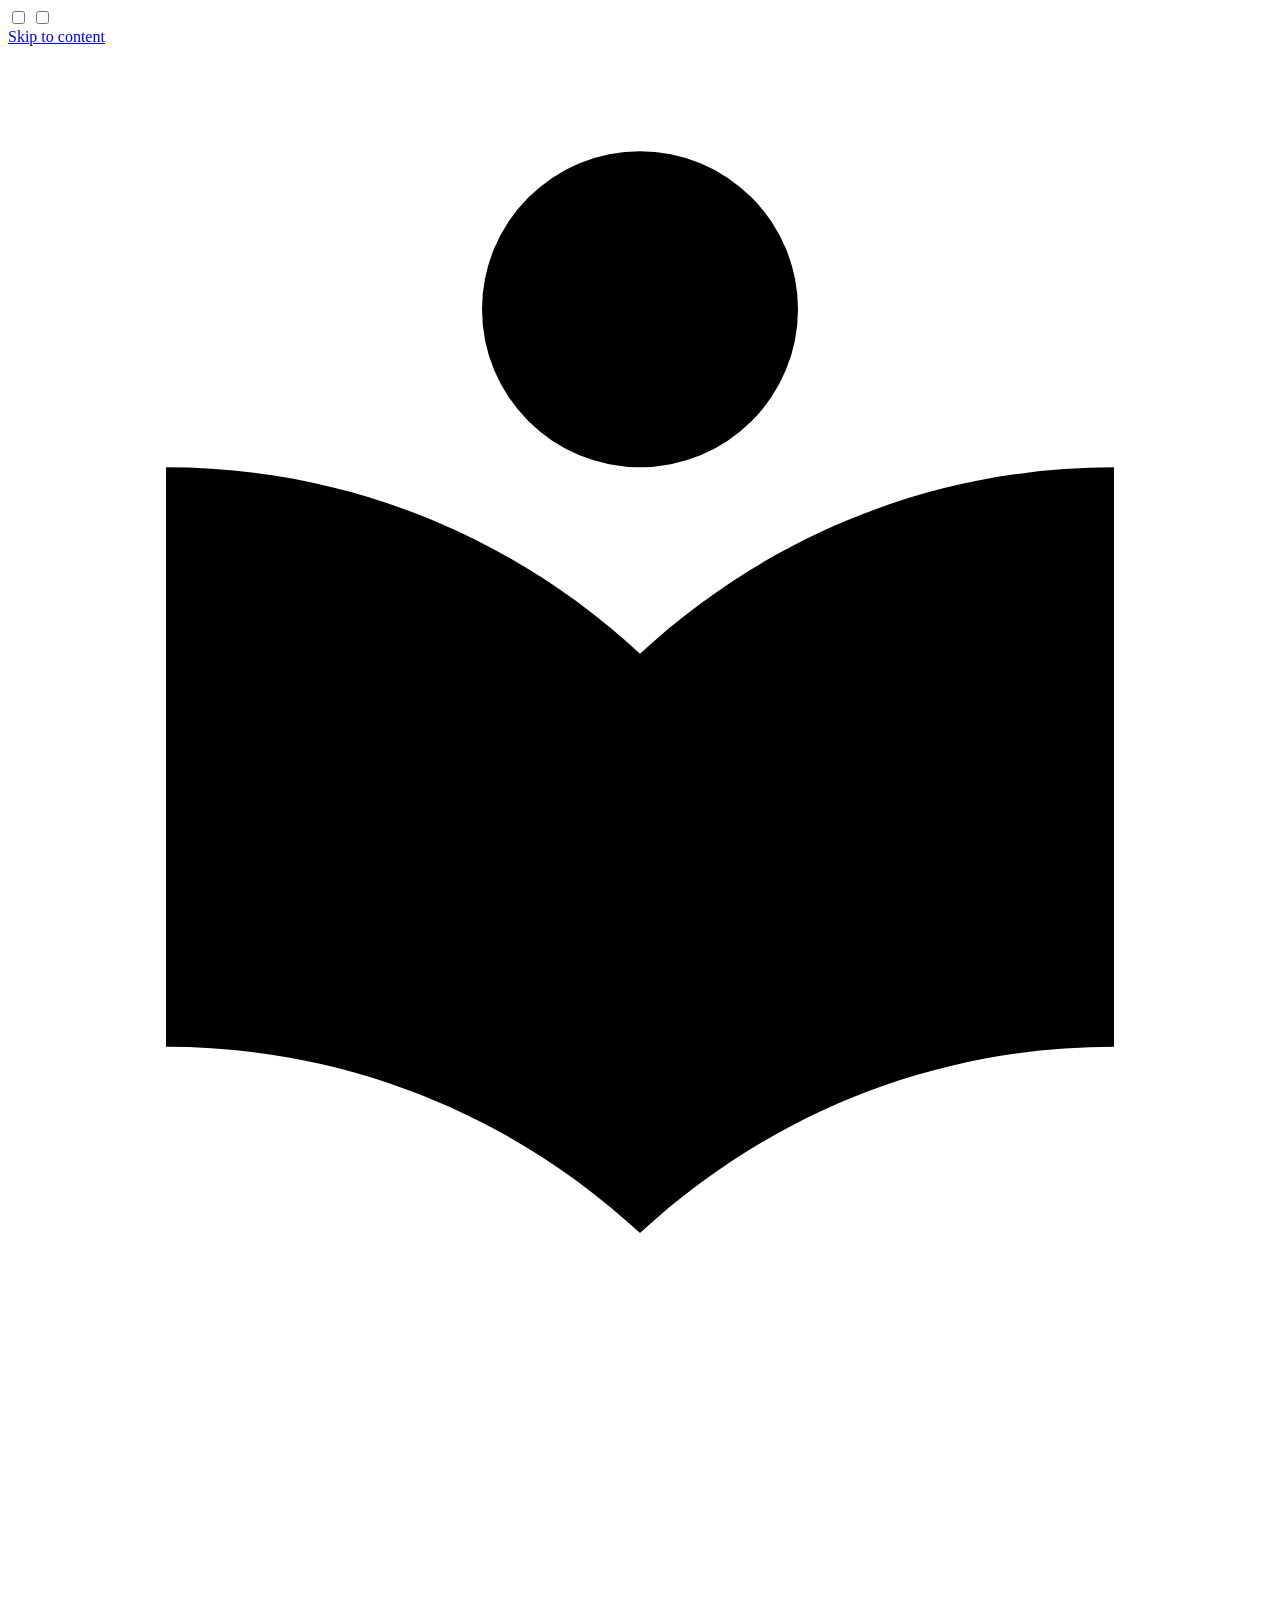
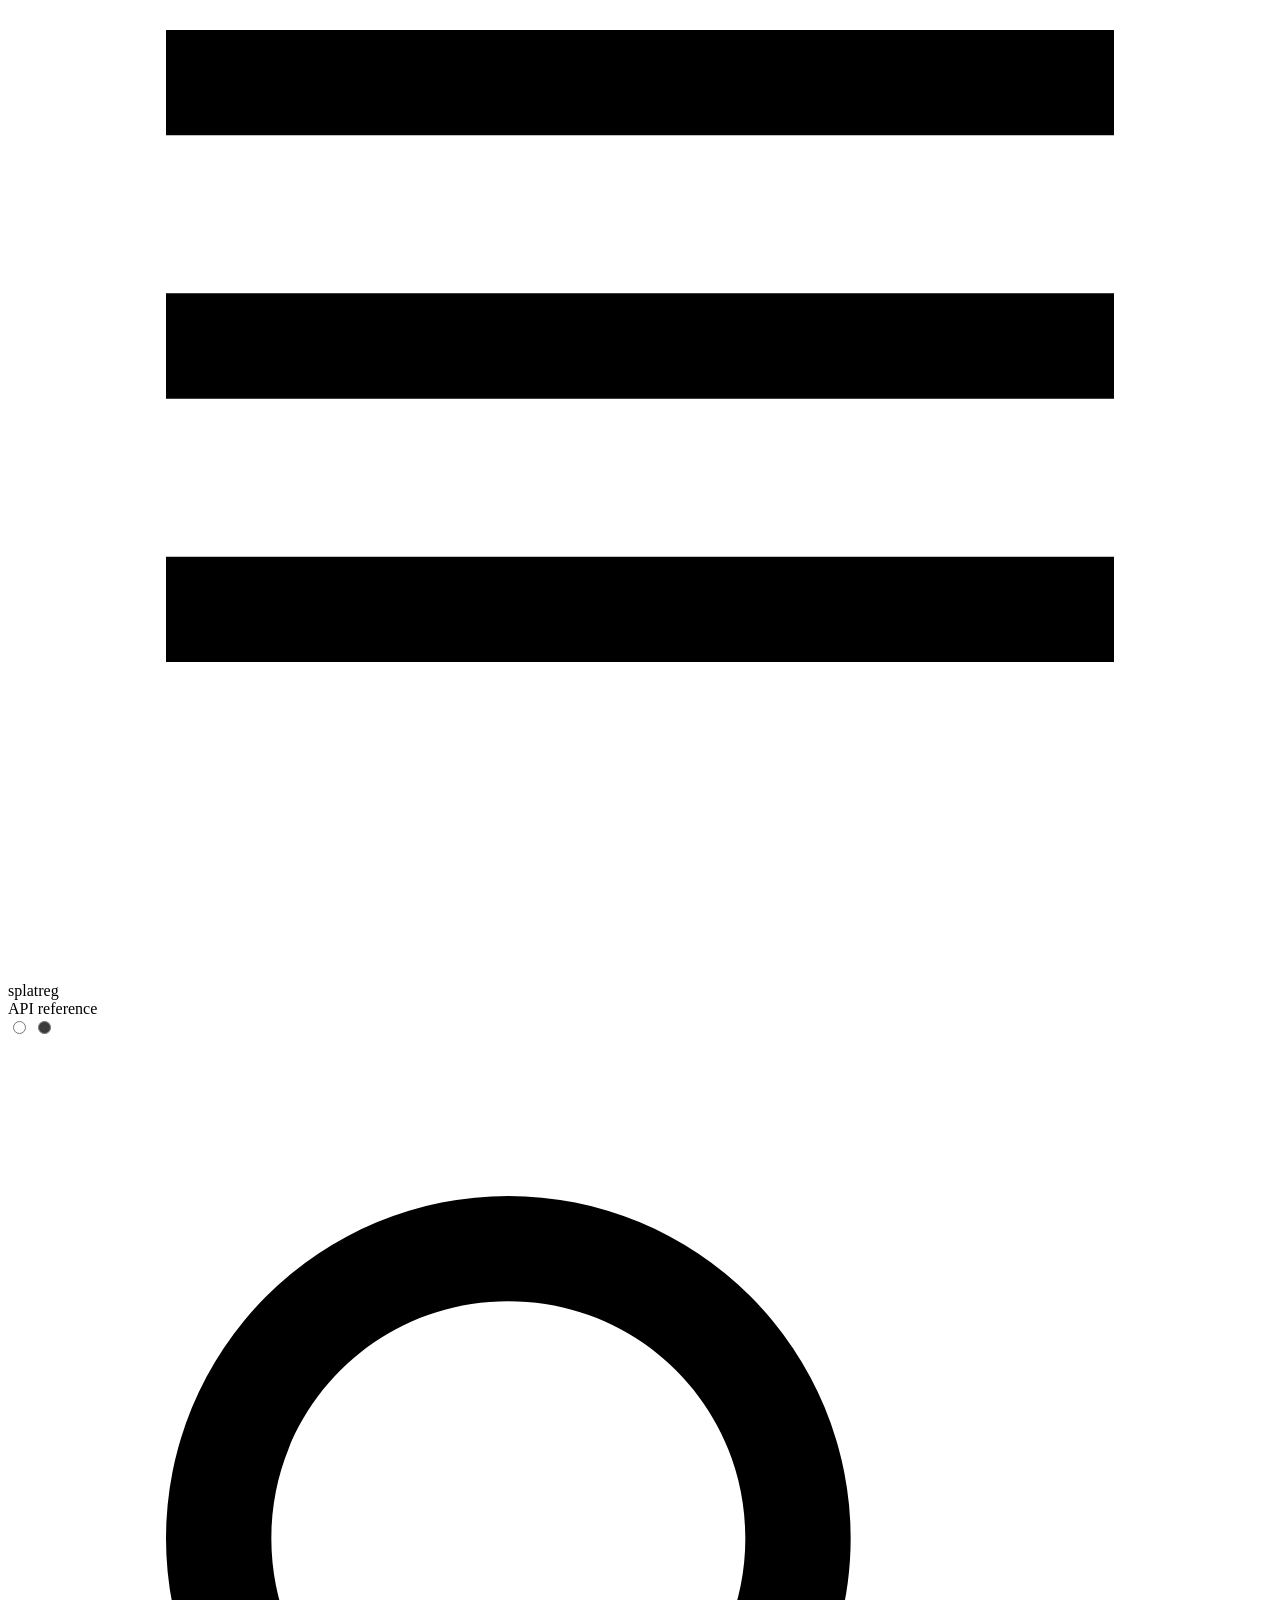
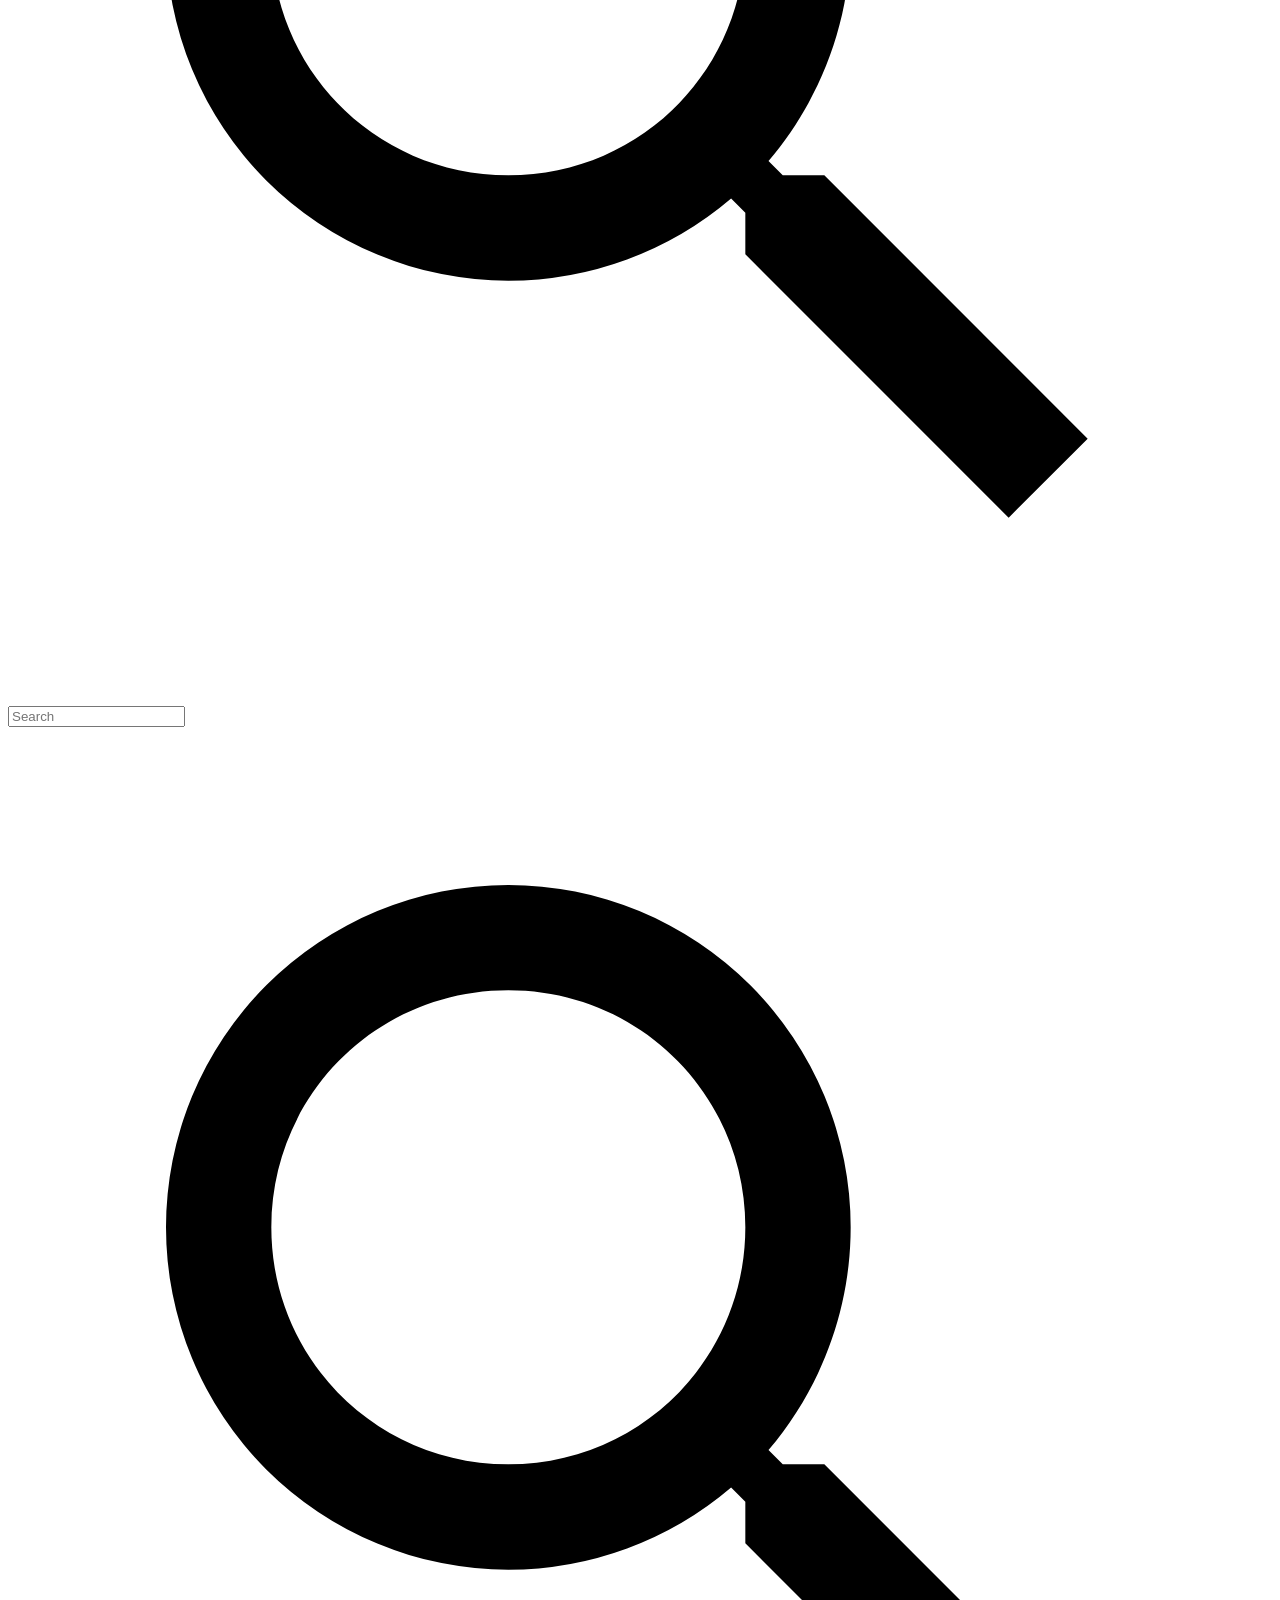
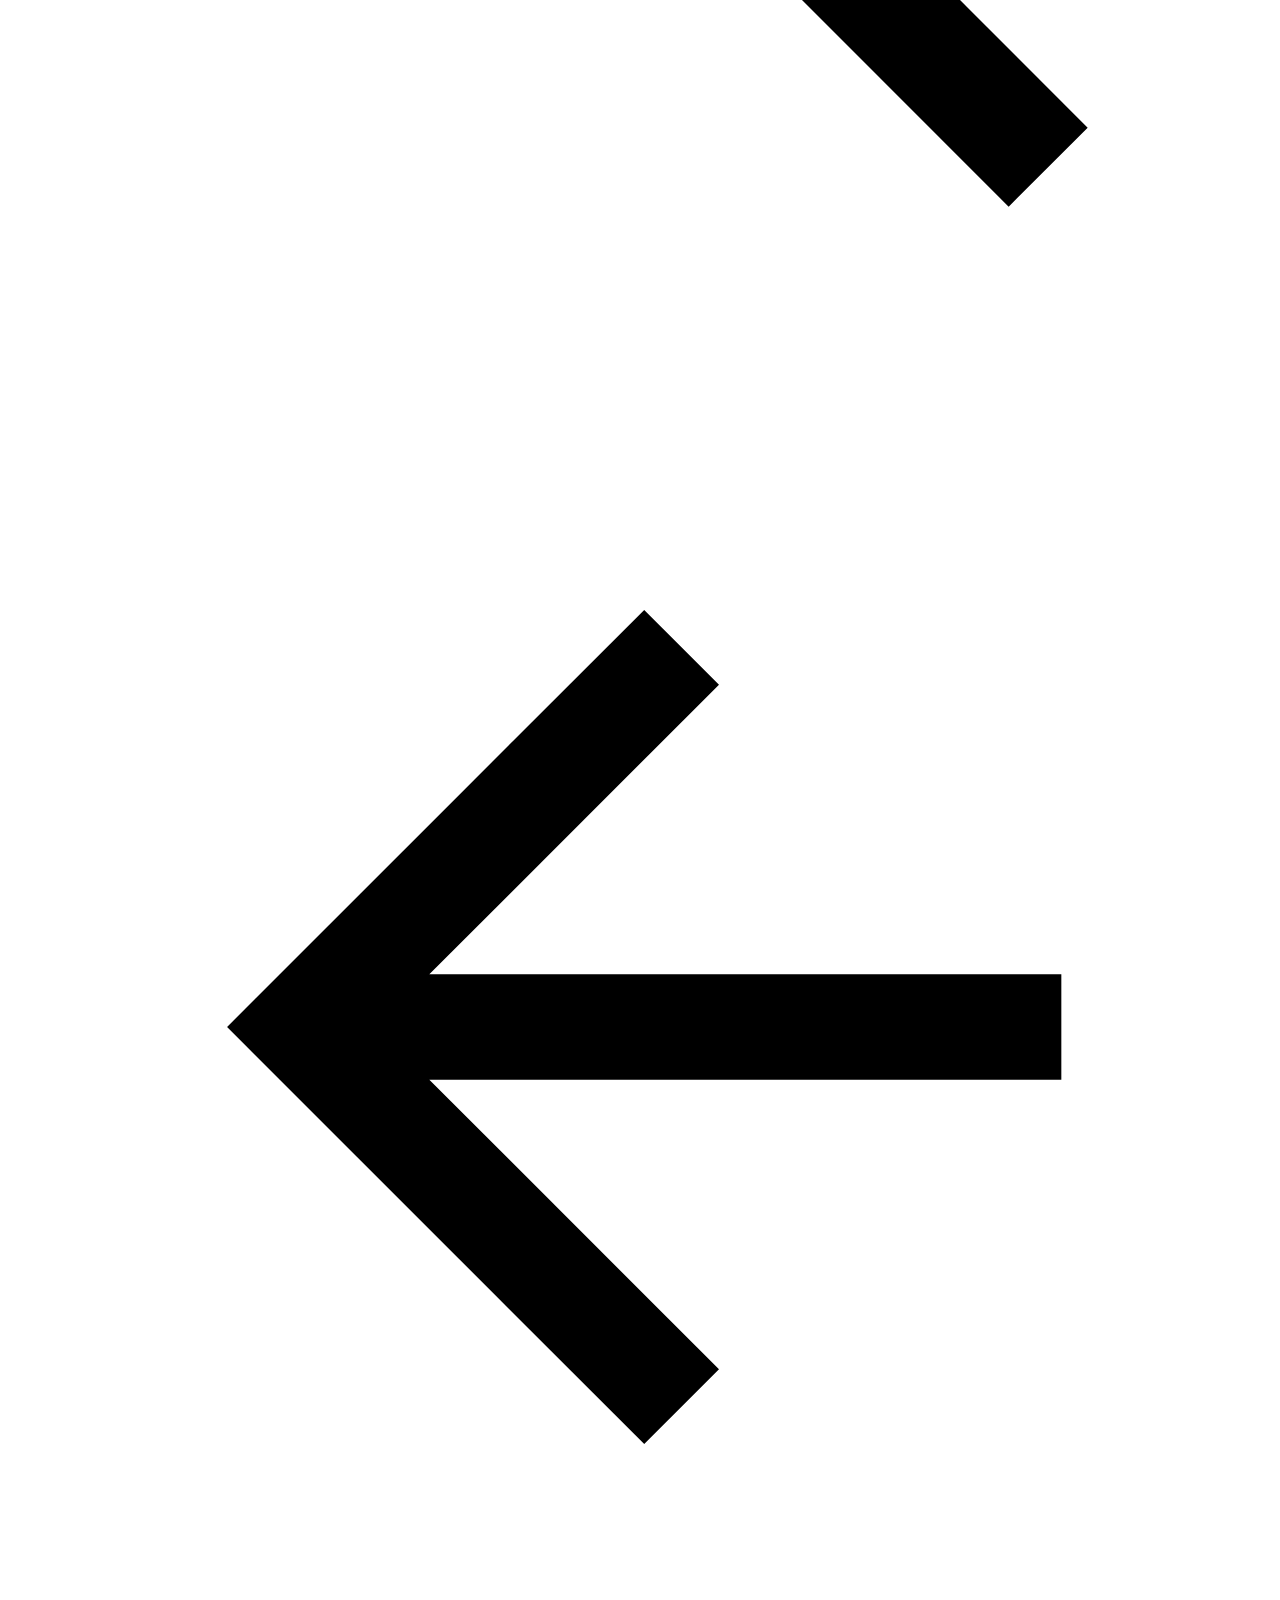
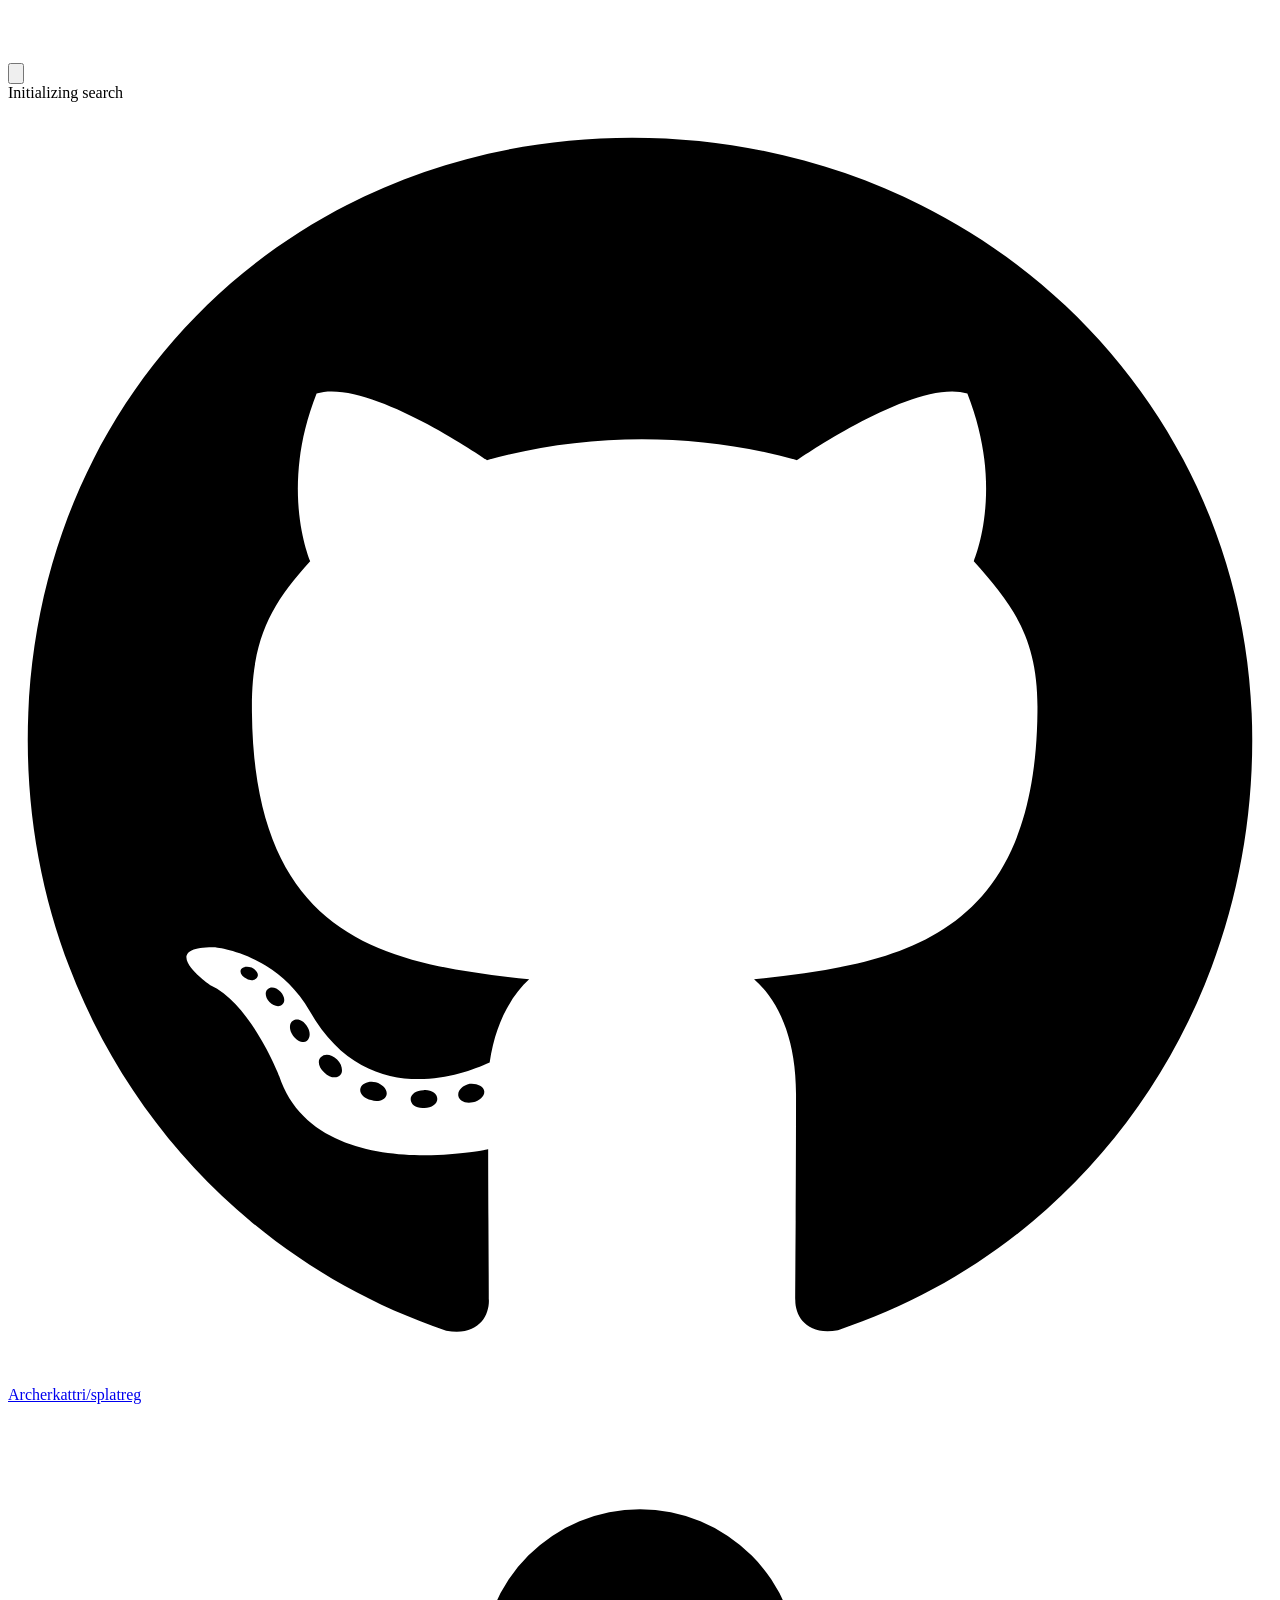
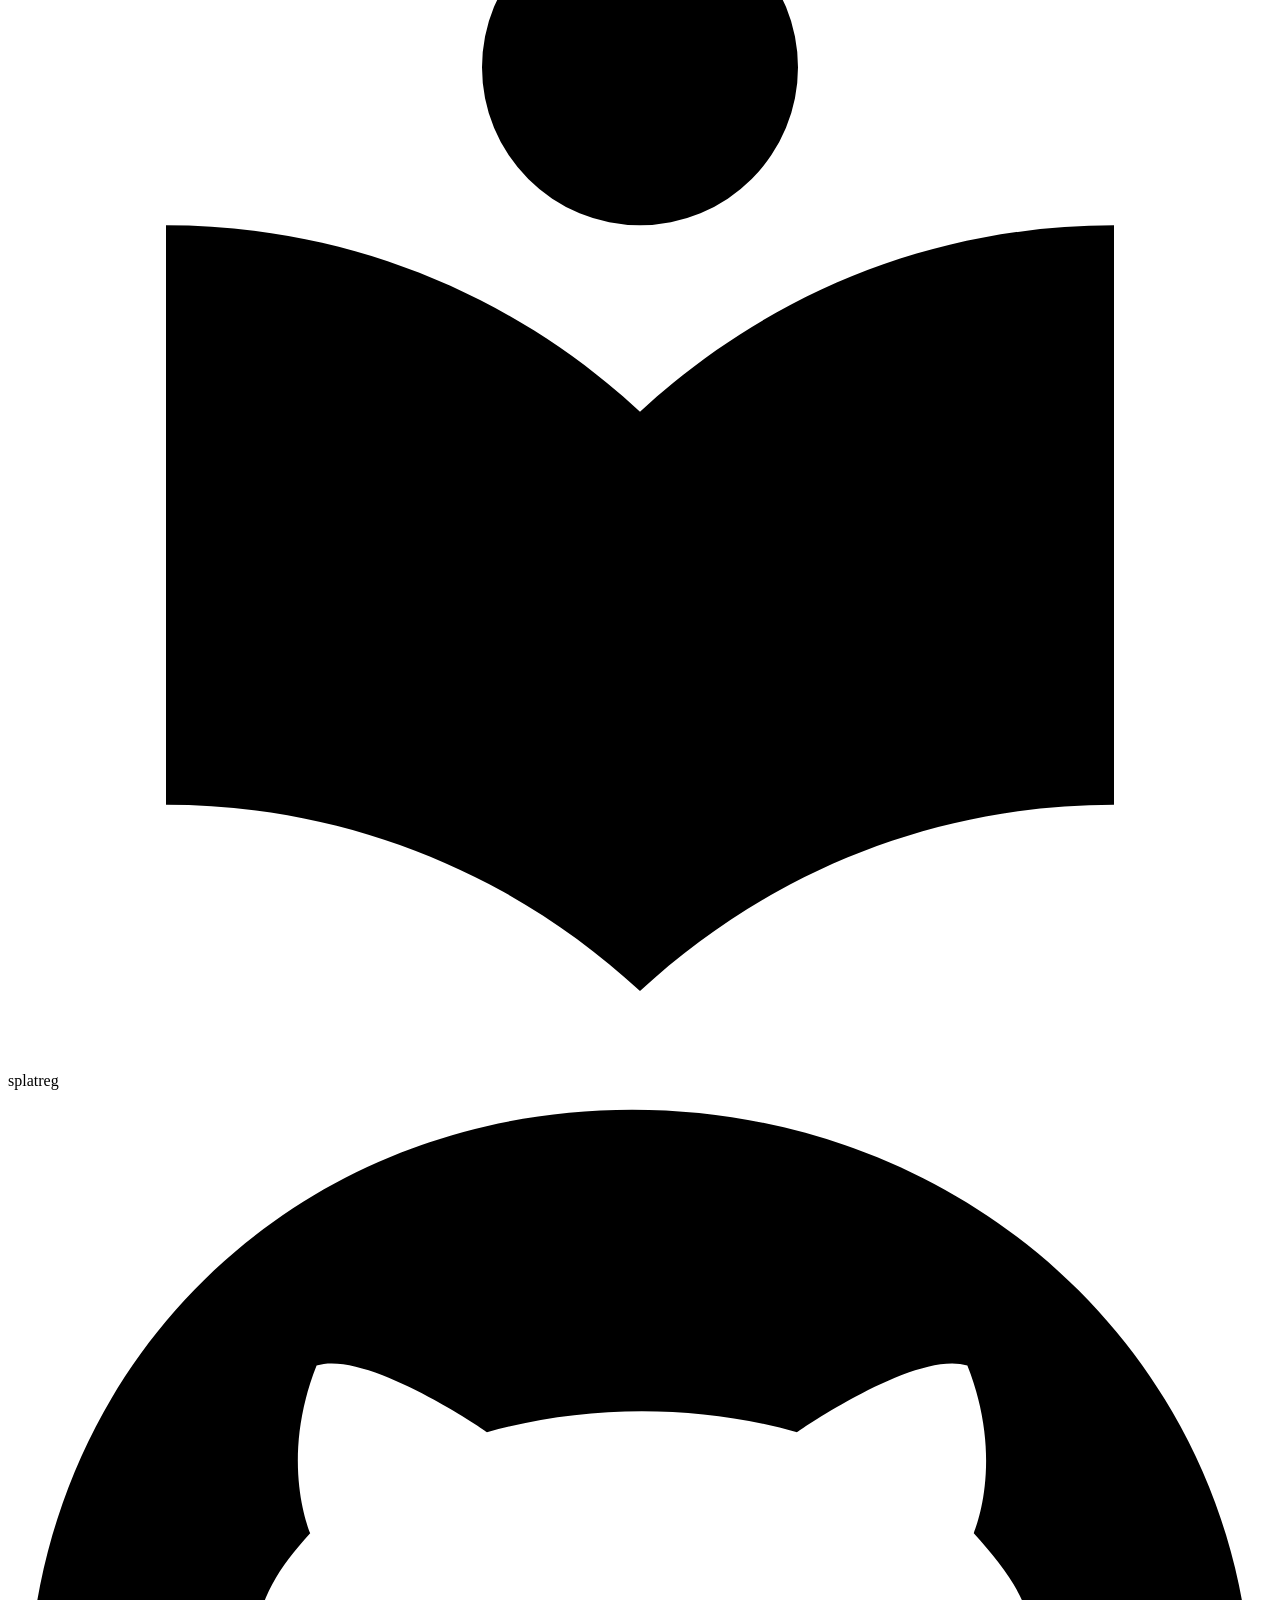
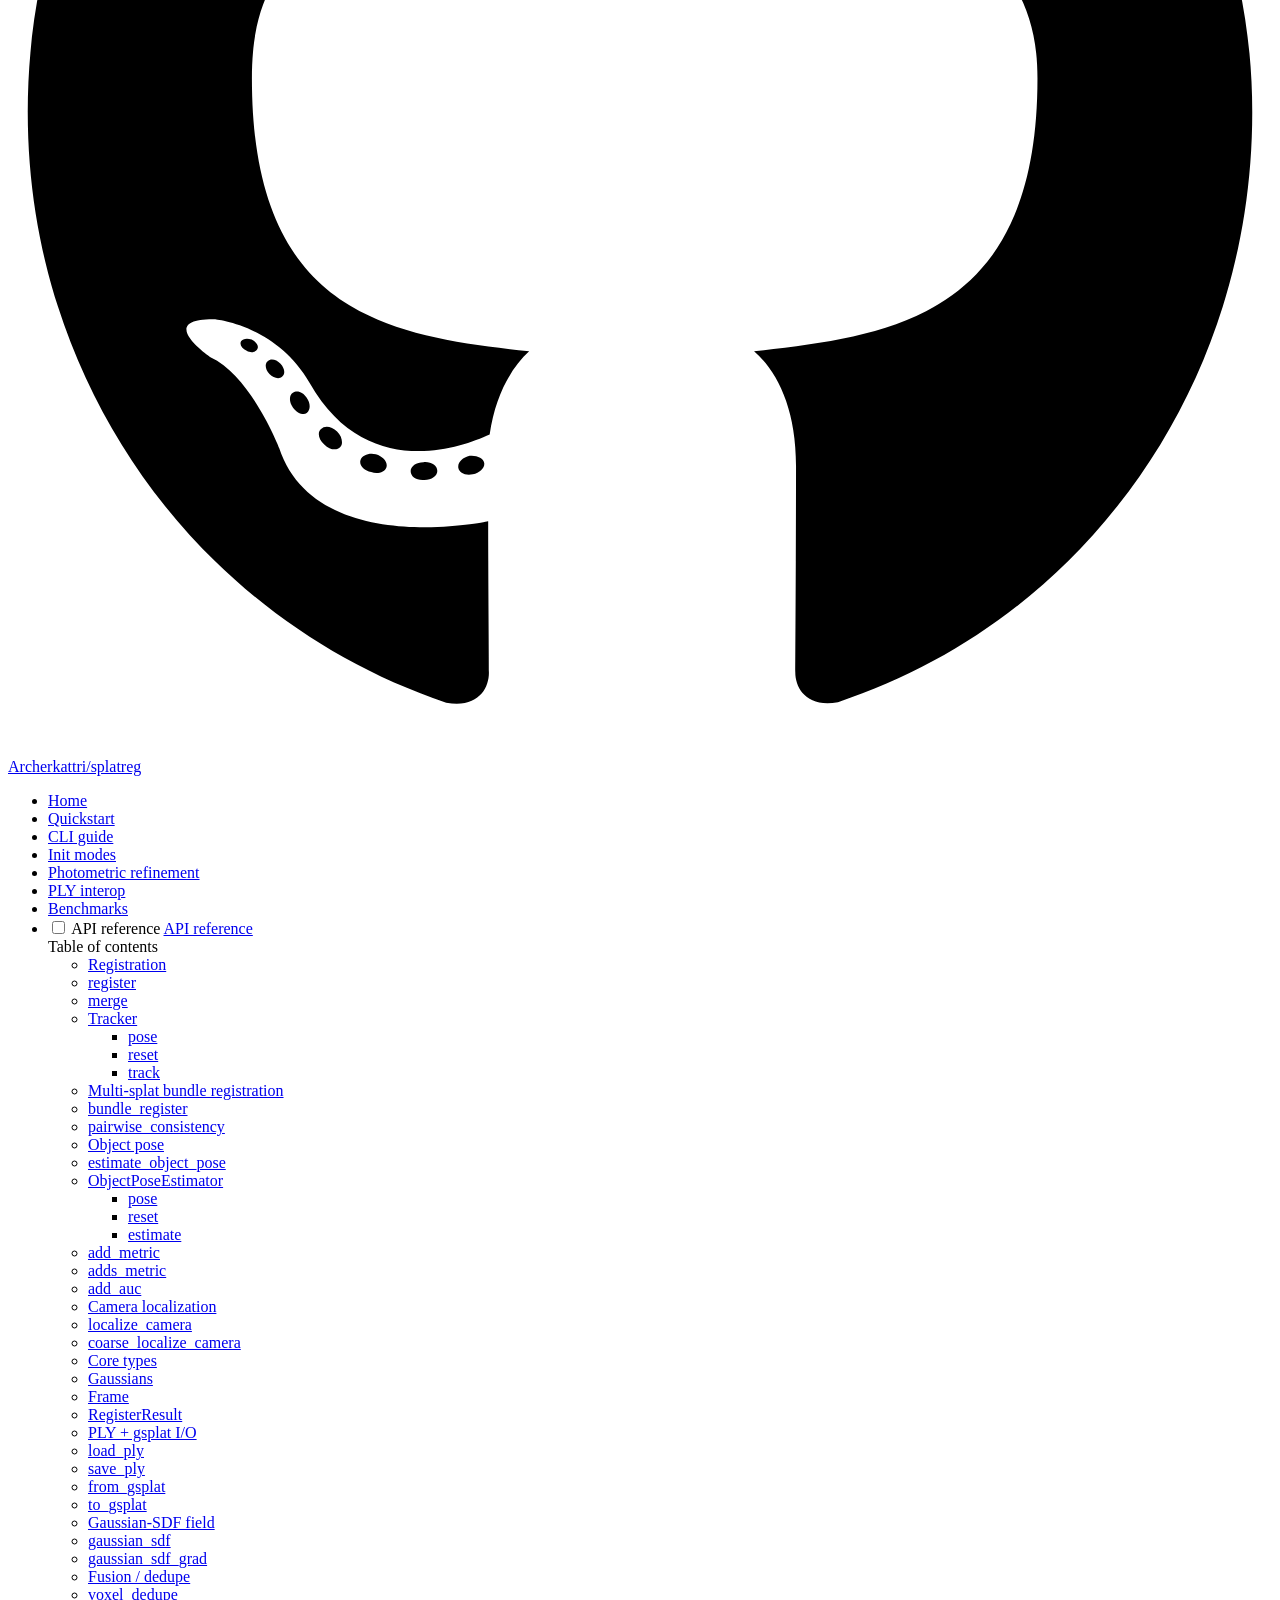
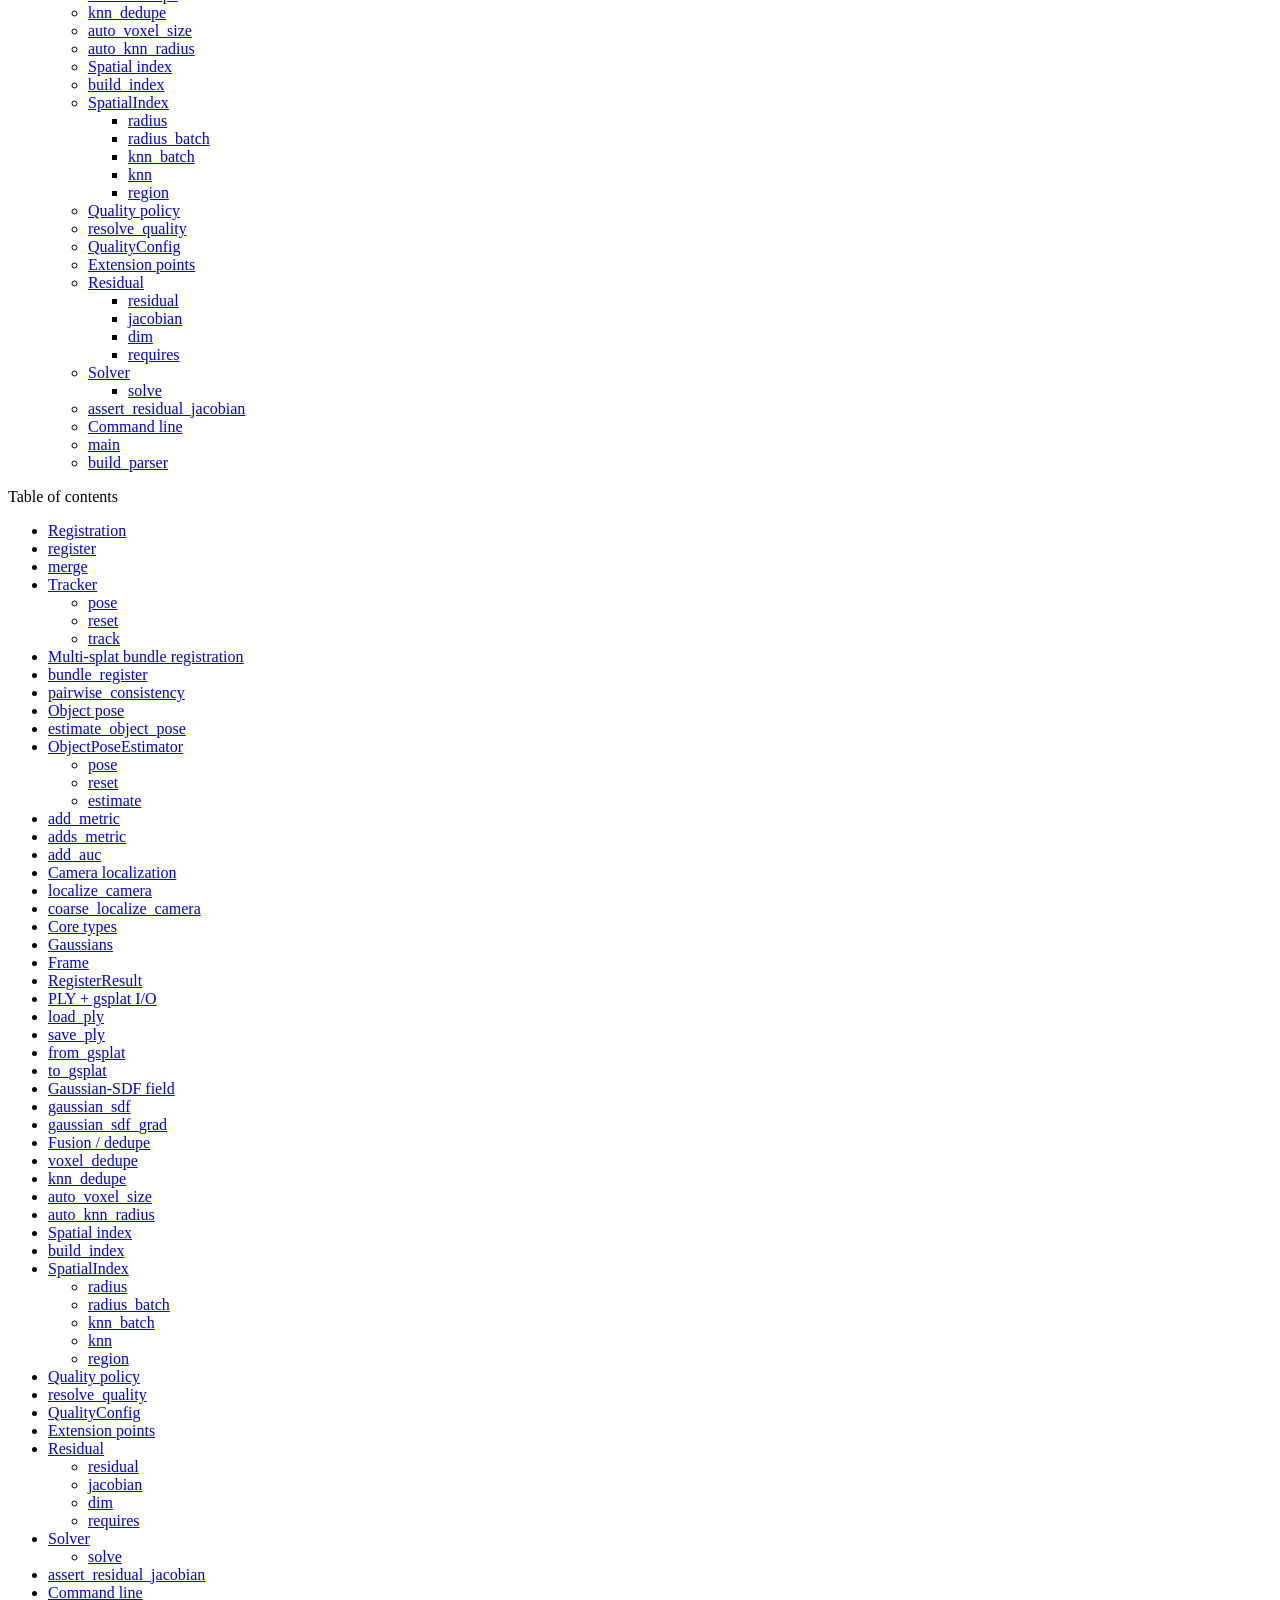
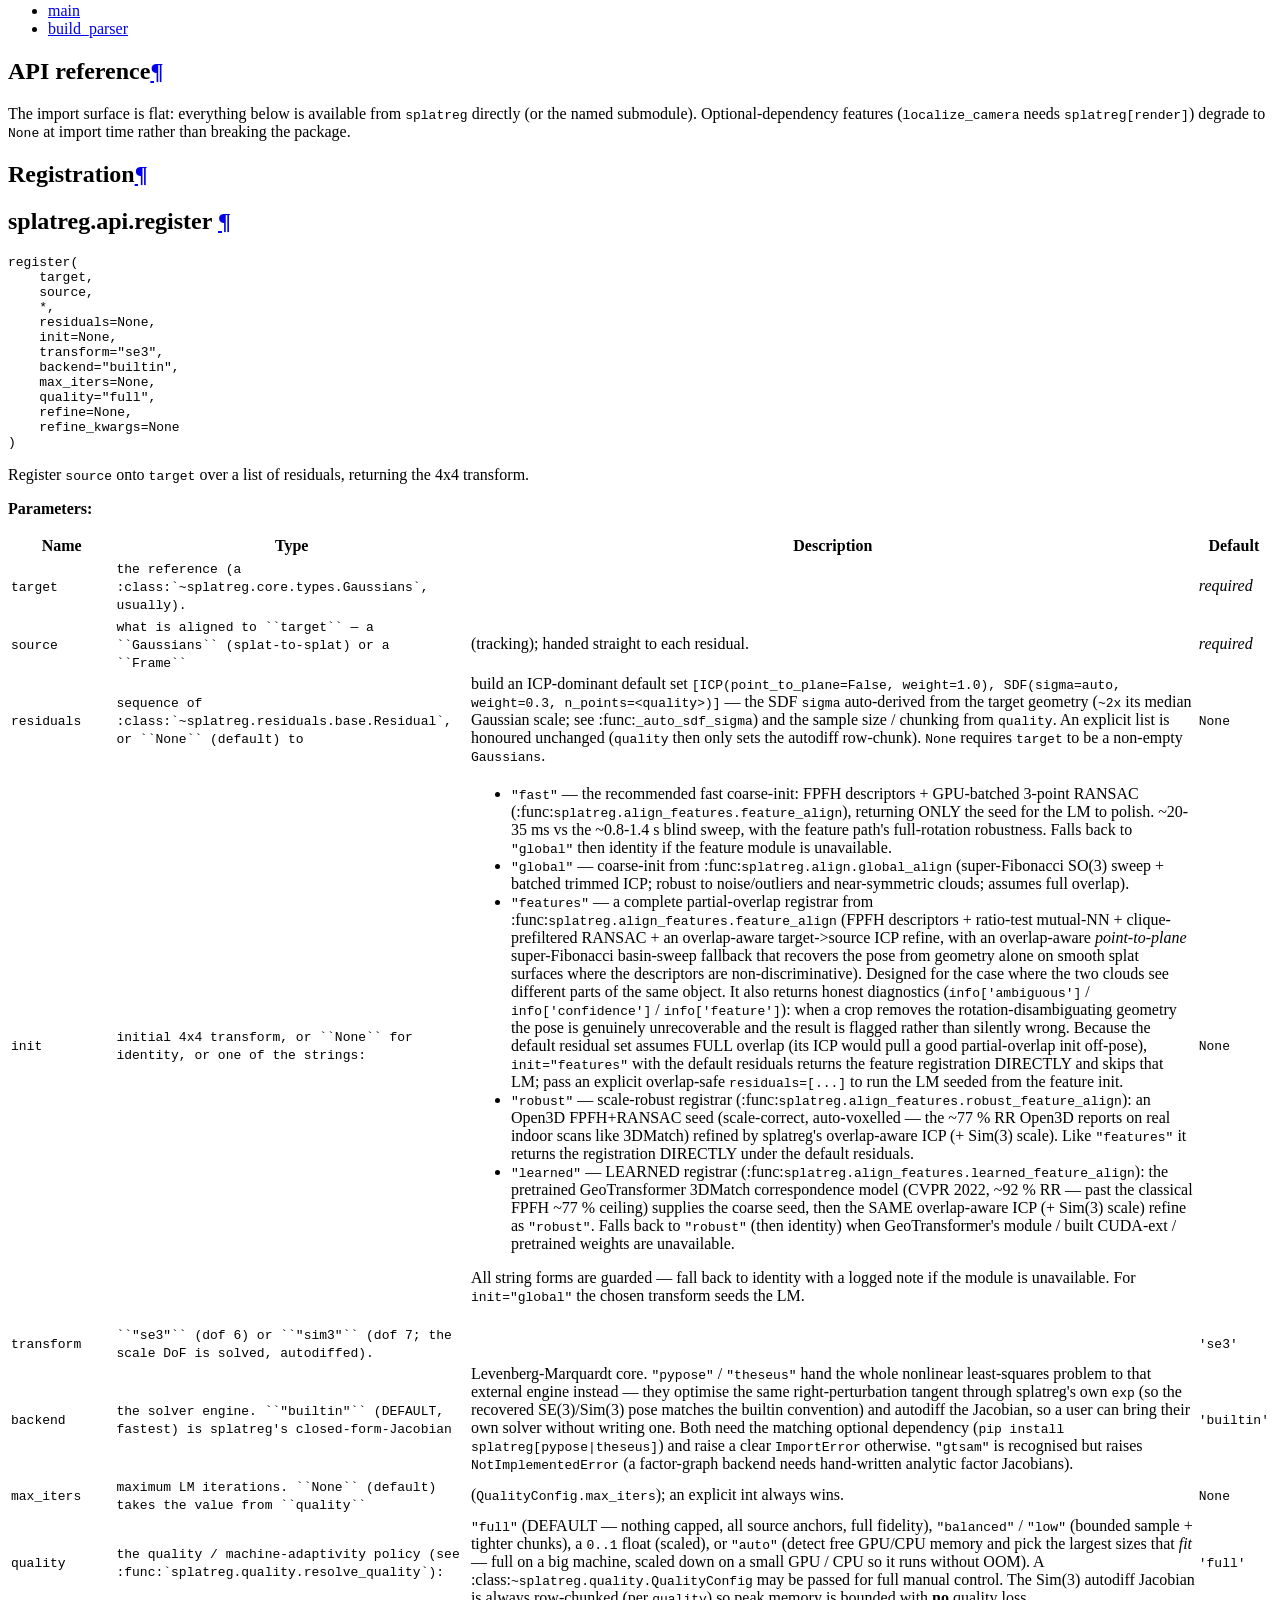
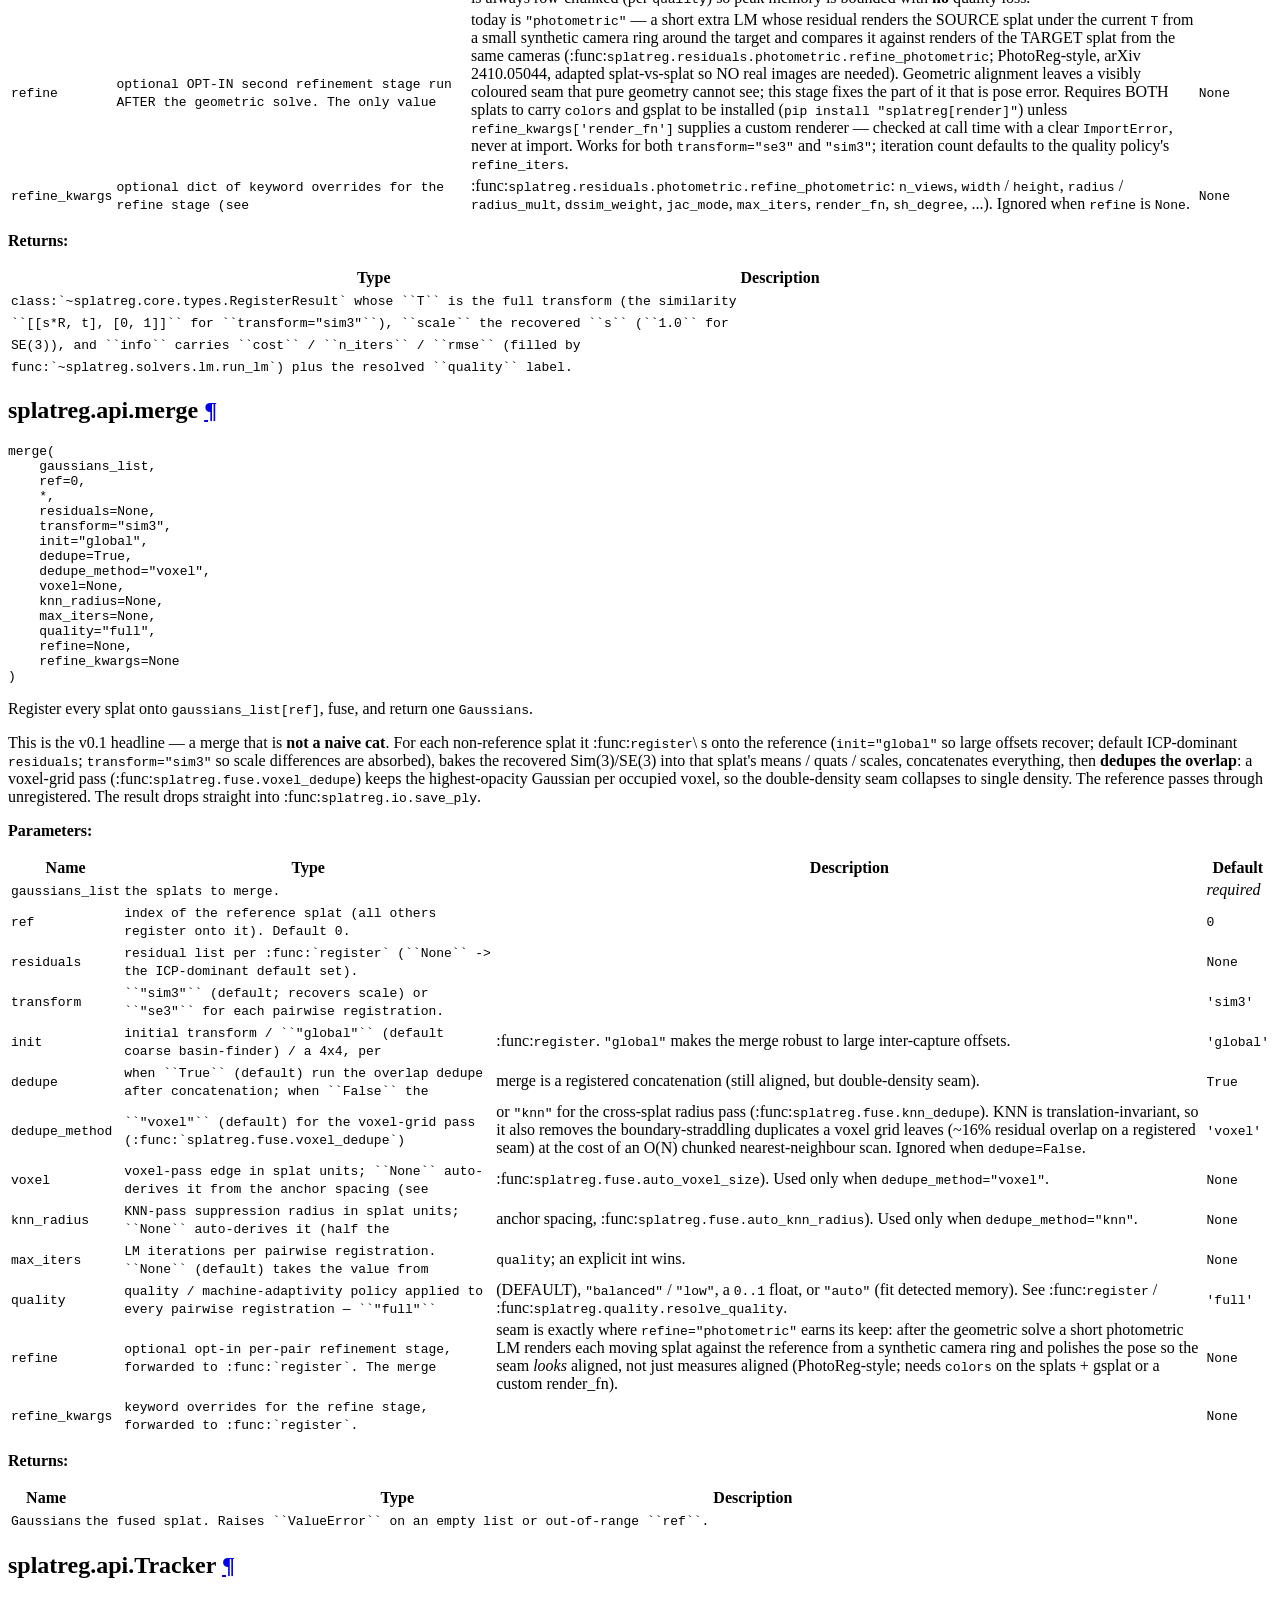
==== api/index.html @ dfbaab4e "Deployed bdb5445 with MkDocs version: 1.6.1" ====
<!doctype html>
<html lang="en" class="no-js">
  <head>
    
      <meta charset="utf-8">
      <meta name="viewport" content="width=device-width,initial-scale=1">
      
        <meta name="description" content="Register Gaussian splats — align & merge two 3DGS scans into one SE(3)/Sim(3) frame.">
      
      
      
        <link rel="canonical" href="https://archerkattri.github.io/splatreg/api/">
      
      
        <link rel="prev" href="../benchmarks/">
      
      
      
        
      
      
      <link rel="icon" href="../assets/images/favicon.png">
      <meta name="generator" content="mkdocs-1.6.1, mkdocs-material-9.7.6">
    
    
      
        <title>API reference - splatreg</title>
      
    
    
      <link rel="stylesheet" href="../assets/stylesheets/main.484c7ddc.min.css">
      
        
        <link rel="stylesheet" href="../assets/stylesheets/palette.ab4e12ef.min.css">
      
      


    
    
      
    
    
      
        
        
        <link rel="preconnect" href="https://fonts.gstatic.com" crossorigin>
        <link rel="stylesheet" href="https://fonts.googleapis.com/css?family=Roboto:300,300i,400,400i,700,700i%7CRoboto+Mono:400,400i,700,700i&display=fallback">
        <style>:root{--md-text-font:"Roboto";--md-code-font:"Roboto Mono"}</style>
      
    
    
      <link rel="stylesheet" href="../assets/_mkdocstrings.css">
    
    <script>__md_scope=new URL("..",location),__md_hash=e=>[...e].reduce(((e,_)=>(e<<5)-e+_.charCodeAt(0)),0),__md_get=(e,_=localStorage,t=__md_scope)=>JSON.parse(_.getItem(t.pathname+"."+e)),__md_set=(e,_,t=localStorage,a=__md_scope)=>{try{t.setItem(a.pathname+"."+e,JSON.stringify(_))}catch(e){}}</script>
    
      

    
    
  </head>
  
  
    
    
      
    
    
    
    
    <body dir="ltr" data-md-color-scheme="default" data-md-color-primary="teal" data-md-color-accent="deep-orange">
  
    
    <input class="md-toggle" data-md-toggle="drawer" type="checkbox" id="__drawer" autocomplete="off">
    <input class="md-toggle" data-md-toggle="search" type="checkbox" id="__search" autocomplete="off">
    <label class="md-overlay" for="__drawer"></label>
    <div data-md-component="skip">
      
        
        <a href="#api-reference" class="md-skip">
          Skip to content
        </a>
      
    </div>
    <div data-md-component="announce">
      
    </div>
    
    
      

  

<header class="md-header md-header--shadow" data-md-component="header">
  <nav class="md-header__inner md-grid" aria-label="Header">
    <a href=".." title="splatreg" class="md-header__button md-logo" aria-label="splatreg" data-md-component="logo">
      
  
  <svg xmlns="http://www.w3.org/2000/svg" viewBox="0 0 24 24"><path d="M12 8a3 3 0 0 0 3-3 3 3 0 0 0-3-3 3 3 0 0 0-3 3 3 3 0 0 0 3 3m0 3.54C9.64 9.35 6.5 8 3 8v11c3.5 0 6.64 1.35 9 3.54 2.36-2.19 5.5-3.54 9-3.54V8c-3.5 0-6.64 1.35-9 3.54"/></svg>

    </a>
    <label class="md-header__button md-icon" for="__drawer">
      
      <svg xmlns="http://www.w3.org/2000/svg" viewBox="0 0 24 24"><path d="M3 6h18v2H3zm0 5h18v2H3zm0 5h18v2H3z"/></svg>
    </label>
    <div class="md-header__title" data-md-component="header-title">
      <div class="md-header__ellipsis">
        <div class="md-header__topic">
          <span class="md-ellipsis">
            splatreg
          </span>
        </div>
        <div class="md-header__topic" data-md-component="header-topic">
          <span class="md-ellipsis">
            
              API reference
            
          </span>
        </div>
      </div>
    </div>
    
      
        <form class="md-header__option" data-md-component="palette">
  
    
    
    
    <input class="md-option" data-md-color-media="(prefers-color-scheme: light)" data-md-color-scheme="default" data-md-color-primary="teal" data-md-color-accent="deep-orange"  aria-label="Dark mode"  type="radio" name="__palette" id="__palette_0">
    
      <label class="md-header__button md-icon" title="Dark mode" for="__palette_1" hidden>
        <svg xmlns="http://www.w3.org/2000/svg" viewBox="0 0 24 24"><path d="m17.75 4.09-2.53 1.94.91 3.06-2.63-1.81-2.63 1.81.91-3.06-2.53-1.94L12.44 4l1.06-3 1.06 3zm3.5 6.91-1.64 1.25.59 1.98-1.7-1.17-1.7 1.17.59-1.98L15.75 11l2.06-.05L18.5 9l.69 1.95zm-2.28 4.95c.83-.08 1.72 1.1 1.19 1.85-.32.45-.66.87-1.08 1.27C15.17 23 8.84 23 4.94 19.07c-3.91-3.9-3.91-10.24 0-14.14.4-.4.82-.76 1.27-1.08.75-.53 1.93.36 1.85 1.19-.27 2.86.69 5.83 2.89 8.02a9.96 9.96 0 0 0 8.02 2.89m-1.64 2.02a12.08 12.08 0 0 1-7.8-3.47c-2.17-2.19-3.33-5-3.49-7.82-2.81 3.14-2.7 7.96.31 10.98 3.02 3.01 7.84 3.12 10.98.31"/></svg>
      </label>
    
  
    
    
    
    <input class="md-option" data-md-color-media="(prefers-color-scheme: dark)" data-md-color-scheme="slate" data-md-color-primary="teal" data-md-color-accent="deep-orange"  aria-label="Light mode"  type="radio" name="__palette" id="__palette_1">
    
      <label class="md-header__button md-icon" title="Light mode" for="__palette_0" hidden>
        <svg xmlns="http://www.w3.org/2000/svg" viewBox="0 0 24 24"><path d="M12 7a5 5 0 0 1 5 5 5 5 0 0 1-5 5 5 5 0 0 1-5-5 5 5 0 0 1 5-5m0 2a3 3 0 0 0-3 3 3 3 0 0 0 3 3 3 3 0 0 0 3-3 3 3 0 0 0-3-3m0-7 2.39 3.42C13.65 5.15 12.84 5 12 5s-1.65.15-2.39.42zM3.34 7l4.16-.35A7.2 7.2 0 0 0 5.94 8.5c-.44.74-.69 1.5-.83 2.29zm.02 10 1.76-3.77a7.131 7.131 0 0 0 2.38 4.14zM20.65 7l-1.77 3.79a7.02 7.02 0 0 0-2.38-4.15zm-.01 10-4.14.36c.59-.51 1.12-1.14 1.54-1.86.42-.73.69-1.5.83-2.29zM12 22l-2.41-3.44c.74.27 1.55.44 2.41.44.82 0 1.63-.17 2.37-.44z"/></svg>
      </label>
    
  
</form>
      
    
    
      <script>var palette=__md_get("__palette");if(palette&&palette.color){if("(prefers-color-scheme)"===palette.color.media){var media=matchMedia("(prefers-color-scheme: light)"),input=document.querySelector(media.matches?"[data-md-color-media='(prefers-color-scheme: light)']":"[data-md-color-media='(prefers-color-scheme: dark)']");palette.color.media=input.getAttribute("data-md-color-media"),palette.color.scheme=input.getAttribute("data-md-color-scheme"),palette.color.primary=input.getAttribute("data-md-color-primary"),palette.color.accent=input.getAttribute("data-md-color-accent")}for(var[key,value]of Object.entries(palette.color))document.body.setAttribute("data-md-color-"+key,value)}</script>
    
    
    
      
      
        <label class="md-header__button md-icon" for="__search">
          
          <svg xmlns="http://www.w3.org/2000/svg" viewBox="0 0 24 24"><path d="M9.5 3A6.5 6.5 0 0 1 16 9.5c0 1.61-.59 3.09-1.56 4.23l.27.27h.79l5 5-1.5 1.5-5-5v-.79l-.27-.27A6.52 6.52 0 0 1 9.5 16 6.5 6.5 0 0 1 3 9.5 6.5 6.5 0 0 1 9.5 3m0 2C7 5 5 7 5 9.5S7 14 9.5 14 14 12 14 9.5 12 5 9.5 5"/></svg>
        </label>
        <div class="md-search" data-md-component="search" role="dialog">
  <label class="md-search__overlay" for="__search"></label>
  <div class="md-search__inner" role="search">
    <form class="md-search__form" name="search">
      <input type="text" class="md-search__input" name="query" aria-label="Search" placeholder="Search" autocapitalize="off" autocorrect="off" autocomplete="off" spellcheck="false" data-md-component="search-query" required>
      <label class="md-search__icon md-icon" for="__search">
        
        <svg xmlns="http://www.w3.org/2000/svg" viewBox="0 0 24 24"><path d="M9.5 3A6.5 6.5 0 0 1 16 9.5c0 1.61-.59 3.09-1.56 4.23l.27.27h.79l5 5-1.5 1.5-5-5v-.79l-.27-.27A6.52 6.52 0 0 1 9.5 16 6.5 6.5 0 0 1 3 9.5 6.5 6.5 0 0 1 9.5 3m0 2C7 5 5 7 5 9.5S7 14 9.5 14 14 12 14 9.5 12 5 9.5 5"/></svg>
        
        <svg xmlns="http://www.w3.org/2000/svg" viewBox="0 0 24 24"><path d="M20 11v2H8l5.5 5.5-1.42 1.42L4.16 12l7.92-7.92L13.5 5.5 8 11z"/></svg>
      </label>
      <nav class="md-search__options" aria-label="Search">
        
        <button type="reset" class="md-search__icon md-icon" title="Clear" aria-label="Clear" tabindex="-1">
          
          <svg xmlns="http://www.w3.org/2000/svg" viewBox="0 0 24 24"><path d="M19 6.41 17.59 5 12 10.59 6.41 5 5 6.41 10.59 12 5 17.59 6.41 19 12 13.41 17.59 19 19 17.59 13.41 12z"/></svg>
        </button>
      </nav>
      
        <div class="md-search__suggest" data-md-component="search-suggest"></div>
      
    </form>
    <div class="md-search__output">
      <div class="md-search__scrollwrap" tabindex="0" data-md-scrollfix>
        <div class="md-search-result" data-md-component="search-result">
          <div class="md-search-result__meta">
            Initializing search
          </div>
          <ol class="md-search-result__list" role="presentation"></ol>
        </div>
      </div>
    </div>
  </div>
</div>
      
    
    
      <div class="md-header__source">
        <a href="https://github.com/Archerkattri/splatreg" title="Go to repository" class="md-source" data-md-component="source">
  <div class="md-source__icon md-icon">
    
    <svg xmlns="http://www.w3.org/2000/svg" viewBox="0 0 512 512"><!--! Font Awesome Free 7.1.0 by @fontawesome - https://fontawesome.com License - https://fontawesome.com/license/free (Icons: CC BY 4.0, Fonts: SIL OFL 1.1, Code: MIT License) Copyright 2025 Fonticons, Inc.--><path d="M173.9 397.4c0 2-2.3 3.6-5.2 3.6-3.3.3-5.6-1.3-5.6-3.6 0-2 2.3-3.6 5.2-3.6 3-.3 5.6 1.3 5.6 3.6m-31.1-4.5c-.7 2 1.3 4.3 4.3 4.9 2.6 1 5.6 0 6.2-2s-1.3-4.3-4.3-5.2c-2.6-.7-5.5.3-6.2 2.3m44.2-1.7c-2.9.7-4.9 2.6-4.6 4.9.3 2 2.9 3.3 5.9 2.6 2.9-.7 4.9-2.6 4.6-4.6-.3-1.9-3-3.2-5.9-2.9M252.8 8C114.1 8 8 113.3 8 252c0 110.9 69.8 205.8 169.5 239.2 12.8 2.3 17.3-5.6 17.3-12.1 0-6.2-.3-40.4-.3-61.4 0 0-70 15-84.7-29.8 0 0-11.4-29.1-27.8-36.6 0 0-22.9-15.7 1.6-15.4 0 0 24.9 2 38.6 25.8 21.9 38.6 58.6 27.5 72.9 20.9 2.3-16 8.8-27.1 16-33.7-55.9-6.2-112.3-14.3-112.3-110.5 0-27.5 7.6-41.3 23.6-58.9-2.6-6.5-11.1-33.3 2.6-67.9 20.9-6.5 69 27 69 27 20-5.6 41.5-8.5 62.8-8.5s42.8 2.9 62.8 8.5c0 0 48.1-33.6 69-27 13.7 34.7 5.2 61.4 2.6 67.9 16 17.7 25.8 31.5 25.8 58.9 0 96.5-58.9 104.2-114.8 110.5 9.2 7.9 17 22.9 17 46.4 0 33.7-.3 75.4-.3 83.6 0 6.5 4.6 14.4 17.3 12.1C436.2 457.8 504 362.9 504 252 504 113.3 391.5 8 252.8 8M105.2 352.9c-1.3 1-1 3.3.7 5.2 1.6 1.6 3.9 2.3 5.2 1 1.3-1 1-3.3-.7-5.2-1.6-1.6-3.9-2.3-5.2-1m-10.8-8.1c-.7 1.3.3 2.9 2.3 3.9 1.6 1 3.6.7 4.3-.7.7-1.3-.3-2.9-2.3-3.9-2-.6-3.6-.3-4.3.7m32.4 35.6c-1.6 1.3-1 4.3 1.3 6.2 2.3 2.3 5.2 2.6 6.5 1 1.3-1.3.7-4.3-1.3-6.2-2.2-2.3-5.2-2.6-6.5-1m-11.4-14.7c-1.6 1-1.6 3.6 0 5.9s4.3 3.3 5.6 2.3c1.6-1.3 1.6-3.9 0-6.2-1.4-2.3-4-3.3-5.6-2"/></svg>
  </div>
  <div class="md-source__repository">
    Archerkattri/splatreg
  </div>
</a>
      </div>
    
  </nav>
  
</header>
    
    <div class="md-container" data-md-component="container">
      
      
        
          
        
      
      <main class="md-main" data-md-component="main">
        <div class="md-main__inner md-grid">
          
            
              
              <div class="md-sidebar md-sidebar--primary" data-md-component="sidebar" data-md-type="navigation" >
                <div class="md-sidebar__scrollwrap">
                  <div class="md-sidebar__inner">
                    



<nav class="md-nav md-nav--primary" aria-label="Navigation" data-md-level="0">
  <label class="md-nav__title" for="__drawer">
    <a href=".." title="splatreg" class="md-nav__button md-logo" aria-label="splatreg" data-md-component="logo">
      
  
  <svg xmlns="http://www.w3.org/2000/svg" viewBox="0 0 24 24"><path d="M12 8a3 3 0 0 0 3-3 3 3 0 0 0-3-3 3 3 0 0 0-3 3 3 3 0 0 0 3 3m0 3.54C9.64 9.35 6.5 8 3 8v11c3.5 0 6.64 1.35 9 3.54 2.36-2.19 5.5-3.54 9-3.54V8c-3.5 0-6.64 1.35-9 3.54"/></svg>

    </a>
    splatreg
  </label>
  
    <div class="md-nav__source">
      <a href="https://github.com/Archerkattri/splatreg" title="Go to repository" class="md-source" data-md-component="source">
  <div class="md-source__icon md-icon">
    
    <svg xmlns="http://www.w3.org/2000/svg" viewBox="0 0 512 512"><!--! Font Awesome Free 7.1.0 by @fontawesome - https://fontawesome.com License - https://fontawesome.com/license/free (Icons: CC BY 4.0, Fonts: SIL OFL 1.1, Code: MIT License) Copyright 2025 Fonticons, Inc.--><path d="M173.9 397.4c0 2-2.3 3.6-5.2 3.6-3.3.3-5.6-1.3-5.6-3.6 0-2 2.3-3.6 5.2-3.6 3-.3 5.6 1.3 5.6 3.6m-31.1-4.5c-.7 2 1.3 4.3 4.3 4.9 2.6 1 5.6 0 6.2-2s-1.3-4.3-4.3-5.2c-2.6-.7-5.5.3-6.2 2.3m44.2-1.7c-2.9.7-4.9 2.6-4.6 4.9.3 2 2.9 3.3 5.9 2.6 2.9-.7 4.9-2.6 4.6-4.6-.3-1.9-3-3.2-5.9-2.9M252.8 8C114.1 8 8 113.3 8 252c0 110.9 69.8 205.8 169.5 239.2 12.8 2.3 17.3-5.6 17.3-12.1 0-6.2-.3-40.4-.3-61.4 0 0-70 15-84.7-29.8 0 0-11.4-29.1-27.8-36.6 0 0-22.9-15.7 1.6-15.4 0 0 24.9 2 38.6 25.8 21.9 38.6 58.6 27.5 72.9 20.9 2.3-16 8.8-27.1 16-33.7-55.9-6.2-112.3-14.3-112.3-110.5 0-27.5 7.6-41.3 23.6-58.9-2.6-6.5-11.1-33.3 2.6-67.9 20.9-6.5 69 27 69 27 20-5.6 41.5-8.5 62.8-8.5s42.8 2.9 62.8 8.5c0 0 48.1-33.6 69-27 13.7 34.7 5.2 61.4 2.6 67.9 16 17.7 25.8 31.5 25.8 58.9 0 96.5-58.9 104.2-114.8 110.5 9.2 7.9 17 22.9 17 46.4 0 33.7-.3 75.4-.3 83.6 0 6.5 4.6 14.4 17.3 12.1C436.2 457.8 504 362.9 504 252 504 113.3 391.5 8 252.8 8M105.2 352.9c-1.3 1-1 3.3.7 5.2 1.6 1.6 3.9 2.3 5.2 1 1.3-1 1-3.3-.7-5.2-1.6-1.6-3.9-2.3-5.2-1m-10.8-8.1c-.7 1.3.3 2.9 2.3 3.9 1.6 1 3.6.7 4.3-.7.7-1.3-.3-2.9-2.3-3.9-2-.6-3.6-.3-4.3.7m32.4 35.6c-1.6 1.3-1 4.3 1.3 6.2 2.3 2.3 5.2 2.6 6.5 1 1.3-1.3.7-4.3-1.3-6.2-2.2-2.3-5.2-2.6-6.5-1m-11.4-14.7c-1.6 1-1.6 3.6 0 5.9s4.3 3.3 5.6 2.3c1.6-1.3 1.6-3.9 0-6.2-1.4-2.3-4-3.3-5.6-2"/></svg>
  </div>
  <div class="md-source__repository">
    Archerkattri/splatreg
  </div>
</a>
    </div>
  
  <ul class="md-nav__list" data-md-scrollfix>
    
      
      
  
  
  
  
    <li class="md-nav__item">
      <a href=".." class="md-nav__link">
        
  
  
  <span class="md-ellipsis">
    
  
    Home
  

    
  </span>
  
  

      </a>
    </li>
  

    
      
      
  
  
  
  
    <li class="md-nav__item">
      <a href="../quickstart/" class="md-nav__link">
        
  
  
  <span class="md-ellipsis">
    
  
    Quickstart
  

    
  </span>
  
  

      </a>
    </li>
  

    
      
      
  
  
  
  
    <li class="md-nav__item">
      <a href="../cli/" class="md-nav__link">
        
  
  
  <span class="md-ellipsis">
    
  
    CLI guide
  

    
  </span>
  
  

      </a>
    </li>
  

    
      
      
  
  
  
  
    <li class="md-nav__item">
      <a href="../init-modes/" class="md-nav__link">
        
  
  
  <span class="md-ellipsis">
    
  
    Init modes
  

    
  </span>
  
  

      </a>
    </li>
  

    
      
      
  
  
  
  
    <li class="md-nav__item">
      <a href="../photometric/" class="md-nav__link">
        
  
  
  <span class="md-ellipsis">
    
  
    Photometric refinement
  

    
  </span>
  
  

      </a>
    </li>
  

    
      
      
  
  
  
  
    <li class="md-nav__item">
      <a href="../ply-interop/" class="md-nav__link">
        
  
  
  <span class="md-ellipsis">
    
  
    PLY interop
  

    
  </span>
  
  

      </a>
    </li>
  

    
      
      
  
  
  
  
    <li class="md-nav__item">
      <a href="../benchmarks/" class="md-nav__link">
        
  
  
  <span class="md-ellipsis">
    
  
    Benchmarks
  

    
  </span>
  
  

      </a>
    </li>
  

    
      
      
  
  
    
  
  
  
    <li class="md-nav__item md-nav__item--active">
      
      <input class="md-nav__toggle md-toggle" type="checkbox" id="__toc">
      
      
        
      
      
        <label class="md-nav__link md-nav__link--active" for="__toc">
          
  
  
  <span class="md-ellipsis">
    
  
    API reference
  

    
  </span>
  
  

          <span class="md-nav__icon md-icon"></span>
        </label>
      
      <a href="./" class="md-nav__link md-nav__link--active">
        
  
  
  <span class="md-ellipsis">
    
  
    API reference
  

    
  </span>
  
  

      </a>
      
        

<nav class="md-nav md-nav--secondary" aria-label="Table of contents">
  
  
  
    
  
  
    <label class="md-nav__title" for="__toc">
      <span class="md-nav__icon md-icon"></span>
      Table of contents
    </label>
    <ul class="md-nav__list" data-md-component="toc" data-md-scrollfix>
      
        <li class="md-nav__item">
  <a href="#registration" class="md-nav__link">
    <span class="md-ellipsis">
      
        Registration
      
    </span>
  </a>
  
</li>
      
        <li class="md-nav__item">
  <a href="#splatreg.api.register" class="md-nav__link">
    <span class="md-ellipsis">
      
        register
      
    </span>
  </a>
  
</li>
      
        <li class="md-nav__item">
  <a href="#splatreg.api.merge" class="md-nav__link">
    <span class="md-ellipsis">
      
        merge
      
    </span>
  </a>
  
</li>
      
        <li class="md-nav__item">
  <a href="#splatreg.api.Tracker" class="md-nav__link">
    <span class="md-ellipsis">
      
        Tracker
      
    </span>
  </a>
  
    <nav class="md-nav" aria-label="Tracker">
      <ul class="md-nav__list">
        
          <li class="md-nav__item">
  <a href="#splatreg.api.Tracker.pose" class="md-nav__link">
    <span class="md-ellipsis">
      
        pose
      
    </span>
  </a>
  
</li>
        
          <li class="md-nav__item">
  <a href="#splatreg.api.Tracker.reset" class="md-nav__link">
    <span class="md-ellipsis">
      
        reset
      
    </span>
  </a>
  
</li>
        
          <li class="md-nav__item">
  <a href="#splatreg.api.Tracker.track" class="md-nav__link">
    <span class="md-ellipsis">
      
        track
      
    </span>
  </a>
  
</li>
        
      </ul>
    </nav>
  
</li>
      
        <li class="md-nav__item">
  <a href="#multi-splat-bundle-registration" class="md-nav__link">
    <span class="md-ellipsis">
      
        Multi-splat bundle registration
      
    </span>
  </a>
  
</li>
      
        <li class="md-nav__item">
  <a href="#splatreg.bundle.bundle_register" class="md-nav__link">
    <span class="md-ellipsis">
      
        bundle_register
      
    </span>
  </a>
  
</li>
      
        <li class="md-nav__item">
  <a href="#splatreg.bundle.pairwise_consistency" class="md-nav__link">
    <span class="md-ellipsis">
      
        pairwise_consistency
      
    </span>
  </a>
  
</li>
      
        <li class="md-nav__item">
  <a href="#object-pose" class="md-nav__link">
    <span class="md-ellipsis">
      
        Object pose
      
    </span>
  </a>
  
</li>
      
        <li class="md-nav__item">
  <a href="#splatreg.object_pose.estimate_object_pose" class="md-nav__link">
    <span class="md-ellipsis">
      
        estimate_object_pose
      
    </span>
  </a>
  
</li>
      
        <li class="md-nav__item">
  <a href="#splatreg.object_pose.ObjectPoseEstimator" class="md-nav__link">
    <span class="md-ellipsis">
      
        ObjectPoseEstimator
      
    </span>
  </a>
  
    <nav class="md-nav" aria-label="ObjectPoseEstimator">
      <ul class="md-nav__list">
        
          <li class="md-nav__item">
  <a href="#splatreg.object_pose.ObjectPoseEstimator.pose" class="md-nav__link">
    <span class="md-ellipsis">
      
        pose
      
    </span>
  </a>
  
</li>
        
          <li class="md-nav__item">
  <a href="#splatreg.object_pose.ObjectPoseEstimator.reset" class="md-nav__link">
    <span class="md-ellipsis">
      
        reset
      
    </span>
  </a>
  
</li>
        
          <li class="md-nav__item">
  <a href="#splatreg.object_pose.ObjectPoseEstimator.estimate" class="md-nav__link">
    <span class="md-ellipsis">
      
        estimate
      
    </span>
  </a>
  
</li>
        
      </ul>
    </nav>
  
</li>
      
        <li class="md-nav__item">
  <a href="#splatreg.object_pose.add_metric" class="md-nav__link">
    <span class="md-ellipsis">
      
        add_metric
      
    </span>
  </a>
  
</li>
      
        <li class="md-nav__item">
  <a href="#splatreg.object_pose.adds_metric" class="md-nav__link">
    <span class="md-ellipsis">
      
        adds_metric
      
    </span>
  </a>
  
</li>
      
        <li class="md-nav__item">
  <a href="#splatreg.object_pose.add_auc" class="md-nav__link">
    <span class="md-ellipsis">
      
        add_auc
      
    </span>
  </a>
  
</li>
      
        <li class="md-nav__item">
  <a href="#camera-localization" class="md-nav__link">
    <span class="md-ellipsis">
      
        Camera localization
      
    </span>
  </a>
  
</li>
      
        <li class="md-nav__item">
  <a href="#splatreg.camera_loc.localize_camera" class="md-nav__link">
    <span class="md-ellipsis">
      
        localize_camera
      
    </span>
  </a>
  
</li>
      
        <li class="md-nav__item">
  <a href="#splatreg.camera_loc.coarse_localize_camera" class="md-nav__link">
    <span class="md-ellipsis">
      
        coarse_localize_camera
      
    </span>
  </a>
  
</li>
      
        <li class="md-nav__item">
  <a href="#core-types" class="md-nav__link">
    <span class="md-ellipsis">
      
        Core types
      
    </span>
  </a>
  
</li>
      
        <li class="md-nav__item">
  <a href="#splatreg.core.types.Gaussians" class="md-nav__link">
    <span class="md-ellipsis">
      
        Gaussians
      
    </span>
  </a>
  
</li>
      
        <li class="md-nav__item">
  <a href="#splatreg.core.types.Frame" class="md-nav__link">
    <span class="md-ellipsis">
      
        Frame
      
    </span>
  </a>
  
</li>
      
        <li class="md-nav__item">
  <a href="#splatreg.core.types.RegisterResult" class="md-nav__link">
    <span class="md-ellipsis">
      
        RegisterResult
      
    </span>
  </a>
  
</li>
      
        <li class="md-nav__item">
  <a href="#ply-gsplat-io" class="md-nav__link">
    <span class="md-ellipsis">
      
        PLY + gsplat I/O
      
    </span>
  </a>
  
</li>
      
        <li class="md-nav__item">
  <a href="#splatreg.io.load_ply" class="md-nav__link">
    <span class="md-ellipsis">
      
        load_ply
      
    </span>
  </a>
  
</li>
      
        <li class="md-nav__item">
  <a href="#splatreg.io.save_ply" class="md-nav__link">
    <span class="md-ellipsis">
      
        save_ply
      
    </span>
  </a>
  
</li>
      
        <li class="md-nav__item">
  <a href="#splatreg.io.from_gsplat" class="md-nav__link">
    <span class="md-ellipsis">
      
        from_gsplat
      
    </span>
  </a>
  
</li>
      
        <li class="md-nav__item">
  <a href="#splatreg.io.to_gsplat" class="md-nav__link">
    <span class="md-ellipsis">
      
        to_gsplat
      
    </span>
  </a>
  
</li>
      
        <li class="md-nav__item">
  <a href="#gaussian-sdf-field" class="md-nav__link">
    <span class="md-ellipsis">
      
        Gaussian-SDF field
      
    </span>
  </a>
  
</li>
      
        <li class="md-nav__item">
  <a href="#splatreg.geometry.gaussian_sdf.gaussian_sdf" class="md-nav__link">
    <span class="md-ellipsis">
      
        gaussian_sdf
      
    </span>
  </a>
  
</li>
      
        <li class="md-nav__item">
  <a href="#splatreg.geometry.gaussian_sdf.gaussian_sdf_grad" class="md-nav__link">
    <span class="md-ellipsis">
      
        gaussian_sdf_grad
      
    </span>
  </a>
  
</li>
      
        <li class="md-nav__item">
  <a href="#fusion-dedupe" class="md-nav__link">
    <span class="md-ellipsis">
      
        Fusion / dedupe
      
    </span>
  </a>
  
</li>
      
        <li class="md-nav__item">
  <a href="#splatreg.fuse.voxel_dedupe" class="md-nav__link">
    <span class="md-ellipsis">
      
        voxel_dedupe
      
    </span>
  </a>
  
</li>
      
        <li class="md-nav__item">
  <a href="#splatreg.fuse.knn_dedupe" class="md-nav__link">
    <span class="md-ellipsis">
      
        knn_dedupe
      
    </span>
  </a>
  
</li>
      
        <li class="md-nav__item">
  <a href="#splatreg.fuse.auto_voxel_size" class="md-nav__link">
    <span class="md-ellipsis">
      
        auto_voxel_size
      
    </span>
  </a>
  
</li>
      
        <li class="md-nav__item">
  <a href="#splatreg.fuse.auto_knn_radius" class="md-nav__link">
    <span class="md-ellipsis">
      
        auto_knn_radius
      
    </span>
  </a>
  
</li>
      
        <li class="md-nav__item">
  <a href="#spatial-index" class="md-nav__link">
    <span class="md-ellipsis">
      
        Spatial index
      
    </span>
  </a>
  
</li>
      
        <li class="md-nav__item">
  <a href="#splatreg.spatial_index.build_index" class="md-nav__link">
    <span class="md-ellipsis">
      
        build_index
      
    </span>
  </a>
  
</li>
      
        <li class="md-nav__item">
  <a href="#splatreg.spatial_index.SpatialIndex" class="md-nav__link">
    <span class="md-ellipsis">
      
        SpatialIndex
      
    </span>
  </a>
  
    <nav class="md-nav" aria-label="SpatialIndex">
      <ul class="md-nav__list">
        
          <li class="md-nav__item">
  <a href="#splatreg.spatial_index.SpatialIndex.radius" class="md-nav__link">
    <span class="md-ellipsis">
      
        radius
      
    </span>
  </a>
  
</li>
        
          <li class="md-nav__item">
  <a href="#splatreg.spatial_index.SpatialIndex.radius_batch" class="md-nav__link">
    <span class="md-ellipsis">
      
        radius_batch
      
    </span>
  </a>
  
</li>
        
          <li class="md-nav__item">
  <a href="#splatreg.spatial_index.SpatialIndex.knn_batch" class="md-nav__link">
    <span class="md-ellipsis">
      
        knn_batch
      
    </span>
  </a>
  
</li>
        
          <li class="md-nav__item">
  <a href="#splatreg.spatial_index.SpatialIndex.knn" class="md-nav__link">
    <span class="md-ellipsis">
      
        knn
      
    </span>
  </a>
  
</li>
        
          <li class="md-nav__item">
  <a href="#splatreg.spatial_index.SpatialIndex.region" class="md-nav__link">
    <span class="md-ellipsis">
      
        region
      
    </span>
  </a>
  
</li>
        
      </ul>
    </nav>
  
</li>
      
        <li class="md-nav__item">
  <a href="#quality-policy" class="md-nav__link">
    <span class="md-ellipsis">
      
        Quality policy
      
    </span>
  </a>
  
</li>
      
        <li class="md-nav__item">
  <a href="#splatreg.quality.resolve_quality" class="md-nav__link">
    <span class="md-ellipsis">
      
        resolve_quality
      
    </span>
  </a>
  
</li>
      
        <li class="md-nav__item">
  <a href="#splatreg.quality.QualityConfig" class="md-nav__link">
    <span class="md-ellipsis">
      
        QualityConfig
      
    </span>
  </a>
  
</li>
      
        <li class="md-nav__item">
  <a href="#extension-points" class="md-nav__link">
    <span class="md-ellipsis">
      
        Extension points
      
    </span>
  </a>
  
</li>
      
        <li class="md-nav__item">
  <a href="#splatreg.residuals.base.Residual" class="md-nav__link">
    <span class="md-ellipsis">
      
        Residual
      
    </span>
  </a>
  
    <nav class="md-nav" aria-label="Residual">
      <ul class="md-nav__list">
        
          <li class="md-nav__item">
  <a href="#splatreg.residuals.base.Residual.residual" class="md-nav__link">
    <span class="md-ellipsis">
      
        residual
      
    </span>
  </a>
  
</li>
        
          <li class="md-nav__item">
  <a href="#splatreg.residuals.base.Residual.jacobian" class="md-nav__link">
    <span class="md-ellipsis">
      
        jacobian
      
    </span>
  </a>
  
</li>
        
          <li class="md-nav__item">
  <a href="#splatreg.residuals.base.Residual.dim" class="md-nav__link">
    <span class="md-ellipsis">
      
        dim
      
    </span>
  </a>
  
</li>
        
          <li class="md-nav__item">
  <a href="#splatreg.residuals.base.Residual.requires" class="md-nav__link">
    <span class="md-ellipsis">
      
        requires
      
    </span>
  </a>
  
</li>
        
      </ul>
    </nav>
  
</li>
      
        <li class="md-nav__item">
  <a href="#splatreg.solvers.base.Solver" class="md-nav__link">
    <span class="md-ellipsis">
      
        Solver
      
    </span>
  </a>
  
    <nav class="md-nav" aria-label="Solver">
      <ul class="md-nav__list">
        
          <li class="md-nav__item">
  <a href="#splatreg.solvers.base.Solver.solve" class="md-nav__link">
    <span class="md-ellipsis">
      
        solve
      
    </span>
  </a>
  
</li>
        
      </ul>
    </nav>
  
</li>
      
        <li class="md-nav__item">
  <a href="#splatreg.testing.assert_residual_jacobian" class="md-nav__link">
    <span class="md-ellipsis">
      
        assert_residual_jacobian
      
    </span>
  </a>
  
</li>
      
        <li class="md-nav__item">
  <a href="#command-line" class="md-nav__link">
    <span class="md-ellipsis">
      
        Command line
      
    </span>
  </a>
  
</li>
      
        <li class="md-nav__item">
  <a href="#splatreg.cli.main" class="md-nav__link">
    <span class="md-ellipsis">
      
        main
      
    </span>
  </a>
  
</li>
      
        <li class="md-nav__item">
  <a href="#splatreg.cli.build_parser" class="md-nav__link">
    <span class="md-ellipsis">
      
        build_parser
      
    </span>
  </a>
  
</li>
      
    </ul>
  
</nav>
      
    </li>
  

    
  </ul>
</nav>
                  </div>
                </div>
              </div>
            
            
              
              <div class="md-sidebar md-sidebar--secondary" data-md-component="sidebar" data-md-type="toc" >
                <div class="md-sidebar__scrollwrap">
                  <div class="md-sidebar__inner">
                    

<nav class="md-nav md-nav--secondary" aria-label="Table of contents">
  
  
  
    
  
  
    <label class="md-nav__title" for="__toc">
      <span class="md-nav__icon md-icon"></span>
      Table of contents
    </label>
    <ul class="md-nav__list" data-md-component="toc" data-md-scrollfix>
      
        <li class="md-nav__item">
  <a href="#registration" class="md-nav__link">
    <span class="md-ellipsis">
      
        Registration
      
    </span>
  </a>
  
</li>
      
        <li class="md-nav__item">
  <a href="#splatreg.api.register" class="md-nav__link">
    <span class="md-ellipsis">
      
        register
      
    </span>
  </a>
  
</li>
      
        <li class="md-nav__item">
  <a href="#splatreg.api.merge" class="md-nav__link">
    <span class="md-ellipsis">
      
        merge
      
    </span>
  </a>
  
</li>
      
        <li class="md-nav__item">
  <a href="#splatreg.api.Tracker" class="md-nav__link">
    <span class="md-ellipsis">
      
        Tracker
      
    </span>
  </a>
  
    <nav class="md-nav" aria-label="Tracker">
      <ul class="md-nav__list">
        
          <li class="md-nav__item">
  <a href="#splatreg.api.Tracker.pose" class="md-nav__link">
    <span class="md-ellipsis">
      
        pose
      
    </span>
  </a>
  
</li>
        
          <li class="md-nav__item">
  <a href="#splatreg.api.Tracker.reset" class="md-nav__link">
    <span class="md-ellipsis">
      
        reset
      
    </span>
  </a>
  
</li>
        
          <li class="md-nav__item">
  <a href="#splatreg.api.Tracker.track" class="md-nav__link">
    <span class="md-ellipsis">
      
        track
      
    </span>
  </a>
  
</li>
        
      </ul>
    </nav>
  
</li>
      
        <li class="md-nav__item">
  <a href="#multi-splat-bundle-registration" class="md-nav__link">
    <span class="md-ellipsis">
      
        Multi-splat bundle registration
      
    </span>
  </a>
  
</li>
      
        <li class="md-nav__item">
  <a href="#splatreg.bundle.bundle_register" class="md-nav__link">
    <span class="md-ellipsis">
      
        bundle_register
      
    </span>
  </a>
  
</li>
      
        <li class="md-nav__item">
  <a href="#splatreg.bundle.pairwise_consistency" class="md-nav__link">
    <span class="md-ellipsis">
      
        pairwise_consistency
      
    </span>
  </a>
  
</li>
      
        <li class="md-nav__item">
  <a href="#object-pose" class="md-nav__link">
    <span class="md-ellipsis">
      
        Object pose
      
    </span>
  </a>
  
</li>
      
        <li class="md-nav__item">
  <a href="#splatreg.object_pose.estimate_object_pose" class="md-nav__link">
    <span class="md-ellipsis">
      
        estimate_object_pose
      
    </span>
  </a>
  
</li>
      
        <li class="md-nav__item">
  <a href="#splatreg.object_pose.ObjectPoseEstimator" class="md-nav__link">
    <span class="md-ellipsis">
      
        ObjectPoseEstimator
      
    </span>
  </a>
  
    <nav class="md-nav" aria-label="ObjectPoseEstimator">
      <ul class="md-nav__list">
        
          <li class="md-nav__item">
  <a href="#splatreg.object_pose.ObjectPoseEstimator.pose" class="md-nav__link">
    <span class="md-ellipsis">
      
        pose
      
    </span>
  </a>
  
</li>
        
          <li class="md-nav__item">
  <a href="#splatreg.object_pose.ObjectPoseEstimator.reset" class="md-nav__link">
    <span class="md-ellipsis">
      
        reset
      
    </span>
  </a>
  
</li>
        
          <li class="md-nav__item">
  <a href="#splatreg.object_pose.ObjectPoseEstimator.estimate" class="md-nav__link">
    <span class="md-ellipsis">
      
        estimate
      
    </span>
  </a>
  
</li>
        
      </ul>
    </nav>
  
</li>
      
        <li class="md-nav__item">
  <a href="#splatreg.object_pose.add_metric" class="md-nav__link">
    <span class="md-ellipsis">
      
        add_metric
      
    </span>
  </a>
  
</li>
      
        <li class="md-nav__item">
  <a href="#splatreg.object_pose.adds_metric" class="md-nav__link">
    <span class="md-ellipsis">
      
        adds_metric
      
    </span>
  </a>
  
</li>
      
        <li class="md-nav__item">
  <a href="#splatreg.object_pose.add_auc" class="md-nav__link">
    <span class="md-ellipsis">
      
        add_auc
      
    </span>
  </a>
  
</li>
      
        <li class="md-nav__item">
  <a href="#camera-localization" class="md-nav__link">
    <span class="md-ellipsis">
      
        Camera localization
      
    </span>
  </a>
  
</li>
      
        <li class="md-nav__item">
  <a href="#splatreg.camera_loc.localize_camera" class="md-nav__link">
    <span class="md-ellipsis">
      
        localize_camera
      
    </span>
  </a>
  
</li>
      
        <li class="md-nav__item">
  <a href="#splatreg.camera_loc.coarse_localize_camera" class="md-nav__link">
    <span class="md-ellipsis">
      
        coarse_localize_camera
      
    </span>
  </a>
  
</li>
      
        <li class="md-nav__item">
  <a href="#core-types" class="md-nav__link">
    <span class="md-ellipsis">
      
        Core types
      
    </span>
  </a>
  
</li>
      
        <li class="md-nav__item">
  <a href="#splatreg.core.types.Gaussians" class="md-nav__link">
    <span class="md-ellipsis">
      
        Gaussians
      
    </span>
  </a>
  
</li>
      
        <li class="md-nav__item">
  <a href="#splatreg.core.types.Frame" class="md-nav__link">
    <span class="md-ellipsis">
      
        Frame
      
    </span>
  </a>
  
</li>
      
        <li class="md-nav__item">
  <a href="#splatreg.core.types.RegisterResult" class="md-nav__link">
    <span class="md-ellipsis">
      
        RegisterResult
      
    </span>
  </a>
  
</li>
      
        <li class="md-nav__item">
  <a href="#ply-gsplat-io" class="md-nav__link">
    <span class="md-ellipsis">
      
        PLY + gsplat I/O
      
    </span>
  </a>
  
</li>
      
        <li class="md-nav__item">
  <a href="#splatreg.io.load_ply" class="md-nav__link">
    <span class="md-ellipsis">
      
        load_ply
      
    </span>
  </a>
  
</li>
      
        <li class="md-nav__item">
  <a href="#splatreg.io.save_ply" class="md-nav__link">
    <span class="md-ellipsis">
      
        save_ply
      
    </span>
  </a>
  
</li>
      
        <li class="md-nav__item">
  <a href="#splatreg.io.from_gsplat" class="md-nav__link">
    <span class="md-ellipsis">
      
        from_gsplat
      
    </span>
  </a>
  
</li>
      
        <li class="md-nav__item">
  <a href="#splatreg.io.to_gsplat" class="md-nav__link">
    <span class="md-ellipsis">
      
        to_gsplat
      
    </span>
  </a>
  
</li>
      
        <li class="md-nav__item">
  <a href="#gaussian-sdf-field" class="md-nav__link">
    <span class="md-ellipsis">
      
        Gaussian-SDF field
      
    </span>
  </a>
  
</li>
      
        <li class="md-nav__item">
  <a href="#splatreg.geometry.gaussian_sdf.gaussian_sdf" class="md-nav__link">
    <span class="md-ellipsis">
      
        gaussian_sdf
      
    </span>
  </a>
  
</li>
      
        <li class="md-nav__item">
  <a href="#splatreg.geometry.gaussian_sdf.gaussian_sdf_grad" class="md-nav__link">
    <span class="md-ellipsis">
      
        gaussian_sdf_grad
      
    </span>
  </a>
  
</li>
      
        <li class="md-nav__item">
  <a href="#fusion-dedupe" class="md-nav__link">
    <span class="md-ellipsis">
      
        Fusion / dedupe
      
    </span>
  </a>
  
</li>
      
        <li class="md-nav__item">
  <a href="#splatreg.fuse.voxel_dedupe" class="md-nav__link">
    <span class="md-ellipsis">
      
        voxel_dedupe
      
    </span>
  </a>
  
</li>
      
        <li class="md-nav__item">
  <a href="#splatreg.fuse.knn_dedupe" class="md-nav__link">
    <span class="md-ellipsis">
      
        knn_dedupe
      
    </span>
  </a>
  
</li>
      
        <li class="md-nav__item">
  <a href="#splatreg.fuse.auto_voxel_size" class="md-nav__link">
    <span class="md-ellipsis">
      
        auto_voxel_size
      
    </span>
  </a>
  
</li>
      
        <li class="md-nav__item">
  <a href="#splatreg.fuse.auto_knn_radius" class="md-nav__link">
    <span class="md-ellipsis">
      
        auto_knn_radius
      
    </span>
  </a>
  
</li>
      
        <li class="md-nav__item">
  <a href="#spatial-index" class="md-nav__link">
    <span class="md-ellipsis">
      
        Spatial index
      
    </span>
  </a>
  
</li>
      
        <li class="md-nav__item">
  <a href="#splatreg.spatial_index.build_index" class="md-nav__link">
    <span class="md-ellipsis">
      
        build_index
      
    </span>
  </a>
  
</li>
      
        <li class="md-nav__item">
  <a href="#splatreg.spatial_index.SpatialIndex" class="md-nav__link">
    <span class="md-ellipsis">
      
        SpatialIndex
      
    </span>
  </a>
  
    <nav class="md-nav" aria-label="SpatialIndex">
      <ul class="md-nav__list">
        
          <li class="md-nav__item">
  <a href="#splatreg.spatial_index.SpatialIndex.radius" class="md-nav__link">
    <span class="md-ellipsis">
      
        radius
      
    </span>
  </a>
  
</li>
        
          <li class="md-nav__item">
  <a href="#splatreg.spatial_index.SpatialIndex.radius_batch" class="md-nav__link">
    <span class="md-ellipsis">
      
        radius_batch
      
    </span>
  </a>
  
</li>
        
          <li class="md-nav__item">
  <a href="#splatreg.spatial_index.SpatialIndex.knn_batch" class="md-nav__link">
    <span class="md-ellipsis">
      
        knn_batch
      
    </span>
  </a>
  
</li>
        
          <li class="md-nav__item">
  <a href="#splatreg.spatial_index.SpatialIndex.knn" class="md-nav__link">
    <span class="md-ellipsis">
      
        knn
      
    </span>
  </a>
  
</li>
        
          <li class="md-nav__item">
  <a href="#splatreg.spatial_index.SpatialIndex.region" class="md-nav__link">
    <span class="md-ellipsis">
      
        region
      
    </span>
  </a>
  
</li>
        
      </ul>
    </nav>
  
</li>
      
        <li class="md-nav__item">
  <a href="#quality-policy" class="md-nav__link">
    <span class="md-ellipsis">
      
        Quality policy
      
    </span>
  </a>
  
</li>
      
        <li class="md-nav__item">
  <a href="#splatreg.quality.resolve_quality" class="md-nav__link">
    <span class="md-ellipsis">
      
        resolve_quality
      
    </span>
  </a>
  
</li>
      
        <li class="md-nav__item">
  <a href="#splatreg.quality.QualityConfig" class="md-nav__link">
    <span class="md-ellipsis">
      
        QualityConfig
      
    </span>
  </a>
  
</li>
      
        <li class="md-nav__item">
  <a href="#extension-points" class="md-nav__link">
    <span class="md-ellipsis">
      
        Extension points
      
    </span>
  </a>
  
</li>
      
        <li class="md-nav__item">
  <a href="#splatreg.residuals.base.Residual" class="md-nav__link">
    <span class="md-ellipsis">
      
        Residual
      
    </span>
  </a>
  
    <nav class="md-nav" aria-label="Residual">
      <ul class="md-nav__list">
        
          <li class="md-nav__item">
  <a href="#splatreg.residuals.base.Residual.residual" class="md-nav__link">
    <span class="md-ellipsis">
      
        residual
      
    </span>
  </a>
  
</li>
        
          <li class="md-nav__item">
  <a href="#splatreg.residuals.base.Residual.jacobian" class="md-nav__link">
    <span class="md-ellipsis">
      
        jacobian
      
    </span>
  </a>
  
</li>
        
          <li class="md-nav__item">
  <a href="#splatreg.residuals.base.Residual.dim" class="md-nav__link">
    <span class="md-ellipsis">
      
        dim
      
    </span>
  </a>
  
</li>
        
          <li class="md-nav__item">
  <a href="#splatreg.residuals.base.Residual.requires" class="md-nav__link">
    <span class="md-ellipsis">
      
        requires
      
    </span>
  </a>
  
</li>
        
      </ul>
    </nav>
  
</li>
      
        <li class="md-nav__item">
  <a href="#splatreg.solvers.base.Solver" class="md-nav__link">
    <span class="md-ellipsis">
      
        Solver
      
    </span>
  </a>
  
    <nav class="md-nav" aria-label="Solver">
      <ul class="md-nav__list">
        
          <li class="md-nav__item">
  <a href="#splatreg.solvers.base.Solver.solve" class="md-nav__link">
    <span class="md-ellipsis">
      
        solve
      
    </span>
  </a>
  
</li>
        
      </ul>
    </nav>
  
</li>
      
        <li class="md-nav__item">
  <a href="#splatreg.testing.assert_residual_jacobian" class="md-nav__link">
    <span class="md-ellipsis">
      
        assert_residual_jacobian
      
    </span>
  </a>
  
</li>
      
        <li class="md-nav__item">
  <a href="#command-line" class="md-nav__link">
    <span class="md-ellipsis">
      
        Command line
      
    </span>
  </a>
  
</li>
      
        <li class="md-nav__item">
  <a href="#splatreg.cli.main" class="md-nav__link">
    <span class="md-ellipsis">
      
        main
      
    </span>
  </a>
  
</li>
      
        <li class="md-nav__item">
  <a href="#splatreg.cli.build_parser" class="md-nav__link">
    <span class="md-ellipsis">
      
        build_parser
      
    </span>
  </a>
  
</li>
      
    </ul>
  
</nav>
                  </div>
                </div>
              </div>
            
          
          
            <div class="md-content" data-md-component="content">
              
              <article class="md-content__inner md-typeset">
                
                  


  
  


<h1 id="api-reference">API reference<a class="headerlink" href="#api-reference" title="Permanent link">&para;</a></h1>
<p>The import surface is flat: everything below is available from <code>splatreg</code> directly (or the
named submodule). Optional-dependency features (<code>localize_camera</code> needs <code>splatreg[render]</code>)
degrade to <code>None</code> at import time rather than breaking the package.</p>
<h2 id="registration">Registration<a class="headerlink" href="#registration" title="Permanent link">&para;</a></h2>


<div class="doc doc-object doc-function">


<h2 id="splatreg.api.register" class="doc doc-heading">
            <span class="doc doc-object-name doc-function-name">splatreg.api.register</span>


<a href="#splatreg.api.register" class="headerlink" title="Permanent link">&para;</a></h2>
<div class="doc-signature highlight"><pre><span></span><code><a id="__codelineno-0-1" name="__codelineno-0-1" href="#__codelineno-0-1"></a><span class="nf">register</span><span class="p">(</span>
<a id="__codelineno-0-2" name="__codelineno-0-2" href="#__codelineno-0-2"></a>    <span class="n">target</span><span class="p">,</span>
<a id="__codelineno-0-3" name="__codelineno-0-3" href="#__codelineno-0-3"></a>    <span class="n">source</span><span class="p">,</span>
<a id="__codelineno-0-4" name="__codelineno-0-4" href="#__codelineno-0-4"></a>    <span class="o">*</span><span class="p">,</span>
<a id="__codelineno-0-5" name="__codelineno-0-5" href="#__codelineno-0-5"></a>    <span class="n">residuals</span><span class="o">=</span><span class="kc">None</span><span class="p">,</span>
<a id="__codelineno-0-6" name="__codelineno-0-6" href="#__codelineno-0-6"></a>    <span class="n">init</span><span class="o">=</span><span class="kc">None</span><span class="p">,</span>
<a id="__codelineno-0-7" name="__codelineno-0-7" href="#__codelineno-0-7"></a>    <span class="n">transform</span><span class="o">=</span><span class="s2">&quot;se3&quot;</span><span class="p">,</span>
<a id="__codelineno-0-8" name="__codelineno-0-8" href="#__codelineno-0-8"></a>    <span class="n">backend</span><span class="o">=</span><span class="s2">&quot;builtin&quot;</span><span class="p">,</span>
<a id="__codelineno-0-9" name="__codelineno-0-9" href="#__codelineno-0-9"></a>    <span class="n">max_iters</span><span class="o">=</span><span class="kc">None</span><span class="p">,</span>
<a id="__codelineno-0-10" name="__codelineno-0-10" href="#__codelineno-0-10"></a>    <span class="n">quality</span><span class="o">=</span><span class="s2">&quot;full&quot;</span><span class="p">,</span>
<a id="__codelineno-0-11" name="__codelineno-0-11" href="#__codelineno-0-11"></a>    <span class="n">refine</span><span class="o">=</span><span class="kc">None</span><span class="p">,</span>
<a id="__codelineno-0-12" name="__codelineno-0-12" href="#__codelineno-0-12"></a>    <span class="n">refine_kwargs</span><span class="o">=</span><span class="kc">None</span>
<a id="__codelineno-0-13" name="__codelineno-0-13" href="#__codelineno-0-13"></a><span class="p">)</span>
</code></pre></div>

    <div class="doc doc-contents first">

        <p>Register <code>source</code> onto <code>target</code> over a list of residuals, returning the 4x4 transform.</p>


<p><span class="doc-section-title">Parameters:</span></p>
    <table>
      <thead>
        <tr>
          <th>Name</th>
          <th>Type</th>
          <th>Description</th>
          <th>Default</th>
        </tr>
      </thead>
      <tbody>
          <tr class="doc-section-item">
            <td>
                <code>target</code>
            </td>
            <td>
                  <code>the reference (a :class:`~splatreg.core.types.Gaussians`, usually).</code>
            </td>
            <td>
              <div class="doc-md-description">
                
              </div>
            </td>
            <td>
                <em>required</em>
            </td>
          </tr>
          <tr class="doc-section-item">
            <td>
                <code>source</code>
            </td>
            <td>
                  <code>what is aligned to ``target`` — a ``Gaussians`` (splat-to-splat) or a ``Frame``</code>
            </td>
            <td>
              <div class="doc-md-description">
                <p>(tracking); handed straight to each residual.</p>
              </div>
            </td>
            <td>
                <em>required</em>
            </td>
          </tr>
          <tr class="doc-section-item">
            <td>
                <code>residuals</code>
            </td>
            <td>
                  <code>sequence of :class:`~splatreg.residuals.base.Residual`, or ``None`` (default) to</code>
            </td>
            <td>
              <div class="doc-md-description">
                <p>build an ICP-dominant default set <code>[ICP(point_to_plane=False, weight=1.0),
SDF(sigma=auto, weight=0.3, n_points=&lt;quality&gt;)]</code> — the SDF <code>sigma</code> auto-derived from the
target geometry (<code>~2x</code> its median Gaussian scale; see :func:<code>_auto_sdf_sigma</code>) and the
sample size / chunking from <code>quality</code>. An explicit list is honoured unchanged (<code>quality</code>
then only sets the autodiff row-chunk). <code>None</code> requires <code>target</code> to be a non-empty
<code>Gaussians</code>.</p>
              </div>
            </td>
            <td>
                  <code>None</code>
            </td>
          </tr>
          <tr class="doc-section-item">
            <td>
                <code>init</code>
            </td>
            <td>
                  <code>initial 4x4 transform, or ``None`` for identity, or one of the strings:</code>
            </td>
            <td>
              <div class="doc-md-description">
                <ul>
<li><code>"fast"</code> — the recommended fast coarse-init: FPFH descriptors + GPU-batched 3-point
  RANSAC (:func:<code>splatreg.align_features.feature_align</code>), returning ONLY the seed for the LM
  to polish. ~20-35 ms vs the ~0.8-1.4 s blind sweep, with the feature path's full-rotation
  robustness. Falls back to <code>"global"</code> then identity if the feature module is unavailable.</li>
<li><code>"global"</code> — coarse-init from :func:<code>splatreg.align.global_align</code> (super-Fibonacci
  SO(3) sweep + batched trimmed ICP; robust to noise/outliers and near-symmetric clouds;
  assumes full overlap).</li>
<li><code>"features"</code> — a complete partial-overlap registrar from
  :func:<code>splatreg.align_features.feature_align</code> (FPFH descriptors + ratio-test mutual-NN +
  clique-prefiltered RANSAC + an overlap-aware target-&gt;source ICP refine, with an
  overlap-aware <em>point-to-plane</em> super-Fibonacci basin-sweep fallback that recovers the pose
  from geometry alone on smooth splat surfaces where the descriptors are non-discriminative).
  Designed for the case where the two clouds see
  different parts of the same object.  It also returns honest diagnostics
  (<code>info['ambiguous']</code> / <code>info['confidence']</code> / <code>info['feature']</code>): when a crop removes
  the rotation-disambiguating geometry the pose is genuinely unrecoverable and the result is
  flagged rather than silently wrong.  Because the default residual set assumes FULL overlap
  (its ICP would pull a good partial-overlap init off-pose), <code>init="features"</code> with the
  default residuals returns the feature registration DIRECTLY and skips that LM; pass an
  explicit overlap-safe <code>residuals=[...]</code> to run the LM seeded from the feature init.</li>
<li><code>"robust"</code> — scale-robust registrar (:func:<code>splatreg.align_features.robust_feature_align</code>):
  an Open3D FPFH+RANSAC seed (scale-correct, auto-voxelled — the ~77 % RR Open3D reports on
  real indoor scans like 3DMatch) refined by splatreg's overlap-aware ICP (+ Sim(3) scale).
  Like <code>"features"</code> it returns the registration DIRECTLY under the default residuals.</li>
<li><code>"learned"</code> — LEARNED registrar (:func:<code>splatreg.align_features.learned_feature_align</code>):
  the pretrained GeoTransformer 3DMatch correspondence model (CVPR 2022, ~92 % RR — past the
  classical FPFH ~77 % ceiling) supplies the coarse seed, then the SAME overlap-aware ICP
  (+ Sim(3) scale) refine as <code>"robust"</code>.  Falls back to <code>"robust"</code> (then identity) when
  GeoTransformer's module / built CUDA-ext / pretrained weights are unavailable.</li>
</ul>
<p>All string forms are guarded — fall back to identity with a logged note if the module
is unavailable. For <code>init="global"</code> the chosen transform seeds the LM.</p>
              </div>
            </td>
            <td>
                  <code>None</code>
            </td>
          </tr>
          <tr class="doc-section-item">
            <td>
                <code>transform</code>
            </td>
            <td>
                  <code>``&#34;se3&#34;`` (dof 6) or ``&#34;sim3&#34;`` (dof 7; the scale DoF is solved, autodiffed).</code>
            </td>
            <td>
              <div class="doc-md-description">
                
              </div>
            </td>
            <td>
                  <code>&#39;se3&#39;</code>
            </td>
          </tr>
          <tr class="doc-section-item">
            <td>
                <code>backend</code>
            </td>
            <td>
                  <code>the solver engine. ``&#34;builtin&#34;`` (DEFAULT, fastest) is splatreg&#39;s closed-form-Jacobian</code>
            </td>
            <td>
              <div class="doc-md-description">
                <p>Levenberg-Marquardt core. <code>"pypose"</code> / <code>"theseus"</code> hand the whole nonlinear least-squares
problem to that external engine instead — they optimise the same right-perturbation tangent
through splatreg's own <code>exp</code> (so the recovered SE(3)/Sim(3) pose matches the builtin
convention) and autodiff the Jacobian, so a user can bring their own solver without writing
one. Both need the matching optional dependency (<code>pip install splatreg[pypose|theseus]</code>) and
raise a clear <code>ImportError</code> otherwise. <code>"gtsam"</code> is recognised but raises
<code>NotImplementedError</code> (a factor-graph backend needs hand-written analytic factor Jacobians).</p>
              </div>
            </td>
            <td>
                  <code>&#39;builtin&#39;</code>
            </td>
          </tr>
          <tr class="doc-section-item">
            <td>
                <code>max_iters</code>
            </td>
            <td>
                  <code>maximum LM iterations. ``None`` (default) takes the value from ``quality``</code>
            </td>
            <td>
              <div class="doc-md-description">
                <p>(<code>QualityConfig.max_iters</code>); an explicit int always wins.</p>
              </div>
            </td>
            <td>
                  <code>None</code>
            </td>
          </tr>
          <tr class="doc-section-item">
            <td>
                <code>quality</code>
            </td>
            <td>
                  <code>the quality / machine-adaptivity policy (see :func:`splatreg.quality.resolve_quality`):</code>
            </td>
            <td>
              <div class="doc-md-description">
                <p><code>"full"</code> (DEFAULT — nothing capped, all source anchors, full fidelity), <code>"balanced"</code> /
<code>"low"</code> (bounded sample + tighter chunks), a <code>0..1</code> float (scaled), or <code>"auto"</code> (detect
free GPU/CPU memory and pick the largest sizes that <em>fit</em> — full on a big machine, scaled
down on a small GPU / CPU so it runs without OOM). A :class:<code>~splatreg.quality.QualityConfig</code>
may be passed for full manual control. The Sim(3) autodiff Jacobian is always row-chunked
(per <code>quality</code>) so peak memory is bounded with <strong>no</strong> quality loss.</p>
              </div>
            </td>
            <td>
                  <code>&#39;full&#39;</code>
            </td>
          </tr>
          <tr class="doc-section-item">
            <td>
                <code>refine</code>
            </td>
            <td>
                  <code>optional OPT-IN second refinement stage run AFTER the geometric solve. The only value</code>
            </td>
            <td>
              <div class="doc-md-description">
                <p>today is <code>"photometric"</code> — a short extra LM whose residual renders the SOURCE splat under
the current <code>T</code> from a small synthetic camera ring around the target and compares it
against renders of the TARGET splat from the same cameras
(:func:<code>splatreg.residuals.photometric.refine_photometric</code>; PhotoReg-style, arXiv
2410.05044, adapted splat-vs-splat so NO real images are needed). Geometric alignment
leaves a visibly coloured seam that pure geometry cannot see; this stage fixes the part of
it that is pose error. Requires BOTH splats to carry <code>colors</code> and gsplat to be installed
(<code>pip install "splatreg[render]"</code>) unless <code>refine_kwargs['render_fn']</code> supplies a
custom renderer — checked at call time with a clear <code>ImportError</code>, never at import.
Works for both <code>transform="se3"</code> and <code>"sim3"</code>; iteration count defaults to the quality
policy's <code>refine_iters</code>.</p>
              </div>
            </td>
            <td>
                  <code>None</code>
            </td>
          </tr>
          <tr class="doc-section-item">
            <td>
                <code>refine_kwargs</code>
            </td>
            <td>
                  <code>optional dict of keyword overrides for the refine stage (see</code>
            </td>
            <td>
              <div class="doc-md-description">
                <p>:func:<code>splatreg.residuals.photometric.refine_photometric</code>: <code>n_views</code>, <code>width</code> /
<code>height</code>, <code>radius</code> / <code>radius_mult</code>, <code>dssim_weight</code>, <code>jac_mode</code>, <code>max_iters</code>,
<code>render_fn</code>, <code>sh_degree</code>, ...). Ignored when <code>refine</code> is <code>None</code>.</p>
              </div>
            </td>
            <td>
                  <code>None</code>
            </td>
          </tr>
      </tbody>
    </table>


    <p><span class="doc-section-title">Returns:</span></p>
    <table>
      <thead>
        <tr>
          <th>Type</th>
          <th>Description</th>
        </tr>
      </thead>
      <tbody>
          <tr class="doc-section-item">
            <td>
                  <code>class:`~splatreg.core.types.RegisterResult` whose ``T`` is the full transform (the similarity</code>
            </td>
            <td>
              <div class="doc-md-description">
                
              </div>
            </td>
          </tr>
          <tr class="doc-section-item">
            <td>
                  <code>``[[s*R, t], [0, 1]]`` for ``transform=&#34;sim3&#34;``), ``scale`` the recovered ``s`` (``1.0`` for</code>
            </td>
            <td>
              <div class="doc-md-description">
                
              </div>
            </td>
          </tr>
          <tr class="doc-section-item">
            <td>
                  <code>SE(3)), and ``info`` carries ``cost`` / ``n_iters`` / ``rmse`` (filled by</code>
            </td>
            <td>
              <div class="doc-md-description">
                
              </div>
            </td>
          </tr>
          <tr class="doc-section-item">
            <td>
                  <code>func:`~splatreg.solvers.lm.run_lm`) plus the resolved ``quality`` label.</code>
            </td>
            <td>
              <div class="doc-md-description">
                
              </div>
            </td>
          </tr>
      </tbody>
    </table>


    </div>

</div>

<div class="doc doc-object doc-function">


<h2 id="splatreg.api.merge" class="doc doc-heading">
            <span class="doc doc-object-name doc-function-name">splatreg.api.merge</span>


<a href="#splatreg.api.merge" class="headerlink" title="Permanent link">&para;</a></h2>
<div class="doc-signature highlight"><pre><span></span><code><a id="__codelineno-0-1" name="__codelineno-0-1" href="#__codelineno-0-1"></a><span class="nf">merge</span><span class="p">(</span>
<a id="__codelineno-0-2" name="__codelineno-0-2" href="#__codelineno-0-2"></a>    <span class="n">gaussians_list</span><span class="p">,</span>
<a id="__codelineno-0-3" name="__codelineno-0-3" href="#__codelineno-0-3"></a>    <span class="n">ref</span><span class="o">=</span><span class="mi">0</span><span class="p">,</span>
<a id="__codelineno-0-4" name="__codelineno-0-4" href="#__codelineno-0-4"></a>    <span class="o">*</span><span class="p">,</span>
<a id="__codelineno-0-5" name="__codelineno-0-5" href="#__codelineno-0-5"></a>    <span class="n">residuals</span><span class="o">=</span><span class="kc">None</span><span class="p">,</span>
<a id="__codelineno-0-6" name="__codelineno-0-6" href="#__codelineno-0-6"></a>    <span class="n">transform</span><span class="o">=</span><span class="s2">&quot;sim3&quot;</span><span class="p">,</span>
<a id="__codelineno-0-7" name="__codelineno-0-7" href="#__codelineno-0-7"></a>    <span class="n">init</span><span class="o">=</span><span class="s2">&quot;global&quot;</span><span class="p">,</span>
<a id="__codelineno-0-8" name="__codelineno-0-8" href="#__codelineno-0-8"></a>    <span class="n">dedupe</span><span class="o">=</span><span class="kc">True</span><span class="p">,</span>
<a id="__codelineno-0-9" name="__codelineno-0-9" href="#__codelineno-0-9"></a>    <span class="n">dedupe_method</span><span class="o">=</span><span class="s2">&quot;voxel&quot;</span><span class="p">,</span>
<a id="__codelineno-0-10" name="__codelineno-0-10" href="#__codelineno-0-10"></a>    <span class="n">voxel</span><span class="o">=</span><span class="kc">None</span><span class="p">,</span>
<a id="__codelineno-0-11" name="__codelineno-0-11" href="#__codelineno-0-11"></a>    <span class="n">knn_radius</span><span class="o">=</span><span class="kc">None</span><span class="p">,</span>
<a id="__codelineno-0-12" name="__codelineno-0-12" href="#__codelineno-0-12"></a>    <span class="n">max_iters</span><span class="o">=</span><span class="kc">None</span><span class="p">,</span>
<a id="__codelineno-0-13" name="__codelineno-0-13" href="#__codelineno-0-13"></a>    <span class="n">quality</span><span class="o">=</span><span class="s2">&quot;full&quot;</span><span class="p">,</span>
<a id="__codelineno-0-14" name="__codelineno-0-14" href="#__codelineno-0-14"></a>    <span class="n">refine</span><span class="o">=</span><span class="kc">None</span><span class="p">,</span>
<a id="__codelineno-0-15" name="__codelineno-0-15" href="#__codelineno-0-15"></a>    <span class="n">refine_kwargs</span><span class="o">=</span><span class="kc">None</span>
<a id="__codelineno-0-16" name="__codelineno-0-16" href="#__codelineno-0-16"></a><span class="p">)</span>
</code></pre></div>

    <div class="doc doc-contents first">

        <p>Register every splat onto <code>gaussians_list[ref]</code>, fuse, and return one <code>Gaussians</code>.</p>
<p>This is the v0.1 headline — a merge that is <strong>not a naive cat</strong>. For each non-reference splat
it :func:<code>register</code>\ s onto the reference (<code>init="global"</code> so large offsets recover; default
ICP-dominant <code>residuals</code>; <code>transform="sim3"</code> so scale differences are absorbed), bakes the
recovered Sim(3)/SE(3) into that splat's means / quats / scales, concatenates everything, then
<strong>dedupes the overlap</strong>: a voxel-grid pass (:func:<code>splatreg.fuse.voxel_dedupe</code>) keeps the
highest-opacity Gaussian per occupied voxel, so the double-density seam collapses to single
density. The reference passes through unregistered. The result drops straight into
:func:<code>splatreg.io.save_ply</code>.</p>


<p><span class="doc-section-title">Parameters:</span></p>
    <table>
      <thead>
        <tr>
          <th>Name</th>
          <th>Type</th>
          <th>Description</th>
          <th>Default</th>
        </tr>
      </thead>
      <tbody>
          <tr class="doc-section-item">
            <td>
                <code>gaussians_list</code>
            </td>
            <td>
                  <code>the splats to merge.</code>
            </td>
            <td>
              <div class="doc-md-description">
                
              </div>
            </td>
            <td>
                <em>required</em>
            </td>
          </tr>
          <tr class="doc-section-item">
            <td>
                <code>ref</code>
            </td>
            <td>
                  <code>index of the reference splat (all others register onto it). Default 0.</code>
            </td>
            <td>
              <div class="doc-md-description">
                
              </div>
            </td>
            <td>
                  <code>0</code>
            </td>
          </tr>
          <tr class="doc-section-item">
            <td>
                <code>residuals</code>
            </td>
            <td>
                  <code>residual list per :func:`register` (``None`` -&gt; the ICP-dominant default set).</code>
            </td>
            <td>
              <div class="doc-md-description">
                
              </div>
            </td>
            <td>
                  <code>None</code>
            </td>
          </tr>
          <tr class="doc-section-item">
            <td>
                <code>transform</code>
            </td>
            <td>
                  <code>``&#34;sim3&#34;`` (default; recovers scale) or ``&#34;se3&#34;`` for each pairwise registration.</code>
            </td>
            <td>
              <div class="doc-md-description">
                
              </div>
            </td>
            <td>
                  <code>&#39;sim3&#39;</code>
            </td>
          </tr>
          <tr class="doc-section-item">
            <td>
                <code>init</code>
            </td>
            <td>
                  <code>initial transform / ``&#34;global&#34;`` (default coarse basin-finder) / a 4x4, per</code>
            </td>
            <td>
              <div class="doc-md-description">
                <p>:func:<code>register</code>. <code>"global"</code> makes the merge robust to large inter-capture offsets.</p>
              </div>
            </td>
            <td>
                  <code>&#39;global&#39;</code>
            </td>
          </tr>
          <tr class="doc-section-item">
            <td>
                <code>dedupe</code>
            </td>
            <td>
                  <code>when ``True`` (default) run the overlap dedupe after concatenation; when ``False`` the</code>
            </td>
            <td>
              <div class="doc-md-description">
                <p>merge is a registered concatenation (still aligned, but double-density seam).</p>
              </div>
            </td>
            <td>
                  <code>True</code>
            </td>
          </tr>
          <tr class="doc-section-item">
            <td>
                <code>dedupe_method</code>
            </td>
            <td>
                  <code>``&#34;voxel&#34;`` (default) for the voxel-grid pass (:func:`splatreg.fuse.voxel_dedupe`)</code>
            </td>
            <td>
              <div class="doc-md-description">
                <p>or <code>"knn"</code> for the cross-splat radius pass (:func:<code>splatreg.fuse.knn_dedupe</code>). KNN is
translation-invariant, so it also removes the boundary-straddling duplicates a voxel grid
leaves (~16% residual overlap on a registered seam) at the cost of an O(N) chunked
nearest-neighbour scan. Ignored when <code>dedupe=False</code>.</p>
              </div>
            </td>
            <td>
                  <code>&#39;voxel&#39;</code>
            </td>
          </tr>
          <tr class="doc-section-item">
            <td>
                <code>voxel</code>
            </td>
            <td>
                  <code>voxel-pass edge in splat units; ``None`` auto-derives it from the anchor spacing (see</code>
            </td>
            <td>
              <div class="doc-md-description">
                <p>:func:<code>splatreg.fuse.auto_voxel_size</code>). Used only when <code>dedupe_method="voxel"</code>.</p>
              </div>
            </td>
            <td>
                  <code>None</code>
            </td>
          </tr>
          <tr class="doc-section-item">
            <td>
                <code>knn_radius</code>
            </td>
            <td>
                  <code>KNN-pass suppression radius in splat units; ``None`` auto-derives it (half the</code>
            </td>
            <td>
              <div class="doc-md-description">
                <p>anchor spacing, :func:<code>splatreg.fuse.auto_knn_radius</code>). Used only when <code>dedupe_method="knn"</code>.</p>
              </div>
            </td>
            <td>
                  <code>None</code>
            </td>
          </tr>
          <tr class="doc-section-item">
            <td>
                <code>max_iters</code>
            </td>
            <td>
                  <code>LM iterations per pairwise registration. ``None`` (default) takes the value from</code>
            </td>
            <td>
              <div class="doc-md-description">
                <p><code>quality</code>; an explicit int wins.</p>
              </div>
            </td>
            <td>
                  <code>None</code>
            </td>
          </tr>
          <tr class="doc-section-item">
            <td>
                <code>quality</code>
            </td>
            <td>
                  <code>quality / machine-adaptivity policy applied to every pairwise registration — ``&#34;full&#34;``</code>
            </td>
            <td>
              <div class="doc-md-description">
                <p>(DEFAULT), <code>"balanced"</code> / <code>"low"</code>, a <code>0..1</code> float, or <code>"auto"</code> (fit detected memory).
See :func:<code>register</code> / :func:<code>splatreg.quality.resolve_quality</code>.</p>
              </div>
            </td>
            <td>
                  <code>&#39;full&#39;</code>
            </td>
          </tr>
          <tr class="doc-section-item">
            <td>
                <code>refine</code>
            </td>
            <td>
                  <code>optional opt-in per-pair refinement stage, forwarded to :func:`register`. The merge</code>
            </td>
            <td>
              <div class="doc-md-description">
                <p>seam is exactly where <code>refine="photometric"</code> earns its keep: after the geometric solve a
short photometric LM renders each moving splat against the reference from a synthetic
camera ring and polishes the pose so the seam <em>looks</em> aligned, not just measures aligned
(PhotoReg-style; needs <code>colors</code> on the splats + gsplat or a custom render_fn).</p>
              </div>
            </td>
            <td>
                  <code>None</code>
            </td>
          </tr>
          <tr class="doc-section-item">
            <td>
                <code>refine_kwargs</code>
            </td>
            <td>
                  <code>keyword overrides for the refine stage, forwarded to :func:`register`.</code>
            </td>
            <td>
              <div class="doc-md-description">
                
              </div>
            </td>
            <td>
                  <code>None</code>
            </td>
          </tr>
      </tbody>
    </table>


    <p><span class="doc-section-title">Returns:</span></p>
    <table>
      <thead>
        <tr>
<th>Name</th>          <th>Type</th>
          <th>Description</th>
        </tr>
      </thead>
      <tbody>
          <tr class="doc-section-item">
<td><code>Gaussians</code></td>            <td>
                  <code>the fused splat. Raises ``ValueError`` on an empty list or out-of-range ``ref``.</code>
            </td>
            <td>
              <div class="doc-md-description">
                
              </div>
            </td>
          </tr>
      </tbody>
    </table>


    </div>

</div>

<div class="doc doc-object doc-class">



<h2 id="splatreg.api.Tracker" class="doc doc-heading">
            <span class="doc doc-object-name doc-class-name">splatreg.api.Tracker</span>


<a href="#splatreg.api.Tracker" class="headerlink" title="Permanent link">&para;</a></h2>
<div class="doc-signature highlight"><pre><span></span><code><a id="__codelineno-0-1" name="__codelineno-0-1" href="#__codelineno-0-1"></a><span class="nf">Tracker</span><span class="p">(</span>
<a id="__codelineno-0-2" name="__codelineno-0-2" href="#__codelineno-0-2"></a>    <span class="n">target</span><span class="p">,</span>
<a id="__codelineno-0-3" name="__codelineno-0-3" href="#__codelineno-0-3"></a>    <span class="n">residuals</span><span class="p">,</span>
<a id="__codelineno-0-4" name="__codelineno-0-4" href="#__codelineno-0-4"></a>    <span class="o">*</span><span class="p">,</span>
<a id="__codelineno-0-5" name="__codelineno-0-5" href="#__codelineno-0-5"></a>    <span class="n">transform</span><span class="o">=</span><span class="s2">&quot;se3&quot;</span><span class="p">,</span>
<a id="__codelineno-0-6" name="__codelineno-0-6" href="#__codelineno-0-6"></a>    <span class="n">max_iters</span><span class="o">=</span><span class="kc">None</span><span class="p">,</span>
<a id="__codelineno-0-7" name="__codelineno-0-7" href="#__codelineno-0-7"></a>    <span class="n">init</span><span class="o">=</span><span class="kc">None</span><span class="p">,</span>
<a id="__codelineno-0-8" name="__codelineno-0-8" href="#__codelineno-0-8"></a>    <span class="n">quality</span><span class="o">=</span><span class="s2">&quot;full&quot;</span>
<a id="__codelineno-0-9" name="__codelineno-0-9" href="#__codelineno-0-9"></a><span class="p">)</span>
</code></pre></div>

    <div class="doc doc-contents first">



        <p>Stateful pose tracker: fixed <code>target</code> + residuals, warm-started across frames.</p>
<p>Hold the reference splat and the residual list once, then call :meth:<code>track</code> per frame; each
call seeds the LM from the previously estimated pose so small inter-frame motion converges in a
few iterations.</p>


<p><span class="doc-section-title">Parameters:</span></p>
    <table>
      <thead>
        <tr>
          <th>Name</th>
          <th>Type</th>
          <th>Description</th>
          <th>Default</th>
        </tr>
      </thead>
      <tbody>
          <tr class="doc-section-item">
            <td>
                <code>target</code>
            </td>
            <td>
                  <code>the reference (a :class:`~splatreg.core.types.Gaussians`, usually).</code>
            </td>
            <td>
              <div class="doc-md-description">
                
              </div>
            </td>
            <td>
                <em>required</em>
            </td>
          </tr>
          <tr class="doc-section-item">
            <td>
                <code>residuals</code>
            </td>
            <td>
                  <code>sequence of :class:`~splatreg.residuals.base.Residual`.</code>
            </td>
            <td>
              <div class="doc-md-description">
                
              </div>
            </td>
            <td>
                <em>required</em>
            </td>
          </tr>
          <tr class="doc-section-item">
            <td>
                <code>transform</code>
            </td>
            <td>
                  <code>``&#34;se3&#34;`` or ``&#34;sim3&#34;``.</code>
            </td>
            <td>
              <div class="doc-md-description">
                
              </div>
            </td>
            <td>
                  <code>&#39;se3&#39;</code>
            </td>
          </tr>
          <tr class="doc-section-item">
            <td>
                <code>max_iters</code>
            </td>
            <td>
                  <code>LM iterations per :meth:`track` call. ``None`` takes the value from ``quality``.</code>
            </td>
            <td>
              <div class="doc-md-description">
                
              </div>
            </td>
            <td>
                  <code>None</code>
            </td>
          </tr>
          <tr class="doc-section-item">
            <td>
                <code>init</code>
            </td>
            <td>
                  <code>optional initial 4x4 pose (identity when ``None``).</code>
            </td>
            <td>
              <div class="doc-md-description">
                
              </div>
            </td>
            <td>
                  <code>None</code>
            </td>
          </tr>
          <tr class="doc-section-item">
            <td>
                <code>quality</code>
            </td>
            <td>
                  <code>quality / machine-adaptivity policy (see</code>
            </td>
            <td>
              <div class="doc-md-description">
                <p>:func:<code>splatreg.quality.resolve_quality</code>). For the tracker the residual stack is fixed by the
caller, so <code>quality</code> sets the Sim(3) autodiff row-chunk (peak-memory bound, no quality
loss) and the default <code>max_iters</code>; it is resolved against the target's device/anchors at
construction. Default <code>"full"</code>.</p>
              </div>
            </td>
            <td>
                  <code>&#39;full&#39;</code>
            </td>
          </tr>
      </tbody>
    </table>











<div class="doc doc-children">







<div class="doc doc-object doc-attribute">



<h3 id="splatreg.api.Tracker.pose" class="doc doc-heading">
            <span class="doc doc-object-name doc-attribute-name">pose</span>


  <span class="doc doc-labels">
      <small class="doc doc-label doc-label-property"><code>property</code></small>
  </span>

<a href="#splatreg.api.Tracker.pose" class="headerlink" title="Permanent link">&para;</a></h3>
<div class="doc-signature highlight"><pre><span></span><code><a id="__codelineno-0-1" name="__codelineno-0-1" href="#__codelineno-0-1"></a><span class="n">pose</span>
</code></pre></div>

    <div class="doc doc-contents ">

        <p>The most recent estimated 4x4 pose (<code>None</code> before the first :meth:<code>track</code>).</p>

    </div>

</div>




<div class="doc doc-object doc-function">


<h3 id="splatreg.api.Tracker.reset" class="doc doc-heading">
            <span class="doc doc-object-name doc-function-name">reset</span>


<a href="#splatreg.api.Tracker.reset" class="headerlink" title="Permanent link">&para;</a></h3>
<div class="doc-signature highlight"><pre><span></span><code><a id="__codelineno-0-1" name="__codelineno-0-1" href="#__codelineno-0-1"></a><span class="nf">reset</span><span class="p">(</span><span class="n">init</span><span class="o">=</span><span class="kc">None</span><span class="p">)</span>
</code></pre></div>

    <div class="doc doc-contents ">

        <p>Drop the warm-start so the next :meth:<code>track</code> starts from <code>init</code> (or identity).</p>


    </div>

</div>

<div class="doc doc-object doc-function">


<h3 id="splatreg.api.Tracker.track" class="doc doc-heading">
            <span class="doc doc-object-name doc-function-name">track</span>


<a href="#splatreg.api.Tracker.track" class="headerlink" title="Permanent link">&para;</a></h3>
<div class="doc-signature highlight"><pre><span></span><code><a id="__codelineno-0-1" name="__codelineno-0-1" href="#__codelineno-0-1"></a><span class="nf">track</span><span class="p">(</span><span class="n">source_or_frame</span><span class="p">)</span>
</code></pre></div>

    <div class="doc doc-contents ">

        <p>Estimate the pose of a new <code>source</code> (<code>Gaussians</code> or <code>Frame</code>), warm-started.</p>
<p>Returns the :class:<code>~splatreg.core.types.RegisterResult</code>; the estimated <code>T</code> is retained
as the warm-start for the next call.</p>


    </div>

</div>



  </div>

    </div>

</div><h2 id="multi-splat-bundle-registration">Multi-splat bundle registration<a class="headerlink" href="#multi-splat-bundle-registration" title="Permanent link">&para;</a></h2>


<div class="doc doc-object doc-function">


<h2 id="splatreg.bundle.bundle_register" class="doc doc-heading">
            <span class="doc doc-object-name doc-function-name">splatreg.bundle.bundle_register</span>


<a href="#splatreg.bundle.bundle_register" class="headerlink" title="Permanent link">&para;</a></h2>
<div class="doc-signature highlight"><pre><span></span><code><a id="__codelineno-0-1" name="__codelineno-0-1" href="#__codelineno-0-1"></a><span class="nf">bundle_register</span><span class="p">(</span>
<a id="__codelineno-0-2" name="__codelineno-0-2" href="#__codelineno-0-2"></a>    <span class="n">splats</span><span class="p">,</span>
<a id="__codelineno-0-3" name="__codelineno-0-3" href="#__codelineno-0-3"></a>    <span class="n">ref</span><span class="o">=</span><span class="mi">0</span><span class="p">,</span>
<a id="__codelineno-0-4" name="__codelineno-0-4" href="#__codelineno-0-4"></a>    <span class="n">pairs</span><span class="o">=</span><span class="s2">&quot;auto&quot;</span><span class="p">,</span>
<a id="__codelineno-0-5" name="__codelineno-0-5" href="#__codelineno-0-5"></a>    <span class="o">*</span><span class="p">,</span>
<a id="__codelineno-0-6" name="__codelineno-0-6" href="#__codelineno-0-6"></a>    <span class="n">transform</span><span class="o">=</span><span class="s2">&quot;se3&quot;</span><span class="p">,</span>
<a id="__codelineno-0-7" name="__codelineno-0-7" href="#__codelineno-0-7"></a>    <span class="n">init</span><span class="o">=</span><span class="s2">&quot;global&quot;</span><span class="p">,</span>
<a id="__codelineno-0-8" name="__codelineno-0-8" href="#__codelineno-0-8"></a>    <span class="n">register_kwargs</span><span class="o">=</span><span class="kc">None</span><span class="p">,</span>
<a id="__codelineno-0-9" name="__codelineno-0-9" href="#__codelineno-0-9"></a>    <span class="n">max_iters</span><span class="o">=</span><span class="mi">30</span><span class="p">,</span>
<a id="__codelineno-0-10" name="__codelineno-0-10" href="#__codelineno-0-10"></a>    <span class="n">damping</span><span class="o">=</span><span class="mf">1e-06</span><span class="p">,</span>
<a id="__codelineno-0-11" name="__codelineno-0-11" href="#__codelineno-0-11"></a>    <span class="n">convergence_tol</span><span class="o">=</span><span class="mf">1e-09</span><span class="p">,</span>
<a id="__codelineno-0-12" name="__codelineno-0-12" href="#__codelineno-0-12"></a>    <span class="n">robust</span><span class="o">=</span><span class="s2">&quot;huber&quot;</span><span class="p">,</span>
<a id="__codelineno-0-13" name="__codelineno-0-13" href="#__codelineno-0-13"></a>    <span class="n">robust_scale</span><span class="o">=</span><span class="s2">&quot;auto&quot;</span><span class="p">,</span>
<a id="__codelineno-0-14" name="__codelineno-0-14" href="#__codelineno-0-14"></a>    <span class="n">reject_threshold</span><span class="o">=</span><span class="mf">0.1</span><span class="p">,</span>
<a id="__codelineno-0-15" name="__codelineno-0-15" href="#__codelineno-0-15"></a>    <span class="n">fuse</span><span class="o">=</span><span class="kc">False</span><span class="p">,</span>
<a id="__codelineno-0-16" name="__codelineno-0-16" href="#__codelineno-0-16"></a>    <span class="n">return_info</span><span class="o">=</span><span class="kc">False</span><span class="p">,</span>
<a id="__codelineno-0-17" name="__codelineno-0-17" href="#__codelineno-0-17"></a>    <span class="n">dedupe</span><span class="o">=</span><span class="kc">True</span>
<a id="__codelineno-0-18" name="__codelineno-0-18" href="#__codelineno-0-18"></a><span class="p">)</span>
</code></pre></div>

    <div class="doc doc-contents first">

        <p>Jointly register <code>N</code> splats into one loop-consistent frame via a pose-graph solve.</p>
<p>Builds a relative-pose constraint <code>T_ij</code> for every edge in <code>pairs</code> (each from
:func:<code>splatreg.register</code>), then optimises all <code>N</code> absolute poses <code>T_i</code> so every edge
<code>T_i @ T_ij ≈ T_j</code> holds <em>simultaneously</em> — Gauss-Newton in the SE(3)/Sim(3) tangent, with the
reference pose pinned to identity to fix the gauge. Unlike the sequential merge (which chains the
edges and accumulates drift around a loop) the joint optimum spreads the closure error over the
whole graph, so the max pairwise inconsistency drops.</p>


<p><span class="doc-section-title">Parameters:</span></p>
    <table>
      <thead>
        <tr>
          <th>Name</th>
          <th>Type</th>
          <th>Description</th>
          <th>Default</th>
        </tr>
      </thead>
      <tbody>
          <tr class="doc-section-item">
            <td>
                <code>splats</code>
            </td>
            <td>
                  <code>the ``N`` splats to register together.</code>
            </td>
            <td>
              <div class="doc-md-description">
                
              </div>
            </td>
            <td>
                <em>required</em>
            </td>
          </tr>
          <tr class="doc-section-item">
            <td>
                <code>ref</code>
            </td>
            <td>
                  <code>index of the reference splat, held at identity (the global frame). Default 0.</code>
            </td>
            <td>
              <div class="doc-md-description">
                
              </div>
            </td>
            <td>
                  <code>0</code>
            </td>
          </tr>
          <tr class="doc-section-item">
            <td>
                <code>pairs</code>
            </td>
            <td>
                  <code>``&#34;auto&#34;`` (chain ``0-1-…-(N-1)`` + loop-closure ``(N-1, 0)``) or an explicit</code>
            </td>
            <td>
              <div class="doc-md-description">
                <p><code>[(i, j), ...]</code> edge list. Each pair becomes one relative-pose constraint via
<code>register(splats[i], splats[j])</code> (<code>j</code> aligned into <code>i</code>'s frame).</p>
              </div>
            </td>
            <td>
                  <code>&#39;auto&#39;</code>
            </td>
          </tr>
          <tr class="doc-section-item">
            <td>
                <code>transform</code>
            </td>
            <td>
                  <code>``&#34;se3&#34;`` (6-DoF edges/poses) or ``&#34;sim3&#34;`` (7-DoF, scale included).</code>
            </td>
            <td>
              <div class="doc-md-description">
                
              </div>
            </td>
            <td>
                  <code>&#39;se3&#39;</code>
            </td>
          </tr>
          <tr class="doc-section-item">
            <td>
                <code>init</code>
            </td>
            <td>
                  <code><span title="typing.Union">Union</span>[<span title="str">str</span>, <span title="torch.Tensor">Tensor</span>, None]</code>
            </td>
            <td>
              <div class="doc-md-description">
                <p>to <code>"global"</code> so large inter-capture offsets recover; <code>register_kwargs</code> can set
residuals / quality / max_iters of the <em>pairwise</em> solves).</p>
              </div>
            </td>
            <td>
                  <code>&#39;global&#39;</code>
            </td>
          </tr>
          <tr class="doc-section-item">
            <td>
                <code>max_iters</code>
            </td>
            <td>
                  <code><span title="int">int</span></code>
            </td>
            <td>
              <div class="doc-md-description">
                <p>(a small Levenberg damping keeps the normal equations SPD; the solve stops when the pose
update norm drops below <code>convergence_tol</code>).</p>
              </div>
            </td>
            <td>
                  <code>30</code>
            </td>
          </tr>
          <tr class="doc-section-item">
            <td>
                <code>robust</code>
            </td>
            <td>
                  <code>per-edge robust kernel applied in the joint solve (IRLS). ``&#34;huber&#34;`` (default) or</code>
            </td>
            <td>
              <div class="doc-md-description">
                <p><code>"cauchy"</code> down-weight an edge whose tangent residual exceeds <code>robust_scale</code> so a single
wrong pairwise :func:<code>register</code> result (a bad edge) cannot corrupt the global poses; <code>None</code>
recovers the plain least-squares solve. The edge weight is folded into the normal equations
(<code>H += w·JᵀJ</code>, <code>b -= w·Jᵀe</code>) and recomputed every iteration from the current residual.</p>
              </div>
            </td>
            <td>
                  <code>&#39;huber&#39;</code>
            </td>
          </tr>
          <tr class="doc-section-item">
            <td>
                <code>robust_scale</code>
            </td>
            <td>
                  <code>the kernel scale ``c`` (the residual norm at which an edge starts to be</code>
            </td>
            <td>
              <div class="doc-md-description">
                <p>down-weighted). <code>"auto"</code> (default) sets <code>c = 1.4826·median(‖e_ij‖)</code> (a robust MAD
estimate of the inlier spread) each iteration, so it adapts to the loop's noise level; pass a
float to pin it.</p>
              </div>
            </td>
            <td>
                  <code>&#39;auto&#39;</code>
            </td>
          </tr>
          <tr class="doc-section-item">
            <td>
                <code>reject_threshold</code>
            </td>
            <td>
                  <code>an edge whose final IRLS weight is below this is reported in</code>
            </td>
            <td>
              <div class="doc-md-description">
                <p><code>info.rejected_edges</code> (it was effectively excluded from the solution). Diagnostic only —
the down-weighting itself is continuous, not a hard cut.</p>
              </div>
            </td>
            <td>
                  <code>0.1</code>
            </td>
          </tr>
          <tr class="doc-section-item">
            <td>
                <code>fuse</code>
            </td>
            <td>
                  <code>also return one merged :class:`~splatreg.core.types.Gaussians` — every splat baked into</code>
            </td>
            <td>
              <div class="doc-md-description">
                <p>its recovered absolute pose, concatenated, and (<code>dedupe</code>) overlap-deduped, like
:func:<code>splatreg.merge</code> but with the <em>jointly</em> optimised poses.</p>
              </div>
            </td>
            <td>
                  <code>False</code>
            </td>
          </tr>
          <tr class="doc-section-item">
            <td>
                <code>return_info</code>
            </td>
            <td>
                  <code>also return a :class:`BundleResult` with the consistency diagnostics.</code>
            </td>
            <td>
              <div class="doc-md-description">
                
              </div>
            </td>
            <td>
                  <code>False</code>
            </td>
          </tr>
          <tr class="doc-section-item">
            <td>
                <code>dedupe</code>
            </td>
            <td>
                  <code>voxel-dedupe the fused splat when ``fuse=True`` (default ``True``).</code>
            </td>
            <td>
              <div class="doc-md-description">
                
              </div>
            </td>
            <td>
                  <code>True</code>
            </td>
          </tr>
      </tbody>
    </table>


    <p><span class="doc-section-title">Returns:</span></p>
    <table>
      <thead>
        <tr>
          <th>Type</th>
          <th>Description</th>
        </tr>
      </thead>
      <tbody>
          <tr class="doc-section-item">
            <td>
                  <code>``list[Tensor]`` of the ``N`` absolute 4x4 poses, by default. With ``fuse=True`` a</code>
            </td>
            <td>
              <div class="doc-md-description">
                
              </div>
            </td>
          </tr>
          <tr class="doc-section-item">
            <td>
                  <code>``(poses, fused)`` tuple; with ``return_info=True`` a trailing :class:`BundleResult` is appended.</code>
            </td>
            <td>
              <div class="doc-md-description">
                
              </div>
            </td>
          </tr>
      </tbody>
    </table>


    </div>

</div>

<div class="doc doc-object doc-function">


<h2 id="splatreg.bundle.pairwise_consistency" class="doc doc-heading">
            <span class="doc doc-object-name doc-function-name">splatreg.bundle.pairwise_consistency</span>


<a href="#splatreg.bundle.pairwise_consistency" class="headerlink" title="Permanent link">&para;</a></h2>
<div class="doc-signature highlight"><pre><span></span><code><a id="__codelineno-0-1" name="__codelineno-0-1" href="#__codelineno-0-1"></a><span class="nf">pairwise_consistency</span><span class="p">(</span><span class="n">poses</span><span class="p">,</span> <span class="n">rel</span><span class="p">,</span> <span class="n">transform</span><span class="o">=</span><span class="s1">&#39;se3&#39;</span><span class="p">)</span>
</code></pre></div>

    <div class="doc doc-contents first">

        <p>Max and mean per-edge tangent inconsistency of an absolute-pose set against the measurements.</p>
<p><code>rel</code> maps <code>(i, j) -&gt; T_ij</code>. Returns <code>(max||e_ij||, mean||e_ij||)</code> — the metric the joint
solve drives down and the headline "loop closes" number. The tangent norm mixes rotation
(radians) and translation (splat units); for the synthetic loop both are small so it is a fair
single scalar, but callers comparing regimes should look at the components.</p>


    </div>

</div><h2 id="object-pose">Object pose<a class="headerlink" href="#object-pose" title="Permanent link">&para;</a></h2>


<div class="doc doc-object doc-function">


<h2 id="splatreg.object_pose.estimate_object_pose" class="doc doc-heading">
            <span class="doc doc-object-name doc-function-name">splatreg.object_pose.estimate_object_pose</span>


<a href="#splatreg.object_pose.estimate_object_pose" class="headerlink" title="Permanent link">&para;</a></h2>
<div class="doc-signature highlight"><pre><span></span><code><a id="__codelineno-0-1" name="__codelineno-0-1" href="#__codelineno-0-1"></a><span class="nf">estimate_object_pose</span><span class="p">(</span>
<a id="__codelineno-0-2" name="__codelineno-0-2" href="#__codelineno-0-2"></a>    <span class="n">model</span><span class="p">,</span>
<a id="__codelineno-0-3" name="__codelineno-0-3" href="#__codelineno-0-3"></a>    <span class="n">observation</span><span class="p">,</span>
<a id="__codelineno-0-4" name="__codelineno-0-4" href="#__codelineno-0-4"></a>    <span class="o">*</span><span class="p">,</span>
<a id="__codelineno-0-5" name="__codelineno-0-5" href="#__codelineno-0-5"></a>    <span class="n">init</span><span class="o">=</span><span class="s2">&quot;fast&quot;</span><span class="p">,</span>
<a id="__codelineno-0-6" name="__codelineno-0-6" href="#__codelineno-0-6"></a>    <span class="n">transform</span><span class="o">=</span><span class="s2">&quot;se3&quot;</span><span class="p">,</span>
<a id="__codelineno-0-7" name="__codelineno-0-7" href="#__codelineno-0-7"></a>    <span class="n">residuals</span><span class="o">=</span><span class="kc">None</span><span class="p">,</span>
<a id="__codelineno-0-8" name="__codelineno-0-8" href="#__codelineno-0-8"></a>    <span class="n">backend</span><span class="o">=</span><span class="s2">&quot;builtin&quot;</span><span class="p">,</span>
<a id="__codelineno-0-9" name="__codelineno-0-9" href="#__codelineno-0-9"></a>    <span class="n">max_iters</span><span class="o">=</span><span class="kc">None</span><span class="p">,</span>
<a id="__codelineno-0-10" name="__codelineno-0-10" href="#__codelineno-0-10"></a>    <span class="n">quality</span><span class="o">=</span><span class="s2">&quot;full&quot;</span>
<a id="__codelineno-0-11" name="__codelineno-0-11" href="#__codelineno-0-11"></a><span class="p">)</span>
</code></pre></div>

    <div class="doc doc-contents first">

        <p>Estimate the 6-DoF pose <code>T_SO</code> of a known <code>model</code> splat from an <code>observation</code>.</p>


<p><span class="doc-section-title">Parameters:</span></p>
    <table>
      <thead>
        <tr>
          <th>Name</th>
          <th>Type</th>
          <th>Description</th>
          <th>Default</th>
        </tr>
      </thead>
      <tbody>
          <tr class="doc-section-item">
            <td>
                <code>model</code>
            </td>
            <td>
                  <code>the canonical object splat (the &#34;CAD model&#34; of the splat world), in its own object frame.</code>
            </td>
            <td>
              <div class="doc-md-description">
                
              </div>
            </td>
            <td>
                <em>required</em>
            </td>
          </tr>
          <tr class="doc-section-item">
            <td>
                <code>observation</code>
            </td>
            <td>
                  <code>the observed instance — a :class:`~splatreg.core.types.Gaussians` (an observed</code>
            </td>
            <td>
              <div class="doc-md-description">
                <p>splat / crop) or a :class:<code>~splatreg.core.types.Frame</code> carrying a <code>point_cloud</code> — in the
scene / camera frame.</p>
              </div>
            </td>
            <td>
                <em>required</em>
            </td>
          </tr>
          <tr class="doc-section-item">
            <td>
                <code>init</code>
            </td>
            <td>
                  <code>coarse-init mode, per :func:`splatreg.register`. Default ``&#34;fast&#34;`` (FPFH + GPU-batched</code>
            </td>
            <td>
              <div class="doc-md-description">
                <p>RANSAC) finds the rotation basin for an arbitrarily-rotated object; pass a 4x4 to warm-start
from a prior pose, or <code>"global"</code> for the blind super-Fibonacci sweep.</p>
              </div>
            </td>
            <td>
                  <code>&#39;fast&#39;</code>
            </td>
          </tr>
          <tr class="doc-section-item">
            <td>
                <code>transform</code>
            </td>
            <td>
                  <code>``&#34;se3&#34;`` (default, rigid 6-DoF — a real object does not change size) or ``&#34;sim3&#34;``</code>
            </td>
            <td>
              <div class="doc-md-description">
                <p>when the observation is at an unknown metric scale.</p>
              </div>
            </td>
            <td>
                  <code>&#39;se3&#39;</code>
            </td>
          </tr>
          <tr class="doc-section-item">
            <td>
                <code>residuals</code>
            </td>
            <td>
                  <code>forwarded to :func:`splatreg.register`.</code>
            </td>
            <td>
              <div class="doc-md-description">
                
              </div>
            </td>
            <td>
                  <code>None</code>
            </td>
          </tr>
          <tr class="doc-section-item">
            <td>
                <code>backend</code>
            </td>
            <td>
                  <code>forwarded to :func:`splatreg.register`.</code>
            </td>
            <td>
              <div class="doc-md-description">
                
              </div>
            </td>
            <td>
                  <code>None</code>
            </td>
          </tr>
          <tr class="doc-section-item">
            <td>
                <code>max_iters</code>
            </td>
            <td>
                  <code>forwarded to :func:`splatreg.register`.</code>
            </td>
            <td>
              <div class="doc-md-description">
                
              </div>
            </td>
            <td>
                  <code>None</code>
            </td>
          </tr>
          <tr class="doc-section-item">
            <td>
                <code>quality</code>
            </td>
            <td>
                  <code>forwarded to :func:`splatreg.register`.</code>
            </td>
            <td>
              <div class="doc-md-description">
                
              </div>
            </td>
            <td>
                  <code>None</code>
            </td>
          </tr>
      </tbody>
    </table>


    <p><span class="doc-section-title">Returns:</span></p>
    <table>
      <thead>
        <tr>
          <th>Type</th>
          <th>Description</th>
        </tr>
      </thead>
      <tbody>
          <tr class="doc-section-item">
            <td>
                  <code>class:`ObjectPose` whose ``T_SO`` maps model points into the observation frame.</code>
            </td>
            <td>
              <div class="doc-md-description">
                
              </div>
            </td>
          </tr>
      </tbody>
    </table>


<details class="note" open>
  <summary>Notes</summary>
  <p>Internally this is <code>register(target=observation, source=model)</code> — the <em>observation</em> is the
target so the recovered transform moves the <em>model</em> onto the observation, i.e. exactly the object
pose <code>T_SO</code> the caller wants. The honest occlusion / partial-view limit of <code>register</code> carries
over: a heavily cropped observation can leave the pose ambiguous, surfaced as <code>info['ambiguous']</code>.</p>
</details>

    </div>

</div>

<div class="doc doc-object doc-class">



<h2 id="splatreg.object_pose.ObjectPoseEstimator" class="doc doc-heading">
            <span class="doc doc-object-name doc-class-name">splatreg.object_pose.ObjectPoseEstimator</span>


<a href="#splatreg.object_pose.ObjectPoseEstimator" class="headerlink" title="Permanent link">&para;</a></h2>
<div class="doc-signature highlight"><pre><span></span><code><a id="__codelineno-0-1" name="__codelineno-0-1" href="#__codelineno-0-1"></a><span class="nf">ObjectPoseEstimator</span><span class="p">(</span>
<a id="__codelineno-0-2" name="__codelineno-0-2" href="#__codelineno-0-2"></a>    <span class="n">model</span><span class="p">,</span>
<a id="__codelineno-0-3" name="__codelineno-0-3" href="#__codelineno-0-3"></a>    <span class="o">*</span><span class="p">,</span>
<a id="__codelineno-0-4" name="__codelineno-0-4" href="#__codelineno-0-4"></a>    <span class="n">transform</span><span class="o">=</span><span class="s2">&quot;se3&quot;</span><span class="p">,</span>
<a id="__codelineno-0-5" name="__codelineno-0-5" href="#__codelineno-0-5"></a>    <span class="n">init</span><span class="o">=</span><span class="s2">&quot;fast&quot;</span><span class="p">,</span>
<a id="__codelineno-0-6" name="__codelineno-0-6" href="#__codelineno-0-6"></a>    <span class="n">track_iters</span><span class="o">=</span><span class="mi">4</span><span class="p">,</span>
<a id="__codelineno-0-7" name="__codelineno-0-7" href="#__codelineno-0-7"></a>    <span class="n">quality</span><span class="o">=</span><span class="s2">&quot;full&quot;</span>
<a id="__codelineno-0-8" name="__codelineno-0-8" href="#__codelineno-0-8"></a><span class="p">)</span>
</code></pre></div>

    <div class="doc doc-contents first">



        <p>Stateful 6-DoF object-pose tracker for a <em>fixed</em> known <code>model</code> (the FoundationPose regime).</p>
<p>Build once with the canonical <code>model</code> splat, then call :meth:<code>estimate</code> per frame. The first
frame pays the global/feature init to find the pose basin; every subsequent frame warm-starts
from the previous pose via the fast :func:<code>splatreg.track</code> path (skip-global-init + truncated-SDF
closed-form LM), so a tracked object updates in a few LM iterations rather than re-searching SO(3).</p>


<p><span class="doc-section-title">Parameters:</span></p>
    <table>
      <thead>
        <tr>
          <th>Name</th>
          <th>Type</th>
          <th>Description</th>
          <th>Default</th>
        </tr>
      </thead>
      <tbody>
          <tr class="doc-section-item">
            <td>
                <code>model</code>
            </td>
            <td>
                  <code>the canonical object splat (held fixed for the estimator&#39;s life).</code>
            </td>
            <td>
              <div class="doc-md-description">
                
              </div>
            </td>
            <td>
                <em>required</em>
            </td>
          </tr>
          <tr class="doc-section-item">
            <td>
                <code>transform</code>
            </td>
            <td>
                  <code>``&#34;se3&#34;`` (default) or ``&#34;sim3&#34;``.</code>
            </td>
            <td>
              <div class="doc-md-description">
                
              </div>
            </td>
            <td>
                  <code>&#39;se3&#39;</code>
            </td>
          </tr>
          <tr class="doc-section-item">
            <td>
                <code>init</code>
            </td>
            <td>
                  <code>the FIRST-frame coarse init mode (per :func:`estimate_object_pose`); later frames ignore it.</code>
            </td>
            <td>
              <div class="doc-md-description">
                
              </div>
            </td>
            <td>
                  <code>&#39;fast&#39;</code>
            </td>
          </tr>
          <tr class="doc-section-item">
            <td>
                <code>track_iters</code>
            </td>
            <td>
                  <code>LM iterations per warm-started frame (default from :func:`splatreg.track`).</code>
            </td>
            <td>
              <div class="doc-md-description">
                
              </div>
            </td>
            <td>
                  <code>4</code>
            </td>
          </tr>
          <tr class="doc-section-item">
            <td>
                <code>quality</code>
            </td>
            <td>
                  <code>quality / machine-adaptivity policy for the first-frame :func:`register`.</code>
            </td>
            <td>
              <div class="doc-md-description">
                
              </div>
            </td>
            <td>
                  <code>&#39;full&#39;</code>
            </td>
          </tr>
      </tbody>
    </table>











<div class="doc doc-children">







<div class="doc doc-object doc-attribute">



<h3 id="splatreg.object_pose.ObjectPoseEstimator.pose" class="doc doc-heading">
            <span class="doc doc-object-name doc-attribute-name">pose</span>


  <span class="doc doc-labels">
      <small class="doc doc-label doc-label-property"><code>property</code></small>
  </span>

<a href="#splatreg.object_pose.ObjectPoseEstimator.pose" class="headerlink" title="Permanent link">&para;</a></h3>
<div class="doc-signature highlight"><pre><span></span><code><a id="__codelineno-0-1" name="__codelineno-0-1" href="#__codelineno-0-1"></a><span class="n">pose</span>
</code></pre></div>

    <div class="doc doc-contents ">

        <p>The most recent estimated <code>T_SO</code> (<code>None</code> before the first :meth:<code>estimate</code>).</p>

    </div>

</div>




<div class="doc doc-object doc-function">


<h3 id="splatreg.object_pose.ObjectPoseEstimator.reset" class="doc doc-heading">
            <span class="doc doc-object-name doc-function-name">reset</span>


<a href="#splatreg.object_pose.ObjectPoseEstimator.reset" class="headerlink" title="Permanent link">&para;</a></h3>
<div class="doc-signature highlight"><pre><span></span><code><a id="__codelineno-0-1" name="__codelineno-0-1" href="#__codelineno-0-1"></a><span class="nf">reset</span><span class="p">()</span>
</code></pre></div>

    <div class="doc doc-contents ">

        <p>Drop the warm-start so the next :meth:<code>estimate</code> re-runs the cold init.</p>


    </div>

</div>

<div class="doc doc-object doc-function">


<h3 id="splatreg.object_pose.ObjectPoseEstimator.estimate" class="doc doc-heading">
            <span class="doc doc-object-name doc-function-name">estimate</span>


<a href="#splatreg.object_pose.ObjectPoseEstimator.estimate" class="headerlink" title="Permanent link">&para;</a></h3>
<div class="doc-signature highlight"><pre><span></span><code><a id="__codelineno-0-1" name="__codelineno-0-1" href="#__codelineno-0-1"></a><span class="nf">estimate</span><span class="p">(</span><span class="n">observation</span><span class="p">)</span>
</code></pre></div>

    <div class="doc doc-contents ">

        <p>Estimate <code>T_SO</code> for a new observation, warm-started after the first frame.</p>


    </div>

</div>



  </div>

    </div>

</div>

<div class="doc doc-object doc-function">


<h2 id="splatreg.object_pose.add_metric" class="doc doc-heading">
            <span class="doc doc-object-name doc-function-name">splatreg.object_pose.add_metric</span>


<a href="#splatreg.object_pose.add_metric" class="headerlink" title="Permanent link">&para;</a></h2>
<div class="doc-signature highlight"><pre><span></span><code><a id="__codelineno-0-1" name="__codelineno-0-1" href="#__codelineno-0-1"></a><span class="nf">add_metric</span><span class="p">(</span><span class="n">model</span><span class="p">,</span> <span class="n">T_pred</span><span class="p">,</span> <span class="n">T_gt</span><span class="p">)</span>
</code></pre></div>

    <div class="doc doc-contents first">

        <p>Hinterstoisser <strong>ADD</strong>: mean model-point distance between the predicted and GT pose.</p>
<p><code>ADD = mean_i || T_pred · x_i − T_gt · x_i ||</code> over the model points <code>x_i</code>. The standard
non-symmetric pose-error metric (asymmetric objects). Returned in the model's units (metres).</p>


    </div>

</div>

<div class="doc doc-object doc-function">


<h2 id="splatreg.object_pose.adds_metric" class="doc doc-heading">
            <span class="doc doc-object-name doc-function-name">splatreg.object_pose.adds_metric</span>


<a href="#splatreg.object_pose.adds_metric" class="headerlink" title="Permanent link">&para;</a></h2>
<div class="doc-signature highlight"><pre><span></span><code><a id="__codelineno-0-1" name="__codelineno-0-1" href="#__codelineno-0-1"></a><span class="nf">adds_metric</span><span class="p">(</span><span class="n">model</span><span class="p">,</span> <span class="n">T_pred</span><span class="p">,</span> <span class="n">T_gt</span><span class="p">,</span> <span class="o">*</span><span class="p">,</span> <span class="n">max_pts</span><span class="o">=</span><span class="mi">4000</span><span class="p">)</span>
</code></pre></div>

    <div class="doc doc-contents first">

        <p><strong>ADD-S</strong>: symmetric (closest-point) variant of ADD for symmetric objects.</p>
<p><code>ADD-S = mean_i min_j || T_pred · x_i − T_gt · x_j ||</code> — each transformed-by-prediction point is
matched to its <em>nearest</em> GT-transformed model point, so a rotation about a symmetry axis (which
maps the model onto itself) is not penalised. This is the metric YCB-Video / FoundationPose use
for symmetric objects. Both sides are deterministically strided to <code>max_pts</code> to bound the
pairwise distance. Returned in model units (metres).</p>


    </div>

</div>

<div class="doc doc-object doc-function">


<h2 id="splatreg.object_pose.add_auc" class="doc doc-heading">
            <span class="doc doc-object-name doc-function-name">splatreg.object_pose.add_auc</span>


<a href="#splatreg.object_pose.add_auc" class="headerlink" title="Permanent link">&para;</a></h2>
<div class="doc-signature highlight"><pre><span></span><code><a id="__codelineno-0-1" name="__codelineno-0-1" href="#__codelineno-0-1"></a><span class="nf">add_auc</span><span class="p">(</span><span class="n">errors</span><span class="p">,</span> <span class="o">*</span><span class="p">,</span> <span class="n">max_threshold</span><span class="o">=</span><span class="mf">0.1</span><span class="p">,</span> <span class="n">n_steps</span><span class="o">=</span><span class="mi">1000</span><span class="p">)</span>
</code></pre></div>

    <div class="doc doc-contents first">

        <p>Area-under-curve of the ADD/ADD-S <strong>accuracy-threshold</strong> recall (the YCB-Video AUC).</p>
<p>Sweeps a distance threshold <code>d</code> from 0 to <code>max_threshold</code> (default 0.1 m = 10 cm, the
YCB-Video convention), at each <code>d</code> measures the fraction of poses whose error <code>≤ d</code>, and
returns the normalised area under that curve in <code>[0, 1]</code> (×100 gives the reported AUC). A higher
AUC means more poses are accurate at a tighter threshold.</p>


    </div>

</div><h2 id="camera-localization">Camera localization<a class="headerlink" href="#camera-localization" title="Permanent link">&para;</a></h2>


<div class="doc doc-object doc-function">


<h2 id="splatreg.camera_loc.localize_camera" class="doc doc-heading">
            <span class="doc doc-object-name doc-function-name">splatreg.camera_loc.localize_camera</span>


<a href="#splatreg.camera_loc.localize_camera" class="headerlink" title="Permanent link">&para;</a></h2>
<div class="doc-signature highlight"><pre><span></span><code><a id="__codelineno-0-1" name="__codelineno-0-1" href="#__codelineno-0-1"></a><span class="nf">localize_camera</span><span class="p">(</span>
<a id="__codelineno-0-2" name="__codelineno-0-2" href="#__codelineno-0-2"></a>    <span class="n">splat</span><span class="p">,</span>
<a id="__codelineno-0-3" name="__codelineno-0-3" href="#__codelineno-0-3"></a>    <span class="n">frame</span><span class="p">,</span>
<a id="__codelineno-0-4" name="__codelineno-0-4" href="#__codelineno-0-4"></a>    <span class="n">init_T_WC</span><span class="p">,</span>
<a id="__codelineno-0-5" name="__codelineno-0-5" href="#__codelineno-0-5"></a>    <span class="o">*</span><span class="p">,</span>
<a id="__codelineno-0-6" name="__codelineno-0-6" href="#__codelineno-0-6"></a>    <span class="n">iters</span><span class="o">=</span><span class="mi">150</span><span class="p">,</span>
<a id="__codelineno-0-7" name="__codelineno-0-7" href="#__codelineno-0-7"></a>    <span class="n">lr</span><span class="o">=</span><span class="mf">0.01</span><span class="p">,</span>
<a id="__codelineno-0-8" name="__codelineno-0-8" href="#__codelineno-0-8"></a>    <span class="n">refold_every</span><span class="o">=</span><span class="mi">40</span><span class="p">,</span>
<a id="__codelineno-0-9" name="__codelineno-0-9" href="#__codelineno-0-9"></a>    <span class="n">mask_to_rendered</span><span class="o">=</span><span class="kc">True</span><span class="p">,</span>
<a id="__codelineno-0-10" name="__codelineno-0-10" href="#__codelineno-0-10"></a>    <span class="n">huber_k</span><span class="o">=</span><span class="kc">None</span><span class="p">,</span>
<a id="__codelineno-0-11" name="__codelineno-0-11" href="#__codelineno-0-11"></a>    <span class="n">sh_degree</span><span class="o">=</span><span class="kc">None</span><span class="p">,</span>
<a id="__codelineno-0-12" name="__codelineno-0-12" href="#__codelineno-0-12"></a>    <span class="n">coarse_kwargs</span><span class="o">=</span><span class="kc">None</span>
<a id="__codelineno-0-13" name="__codelineno-0-13" href="#__codelineno-0-13"></a><span class="p">)</span>
</code></pre></div>

    <div class="doc doc-contents first">

        <p>Localize a query camera in a <code>splat</code> by differentiable-render pose optimization.</p>
<p>Refines <code>init_T_WC</code> so the gsplat render of <code>splat</code> from that camera matches <code>frame.rgb</code>,
optimizing the camera→world pose through gsplat's differentiable rasteriser (exact render
gradient). Returns a :class:<code>~splatreg.core.types.RegisterResult</code> whose <code>T</code> is the refined
<code>T_WC</code> and whose <code>info</code> carries the loss history.</p>


<p><span class="doc-section-title">Parameters:</span></p>
    <table>
      <thead>
        <tr>
          <th>Name</th>
          <th>Type</th>
          <th>Description</th>
          <th>Default</th>
        </tr>
      </thead>
      <tbody>
          <tr class="doc-section-item">
            <td>
                <code>splat</code>
            </td>
            <td>
                  <code>the world-fixed Gaussian splat (must carry ``colors``).</code>
            </td>
            <td>
              <div class="doc-md-description">
                
              </div>
            </td>
            <td>
                <em>required</em>
            </td>
          </tr>
          <tr class="doc-section-item">
            <td>
                <code>frame</code>
            </td>
            <td>
                  <code>the query observation — needs ``rgb`` and ``K`` (optional ``mask``).</code>
            </td>
            <td>
              <div class="doc-md-description">
                
              </div>
            </td>
            <td>
                <em>required</em>
            </td>
          </tr>
          <tr class="doc-section-item">
            <td>
                <code>init_T_WC</code>
            </td>
            <td>
                  <code>``(4, 4)`` initial camera→world prior, OR the string ``&#34;coarse&#34;`` to first run the</code>
            </td>
            <td>
              <div class="doc-md-description">
                <p>prior-free :func:<code>coarse_localize_camera</code> viewpoint sweep and refine its seed. Direct image
alignment has a limited basin (a few degrees / a few percent of depth), so without <code>"coarse"</code>
a <em>wide-baseline</em> query (no good prior) falls outside it — that is exactly what the coarse
seed bridges. <code>coarse_kwargs</code> is forwarded to the sweep.</p>
              </div>
            </td>
            <td>
                <em>required</em>
            </td>
          </tr>
          <tr class="doc-section-item">
            <td>
                <code>iters</code>
            </td>
            <td>
                  <code>Adam steps on the pose tangent.</code>
            </td>
            <td>
              <div class="doc-md-description">
                
              </div>
            </td>
            <td>
                  <code>150</code>
            </td>
          </tr>
          <tr class="doc-section-item">
            <td>
                <code>lr</code>
            </td>
            <td>
                  <code>Adam learning rate on the 6-vector right-perturbation tangent.</code>
            </td>
            <td>
              <div class="doc-md-description">
                
              </div>
            </td>
            <td>
                  <code>0.01</code>
            </td>
          </tr>
          <tr class="doc-section-item">
            <td>
                <code>refold_every</code>
            </td>
            <td>
                  <code>every this many steps, fold the accumulated tangent into ``T_WC`` and reset it to</code>
            </td>
            <td>
              <div class="doc-md-description">
                <p>zero (keeps <code>exp</code> near the origin where it is best-conditioned).</p>
              </div>
            </td>
            <td>
                  <code>40</code>
            </td>
          </tr>
          <tr class="doc-section-item">
            <td>
                <code>mask_to_rendered</code>
            </td>
            <td>
                  <code>when ``True``, the photometric loss is restricted to pixels the splat actually</code>
            </td>
            <td>
              <div class="doc-md-description">
                <p>renders (rendered depth &gt; 0), so empty background does not dominate the loss.</p>
              </div>
            </td>
            <td>
                  <code>True</code>
            </td>
          </tr>
          <tr class="doc-section-item">
            <td>
                <code>huber_k</code>
            </td>
            <td>
                  <code>optional Huber threshold on the per-pixel RGB residual (robust to occluders / outliers);</code>
            </td>
            <td>
              <div class="doc-md-description">
                <p><code>None</code> uses a plain L2 loss.</p>
              </div>
            </td>
            <td>
                  <code>None</code>
            </td>
          </tr>
          <tr class="doc-section-item">
            <td>
                <code>sh_degree</code>
            </td>
            <td>
                  <code>SH degree if ``splat.colors`` are SH coefficients; ``None`` treats them as RGB.</code>
            </td>
            <td>
              <div class="doc-md-description">
                
              </div>
            </td>
            <td>
                  <code>None</code>
            </td>
          </tr>
          <tr class="doc-section-item">
            <td>
                <code>coarse_kwargs</code>
            </td>
            <td>
                  <code>forwarded to :func:`coarse_localize_camera` when ``init_T_WC == &#34;coarse&#34;``</code>
            </td>
            <td>
              <div class="doc-md-description">
                <p>(e.g. <code>n_az</code> / <code>n_el</code> / <code>grid</code> / <code>radius</code>).</p>
              </div>
            </td>
            <td>
                  <code>None</code>
            </td>
          </tr>
      </tbody>
    </table>


    <p><span class="doc-section-title">Returns:</span></p>
    <table>
      <thead>
        <tr>
          <th>Type</th>
          <th>Description</th>
        </tr>
      </thead>
      <tbody>
          <tr class="doc-section-item">
            <td>
                  <code>class:`~splatreg.core.types.RegisterResult` with the refined ``T_WC``; ``info[&#39;mode&#39;] ==</code>
            </td>
            <td>
              <div class="doc-md-description">
                
              </div>
            </td>
          </tr>
          <tr class="doc-section-item">
            <td>
                  <code>&#39;camera_loc&#39;``, ``info[&#39;loss&#39;]`` (final), ``info[&#39;loss_history&#39;]``.</code>
            </td>
            <td>
              <div class="doc-md-description">
                
              </div>
            </td>
          </tr>
      </tbody>
    </table>


    </div>

</div>

<div class="doc doc-object doc-function">


<h2 id="splatreg.camera_loc.coarse_localize_camera" class="doc doc-heading">
            <span class="doc doc-object-name doc-function-name">splatreg.camera_loc.coarse_localize_camera</span>


<a href="#splatreg.camera_loc.coarse_localize_camera" class="headerlink" title="Permanent link">&para;</a></h2>
<div class="doc-signature highlight"><pre><span></span><code><a id="__codelineno-0-1" name="__codelineno-0-1" href="#__codelineno-0-1"></a><span class="nf">coarse_localize_camera</span><span class="p">(</span>
<a id="__codelineno-0-2" name="__codelineno-0-2" href="#__codelineno-0-2"></a>    <span class="n">splat</span><span class="p">,</span>
<a id="__codelineno-0-3" name="__codelineno-0-3" href="#__codelineno-0-3"></a>    <span class="n">frame</span><span class="p">,</span>
<a id="__codelineno-0-4" name="__codelineno-0-4" href="#__codelineno-0-4"></a>    <span class="o">*</span><span class="p">,</span>
<a id="__codelineno-0-5" name="__codelineno-0-5" href="#__codelineno-0-5"></a>    <span class="n">candidates</span><span class="o">=</span><span class="kc">None</span><span class="p">,</span>
<a id="__codelineno-0-6" name="__codelineno-0-6" href="#__codelineno-0-6"></a>    <span class="n">n_az</span><span class="o">=</span><span class="mi">12</span><span class="p">,</span>
<a id="__codelineno-0-7" name="__codelineno-0-7" href="#__codelineno-0-7"></a>    <span class="n">n_el</span><span class="o">=</span><span class="mi">5</span><span class="p">,</span>
<a id="__codelineno-0-8" name="__codelineno-0-8" href="#__codelineno-0-8"></a>    <span class="n">radius</span><span class="o">=</span><span class="kc">None</span><span class="p">,</span>
<a id="__codelineno-0-9" name="__codelineno-0-9" href="#__codelineno-0-9"></a>    <span class="n">grid</span><span class="o">=</span><span class="mi">24</span><span class="p">,</span>
<a id="__codelineno-0-10" name="__codelineno-0-10" href="#__codelineno-0-10"></a>    <span class="n">dilate</span><span class="o">=</span><span class="mi">2</span><span class="p">,</span>
<a id="__codelineno-0-11" name="__codelineno-0-11" href="#__codelineno-0-11"></a>    <span class="n">return_score</span><span class="o">=</span><span class="kc">False</span>
<a id="__codelineno-0-12" name="__codelineno-0-12" href="#__codelineno-0-12"></a><span class="p">)</span>
</code></pre></div>

    <div class="doc doc-contents first">

        <p>Coarse, prior-free camera-pose seed by a project-and-compare viewpoint sweep (CPU, no gsplat).</p>
<p>:func:<code>localize_camera</code> refines a pose only within the narrow basin of direct image alignment, so
it needs a decent prior. This provides that prior when none exists (a <em>wide-baseline</em> relocalise):
it scores a sphere of candidate camera poses by how well the splat's <strong>projected occupancy</strong>
overlaps the query frame's foreground silhouette (from <code>frame.mask</code>, or a luminance threshold of
<code>frame.rgb</code>), and returns the best-scoring pose. Pure pinhole projection — it runs on CPU and
needs no rasteriser — so it is a coarse <em>seed</em>, deliberately cheap, not a final pose. Feed its
result as <code>init_T_WC</code> to :func:<code>localize_camera</code> for the fine refine.</p>


<p><span class="doc-section-title">Parameters:</span></p>
    <table>
      <thead>
        <tr>
          <th>Name</th>
          <th>Type</th>
          <th>Description</th>
          <th>Default</th>
        </tr>
      </thead>
      <tbody>
          <tr class="doc-section-item">
            <td>
                <code>splat</code>
            </td>
            <td>
                  <code>the world-fixed splat (only ``means`` are used here).</code>
            </td>
            <td>
              <div class="doc-md-description">
                
              </div>
            </td>
            <td>
                <em>required</em>
            </td>
          </tr>
          <tr class="doc-section-item">
            <td>
                <code>frame</code>
            </td>
            <td>
                  <code>query observation; needs ``K`` and a foreground cue (``mask`` preferred, else ``rgb``).</code>
            </td>
            <td>
              <div class="doc-md-description">
                
              </div>
            </td>
            <td>
                <em>required</em>
            </td>
          </tr>
          <tr class="doc-section-item">
            <td>
                <code>candidates</code>
            </td>
            <td>
                  <code>explicit list of ``(4, 4)`` ``T_WC`` to score; ``None`` auto-builds a look-at sphere</code>
            </td>
            <td>
              <div class="doc-md-description">
                <p>(<code>n_az</code> azimuths × <code>n_el</code> elevations) around the splat centroid at <code>radius</code>.</p>
              </div>
            </td>
            <td>
                  <code>None</code>
            </td>
          </tr>
          <tr class="doc-section-item">
            <td>
                <code>n_az</code>
            </td>
            <td>
                  <code><span title="int">int</span></code>
            </td>
            <td>
              <div class="doc-md-description">
                <p>⇒ ~2.5× the splat's bounding radius, a typical object-framing distance).</p>
              </div>
            </td>
            <td>
                  <code>12</code>
            </td>
          </tr>
          <tr class="doc-section-item">
            <td>
                <code>grid</code>
            </td>
            <td>
                  <code>occupancy-bitmap resolution the IoU score is computed at (coarse on purpose).</code>
            </td>
            <td>
              <div class="doc-md-description">
                
              </div>
            </td>
            <td>
                  <code>24</code>
            </td>
          </tr>
          <tr class="doc-section-item">
            <td>
                <code>dilate</code>
            </td>
            <td>
                  <code>binary-dilation radius (in grid cells) applied to both the projected and the query</code>
            </td>
            <td>
              <div class="doc-md-description">
                <p>occupancy before scoring — closes the holes a <em>sparse</em> point splat leaves so the IoU compares
connected silhouettes (higher and far more viewpoint-discriminative). <code>0</code> disables it.</p>
              </div>
            </td>
            <td>
                  <code>2</code>
            </td>
          </tr>
          <tr class="doc-section-item">
            <td>
                <code>return_score</code>
            </td>
            <td>
                  <code>also return the best IoU score (diagnostic).</code>
            </td>
            <td>
              <div class="doc-md-description">
                
              </div>
            </td>
            <td>
                  <code>False</code>
            </td>
          </tr>
      </tbody>
    </table>


    <p><span class="doc-section-title">Returns:</span></p>
    <table>
      <thead>
        <tr>
          <th>Type</th>
          <th>Description</th>
        </tr>
      </thead>
      <tbody>
          <tr class="doc-section-item">
            <td>
                  <code>The best ``(4, 4)`` ``T_WC`` (camera→world); with ``return_score=True`` a ``(T_WC, score)`` tuple.</code>
            </td>
            <td>
              <div class="doc-md-description">
                
              </div>
            </td>
          </tr>
      </tbody>
    </table>


    </div>

</div><h2 id="core-types">Core types<a class="headerlink" href="#core-types" title="Permanent link">&para;</a></h2>


<div class="doc doc-object doc-class">



<h2 id="splatreg.core.types.Gaussians" class="doc doc-heading">
            <span class="doc doc-object-name doc-class-name">splatreg.core.types.Gaussians</span>


  <span class="doc doc-labels">
      <small class="doc doc-label doc-label-dataclass"><code>dataclass</code></small>
  </span>

<a href="#splatreg.core.types.Gaussians" class="headerlink" title="Permanent link">&para;</a></h2>
<div class="doc-signature highlight"><pre><span></span><code><a id="__codelineno-0-1" name="__codelineno-0-1" href="#__codelineno-0-1"></a><span class="nf">Gaussians</span><span class="p">(</span>
<a id="__codelineno-0-2" name="__codelineno-0-2" href="#__codelineno-0-2"></a>    <span class="n">means</span><span class="p">,</span>
<a id="__codelineno-0-3" name="__codelineno-0-3" href="#__codelineno-0-3"></a>    <span class="n">quats</span><span class="p">,</span>
<a id="__codelineno-0-4" name="__codelineno-0-4" href="#__codelineno-0-4"></a>    <span class="n">scales</span><span class="p">,</span>
<a id="__codelineno-0-5" name="__codelineno-0-5" href="#__codelineno-0-5"></a>    <span class="n">opacities</span><span class="p">,</span>
<a id="__codelineno-0-6" name="__codelineno-0-6" href="#__codelineno-0-6"></a>    <span class="n">colors</span><span class="o">=</span><span class="kc">None</span><span class="p">,</span>
<a id="__codelineno-0-7" name="__codelineno-0-7" href="#__codelineno-0-7"></a>    <span class="n">log_scales</span><span class="o">=</span><span class="kc">False</span><span class="p">,</span>
<a id="__codelineno-0-8" name="__codelineno-0-8" href="#__codelineno-0-8"></a><span class="p">)</span>
</code></pre></div>

    <div class="doc doc-contents first">



        <p>A 3D Gaussian Splat, gsplat-compatible. All tensors share a device.</p>
<p>Convention: <code>quats</code> are wxyz; <code>scales</code> are linear unless <code>log_scales</code> is True;
<code>colors</code> are either (N,3) RGB or (N,K,3) SH coefficients.</p>











<div class="doc doc-children">












  </div>

    </div>

</div>

<div class="doc doc-object doc-class">



<h2 id="splatreg.core.types.Frame" class="doc doc-heading">
            <span class="doc doc-object-name doc-class-name">splatreg.core.types.Frame</span>


  <span class="doc doc-labels">
      <small class="doc doc-label doc-label-dataclass"><code>dataclass</code></small>
  </span>

<a href="#splatreg.core.types.Frame" class="headerlink" title="Permanent link">&para;</a></h2>
<div class="doc-signature highlight"><pre><span></span><code><a id="__codelineno-0-1" name="__codelineno-0-1" href="#__codelineno-0-1"></a><span class="nf">Frame</span><span class="p">(</span>
<a id="__codelineno-0-2" name="__codelineno-0-2" href="#__codelineno-0-2"></a>    <span class="n">rgb</span><span class="o">=</span><span class="kc">None</span><span class="p">,</span>
<a id="__codelineno-0-3" name="__codelineno-0-3" href="#__codelineno-0-3"></a>    <span class="n">depth</span><span class="o">=</span><span class="kc">None</span><span class="p">,</span>
<a id="__codelineno-0-4" name="__codelineno-0-4" href="#__codelineno-0-4"></a>    <span class="n">K</span><span class="o">=</span><span class="kc">None</span><span class="p">,</span>
<a id="__codelineno-0-5" name="__codelineno-0-5" href="#__codelineno-0-5"></a>    <span class="n">mask</span><span class="o">=</span><span class="kc">None</span><span class="p">,</span>
<a id="__codelineno-0-6" name="__codelineno-0-6" href="#__codelineno-0-6"></a>    <span class="n">point_cloud</span><span class="o">=</span><span class="kc">None</span><span class="p">,</span>
<a id="__codelineno-0-7" name="__codelineno-0-7" href="#__codelineno-0-7"></a><span class="p">)</span>
</code></pre></div>

    <div class="doc doc-contents first">



        <p>A single observation (for the camera/object tracking modes).</p>
<p>For splat-to-splat registration the 'source' is another <code>Gaussians</code>, not a Frame —
residuals receive whichever is relevant via the <code>source</code> argument.</p>











<div class="doc doc-children">












  </div>

    </div>

</div>

<div class="doc doc-object doc-class">



<h2 id="splatreg.core.types.RegisterResult" class="doc doc-heading">
            <span class="doc doc-object-name doc-class-name">splatreg.core.types.RegisterResult</span>


  <span class="doc doc-labels">
      <small class="doc doc-label doc-label-dataclass"><code>dataclass</code></small>
  </span>

<a href="#splatreg.core.types.RegisterResult" class="headerlink" title="Permanent link">&para;</a></h2>
<div class="doc-signature highlight"><pre><span></span><code><a id="__codelineno-0-1" name="__codelineno-0-1" href="#__codelineno-0-1"></a><span class="nf">RegisterResult</span><span class="p">(</span><span class="n">T</span><span class="p">,</span> <span class="n">scale</span><span class="o">=</span><span class="mf">1.0</span><span class="p">,</span> <span class="n">converged</span><span class="o">=</span><span class="kc">False</span><span class="p">,</span> <span class="n">info</span><span class="o">=</span><span class="nb">dict</span><span class="p">())</span>
</code></pre></div>

    <div class="doc doc-contents first">



        <p>Output of <code>register</code> / <code>Tracker.track</code>.</p>
<p><code>T</code> is the 4x4 transform aligning <code>source</code> to <code>target</code> (rotation*scale | translation
for Sim(3); plain SE(3) when <code>transform='se3'</code>). <code>info</code> carries diagnostics
(per-iter cost, rmse, overlap, n_iters, timings, residual breakdown).</p>











<div class="doc doc-children">












  </div>

    </div>

</div><h2 id="ply-gsplat-io">PLY + gsplat I/O<a class="headerlink" href="#ply-gsplat-io" title="Permanent link">&para;</a></h2>


<div class="doc doc-object doc-function">


<h2 id="splatreg.io.load_ply" class="doc doc-heading">
            <span class="doc doc-object-name doc-function-name">splatreg.io.load_ply</span>


<a href="#splatreg.io.load_ply" class="headerlink" title="Permanent link">&para;</a></h2>
<div class="doc-signature highlight"><pre><span></span><code><a id="__codelineno-0-1" name="__codelineno-0-1" href="#__codelineno-0-1"></a><span class="nf">load_ply</span><span class="p">(</span><span class="n">path</span><span class="p">,</span> <span class="n">device</span><span class="o">=</span><span class="kc">None</span><span class="p">,</span> <span class="n">dtype</span><span class="o">=</span><span class="n">torch</span><span class="o">.</span><span class="n">float32</span><span class="p">)</span>
</code></pre></div>

    <div class="doc doc-contents first">

        <p>Load a standard 3D Gaussian Splatting <code>.ply</code> into a :class:<code>Gaussians</code>.</p>
<p>Recognises the canonical INRIA/gsplat layout (<code>x y z</code>, <code>f_dc_0..2</code>, <code>f_rest_*</code>,
<code>opacity</code>, <code>scale_0..2</code>, <code>rot_0..3</code>). Stored values are raw — the returned
<code>Gaussians</code> has <code>log_scales=True</code>, raw (pre-sigmoid) <code>opacities</code>, <code>wxyz</code> <code>quats</code>,
and <code>colors</code> as SH coefficients shaped <code>(N, K, 3)</code> (or RGB <code>(N, 3)</code> if only DC is present,
i.e. <code>K == 1</code>, kept 2-D for convenience).</p>
<p>Args:
    path: Path to the <code>.ply</code> file.
    device: Target device for the tensors (default: CPU).
    dtype: Floating dtype for the tensors (default: <code>float32</code>).</p>
<p>Returns:
    Gaussians: with <code>log_scales=True</code> and SH colours.</p>
<p>Raises:
    FileNotFoundError: if <code>path</code> does not exist.
    ValueError: if the required 3DGS properties are missing.</p>


    </div>

</div>

<div class="doc doc-object doc-function">


<h2 id="splatreg.io.save_ply" class="doc doc-heading">
            <span class="doc doc-object-name doc-function-name">splatreg.io.save_ply</span>


<a href="#splatreg.io.save_ply" class="headerlink" title="Permanent link">&para;</a></h2>
<div class="doc-signature highlight"><pre><span></span><code><a id="__codelineno-0-1" name="__codelineno-0-1" href="#__codelineno-0-1"></a><span class="nf">save_ply</span><span class="p">(</span><span class="n">gaussians</span><span class="p">,</span> <span class="n">path</span><span class="p">)</span>
</code></pre></div>

    <div class="doc doc-contents first">

        <p>Write a :class:<code>Gaussians</code> to a standard 3D Gaussian Splatting binary <code>.ply</code>.</p>
<p>The output is the canonical INRIA/gsplat layout consumable by SuperSplat, the antimatter15
viewer, gsplat, nerfstudio, etc. Parameters are stored <strong>raw</strong>: <code>scale_*</code> are log-scales
(the input is log-transformed if <code>log_scales</code> is False), <code>opacity</code> is the stored logit,
and the colour is written as SH (<code>f_dc</code> + <code>f_rest</code>). RGB colours are encoded to a DC-only
SH; an <code>(N, K, 3)</code> SH input is written with full <code>f_rest</code>.</p>
<p>Args:
    gaussians: The splat to serialise.
    path: Destination <code>.ply</code> path (parent dirs are created).</p>


    </div>

</div>

<div class="doc doc-object doc-function">


<h2 id="splatreg.io.from_gsplat" class="doc doc-heading">
            <span class="doc doc-object-name doc-function-name">splatreg.io.from_gsplat</span>


<a href="#splatreg.io.from_gsplat" class="headerlink" title="Permanent link">&para;</a></h2>
<div class="doc-signature highlight"><pre><span></span><code><a id="__codelineno-0-1" name="__codelineno-0-1" href="#__codelineno-0-1"></a><span class="nf">from_gsplat</span><span class="p">(</span>
<a id="__codelineno-0-2" name="__codelineno-0-2" href="#__codelineno-0-2"></a>    <span class="n">means</span><span class="p">,</span>
<a id="__codelineno-0-3" name="__codelineno-0-3" href="#__codelineno-0-3"></a>    <span class="n">quats</span><span class="p">,</span>
<a id="__codelineno-0-4" name="__codelineno-0-4" href="#__codelineno-0-4"></a>    <span class="n">scales</span><span class="p">,</span>
<a id="__codelineno-0-5" name="__codelineno-0-5" href="#__codelineno-0-5"></a>    <span class="n">opacities</span><span class="p">,</span>
<a id="__codelineno-0-6" name="__codelineno-0-6" href="#__codelineno-0-6"></a>    <span class="n">colors</span><span class="o">=</span><span class="kc">None</span><span class="p">,</span>
<a id="__codelineno-0-7" name="__codelineno-0-7" href="#__codelineno-0-7"></a>    <span class="n">log_scales</span><span class="o">=</span><span class="kc">False</span><span class="p">,</span>
<a id="__codelineno-0-8" name="__codelineno-0-8" href="#__codelineno-0-8"></a><span class="p">)</span>
</code></pre></div>

    <div class="doc doc-contents first">

        <p>Wrap gsplat-style rasteriser tensors as a :class:<code>Gaussians</code> (no copy of valid inputs).</p>
<p>This is the entry point for "I already have my splat as gsplat tensors." It performs only
light normalisation (shape/contiguity), leaving values untouched.</p>
<p>Args:
    means: <code>(N, 3)</code> centres.
    quats: <code>(N, 4)</code> rotations, <code>wxyz</code> (gsplat's convention).
    scales: <code>(N, 3)</code>. Linear by default; pass <code>log_scales=True</code> if these are log-scales.
    opacities: <code>(N,)</code> or <code>(N, 1)</code>. Whatever activation state your gsplat call expects —
        splatreg treats this as opaque and passes it back unchanged in :func:<code>to_gsplat</code>.
    colors: optional <code>(N, 3)</code> RGB or <code>(N, K, 3)</code> SH coefficients.
    log_scales: set True if <code>scales</code> are already log-transformed.</p>
<p>Returns:
    Gaussians.</p>


    </div>

</div>

<div class="doc doc-object doc-function">


<h2 id="splatreg.io.to_gsplat" class="doc doc-heading">
            <span class="doc doc-object-name doc-function-name">splatreg.io.to_gsplat</span>


<a href="#splatreg.io.to_gsplat" class="headerlink" title="Permanent link">&para;</a></h2>
<div class="doc-signature highlight"><pre><span></span><code><a id="__codelineno-0-1" name="__codelineno-0-1" href="#__codelineno-0-1"></a><span class="nf">to_gsplat</span><span class="p">(</span><span class="n">g</span><span class="p">)</span>
</code></pre></div>

    <div class="doc doc-contents first">

        <p>Unpack a :class:<code>Gaussians</code> into the keyword bundle gsplat's rasteriser consumes.</p>
<p>Scales are returned <strong>linear</strong> (<code>exp</code> applied if the <code>Gaussians</code> holds log-scales), since
<code>gsplat.rasterization</code> expects linear scales. <code>opacities</code> and <code>colors</code> are passed
through unchanged. The result is intended for <code>gsplat.rasterization(..., **to_gsplat(g))</code>::</p>
<div class="highlight"><pre><span></span><code>from gsplat import rasterization
out = rasterization(viewmats=..., Ks=..., width=W, height=H, **to_gsplat(g))
</code></pre></div>
<p>Args:
    g: The splat to unpack.</p>
<p>Returns:
    dict: <code>{"means", "quats", "scales", "opacities", "colors"}</code> (<code>colors</code> omitted if
    <code>g.colors is None</code>).</p>


    </div>

</div><h2 id="gaussian-sdf-field">Gaussian-SDF field<a class="headerlink" href="#gaussian-sdf-field" title="Permanent link">&para;</a></h2>


<div class="doc doc-object doc-function">


<h2 id="splatreg.geometry.gaussian_sdf.gaussian_sdf" class="doc doc-heading">
            <span class="doc doc-object-name doc-function-name">splatreg.geometry.gaussian_sdf.gaussian_sdf</span>


<a href="#splatreg.geometry.gaussian_sdf.gaussian_sdf" class="headerlink" title="Permanent link">&para;</a></h2>
<div class="doc-signature highlight"><pre><span></span><code><a id="__codelineno-0-1" name="__codelineno-0-1" href="#__codelineno-0-1"></a><span class="nf">gaussian_sdf</span><span class="p">(</span>
<a id="__codelineno-0-2" name="__codelineno-0-2" href="#__codelineno-0-2"></a>    <span class="n">gaussians</span><span class="p">,</span>
<a id="__codelineno-0-3" name="__codelineno-0-3" href="#__codelineno-0-3"></a>    <span class="n">points</span><span class="p">,</span>
<a id="__codelineno-0-4" name="__codelineno-0-4" href="#__codelineno-0-4"></a>    <span class="o">*</span><span class="p">,</span>
<a id="__codelineno-0-5" name="__codelineno-0-5" href="#__codelineno-0-5"></a>    <span class="n">sigma</span><span class="p">,</span>
<a id="__codelineno-0-6" name="__codelineno-0-6" href="#__codelineno-0-6"></a>    <span class="n">normals</span><span class="o">=</span><span class="kc">None</span><span class="p">,</span>
<a id="__codelineno-0-7" name="__codelineno-0-7" href="#__codelineno-0-7"></a>    <span class="n">trunc_sigmas</span><span class="o">=</span><span class="kc">None</span><span class="p">,</span>
<a id="__codelineno-0-8" name="__codelineno-0-8" href="#__codelineno-0-8"></a>    <span class="n">use_opacity</span><span class="o">=</span><span class="kc">False</span><span class="p">,</span>
<a id="__codelineno-0-9" name="__codelineno-0-9" href="#__codelineno-0-9"></a>    <span class="n">knn</span><span class="o">=</span><span class="mi">50</span><span class="p">,</span>
<a id="__codelineno-0-10" name="__codelineno-0-10" href="#__codelineno-0-10"></a>    <span class="n">chunk_size</span><span class="o">=</span><span class="mi">2048</span><span class="p">,</span>
<a id="__codelineno-0-11" name="__codelineno-0-11" href="#__codelineno-0-11"></a>    <span class="n">index</span><span class="o">=</span><span class="kc">None</span>
<a id="__codelineno-0-12" name="__codelineno-0-12" href="#__codelineno-0-12"></a><span class="p">)</span>
</code></pre></div>

    <div class="doc doc-contents first">

        <p>Sample the Gaussian-derived signed-distance proxy and its gradient at <code>points</code>.</p>
<p>See the module docstring for the proxy definition and assumptions.</p>
<p>Args:
    gaussians: the splat providing the anchors (<code>means</code>, <code>opacities</code>). Only
        <code>means</code> (and <code>opacities</code> when <code>use_opacity</code>) are read.
    points: <code>(N, 3)</code> query positions, in the splat's own frame.
    sigma: Gaussian kernel bandwidth (influence radius), same units as <code>means</code>.
        <strong>Required</strong> — there is no universal default. Must be &gt; 0.
    normals: optional <code>(M, 3)</code> per-anchor normals. If <code>None</code> they are estimated
        once via :func:<code>estimate_anchor_normals</code> (k-NN PCA, outward-oriented).
    trunc_sigmas: if set, only the anchors within <code>trunc_sigmas * sigma</code> of each query
        (via a per-query top-k gather) contribute; <code>None</code> uses every anchor. A speed
        knob for very large splats; does not change the proxy otherwise.
    use_opacity: multiply each kernel weight by its anchor opacity.
    knn: neighbourhood size passed to the normal estimator (ignored if <code>normals</code> given).
    chunk_size: rows of <code>points</code> processed per block, bounding the <code>(chunk, M)</code> weight
        matrix's memory.
    index: optional prebuilt :class:<code>splatreg.spatial_index.SpatialIndex</code> over the target
        anchors. When supplied <strong>with</strong> <code>trunc_sigmas</code> the per-query <code>k</code>-nearest gather is
        served by the voxel-hash grid (near-O(N) candidate lookup) instead of the full
        <code>(chunk, M)</code> distance matrix — the EXACT same truncated proxy, only the neighbour
        search is pruned, so a scene-scale target field stays cheap. Ignored when
        <code>trunc_sigmas</code> is <code>None</code> (the full-field path reads every anchor by definition).</p>
<p>Returns:
    <code>(sdf, grad)</code> where <code>sdf</code> is <code>(N,)</code> signed distances (<code>&gt; 0</code> outside) and
    <code>grad</code> is <code>(N, 3)</code> unit surface normals <code>n~(p)</code> (the spatial gradient of the
    proxy). Both live on <code>points</code>' device and dtype.</p>
<p>Raises:
    ValueError: empty splat, mismatched <code>normals</code>, malformed <code>points</code>, or <code>sigma&lt;=0</code>.</p>


    </div>

</div>

<div class="doc doc-object doc-function">


<h2 id="splatreg.geometry.gaussian_sdf.gaussian_sdf_grad" class="doc doc-heading">
            <span class="doc doc-object-name doc-function-name">splatreg.geometry.gaussian_sdf.gaussian_sdf_grad</span>


<a href="#splatreg.geometry.gaussian_sdf.gaussian_sdf_grad" class="headerlink" title="Permanent link">&para;</a></h2>
<div class="doc-signature highlight"><pre><span></span><code><a id="__codelineno-0-1" name="__codelineno-0-1" href="#__codelineno-0-1"></a><span class="nf">gaussian_sdf_grad</span><span class="p">(</span>
<a id="__codelineno-0-2" name="__codelineno-0-2" href="#__codelineno-0-2"></a>    <span class="n">gaussians</span><span class="p">,</span>
<a id="__codelineno-0-3" name="__codelineno-0-3" href="#__codelineno-0-3"></a>    <span class="n">points</span><span class="p">,</span>
<a id="__codelineno-0-4" name="__codelineno-0-4" href="#__codelineno-0-4"></a>    <span class="o">*</span><span class="p">,</span>
<a id="__codelineno-0-5" name="__codelineno-0-5" href="#__codelineno-0-5"></a>    <span class="n">sigma</span><span class="p">,</span>
<a id="__codelineno-0-6" name="__codelineno-0-6" href="#__codelineno-0-6"></a>    <span class="n">normals</span><span class="o">=</span><span class="kc">None</span><span class="p">,</span>
<a id="__codelineno-0-7" name="__codelineno-0-7" href="#__codelineno-0-7"></a>    <span class="n">use_opacity</span><span class="o">=</span><span class="kc">False</span><span class="p">,</span>
<a id="__codelineno-0-8" name="__codelineno-0-8" href="#__codelineno-0-8"></a>    <span class="n">knn</span><span class="o">=</span><span class="mi">50</span><span class="p">,</span>
<a id="__codelineno-0-9" name="__codelineno-0-9" href="#__codelineno-0-9"></a>    <span class="n">chunk_size</span><span class="o">=</span><span class="mi">2048</span><span class="p">,</span>
<a id="__codelineno-0-10" name="__codelineno-0-10" href="#__codelineno-0-10"></a>    <span class="n">trunc_sigmas</span><span class="o">=</span><span class="kc">None</span>
<a id="__codelineno-0-11" name="__codelineno-0-11" href="#__codelineno-0-11"></a><span class="p">)</span>
</code></pre></div>

    <div class="doc doc-contents first">

        <p>Signed distance AND its EXACT spatial gradient <code>∇_p d</code>, computed in closed form.</p>
<p>Same proxy as :func:<code>gaussian_sdf</code>, but the second return is the TRUE field gradient <code>∇_p d</code>
analytically — so the SE(3) SDF-residual path needs neither an autograd graph nor a second
forward (this is the fast path; :func:<code>gaussian_sdf</code> + autodiff is the truncated fallback).
Derivation (<code>u = p - q~</code>, <code>a_i = p - q_i</code>, <code>c_i = q_i - q~</code>)::</p>
<div class="highlight"><pre><span></span><code>∂q~/∂p = (1/σ²) Cov_w,   Cov_w = (1/W) Σ_i w_i c_i c_iᵀ   (weighted anchor covariance)
∇_p d  = n~ - (1/σ²) Cov_w n~ - (1/(σ²‖S_n‖)) Σ_i w_i (n_i·x) a_i,   x = u - d n~
</code></pre></div>
<p>EXACT (~1e-8 vs central-difference numerical) wherever the field has anchor support — the
entire regime where the SDF is meaningful and where the registration residual operates
(residual audit <code>tests/test_jacobians.py</code> 8/8). At degenerate far queries (the weight-sum
clamp activates, the field itself is undefined) it falls back to the bounded surface normal
<code>n~</code> rather than the blown-up un-clamped expression. Returns <code>(sdf (N,), grad (N, 3))</code>
where <code>grad</code> is <code>∇_p d</code> — NOT the surface normal <code>n~</code>.</p>


<details class="truncation-(the-tracking-fast-path)" open>
  <summary>Truncation (the tracking fast path)</summary>
  <p><code>trunc_sigmas</code> (default <code>None</code> = every anchor) restricts each query to its <code>k</code> nearest
anchors via a per-query top-k gather, then zeros the weight of any beyond <code>trunc_sigmas*sigma</code>
— exactly the support :func:<code>gaussian_sdf</code> uses. Because all the closed-form sums above
(<code>q~</code>, <code>S_n</code>, <code>Cov_w n~</code>, the normal-derivative term) are computed over the SAME truncated
anchor set, the gradient stays the EXACT analytic field gradient of the <em>truncated</em> proxy with
NO autodiff — so warm-start tracking with a tight sigma costs <code>N*k</code> not <code>N*M</code>. <code>k</code> is
sized from <code>knn</code> (clamped to the cloud), the same convention as :func:<code>gaussian_sdf</code>.</p>
</details>

    </div>

</div><h2 id="fusion-dedupe">Fusion / dedupe<a class="headerlink" href="#fusion-dedupe" title="Permanent link">&para;</a></h2>


<div class="doc doc-object doc-function">


<h2 id="splatreg.fuse.voxel_dedupe" class="doc doc-heading">
            <span class="doc doc-object-name doc-function-name">splatreg.fuse.voxel_dedupe</span>


<a href="#splatreg.fuse.voxel_dedupe" class="headerlink" title="Permanent link">&para;</a></h2>
<div class="doc-signature highlight"><pre><span></span><code><a id="__codelineno-0-1" name="__codelineno-0-1" href="#__codelineno-0-1"></a><span class="nf">voxel_dedupe</span><span class="p">(</span><span class="n">g</span><span class="p">,</span> <span class="n">voxel</span><span class="o">=</span><span class="kc">None</span><span class="p">)</span>
</code></pre></div>

    <div class="doc doc-contents first">

        <p>Collapse near-coincident Gaussians to one-per-voxel, keeping the highest-opacity survivor.</p>
<p>Args:
    g: the (typically concatenated) splat to dedupe.
    voxel: grid edge length in the splat's units; <code>None</code> derives it via
        :func:<code>auto_voxel_size</code> (a small multiple of the median Gaussian scale).</p>
<p>Returns:
    Gaussians: a subset of <code>g</code> with at most one Gaussian per occupied voxel. Fields,
    <code>colors</code> (if present), <code>log_scales</code>, device and dtype are preserved. An empty or
    single-Gaussian input is returned unchanged.</p>


    </div>

</div>

<div class="doc doc-object doc-function">


<h2 id="splatreg.fuse.knn_dedupe" class="doc doc-heading">
            <span class="doc doc-object-name doc-function-name">splatreg.fuse.knn_dedupe</span>


<a href="#splatreg.fuse.knn_dedupe" class="headerlink" title="Permanent link">&para;</a></h2>
<div class="doc-signature highlight"><pre><span></span><code><a id="__codelineno-0-1" name="__codelineno-0-1" href="#__codelineno-0-1"></a><span class="nf">knn_dedupe</span><span class="p">(</span><span class="n">g</span><span class="p">,</span> <span class="n">radius</span><span class="o">=</span><span class="kc">None</span><span class="p">,</span> <span class="o">*</span><span class="p">,</span> <span class="n">use_index</span><span class="o">=</span><span class="kc">False</span><span class="p">)</span>
</code></pre></div>

    <div class="doc doc-contents first">

        <p>Cross-splat radius dedupe: keep the highest-opacity survivor within every <code>radius</code> ball.</p>
<p>The translation-invariant complement to :func:<code>voxel_dedupe</code> — it removes the residual overlap a
voxel grid leaves at cell boundaries (see this section's note). Use it (e.g. via
<code>merge(..., dedupe_method="knn")</code>) when the voxel pass under-dedupes a registered seam.</p>
<p>Args:
    g: the (typically concatenated) splat to dedupe.
    radius: suppression ball radius in the splat's units; <code>None</code> derives it via
        :func:<code>auto_knn_radius</code> (half the median anchor spacing).
    use_index: when <code>True</code> route the neighbour search through the voxel-hash
        :class:<code>splatreg.spatial_index.SpatialIndex</code> (near-O(N) on scene-scale splats) instead of
        the default O(N^2) chunked <code>cdist</code> scan. The survivor set is IDENTICAL either way — only
        the neighbour search is pruned. Default <code>False</code> (the original brute-force path).</p>
<p>Returns:
    Gaussians: a subset of <code>g</code> with no two survivors closer than <code>radius</code> to a
    higher-priority neighbour. Fields, <code>colors</code>, <code>log_scales</code>, device and dtype are
    preserved. An empty / single-Gaussian input is returned unchanged.</p>


    </div>

</div>

<div class="doc doc-object doc-function">


<h2 id="splatreg.fuse.auto_voxel_size" class="doc doc-heading">
            <span class="doc doc-object-name doc-function-name">splatreg.fuse.auto_voxel_size</span>


<a href="#splatreg.fuse.auto_voxel_size" class="headerlink" title="Permanent link">&para;</a></h2>
<div class="doc-signature highlight"><pre><span></span><code><a id="__codelineno-0-1" name="__codelineno-0-1" href="#__codelineno-0-1"></a><span class="nf">auto_voxel_size</span><span class="p">(</span><span class="n">g</span><span class="p">)</span>
</code></pre></div>

    <div class="doc doc-contents first">

        <p>Derive a dedupe voxel edge from the splat's anchor SPACING (median nearest-neighbour
distance) -- <code>_VOXEL_SPACING_MULT x</code> it.</p>
<p>NOTE: call this on a single, duplicate-free splat (e.g. the merge <em>reference</em>). Running it on an
already-concatenated splat would read the overlap duplicates themselves as the spacing and
under-dedupe. Falls back to the median scale, then a bbox fraction, for degenerate inputs.</p>


    </div>

</div>

<div class="doc doc-object doc-function">


<h2 id="splatreg.fuse.auto_knn_radius" class="doc doc-heading">
            <span class="doc doc-object-name doc-function-name">splatreg.fuse.auto_knn_radius</span>


<a href="#splatreg.fuse.auto_knn_radius" class="headerlink" title="Permanent link">&para;</a></h2>
<div class="doc-signature highlight"><pre><span></span><code><a id="__codelineno-0-1" name="__codelineno-0-1" href="#__codelineno-0-1"></a><span class="nf">auto_knn_radius</span><span class="p">(</span><span class="n">g</span><span class="p">)</span>
</code></pre></div>

    <div class="doc doc-contents first">

        <p>Derive a cross-splat KNN-dedupe radius from the anchor SPACING -- <code>_KNN_RADIUS_MULT x</code> it.</p>
<p>Same spacing basis (and the same "call on the clean reference, not the merged splat" caveat) as
:func:<code>auto_voxel_size</code>; only the multiplier differs. A radius of half the anchor spacing
suppresses a duplicate that landed <em>anywhere</em> within half a lattice step of a kept anchor —
including the sub-voxel-boundary pairs a grid snap leaves behind — while never reaching a genuine
one-spacing-away neighbour. Falls back to the median scale, then a bbox fraction, when degenerate.</p>


    </div>

</div><h2 id="spatial-index">Spatial index<a class="headerlink" href="#spatial-index" title="Permanent link">&para;</a></h2>


<div class="doc doc-object doc-function">


<h2 id="splatreg.spatial_index.build_index" class="doc doc-heading">
            <span class="doc doc-object-name doc-function-name">splatreg.spatial_index.build_index</span>


<a href="#splatreg.spatial_index.build_index" class="headerlink" title="Permanent link">&para;</a></h2>
<div class="doc-signature highlight"><pre><span></span><code><a id="__codelineno-0-1" name="__codelineno-0-1" href="#__codelineno-0-1"></a><span class="nf">build_index</span><span class="p">(</span><span class="n">g</span><span class="p">,</span> <span class="n">cell</span><span class="o">=</span><span class="kc">None</span><span class="p">)</span>
</code></pre></div>

    <div class="doc doc-contents first">

        <p>Build a :class:<code>SpatialIndex</code> over a splat's means (or a raw <code>(M, 3)</code> tensor).</p>
<p>Convenience constructor: accepts a :class:<code>~splatreg.core.types.Gaussians</code> (indexes its
<code>means</code>) or a point tensor directly. <code>cell</code> <code>None</code> auto-sizes to the median anchor spacing.</p>


    </div>

</div>

<div class="doc doc-object doc-class">



<h2 id="splatreg.spatial_index.SpatialIndex" class="doc doc-heading">
            <span class="doc doc-object-name doc-class-name">splatreg.spatial_index.SpatialIndex</span>


<a href="#splatreg.spatial_index.SpatialIndex" class="headerlink" title="Permanent link">&para;</a></h2>
<div class="doc-signature highlight"><pre><span></span><code><a id="__codelineno-0-1" name="__codelineno-0-1" href="#__codelineno-0-1"></a><span class="nf">SpatialIndex</span><span class="p">(</span><span class="n">points</span><span class="p">,</span> <span class="n">cell</span><span class="o">=</span><span class="kc">None</span><span class="p">)</span>
</code></pre></div>

    <div class="doc doc-contents first">



        <p>A voxel-hash grid over a point set supporting radius / knn / region queries.</p>
<p>Build once from a <code>(M, 3)</code> point tensor (or a :class:<code>~splatreg.core.types.Gaussians</code> via
:func:<code>build_index</code>), then query repeatedly. All queries return results IDENTICAL to a
brute-force scan — the grid only prunes which anchors are distance-tested, never the answer.</p>


<p><span class="doc-section-title">Parameters:</span></p>
    <table>
      <thead>
        <tr>
          <th>Name</th>
          <th>Type</th>
          <th>Description</th>
          <th>Default</th>
        </tr>
      </thead>
      <tbody>
          <tr class="doc-section-item">
            <td>
                <code>points</code>
            </td>
            <td>
                  <code>``(M, 3)`` positions to index (the anchor means).</code>
            </td>
            <td>
              <div class="doc-md-description">
                
              </div>
            </td>
            <td>
                <em>required</em>
            </td>
          </tr>
          <tr class="doc-section-item">
            <td>
                <code>cell</code>
            </td>
            <td>
                  <code>voxel edge in the points&#39; units. ``None`` auto-derives it from the median anchor</code>
            </td>
            <td>
              <div class="doc-md-description">
                <p>spacing, so a radius up to one cell needs only the 27-cell neighbourhood. Must be &gt; 0.</p>
              </div>
            </td>
            <td>
                  <code>None</code>
            </td>
          </tr>
      </tbody>
    </table>











<div class="doc doc-children">










<div class="doc doc-object doc-function">


<h3 id="splatreg.spatial_index.SpatialIndex.radius" class="doc doc-heading">
            <span class="doc doc-object-name doc-function-name">radius</span>


<a href="#splatreg.spatial_index.SpatialIndex.radius" class="headerlink" title="Permanent link">&para;</a></h3>
<div class="doc-signature highlight"><pre><span></span><code><a id="__codelineno-0-1" name="__codelineno-0-1" href="#__codelineno-0-1"></a><span class="nf">radius</span><span class="p">(</span><span class="n">queries</span><span class="p">,</span> <span class="n">r</span><span class="p">)</span>
</code></pre></div>

    <div class="doc doc-contents ">

        <p>All anchors within distance <code>r</code> of each query, in flat (query, anchor) pair form.</p>
<p>Returns <code>(pair_query_idx, pair_anchor_idx)</code> — two <code>(P,)</code> long tensors so that
<code>points[pair_anchor_idx[j]]</code> is within <code>r</code> of <code>queries[pair_query_idx[j]]</code>. This flat
form composes directly with the chunked SDF / dedupe code (no ragged padding). The result is
EXACT: every in-radius anchor is returned and no out-of-radius anchor is, identical to a
brute-force <code>cdist &lt;= r</code> — the grid only limits which anchors are distance-tested.</p>


    </div>

</div>

<div class="doc doc-object doc-function">


<h3 id="splatreg.spatial_index.SpatialIndex.radius_batch" class="doc doc-heading">
            <span class="doc doc-object-name doc-function-name">radius_batch</span>


<a href="#splatreg.spatial_index.SpatialIndex.radius_batch" class="headerlink" title="Permanent link">&para;</a></h3>
<div class="doc-signature highlight"><pre><span></span><code><a id="__codelineno-0-1" name="__codelineno-0-1" href="#__codelineno-0-1"></a><span class="nf">radius_batch</span><span class="p">(</span><span class="n">queries</span><span class="p">,</span> <span class="n">r</span><span class="p">)</span>
</code></pre></div>

    <div class="doc doc-contents ">

        <p>Loop-free batch radius query — identical result to :meth:<code>radius</code>, no Python per-query loop.</p>
<p>Enumerates every query's candidate anchors in one vectorised pass (:meth:<code>_candidate_pairs</code>),
then does a single batched exact distance test over all (query, candidate) pairs at once. The
returned flat <code>(pair_query_idx, pair_anchor_idx)</code> pair set is identical (as a set) to
:meth:<code>radius</code> / a brute-force <code>cdist &lt;= r</code> — only the <em>which-anchors-tested</em> pruning is
shared. Wins over the looped path when there are many queries on a small/moderate cloud (the
Python loop overhead dominates there).</p>


    </div>

</div>

<div class="doc doc-object doc-function">


<h3 id="splatreg.spatial_index.SpatialIndex.knn_batch" class="doc doc-heading">
            <span class="doc doc-object-name doc-function-name">knn_batch</span>


<a href="#splatreg.spatial_index.SpatialIndex.knn_batch" class="headerlink" title="Permanent link">&para;</a></h3>
<div class="doc-signature highlight"><pre><span></span><code><a id="__codelineno-0-1" name="__codelineno-0-1" href="#__codelineno-0-1"></a><span class="nf">knn_batch</span><span class="p">(</span><span class="n">queries</span><span class="p">,</span> <span class="n">k</span><span class="p">)</span>
</code></pre></div>

    <div class="doc doc-contents ">

        <p>Loop-free batch knn — same <code>(Q, k)</code> (idx, dist) result as :meth:<code>knn</code>, no per-query loop.</p>
<p>Picks one ring wide enough to contain the k-th neighbour for <em>every</em> query (grown until each
query has <code>≥ k</code> candidates and the ring margin clears the k-th distance), enumerates all
candidates vectorised, then does a single padded scatter + batched top-k. Falls back to
growing the shared ring; for very non-uniform densities the ring may be larger than the
per-query :meth:<code>knn</code> would use, but the result is identical (exact top-k over a superset).</p>


    </div>

</div>

<div class="doc doc-object doc-function">


<h3 id="splatreg.spatial_index.SpatialIndex.knn" class="doc doc-heading">
            <span class="doc doc-object-name doc-function-name">knn</span>


<a href="#splatreg.spatial_index.SpatialIndex.knn" class="headerlink" title="Permanent link">&para;</a></h3>
<div class="doc-signature highlight"><pre><span></span><code><a id="__codelineno-0-1" name="__codelineno-0-1" href="#__codelineno-0-1"></a><span class="nf">knn</span><span class="p">(</span><span class="n">queries</span><span class="p">,</span> <span class="n">k</span><span class="p">)</span>
</code></pre></div>

    <div class="doc doc-contents ">

        <p>The <code>k</code> nearest anchors to each query.</p>
<p>Returns <code>(idx, dist)</code> of shape <code>(Q, k)</code> (<code>idx</code> into <code>points</code>, <code>dist</code> Euclidean),
sorted nearest-first per query — EXACTLY the brute-force <code>cdist</code>-topk result. Expands the
searched cell ring until at least <code>k</code> candidates are found AND the ring radius safely
exceeds the k-th distance (so no closer anchor in an unsearched outer cell is missed), then
does the exact top-k over the candidates. <code>k</code> is clamped to the anchor count.</p>


    </div>

</div>

<div class="doc doc-object doc-function">


<h3 id="splatreg.spatial_index.SpatialIndex.region" class="doc doc-heading">
            <span class="doc doc-object-name doc-function-name">region</span>


<a href="#splatreg.spatial_index.SpatialIndex.region" class="headerlink" title="Permanent link">&para;</a></h3>
<div class="doc-signature highlight"><pre><span></span><code><a id="__codelineno-0-1" name="__codelineno-0-1" href="#__codelineno-0-1"></a><span class="nf">region</span><span class="p">(</span><span class="n">lo</span><span class="p">,</span> <span class="n">hi</span><span class="p">)</span>
</code></pre></div>

    <div class="doc doc-contents ">

        <p>Indices of every anchor inside the axis-aligned box <code>[lo, hi]</code> (inclusive).</p>
<p><code>lo</code> / <code>hi</code> are length-3 (tensor or sequence). Gathers the box's covered cells, then
does the exact per-axis bound test on those candidates — the EXACT set a brute-force
<code>((points &gt;= lo) &amp; (points &lt;= hi)).all(-1)</code> would return.</p>


    </div>

</div>



  </div>

    </div>

</div><h2 id="quality-policy">Quality policy<a class="headerlink" href="#quality-policy" title="Permanent link">&para;</a></h2>


<div class="doc doc-object doc-function">


<h2 id="splatreg.quality.resolve_quality" class="doc doc-heading">
            <span class="doc doc-object-name doc-function-name">splatreg.quality.resolve_quality</span>


<a href="#splatreg.quality.resolve_quality" class="headerlink" title="Permanent link">&para;</a></h2>
<div class="doc-signature highlight"><pre><span></span><code><a id="__codelineno-0-1" name="__codelineno-0-1" href="#__codelineno-0-1"></a><span class="nf">resolve_quality</span><span class="p">(</span>
<a id="__codelineno-0-2" name="__codelineno-0-2" href="#__codelineno-0-2"></a>    <span class="n">quality</span><span class="p">,</span>
<a id="__codelineno-0-3" name="__codelineno-0-3" href="#__codelineno-0-3"></a>    <span class="n">device</span><span class="o">=</span><span class="kc">None</span><span class="p">,</span>
<a id="__codelineno-0-4" name="__codelineno-0-4" href="#__codelineno-0-4"></a>    <span class="o">*</span><span class="p">,</span>
<a id="__codelineno-0-5" name="__codelineno-0-5" href="#__codelineno-0-5"></a>    <span class="n">target_anchors</span><span class="o">=</span><span class="kc">None</span><span class="p">,</span>
<a id="__codelineno-0-6" name="__codelineno-0-6" href="#__codelineno-0-6"></a>    <span class="n">source_anchors</span><span class="o">=</span><span class="kc">None</span>
<a id="__codelineno-0-7" name="__codelineno-0-7" href="#__codelineno-0-7"></a><span class="p">)</span>
</code></pre></div>

    <div class="doc doc-contents first">

        <p>Turn a user <code>quality</code> request into a concrete, memory-fitted :class:<code>QualityConfig</code>.</p>
<p>Two stages: (1) pick the ACCURACY knobs (<code>n_points</code> / <code>knn</code> / <code>max_iters</code>) from the
requested policy, then (2) ALWAYS fit the quality-neutral CHUNK knobs (<code>jac_row_chunk</code> /
<code>sdf_chunk_size</code>) to the available memory via :func:<code>_fit_chunks</code> so the Sim(3) autodiff peak
can never OOM — for <em>every</em> mode, full included. Chunking is numerically lossless, so stage 2
changes footprint, not the result.</p>


<p><span class="doc-section-title">Parameters:</span></p>
    <table>
      <thead>
        <tr>
          <th>Name</th>
          <th>Type</th>
          <th>Description</th>
          <th>Default</th>
        </tr>
      </thead>
      <tbody>
          <tr class="doc-section-item">
            <td>
                <code>quality</code>
            </td>
            <td>
                  <code><span title="typing.Union">Union</span>[<span title="str">str</span>, <span title="float">float</span>, <a class="autorefs autorefs-internal" title="splatreg.quality.QualityConfig


  
      dataclass
  " href="#splatreg.quality.QualityConfig">QualityConfig</a>, None]</code>
            </td>
            <td>
              <div class="doc-md-description">
                <ul>
<li><code>None</code> or <code>"full"</code> -&gt; full ACCURACY (all source anchors). <strong>This is the default.</strong> The
  chunk knobs are still memory-fitted so full runs even on a small GPU.</li>
<li><code>"balanced"</code> / <code>"low"</code> -&gt; named accuracy presets (bounded <code>n_points</code>).</li>
<li>a float in <code>[0, 1]</code> -&gt; scaled accuracy (<code>1.0</code> == full, smaller == fewer points).</li>
<li><code>"auto"</code> -&gt; detect free GPU/CPU memory and pick the largest <code>n_points</code> that fits
  (full on a roomy machine; capped on a small one) — chunks fitted on top.</li>
<li>a :class:<code>~splatreg.quality.QualityConfig</code> -&gt; returned UNCHANGED (advanced manual override;
  no fitting, so you own the memory budget).</li>
</ul>
              </div>
            </td>
            <td>
                <em>required</em>
            </td>
          </tr>
          <tr class="doc-section-item">
            <td>
                <code>device</code>
            </td>
            <td>
                  <code>the device the run will execute on (read for memory in ``&#34;auto&#34;`` and in the chunk</code>
            </td>
            <td>
              <div class="doc-md-description">
                <p>fit). Defaults to CUDA-current when available else CPU.</p>
              </div>
            </td>
            <td>
                  <code>None</code>
            </td>
          </tr>
          <tr class="doc-section-item">
            <td>
                <code>target_anchors</code>
            </td>
            <td>
                  <code>the target splat&#39;s Gaussian count, if known — sharpens both the ``&#34;auto&#34;``</code>
            </td>
            <td>
              <div class="doc-md-description">
                <p><code>n_points</code> budget and the chunk fit (peak <code>~ jac_row_chunk x min(n_points,sdf) x M</code>).</p>
              </div>
            </td>
            <td>
                  <code>None</code>
            </td>
          </tr>
          <tr class="doc-section-item">
            <td>
                <code>source_anchors</code>
            </td>
            <td>
                  <code>the source splat&#39;s Gaussian count, if known — sharpens the chunk fit for</code>
            </td>
            <td>
              <div class="doc-md-description">
                <p><code>full</code> (<code>n_points=None</code> samples ALL source anchors, so the true sample is the source size).</p>
              </div>
            </td>
            <td>
                  <code>None</code>
            </td>
          </tr>
      </tbody>
    </table>


    <p><span class="doc-section-title">Returns:</span></p>
    <table>
      <thead>
        <tr>
<th>Name</th>          <th>Type</th>
          <th>Description</th>
        </tr>
      </thead>
      <tbody>
          <tr class="doc-section-item">
<td><code>QualityConfig</code></td>            <td>
                  <code>the resolved, memory-fitted sizing for this run.</code>
            </td>
            <td>
              <div class="doc-md-description">
                
              </div>
            </td>
          </tr>
      </tbody>
    </table>


    </div>

</div>

<div class="doc doc-object doc-class">



<h2 id="splatreg.quality.QualityConfig" class="doc doc-heading">
            <span class="doc doc-object-name doc-class-name">splatreg.quality.QualityConfig</span>


  <span class="doc doc-labels">
      <small class="doc doc-label doc-label-dataclass"><code>dataclass</code></small>
  </span>

<a href="#splatreg.quality.QualityConfig" class="headerlink" title="Permanent link">&para;</a></h2>
<div class="doc-signature highlight"><pre><span></span><code><a id="__codelineno-0-1" name="__codelineno-0-1" href="#__codelineno-0-1"></a><span class="nf">QualityConfig</span><span class="p">(</span>
<a id="__codelineno-0-2" name="__codelineno-0-2" href="#__codelineno-0-2"></a>    <span class="n">n_points</span><span class="o">=</span><span class="n">_FULL_N_POINTS</span><span class="p">,</span>
<a id="__codelineno-0-3" name="__codelineno-0-3" href="#__codelineno-0-3"></a>    <span class="n">jac_row_chunk</span><span class="o">=</span><span class="n">_FULL_JAC_ROW_CHUNK</span><span class="p">,</span>
<a id="__codelineno-0-4" name="__codelineno-0-4" href="#__codelineno-0-4"></a>    <span class="n">sdf_chunk_size</span><span class="o">=</span><span class="n">_FULL_SDF_CHUNK</span><span class="p">,</span>
<a id="__codelineno-0-5" name="__codelineno-0-5" href="#__codelineno-0-5"></a>    <span class="n">knn</span><span class="o">=</span><span class="n">_FULL_KNN</span><span class="p">,</span>
<a id="__codelineno-0-6" name="__codelineno-0-6" href="#__codelineno-0-6"></a>    <span class="n">max_iters</span><span class="o">=</span><span class="n">_FULL_MAX_ITERS</span><span class="p">,</span>
<a id="__codelineno-0-7" name="__codelineno-0-7" href="#__codelineno-0-7"></a>    <span class="n">refine_iters</span><span class="o">=</span><span class="n">_FULL_REFINE_ITERS</span><span class="p">,</span>
<a id="__codelineno-0-8" name="__codelineno-0-8" href="#__codelineno-0-8"></a>    <span class="n">label</span><span class="o">=</span><span class="s2">&quot;full&quot;</span><span class="p">,</span>
<a id="__codelineno-0-9" name="__codelineno-0-9" href="#__codelineno-0-9"></a><span class="p">)</span>
</code></pre></div>

    <div class="doc doc-contents first">



        <p>Resolved per-run sizing knobs (the output of :func:<code>resolve_quality</code>).</p>


<p><span class="doc-section-title">Attributes:</span></p>
    <table>
      <thead>
        <tr>
          <th>Name</th>
          <th>Type</th>
          <th>Description</th>
        </tr>
      </thead>
      <tbody>
          <tr class="doc-section-item">
            <td><code><span title="splatreg.quality.QualityConfig.n_points">n_points</span></code></td>
            <td>
                  <code>source-anchor sample size for the SDF/ICP residuals, or ``None`` for *all* anchors</code>
            </td>
            <td>
              <div class="doc-md-description">
                <p>(full quality). An explicit <code>residuals=[...]</code> overrides this; it only fills the default set.</p>
              </div>
            </td>
          </tr>
          <tr class="doc-section-item">
            <td><code><span title="splatreg.quality.QualityConfig.jac_row_chunk">jac_row_chunk</span></code></td>
            <td>
                  <code>row-chunk for the Sim(3) autodiff Jacobian (``jacrev(chunk_size=...)``). Bounds</code>
            </td>
            <td>
              <div class="doc-md-description">
                <p>peak autodiff memory with <strong>no</strong> effect on the result.</p>
              </div>
            </td>
          </tr>
          <tr class="doc-section-item">
            <td><code><span title="splatreg.quality.QualityConfig.sdf_chunk_size">sdf_chunk_size</span></code></td>
            <td>
                  <code>per-query row block for :func:`splatreg.geometry.gaussian_sdf.gaussian_sdf`.</code>
            </td>
            <td>
              <div class="doc-md-description">
                
              </div>
            </td>
          </tr>
          <tr class="doc-section-item">
            <td><code><span title="splatreg.quality.QualityConfig.knn">knn</span></code></td>
            <td>
                  <code>neighbourhood size for anchor-normal estimation.</code>
            </td>
            <td>
              <div class="doc-md-description">
                
              </div>
            </td>
          </tr>
          <tr class="doc-section-item">
            <td><code><span title="splatreg.quality.QualityConfig.max_iters">max_iters</span></code></td>
            <td>
                  <code>default LM iteration count (an explicit ``max_iters=`` to ``register`` wins).</code>
            </td>
            <td>
              <div class="doc-md-description">
                
              </div>
            </td>
          </tr>
          <tr class="doc-section-item">
            <td><code><span title="splatreg.quality.QualityConfig.refine_iters">refine_iters</span></code></td>
            <td>
                  <code>default LM iteration count for the opt-in photometric refinement stage</code>
            </td>
            <td>
              <div class="doc-md-description">
                <p>(<code>register(..., refine="photometric")</code>); an explicit <code>max_iters</code> in <code>refine_kwargs</code>
wins. Each iteration renders the splats from the camera ring, so this is the knob that
sizes the refine's render budget.</p>
              </div>
            </td>
          </tr>
          <tr class="doc-section-item">
            <td><code><span title="splatreg.quality.QualityConfig.label">label</span></code></td>
            <td>
                  <code>human-readable provenance (e.g. ``&#34;full&#34;``, ``&#34;auto:cuda 6.0GiB-free -&gt; 0.50&#34;``).</code>
            </td>
            <td>
              <div class="doc-md-description">
                
              </div>
            </td>
          </tr>
      </tbody>
    </table>











<div class="doc doc-children">












  </div>

    </div>

</div><h2 id="extension-points">Extension points<a class="headerlink" href="#extension-points" title="Permanent link">&para;</a></h2>


<div class="doc doc-object doc-class">



<h2 id="splatreg.residuals.base.Residual" class="doc doc-heading">
            <span class="doc doc-object-name doc-class-name">splatreg.residuals.base.Residual</span>


<a href="#splatreg.residuals.base.Residual" class="headerlink" title="Permanent link">&para;</a></h2>
<div class="doc-signature highlight"><pre><span></span><code><a id="__codelineno-0-1" name="__codelineno-0-1" href="#__codelineno-0-1"></a><span class="nf">Residual</span><span class="p">(</span><span class="n">weight</span><span class="o">=</span><span class="mf">1.0</span><span class="p">,</span> <span class="n">robust</span><span class="o">=</span><span class="kc">None</span><span class="p">)</span>
</code></pre></div>

    <div class="doc doc-contents first">
            <p class="doc doc-class-bases">
              Bases: <code><span title="abc.ABC">ABC</span></code></p>













<div class="doc doc-children">










<div class="doc doc-object doc-function">


<h3 id="splatreg.residuals.base.Residual.residual" class="doc doc-heading">
            <span class="doc doc-object-name doc-function-name">residual</span>


  <span class="doc doc-labels">
      <small class="doc doc-label doc-label-abstractmethod"><code>abstractmethod</code></small>
  </span>

<a href="#splatreg.residuals.base.Residual.residual" class="headerlink" title="Permanent link">&para;</a></h3>
<div class="doc-signature highlight"><pre><span></span><code><a id="__codelineno-0-1" name="__codelineno-0-1" href="#__codelineno-0-1"></a><span class="nf">residual</span><span class="p">(</span><span class="n">T</span><span class="p">,</span> <span class="n">target</span><span class="p">,</span> <span class="n">source</span><span class="p">)</span>
</code></pre></div>

    <div class="doc doc-contents ">

        <p>Return <code>r</code> with shape <code>(..., dim)</code>.</p>
<p><code>target</code> is the reference splat; <code>source</code> is what is being aligned to it — a
<code>Gaussians</code> (splat-to-splat registration) or a <code>Frame</code> (camera/object tracking),
depending on the residual. Use <code>self.requires()</code> to declare which.</p>


    </div>

</div>

<div class="doc doc-object doc-function">


<h3 id="splatreg.residuals.base.Residual.jacobian" class="doc doc-heading">
            <span class="doc doc-object-name doc-function-name">jacobian</span>


<a href="#splatreg.residuals.base.Residual.jacobian" class="headerlink" title="Permanent link">&para;</a></h3>
<div class="doc-signature highlight"><pre><span></span><code><a id="__codelineno-0-1" name="__codelineno-0-1" href="#__codelineno-0-1"></a><span class="nf">jacobian</span><span class="p">(</span><span class="n">T</span><span class="p">,</span> <span class="n">target</span><span class="p">,</span> <span class="n">source</span><span class="p">)</span>
</code></pre></div>

    <div class="doc doc-contents ">

        <p>Optional analytic Jacobian, shape <code>(..., dim, dof)</code> wrt the se(3)/sim(3) tangent.</p>
<p>Return <code>None</code> to let splatreg autodiff it (functorch <code>jacrev</code>/<code>vmap</code>).</p>


    </div>

</div>

<div class="doc doc-object doc-function">


<h3 id="splatreg.residuals.base.Residual.dim" class="doc doc-heading">
            <span class="doc doc-object-name doc-function-name">dim</span>


  <span class="doc doc-labels">
      <small class="doc doc-label doc-label-abstractmethod"><code>abstractmethod</code></small>
  </span>

<a href="#splatreg.residuals.base.Residual.dim" class="headerlink" title="Permanent link">&para;</a></h3>
<div class="doc-signature highlight"><pre><span></span><code><a id="__codelineno-0-1" name="__codelineno-0-1" href="#__codelineno-0-1"></a><span class="nf">dim</span><span class="p">()</span>
</code></pre></div>

    <div class="doc doc-contents ">

        <p>Residual output dimension (last axis of <code>residual</code>).</p>


    </div>

</div>

<div class="doc doc-object doc-function">


<h3 id="splatreg.residuals.base.Residual.requires" class="doc doc-heading">
            <span class="doc doc-object-name doc-function-name">requires</span>


<a href="#splatreg.residuals.base.Residual.requires" class="headerlink" title="Permanent link">&para;</a></h3>
<div class="doc-signature highlight"><pre><span></span><code><a id="__codelineno-0-1" name="__codelineno-0-1" href="#__codelineno-0-1"></a><span class="nf">requires</span><span class="p">()</span>
</code></pre></div>

    <div class="doc doc-contents ">

        <p>Inputs this residual needs (e.g. <code>{'depth', 'K'}</code> or <code>{'source_gaussians'}</code>).</p>


    </div>

</div>



  </div>

    </div>

</div>

<div class="doc doc-object doc-class">



<h2 id="splatreg.solvers.base.Solver" class="doc doc-heading">
            <span class="doc doc-object-name doc-class-name">splatreg.solvers.base.Solver</span>


<a href="#splatreg.solvers.base.Solver" class="headerlink" title="Permanent link">&para;</a></h2>


    <div class="doc doc-contents first">
            <p class="doc doc-class-bases">
              Bases: <code><span title="abc.ABC">ABC</span></code></p>













<div class="doc doc-children">










<div class="doc doc-object doc-function">


<h3 id="splatreg.solvers.base.Solver.solve" class="doc doc-heading">
            <span class="doc doc-object-name doc-function-name">solve</span>


  <span class="doc doc-labels">
      <small class="doc doc-label doc-label-abstractmethod"><code>abstractmethod</code></small>
  </span>

<a href="#splatreg.solvers.base.Solver.solve" class="headerlink" title="Permanent link">&para;</a></h3>
<div class="doc-signature highlight"><pre><span></span><code><a id="__codelineno-0-1" name="__codelineno-0-1" href="#__codelineno-0-1"></a><span class="nf">solve</span><span class="p">(</span><span class="n">problem</span><span class="p">)</span>
</code></pre></div>

    <div class="doc doc-contents ">

        <p>Solve the (damped) normal equations <code>(JᵀWJ + λD) δ = −JᵀW r</code> and return the step.</p>


    </div>

</div>



  </div>

    </div>

</div>

<div class="doc doc-object doc-function">


<h2 id="splatreg.testing.assert_residual_jacobian" class="doc doc-heading">
            <span class="doc doc-object-name doc-function-name">splatreg.testing.assert_residual_jacobian</span>


<a href="#splatreg.testing.assert_residual_jacobian" class="headerlink" title="Permanent link">&para;</a></h2>
<div class="doc-signature highlight"><pre><span></span><code><a id="__codelineno-0-1" name="__codelineno-0-1" href="#__codelineno-0-1"></a><span class="nf">assert_residual_jacobian</span><span class="p">(</span>
<a id="__codelineno-0-2" name="__codelineno-0-2" href="#__codelineno-0-2"></a>    <span class="n">residual</span><span class="p">,</span>
<a id="__codelineno-0-3" name="__codelineno-0-3" href="#__codelineno-0-3"></a>    <span class="n">T</span><span class="p">,</span>
<a id="__codelineno-0-4" name="__codelineno-0-4" href="#__codelineno-0-4"></a>    <span class="n">target</span><span class="p">,</span>
<a id="__codelineno-0-5" name="__codelineno-0-5" href="#__codelineno-0-5"></a>    <span class="n">source</span><span class="p">,</span>
<a id="__codelineno-0-6" name="__codelineno-0-6" href="#__codelineno-0-6"></a>    <span class="o">*</span><span class="p">,</span>
<a id="__codelineno-0-7" name="__codelineno-0-7" href="#__codelineno-0-7"></a>    <span class="n">atol</span><span class="o">=</span><span class="mf">0.0001</span><span class="p">,</span>
<a id="__codelineno-0-8" name="__codelineno-0-8" href="#__codelineno-0-8"></a>    <span class="n">eps</span><span class="o">=</span><span class="mf">1e-06</span><span class="p">,</span>
<a id="__codelineno-0-9" name="__codelineno-0-9" href="#__codelineno-0-9"></a>    <span class="n">max_mismatch</span><span class="o">=</span><span class="mf">0.02</span>
<a id="__codelineno-0-10" name="__codelineno-0-10" href="#__codelineno-0-10"></a><span class="p">)</span>
</code></pre></div>

    <div class="doc doc-contents first">

        <p>Assert <code>residual.jacobian</code> matches the numerical Jacobian to <code>atol</code> for at least
<code>(1 - max_mismatch)</code> of rows (a small NN-switch boundary fraction is tolerated for
correspondence residuals). Returns the max per-row error. Raises <code>AssertionError</code>.</p>


    </div>

</div><h2 id="command-line">Command line<a class="headerlink" href="#command-line" title="Permanent link">&para;</a></h2>


<div class="doc doc-object doc-function">


<h2 id="splatreg.cli.main" class="doc doc-heading">
            <span class="doc doc-object-name doc-function-name">splatreg.cli.main</span>


<a href="#splatreg.cli.main" class="headerlink" title="Permanent link">&para;</a></h2>
<div class="doc-signature highlight"><pre><span></span><code><a id="__codelineno-0-1" name="__codelineno-0-1" href="#__codelineno-0-1"></a><span class="nf">main</span><span class="p">(</span><span class="n">argv</span><span class="o">=</span><span class="kc">None</span><span class="p">)</span>
</code></pre></div>

    <div class="doc doc-contents first">


    </div>

</div>

<div class="doc doc-object doc-function">


<h2 id="splatreg.cli.build_parser" class="doc doc-heading">
            <span class="doc doc-object-name doc-function-name">splatreg.cli.build_parser</span>


<a href="#splatreg.cli.build_parser" class="headerlink" title="Permanent link">&para;</a></h2>
<div class="doc-signature highlight"><pre><span></span><code><a id="__codelineno-0-1" name="__codelineno-0-1" href="#__codelineno-0-1"></a><span class="nf">build_parser</span><span class="p">()</span>
</code></pre></div>

    <div class="doc doc-contents first">


    </div>

</div>












                
              </article>
            </div>
          
          
<script>var target=document.getElementById(location.hash.slice(1));target&&target.name&&(target.checked=target.name.startsWith("__tabbed_"))</script>
        </div>
        
          <button type="button" class="md-top md-icon" data-md-component="top" hidden>
  
  <svg xmlns="http://www.w3.org/2000/svg" viewBox="0 0 24 24"><path d="M13 20h-2V8l-5.5 5.5-1.42-1.42L12 4.16l7.92 7.92-1.42 1.42L13 8z"/></svg>
  Back to top
</button>
        
      </main>
      
        <footer class="md-footer">
  
  <div class="md-footer-meta md-typeset">
    <div class="md-footer-meta__inner md-grid">
      <div class="md-copyright">
  
  
    Made with
    <a href="https://squidfunk.github.io/mkdocs-material/" target="_blank" rel="noopener">
      Material for MkDocs
    </a>
  
</div>
      
    </div>
  </div>
</footer>
      
    </div>
    <div class="md-dialog" data-md-component="dialog">
      <div class="md-dialog__inner md-typeset"></div>
    </div>
    
    
    
      
      
      <script id="__config" type="application/json">{"annotate": null, "base": "..", "features": ["navigation.sections", "navigation.top", "content.code.copy", "content.code.annotate", "search.suggest"], "search": "../assets/javascripts/workers/search.2c215733.min.js", "tags": null, "translations": {"clipboard.copied": "Copied to clipboard", "clipboard.copy": "Copy to clipboard", "search.result.more.one": "1 more on this page", "search.result.more.other": "# more on this page", "search.result.none": "No matching documents", "search.result.one": "1 matching document", "search.result.other": "# matching documents", "search.result.placeholder": "Type to start searching", "search.result.term.missing": "Missing", "select.version": "Select version"}, "version": null}</script>
    
    
      <script src="../assets/javascripts/bundle.79ae519e.min.js"></script>
      
    
  </body>
</html>
---- assets/stylesheets/main.484c7ddc.min.css ----
@charset "UTF-8";html{-webkit-text-size-adjust:none;-moz-text-size-adjust:none;text-size-adjust:none;box-sizing:border-box}*,:after,:before{box-sizing:inherit}@media (prefers-reduced-motion){*,:after,:before{transition:none!important}}body{margin:0}a,button,input,label{-webkit-tap-highlight-color:transparent}a{color:inherit;text-decoration:none}hr{border:0;box-sizing:initial;display:block;height:.05rem;overflow:visible;padding:0}small{font-size:80%}sub,sup{line-height:1em}img{border-style:none}table{border-collapse:initial;border-spacing:0}td,th{font-weight:400;vertical-align:top}button{background:#0000;border:0;font-family:inherit;font-size:inherit;margin:0;padding:0}input{border:0;outline:none}:root{--md-primary-fg-color:#4051b5;--md-primary-fg-color--light:#5d6cc0;--md-primary-fg-color--dark:#303fa1;--md-primary-bg-color:#fff;--md-primary-bg-color--light:#ffffffb3;--md-accent-fg-color:#526cfe;--md-accent-fg-color--transparent:#526cfe1a;--md-accent-bg-color:#fff;--md-accent-bg-color--light:#ffffffb3}[data-md-color-scheme=default]{color-scheme:light}[data-md-color-scheme=default] img[src$="#gh-dark-mode-only"],[data-md-color-scheme=default] img[src$="#only-dark"]{display:none}:root,[data-md-color-scheme=default]{--md-hue:225deg;--md-default-fg-color:#000000de;--md-default-fg-color--light:#0000008a;--md-default-fg-color--lighter:#00000052;--md-default-fg-color--lightest:#00000012;--md-default-bg-color:#fff;--md-default-bg-color--light:#ffffffb3;--md-default-bg-color--lighter:#ffffff4d;--md-default-bg-color--lightest:#ffffff1f;--md-code-fg-color:#36464e;--md-code-bg-color:#f5f5f5;--md-code-bg-color--light:#f5f5f5b3;--md-code-bg-color--lighter:#f5f5f54d;--md-code-hl-color:#4287ff;--md-code-hl-color--light:#4287ff1a;--md-code-hl-number-color:#d52a2a;--md-code-hl-special-color:#db1457;--md-code-hl-function-color:#a846b9;--md-code-hl-constant-color:#6e59d9;--md-code-hl-keyword-color:#3f6ec6;--md-code-hl-string-color:#1c7d4d;--md-code-hl-name-color:var(--md-code-fg-color);--md-code-hl-operator-color:var(--md-default-fg-color--light);--md-code-hl-punctuation-color:var(--md-default-fg-color--light);--md-code-hl-comment-color:var(--md-default-fg-color--light);--md-code-hl-generic-color:var(--md-default-fg-color--light);--md-code-hl-variable-color:var(--md-default-fg-color--light);--md-typeset-color:var(--md-default-fg-color);--md-typeset-a-color:var(--md-primary-fg-color);--md-typeset-del-color:#f5503d26;--md-typeset-ins-color:#0bd57026;--md-typeset-kbd-color:#fafafa;--md-typeset-kbd-accent-color:#fff;--md-typeset-kbd-border-color:#b8b8b8;--md-typeset-mark-color:#ffff0080;--md-typeset-table-color:#0000001f;--md-typeset-table-color--light:rgba(0,0,0,.035);--md-admonition-fg-color:var(--md-default-fg-color);--md-admonition-bg-color:var(--md-default-bg-color);--md-warning-fg-color:#000000de;--md-warning-bg-color:#ff9;--md-footer-fg-color:#fff;--md-footer-fg-color--light:#ffffffb3;--md-footer-fg-color--lighter:#ffffff73;--md-footer-bg-color:#000000de;--md-footer-bg-color--dark:#00000052;--md-shadow-z1:0 0.2rem 0.5rem #0000000d,0 0 0.05rem #0000001a;--md-shadow-z2:0 0.2rem 0.5rem #0000001a,0 0 0.05rem #00000040;--md-shadow-z3:0 0.2rem 0.5rem #0003,0 0 0.05rem #00000059}.md-icon svg{fill:currentcolor;display:block;height:1.2rem;width:1.2rem}body{-webkit-font-smoothing:antialiased;-moz-osx-font-smoothing:grayscale;--md-text-font-family:var(--md-text-font,_),-apple-system,BlinkMacSystemFont,Helvetica,Arial,sans-serif;--md-code-font-family:var(--md-code-font,_),SFMono-Regular,Consolas,Menlo,monospace}aside,body,input{font-feature-settings:"kern","liga";color:var(--md-typeset-color);font-family:var(--md-text-font-family)}code,kbd,pre{font-feature-settings:"kern";font-family:var(--md-code-font-family)}:root{--md-typeset-table-sort-icon:url('data:image/svg+xml;charset=utf-8,<svg xmlns="http://www.w3.org/2000/svg" viewBox="0 0 24 24"><path d="m18 21-4-4h3V7h-3l4-4 4 4h-3v10h3M2 19v-2h10v2M2 13v-2h7v2M2 7V5h4v2z"/></svg>');--md-typeset-table-sort-icon--asc:url('data:image/svg+xml;charset=utf-8,<svg xmlns="http://www.w3.org/2000/svg" viewBox="0 0 24 24"><path d="M19 17h3l-4 4-4-4h3V3h2M2 17h10v2H2M6 5v2H2V5m0 6h7v2H2z"/></svg>');--md-typeset-table-sort-icon--desc:url('data:image/svg+xml;charset=utf-8,<svg xmlns="http://www.w3.org/2000/svg" viewBox="0 0 24 24"><path d="M19 7h3l-4-4-4 4h3v14h2M2 17h10v2H2M6 5v2H2V5m0 6h7v2H2z"/></svg>')}.md-typeset{-webkit-print-color-adjust:exact;color-adjust:exact;font-size:.8rem;line-height:1.6;overflow-wrap:break-word}@media print{.md-typeset{font-size:.68rem}}.md-typeset blockquote,.md-typeset dl,.md-typeset figure,.md-typeset ol,.md-typeset pre,.md-typeset ul{margin-bottom:1em;margin-top:1em}.md-typeset h1{color:var(--md-default-fg-color--light);font-size:2em;line-height:1.3;margin:0 0 1.25em}.md-typeset h1,.md-typeset h2{font-weight:300;letter-spacing:-.01em}.md-typeset h2{font-size:1.5625em;line-height:1.4;margin:1.6em 0 .64em}.md-typeset h3{font-size:1.25em;font-weight:400;letter-spacing:-.01em;line-height:1.5;margin:1.6em 0 .8em}.md-typeset h2+h3{margin-top:.8em}.md-typeset h4{font-weight:700;letter-spacing:-.01em;margin:1em 0}.md-typeset h5,.md-typeset h6{color:var(--md-default-fg-color--light);font-size:.8em;font-weight:700;letter-spacing:-.01em;margin:1.25em 0}.md-typeset h5{text-transform:uppercase}.md-typeset h5 code{text-transform:none}.md-typeset hr{border-bottom:.05rem solid var(--md-default-fg-color--lightest);display:flow-root;margin:1.5em 0}.md-typeset a{color:var(--md-typeset-a-color);word-break:break-word}.md-typeset a,.md-typeset a:before{transition:color 125ms}.md-typeset a:focus,.md-typeset a:hover{color:var(--md-accent-fg-color)}.md-typeset a:focus code,.md-typeset a:hover code{background-color:var(--md-accent-fg-color--transparent);color:var(--md-accent-fg-color)}.md-typeset a code{color:var(--md-typeset-a-color)}.md-typeset a.focus-visible{outline-color:var(--md-accent-fg-color);outline-offset:.2rem}.md-typeset code,.md-typeset kbd,.md-typeset pre{color:var(--md-code-fg-color);direction:ltr;font-variant-ligatures:none;transition:background-color 125ms}@media print{.md-typeset code,.md-typeset kbd,.md-typeset pre{white-space:pre-wrap}}.md-typeset code{background-color:var(--md-code-bg-color);border-radius:.1rem;-webkit-box-decoration-break:clone;box-decoration-break:clone;font-size:.85em;padding:0 .2941176471em;transition:color 125ms,background-color 125ms;word-break:break-word}.md-typeset code:not(.focus-visible){-webkit-tap-highlight-color:transparent;outline:none}.md-typeset pre{display:flow-root;line-height:1.4;position:relative}.md-typeset pre>code{-webkit-box-decoration-break:slice;box-decoration-break:slice;box-shadow:none;display:block;margin:0;outline-color:var(--md-accent-fg-color);overflow:auto;padding:.7720588235em 1.1764705882em;scrollbar-color:var(--md-default-fg-color--lighter) #0000;scrollbar-width:thin;touch-action:auto;word-break:normal}.md-typeset pre>code:hover{scrollbar-color:var(--md-accent-fg-color) #0000}.md-typeset pre>code::-webkit-scrollbar{height:.2rem;width:.2rem}.md-typeset pre>code::-webkit-scrollbar-thumb{background-color:var(--md-default-fg-color--lighter)}.md-typeset pre>code::-webkit-scrollbar-thumb:hover{background-color:var(--md-accent-fg-color)}.md-typeset kbd{background-color:var(--md-typeset-kbd-color);border-radius:.1rem;box-shadow:0 .1rem 0 .05rem var(--md-typeset-kbd-border-color),0 .1rem 0 var(--md-typeset-kbd-border-color),0 -.1rem .2rem var(--md-typeset-kbd-accent-color) inset;color:var(--md-default-fg-color);display:inline-block;font-size:.75em;padding:0 .6666666667em;vertical-align:text-top;word-break:break-word}.md-typeset mark{background-color:var(--md-typeset-mark-color);-webkit-box-decoration-break:clone;box-decoration-break:clone;color:inherit;word-break:break-word}.md-typeset abbr{cursor:help;text-decoration:none}.md-typeset [data-preview],.md-typeset abbr{border-bottom:.05rem dotted var(--md-default-fg-color--light)}.md-typeset small{opacity:.75}[dir=ltr] .md-typeset sub,[dir=ltr] .md-typeset sup{margin-left:.078125em}[dir=rtl] .md-typeset sub,[dir=rtl] .md-typeset sup{margin-right:.078125em}[dir=ltr] .md-typeset blockquote{padding-left:.6rem}[dir=rtl] .md-typeset blockquote{padding-right:.6rem}[dir=ltr] .md-typeset blockquote{border-left:.2rem solid var(--md-default-fg-color--lighter)}[dir=rtl] .md-typeset blockquote{border-right:.2rem solid var(--md-default-fg-color--lighter)}.md-typeset blockquote{color:var(--md-default-fg-color--light);margin-left:0;margin-right:0}.md-typeset ul{list-style-type:disc}.md-typeset ul[type]{list-style-type:revert-layer}[dir=ltr] .md-typeset ol,[dir=ltr] .md-typeset ul{margin-left:.625em}[dir=rtl] .md-typeset ol,[dir=rtl] .md-typeset ul{margin-right:.625em}.md-typeset ol,.md-typeset ul{padding:0}.md-typeset ol:not([hidden]),.md-typeset ul:not([hidden]){display:flow-root}.md-typeset ol ol,.md-typeset ul ol{list-style-type:lower-alpha}.md-typeset ol ol ol,.md-typeset ul ol ol{list-style-type:lower-roman}.md-typeset ol ol ol ol,.md-typeset ul ol ol ol{list-style-type:upper-alpha}.md-typeset ol ol ol ol ol,.md-typeset ul ol ol ol ol{list-style-type:upper-roman}.md-typeset ol[type],.md-typeset ul[type]{list-style-type:revert-layer}[dir=ltr] .md-typeset ol li,[dir=ltr] .md-typeset ul li{margin-left:1.25em}[dir=rtl] .md-typeset ol li,[dir=rtl] .md-typeset ul li{margin-right:1.25em}.md-typeset ol li,.md-typeset ul li{margin-bottom:.5em}.md-typeset ol li blockquote,.md-typeset ol li p,.md-typeset ul li blockquote,.md-typeset ul li p{margin:.5em 0}.md-typeset ol li:last-child,.md-typeset ul li:last-child{margin-bottom:0}[dir=ltr] .md-typeset ol li ol,[dir=ltr] .md-typeset ol li ul,[dir=ltr] .md-typeset ul li ol,[dir=ltr] .md-typeset ul li ul{margin-left:.625em}[dir=rtl] .md-typeset ol li ol,[dir=rtl] .md-typeset ol li ul,[dir=rtl] .md-typeset ul li ol,[dir=rtl] .md-typeset ul li ul{margin-right:.625em}.md-typeset ol li ol,.md-typeset ol li ul,.md-typeset ul li ol,.md-typeset ul li ul{margin-bottom:.5em;margin-top:.5em}[dir=ltr] .md-typeset dd{margin-left:1.875em}[dir=rtl] .md-typeset dd{margin-right:1.875em}.md-typeset dd{margin-bottom:1.5em;margin-top:1em}.md-typeset img,.md-typeset svg,.md-typeset video{height:auto;max-width:100%}.md-typeset img[align=left]{margin:1em 1em 1em 0}.md-typeset img[align=right]{margin:1em 0 1em 1em}.md-typeset img[align]:only-child{margin-top:0}.md-typeset figure{display:flow-root;margin:1em auto;max-width:100%;text-align:center;width:fit-content}.md-typeset figure img{display:block;margin:0 auto}.md-typeset figcaption{font-style:italic;margin:1em auto;max-width:24rem}.md-typeset iframe{max-width:100%}.md-typeset table:not([class]){background-color:var(--md-default-bg-color);border:.05rem solid var(--md-typeset-table-color);border-radius:.1rem;display:inline-block;font-size:.64rem;max-width:100%;overflow:auto;touch-action:auto}@media print{.md-typeset table:not([class]){display:table}}.md-typeset table:not([class])+*{margin-top:1.5em}.md-typeset table:not([class]) td>:first-child,.md-typeset table:not([class]) th>:first-child{margin-top:0}.md-typeset table:not([class]) td>:last-child,.md-typeset table:not([class]) th>:last-child{margin-bottom:0}.md-typeset table:not([class]) td:not([align]),.md-typeset table:not([class]) th:not([align]){text-align:left}[dir=rtl] .md-typeset table:not([class]) td:not([align]),[dir=rtl] .md-typeset table:not([class]) th:not([align]){text-align:right}.md-typeset table:not([class]) th{font-weight:700;min-width:5rem;padding:.9375em 1.25em;vertical-align:top}.md-typeset table:not([class]) td{border-top:.05rem solid var(--md-typeset-table-color);padding:.9375em 1.25em;vertical-align:top}.md-typeset table:not([class]) tbody tr{transition:background-color 125ms}.md-typeset table:not([class]) tbody tr:hover{background-color:var(--md-typeset-table-color--light);box-shadow:0 .05rem 0 var(--md-default-bg-color) inset}.md-typeset table:not([class]) a{word-break:normal}.md-typeset table th[role=columnheader]{cursor:pointer}[dir=ltr] .md-typeset table th[role=columnheader]:after{margin-left:.5em}[dir=rtl] .md-typeset table th[role=columnheader]:after{margin-right:.5em}.md-typeset table th[role=columnheader]:after{content:"";display:inline-block;height:1.2em;-webkit-mask-image:var(--md-typeset-table-sort-icon);mask-image:var(--md-typeset-table-sort-icon);-webkit-mask-repeat:no-repeat;mask-repeat:no-repeat;-webkit-mask-size:contain;mask-size:contain;transition:background-color 125ms;vertical-align:text-bottom;width:1.2em}.md-typeset table th[role=columnheader]:hover:after{background-color:var(--md-default-fg-color--lighter)}.md-typeset table th[role=columnheader][aria-sort=ascending]:after{background-color:var(--md-default-fg-color--light);-webkit-mask-image:var(--md-typeset-table-sort-icon--asc);mask-image:var(--md-typeset-table-sort-icon--asc)}.md-typeset table th[role=columnheader][aria-sort=descending]:after{background-color:var(--md-default-fg-color--light);-webkit-mask-image:var(--md-typeset-table-sort-icon--desc);mask-image:var(--md-typeset-table-sort-icon--desc)}.md-typeset__scrollwrap{margin:1em -.8rem;overflow-x:auto;touch-action:auto}.md-typeset__table{display:inline-block;margin-bottom:.5em;padding:0 .8rem}@media print{.md-typeset__table{display:block}}html .md-typeset__table table{display:table;margin:0;overflow:hidden;width:100%}@media screen and (max-width:44.984375em){.md-content__inner>pre{margin:1em -.8rem}.md-content__inner>pre code{border-radius:0}}.md-typeset .md-author{border-radius:100%;display:block;flex-shrink:0;height:1.6rem;overflow:hidden;position:relative;transition:color 125ms,transform 125ms;width:1.6rem}.md-typeset .md-author img{display:block}.md-typeset .md-author--more{background:var(--md-default-fg-color--lightest);color:var(--md-default-fg-color--lighter);font-size:.6rem;font-weight:700;line-height:1.6rem;text-align:center}.md-typeset .md-author--long{height:2.4rem;width:2.4rem}.md-typeset a.md-author{transform:scale(1)}.md-typeset a.md-author img{border-radius:100%;filter:grayscale(100%) opacity(75%);transition:filter 125ms}.md-typeset a.md-author:focus,.md-typeset a.md-author:hover{transform:scale(1.1);z-index:1}.md-typeset a.md-author:focus img,.md-typeset a.md-author:hover img{filter:grayscale(0)}.md-banner{background-color:var(--md-footer-bg-color);color:var(--md-footer-fg-color);overflow:auto}@media print{.md-banner{display:none}}.md-banner--warning{background-color:var(--md-warning-bg-color);color:var(--md-warning-fg-color)}.md-banner__inner{font-size:.7rem;margin:.6rem auto;padding:0 .8rem}[dir=ltr] .md-banner__button{float:right}[dir=rtl] .md-banner__button{float:left}.md-banner__button{color:inherit;cursor:pointer;transition:opacity .25s}.no-js .md-banner__button{display:none}.md-banner__button:hover{opacity:.7}html{font-size:125%;height:100%;overflow-x:hidden}@media screen and (min-width:100em){html{font-size:137.5%}}@media screen and (min-width:125em){html{font-size:150%}}body{background-color:var(--md-default-bg-color);display:flex;flex-direction:column;font-size:.5rem;min-height:100%;position:relative;width:100%}@media print{body{display:block}}@media screen and (max-width:59.984375em){body[data-md-scrolllock]{position:fixed}}.md-grid{margin-left:auto;margin-right:auto;max-width:61rem}.md-container{display:flex;flex-direction:column;flex-grow:1}@media print{.md-container{display:block}}.md-main{flex-grow:1}.md-main__inner{display:flex;height:100%;margin-top:1.5rem}.md-ellipsis{overflow:hidden;text-overflow:ellipsis}.md-toggle{display:none}.md-option{height:0;opacity:0;position:absolute;width:0}.md-option:checked+label:not([hidden]){display:block}.md-option.focus-visible+label{outline-color:var(--md-accent-fg-color);outline-style:auto}.md-skip{background-color:var(--md-default-fg-color);border-radius:.1rem;color:var(--md-default-bg-color);font-size:.64rem;margin:.5rem;opacity:0;outline-color:var(--md-accent-fg-color);padding:.3rem .5rem;position:fixed;transform:translateY(.4rem);z-index:-1}.md-skip:focus{opacity:1;transform:translateY(0);transition:transform .25s cubic-bezier(.4,0,.2,1),opacity 175ms 75ms;z-index:10}@page{margin:25mm}:root{--md-clipboard-icon:url('data:image/svg+xml;charset=utf-8,<svg xmlns="http://www.w3.org/2000/svg" viewBox="0 0 24 24"><path d="M19 21H8V7h11m0-2H8a2 2 0 0 0-2 2v14a2 2 0 0 0 2 2h11a2 2 0 0 0 2-2V7a2 2 0 0 0-2-2m-3-4H4a2 2 0 0 0-2 2v14h2V3h12z"/></svg>')}.md-clipboard{border-radius:.1rem;color:var(--md-default-fg-color--lightest);cursor:pointer;height:1.5em;outline-color:var(--md-accent-fg-color);outline-offset:.1rem;transition:color .25s;width:1.5em;z-index:1}@media print{.md-clipboard{display:none}}.md-clipboard:not(.focus-visible){-webkit-tap-highlight-color:transparent;outline:none}:hover>.md-clipboard{color:var(--md-default-fg-color--light)}.md-clipboard:focus,.md-clipboard:hover{color:var(--md-accent-fg-color)}.md-clipboard:after{background-color:currentcolor;content:"";display:block;height:1.125em;margin:0 auto;-webkit-mask-image:var(--md-clipboard-icon);mask-image:var(--md-clipboard-icon);-webkit-mask-position:center;mask-position:center;-webkit-mask-repeat:no-repeat;mask-repeat:no-repeat;-webkit-mask-size:contain;mask-size:contain;width:1.125em}.md-clipboard--inline{cursor:pointer}.md-clipboard--inline code{transition:color .25s,background-color .25s}.md-clipboard--inline:focus code,.md-clipboard--inline:hover code{background-color:var(--md-accent-fg-color--transparent);color:var(--md-accent-fg-color)}:root{--md-code-select-icon:url('data:image/svg+xml;charset=utf-8,<svg xmlns="http://www.w3.org/2000/svg" viewBox="0 0 24 24"><path d="M19 19h-4v2h4c1.1 0 2-.9 2-2v-4h-2m0-12h-4v2h4v4h2V5c0-1.1-.9-2-2-2M5 5h4V3H5c-1.1 0-2 .9-2 2v4h2m0 6H3v4c0 1.1.9 2 2 2h4v-2H5zm2-4h2v2H7zm4 0h2v2h-2zm4 0h2v2h-2zM7 7h2v2H7zm4 0h2v2h-2zm4 0h2v2h-2zm-8 8h2v2H7zm4 0h2v2h-2zm4 0h2v2h-2z"/></svg>');--md-code-copy-icon:url('data:image/svg+xml;charset=utf-8,<svg xmlns="http://www.w3.org/2000/svg" viewBox="0 0 24 24"><path d="M19 21H8V7h11m0-2H8a2 2 0 0 0-2 2v14a2 2 0 0 0 2 2h11a2 2 0 0 0 2-2V7a2 2 0 0 0-2-2m-3-4H4a2 2 0 0 0-2 2v14h2V3h12z"/></svg>')}.md-typeset .md-code__content{display:grid}.md-code__nav{background-color:var(--md-code-bg-color--lighter);border-radius:.1rem;display:flex;gap:.2rem;padding:.2rem;position:absolute;right:.25em;top:.25em;transition:background-color .25s;z-index:1}:hover>.md-code__nav{background-color:var(--md-code-bg-color--light)}.md-code__button{color:var(--md-default-fg-color--lightest);cursor:pointer;display:block;height:1.5em;outline-color:var(--md-accent-fg-color);outline-offset:.1rem;transition:color .25s;width:1.5em}:hover>*>.md-code__button{color:var(--md-default-fg-color--light)}.md-code__button.focus-visible,.md-code__button:hover{color:var(--md-accent-fg-color)}.md-code__button--active{color:var(--md-default-fg-color)!important}.md-code__button:after{background-color:currentcolor;content:"";display:block;height:1.125em;margin:0 auto;-webkit-mask-position:center;mask-position:center;-webkit-mask-repeat:no-repeat;mask-repeat:no-repeat;-webkit-mask-size:contain;mask-size:contain;width:1.125em}.md-code__button[data-md-type=select]:after{-webkit-mask-image:var(--md-code-select-icon);mask-image:var(--md-code-select-icon)}.md-code__button[data-md-type=copy]:after{-webkit-mask-image:var(--md-code-copy-icon);mask-image:var(--md-code-copy-icon)}@keyframes consent{0%{opacity:0;transform:translateY(100%)}to{opacity:1;transform:translateY(0)}}@keyframes overlay{0%{opacity:0}to{opacity:1}}.md-consent__overlay{animation:overlay .25s both;-webkit-backdrop-filter:blur(.1rem);backdrop-filter:blur(.1rem);background-color:#0000008a;height:100%;opacity:1;position:fixed;top:0;width:100%;z-index:5}.md-consent__inner{animation:consent .5s cubic-bezier(.1,.7,.1,1) both;background-color:var(--md-default-bg-color);border:0;border-radius:.1rem;bottom:0;box-shadow:0 0 .2rem #0000001a,0 .2rem .4rem #0003;max-height:100%;overflow:auto;padding:0;position:fixed;width:100%;z-index:5}.md-consent__form{padding:.8rem}.md-consent__settings{display:none;margin:1em 0}input:checked+.md-consent__settings{display:block}.md-consent__controls{margin-bottom:.8rem}.md-typeset .md-consent__controls .md-button{display:inline}@media screen and (max-width:44.984375em){.md-typeset .md-consent__controls .md-button{display:block;margin-top:.4rem;text-align:center;width:100%}}.md-consent label{cursor:pointer}.md-content{flex-grow:1;min-width:0}.md-content__inner{margin:0 .8rem 1.2rem;padding-top:.6rem}@media screen and (min-width:76.25em){[dir=ltr] .md-sidebar--primary:not([hidden])~.md-content>.md-content__inner{margin-left:1.2rem}[dir=ltr] .md-sidebar--secondary:not([hidden])~.md-content>.md-content__inner,[dir=rtl] .md-sidebar--primary:not([hidden])~.md-content>.md-content__inner{margin-right:1.2rem}[dir=rtl] .md-sidebar--secondary:not([hidden])~.md-content>.md-content__inner{margin-left:1.2rem}}.md-content__inner:before{content:"";display:block;height:.4rem}.md-content__inner>:last-child{margin-bottom:0}[dir=ltr] .md-content__button{float:right}[dir=rtl] .md-content__button{float:left}[dir=ltr] .md-content__button{margin-left:.4rem}[dir=rtl] .md-content__button{margin-right:.4rem}.md-content__button{margin:.4rem 0;padding:0}@media print{.md-content__button{display:none}}.md-typeset .md-content__button{color:var(--md-default-fg-color--lighter)}.md-content__button svg{display:inline;vertical-align:top}[dir=rtl] .md-content__button svg{transform:scaleX(-1)}[dir=ltr] .md-dialog{right:.8rem}[dir=rtl] .md-dialog{left:.8rem}.md-dialog{background-color:var(--md-default-fg-color);border-radius:.1rem;bottom:.8rem;box-shadow:var(--md-shadow-z3);min-width:11.1rem;opacity:0;padding:.4rem .6rem;pointer-events:none;position:fixed;transform:translateY(100%);transition:transform 0ms .4s,opacity .4s;z-index:4}@media print{.md-dialog{display:none}}.md-dialog--active{opacity:1;pointer-events:auto;transform:translateY(0);transition:transform .4s cubic-bezier(.075,.85,.175,1),opacity .4s}.md-dialog__inner{color:var(--md-default-bg-color);font-size:.7rem}.md-feedback{margin:2em 0 1em;text-align:center}.md-feedback fieldset{border:none;margin:0;padding:0}.md-feedback__title{font-weight:700;margin:1em auto}.md-feedback__inner{position:relative}.md-feedback__list{display:flex;flex-wrap:wrap;place-content:baseline center;position:relative}.md-feedback__list:hover .md-icon:not(:disabled){color:var(--md-default-fg-color--lighter)}:disabled .md-feedback__list{min-height:1.8rem}.md-feedback__icon{color:var(--md-default-fg-color--light);cursor:pointer;flex-shrink:0;margin:0 .1rem;transition:color 125ms}.md-feedback__icon:not(:disabled).md-icon:hover{color:var(--md-accent-fg-color)}.md-feedback__icon:disabled{color:var(--md-default-fg-color--lightest);pointer-events:none}.md-feedback__note{opacity:0;position:relative;transform:translateY(.4rem);transition:transform .4s cubic-bezier(.1,.7,.1,1),opacity .15s}.md-feedback__note>*{margin:0 auto;max-width:16rem}:disabled .md-feedback__note{opacity:1;transform:translateY(0)}@media print{.md-feedback{display:none}}.md-footer{background-color:var(--md-footer-bg-color);color:var(--md-footer-fg-color)}@media print{.md-footer{display:none}}.md-footer__inner{justify-content:space-between;overflow:auto;padding:.2rem}.md-footer__inner:not([hidden]){display:flex}.md-footer__link{align-items:end;display:flex;flex-grow:0.01;margin-bottom:.4rem;margin-top:1rem;max-width:100%;outline-color:var(--md-accent-fg-color);overflow:hidden;transition:opacity .25s}.md-footer__link:focus,.md-footer__link:hover{opacity:.7}[dir=rtl] .md-footer__link svg{transform:scaleX(-1)}@media screen and (max-width:44.984375em){.md-footer__link--prev{flex-shrink:0}.md-footer__link--prev .md-footer__title{display:none}}[dir=ltr] .md-footer__link--next{margin-left:auto}[dir=rtl] .md-footer__link--next{margin-right:auto}.md-footer__link--next{text-align:right}[dir=rtl] .md-footer__link--next{text-align:left}.md-footer__title{flex-grow:1;font-size:.9rem;margin-bottom:.7rem;max-width:calc(100% - 2.4rem);padding:0 1rem;white-space:nowrap}.md-footer__button{margin:.2rem;padding:.4rem}.md-footer__direction{font-size:.64rem;opacity:.7}.md-footer-meta{background-color:var(--md-footer-bg-color--dark)}.md-footer-meta__inner{display:flex;flex-wrap:wrap;justify-content:space-between;padding:.2rem}html .md-footer-meta.md-typeset a{color:var(--md-footer-fg-color--light)}html .md-footer-meta.md-typeset a:focus,html .md-footer-meta.md-typeset a:hover{color:var(--md-footer-fg-color)}.md-copyright{color:var(--md-footer-fg-color--lighter);font-size:.64rem;margin:auto .6rem;padding:.4rem 0;width:100%}@media screen and (min-width:45em){.md-copyright{width:auto}}.md-copyright__highlight{color:var(--md-footer-fg-color--light)}.md-social{display:inline-flex;gap:.2rem;margin:0 .4rem;padding:.2rem 0 .6rem}@media screen and (min-width:45em){.md-social{padding:.6rem 0}}.md-social__link{display:inline-block;height:1.6rem;text-align:center;width:1.6rem}.md-social__link:before{line-height:1.9}.md-social__link svg{fill:currentcolor;max-height:.8rem;vertical-align:-25%}.md-typeset .md-button{border:.1rem solid;border-radius:.1rem;color:var(--md-primary-fg-color);cursor:pointer;display:inline-block;font-weight:700;padding:.625em 2em;transition:color 125ms,background-color 125ms,border-color 125ms}.md-typeset .md-button--primary{background-color:var(--md-primary-fg-color);border-color:var(--md-primary-fg-color);color:var(--md-primary-bg-color)}.md-typeset .md-button:focus,.md-typeset .md-button:hover{background-color:var(--md-accent-fg-color);border-color:var(--md-accent-fg-color);color:var(--md-accent-bg-color)}[dir=ltr] .md-typeset .md-input{border-top-left-radius:.1rem}[dir=ltr] .md-typeset .md-input,[dir=rtl] .md-typeset .md-input{border-top-right-radius:.1rem}[dir=rtl] .md-typeset .md-input{border-top-left-radius:.1rem}.md-typeset .md-input{border-bottom:.1rem solid var(--md-default-fg-color--lighter);box-shadow:var(--md-shadow-z1);font-size:.8rem;height:1.8rem;padding:0 .6rem;transition:border .25s,box-shadow .25s}.md-typeset .md-input:focus,.md-typeset .md-input:hover{border-bottom-color:var(--md-accent-fg-color);box-shadow:var(--md-shadow-z2)}.md-typeset .md-input--stretch{width:100%}.md-header{background-color:var(--md-primary-fg-color);box-shadow:0 0 .2rem #0000,0 .2rem .4rem #0000;color:var(--md-primary-bg-color);display:block;left:0;position:sticky;right:0;top:0;z-index:4}@media print{.md-header{display:none}}.md-header[hidden]{transform:translateY(-100%);transition:transform .25s cubic-bezier(.8,0,.6,1),box-shadow .25s}.md-header--shadow{box-shadow:0 0 .2rem #0000001a,0 .2rem .4rem #0003;transition:transform .25s cubic-bezier(.1,.7,.1,1),box-shadow .25s}.md-header__inner{align-items:center;display:flex;padding:0 .2rem}.md-header__button{color:currentcolor;cursor:pointer;margin:.2rem;outline-color:var(--md-accent-fg-color);padding:.4rem;position:relative;transition:opacity .25s;vertical-align:middle;z-index:1}.md-header__button:hover{opacity:.7}.md-header__button:not([hidden]){display:inline-block}.md-header__button:not(.focus-visible){-webkit-tap-highlight-color:transparent;outline:none}.md-header__button.md-logo{margin:.2rem;padding:.4rem}@media screen and (max-width:76.234375em){.md-header__button.md-logo{display:none}}.md-header__button.md-logo img,.md-header__button.md-logo svg{fill:currentcolor;display:block;height:1.2rem;width:auto}@media screen and (min-width:60em){.md-header__button[for=__search]{display:none}}.no-js .md-header__button[for=__search]{display:none}[dir=rtl] .md-header__button[for=__search] svg{transform:scaleX(-1)}@media screen and (min-width:76.25em){.md-header__button[for=__drawer]{display:none}}.md-header__topic{display:flex;max-width:100%;position:absolute;transition:transform .4s cubic-bezier(.1,.7,.1,1),opacity .15s;white-space:nowrap}.md-header__topic+.md-header__topic{opacity:0;pointer-events:none;transform:translateX(1.25rem);transition:transform .4s cubic-bezier(1,.7,.1,.1),opacity .15s;z-index:-1}[dir=rtl] .md-header__topic+.md-header__topic{transform:translateX(-1.25rem)}.md-header__topic:first-child{font-weight:700}[dir=ltr] .md-header__title{margin-left:1rem;margin-right:.4rem}[dir=rtl] .md-header__title{margin-left:.4rem;margin-right:1rem}.md-header__title{flex-grow:1;font-size:.9rem;height:2.4rem;line-height:2.4rem}.md-header__title--active .md-header__topic{opacity:0;pointer-events:none;transform:translateX(-1.25rem);transition:transform .4s cubic-bezier(1,.7,.1,.1),opacity .15s;z-index:-1}[dir=rtl] .md-header__title--active .md-header__topic{transform:translateX(1.25rem)}.md-header__title--active .md-header__topic+.md-header__topic{opacity:1;pointer-events:auto;transform:translateX(0);transition:transform .4s cubic-bezier(.1,.7,.1,1),opacity .15s;z-index:0}.md-header__title>.md-header__ellipsis{height:100%;position:relative;width:100%}.md-header__option{display:flex;flex-shrink:0;max-width:100%;transition:max-width 0ms .25s,opacity .25s .25s;white-space:nowrap}[data-md-toggle=search]:checked~.md-header .md-header__option{max-width:0;opacity:0;transition:max-width 0ms,opacity 0ms}.md-header__option>input{bottom:0}.md-header__source{display:none}@media screen and (min-width:60em){[dir=ltr] .md-header__source{margin-left:1rem}[dir=rtl] .md-header__source{margin-right:1rem}.md-header__source{display:block;max-width:11.7rem;width:11.7rem}}@media screen and (min-width:76.25em){[dir=ltr] .md-header__source{margin-left:1.4rem}[dir=rtl] .md-header__source{margin-right:1.4rem}}.md-meta{color:var(--md-default-fg-color--light);font-size:.7rem;line-height:1.3}.md-meta__list{display:inline-flex;flex-wrap:wrap;list-style:none;margin:0;padding:0}.md-meta__item:not(:last-child):after{content:"·";margin-left:.2rem;margin-right:.2rem}.md-meta__link{color:var(--md-typeset-a-color)}.md-meta__link:focus,.md-meta__link:hover{color:var(--md-accent-fg-color)}.md-draft{background-color:#ff1744;border-radius:.125em;color:#fff;display:inline-block;font-weight:700;padding-left:.5714285714em;padding-right:.5714285714em}:root{--md-nav-icon--prev:url('data:image/svg+xml;charset=utf-8,<svg xmlns="http://www.w3.org/2000/svg" viewBox="0 0 24 24"><path d="M20 11v2H8l5.5 5.5-1.42 1.42L4.16 12l7.92-7.92L13.5 5.5 8 11z"/></svg>');--md-nav-icon--next:url('data:image/svg+xml;charset=utf-8,<svg xmlns="http://www.w3.org/2000/svg" viewBox="0 0 24 24"><path d="M8.59 16.58 13.17 12 8.59 7.41 10 6l6 6-6 6z"/></svg>');--md-toc-icon:url('data:image/svg+xml;charset=utf-8,<svg xmlns="http://www.w3.org/2000/svg" viewBox="0 0 24 24"><path d="M3 9h14V7H3zm0 4h14v-2H3zm0 4h14v-2H3zm16 0h2v-2h-2zm0-10v2h2V7zm0 6h2v-2h-2z"/></svg>')}.md-nav{font-size:.7rem;line-height:1.3}.md-nav__title{color:var(--md-default-fg-color--light);display:block;font-weight:700;overflow:hidden;padding:0 .6rem;text-overflow:ellipsis}.md-nav__title .md-nav__button{display:none}.md-nav__title .md-nav__button img{height:100%;width:auto}.md-nav__title .md-nav__button.md-logo img,.md-nav__title .md-nav__button.md-logo svg{fill:currentcolor;display:block;height:2.4rem;max-width:100%;object-fit:contain;width:auto}.md-nav__list{list-style:none;margin:0;padding:0}.md-nav__link{align-items:flex-start;display:flex;gap:.4rem;margin-top:.625em;scroll-snap-align:start;transition:color 125ms}.md-nav__link--passed,.md-nav__link--passed code{color:var(--md-default-fg-color--light)}.md-nav__item .md-nav__link--active,.md-nav__item .md-nav__link--active code{color:var(--md-typeset-a-color)}.md-nav__link .md-ellipsis{position:relative}.md-nav__link .md-ellipsis code{word-break:normal}[dir=ltr] .md-nav__link .md-icon:last-child{margin-left:auto}[dir=rtl] .md-nav__link .md-icon:last-child{margin-right:auto}.md-nav__link .md-typeset{font-size:.7rem;line-height:1.3}.md-nav__link svg{fill:currentcolor;flex-shrink:0;height:1.3em;position:relative}.md-nav__link[for]:focus,.md-nav__link[for]:hover,.md-nav__link[href]:focus,.md-nav__link[href]:hover{color:var(--md-accent-fg-color);cursor:pointer}.md-nav__link[for]:focus code,.md-nav__link[for]:hover code,.md-nav__link[href]:focus code,.md-nav__link[href]:hover code{background-color:var(--md-accent-fg-color--transparent);color:var(--md-accent-fg-color)}.md-nav__link.focus-visible{outline-color:var(--md-accent-fg-color);outline-offset:.2rem}.md-nav--primary .md-nav__link[for=__toc]{display:none}.md-nav--primary .md-nav__link[for=__toc] .md-icon:after{background-color:currentcolor;display:block;height:100%;-webkit-mask-image:var(--md-toc-icon);mask-image:var(--md-toc-icon);width:100%}.md-nav--primary .md-nav__link[for=__toc]~.md-nav{display:none}.md-nav__container>.md-nav__link{margin-top:0}.md-nav__container>.md-nav__link:first-child{flex-grow:1;min-width:0}.md-nav__icon{flex-shrink:0}.md-nav__source{display:none}@media screen and (max-width:76.234375em){.md-nav--primary,.md-nav--primary .md-nav{background-color:var(--md-default-bg-color);display:flex;flex-direction:column;height:100%;left:0;position:absolute;right:0;top:0;z-index:1}.md-nav--primary .md-nav__item,.md-nav--primary .md-nav__title{font-size:.8rem;line-height:1.5}.md-nav--primary .md-nav__title{background-color:var(--md-default-fg-color--lightest);color:var(--md-default-fg-color--light);cursor:pointer;height:5.6rem;line-height:2.4rem;padding:3rem .8rem .2rem;position:relative;white-space:nowrap}[dir=ltr] .md-nav--primary .md-nav__title .md-nav__icon{left:.4rem}[dir=rtl] .md-nav--primary .md-nav__title .md-nav__icon{right:.4rem}.md-nav--primary .md-nav__title .md-nav__icon{display:block;height:1.2rem;margin:.2rem;position:absolute;top:.4rem;width:1.2rem}.md-nav--primary .md-nav__title .md-nav__icon:after{background-color:currentcolor;content:"";display:block;height:100%;-webkit-mask-image:var(--md-nav-icon--prev);mask-image:var(--md-nav-icon--prev);-webkit-mask-position:center;mask-position:center;-webkit-mask-repeat:no-repeat;mask-repeat:no-repeat;-webkit-mask-size:contain;mask-size:contain;width:100%}.md-nav--primary .md-nav__title~.md-nav__list{background-color:var(--md-default-bg-color);box-shadow:0 .05rem 0 var(--md-default-fg-color--lightest) inset;overflow-y:auto;scroll-snap-type:y mandatory;touch-action:pan-y}.md-nav--primary .md-nav__title~.md-nav__list>:first-child{border-top:0}.md-nav--primary .md-nav__title[for=__drawer]{background-color:var(--md-primary-fg-color);color:var(--md-primary-bg-color);font-weight:700}.md-nav--primary .md-nav__title .md-logo{display:block;left:.2rem;margin:.2rem;padding:.4rem;position:absolute;right:.2rem;top:.2rem}.md-nav--primary .md-nav__list{flex:1}.md-nav--primary .md-nav__item{border-top:.05rem solid var(--md-default-fg-color--lightest)}.md-nav--primary .md-nav__item--active>.md-nav__link{color:var(--md-typeset-a-color)}.md-nav--primary .md-nav__item--active>.md-nav__link:focus,.md-nav--primary .md-nav__item--active>.md-nav__link:hover{color:var(--md-accent-fg-color)}.md-nav--primary .md-nav__link{margin-top:0;padding:.6rem .8rem}.md-nav--primary .md-nav__link svg{margin-top:.1em}.md-nav--primary .md-nav__link>.md-nav__link{padding:0}[dir=ltr] .md-nav--primary .md-nav__link .md-nav__icon{margin-right:-.2rem}[dir=rtl] .md-nav--primary .md-nav__link .md-nav__icon{margin-left:-.2rem}.md-nav--primary .md-nav__link .md-nav__icon{font-size:1.2rem;height:1.2rem;width:1.2rem}.md-nav--primary .md-nav__link .md-nav__icon:after{background-color:currentcolor;content:"";display:block;height:100%;-webkit-mask-image:var(--md-nav-icon--next);mask-image:var(--md-nav-icon--next);-webkit-mask-position:center;mask-position:center;-webkit-mask-repeat:no-repeat;mask-repeat:no-repeat;-webkit-mask-size:contain;mask-size:contain;width:100%}[dir=rtl] .md-nav--primary .md-nav__icon:after{transform:scale(-1)}.md-nav--primary .md-nav--secondary .md-nav{background-color:initial;position:static}[dir=ltr] .md-nav--primary .md-nav--secondary .md-nav .md-nav__link{padding-left:1.4rem}[dir=rtl] .md-nav--primary .md-nav--secondary .md-nav .md-nav__link{padding-right:1.4rem}[dir=ltr] .md-nav--primary .md-nav--secondary .md-nav .md-nav .md-nav__link{padding-left:2rem}[dir=rtl] .md-nav--primary .md-nav--secondary .md-nav .md-nav .md-nav__link{padding-right:2rem}[dir=ltr] .md-nav--primary .md-nav--secondary .md-nav .md-nav .md-nav .md-nav__link{padding-left:2.6rem}[dir=rtl] .md-nav--primary .md-nav--secondary .md-nav .md-nav .md-nav .md-nav__link{padding-right:2.6rem}[dir=ltr] .md-nav--primary .md-nav--secondary .md-nav .md-nav .md-nav .md-nav .md-nav__link{padding-left:3.2rem}[dir=rtl] .md-nav--primary .md-nav--secondary .md-nav .md-nav .md-nav .md-nav .md-nav__link{padding-right:3.2rem}.md-nav--secondary{background-color:initial}.md-nav__toggle~.md-nav{display:flex;opacity:0;transform:translateX(100%);transition:transform .25s cubic-bezier(.8,0,.6,1),opacity 125ms 50ms}[dir=rtl] .md-nav__toggle~.md-nav{transform:translateX(-100%)}.md-nav__toggle:checked~.md-nav{opacity:1;transform:translateX(0);transition:transform .25s cubic-bezier(.4,0,.2,1),opacity 125ms 125ms}.md-nav__toggle:checked~.md-nav>.md-nav__list{backface-visibility:hidden}}@media screen and (max-width:59.984375em){.md-nav--primary .md-nav__link[for=__toc]{display:flex}.md-nav--primary .md-nav__link[for=__toc] .md-icon:after{content:""}.md-nav--primary .md-nav__link[for=__toc]+.md-nav__link{display:none}.md-nav--primary .md-nav__link[for=__toc]~.md-nav{display:flex}.md-nav__source{background-color:var(--md-primary-fg-color--dark);color:var(--md-primary-bg-color);display:block;padding:0 .2rem}}@media screen and (min-width:60em) and (max-width:76.234375em){.md-nav--integrated .md-nav__link[for=__toc]{display:flex}.md-nav--integrated .md-nav__link[for=__toc] .md-icon:after{content:""}.md-nav--integrated .md-nav__link[for=__toc]+.md-nav__link{display:none}.md-nav--integrated .md-nav__link[for=__toc]~.md-nav{display:flex}}@media screen and (min-width:60em){.md-nav{margin-bottom:-.4rem}.md-nav--secondary .md-nav__title{background:var(--md-default-bg-color);box-shadow:0 0 .4rem .4rem var(--md-default-bg-color);position:sticky;top:0;z-index:1}.md-nav--secondary .md-nav__title[for=__toc]{scroll-snap-align:start}.md-nav--secondary .md-nav__title .md-nav__icon{display:none}[dir=ltr] .md-nav--secondary .md-nav__list{padding-left:.6rem}[dir=rtl] .md-nav--secondary .md-nav__list{padding-right:.6rem}.md-nav--secondary .md-nav__list{padding-bottom:.4rem}[dir=ltr] .md-nav--secondary .md-nav__item>.md-nav__link{margin-right:.4rem}[dir=rtl] .md-nav--secondary .md-nav__item>.md-nav__link{margin-left:.4rem}}@media screen and (min-width:76.25em){.md-nav{margin-bottom:-.4rem;transition:max-height .25s cubic-bezier(.86,0,.07,1)}.md-nav--primary .md-nav__title{background:var(--md-default-bg-color);box-shadow:0 0 .4rem .4rem var(--md-default-bg-color);position:sticky;top:0;z-index:1}.md-nav--primary .md-nav__title[for=__drawer]{scroll-snap-align:start}.md-nav--primary .md-nav__title .md-nav__icon{display:none}[dir=ltr] .md-nav--primary .md-nav__list{padding-left:.6rem}[dir=rtl] .md-nav--primary .md-nav__list{padding-right:.6rem}.md-nav--primary .md-nav__list{padding-bottom:.4rem}[dir=ltr] .md-nav--primary .md-nav__item>.md-nav__link{margin-right:.4rem}[dir=rtl] .md-nav--primary .md-nav__item>.md-nav__link{margin-left:.4rem}.md-nav__toggle~.md-nav{display:grid;grid-template-rows:minmax(.4rem,0fr);opacity:0;transition:grid-template-rows .25s cubic-bezier(.86,0,.07,1),opacity .25s,visibility 0ms .25s;visibility:collapse}.md-nav__toggle~.md-nav>.md-nav__list{overflow:hidden}.md-nav__toggle.md-toggle--indeterminate~.md-nav,.md-nav__toggle:checked~.md-nav{grid-template-rows:minmax(.4rem,1fr);opacity:1;transition:grid-template-rows .25s cubic-bezier(.86,0,.07,1),opacity .15s .1s,visibility 0ms;visibility:visible}.md-nav__toggle.md-toggle--indeterminate~.md-nav{transition:none}.md-nav__item--nested>.md-nav>.md-nav__title{display:none}.md-nav__item--section{display:block;margin:1.25em 0}.md-nav__item--section:last-child{margin-bottom:0}.md-nav__item--section>.md-nav__link{font-weight:700}.md-nav__item--section>.md-nav__link[for]{color:var(--md-default-fg-color--light)}.md-nav__item--section>.md-nav__link:not(.md-nav__container){pointer-events:none}.md-nav__item--section>.md-nav__link .md-icon,.md-nav__item--section>.md-nav__link>[for]{display:none}[dir=ltr] .md-nav__item--section>.md-nav{margin-left:-.6rem}[dir=rtl] .md-nav__item--section>.md-nav{margin-right:-.6rem}.md-nav__item--section>.md-nav{display:block;opacity:1;visibility:visible}.md-nav__item--section>.md-nav>.md-nav__list>.md-nav__item{padding:0}.md-nav__icon{border-radius:100%;height:.9rem;transition:background-color .25s;width:.9rem}.md-nav__icon:hover{background-color:var(--md-accent-fg-color--transparent)}.md-nav__icon:after{background-color:currentcolor;border-radius:100%;content:"";display:inline-block;height:100%;-webkit-mask-image:var(--md-nav-icon--next);mask-image:var(--md-nav-icon--next);-webkit-mask-position:center;mask-position:center;-webkit-mask-repeat:no-repeat;mask-repeat:no-repeat;-webkit-mask-size:contain;mask-size:contain;transition:transform .25s;vertical-align:-.1rem;width:100%}[dir=rtl] .md-nav__icon:after{transform:rotate(180deg)}.md-nav__item--nested .md-nav__toggle:checked~.md-nav__link .md-nav__icon:after,.md-nav__item--nested .md-toggle--indeterminate~.md-nav__link .md-nav__icon:after{transform:rotate(90deg)}.md-nav--lifted>.md-nav__list>.md-nav__item,.md-nav--lifted>.md-nav__title{display:none}.md-nav--lifted>.md-nav__list>.md-nav__item--active{display:block}.md-nav--lifted>.md-nav__list>.md-nav__item--active>.md-nav__link{background:var(--md-default-bg-color);box-shadow:0 0 .4rem .4rem var(--md-default-bg-color);margin-top:0;position:sticky;top:0;z-index:1}.md-nav--lifted>.md-nav__list>.md-nav__item--active>.md-nav__link:not(.md-nav__container){pointer-events:none}.md-nav--lifted>.md-nav__list>.md-nav__item--active.md-nav__item--section{margin:0}[dir=ltr] .md-nav--lifted>.md-nav__list>.md-nav__item>.md-nav:not(.md-nav--secondary){margin-left:-.6rem}[dir=rtl] .md-nav--lifted>.md-nav__list>.md-nav__item>.md-nav:not(.md-nav--secondary){margin-right:-.6rem}.md-nav--lifted>.md-nav__list>.md-nav__item>[for]{color:var(--md-default-fg-color--light)}.md-nav--lifted .md-nav[data-md-level="1"]{grid-template-rows:minmax(.4rem,1fr);opacity:1;visibility:visible}[dir=ltr] .md-nav--integrated>.md-nav__list>.md-nav__item--active .md-nav--secondary{border-left:.05rem solid var(--md-primary-fg-color)}[dir=rtl] .md-nav--integrated>.md-nav__list>.md-nav__item--active .md-nav--secondary{border-right:.05rem solid var(--md-primary-fg-color)}.md-nav--integrated>.md-nav__list>.md-nav__item--active .md-nav--secondary{display:block;margin-bottom:1.25em;opacity:1;visibility:visible}.md-nav--integrated>.md-nav__list>.md-nav__item--active .md-nav--secondary>.md-nav__list{overflow:visible;padding-bottom:0}.md-nav--integrated>.md-nav__list>.md-nav__item--active .md-nav--secondary>.md-nav__title{display:none}}.md-pagination{font-size:.8rem;font-weight:700;gap:.4rem}.md-pagination,.md-pagination>*{align-items:center;display:flex;justify-content:center}.md-pagination>*{border-radius:.2rem;height:1.8rem;min-width:1.8rem;text-align:center}.md-pagination__current{background-color:var(--md-default-fg-color--lightest);color:var(--md-default-fg-color--light)}.md-pagination__link{transition:color 125ms,background-color 125ms}.md-pagination__link:focus,.md-pagination__link:hover{background-color:var(--md-accent-fg-color--transparent);color:var(--md-accent-fg-color)}.md-pagination__link:focus svg,.md-pagination__link:hover svg{color:var(--md-accent-fg-color)}.md-pagination__link.focus-visible{outline-color:var(--md-accent-fg-color);outline-offset:.2rem}.md-pagination__link svg{fill:currentcolor;color:var(--md-default-fg-color--lighter);display:block;max-height:100%;width:1.2rem}:root{--md-path-icon:url('data:image/svg+xml;charset=utf-8,<svg xmlns="http://www.w3.org/2000/svg" viewBox="0 0 24 24"><path d="M8.59 16.58 13.17 12 8.59 7.41 10 6l6 6-6 6z"/></svg>')}.md-path{font-size:.7rem;margin:0 .8rem;overflow:auto;padding-top:1.2rem}.md-path:not([hidden]){display:block}@media screen and (min-width:76.25em){.md-path{margin:0 1.2rem}}.md-path__list{align-items:center;display:flex;gap:.2rem;list-style:none;margin:0;padding:0}.md-path__item:not(:first-child){display:inline-flex;gap:.2rem;white-space:nowrap}.md-path__item:not(:first-child):before{background-color:var(--md-default-fg-color--lighter);content:"";display:inline;height:.8rem;-webkit-mask-image:var(--md-path-icon);mask-image:var(--md-path-icon);width:.8rem}.md-path__link{align-items:center;color:var(--md-default-fg-color--light);display:flex}.md-path__link:focus,.md-path__link:hover{color:var(--md-accent-fg-color)}:root{--md-post-pin-icon:url('data:image/svg+xml;charset=utf-8,<svg xmlns="http://www.w3.org/2000/svg" viewBox="0 0 24 24"><path d="M16 12V4h1V2H7v2h1v8l-2 2v2h5.2v6h1.6v-6H18v-2z"/></svg>')}.md-post__back{border-bottom:.05rem solid var(--md-default-fg-color--lightest);margin-bottom:1.2rem;padding-bottom:1.2rem}@media screen and (max-width:76.234375em){.md-post__back{display:none}}[dir=rtl] .md-post__back svg{transform:scaleX(-1)}.md-post__authors{display:flex;flex-direction:column;gap:.6rem;margin:0 .6rem 1.2rem}.md-post .md-post__meta a{transition:color 125ms}.md-post .md-post__meta a:focus,.md-post .md-post__meta a:hover{color:var(--md-accent-fg-color)}.md-post__title{color:var(--md-default-fg-color--light);font-weight:700}.md-post--excerpt{margin-bottom:3.2rem}.md-post--excerpt .md-post__header{align-items:center;display:flex;gap:.6rem;min-height:1.6rem}.md-post--excerpt .md-post__authors{align-items:center;display:inline-flex;flex-direction:row;gap:.2rem;margin:0;min-height:2.4rem}[dir=ltr] .md-post--excerpt .md-post__meta .md-meta__list{margin-right:.4rem}[dir=rtl] .md-post--excerpt .md-post__meta .md-meta__list{margin-left:.4rem}.md-post--excerpt .md-post__content>:first-child{--md-scroll-margin:6rem;margin-top:0}.md-post>.md-nav--secondary{margin:1em 0}.md-pin{background:var(--md-default-fg-color--lightest);border-radius:1rem;margin-top:-.05rem;padding:.2rem}.md-pin:after{background-color:currentcolor;content:"";display:block;height:.6rem;margin:0 auto;-webkit-mask-image:var(--md-post-pin-icon);mask-image:var(--md-post-pin-icon);-webkit-mask-position:center;mask-position:center;-webkit-mask-repeat:no-repeat;mask-repeat:no-repeat;-webkit-mask-size:contain;mask-size:contain;width:.6rem}.md-profile{align-items:center;display:flex;font-size:.7rem;gap:.6rem;line-height:1.4;width:100%}.md-profile__description{flex-grow:1}.md-content--post{display:flex}@media screen and (max-width:76.234375em){.md-content--post{flex-flow:column-reverse}}.md-content--post>.md-content__inner{flex-grow:1;min-width:0}@media screen and (min-width:76.25em){[dir=ltr] .md-content--post>.md-content__inner{margin-left:1.2rem}[dir=rtl] .md-content--post>.md-content__inner{margin-right:1.2rem}}@media screen and (max-width:76.234375em){.md-sidebar.md-sidebar--post{padding:0;position:static;width:100%}.md-sidebar.md-sidebar--post .md-sidebar__scrollwrap{overflow:visible}.md-sidebar.md-sidebar--post .md-sidebar__inner{padding:0}.md-sidebar.md-sidebar--post .md-post__meta{margin-left:.6rem;margin-right:.6rem}.md-sidebar.md-sidebar--post .md-nav__item{border:none;display:inline}.md-sidebar.md-sidebar--post .md-nav__list{display:inline-flex;flex-wrap:wrap;gap:.6rem;padding-bottom:.6rem;padding-top:.6rem}.md-sidebar.md-sidebar--post .md-nav__link{padding:0}.md-sidebar.md-sidebar--post .md-nav{height:auto;margin-bottom:0;position:static}}:root{--md-progress-value:0;--md-progress-delay:400ms}.md-progress{background:var(--md-primary-bg-color);height:.075rem;opacity:min(clamp(0,var(--md-progress-value),1),clamp(0,100 - var(--md-progress-value),1));position:fixed;top:0;transform:scaleX(calc(var(--md-progress-value)*1%));transform-origin:left;transition:transform .5s cubic-bezier(.19,1,.22,1),opacity .25s var(--md-progress-delay);width:100%;z-index:4}:root{--md-search-result-icon:url('data:image/svg+xml;charset=utf-8,<svg xmlns="http://www.w3.org/2000/svg" viewBox="0 0 24 24"><path d="M14 2H6a2 2 0 0 0-2 2v16a2 2 0 0 0 2 2h7c-.41-.25-.8-.56-1.14-.9-.33-.33-.61-.7-.86-1.1H6V4h7v5h5v1.18c.71.16 1.39.43 2 .82V8zm6.31 16.9c1.33-2.11.69-4.9-1.4-6.22-2.11-1.33-4.91-.68-6.22 1.4-1.34 2.11-.69 4.89 1.4 6.22 1.46.93 3.32.93 4.79.02L22 23.39 23.39 22zm-3.81.1a2.5 2.5 0 0 1-2.5-2.5 2.5 2.5 0 0 1 2.5-2.5 2.5 2.5 0 0 1 2.5 2.5 2.5 2.5 0 0 1-2.5 2.5"/></svg>')}.md-search{position:relative}@media screen and (min-width:60em){.md-search{padding:.2rem 0}}.no-js .md-search{display:none}.md-search__overlay{opacity:0;z-index:1}@media screen and (max-width:59.984375em){[dir=ltr] .md-search__overlay{left:-2.2rem}[dir=rtl] .md-search__overlay{right:-2.2rem}.md-search__overlay{background-color:var(--md-default-bg-color);border-radius:1rem;height:2rem;overflow:hidden;pointer-events:none;position:absolute;top:-1rem;transform-origin:center;transition:transform .3s .1s,opacity .2s .2s;width:2rem}[data-md-toggle=search]:checked~.md-header .md-search__overlay{opacity:1;transition:transform .4s,opacity .1s}}@media screen and (min-width:60em){[dir=ltr] .md-search__overlay{left:0}[dir=rtl] .md-search__overlay{right:0}.md-search__overlay{background-color:#0000008a;cursor:pointer;height:0;position:fixed;top:0;transition:width 0ms .25s,height 0ms .25s,opacity .25s;width:0}[data-md-toggle=search]:checked~.md-header .md-search__overlay{height:200vh;opacity:1;transition:width 0ms,height 0ms,opacity .25s;width:100%}}@media screen and (max-width:29.984375em){[data-md-toggle=search]:checked~.md-header .md-search__overlay{transform:scale(45)}}@media screen and (min-width:30em) and (max-width:44.984375em){[data-md-toggle=search]:checked~.md-header .md-search__overlay{transform:scale(60)}}@media screen and (min-width:45em) and (max-width:59.984375em){[data-md-toggle=search]:checked~.md-header .md-search__overlay{transform:scale(75)}}.md-search__inner{backface-visibility:hidden}@media screen and (max-width:59.984375em){[dir=ltr] .md-search__inner{left:0}[dir=rtl] .md-search__inner{right:0}.md-search__inner{height:0;opacity:0;overflow:hidden;position:fixed;top:0;transform:translateX(5%);transition:width 0ms .3s,height 0ms .3s,transform .15s cubic-bezier(.4,0,.2,1) .15s,opacity .15s .15s;width:0;z-index:2}[dir=rtl] .md-search__inner{transform:translateX(-5%)}[data-md-toggle=search]:checked~.md-header .md-search__inner{height:100%;opacity:1;transform:translateX(0);transition:width 0ms 0ms,height 0ms 0ms,transform .15s cubic-bezier(.1,.7,.1,1) .15s,opacity .15s .15s;width:100%}}@media screen and (min-width:60em){[dir=ltr] .md-search__inner{float:right}[dir=rtl] .md-search__inner{float:left}.md-search__inner{padding:.1rem 0;position:relative;transition:width .25s cubic-bezier(.1,.7,.1,1);width:11.7rem}}@media screen and (min-width:60em) and (max-width:76.234375em){[data-md-toggle=search]:checked~.md-header .md-search__inner{width:23.4rem}}@media screen and (min-width:76.25em){[data-md-toggle=search]:checked~.md-header .md-search__inner{width:34.4rem}}.md-search__form{background-color:var(--md-default-bg-color);box-shadow:0 0 .6rem #0000;height:2.4rem;position:relative;transition:color .25s,background-color .25s;z-index:2}@media screen and (min-width:60em){.md-search__form{background-color:#00000042;border-radius:.1rem;height:1.8rem}.md-search__form:hover{background-color:#ffffff1f}}[data-md-toggle=search]:checked~.md-header .md-search__form{background-color:var(--md-default-bg-color);border-radius:.1rem .1rem 0 0;box-shadow:0 0 .6rem #00000012;color:var(--md-default-fg-color)}[dir=ltr] .md-search__input{padding-left:3.6rem;padding-right:2.2rem}[dir=rtl] .md-search__input{padding-left:2.2rem;padding-right:3.6rem}.md-search__input{background:#0000;font-size:.9rem;height:100%;position:relative;text-overflow:ellipsis;width:100%;z-index:2}.md-search__input::placeholder{transition:color .25s}.md-search__input::placeholder,.md-search__input~.md-search__icon{color:var(--md-default-fg-color--light)}.md-search__input::-ms-clear{display:none}@media screen and (max-width:59.984375em){.md-search__input{font-size:.9rem;height:2.4rem;width:100%}}@media screen and (min-width:60em){[dir=ltr] .md-search__input{padding-left:2.2rem}[dir=rtl] .md-search__input{padding-right:2.2rem}.md-search__input{color:inherit;font-size:.8rem}.md-search__input::placeholder{color:var(--md-primary-bg-color--light)}.md-search__input+.md-search__icon{color:var(--md-primary-bg-color)}[data-md-toggle=search]:checked~.md-header .md-search__input{text-overflow:clip}[data-md-toggle=search]:checked~.md-header .md-search__input+.md-search__icon{color:var(--md-default-fg-color--light)}[data-md-toggle=search]:checked~.md-header .md-search__input::placeholder{color:#0000}}.md-search__icon{cursor:pointer;display:inline-block;height:1.2rem;transition:color .25s,opacity .25s;width:1.2rem}.md-search__icon:hover{opacity:.7}[dir=ltr] .md-search__icon[for=__search]{left:.5rem}[dir=rtl] .md-search__icon[for=__search]{right:.5rem}.md-search__icon[for=__search]{position:absolute;top:.3rem;z-index:2}[dir=rtl] .md-search__icon[for=__search] svg{transform:scaleX(-1)}@media screen and (max-width:59.984375em){[dir=ltr] .md-search__icon[for=__search]{left:.8rem}[dir=rtl] .md-search__icon[for=__search]{right:.8rem}.md-search__icon[for=__search]{top:.6rem}.md-search__icon[for=__search] svg:first-child{display:none}}@media screen and (min-width:60em){.md-search__icon[for=__search]{pointer-events:none}.md-search__icon[for=__search] svg:last-child{display:none}}[dir=ltr] .md-search__options{right:.5rem}[dir=rtl] .md-search__options{left:.5rem}.md-search__options{pointer-events:none;position:absolute;top:.3rem;z-index:2}@media screen and (max-width:59.984375em){[dir=ltr] .md-search__options{right:.8rem}[dir=rtl] .md-search__options{left:.8rem}.md-search__options{top:.6rem}}[dir=ltr] .md-search__options>.md-icon{margin-left:.2rem}[dir=rtl] .md-search__options>.md-icon{margin-right:.2rem}.md-search__options>.md-icon{color:var(--md-default-fg-color--light);opacity:0;transform:scale(.75);transition:transform .15s cubic-bezier(.1,.7,.1,1),opacity .15s}.md-search__options>.md-icon:not(.focus-visible){-webkit-tap-highlight-color:transparent;outline:none}[data-md-toggle=search]:checked~.md-header .md-search__input:valid~.md-search__options>.md-icon{opacity:1;pointer-events:auto;transform:scale(1)}[data-md-toggle=search]:checked~.md-header .md-search__input:valid~.md-search__options>.md-icon:hover{opacity:.7}[dir=ltr] .md-search__suggest{padding-left:3.6rem;padding-right:2.2rem}[dir=rtl] .md-search__suggest{padding-left:2.2rem;padding-right:3.6rem}.md-search__suggest{align-items:center;color:var(--md-default-fg-color--lighter);display:flex;font-size:.9rem;height:100%;opacity:0;position:absolute;top:0;transition:opacity 50ms;white-space:nowrap;width:100%}@media screen and (min-width:60em){[dir=ltr] .md-search__suggest{padding-left:2.2rem}[dir=rtl] .md-search__suggest{padding-right:2.2rem}.md-search__suggest{font-size:.8rem}}[data-md-toggle=search]:checked~.md-header .md-search__suggest{opacity:1;transition:opacity .3s .1s}[dir=ltr] .md-search__output{border-bottom-left-radius:.1rem}[dir=ltr] .md-search__output,[dir=rtl] .md-search__output{border-bottom-right-radius:.1rem}[dir=rtl] .md-search__output{border-bottom-left-radius:.1rem}.md-search__output{overflow:hidden;position:absolute;width:100%;z-index:1}@media screen and (max-width:59.984375em){.md-search__output{bottom:0;top:2.4rem}}@media screen and (min-width:60em){.md-search__output{opacity:0;top:1.9rem;transition:opacity .4s}[data-md-toggle=search]:checked~.md-header .md-search__output{box-shadow:var(--md-shadow-z3);opacity:1}}.md-search__scrollwrap{backface-visibility:hidden;background-color:var(--md-default-bg-color);height:100%;overflow-y:auto;touch-action:pan-y}@media (-webkit-max-device-pixel-ratio:1),(max-resolution:1dppx){.md-search__scrollwrap{transform:translateZ(0)}}@media screen and (min-width:60em) and (max-width:76.234375em){.md-search__scrollwrap{width:23.4rem}}@media screen and (min-width:76.25em){.md-search__scrollwrap{width:34.4rem}}@media screen and (min-width:60em){.md-search__scrollwrap{max-height:0;scrollbar-color:var(--md-default-fg-color--lighter) #0000;scrollbar-width:thin}[data-md-toggle=search]:checked~.md-header .md-search__scrollwrap{max-height:75vh}.md-search__scrollwrap:hover{scrollbar-color:var(--md-accent-fg-color) #0000}.md-search__scrollwrap::-webkit-scrollbar{height:.2rem;width:.2rem}.md-search__scrollwrap::-webkit-scrollbar-thumb{background-color:var(--md-default-fg-color--lighter)}.md-search__scrollwrap::-webkit-scrollbar-thumb:hover{background-color:var(--md-accent-fg-color)}}.md-search-result{color:var(--md-default-fg-color);word-break:break-word}.md-search-result__meta{background-color:var(--md-default-fg-color--lightest);color:var(--md-default-fg-color--light);font-size:.64rem;line-height:1.8rem;padding:0 .8rem;scroll-snap-align:start}@media screen and (min-width:60em){[dir=ltr] .md-search-result__meta{padding-left:2.2rem}[dir=rtl] .md-search-result__meta{padding-right:2.2rem}}.md-search-result__list{list-style:none;margin:0;padding:0;-webkit-user-select:none;user-select:none}.md-search-result__item{box-shadow:0 -.05rem var(--md-default-fg-color--lightest)}.md-search-result__item:first-child{box-shadow:none}.md-search-result__link{display:block;outline:none;scroll-snap-align:start;transition:background-color .25s}.md-search-result__link:focus,.md-search-result__link:hover{background-color:var(--md-accent-fg-color--transparent)}.md-search-result__link:last-child p:last-child{margin-bottom:.6rem}.md-search-result__more>summary{cursor:pointer;display:block;outline:none;position:sticky;scroll-snap-align:start;top:0;z-index:1}.md-search-result__more>summary::marker{display:none}.md-search-result__more>summary::-webkit-details-marker{display:none}.md-search-result__more>summary>div{color:var(--md-typeset-a-color);font-size:.64rem;padding:.75em .8rem;transition:color .25s,background-color .25s}@media screen and (min-width:60em){[dir=ltr] .md-search-result__more>summary>div{padding-left:2.2rem}[dir=rtl] .md-search-result__more>summary>div{padding-right:2.2rem}}.md-search-result__more>summary:focus>div,.md-search-result__more>summary:hover>div{background-color:var(--md-accent-fg-color--transparent);color:var(--md-accent-fg-color)}.md-search-result__more[open]>summary{background-color:var(--md-default-bg-color)}.md-search-result__article{overflow:hidden;padding:0 .8rem;position:relative}@media screen and (min-width:60em){[dir=ltr] .md-search-result__article{padding-left:2.2rem}[dir=rtl] .md-search-result__article{padding-right:2.2rem}}[dir=ltr] .md-search-result__icon{left:0}[dir=rtl] .md-search-result__icon{right:0}.md-search-result__icon{color:var(--md-default-fg-color--light);height:1.2rem;margin:.5rem;position:absolute;width:1.2rem}@media screen and (max-width:59.984375em){.md-search-result__icon{display:none}}.md-search-result__icon:after{background-color:currentcolor;content:"";display:inline-block;height:100%;-webkit-mask-image:var(--md-search-result-icon);mask-image:var(--md-search-result-icon);-webkit-mask-position:center;mask-position:center;-webkit-mask-repeat:no-repeat;mask-repeat:no-repeat;-webkit-mask-size:contain;mask-size:contain;width:100%}[dir=rtl] .md-search-result__icon:after{transform:scaleX(-1)}.md-search-result .md-typeset{color:var(--md-default-fg-color--light);font-size:.64rem;line-height:1.6}.md-search-result .md-typeset h1{color:var(--md-default-fg-color);font-size:.8rem;font-weight:400;line-height:1.4;margin:.55rem 0}.md-search-result .md-typeset h1 mark{text-decoration:none}.md-search-result .md-typeset h2{color:var(--md-default-fg-color);font-size:.64rem;font-weight:700;line-height:1.6;margin:.5em 0}.md-search-result .md-typeset h2 mark{text-decoration:none}.md-search-result__terms{color:var(--md-default-fg-color);display:block;font-size:.64rem;font-style:italic;margin:.5em 0}.md-search-result mark{background-color:initial;color:var(--md-accent-fg-color);text-decoration:underline}.md-select{position:relative;z-index:1}.md-select__inner{background-color:var(--md-default-bg-color);border-radius:.1rem;box-shadow:var(--md-shadow-z2);color:var(--md-default-fg-color);left:50%;margin-top:.2rem;max-height:0;opacity:0;position:absolute;top:calc(100% - .2rem);transform:translate3d(-50%,.3rem,0);transition:transform .25s 375ms,opacity .25s .25s,max-height 0ms .5s}.md-select:focus-within .md-select__inner,.md-select:hover .md-select__inner{max-height:10rem;opacity:1;transform:translate3d(-50%,0,0);transition:transform .25s cubic-bezier(.1,.7,.1,1),opacity .25s,max-height 0ms}.md-select__inner:after{border-bottom:.2rem solid #0000;border-bottom-color:var(--md-default-bg-color);border-left:.2rem solid #0000;border-right:.2rem solid #0000;border-top:0;content:"";height:0;left:50%;margin-left:-.2rem;margin-top:-.2rem;position:absolute;top:0;width:0}.md-select__list{border-radius:.1rem;font-size:.8rem;list-style-type:none;margin:0;max-height:inherit;overflow:auto;padding:0}.md-select__item{line-height:1.8rem}[dir=ltr] .md-select__link{padding-left:.6rem;padding-right:1.2rem}[dir=rtl] .md-select__link{padding-left:1.2rem;padding-right:.6rem}.md-select__link{cursor:pointer;display:block;outline:none;scroll-snap-align:start;transition:background-color .25s,color .25s;width:100%}.md-select__link:focus,.md-select__link:hover{color:var(--md-accent-fg-color)}.md-select__link:focus{background-color:var(--md-default-fg-color--lightest)}.md-sidebar{align-self:flex-start;flex-shrink:0;padding:1.2rem 0;position:sticky;top:2.4rem;width:12.1rem}@media print{.md-sidebar{display:none}}@media screen and (max-width:76.234375em){[dir=ltr] .md-sidebar--primary{left:-12.1rem}[dir=rtl] .md-sidebar--primary{right:-12.1rem}.md-sidebar--primary{background-color:var(--md-default-bg-color);display:block;height:100%;position:fixed;top:0;transform:translateX(0);transition:transform .25s cubic-bezier(.4,0,.2,1),box-shadow .25s;width:12.1rem;z-index:5}[data-md-toggle=drawer]:checked~.md-container .md-sidebar--primary{box-shadow:var(--md-shadow-z3);transform:translateX(12.1rem)}[dir=rtl] [data-md-toggle=drawer]:checked~.md-container .md-sidebar--primary{transform:translateX(-12.1rem)}.md-sidebar--primary .md-sidebar__scrollwrap{bottom:0;left:0;margin:0;overflow:hidden;position:absolute;right:0;scroll-snap-type:none;top:0}}@media screen and (min-width:76.25em){.md-sidebar{height:0}.no-js .md-sidebar{height:auto}.md-header--lifted~.md-container .md-sidebar{top:4.8rem}}.md-sidebar--secondary{display:none;order:2}@media screen and (min-width:60em){.md-sidebar--secondary{height:0}.no-js .md-sidebar--secondary{height:auto}.md-sidebar--secondary:not([hidden]){display:block}.md-sidebar--secondary .md-sidebar__scrollwrap{touch-action:pan-y}}.md-sidebar__scrollwrap{backface-visibility:hidden;margin:0 .2rem;overflow-y:auto;scrollbar-color:var(--md-default-fg-color--lighter) #0000}@media screen and (min-width:60em){.md-sidebar__scrollwrap{scrollbar-gutter:stable;scrollbar-width:thin}}.md-sidebar__scrollwrap::-webkit-scrollbar{height:.2rem;width:.2rem}.md-sidebar__scrollwrap:focus-within,.md-sidebar__scrollwrap:hover{scrollbar-color:var(--md-accent-fg-color) #0000}.md-sidebar__scrollwrap:focus-within::-webkit-scrollbar-thumb,.md-sidebar__scrollwrap:hover::-webkit-scrollbar-thumb{background-color:var(--md-default-fg-color--lighter)}.md-sidebar__scrollwrap:focus-within::-webkit-scrollbar-thumb:hover,.md-sidebar__scrollwrap:hover::-webkit-scrollbar-thumb:hover{background-color:var(--md-accent-fg-color)}@supports selector(::-webkit-scrollbar){.md-sidebar__scrollwrap{scrollbar-gutter:auto}[dir=ltr] .md-sidebar__inner{padding-right:calc(100% - 11.5rem)}[dir=rtl] .md-sidebar__inner{padding-left:calc(100% - 11.5rem)}}@media screen and (max-width:76.234375em){.md-overlay{background-color:#0000008a;height:0;opacity:0;position:fixed;top:0;transition:width 0ms .25s,height 0ms .25s,opacity .25s;width:0;z-index:5}[data-md-toggle=drawer]:checked~.md-overlay{height:100%;opacity:1;transition:width 0ms,height 0ms,opacity .25s;width:100%}}@keyframes facts{0%{height:0}to{height:.65rem}}@keyframes fact{0%{opacity:0;transform:translateY(100%)}50%{opacity:0}to{opacity:1;transform:translateY(0)}}:root{--md-source-forks-icon:url('data:image/svg+xml;charset=utf-8,<svg xmlns="http://www.w3.org/2000/svg" viewBox="0 0 16 16"><path d="M5 5.372v.878c0 .414.336.75.75.75h4.5a.75.75 0 0 0 .75-.75v-.878a2.25 2.25 0 1 1 1.5 0v.878a2.25 2.25 0 0 1-2.25 2.25h-1.5v2.128a2.251 2.251 0 1 1-1.5 0V8.5h-1.5A2.25 2.25 0 0 1 3.5 6.25v-.878a2.25 2.25 0 1 1 1.5 0M5 3.25a.75.75 0 1 0-1.5 0 .75.75 0 0 0 1.5 0m6.75.75a.75.75 0 1 0 0-1.5.75.75 0 0 0 0 1.5m-3 8.75a.75.75 0 1 0-1.5 0 .75.75 0 0 0 1.5 0"/></svg>');--md-source-repositories-icon:url('data:image/svg+xml;charset=utf-8,<svg xmlns="http://www.w3.org/2000/svg" viewBox="0 0 16 16"><path d="M2 2.5A2.5 2.5 0 0 1 4.5 0h8.75a.75.75 0 0 1 .75.75v12.5a.75.75 0 0 1-.75.75h-2.5a.75.75 0 0 1 0-1.5h1.75v-2h-8a1 1 0 0 0-.714 1.7.75.75 0 1 1-1.072 1.05A2.5 2.5 0 0 1 2 11.5Zm10.5-1h-8a1 1 0 0 0-1 1v6.708A2.5 2.5 0 0 1 4.5 9h8ZM5 12.25a.25.25 0 0 1 .25-.25h3.5a.25.25 0 0 1 .25.25v3.25a.25.25 0 0 1-.4.2l-1.45-1.087a.25.25 0 0 0-.3 0L5.4 15.7a.25.25 0 0 1-.4-.2Z"/></svg>');--md-source-stars-icon:url('data:image/svg+xml;charset=utf-8,<svg xmlns="http://www.w3.org/2000/svg" viewBox="0 0 16 16"><path d="M8 .25a.75.75 0 0 1 .673.418l1.882 3.815 4.21.612a.75.75 0 0 1 .416 1.279l-3.046 2.97.719 4.192a.751.751 0 0 1-1.088.791L8 12.347l-3.766 1.98a.75.75 0 0 1-1.088-.79l.72-4.194L.818 6.374a.75.75 0 0 1 .416-1.28l4.21-.611L7.327.668A.75.75 0 0 1 8 .25m0 2.445L6.615 5.5a.75.75 0 0 1-.564.41l-3.097.45 2.24 2.184a.75.75 0 0 1 .216.664l-.528 3.084 2.769-1.456a.75.75 0 0 1 .698 0l2.77 1.456-.53-3.084a.75.75 0 0 1 .216-.664l2.24-2.183-3.096-.45a.75.75 0 0 1-.564-.41z"/></svg>');--md-source-version-icon:url('data:image/svg+xml;charset=utf-8,<svg xmlns="http://www.w3.org/2000/svg" viewBox="0 0 16 16"><path d="M1 7.775V2.75C1 1.784 1.784 1 2.75 1h5.025c.464 0 .91.184 1.238.513l6.25 6.25a1.75 1.75 0 0 1 0 2.474l-5.026 5.026a1.75 1.75 0 0 1-2.474 0l-6.25-6.25A1.75 1.75 0 0 1 1 7.775m1.5 0c0 .066.026.13.073.177l6.25 6.25a.25.25 0 0 0 .354 0l5.025-5.025a.25.25 0 0 0 0-.354l-6.25-6.25a.25.25 0 0 0-.177-.073H2.75a.25.25 0 0 0-.25.25ZM6 5a1 1 0 1 1 0 2 1 1 0 0 1 0-2"/></svg>')}.md-source{backface-visibility:hidden;display:block;font-size:.65rem;line-height:1.2;outline-color:var(--md-accent-fg-color);transition:opacity .25s;white-space:nowrap}.md-source:hover{opacity:.7}.md-source__icon{display:inline-block;height:2.4rem;vertical-align:middle;width:2rem}[dir=ltr] .md-source__icon svg{margin-left:.6rem}[dir=rtl] .md-source__icon svg{margin-right:.6rem}.md-source__icon svg{margin-top:.6rem}[dir=ltr] .md-source__icon+.md-source__repository{padding-left:2rem}[dir=rtl] .md-source__icon+.md-source__repository{padding-right:2rem}[dir=ltr] .md-source__icon+.md-source__repository{margin-left:-2rem}[dir=rtl] .md-source__icon+.md-source__repository{margin-right:-2rem}[dir=ltr] .md-source__repository{margin-left:.6rem}[dir=rtl] .md-source__repository{margin-right:.6rem}.md-source__repository{display:inline-block;max-width:calc(100% - 1.2rem);overflow:hidden;text-overflow:ellipsis;vertical-align:middle}.md-source__facts{display:flex;font-size:.55rem;gap:.4rem;list-style-type:none;margin:.1rem 0 0;opacity:.75;overflow:hidden;padding:0;width:100%}.md-source__repository--active .md-source__facts{animation:facts .25s ease-in}.md-source__fact{overflow:hidden;text-overflow:ellipsis}.md-source__repository--active .md-source__fact{animation:fact .4s ease-out}[dir=ltr] .md-source__fact:before{margin-right:.1rem}[dir=rtl] .md-source__fact:before{margin-left:.1rem}.md-source__fact:before{background-color:currentcolor;content:"";display:inline-block;height:.6rem;-webkit-mask-position:center;mask-position:center;-webkit-mask-repeat:no-repeat;mask-repeat:no-repeat;-webkit-mask-size:contain;mask-size:contain;vertical-align:text-top;width:.6rem}.md-source__fact:nth-child(1n+2){flex-shrink:0}.md-source__fact--version:before{-webkit-mask-image:var(--md-source-version-icon);mask-image:var(--md-source-version-icon)}.md-source__fact--stars:before{-webkit-mask-image:var(--md-source-stars-icon);mask-image:var(--md-source-stars-icon)}.md-source__fact--forks:before{-webkit-mask-image:var(--md-source-forks-icon);mask-image:var(--md-source-forks-icon)}.md-source__fact--repositories:before{-webkit-mask-image:var(--md-source-repositories-icon);mask-image:var(--md-source-repositories-icon)}.md-source-file{margin:1em 0}[dir=ltr] .md-source-file__fact{margin-right:.6rem}[dir=rtl] .md-source-file__fact{margin-left:.6rem}.md-source-file__fact{align-items:center;color:var(--md-default-fg-color--light);display:inline-flex;font-size:.68rem;gap:.3rem}.md-source-file__fact .md-icon{flex-shrink:0;margin-bottom:.05rem}[dir=ltr] .md-source-file__fact .md-author{float:left}[dir=rtl] .md-source-file__fact .md-author{float:right}.md-source-file__fact .md-author{margin-right:.2rem}.md-source-file__fact svg{width:.9rem}:root{--md-status:url('data:image/svg+xml;charset=utf-8,<svg xmlns="http://www.w3.org/2000/svg" viewBox="0 0 24 24"><path d="M11 9h2V7h-2m1 13c-4.41 0-8-3.59-8-8s3.59-8 8-8 8 3.59 8 8-3.59 8-8 8m0-18A10 10 0 0 0 2 12a10 10 0 0 0 10 10 10 10 0 0 0 10-10A10 10 0 0 0 12 2m-1 15h2v-6h-2z"/></svg>');--md-status--new:url('data:image/svg+xml;charset=utf-8,<svg xmlns="http://www.w3.org/2000/svg" viewBox="0 0 24 24"><path d="m23 12-2.44-2.78.34-3.68-3.61-.82-1.89-3.18L12 3 8.6 1.54 6.71 4.72l-3.61.81.34 3.68L1 12l2.44 2.78-.34 3.69 3.61.82 1.89 3.18L12 21l3.4 1.46 1.89-3.18 3.61-.82-.34-3.68zm-10 5h-2v-2h2zm0-4h-2V7h2z"/></svg>');--md-status--deprecated:url('data:image/svg+xml;charset=utf-8,<svg xmlns="http://www.w3.org/2000/svg" viewBox="0 0 24 24"><path d="M9 3v1H4v2h1v13a2 2 0 0 0 2 2h10a2 2 0 0 0 2-2V6h1V4h-5V3zm0 5h2v9H9zm4 0h2v9h-2z"/></svg>');--md-status--encrypted:url('data:image/svg+xml;charset=utf-8,<svg xmlns="http://www.w3.org/2000/svg" viewBox="0 0 24 24"><path d="M12 1 3 5v6c0 5.55 3.84 10.74 9 12 5.16-1.26 9-6.45 9-12V5zm0 6c1.4 0 2.8 1.1 2.8 2.5V11c.6 0 1.2.6 1.2 1.3v3.5c0 .6-.6 1.2-1.3 1.2H9.2c-.6 0-1.2-.6-1.2-1.3v-3.5c0-.6.6-1.2 1.2-1.2V9.5C9.2 8.1 10.6 7 12 7m0 1.2c-.8 0-1.5.5-1.5 1.3V11h3V9.5c0-.8-.7-1.3-1.5-1.3"/></svg>')}.md-status:after{background-color:var(--md-default-fg-color--light);content:"";display:inline-block;height:1.125em;-webkit-mask-image:var(--md-status);mask-image:var(--md-status);-webkit-mask-position:center;mask-position:center;-webkit-mask-repeat:no-repeat;mask-repeat:no-repeat;-webkit-mask-size:contain;mask-size:contain;vertical-align:text-bottom;width:1.125em}.md-status:hover:after{background-color:currentcolor}.md-status--new:after{-webkit-mask-image:var(--md-status--new);mask-image:var(--md-status--new)}.md-status--deprecated:after{-webkit-mask-image:var(--md-status--deprecated);mask-image:var(--md-status--deprecated)}.md-status--encrypted:after{-webkit-mask-image:var(--md-status--encrypted);mask-image:var(--md-status--encrypted)}.md-tabs{background-color:var(--md-primary-fg-color);color:var(--md-primary-bg-color);display:block;line-height:1.3;overflow:auto;width:100%;z-index:3}@media print{.md-tabs{display:none}}@media screen and (max-width:76.234375em){.md-tabs{display:none}}.md-tabs[hidden]{pointer-events:none}[dir=ltr] .md-tabs__list{margin-left:.2rem}[dir=rtl] .md-tabs__list{margin-right:.2rem}.md-tabs__list{contain:content;display:flex;list-style:none;margin:0;overflow:auto;padding:0;scrollbar-width:none;white-space:nowrap}.md-tabs__list::-webkit-scrollbar{display:none}.md-tabs__item{height:2.4rem;padding-left:.6rem;padding-right:.6rem}.md-tabs__item--active .md-tabs__link{color:inherit;opacity:1}.md-tabs__link{backface-visibility:hidden;display:flex;font-size:.7rem;margin-top:.8rem;opacity:.7;outline-color:var(--md-accent-fg-color);outline-offset:.2rem;transition:transform .4s cubic-bezier(.1,.7,.1,1),opacity .25s}.md-tabs__link:focus,.md-tabs__link:hover{color:inherit;opacity:1}[dir=ltr] .md-tabs__link svg{margin-right:.4rem}[dir=rtl] .md-tabs__link svg{margin-left:.4rem}.md-tabs__link svg{fill:currentcolor;height:1.3em}.md-tabs__item:nth-child(2) .md-tabs__link{transition-delay:20ms}.md-tabs__item:nth-child(3) .md-tabs__link{transition-delay:40ms}.md-tabs__item:nth-child(4) .md-tabs__link{transition-delay:60ms}.md-tabs__item:nth-child(5) .md-tabs__link{transition-delay:80ms}.md-tabs__item:nth-child(6) .md-tabs__link{transition-delay:.1s}.md-tabs__item:nth-child(7) .md-tabs__link{transition-delay:.12s}.md-tabs__item:nth-child(8) .md-tabs__link{transition-delay:.14s}.md-tabs__item:nth-child(9) .md-tabs__link{transition-delay:.16s}.md-tabs__item:nth-child(10) .md-tabs__link{transition-delay:.18s}.md-tabs__item:nth-child(11) .md-tabs__link{transition-delay:.2s}.md-tabs__item:nth-child(12) .md-tabs__link{transition-delay:.22s}.md-tabs__item:nth-child(13) .md-tabs__link{transition-delay:.24s}.md-tabs__item:nth-child(14) .md-tabs__link{transition-delay:.26s}.md-tabs__item:nth-child(15) .md-tabs__link{transition-delay:.28s}.md-tabs__item:nth-child(16) .md-tabs__link{transition-delay:.3s}.md-tabs[hidden] .md-tabs__link{opacity:0;transform:translateY(50%);transition:transform 0ms .1s,opacity .1s}:root{--md-tag-icon:url('data:image/svg+xml;charset=utf-8,<svg xmlns="http://www.w3.org/2000/svg" viewBox="0 0 24 24"><path d="m5.41 21 .71-4h-4l.35-2h4l1.06-6h-4l.35-2h4l.71-4h2l-.71 4h6l.71-4h2l-.71 4h4l-.35 2h-4l-1.06 6h4l-.35 2h-4l-.71 4h-2l.71-4h-6l-.71 4zM9.53 9l-1.06 6h6l1.06-6z"/></svg>')}.md-typeset .md-tags:not([hidden]){display:inline-flex;flex-wrap:wrap;gap:.5em;margin-bottom:.75em;margin-top:-.125em}.md-typeset .md-tag{align-items:center;background:var(--md-default-fg-color--lightest);border-radius:2.4rem;display:inline-flex;font-size:.64rem;font-size:min(.8em,.64rem);font-weight:700;gap:.5em;letter-spacing:normal;line-height:1.6;padding:.3125em .78125em}.md-typeset .md-tag[href]{-webkit-tap-highlight-color:transparent;color:inherit;outline:none;transition:color 125ms,background-color 125ms}.md-typeset .md-tag[href]:focus,.md-typeset .md-tag[href]:hover{background-color:var(--md-accent-fg-color);color:var(--md-accent-bg-color)}[id]>.md-typeset .md-tag{vertical-align:text-top}.md-typeset .md-tag-shadow{opacity:.5}.md-typeset .md-tag-icon:before{background-color:var(--md-default-fg-color--lighter);content:"";display:inline-block;height:1.2em;-webkit-mask-image:var(--md-tag-icon);mask-image:var(--md-tag-icon);-webkit-mask-position:center;mask-position:center;-webkit-mask-repeat:no-repeat;mask-repeat:no-repeat;-webkit-mask-size:contain;mask-size:contain;transition:background-color 125ms;vertical-align:text-bottom;width:1.2em}.md-typeset .md-tag-icon[href]:focus:before,.md-typeset .md-tag-icon[href]:hover:before{background-color:var(--md-accent-bg-color)}@keyframes pulse{0%{transform:scale(.95)}75%{transform:scale(1)}to{transform:scale(.95)}}:root{--md-annotation-bg-icon:url('data:image/svg+xml;charset=utf-8,<svg xmlns="http://www.w3.org/2000/svg" viewBox="0 0 24 24"><path d="M12 2A10 10 0 0 0 2 12a10 10 0 0 0 10 10 10 10 0 0 0 10-10A10 10 0 0 0 12 2"/></svg>');--md-annotation-icon:url('data:image/svg+xml;charset=utf-8,<svg xmlns="http://www.w3.org/2000/svg" viewBox="0 0 24 24"><path d="M17 13h-4v4h-2v-4H7v-2h4V7h2v4h4m-5-9A10 10 0 0 0 2 12a10 10 0 0 0 10 10 10 10 0 0 0 10-10A10 10 0 0 0 12 2"/></svg>')}.md-tooltip{backface-visibility:hidden;background-color:var(--md-default-bg-color);border-radius:.1rem;box-shadow:var(--md-shadow-z2);color:var(--md-default-fg-color);font-family:var(--md-text-font-family);left:clamp(var(--md-tooltip-0,0rem) + .8rem,var(--md-tooltip-x),100vw + var(--md-tooltip-0,0rem) + .8rem - var(--md-tooltip-width) - 2 * .8rem);max-width:calc(100vw - 1.6rem);opacity:0;position:absolute;top:var(--md-tooltip-y);transform:translateY(-.4rem);transition:transform 0ms .25s,opacity .25s,z-index .25s;width:var(--md-tooltip-width);z-index:0}.md-tooltip--active{opacity:1;transform:translateY(0);transition:transform .25s cubic-bezier(.1,.7,.1,1),opacity .25s,z-index 0ms;z-index:2}.md-tooltip--inline{font-weight:700;-webkit-user-select:none;user-select:none;width:auto}.md-tooltip--inline:not(.md-tooltip--active){transform:translateY(.2rem) scale(.9)}.md-tooltip--inline .md-tooltip__inner{font-size:.5rem;padding:.2rem .4rem}[hidden]+.md-tooltip--inline{display:none}.focus-visible>.md-tooltip,.md-tooltip:target{outline:var(--md-accent-fg-color) auto}.md-tooltip__inner{font-size:.64rem;padding:.8rem}.md-tooltip__inner.md-typeset>:first-child{margin-top:0}.md-tooltip__inner.md-typeset>:last-child{margin-bottom:0}.md-annotation{font-style:normal;font-weight:400;outline:none;text-align:initial;vertical-align:text-bottom;white-space:normal}[dir=rtl] .md-annotation{direction:rtl}code .md-annotation{font-family:var(--md-code-font-family);font-size:inherit}.md-annotation:not([hidden]){display:inline-block;line-height:1.25}.md-annotation__index{border-radius:.01px;cursor:pointer;display:inline-block;margin-left:.4ch;margin-right:.4ch;outline:none;overflow:hidden;position:relative;-webkit-user-select:none;user-select:none;vertical-align:text-top;z-index:0}.md-annotation .md-annotation__index{transition:z-index .25s}@media screen{.md-annotation__index{width:2.2ch}[data-md-visible]>.md-annotation__index{animation:pulse 2s infinite}.md-annotation__index:before{background:var(--md-default-bg-color);-webkit-mask-image:var(--md-annotation-bg-icon);mask-image:var(--md-annotation-bg-icon)}.md-annotation__index:after,.md-annotation__index:before{content:"";height:2.2ch;-webkit-mask-position:center;mask-position:center;-webkit-mask-repeat:no-repeat;mask-repeat:no-repeat;-webkit-mask-size:contain;mask-size:contain;position:absolute;top:-.1ch;width:2.2ch;z-index:-1}.md-annotation__index:after{background-color:var(--md-default-fg-color--lighter);-webkit-mask-image:var(--md-annotation-icon);mask-image:var(--md-annotation-icon);transform:scale(1.0001);transition:background-color .25s,transform .25s}.md-tooltip--active+.md-annotation__index:after{transform:rotate(45deg)}.md-tooltip--active+.md-annotation__index:after,:hover>.md-annotation__index:after{background-color:var(--md-accent-fg-color)}}.md-tooltip--active+.md-annotation__index{animation-play-state:paused;transition-duration:0ms;z-index:2}.md-annotation__index [data-md-annotation-id]{display:inline-block}@media print{.md-annotation__index [data-md-annotation-id]{background:var(--md-default-fg-color--lighter);border-radius:2ch;color:var(--md-default-bg-color);font-weight:700;padding:0 .6ch;white-space:nowrap}.md-annotation__index [data-md-annotation-id]:after{content:attr(data-md-annotation-id)}}.md-typeset .md-annotation-list{counter-reset:annotation;list-style:none!important}.md-typeset .md-annotation-list li{position:relative}[dir=ltr] .md-typeset .md-annotation-list li:before{left:-2.125em}[dir=rtl] .md-typeset .md-annotation-list li:before{right:-2.125em}.md-typeset .md-annotation-list li:before{background:var(--md-default-fg-color--lighter);border-radius:2ch;color:var(--md-default-bg-color);content:counter(annotation);counter-increment:annotation;font-size:.8875em;font-weight:700;height:2ch;line-height:1.25;min-width:2ch;padding:0 .6ch;position:absolute;text-align:center;top:.25em}:root{--md-tooltip-width:20rem;--md-tooltip-tail:0.3rem}.md-tooltip2{backface-visibility:hidden;color:var(--md-default-fg-color);font-family:var(--md-text-font-family);opacity:0;pointer-events:none;position:absolute;top:calc(var(--md-tooltip-host-y) + var(--md-tooltip-y));transform:translateY(-.4rem);transform-origin:calc(var(--md-tooltip-host-x) + var(--md-tooltip-x)) 0;transition:transform 0ms .25s,opacity .25s,z-index .25s;width:100%;z-index:0}.md-tooltip2:before{border-left:var(--md-tooltip-tail) solid #0000;border-right:var(--md-tooltip-tail) solid #0000;content:"";display:block;left:clamp(1.5 * .8rem,var(--md-tooltip-host-x) + var(--md-tooltip-x) - var(--md-tooltip-tail),100vw - 2 * var(--md-tooltip-tail) - 1.5 * .8rem);position:absolute;z-index:1}.md-tooltip2--top:before{border-top:var(--md-tooltip-tail) solid var(--md-default-bg-color);bottom:calc(var(--md-tooltip-tail)*-1 + .025rem);filter:drop-shadow(0 1px 0 hsla(0,0%,0%,.05))}.md-tooltip2--bottom:before{border-bottom:var(--md-tooltip-tail) solid var(--md-default-bg-color);filter:drop-shadow(0 -1px 0 hsla(0,0%,0%,.05));top:calc(var(--md-tooltip-tail)*-1 + .025rem)}.md-tooltip2--active{opacity:1;transform:translateY(0);transition:transform .4s cubic-bezier(0,1,.5,1),opacity .25s,z-index 0ms;z-index:2}.md-tooltip2__inner{scrollbar-gutter:stable;background-color:var(--md-default-bg-color);border-radius:.1rem;box-shadow:var(--md-shadow-z2);left:clamp(.8rem,var(--md-tooltip-host-x) - .8rem,100vw - var(--md-tooltip-width) - .8rem);max-height:40vh;max-width:calc(100vw - 1.6rem);position:relative;scrollbar-width:thin}.md-tooltip2__inner::-webkit-scrollbar{height:.2rem;width:.2rem}.md-tooltip2__inner::-webkit-scrollbar-thumb{background-color:var(--md-default-fg-color--lighter)}.md-tooltip2__inner::-webkit-scrollbar-thumb:hover{background-color:var(--md-accent-fg-color)}[role=dialog]>.md-tooltip2__inner{font-size:.64rem;overflow:auto;padding:0 .8rem;pointer-events:auto;width:var(--md-tooltip-width)}[role=dialog]>.md-tooltip2__inner:after,[role=dialog]>.md-tooltip2__inner:before{content:"";display:block;height:.8rem;position:sticky;width:100%;z-index:10}[role=dialog]>.md-tooltip2__inner:before{background:linear-gradient(var(--md-default-bg-color),#0000 75%);top:0}[role=dialog]>.md-tooltip2__inner:after{background:linear-gradient(#0000,var(--md-default-bg-color) 75%);bottom:0}[role=tooltip]>.md-tooltip2__inner{font-size:.5rem;font-weight:700;left:clamp(.8rem,var(--md-tooltip-host-x) + var(--md-tooltip-x) - var(--md-tooltip-width)/2,100vw - var(--md-tooltip-width) - .8rem);max-width:min(100vw - 2 * .8rem,400px);padding:.2rem .4rem;-webkit-user-select:none;user-select:none;width:fit-content}.md-tooltip2__inner.md-typeset>:first-child{margin-top:0}.md-tooltip2__inner.md-typeset>:last-child{margin-bottom:0}[dir=ltr] .md-top{margin-left:50%}[dir=rtl] .md-top{margin-right:50%}.md-top{background-color:var(--md-default-bg-color);border-radius:1.6rem;box-shadow:var(--md-shadow-z2);color:var(--md-default-fg-color--light);cursor:pointer;display:block;font-size:.7rem;outline:none;padding:.4rem .8rem;position:fixed;top:3.2rem;transform:translate(-50%);transition:color 125ms,background-color 125ms,transform 125ms cubic-bezier(.4,0,.2,1),opacity 125ms;z-index:2}@media print{.md-top{display:none}}[dir=rtl] .md-top{transform:translate(50%)}.md-top[hidden]{opacity:0;pointer-events:none;transform:translate(-50%,.2rem);transition-duration:0ms}[dir=rtl] .md-top[hidden]{transform:translate(50%,.2rem)}.md-top:focus,.md-top:hover{background-color:var(--md-accent-fg-color);color:var(--md-accent-bg-color)}.md-top svg{display:inline-block;vertical-align:-.5em}@keyframes hoverfix{0%{pointer-events:none}}:root{--md-version-icon:url('data:image/svg+xml;charset=utf-8,<svg xmlns="http://www.w3.org/2000/svg" viewBox="0 0 320 512"><!--! Font Awesome Free 7.1.0 by @fontawesome - https://fontawesome.com License - https://fontawesome.com/license/free (Icons: CC BY 4.0, Fonts: SIL OFL 1.1, Code: MIT License) Copyright 2025 Fonticons, Inc.--><path d="M140.3 376.8c12.6 10.2 31.1 9.5 42.8-2.2l128-128c9.2-9.2 11.9-22.9 6.9-34.9S301.4 192 288.5 192h-256c-12.9 0-24.6 7.8-29.6 19.8s-2.2 25.7 7 34.8l128 128z"/></svg>')}.md-version{flex-shrink:0;font-size:.8rem;height:2.4rem}[dir=ltr] .md-version__current{margin-left:1.4rem;margin-right:.4rem}[dir=rtl] .md-version__current{margin-left:.4rem;margin-right:1.4rem}.md-version__current{color:inherit;cursor:pointer;outline:none;position:relative;top:.05rem}[dir=ltr] .md-version__current:after{margin-left:.4rem}[dir=rtl] .md-version__current:after{margin-right:.4rem}.md-version__current:after{background-color:currentcolor;content:"";display:inline-block;height:.6rem;-webkit-mask-image:var(--md-version-icon);mask-image:var(--md-version-icon);-webkit-mask-position:center;mask-position:center;-webkit-mask-repeat:no-repeat;mask-repeat:no-repeat;-webkit-mask-size:contain;mask-size:contain;width:.4rem}.md-version__alias{margin-left:.3rem;opacity:.7}.md-version__list{background-color:var(--md-default-bg-color);border-radius:.1rem;box-shadow:var(--md-shadow-z2);color:var(--md-default-fg-color);list-style-type:none;margin:.2rem .8rem;max-height:0;opacity:0;overflow:auto;padding:0;position:absolute;scroll-snap-type:y mandatory;top:.15rem;transition:max-height 0ms .5s,opacity .25s .25s;z-index:3}.md-version:focus-within .md-version__list,.md-version:hover .md-version__list{max-height:10rem;opacity:1;transition:max-height 0ms,opacity .25s}@media (hover:none),(pointer:coarse){.md-version:hover .md-version__list{animation:hoverfix .25s forwards}.md-version:focus-within .md-version__list{animation:none}}.md-version__item{line-height:1.8rem}[dir=ltr] .md-version__link{padding-left:.6rem;padding-right:1.2rem}[dir=rtl] .md-version__link{padding-left:1.2rem;padding-right:.6rem}.md-version__link{cursor:pointer;display:block;outline:none;scroll-snap-align:start;transition:color .25s,background-color .25s;white-space:nowrap;width:100%}.md-version__link:focus,.md-version__link:hover{color:var(--md-accent-fg-color)}.md-version__link:focus{background-color:var(--md-default-fg-color--lightest)}:root{--md-admonition-icon--note:url('data:image/svg+xml;charset=utf-8,<svg xmlns="http://www.w3.org/2000/svg" viewBox="0 0 24 24"><path d="M12 2C6.47 2 2 6.47 2 12s4.47 10 10 10 10-4.47 10-10S17.53 2 12 2m3.1 5.07c.14 0 .28.05.4.16l1.27 1.27c.23.22.23.57 0 .78l-1 1-2.05-2.05 1-1c.1-.11.24-.16.38-.16m-1.97 1.74 2.06 2.06-6.06 6.06H7.07v-2.06z"/></svg>');--md-admonition-icon--abstract:url('data:image/svg+xml;charset=utf-8,<svg xmlns="http://www.w3.org/2000/svg" viewBox="0 0 24 24"><path d="M17 9H7V7h10m0 6H7v-2h10m-3 6H7v-2h7M12 3a1 1 0 0 1 1 1 1 1 0 0 1-1 1 1 1 0 0 1-1-1 1 1 0 0 1 1-1m7 0h-4.18C14.4 1.84 13.3 1 12 1s-2.4.84-2.82 2H5a2 2 0 0 0-2 2v14a2 2 0 0 0 2 2h14a2 2 0 0 0 2-2V5a2 2 0 0 0-2-2"/></svg>');--md-admonition-icon--info:url('data:image/svg+xml;charset=utf-8,<svg xmlns="http://www.w3.org/2000/svg" viewBox="0 0 24 24"><path d="M13 9h-2V7h2m0 10h-2v-6h2m-1-9A10 10 0 0 0 2 12a10 10 0 0 0 10 10 10 10 0 0 0 10-10A10 10 0 0 0 12 2"/></svg>');--md-admonition-icon--tip:url('data:image/svg+xml;charset=utf-8,<svg xmlns="http://www.w3.org/2000/svg" viewBox="0 0 24 24"><path d="M17.66 11.2c-.23-.3-.51-.56-.77-.82-.67-.6-1.43-1.03-2.07-1.66C13.33 7.26 13 4.85 13.95 3c-.95.23-1.78.75-2.49 1.32-2.59 2.08-3.61 5.75-2.39 8.9.04.1.08.2.08.33 0 .22-.15.42-.35.5-.23.1-.47.04-.66-.12a.6.6 0 0 1-.14-.17c-1.13-1.43-1.31-3.48-.55-5.12C5.78 10 4.87 12.3 5 14.47c.06.5.12 1 .29 1.5.14.6.41 1.2.71 1.73 1.08 1.73 2.95 2.97 4.96 3.22 2.14.27 4.43-.12 6.07-1.6 1.83-1.66 2.47-4.32 1.53-6.6l-.13-.26c-.21-.46-.77-1.26-.77-1.26m-3.16 6.3c-.28.24-.74.5-1.1.6-1.12.4-2.24-.16-2.9-.82 1.19-.28 1.9-1.16 2.11-2.05.17-.8-.15-1.46-.28-2.23-.12-.74-.1-1.37.17-2.06.19.38.39.76.63 1.06.77 1 1.98 1.44 2.24 2.8.04.14.06.28.06.43.03.82-.33 1.72-.93 2.27"/></svg>');--md-admonition-icon--success:url('data:image/svg+xml;charset=utf-8,<svg xmlns="http://www.w3.org/2000/svg" viewBox="0 0 24 24"><path d="M21 7 9 19l-5.5-5.5 1.41-1.41L9 16.17 19.59 5.59z"/></svg>');--md-admonition-icon--question:url('data:image/svg+xml;charset=utf-8,<svg xmlns="http://www.w3.org/2000/svg" viewBox="0 0 24 24"><path d="m15.07 11.25-.9.92C13.45 12.89 13 13.5 13 15h-2v-.5c0-1.11.45-2.11 1.17-2.83l1.24-1.26c.37-.36.59-.86.59-1.41a2 2 0 0 0-2-2 2 2 0 0 0-2 2H8a4 4 0 0 1 4-4 4 4 0 0 1 4 4 3.2 3.2 0 0 1-.93 2.25M13 19h-2v-2h2M12 2A10 10 0 0 0 2 12a10 10 0 0 0 10 10 10 10 0 0 0 10-10c0-5.53-4.5-10-10-10"/></svg>');--md-admonition-icon--warning:url('data:image/svg+xml;charset=utf-8,<svg xmlns="http://www.w3.org/2000/svg" viewBox="0 0 24 24"><path d="M13 14h-2V9h2m0 9h-2v-2h2M1 21h22L12 2z"/></svg>');--md-admonition-icon--failure:url('data:image/svg+xml;charset=utf-8,<svg xmlns="http://www.w3.org/2000/svg" viewBox="0 0 24 24"><path d="M19 6.41 17.59 5 12 10.59 6.41 5 5 6.41 10.59 12 5 17.59 6.41 19 12 13.41 17.59 19 19 17.59 13.41 12z"/></svg>');--md-admonition-icon--danger:url('data:image/svg+xml;charset=utf-8,<svg xmlns="http://www.w3.org/2000/svg" viewBox="0 0 24 24"><path d="m11.5 20 4.86-9.73H13V4l-5 9.73h3.5zM12 2c2.75 0 5.1 1 7.05 2.95S22 9.25 22 12s-1 5.1-2.95 7.05S14.75 22 12 22s-5.1-1-7.05-2.95S2 14.75 2 12s1-5.1 2.95-7.05S9.25 2 12 2"/></svg>');--md-admonition-icon--bug:url('data:image/svg+xml;charset=utf-8,<svg xmlns="http://www.w3.org/2000/svg" viewBox="0 0 24 24"><path d="M11 13h2v1h-2zm10-8v6c0 5.5-3.8 10.7-9 12-5.2-1.3-9-6.5-9-12V5l9-4zm-4 5h-2.2c-.2-.6-.6-1.1-1.1-1.5l1.2-1.2-.7-.7L12.8 8H12c-.2 0-.5 0-.7.1L9.9 6.6l-.8.8 1.2 1.2c-.5.3-.9.8-1.1 1.4H7v1h2v1H7v1h2v1H7v1h2.2c.4 1.2 1.5 2 2.8 2s2.4-.8 2.8-2H17v-1h-2v-1h2v-1h-2v-1h2zm-6 2h2v-1h-2z"/></svg>');--md-admonition-icon--example:url('data:image/svg+xml;charset=utf-8,<svg xmlns="http://www.w3.org/2000/svg" viewBox="0 0 24 24"><path d="M7 2v2h1v14a4 4 0 0 0 4 4 4 4 0 0 0 4-4V4h1V2zm4 14c-.6 0-1-.4-1-1s.4-1 1-1 1 .4 1 1-.4 1-1 1m2-4c-.6 0-1-.4-1-1s.4-1 1-1 1 .4 1 1-.4 1-1 1m1-5h-4V4h4z"/></svg>');--md-admonition-icon--quote:url('data:image/svg+xml;charset=utf-8,<svg xmlns="http://www.w3.org/2000/svg" viewBox="0 0 24 24"><path d="M14 17h3l2-4V7h-6v6h3M6 17h3l2-4V7H5v6h3z"/></svg>')}.md-typeset .admonition,.md-typeset details{background-color:var(--md-admonition-bg-color);border:.075rem solid #448aff;border-radius:.2rem;box-shadow:var(--md-shadow-z1);color:var(--md-admonition-fg-color);display:flow-root;font-size:.64rem;margin:1.5625em 0;padding:0 .6rem;page-break-inside:avoid;transition:box-shadow 125ms}@media print{.md-typeset .admonition,.md-typeset details{box-shadow:none}}.md-typeset .admonition:focus-within,.md-typeset details:focus-within{box-shadow:0 0 0 .2rem #448aff1a}.md-typeset .admonition>*,.md-typeset details>*{box-sizing:border-box}.md-typeset .admonition .admonition,.md-typeset .admonition details,.md-typeset details .admonition,.md-typeset details details{margin-bottom:1em;margin-top:1em}.md-typeset .admonition .md-typeset__scrollwrap,.md-typeset details .md-typeset__scrollwrap{margin:1em -.6rem}.md-typeset .admonition .md-typeset__table,.md-typeset details .md-typeset__table{padding:0 .6rem}.md-typeset .admonition>.tabbed-set:only-child,.md-typeset details>.tabbed-set:only-child{margin-top:0}html .md-typeset .admonition>:last-child,html .md-typeset details>:last-child{margin-bottom:.6rem}[dir=ltr] .md-typeset .admonition-title,[dir=ltr] .md-typeset summary{padding-left:2rem;padding-right:.6rem}[dir=rtl] .md-typeset .admonition-title,[dir=rtl] .md-typeset summary{padding-left:.6rem;padding-right:2rem}[dir=ltr] .md-typeset .admonition-title,[dir=ltr] .md-typeset summary{border-left-width:.2rem}[dir=rtl] .md-typeset .admonition-title,[dir=rtl] .md-typeset summary{border-right-width:.2rem}[dir=ltr] .md-typeset .admonition-title,[dir=ltr] .md-typeset summary{border-top-left-radius:.1rem}[dir=ltr] .md-typeset .admonition-title,[dir=ltr] .md-typeset summary,[dir=rtl] .md-typeset .admonition-title,[dir=rtl] .md-typeset summary{border-top-right-radius:.1rem}[dir=rtl] .md-typeset .admonition-title,[dir=rtl] .md-typeset summary{border-top-left-radius:.1rem}.md-typeset .admonition-title,.md-typeset summary{background-color:#448aff1a;border:none;font-weight:700;margin:0 -.6rem;padding-bottom:.4rem;padding-top:.4rem;position:relative}html .md-typeset .admonition-title:last-child,html .md-typeset summary:last-child{margin-bottom:0}[dir=ltr] .md-typeset .admonition-title:before,[dir=ltr] .md-typeset summary:before{left:.6rem}[dir=rtl] .md-typeset .admonition-title:before,[dir=rtl] .md-typeset summary:before{right:.6rem}.md-typeset .admonition-title:before,.md-typeset summary:before{background-color:#448aff;content:"";height:1rem;-webkit-mask-image:var(--md-admonition-icon--note);mask-image:var(--md-admonition-icon--note);-webkit-mask-position:center;mask-position:center;-webkit-mask-repeat:no-repeat;mask-repeat:no-repeat;-webkit-mask-size:contain;mask-size:contain;position:absolute;top:.625em;width:1rem}.md-typeset .admonition-title code,.md-typeset summary code{box-shadow:0 0 0 .05rem var(--md-default-fg-color--lightest)}.md-typeset .admonition.note,.md-typeset details.note{border-color:#448aff}.md-typeset .admonition.note:focus-within,.md-typeset details.note:focus-within{box-shadow:0 0 0 .2rem #448aff1a}.md-typeset .note>.admonition-title,.md-typeset .note>summary{background-color:#448aff1a}.md-typeset .note>.admonition-title:before,.md-typeset .note>summary:before{background-color:#448aff;-webkit-mask-image:var(--md-admonition-icon--note);mask-image:var(--md-admonition-icon--note)}.md-typeset .note>.admonition-title:after,.md-typeset .note>summary:after{color:#448aff}.md-typeset .admonition.abstract,.md-typeset details.abstract{border-color:#00b0ff}.md-typeset .admonition.abstract:focus-within,.md-typeset details.abstract:focus-within{box-shadow:0 0 0 .2rem #00b0ff1a}.md-typeset .abstract>.admonition-title,.md-typeset .abstract>summary{background-color:#00b0ff1a}.md-typeset .abstract>.admonition-title:before,.md-typeset .abstract>summary:before{background-color:#00b0ff;-webkit-mask-image:var(--md-admonition-icon--abstract);mask-image:var(--md-admonition-icon--abstract)}.md-typeset .abstract>.admonition-title:after,.md-typeset .abstract>summary:after{color:#00b0ff}.md-typeset .admonition.info,.md-typeset details.info{border-color:#00b8d4}.md-typeset .admonition.info:focus-within,.md-typeset details.info:focus-within{box-shadow:0 0 0 .2rem #00b8d41a}.md-typeset .info>.admonition-title,.md-typeset .info>summary{background-color:#00b8d41a}.md-typeset .info>.admonition-title:before,.md-typeset .info>summary:before{background-color:#00b8d4;-webkit-mask-image:var(--md-admonition-icon--info);mask-image:var(--md-admonition-icon--info)}.md-typeset .info>.admonition-title:after,.md-typeset .info>summary:after{color:#00b8d4}.md-typeset .admonition.tip,.md-typeset details.tip{border-color:#00bfa5}.md-typeset .admonition.tip:focus-within,.md-typeset details.tip:focus-within{box-shadow:0 0 0 .2rem #00bfa51a}.md-typeset .tip>.admonition-title,.md-typeset .tip>summary{background-color:#00bfa51a}.md-typeset .tip>.admonition-title:before,.md-typeset .tip>summary:before{background-color:#00bfa5;-webkit-mask-image:var(--md-admonition-icon--tip);mask-image:var(--md-admonition-icon--tip)}.md-typeset .tip>.admonition-title:after,.md-typeset .tip>summary:after{color:#00bfa5}.md-typeset .admonition.success,.md-typeset details.success{border-color:#00c853}.md-typeset .admonition.success:focus-within,.md-typeset details.success:focus-within{box-shadow:0 0 0 .2rem #00c8531a}.md-typeset .success>.admonition-title,.md-typeset .success>summary{background-color:#00c8531a}.md-typeset .success>.admonition-title:before,.md-typeset .success>summary:before{background-color:#00c853;-webkit-mask-image:var(--md-admonition-icon--success);mask-image:var(--md-admonition-icon--success)}.md-typeset .success>.admonition-title:after,.md-typeset .success>summary:after{color:#00c853}.md-typeset .admonition.question,.md-typeset details.question{border-color:#64dd17}.md-typeset .admonition.question:focus-within,.md-typeset details.question:focus-within{box-shadow:0 0 0 .2rem #64dd171a}.md-typeset .question>.admonition-title,.md-typeset .question>summary{background-color:#64dd171a}.md-typeset .question>.admonition-title:before,.md-typeset .question>summary:before{background-color:#64dd17;-webkit-mask-image:var(--md-admonition-icon--question);mask-image:var(--md-admonition-icon--question)}.md-typeset .question>.admonition-title:after,.md-typeset .question>summary:after{color:#64dd17}.md-typeset .admonition.warning,.md-typeset details.warning{border-color:#ff9100}.md-typeset .admonition.warning:focus-within,.md-typeset details.warning:focus-within{box-shadow:0 0 0 .2rem #ff91001a}.md-typeset .warning>.admonition-title,.md-typeset .warning>summary{background-color:#ff91001a}.md-typeset .warning>.admonition-title:before,.md-typeset .warning>summary:before{background-color:#ff9100;-webkit-mask-image:var(--md-admonition-icon--warning);mask-image:var(--md-admonition-icon--warning)}.md-typeset .warning>.admonition-title:after,.md-typeset .warning>summary:after{color:#ff9100}.md-typeset .admonition.failure,.md-typeset details.failure{border-color:#ff5252}.md-typeset .admonition.failure:focus-within,.md-typeset details.failure:focus-within{box-shadow:0 0 0 .2rem #ff52521a}.md-typeset .failure>.admonition-title,.md-typeset .failure>summary{background-color:#ff52521a}.md-typeset .failure>.admonition-title:before,.md-typeset .failure>summary:before{background-color:#ff5252;-webkit-mask-image:var(--md-admonition-icon--failure);mask-image:var(--md-admonition-icon--failure)}.md-typeset .failure>.admonition-title:after,.md-typeset .failure>summary:after{color:#ff5252}.md-typeset .admonition.danger,.md-typeset details.danger{border-color:#ff1744}.md-typeset .admonition.danger:focus-within,.md-typeset details.danger:focus-within{box-shadow:0 0 0 .2rem #ff17441a}.md-typeset .danger>.admonition-title,.md-typeset .danger>summary{background-color:#ff17441a}.md-typeset .danger>.admonition-title:before,.md-typeset .danger>summary:before{background-color:#ff1744;-webkit-mask-image:var(--md-admonition-icon--danger);mask-image:var(--md-admonition-icon--danger)}.md-typeset .danger>.admonition-title:after,.md-typeset .danger>summary:after{color:#ff1744}.md-typeset .admonition.bug,.md-typeset details.bug{border-color:#f50057}.md-typeset .admonition.bug:focus-within,.md-typeset details.bug:focus-within{box-shadow:0 0 0 .2rem #f500571a}.md-typeset .bug>.admonition-title,.md-typeset .bug>summary{background-color:#f500571a}.md-typeset .bug>.admonition-title:before,.md-typeset .bug>summary:before{background-color:#f50057;-webkit-mask-image:var(--md-admonition-icon--bug);mask-image:var(--md-admonition-icon--bug)}.md-typeset .bug>.admonition-title:after,.md-typeset .bug>summary:after{color:#f50057}.md-typeset .admonition.example,.md-typeset details.example{border-color:#7c4dff}.md-typeset .admonition.example:focus-within,.md-typeset details.example:focus-within{box-shadow:0 0 0 .2rem #7c4dff1a}.md-typeset .example>.admonition-title,.md-typeset .example>summary{background-color:#7c4dff1a}.md-typeset .example>.admonition-title:before,.md-typeset .example>summary:before{background-color:#7c4dff;-webkit-mask-image:var(--md-admonition-icon--example);mask-image:var(--md-admonition-icon--example)}.md-typeset .example>.admonition-title:after,.md-typeset .example>summary:after{color:#7c4dff}.md-typeset .admonition.quote,.md-typeset details.quote{border-color:#9e9e9e}.md-typeset .admonition.quote:focus-within,.md-typeset details.quote:focus-within{box-shadow:0 0 0 .2rem #9e9e9e1a}.md-typeset .quote>.admonition-title,.md-typeset .quote>summary{background-color:#9e9e9e1a}.md-typeset .quote>.admonition-title:before,.md-typeset .quote>summary:before{background-color:#9e9e9e;-webkit-mask-image:var(--md-admonition-icon--quote);mask-image:var(--md-admonition-icon--quote)}.md-typeset .quote>.admonition-title:after,.md-typeset .quote>summary:after{color:#9e9e9e}:root{--md-footnotes-icon:url('data:image/svg+xml;charset=utf-8,<svg xmlns="http://www.w3.org/2000/svg" viewBox="0 0 24 24"><path d="M19 7v4H5.83l3.58-3.59L8 6l-6 6 6 6 1.41-1.42L5.83 13H21V7z"/></svg>')}.md-typeset .footnote{color:var(--md-default-fg-color--light);font-size:.64rem}[dir=ltr] .md-typeset .footnote>ol{margin-left:0}[dir=rtl] .md-typeset .footnote>ol{margin-right:0}.md-typeset .footnote>ol>li{transition:color 125ms}.md-typeset .footnote>ol>li:target{color:var(--md-default-fg-color)}.md-typeset .footnote>ol>li:focus-within .footnote-backref{opacity:1;transform:translateX(0);transition:none}.md-typeset .footnote>ol>li:hover .footnote-backref,.md-typeset .footnote>ol>li:target .footnote-backref{opacity:1;transform:translateX(0)}.md-typeset .footnote>ol>li>:first-child{margin-top:0}.md-typeset .footnote-ref{font-size:.75em;font-weight:700}html .md-typeset .footnote-ref{outline-offset:.1rem}.md-typeset [id^="fnref:"]:target>.footnote-ref{outline:auto}.md-typeset .footnote-backref{color:var(--md-typeset-a-color);display:inline-block;font-size:0;opacity:0;transform:translateX(.25rem);transition:color .25s,transform .25s .25s,opacity 125ms .25s;vertical-align:text-bottom}@media print{.md-typeset .footnote-backref{color:var(--md-typeset-a-color);opacity:1;transform:translateX(0)}}[dir=rtl] .md-typeset .footnote-backref{transform:translateX(-.25rem)}.md-typeset .footnote-backref:hover{color:var(--md-accent-fg-color)}.md-typeset .footnote-backref:before{background-color:currentcolor;content:"";display:inline-block;height:.8rem;-webkit-mask-image:var(--md-footnotes-icon);mask-image:var(--md-footnotes-icon);-webkit-mask-position:center;mask-position:center;-webkit-mask-repeat:no-repeat;mask-repeat:no-repeat;-webkit-mask-size:contain;mask-size:contain;width:.8rem}[dir=rtl] .md-typeset .footnote-backref:before{transform:scaleX(-1)}[dir=ltr] .md-typeset .headerlink{margin-left:.5rem}[dir=rtl] .md-typeset .headerlink{margin-right:.5rem}.md-typeset .headerlink{color:var(--md-default-fg-color--lighter);display:inline-block;opacity:0;transition:color .25s,opacity 125ms}@media print{.md-typeset .headerlink{display:none}}.md-typeset .headerlink:focus,.md-typeset :hover>.headerlink,.md-typeset :target>.headerlink{opacity:1;transition:color .25s,opacity 125ms}.md-typeset .headerlink:focus,.md-typeset .headerlink:hover,.md-typeset :target>.headerlink{color:var(--md-accent-fg-color)}.md-typeset :target{--md-scroll-margin:3.6rem;--md-scroll-offset:0rem;scroll-margin-top:calc(var(--md-scroll-margin) - var(--md-scroll-offset))}@media screen and (min-width:76.25em){.md-header--lifted~.md-container .md-typeset :target{--md-scroll-margin:6rem}}.md-typeset h1:target,.md-typeset h2:target,.md-typeset h3:target{--md-scroll-offset:0.2rem}.md-typeset h4:target{--md-scroll-offset:0.15rem}.md-typeset div.arithmatex{overflow:auto}@media screen and (max-width:44.984375em){.md-typeset div.arithmatex{margin:0 -.8rem}.md-typeset div.arithmatex>*{width:min-content}}.md-typeset div.arithmatex>*{margin-left:auto!important;margin-right:auto!important;padding:0 .8rem;touch-action:auto}.md-typeset div.arithmatex>* mjx-container{margin:0!important}.md-typeset div.arithmatex mjx-assistive-mml{height:0}.md-typeset .katex-html svg{max-width:revert}.md-typeset del.critic{background-color:var(--md-typeset-del-color)}.md-typeset del.critic,.md-typeset ins.critic{-webkit-box-decoration-break:clone;box-decoration-break:clone}.md-typeset ins.critic{background-color:var(--md-typeset-ins-color)}.md-typeset .critic.comment{-webkit-box-decoration-break:clone;box-decoration-break:clone;color:var(--md-code-hl-comment-color)}.md-typeset .critic.comment:before{content:"/* "}.md-typeset .critic.comment:after{content:" */"}.md-typeset .critic.block{box-shadow:none;display:block;margin:1em 0;overflow:auto;padding-left:.8rem;padding-right:.8rem}.md-typeset .critic.block>:first-child{margin-top:.5em}.md-typeset .critic.block>:last-child{margin-bottom:.5em}:root{--md-details-icon:url('data:image/svg+xml;charset=utf-8,<svg xmlns="http://www.w3.org/2000/svg" viewBox="0 0 24 24"><path d="M8.59 16.58 13.17 12 8.59 7.41 10 6l6 6-6 6z"/></svg>')}.md-typeset details{display:flow-root;overflow:visible;padding-top:0}.md-typeset details[open]>summary:after{transform:rotate(90deg)}.md-typeset details:not([open]){box-shadow:none;padding-bottom:0}.md-typeset details:not([open])>summary{border-radius:.1rem}[dir=ltr] .md-typeset summary{padding-right:1.8rem}[dir=rtl] .md-typeset summary{padding-left:1.8rem}[dir=ltr] .md-typeset summary{border-top-left-radius:.1rem}[dir=ltr] .md-typeset summary,[dir=rtl] .md-typeset summary{border-top-right-radius:.1rem}[dir=rtl] .md-typeset summary{border-top-left-radius:.1rem}.md-typeset summary{cursor:pointer;display:block;min-height:1rem;overflow:hidden}.md-typeset summary.focus-visible{outline-color:var(--md-accent-fg-color);outline-offset:.2rem}.md-typeset summary:not(.focus-visible){-webkit-tap-highlight-color:transparent;outline:none}[dir=ltr] .md-typeset summary:after{right:.4rem}[dir=rtl] .md-typeset summary:after{left:.4rem}.md-typeset summary:after{background-color:currentcolor;content:"";height:1rem;-webkit-mask-image:var(--md-details-icon);mask-image:var(--md-details-icon);-webkit-mask-position:center;mask-position:center;-webkit-mask-repeat:no-repeat;mask-repeat:no-repeat;-webkit-mask-size:contain;mask-size:contain;position:absolute;top:.625em;transform:rotate(0deg);transition:transform .25s;width:1rem}[dir=rtl] .md-typeset summary:after{transform:rotate(180deg)}.md-typeset summary::marker{display:none}.md-typeset summary::-webkit-details-marker{display:none}.md-typeset .emojione,.md-typeset .gemoji,.md-typeset .twemoji{--md-icon-size:1.125em;display:inline-flex;height:var(--md-icon-size);vertical-align:text-top}.md-typeset .emojione svg,.md-typeset .gemoji svg,.md-typeset .twemoji svg{fill:currentcolor;max-height:100%;width:var(--md-icon-size)}.md-typeset .lg,.md-typeset .xl,.md-typeset .xxl,.md-typeset .xxxl{vertical-align:text-bottom}.md-typeset .middle{vertical-align:middle}.md-typeset .lg{--md-icon-size:1.5em}.md-typeset .xl{--md-icon-size:2.25em}.md-typeset .xxl{--md-icon-size:3em}.md-typeset .xxxl{--md-icon-size:4em}.highlight .o,.highlight .ow{color:var(--md-code-hl-operator-color)}.highlight .p{color:var(--md-code-hl-punctuation-color)}.highlight .cpf,.highlight .l,.highlight .s,.highlight .s1,.highlight .s2,.highlight .sb,.highlight .sc,.highlight .si,.highlight .ss{color:var(--md-code-hl-string-color)}.highlight .cp,.highlight .se,.highlight .sh,.highlight .sr,.highlight .sx{color:var(--md-code-hl-special-color)}.highlight .il,.highlight .m,.highlight .mb,.highlight .mf,.highlight .mh,.highlight .mi,.highlight .mo{color:var(--md-code-hl-number-color)}.highlight .k,.highlight .kd,.highlight .kn,.highlight .kp,.highlight .kr,.highlight .kt{color:var(--md-code-hl-keyword-color)}.highlight .kc,.highlight .n{color:var(--md-code-hl-name-color)}.highlight .bp,.highlight .nb,.highlight .no{color:var(--md-code-hl-constant-color)}.highlight .nc,.highlight .ne,.highlight .nf,.highlight .nn{color:var(--md-code-hl-function-color)}.highlight .nd,.highlight .ni,.highlight .nl,.highlight .nt{color:var(--md-code-hl-keyword-color)}.highlight .c,.highlight .c1,.highlight .ch,.highlight .cm,.highlight .cs,.highlight .sd{color:var(--md-code-hl-comment-color)}.highlight .na,.highlight .nv,.highlight .vc,.highlight .vg,.highlight .vi{color:var(--md-code-hl-variable-color)}.highlight .ge,.highlight .gh,.highlight .go,.highlight .gp,.highlight .gr,.highlight .gs,.highlight .gt,.highlight .gu{color:var(--md-code-hl-generic-color)}.highlight .gd,.highlight .gi{border-radius:.1rem;margin:0 -.125em;padding:0 .125em}.highlight .gd{background-color:var(--md-typeset-del-color)}.highlight .gi{background-color:var(--md-typeset-ins-color)}.highlight .hll{background-color:var(--md-code-hl-color--light);box-shadow:2px 0 0 0 var(--md-code-hl-color) inset;display:block;margin:0 -1.1764705882em;padding:0 1.1764705882em}.highlight span.filename{background-color:var(--md-code-bg-color);border-bottom:.05rem solid var(--md-default-fg-color--lightest);border-top-left-radius:.1rem;border-top-right-radius:.1rem;display:flow-root;font-size:.85em;font-weight:700;margin-top:1em;padding:.6617647059em 1.1764705882em;position:relative}.highlight span.filename+pre{margin-top:0}.highlight span.filename+pre>code{border-top-left-radius:0;border-top-right-radius:0}.highlight [data-linenos]:before{background-color:var(--md-code-bg-color);box-shadow:-.05rem 0 var(--md-default-fg-color--lightest) inset;color:var(--md-default-fg-color--light);content:attr(data-linenos);float:left;left:-1.1764705882em;margin-left:-1.1764705882em;margin-right:1.1764705882em;padding-left:1.1764705882em;position:sticky;-webkit-user-select:none;user-select:none;z-index:3}.highlight code a[id]{position:absolute;visibility:hidden}.highlight code[data-md-copying]{display:initial}.highlight code[data-md-copying] .hll{display:contents}.highlight code[data-md-copying] .md-annotation{display:none}.highlighttable{display:flow-root}.highlighttable tbody,.highlighttable td{display:block;padding:0}.highlighttable tr{display:flex}.highlighttable pre{margin:0}.highlighttable th.filename{flex-grow:1;padding:0;text-align:left}.highlighttable th.filename span.filename{margin-top:0}.highlighttable .linenos{background-color:var(--md-code-bg-color);border-bottom-left-radius:.1rem;border-top-left-radius:.1rem;font-size:.85em;padding:.7720588235em 0 .7720588235em 1.1764705882em;-webkit-user-select:none;user-select:none}.highlighttable .linenodiv{box-shadow:-.05rem 0 var(--md-default-fg-color--lightest) inset}.highlighttable .linenodiv pre{color:var(--md-default-fg-color--light);text-align:right}.highlighttable .linenodiv span[class]{padding-right:.5882352941em}.highlighttable .code{flex:1;min-width:0}.linenodiv a{color:inherit}.md-typeset .highlighttable{direction:ltr;margin:1em 0}.md-typeset .highlighttable>tbody>tr>.code>div>pre>code{border-bottom-left-radius:0;border-top-left-radius:0}.md-typeset .highlight+.result{border:.05rem solid var(--md-code-bg-color);border-bottom-left-radius:.1rem;border-bottom-right-radius:.1rem;border-top-width:.1rem;margin-top:-1.125em;overflow:visible;padding:0 1em}.md-typeset .highlight+.result:after{clear:both;content:"";display:block}@media screen and (max-width:44.984375em){.md-content__inner>.highlight{margin:1em -.8rem}.md-content__inner>.highlight>.filename,.md-content__inner>.highlight>.highlighttable>tbody>tr>.code>div>pre>code,.md-content__inner>.highlight>.highlighttable>tbody>tr>.filename span.filename,.md-content__inner>.highlight>.highlighttable>tbody>tr>.linenos,.md-content__inner>.highlight>pre>code{border-radius:0}.md-content__inner>.highlight+.result{border-left-width:0;border-radius:0;border-right-width:0;margin-left:-.8rem;margin-right:-.8rem}}.md-typeset .keys kbd:after,.md-typeset .keys kbd:before{-moz-osx-font-smoothing:initial;-webkit-font-smoothing:initial;color:inherit;margin:0;position:relative}.md-typeset .keys span{color:var(--md-default-fg-color--light);padding:0 .2em}.md-typeset .keys .key-alt:before,.md-typeset .keys .key-left-alt:before,.md-typeset .keys .key-right-alt:before{content:"⎇";padding-right:.4em}.md-typeset .keys .key-command:before,.md-typeset .keys .key-left-command:before,.md-typeset .keys .key-right-command:before{content:"⌘";padding-right:.4em}.md-typeset .keys .key-control:before,.md-typeset .keys .key-left-control:before,.md-typeset .keys .key-right-control:before{content:"⌃";padding-right:.4em}.md-typeset .keys .key-left-meta:before,.md-typeset .keys .key-meta:before,.md-typeset .keys .key-right-meta:before{content:"◆";padding-right:.4em}.md-typeset .keys .key-left-option:before,.md-typeset .keys .key-option:before,.md-typeset .keys .key-right-option:before{content:"⌥";padding-right:.4em}.md-typeset .keys .key-left-shift:before,.md-typeset .keys .key-right-shift:before,.md-typeset .keys .key-shift:before{content:"⇧";padding-right:.4em}.md-typeset .keys .key-left-super:before,.md-typeset .keys .key-right-super:before,.md-typeset .keys .key-super:before{content:"❖";padding-right:.4em}.md-typeset .keys .key-left-windows:before,.md-typeset .keys .key-right-windows:before,.md-typeset .keys .key-windows:before{content:"⊞";padding-right:.4em}.md-typeset .keys .key-arrow-down:before{content:"↓";padding-right:.4em}.md-typeset .keys .key-arrow-left:before{content:"←";padding-right:.4em}.md-typeset .keys .key-arrow-right:before{content:"→";padding-right:.4em}.md-typeset .keys .key-arrow-up:before{content:"↑";padding-right:.4em}.md-typeset .keys .key-backspace:before{content:"⌫";padding-right:.4em}.md-typeset .keys .key-backtab:before{content:"⇤";padding-right:.4em}.md-typeset .keys .key-caps-lock:before{content:"⇪";padding-right:.4em}.md-typeset .keys .key-clear:before{content:"⌧";padding-right:.4em}.md-typeset .keys .key-context-menu:before{content:"☰";padding-right:.4em}.md-typeset .keys .key-delete:before{content:"⌦";padding-right:.4em}.md-typeset .keys .key-eject:before{content:"⏏";padding-right:.4em}.md-typeset .keys .key-end:before{content:"⤓";padding-right:.4em}.md-typeset .keys .key-escape:before{content:"⎋";padding-right:.4em}.md-typeset .keys .key-home:before{content:"⤒";padding-right:.4em}.md-typeset .keys .key-insert:before{content:"⎀";padding-right:.4em}.md-typeset .keys .key-page-down:before{content:"⇟";padding-right:.4em}.md-typeset .keys .key-page-up:before{content:"⇞";padding-right:.4em}.md-typeset .keys .key-print-screen:before{content:"⎙";padding-right:.4em}.md-typeset .keys .key-tab:after{content:"⇥";padding-left:.4em}.md-typeset .keys .key-num-enter:after{content:"⌤";padding-left:.4em}.md-typeset .keys .key-enter:after{content:"⏎";padding-left:.4em}:root{--md-tabbed-icon--prev:url('data:image/svg+xml;charset=utf-8,<svg xmlns="http://www.w3.org/2000/svg" viewBox="0 0 24 24"><path d="M15.41 16.58 10.83 12l4.58-4.59L14 6l-6 6 6 6z"/></svg>');--md-tabbed-icon--next:url('data:image/svg+xml;charset=utf-8,<svg xmlns="http://www.w3.org/2000/svg" viewBox="0 0 24 24"><path d="M8.59 16.58 13.17 12 8.59 7.41 10 6l6 6-6 6z"/></svg>')}.md-typeset .tabbed-set{border-radius:.1rem;display:flex;flex-flow:column wrap;margin:1em 0;position:relative}.md-typeset .tabbed-set>input{height:0;opacity:0;position:absolute;width:0}.md-typeset .tabbed-set>input:target{--md-scroll-offset:0.625em}.md-typeset .tabbed-set>input.focus-visible~.tabbed-labels:before{background-color:var(--md-accent-fg-color)}.md-typeset .tabbed-labels{-ms-overflow-style:none;box-shadow:0 -.05rem var(--md-default-fg-color--lightest) inset;display:flex;max-width:100%;overflow:auto;scrollbar-width:none}@media print{.md-typeset .tabbed-labels{display:contents}}@media screen{.js .md-typeset .tabbed-labels{position:relative}.js .md-typeset .tabbed-labels:before{background:var(--md-default-fg-color);bottom:0;content:"";display:block;height:2px;left:0;position:absolute;transform:translateX(var(--md-indicator-x));transition:width 225ms,background-color .25s,transform .25s;transition-timing-function:cubic-bezier(.4,0,.2,1);width:var(--md-indicator-width)}}.md-typeset .tabbed-labels::-webkit-scrollbar{display:none}.md-typeset .tabbed-labels>label{border-bottom:.1rem solid #0000;border-radius:.1rem .1rem 0 0;color:var(--md-default-fg-color--light);cursor:pointer;flex-shrink:0;font-size:.64rem;font-weight:700;padding:.78125em 1.25em .625em;scroll-margin-inline-start:1rem;transition:background-color .25s,color .25s;white-space:nowrap;width:auto}@media print{.md-typeset .tabbed-labels>label:first-child{order:1}.md-typeset .tabbed-labels>label:nth-child(2){order:2}.md-typeset .tabbed-labels>label:nth-child(3){order:3}.md-typeset .tabbed-labels>label:nth-child(4){order:4}.md-typeset .tabbed-labels>label:nth-child(5){order:5}.md-typeset .tabbed-labels>label:nth-child(6){order:6}.md-typeset .tabbed-labels>label:nth-child(7){order:7}.md-typeset .tabbed-labels>label:nth-child(8){order:8}.md-typeset .tabbed-labels>label:nth-child(9){order:9}.md-typeset .tabbed-labels>label:nth-child(10){order:10}.md-typeset .tabbed-labels>label:nth-child(11){order:11}.md-typeset .tabbed-labels>label:nth-child(12){order:12}.md-typeset .tabbed-labels>label:nth-child(13){order:13}.md-typeset .tabbed-labels>label:nth-child(14){order:14}.md-typeset .tabbed-labels>label:nth-child(15){order:15}.md-typeset .tabbed-labels>label:nth-child(16){order:16}.md-typeset .tabbed-labels>label:nth-child(17){order:17}.md-typeset .tabbed-labels>label:nth-child(18){order:18}.md-typeset .tabbed-labels>label:nth-child(19){order:19}.md-typeset .tabbed-labels>label:nth-child(20){order:20}}.md-typeset .tabbed-labels>label:hover{color:var(--md-default-fg-color)}.md-typeset .tabbed-labels>label>[href]:first-child{color:inherit}.md-typeset .tabbed-labels--linked>label{padding:0}.md-typeset .tabbed-labels--linked>label>a{display:block;padding:.78125em 1.25em .625em}.md-typeset .tabbed-content{width:100%}@media print{.md-typeset .tabbed-content{display:contents}}.md-typeset .tabbed-block{display:none}@media print{.md-typeset .tabbed-block{display:block}.md-typeset .tabbed-block:first-child{order:1}.md-typeset .tabbed-block:nth-child(2){order:2}.md-typeset .tabbed-block:nth-child(3){order:3}.md-typeset .tabbed-block:nth-child(4){order:4}.md-typeset .tabbed-block:nth-child(5){order:5}.md-typeset .tabbed-block:nth-child(6){order:6}.md-typeset .tabbed-block:nth-child(7){order:7}.md-typeset .tabbed-block:nth-child(8){order:8}.md-typeset .tabbed-block:nth-child(9){order:9}.md-typeset .tabbed-block:nth-child(10){order:10}.md-typeset .tabbed-block:nth-child(11){order:11}.md-typeset .tabbed-block:nth-child(12){order:12}.md-typeset .tabbed-block:nth-child(13){order:13}.md-typeset .tabbed-block:nth-child(14){order:14}.md-typeset .tabbed-block:nth-child(15){order:15}.md-typeset .tabbed-block:nth-child(16){order:16}.md-typeset .tabbed-block:nth-child(17){order:17}.md-typeset .tabbed-block:nth-child(18){order:18}.md-typeset .tabbed-block:nth-child(19){order:19}.md-typeset .tabbed-block:nth-child(20){order:20}}.md-typeset .tabbed-block>.highlight:first-child>pre,.md-typeset .tabbed-block>pre:first-child{margin:0}.md-typeset .tabbed-block>.highlight:first-child>pre>code,.md-typeset .tabbed-block>pre:first-child>code{border-top-left-radius:0;border-top-right-radius:0}.md-typeset .tabbed-block>.highlight:first-child>.filename{border-top-left-radius:0;border-top-right-radius:0;margin:0}.md-typeset .tabbed-block>.highlight:first-child>.highlighttable{margin:0}.md-typeset .tabbed-block>.highlight:first-child>.highlighttable>tbody>tr>.filename span.filename,.md-typeset .tabbed-block>.highlight:first-child>.highlighttable>tbody>tr>.linenos{border-top-left-radius:0;border-top-right-radius:0;margin:0}.md-typeset .tabbed-block>.highlight:first-child>.highlighttable>tbody>tr>.code>div>pre>code{border-top-left-radius:0;border-top-right-radius:0}.md-typeset .tabbed-block>.highlight:first-child+.result{margin-top:-.125em}.md-typeset .tabbed-block>.tabbed-set{margin:0}.md-typeset .tabbed-button{align-self:center;border-radius:100%;color:var(--md-default-fg-color--light);cursor:pointer;display:block;height:.9rem;margin-top:.1rem;pointer-events:auto;transition:background-color .25s;width:.9rem}.md-typeset .tabbed-button:hover{background-color:var(--md-accent-fg-color--transparent);color:var(--md-accent-fg-color)}.md-typeset .tabbed-button:after{background-color:currentcolor;content:"";display:block;height:100%;-webkit-mask-image:var(--md-tabbed-icon--prev);mask-image:var(--md-tabbed-icon--prev);-webkit-mask-position:center;mask-position:center;-webkit-mask-repeat:no-repeat;mask-repeat:no-repeat;-webkit-mask-size:contain;mask-size:contain;transition:background-color .25s,transform .25s;width:100%}.md-typeset .tabbed-control{background:linear-gradient(to right,var(--md-default-bg-color) 60%,#0000);display:flex;height:1.9rem;justify-content:start;pointer-events:none;position:absolute;transition:opacity 125ms;width:1.2rem}[dir=rtl] .md-typeset .tabbed-control{transform:rotate(180deg)}.md-typeset .tabbed-control[hidden]{opacity:0}.md-typeset .tabbed-control--next{background:linear-gradient(to left,var(--md-default-bg-color) 60%,#0000);justify-content:end;right:0}.md-typeset .tabbed-control--next .tabbed-button:after{-webkit-mask-image:var(--md-tabbed-icon--next);mask-image:var(--md-tabbed-icon--next)}@media screen and (max-width:44.984375em){[dir=ltr] .md-content__inner>.tabbed-set .tabbed-labels{padding-left:.8rem}[dir=rtl] .md-content__inner>.tabbed-set .tabbed-labels{padding-right:.8rem}.md-content__inner>.tabbed-set .tabbed-labels{margin:0 -.8rem;max-width:100vw;scroll-padding-inline-start:.8rem}[dir=ltr] .md-content__inner>.tabbed-set .tabbed-labels:after{padding-right:.8rem}[dir=rtl] .md-content__inner>.tabbed-set .tabbed-labels:after{padding-left:.8rem}.md-content__inner>.tabbed-set .tabbed-labels:after{content:""}[dir=ltr] .md-content__inner>.tabbed-set .tabbed-labels~.tabbed-control--prev{padding-left:.8rem}[dir=rtl] .md-content__inner>.tabbed-set .tabbed-labels~.tabbed-control--prev{padding-right:.8rem}[dir=ltr] .md-content__inner>.tabbed-set .tabbed-labels~.tabbed-control--prev{margin-left:-.8rem}[dir=rtl] .md-content__inner>.tabbed-set .tabbed-labels~.tabbed-control--prev{margin-right:-.8rem}.md-content__inner>.tabbed-set .tabbed-labels~.tabbed-control--prev{width:2rem}[dir=ltr] .md-content__inner>.tabbed-set .tabbed-labels~.tabbed-control--next{padding-right:.8rem}[dir=rtl] .md-content__inner>.tabbed-set .tabbed-labels~.tabbed-control--next{padding-left:.8rem}[dir=ltr] .md-content__inner>.tabbed-set .tabbed-labels~.tabbed-control--next{margin-right:-.8rem}[dir=rtl] .md-content__inner>.tabbed-set .tabbed-labels~.tabbed-control--next{margin-left:-.8rem}.md-content__inner>.tabbed-set .tabbed-labels~.tabbed-control--next{width:2rem}}@media screen{.md-typeset .tabbed-set>input:first-child:checked~.tabbed-labels>:first-child,.md-typeset .tabbed-set>input:nth-child(10):checked~.tabbed-labels>:nth-child(10),.md-typeset .tabbed-set>input:nth-child(11):checked~.tabbed-labels>:nth-child(11),.md-typeset .tabbed-set>input:nth-child(12):checked~.tabbed-labels>:nth-child(12),.md-typeset .tabbed-set>input:nth-child(13):checked~.tabbed-labels>:nth-child(13),.md-typeset .tabbed-set>input:nth-child(14):checked~.tabbed-labels>:nth-child(14),.md-typeset .tabbed-set>input:nth-child(15):checked~.tabbed-labels>:nth-child(15),.md-typeset .tabbed-set>input:nth-child(16):checked~.tabbed-labels>:nth-child(16),.md-typeset .tabbed-set>input:nth-child(17):checked~.tabbed-labels>:nth-child(17),.md-typeset .tabbed-set>input:nth-child(18):checked~.tabbed-labels>:nth-child(18),.md-typeset .tabbed-set>input:nth-child(19):checked~.tabbed-labels>:nth-child(19),.md-typeset .tabbed-set>input:nth-child(2):checked~.tabbed-labels>:nth-child(2),.md-typeset .tabbed-set>input:nth-child(20):checked~.tabbed-labels>:nth-child(20),.md-typeset .tabbed-set>input:nth-child(3):checked~.tabbed-labels>:nth-child(3),.md-typeset .tabbed-set>input:nth-child(4):checked~.tabbed-labels>:nth-child(4),.md-typeset .tabbed-set>input:nth-child(5):checked~.tabbed-labels>:nth-child(5),.md-typeset .tabbed-set>input:nth-child(6):checked~.tabbed-labels>:nth-child(6),.md-typeset .tabbed-set>input:nth-child(7):checked~.tabbed-labels>:nth-child(7),.md-typeset .tabbed-set>input:nth-child(8):checked~.tabbed-labels>:nth-child(8),.md-typeset .tabbed-set>input:nth-child(9):checked~.tabbed-labels>:nth-child(9){color:var(--md-default-fg-color)}.md-typeset .no-js .tabbed-set>input:first-child:checked~.tabbed-labels>:first-child,.md-typeset .no-js .tabbed-set>input:nth-child(10):checked~.tabbed-labels>:nth-child(10),.md-typeset .no-js .tabbed-set>input:nth-child(11):checked~.tabbed-labels>:nth-child(11),.md-typeset .no-js .tabbed-set>input:nth-child(12):checked~.tabbed-labels>:nth-child(12),.md-typeset .no-js .tabbed-set>input:nth-child(13):checked~.tabbed-labels>:nth-child(13),.md-typeset .no-js .tabbed-set>input:nth-child(14):checked~.tabbed-labels>:nth-child(14),.md-typeset .no-js .tabbed-set>input:nth-child(15):checked~.tabbed-labels>:nth-child(15),.md-typeset .no-js .tabbed-set>input:nth-child(16):checked~.tabbed-labels>:nth-child(16),.md-typeset .no-js .tabbed-set>input:nth-child(17):checked~.tabbed-labels>:nth-child(17),.md-typeset .no-js .tabbed-set>input:nth-child(18):checked~.tabbed-labels>:nth-child(18),.md-typeset .no-js .tabbed-set>input:nth-child(19):checked~.tabbed-labels>:nth-child(19),.md-typeset .no-js .tabbed-set>input:nth-child(2):checked~.tabbed-labels>:nth-child(2),.md-typeset .no-js .tabbed-set>input:nth-child(20):checked~.tabbed-labels>:nth-child(20),.md-typeset .no-js .tabbed-set>input:nth-child(3):checked~.tabbed-labels>:nth-child(3),.md-typeset .no-js .tabbed-set>input:nth-child(4):checked~.tabbed-labels>:nth-child(4),.md-typeset .no-js .tabbed-set>input:nth-child(5):checked~.tabbed-labels>:nth-child(5),.md-typeset .no-js .tabbed-set>input:nth-child(6):checked~.tabbed-labels>:nth-child(6),.md-typeset .no-js .tabbed-set>input:nth-child(7):checked~.tabbed-labels>:nth-child(7),.md-typeset .no-js .tabbed-set>input:nth-child(8):checked~.tabbed-labels>:nth-child(8),.md-typeset .no-js .tabbed-set>input:nth-child(9):checked~.tabbed-labels>:nth-child(9),.md-typeset [role=dialog] .tabbed-set>input:first-child:checked~.tabbed-labels>:first-child,.md-typeset [role=dialog] .tabbed-set>input:nth-child(10):checked~.tabbed-labels>:nth-child(10),.md-typeset [role=dialog] .tabbed-set>input:nth-child(11):checked~.tabbed-labels>:nth-child(11),.md-typeset [role=dialog] .tabbed-set>input:nth-child(12):checked~.tabbed-labels>:nth-child(12),.md-typeset [role=dialog] .tabbed-set>input:nth-child(13):checked~.tabbed-labels>:nth-child(13),.md-typeset [role=dialog] .tabbed-set>input:nth-child(14):checked~.tabbed-labels>:nth-child(14),.md-typeset [role=dialog] .tabbed-set>input:nth-child(15):checked~.tabbed-labels>:nth-child(15),.md-typeset [role=dialog] .tabbed-set>input:nth-child(16):checked~.tabbed-labels>:nth-child(16),.md-typeset [role=dialog] .tabbed-set>input:nth-child(17):checked~.tabbed-labels>:nth-child(17),.md-typeset [role=dialog] .tabbed-set>input:nth-child(18):checked~.tabbed-labels>:nth-child(18),.md-typeset [role=dialog] .tabbed-set>input:nth-child(19):checked~.tabbed-labels>:nth-child(19),.md-typeset [role=dialog] .tabbed-set>input:nth-child(2):checked~.tabbed-labels>:nth-child(2),.md-typeset [role=dialog] .tabbed-set>input:nth-child(20):checked~.tabbed-labels>:nth-child(20),.md-typeset [role=dialog] .tabbed-set>input:nth-child(3):checked~.tabbed-labels>:nth-child(3),.md-typeset [role=dialog] .tabbed-set>input:nth-child(4):checked~.tabbed-labels>:nth-child(4),.md-typeset [role=dialog] .tabbed-set>input:nth-child(5):checked~.tabbed-labels>:nth-child(5),.md-typeset [role=dialog] .tabbed-set>input:nth-child(6):checked~.tabbed-labels>:nth-child(6),.md-typeset [role=dialog] .tabbed-set>input:nth-child(7):checked~.tabbed-labels>:nth-child(7),.md-typeset [role=dialog] .tabbed-set>input:nth-child(8):checked~.tabbed-labels>:nth-child(8),.md-typeset [role=dialog] .tabbed-set>input:nth-child(9):checked~.tabbed-labels>:nth-child(9),.no-js .md-typeset .tabbed-set>input:first-child:checked~.tabbed-labels>:first-child,.no-js .md-typeset .tabbed-set>input:nth-child(10):checked~.tabbed-labels>:nth-child(10),.no-js .md-typeset .tabbed-set>input:nth-child(11):checked~.tabbed-labels>:nth-child(11),.no-js .md-typeset .tabbed-set>input:nth-child(12):checked~.tabbed-labels>:nth-child(12),.no-js .md-typeset .tabbed-set>input:nth-child(13):checked~.tabbed-labels>:nth-child(13),.no-js .md-typeset .tabbed-set>input:nth-child(14):checked~.tabbed-labels>:nth-child(14),.no-js .md-typeset .tabbed-set>input:nth-child(15):checked~.tabbed-labels>:nth-child(15),.no-js .md-typeset .tabbed-set>input:nth-child(16):checked~.tabbed-labels>:nth-child(16),.no-js .md-typeset .tabbed-set>input:nth-child(17):checked~.tabbed-labels>:nth-child(17),.no-js .md-typeset .tabbed-set>input:nth-child(18):checked~.tabbed-labels>:nth-child(18),.no-js .md-typeset .tabbed-set>input:nth-child(19):checked~.tabbed-labels>:nth-child(19),.no-js .md-typeset .tabbed-set>input:nth-child(2):checked~.tabbed-labels>:nth-child(2),.no-js .md-typeset .tabbed-set>input:nth-child(20):checked~.tabbed-labels>:nth-child(20),.no-js .md-typeset .tabbed-set>input:nth-child(3):checked~.tabbed-labels>:nth-child(3),.no-js .md-typeset .tabbed-set>input:nth-child(4):checked~.tabbed-labels>:nth-child(4),.no-js .md-typeset .tabbed-set>input:nth-child(5):checked~.tabbed-labels>:nth-child(5),.no-js .md-typeset .tabbed-set>input:nth-child(6):checked~.tabbed-labels>:nth-child(6),.no-js .md-typeset .tabbed-set>input:nth-child(7):checked~.tabbed-labels>:nth-child(7),.no-js .md-typeset .tabbed-set>input:nth-child(8):checked~.tabbed-labels>:nth-child(8),.no-js .md-typeset .tabbed-set>input:nth-child(9):checked~.tabbed-labels>:nth-child(9),[role=dialog] .md-typeset .tabbed-set>input:first-child:checked~.tabbed-labels>:first-child,[role=dialog] .md-typeset .tabbed-set>input:nth-child(10):checked~.tabbed-labels>:nth-child(10),[role=dialog] .md-typeset .tabbed-set>input:nth-child(11):checked~.tabbed-labels>:nth-child(11),[role=dialog] .md-typeset .tabbed-set>input:nth-child(12):checked~.tabbed-labels>:nth-child(12),[role=dialog] .md-typeset .tabbed-set>input:nth-child(13):checked~.tabbed-labels>:nth-child(13),[role=dialog] .md-typeset .tabbed-set>input:nth-child(14):checked~.tabbed-labels>:nth-child(14),[role=dialog] .md-typeset .tabbed-set>input:nth-child(15):checked~.tabbed-labels>:nth-child(15),[role=dialog] .md-typeset .tabbed-set>input:nth-child(16):checked~.tabbed-labels>:nth-child(16),[role=dialog] .md-typeset .tabbed-set>input:nth-child(17):checked~.tabbed-labels>:nth-child(17),[role=dialog] .md-typeset .tabbed-set>input:nth-child(18):checked~.tabbed-labels>:nth-child(18),[role=dialog] .md-typeset .tabbed-set>input:nth-child(19):checked~.tabbed-labels>:nth-child(19),[role=dialog] .md-typeset .tabbed-set>input:nth-child(2):checked~.tabbed-labels>:nth-child(2),[role=dialog] .md-typeset .tabbed-set>input:nth-child(20):checked~.tabbed-labels>:nth-child(20),[role=dialog] .md-typeset .tabbed-set>input:nth-child(3):checked~.tabbed-labels>:nth-child(3),[role=dialog] .md-typeset .tabbed-set>input:nth-child(4):checked~.tabbed-labels>:nth-child(4),[role=dialog] .md-typeset .tabbed-set>input:nth-child(5):checked~.tabbed-labels>:nth-child(5),[role=dialog] .md-typeset .tabbed-set>input:nth-child(6):checked~.tabbed-labels>:nth-child(6),[role=dialog] .md-typeset .tabbed-set>input:nth-child(7):checked~.tabbed-labels>:nth-child(7),[role=dialog] .md-typeset .tabbed-set>input:nth-child(8):checked~.tabbed-labels>:nth-child(8),[role=dialog] .md-typeset .tabbed-set>input:nth-child(9):checked~.tabbed-labels>:nth-child(9){border-color:var(--md-default-fg-color)}}.md-typeset .tabbed-set>input:first-child.focus-visible~.tabbed-labels>:first-child,.md-typeset .tabbed-set>input:nth-child(10).focus-visible~.tabbed-labels>:nth-child(10),.md-typeset .tabbed-set>input:nth-child(11).focus-visible~.tabbed-labels>:nth-child(11),.md-typeset .tabbed-set>input:nth-child(12).focus-visible~.tabbed-labels>:nth-child(12),.md-typeset .tabbed-set>input:nth-child(13).focus-visible~.tabbed-labels>:nth-child(13),.md-typeset .tabbed-set>input:nth-child(14).focus-visible~.tabbed-labels>:nth-child(14),.md-typeset .tabbed-set>input:nth-child(15).focus-visible~.tabbed-labels>:nth-child(15),.md-typeset .tabbed-set>input:nth-child(16).focus-visible~.tabbed-labels>:nth-child(16),.md-typeset .tabbed-set>input:nth-child(17).focus-visible~.tabbed-labels>:nth-child(17),.md-typeset .tabbed-set>input:nth-child(18).focus-visible~.tabbed-labels>:nth-child(18),.md-typeset .tabbed-set>input:nth-child(19).focus-visible~.tabbed-labels>:nth-child(19),.md-typeset .tabbed-set>input:nth-child(2).focus-visible~.tabbed-labels>:nth-child(2),.md-typeset .tabbed-set>input:nth-child(20).focus-visible~.tabbed-labels>:nth-child(20),.md-typeset .tabbed-set>input:nth-child(3).focus-visible~.tabbed-labels>:nth-child(3),.md-typeset .tabbed-set>input:nth-child(4).focus-visible~.tabbed-labels>:nth-child(4),.md-typeset .tabbed-set>input:nth-child(5).focus-visible~.tabbed-labels>:nth-child(5),.md-typeset .tabbed-set>input:nth-child(6).focus-visible~.tabbed-labels>:nth-child(6),.md-typeset .tabbed-set>input:nth-child(7).focus-visible~.tabbed-labels>:nth-child(7),.md-typeset .tabbed-set>input:nth-child(8).focus-visible~.tabbed-labels>:nth-child(8),.md-typeset .tabbed-set>input:nth-child(9).focus-visible~.tabbed-labels>:nth-child(9){color:var(--md-accent-fg-color)}.md-typeset .tabbed-set>input:first-child:checked~.tabbed-content>:first-child,.md-typeset .tabbed-set>input:nth-child(10):checked~.tabbed-content>:nth-child(10),.md-typeset .tabbed-set>input:nth-child(11):checked~.tabbed-content>:nth-child(11),.md-typeset .tabbed-set>input:nth-child(12):checked~.tabbed-content>:nth-child(12),.md-typeset .tabbed-set>input:nth-child(13):checked~.tabbed-content>:nth-child(13),.md-typeset .tabbed-set>input:nth-child(14):checked~.tabbed-content>:nth-child(14),.md-typeset .tabbed-set>input:nth-child(15):checked~.tabbed-content>:nth-child(15),.md-typeset .tabbed-set>input:nth-child(16):checked~.tabbed-content>:nth-child(16),.md-typeset .tabbed-set>input:nth-child(17):checked~.tabbed-content>:nth-child(17),.md-typeset .tabbed-set>input:nth-child(18):checked~.tabbed-content>:nth-child(18),.md-typeset .tabbed-set>input:nth-child(19):checked~.tabbed-content>:nth-child(19),.md-typeset .tabbed-set>input:nth-child(2):checked~.tabbed-content>:nth-child(2),.md-typeset .tabbed-set>input:nth-child(20):checked~.tabbed-content>:nth-child(20),.md-typeset .tabbed-set>input:nth-child(3):checked~.tabbed-content>:nth-child(3),.md-typeset .tabbed-set>input:nth-child(4):checked~.tabbed-content>:nth-child(4),.md-typeset .tabbed-set>input:nth-child(5):checked~.tabbed-content>:nth-child(5),.md-typeset .tabbed-set>input:nth-child(6):checked~.tabbed-content>:nth-child(6),.md-typeset .tabbed-set>input:nth-child(7):checked~.tabbed-content>:nth-child(7),.md-typeset .tabbed-set>input:nth-child(8):checked~.tabbed-content>:nth-child(8),.md-typeset .tabbed-set>input:nth-child(9):checked~.tabbed-content>:nth-child(9){display:block}:root{--md-tasklist-icon:url('data:image/svg+xml;charset=utf-8,<svg xmlns="http://www.w3.org/2000/svg" viewBox="0 0 24 24"><path d="M1 12C1 5.925 5.925 1 12 1s11 4.925 11 11-4.925 11-11 11S1 18.075 1 12m16.28-2.72a.75.75 0 0 0-.018-1.042.75.75 0 0 0-1.042-.018l-5.97 5.97-2.47-2.47a.75.75 0 0 0-1.042.018.75.75 0 0 0-.018 1.042l3 3a.75.75 0 0 0 1.06 0Z"/></svg>');--md-tasklist-icon--checked:url('data:image/svg+xml;charset=utf-8,<svg xmlns="http://www.w3.org/2000/svg" viewBox="0 0 24 24"><path d="M1 12C1 5.925 5.925 1 12 1s11 4.925 11 11-4.925 11-11 11S1 18.075 1 12m16.28-2.72a.75.75 0 0 0-.018-1.042.75.75 0 0 0-1.042-.018l-5.97 5.97-2.47-2.47a.75.75 0 0 0-1.042.018.75.75 0 0 0-.018 1.042l3 3a.75.75 0 0 0 1.06 0Z"/></svg>')}.md-typeset .task-list-item{list-style-type:none;position:relative}[dir=ltr] .md-typeset .task-list-item [type=checkbox]{left:-2em}[dir=rtl] .md-typeset .task-list-item [type=checkbox]{right:-2em}.md-typeset .task-list-item [type=checkbox]{position:absolute;top:.45em}.md-typeset .task-list-control [type=checkbox]{opacity:0;z-index:-1}[dir=ltr] .md-typeset .task-list-indicator:before{left:-1.5em}[dir=rtl] .md-typeset .task-list-indicator:before{right:-1.5em}.md-typeset .task-list-indicator:before{background-color:var(--md-default-fg-color--lightest);content:"";height:1.25em;-webkit-mask-image:var(--md-tasklist-icon);mask-image:var(--md-tasklist-icon);-webkit-mask-position:center;mask-position:center;-webkit-mask-repeat:no-repeat;mask-repeat:no-repeat;-webkit-mask-size:contain;mask-size:contain;position:absolute;top:.15em;width:1.25em}.md-typeset [type=checkbox]:checked+.task-list-indicator:before{background-color:#00e676;-webkit-mask-image:var(--md-tasklist-icon--checked);mask-image:var(--md-tasklist-icon--checked)}@media print{.giscus,[id=__comments]{display:none}}:root>*{--md-mermaid-font-family:var(--md-text-font-family),sans-serif;--md-mermaid-edge-color:var(--md-code-fg-color);--md-mermaid-node-bg-color:var(--md-accent-fg-color--transparent);--md-mermaid-node-fg-color:var(--md-accent-fg-color);--md-mermaid-label-bg-color:var(--md-default-bg-color);--md-mermaid-label-fg-color:var(--md-code-fg-color);--md-mermaid-sequence-actor-bg-color:var(--md-mermaid-label-bg-color);--md-mermaid-sequence-actor-fg-color:var(--md-mermaid-label-fg-color);--md-mermaid-sequence-actor-border-color:var(--md-mermaid-node-fg-color);--md-mermaid-sequence-actor-line-color:var(--md-default-fg-color--lighter);--md-mermaid-sequence-actorman-bg-color:var(--md-mermaid-label-bg-color);--md-mermaid-sequence-actorman-line-color:var(--md-mermaid-node-fg-color);--md-mermaid-sequence-box-bg-color:var(--md-mermaid-node-bg-color);--md-mermaid-sequence-box-fg-color:var(--md-mermaid-edge-color);--md-mermaid-sequence-label-bg-color:var(--md-mermaid-node-bg-color);--md-mermaid-sequence-label-fg-color:var(--md-mermaid-node-fg-color);--md-mermaid-sequence-loop-bg-color:var(--md-mermaid-node-bg-color);--md-mermaid-sequence-loop-fg-color:var(--md-mermaid-edge-color);--md-mermaid-sequence-loop-border-color:var(--md-mermaid-node-fg-color);--md-mermaid-sequence-message-fg-color:var(--md-mermaid-edge-color);--md-mermaid-sequence-message-line-color:var(--md-mermaid-edge-color);--md-mermaid-sequence-note-bg-color:var(--md-mermaid-label-bg-color);--md-mermaid-sequence-note-fg-color:var(--md-mermaid-edge-color);--md-mermaid-sequence-note-border-color:var(--md-mermaid-label-fg-color);--md-mermaid-sequence-number-bg-color:var(--md-mermaid-node-fg-color);--md-mermaid-sequence-number-fg-color:var(--md-accent-bg-color)}.mermaid{line-height:normal;margin:1em 0}.md-typeset .grid{grid-gap:.4rem;display:grid;grid-template-columns:repeat(auto-fit,minmax(min(100%,16rem),1fr));margin:1em 0}.md-typeset .grid.cards>ol,.md-typeset .grid.cards>ul{display:contents}.md-typeset .grid.cards>ol>li,.md-typeset .grid.cards>ul>li,.md-typeset .grid>.card{border:.05rem solid var(--md-default-fg-color--lightest);border-radius:.1rem;display:block;margin:0;padding:.8rem;transition:border .25s,box-shadow .25s}.md-typeset .grid.cards>ol>li:focus-within,.md-typeset .grid.cards>ol>li:hover,.md-typeset .grid.cards>ul>li:focus-within,.md-typeset .grid.cards>ul>li:hover,.md-typeset .grid>.card:focus-within,.md-typeset .grid>.card:hover{border-color:#0000;box-shadow:var(--md-shadow-z2)}.md-typeset .grid.cards>ol>li>hr,.md-typeset .grid.cards>ul>li>hr,.md-typeset .grid>.card>hr{margin-bottom:1em;margin-top:1em}.md-typeset .grid.cards>ol>li>:first-child,.md-typeset .grid.cards>ul>li>:first-child,.md-typeset .grid>.card>:first-child{margin-top:0}.md-typeset .grid.cards>ol>li>:last-child,.md-typeset .grid.cards>ul>li>:last-child,.md-typeset .grid>.card>:last-child{margin-bottom:0}.md-typeset .grid>*,.md-typeset .grid>.admonition,.md-typeset .grid>.highlight>*,.md-typeset .grid>.highlighttable,.md-typeset .grid>.md-typeset details,.md-typeset .grid>details,.md-typeset .grid>pre{margin-bottom:0;margin-top:0}.md-typeset .grid>.highlight>pre:only-child,.md-typeset .grid>.highlight>pre>code,.md-typeset .grid>.highlighttable,.md-typeset .grid>.highlighttable>tbody,.md-typeset .grid>.highlighttable>tbody>tr,.md-typeset .grid>.highlighttable>tbody>tr>.code,.md-typeset .grid>.highlighttable>tbody>tr>.code>.highlight,.md-typeset .grid>.highlighttable>tbody>tr>.code>.highlight>pre,.md-typeset .grid>.highlighttable>tbody>tr>.code>.highlight>pre>code{height:100%}.md-typeset .grid>.tabbed-set{margin-bottom:0;margin-top:0}@media screen and (min-width:45em){[dir=ltr] .md-typeset .inline{float:left}[dir=rtl] .md-typeset .inline{float:right}[dir=ltr] .md-typeset .inline{margin-right:.8rem}[dir=rtl] .md-typeset .inline{margin-left:.8rem}.md-typeset .inline{margin-bottom:.8rem;margin-top:0;width:11.7rem}[dir=ltr] .md-typeset .inline.end{float:right}[dir=rtl] .md-typeset .inline.end{float:left}[dir=ltr] .md-typeset .inline.end{margin-left:.8rem;margin-right:0}[dir=rtl] .md-typeset .inline.end{margin-left:0;margin-right:.8rem}}
---- assets/stylesheets/palette.ab4e12ef.min.css ----
@media screen{[data-md-color-scheme=slate]{--md-default-fg-color:hsla(var(--md-hue),15%,90%,0.82);--md-default-fg-color--light:hsla(var(--md-hue),15%,90%,0.56);--md-default-fg-color--lighter:hsla(var(--md-hue),15%,90%,0.32);--md-default-fg-color--lightest:hsla(var(--md-hue),15%,90%,0.12);--md-default-bg-color:hsla(var(--md-hue),15%,14%,1);--md-default-bg-color--light:hsla(var(--md-hue),15%,14%,0.54);--md-default-bg-color--lighter:hsla(var(--md-hue),15%,14%,0.26);--md-default-bg-color--lightest:hsla(var(--md-hue),15%,14%,0.07);--md-code-fg-color:hsla(var(--md-hue),18%,86%,0.82);--md-code-bg-color:hsla(var(--md-hue),15%,18%,1);--md-code-bg-color--light:hsla(var(--md-hue),15%,18%,0.9);--md-code-bg-color--lighter:hsla(var(--md-hue),15%,18%,0.54);--md-code-hl-color:#2977ff;--md-code-hl-color--light:#2977ff1a;--md-code-hl-number-color:#e6695b;--md-code-hl-special-color:#f06090;--md-code-hl-function-color:#c973d9;--md-code-hl-constant-color:#9383e2;--md-code-hl-keyword-color:#6791e0;--md-code-hl-string-color:#2fb170;--md-code-hl-name-color:var(--md-code-fg-color);--md-code-hl-operator-color:var(--md-default-fg-color--light);--md-code-hl-punctuation-color:var(--md-default-fg-color--light);--md-code-hl-comment-color:var(--md-default-fg-color--light);--md-code-hl-generic-color:var(--md-default-fg-color--light);--md-code-hl-variable-color:var(--md-default-fg-color--light);--md-typeset-color:var(--md-default-fg-color);--md-typeset-a-color:var(--md-primary-fg-color);--md-typeset-kbd-color:hsla(var(--md-hue),15%,90%,0.12);--md-typeset-kbd-accent-color:hsla(var(--md-hue),15%,90%,0.2);--md-typeset-kbd-border-color:hsla(var(--md-hue),15%,14%,1);--md-typeset-mark-color:#4287ff4d;--md-typeset-table-color:hsla(var(--md-hue),15%,95%,0.12);--md-typeset-table-color--light:hsla(var(--md-hue),15%,95%,0.035);--md-admonition-fg-color:var(--md-default-fg-color);--md-admonition-bg-color:var(--md-default-bg-color);--md-footer-bg-color:hsla(var(--md-hue),15%,10%,0.87);--md-footer-bg-color--dark:hsla(var(--md-hue),15%,8%,1);--md-shadow-z1:0 0.2rem 0.5rem #0000000d,0 0 0.05rem #0000001a;--md-shadow-z2:0 0.2rem 0.5rem #00000040,0 0 0.05rem #00000040;--md-shadow-z3:0 0.2rem 0.5rem #0006,0 0 0.05rem #00000059;color-scheme:dark}[data-md-color-scheme=slate] img[src$="#gh-light-mode-only"],[data-md-color-scheme=slate] img[src$="#only-light"]{display:none}[data-md-color-scheme=slate][data-md-color-primary=pink]{--md-typeset-a-color:#ed5487}[data-md-color-scheme=slate][data-md-color-primary=purple]{--md-typeset-a-color:#c46fd3}[data-md-color-scheme=slate][data-md-color-primary=deep-purple]{--md-typeset-a-color:#a47bea}[data-md-color-scheme=slate][data-md-color-primary=indigo]{--md-typeset-a-color:#5488e8}[data-md-color-scheme=slate][data-md-color-primary=teal]{--md-typeset-a-color:#00ccb8}[data-md-color-scheme=slate][data-md-color-primary=green]{--md-typeset-a-color:#71c174}[data-md-color-scheme=slate][data-md-color-primary=deep-orange]{--md-typeset-a-color:#ff764d}[data-md-color-scheme=slate][data-md-color-primary=brown]{--md-typeset-a-color:#c1775c}[data-md-color-scheme=slate][data-md-color-primary=black],[data-md-color-scheme=slate][data-md-color-primary=blue-grey],[data-md-color-scheme=slate][data-md-color-primary=grey],[data-md-color-scheme=slate][data-md-color-primary=white]{--md-typeset-a-color:#5e8bde}[data-md-color-switching] *,[data-md-color-switching] :after,[data-md-color-switching] :before{transition-duration:0ms!important}}[data-md-color-accent=red]{--md-accent-fg-color:#ff1947;--md-accent-fg-color--transparent:#ff19471a;--md-accent-bg-color:#fff;--md-accent-bg-color--light:#ffffffb3}[data-md-color-accent=pink]{--md-accent-fg-color:#f50056;--md-accent-fg-color--transparent:#f500561a;--md-accent-bg-color:#fff;--md-accent-bg-color--light:#ffffffb3}[data-md-color-accent=purple]{--md-accent-fg-color:#df41fb;--md-accent-fg-color--transparent:#df41fb1a;--md-accent-bg-color:#fff;--md-accent-bg-color--light:#ffffffb3}[data-md-color-accent=deep-purple]{--md-accent-fg-color:#7c4dff;--md-accent-fg-color--transparent:#7c4dff1a;--md-accent-bg-color:#fff;--md-accent-bg-color--light:#ffffffb3}[data-md-color-accent=indigo]{--md-accent-fg-color:#526cfe;--md-accent-fg-color--transparent:#526cfe1a;--md-accent-bg-color:#fff;--md-accent-bg-color--light:#ffffffb3}[data-md-color-accent=blue]{--md-accent-fg-color:#4287ff;--md-accent-fg-color--transparent:#4287ff1a;--md-accent-bg-color:#fff;--md-accent-bg-color--light:#ffffffb3}[data-md-color-accent=light-blue]{--md-accent-fg-color:#0091eb;--md-accent-fg-color--transparent:#0091eb1a;--md-accent-bg-color:#fff;--md-accent-bg-color--light:#ffffffb3}[data-md-color-accent=cyan]{--md-accent-fg-color:#00bad6;--md-accent-fg-color--transparent:#00bad61a;--md-accent-bg-color:#fff;--md-accent-bg-color--light:#ffffffb3}[data-md-color-accent=teal]{--md-accent-fg-color:#00bda4;--md-accent-fg-color--transparent:#00bda41a;--md-accent-bg-color:#fff;--md-accent-bg-color--light:#ffffffb3}[data-md-color-accent=green]{--md-accent-fg-color:#00c753;--md-accent-fg-color--transparent:#00c7531a;--md-accent-bg-color:#fff;--md-accent-bg-color--light:#ffffffb3}[data-md-color-accent=light-green]{--md-accent-fg-color:#63de17;--md-accent-fg-color--transparent:#63de171a;--md-accent-bg-color:#fff;--md-accent-bg-color--light:#ffffffb3}[data-md-color-accent=lime]{--md-accent-fg-color:#b0eb00;--md-accent-fg-color--transparent:#b0eb001a;--md-accent-bg-color:#000000de;--md-accent-bg-color--light:#0000008a}[data-md-color-accent=yellow]{--md-accent-fg-color:#ffd500;--md-accent-fg-color--transparent:#ffd5001a;--md-accent-bg-color:#000000de;--md-accent-bg-color--light:#0000008a}[data-md-color-accent=amber]{--md-accent-fg-color:#fa0;--md-accent-fg-color--transparent:#ffaa001a;--md-accent-bg-color:#000000de;--md-accent-bg-color--light:#0000008a}[data-md-color-accent=orange]{--md-accent-fg-color:#ff9100;--md-accent-fg-color--transparent:#ff91001a;--md-accent-bg-color:#000000de;--md-accent-bg-color--light:#0000008a}[data-md-color-accent=deep-orange]{--md-accent-fg-color:#ff6e42;--md-accent-fg-color--transparent:#ff6e421a;--md-accent-bg-color:#fff;--md-accent-bg-color--light:#ffffffb3}[data-md-color-primary=red]{--md-primary-fg-color:#ef5552;--md-primary-fg-color--light:#e57171;--md-primary-fg-color--dark:#e53734;--md-primary-bg-color:#fff;--md-primary-bg-color--light:#ffffffb3}[data-md-color-primary=pink]{--md-primary-fg-color:#e92063;--md-primary-fg-color--light:#ec417a;--md-primary-fg-color--dark:#c3185d;--md-primary-bg-color:#fff;--md-primary-bg-color--light:#ffffffb3}[data-md-color-primary=purple]{--md-primary-fg-color:#ab47bd;--md-primary-fg-color--light:#bb69c9;--md-primary-fg-color--dark:#8c24a8;--md-primary-bg-color:#fff;--md-primary-bg-color--light:#ffffffb3}[data-md-color-primary=deep-purple]{--md-primary-fg-color:#7e56c2;--md-primary-fg-color--light:#9574cd;--md-primary-fg-color--dark:#673ab6;--md-primary-bg-color:#fff;--md-primary-bg-color--light:#ffffffb3}[data-md-color-primary=indigo]{--md-primary-fg-color:#4051b5;--md-primary-fg-color--light:#5d6cc0;--md-primary-fg-color--dark:#303fa1;--md-primary-bg-color:#fff;--md-primary-bg-color--light:#ffffffb3}[data-md-color-primary=blue]{--md-primary-fg-color:#2094f3;--md-primary-fg-color--light:#42a5f5;--md-primary-fg-color--dark:#1975d2;--md-primary-bg-color:#fff;--md-primary-bg-color--light:#ffffffb3}[data-md-color-primary=light-blue]{--md-primary-fg-color:#02a6f2;--md-primary-fg-color--light:#28b5f6;--md-primary-fg-color--dark:#0287cf;--md-primary-bg-color:#fff;--md-primary-bg-color--light:#ffffffb3}[data-md-color-primary=cyan]{--md-primary-fg-color:#00bdd6;--md-primary-fg-color--light:#25c5da;--md-primary-fg-color--dark:#0097a8;--md-primary-bg-color:#fff;--md-primary-bg-color--light:#ffffffb3}[data-md-color-primary=teal]{--md-primary-fg-color:#009485;--md-primary-fg-color--light:#26a699;--md-primary-fg-color--dark:#007a6c;--md-primary-bg-color:#fff;--md-primary-bg-color--light:#ffffffb3}[data-md-color-primary=green]{--md-primary-fg-color:#4cae4f;--md-primary-fg-color--light:#68bb6c;--md-primary-fg-color--dark:#398e3d;--md-primary-bg-color:#fff;--md-primary-bg-color--light:#ffffffb3}[data-md-color-primary=light-green]{--md-primary-fg-color:#8bc34b;--md-primary-fg-color--light:#9ccc66;--md-primary-fg-color--dark:#689f38;--md-primary-bg-color:#fff;--md-primary-bg-color--light:#ffffffb3}[data-md-color-primary=lime]{--md-primary-fg-color:#cbdc38;--md-primary-fg-color--light:#d3e156;--md-primary-fg-color--dark:#b0b52c;--md-primary-bg-color:#000000de;--md-primary-bg-color--light:#0000008a}[data-md-color-primary=yellow]{--md-primary-fg-color:#ffec3d;--md-primary-fg-color--light:#ffee57;--md-primary-fg-color--dark:#fbc02d;--md-primary-bg-color:#000000de;--md-primary-bg-color--light:#0000008a}[data-md-color-primary=amber]{--md-primary-fg-color:#ffc105;--md-primary-fg-color--light:#ffc929;--md-primary-fg-color--dark:#ffa200;--md-primary-bg-color:#000000de;--md-primary-bg-color--light:#0000008a}[data-md-color-primary=orange]{--md-primary-fg-color:#ffa724;--md-primary-fg-color--light:#ffa724;--md-primary-fg-color--dark:#fa8900;--md-primary-bg-color:#000000de;--md-primary-bg-color--light:#0000008a}[data-md-color-primary=deep-orange]{--md-primary-fg-color:#ff6e42;--md-primary-fg-color--light:#ff8a66;--md-primary-fg-color--dark:#f4511f;--md-primary-bg-color:#fff;--md-primary-bg-color--light:#ffffffb3}[data-md-color-primary=brown]{--md-primary-fg-color:#795649;--md-primary-fg-color--light:#8d6e62;--md-primary-fg-color--dark:#5d4037;--md-primary-bg-color:#fff;--md-primary-bg-color--light:#ffffffb3}[data-md-color-primary=grey]{--md-primary-fg-color:#757575;--md-primary-fg-color--light:#9e9e9e;--md-primary-fg-color--dark:#616161;--md-primary-bg-color:#fff;--md-primary-bg-color--light:#ffffffb3;--md-typeset-a-color:#4051b5}[data-md-color-primary=blue-grey]{--md-primary-fg-color:#546d78;--md-primary-fg-color--light:#607c8a;--md-primary-fg-color--dark:#455a63;--md-primary-bg-color:#fff;--md-primary-bg-color--light:#ffffffb3;--md-typeset-a-color:#4051b5}[data-md-color-primary=light-green]:not([data-md-color-scheme=slate]){--md-typeset-a-color:#72ad2e}[data-md-color-primary=lime]:not([data-md-color-scheme=slate]){--md-typeset-a-color:#8b990a}[data-md-color-primary=yellow]:not([data-md-color-scheme=slate]){--md-typeset-a-color:#b8a500}[data-md-color-primary=amber]:not([data-md-color-scheme=slate]){--md-typeset-a-color:#d19d00}[data-md-color-primary=orange]:not([data-md-color-scheme=slate]){--md-typeset-a-color:#e68a00}[data-md-color-primary=white]{--md-primary-fg-color:hsla(var(--md-hue),0%,100%,1);--md-primary-fg-color--light:hsla(var(--md-hue),0%,100%,0.7);--md-primary-fg-color--dark:hsla(var(--md-hue),0%,0%,0.07);--md-primary-bg-color:hsla(var(--md-hue),0%,0%,0.87);--md-primary-bg-color--light:hsla(var(--md-hue),0%,0%,0.54);--md-typeset-a-color:#4051b5}[data-md-color-primary=white] .md-button{color:var(--md-typeset-a-color)}[data-md-color-primary=white] .md-button--primary{background-color:var(--md-typeset-a-color);border-color:var(--md-typeset-a-color);color:hsla(var(--md-hue),0%,100%,1)}@media screen and (min-width:60em){[data-md-color-primary=white] .md-search__form{background-color:hsla(var(--md-hue),0%,0%,.07)}[data-md-color-primary=white] .md-search__form:hover{background-color:hsla(var(--md-hue),0%,0%,.32)}[data-md-color-primary=white] .md-search__input+.md-search__icon{color:hsla(var(--md-hue),0%,0%,.87)}}@media screen and (min-width:76.25em){[data-md-color-primary=white] .md-tabs{border-bottom:.05rem solid #00000012}}[data-md-color-primary=black]{--md-primary-fg-color:hsla(var(--md-hue),15%,9%,1);--md-primary-fg-color--light:hsla(var(--md-hue),15%,9%,0.54);--md-primary-fg-color--dark:hsla(var(--md-hue),15%,9%,1);--md-primary-bg-color:hsla(var(--md-hue),15%,100%,1);--md-primary-bg-color--light:hsla(var(--md-hue),15%,100%,0.7);--md-typeset-a-color:#4051b5}[data-md-color-primary=black] .md-button{color:var(--md-typeset-a-color)}[data-md-color-primary=black] .md-button--primary{background-color:var(--md-typeset-a-color);border-color:var(--md-typeset-a-color);color:hsla(var(--md-hue),0%,100%,1)}[data-md-color-primary=black] .md-header{background-color:hsla(var(--md-hue),15%,9%,1)}@media screen and (max-width:59.984375em){[data-md-color-primary=black] .md-nav__source{background-color:hsla(var(--md-hue),15%,11%,.87)}}@media screen and (max-width:76.234375em){html [data-md-color-primary=black] .md-nav--primary .md-nav__title[for=__drawer]{background-color:hsla(var(--md-hue),15%,9%,1)}}@media screen and (min-width:76.25em){[data-md-color-primary=black] .md-tabs{background-color:hsla(var(--md-hue),15%,9%,1)}}
---- assets/_mkdocstrings.css ----
/* Avoid breaking parameter names, etc. in table cells. */
.doc-contents td code {
  word-break: normal !important;
}

/* No line break before first paragraph of descriptions. */
.doc-md-description,
.doc-md-description>p:first-child {
  display: inline;
}

/* No text transformation from Material for MkDocs for H5 headings. */
.md-typeset h5 .doc-object-name {
  text-transform: none;
}

/* Max width for docstring sections tables. */
.doc .md-typeset__table,
.doc .md-typeset__table table {
  display: table !important;
  width: 100%;
}

.doc .md-typeset__table tr {
  display: table-row;
}

/* Defaults in Spacy table style. */
.doc-param-default,
.doc-type_param-default {
  float: right;
}

/* Parameter headings must be inline, not blocks. */
.doc-heading-parameter,
.doc-heading-type_parameter {
  display: inline;
}

/* Default font size for parameter headings. */
.md-typeset .doc-heading-parameter {
  font-size: inherit;
}

/* Prefer space on the right, not the left of parameter permalinks. */
.doc-heading-parameter .headerlink,
.doc-heading-type_parameter .headerlink {
  margin-left: 0 !important;
  margin-right: 0.2rem;
}

/* Backward-compatibility: docstring section titles in bold. */
.doc-section-title {
  font-weight: bold;
}

/* Backlinks crumb separator. */
.doc-backlink-crumb {
  display: inline-flex;
  gap: .2rem;
  white-space: nowrap;
  align-items: center;
  vertical-align: middle;
}
.doc-backlink-crumb:not(:first-child)::before {
  background-color: var(--md-default-fg-color--lighter);
  content: "";
  display: inline;
  height: 1rem;
  --md-path-icon: url('data:image/svg+xml;charset=utf-8,<svg xmlns="http://www.w3.org/2000/svg" viewBox="0 0 24 24"><path d="M8.59 16.58 13.17 12 8.59 7.41 10 6l6 6-6 6z"/></svg>');
  -webkit-mask-image: var(--md-path-icon);
  mask-image: var(--md-path-icon);
  width: 1rem;
}
.doc-backlink-crumb.last {
  font-weight: bold;
}

/* Symbols in Navigation and ToC. */
:root, :host,
[data-md-color-scheme="default"] {
  --doc-symbol-parameter-fg-color: #df50af;
  --doc-symbol-type_parameter-fg-color: #df50af;
  --doc-symbol-attribute-fg-color: #953800;
  --doc-symbol-function-fg-color: #8250df;
  --doc-symbol-method-fg-color: #8250df;
  --doc-symbol-class-fg-color: #0550ae;
  --doc-symbol-type_alias-fg-color: #0550ae;
  --doc-symbol-module-fg-color: #5cad0f;

  --doc-symbol-parameter-bg-color: #df50af1a;
  --doc-symbol-type_parameter-bg-color: #df50af1a;
  --doc-symbol-attribute-bg-color: #9538001a;
  --doc-symbol-function-bg-color: #8250df1a;
  --doc-symbol-method-bg-color: #8250df1a;
  --doc-symbol-class-bg-color: #0550ae1a;
  --doc-symbol-type_alias-bg-color: #0550ae1a;
  --doc-symbol-module-bg-color: #5cad0f1a;
}

[data-md-color-scheme="slate"] {
  --doc-symbol-parameter-fg-color: #ffa8cc;
  --doc-symbol-type_parameter-fg-color: #ffa8cc;
  --doc-symbol-attribute-fg-color: #ffa657;
  --doc-symbol-function-fg-color: #d2a8ff;
  --doc-symbol-method-fg-color: #d2a8ff;
  --doc-symbol-class-fg-color: #79c0ff;
  --doc-symbol-type_alias-fg-color: #79c0ff;
  --doc-symbol-module-fg-color: #baff79;

  --doc-symbol-parameter-bg-color: #ffa8cc1a;
  --doc-symbol-type_parameter-bg-color: #ffa8cc1a;
  --doc-symbol-attribute-bg-color: #ffa6571a;
  --doc-symbol-function-bg-color: #d2a8ff1a;
  --doc-symbol-method-bg-color: #d2a8ff1a;
  --doc-symbol-class-bg-color: #79c0ff1a;
  --doc-symbol-type_alias-bg-color: #79c0ff1a;
  --doc-symbol-module-bg-color: #baff791a;
}

code.doc-symbol {
  border-radius: .1rem;
  font-size: .85em;
  padding: 0 .3em;
  font-weight: bold;
}

code.doc-symbol-parameter,
a code.doc-symbol-parameter {
  color: var(--doc-symbol-parameter-fg-color);
  background-color: var(--doc-symbol-parameter-bg-color);
}

code.doc-symbol-parameter::after {
  content: "param";
}

code.doc-symbol-type_parameter,
a code.doc-symbol-type_parameter {
  color: var(--doc-symbol-type_parameter-fg-color);
  background-color: var(--doc-symbol-type_parameter-bg-color);
}

code.doc-symbol-type_parameter::after {
  content: "type-param";
}

code.doc-symbol-attribute,
a code.doc-symbol-attribute {
  color: var(--doc-symbol-attribute-fg-color);
  background-color: var(--doc-symbol-attribute-bg-color);
}

code.doc-symbol-attribute::after {
  content: "attr";
}

code.doc-symbol-function,
a code.doc-symbol-function {
  color: var(--doc-symbol-function-fg-color);
  background-color: var(--doc-symbol-function-bg-color);
}

code.doc-symbol-function::after {
  content: "func";
}

code.doc-symbol-method,
a code.doc-symbol-method {
  color: var(--doc-symbol-method-fg-color);
  background-color: var(--doc-symbol-method-bg-color);
}

code.doc-symbol-method::after {
  content: "meth";
}

code.doc-symbol-class,
a code.doc-symbol-class {
  color: var(--doc-symbol-class-fg-color);
  background-color: var(--doc-symbol-class-bg-color);
}

code.doc-symbol-class::after {
  content: "class";
}


code.doc-symbol-type_alias,
a code.doc-symbol-type_alias {
  color: var(--doc-symbol-type_alias-fg-color);
  background-color: var(--doc-symbol-type_alias-bg-color);
}

code.doc-symbol-type_alias::after {
  content: "type";
}

code.doc-symbol-module,
a code.doc-symbol-module {
  color: var(--doc-symbol-module-fg-color);
  background-color: var(--doc-symbol-module-bg-color);
}

code.doc-symbol-module::after {
  content: "mod";
}

.doc-signature .autorefs {
  color: inherit;
  border-bottom: 1px dotted currentcolor;
}

/* Source code blocks (admonitions). */
:root {
  --md-admonition-icon--mkdocstrings-source: url('data:image/svg+xml;charset=utf-8,<svg xmlns="http://www.w3.org/2000/svg" viewBox="0 0 24 24"><path d="M15.22 4.97a.75.75 0 0 1 1.06 0l6.5 6.5a.75.75 0 0 1 0 1.06l-6.5 6.5a.749.749 0 0 1-1.275-.326.75.75 0 0 1 .215-.734L21.19 12l-5.97-5.97a.75.75 0 0 1 0-1.06m-6.44 0a.75.75 0 0 1 0 1.06L2.81 12l5.97 5.97a.749.749 0 0 1-.326 1.275.75.75 0 0 1-.734-.215l-6.5-6.5a.75.75 0 0 1 0-1.06l6.5-6.5a.75.75 0 0 1 1.06 0"/></svg>')
}
.md-typeset .admonition.mkdocstrings-source,
.md-typeset details.mkdocstrings-source {
  border: none;
  padding: 0;
}
.md-typeset .admonition.mkdocstrings-source:focus-within,
.md-typeset details.mkdocstrings-source:focus-within {
  box-shadow: none;
}
.md-typeset .mkdocstrings-source > .admonition-title,
.md-typeset .mkdocstrings-source > summary {
  background-color: inherit;
}
.md-typeset .mkdocstrings-source > .admonition-title::before,
.md-typeset .mkdocstrings-source > summary::before {
  background-color: var(--md-default-fg-color);
  -webkit-mask-image: var(--md-admonition-icon--mkdocstrings-source);
          mask-image: var(--md-admonition-icon--mkdocstrings-source);
}
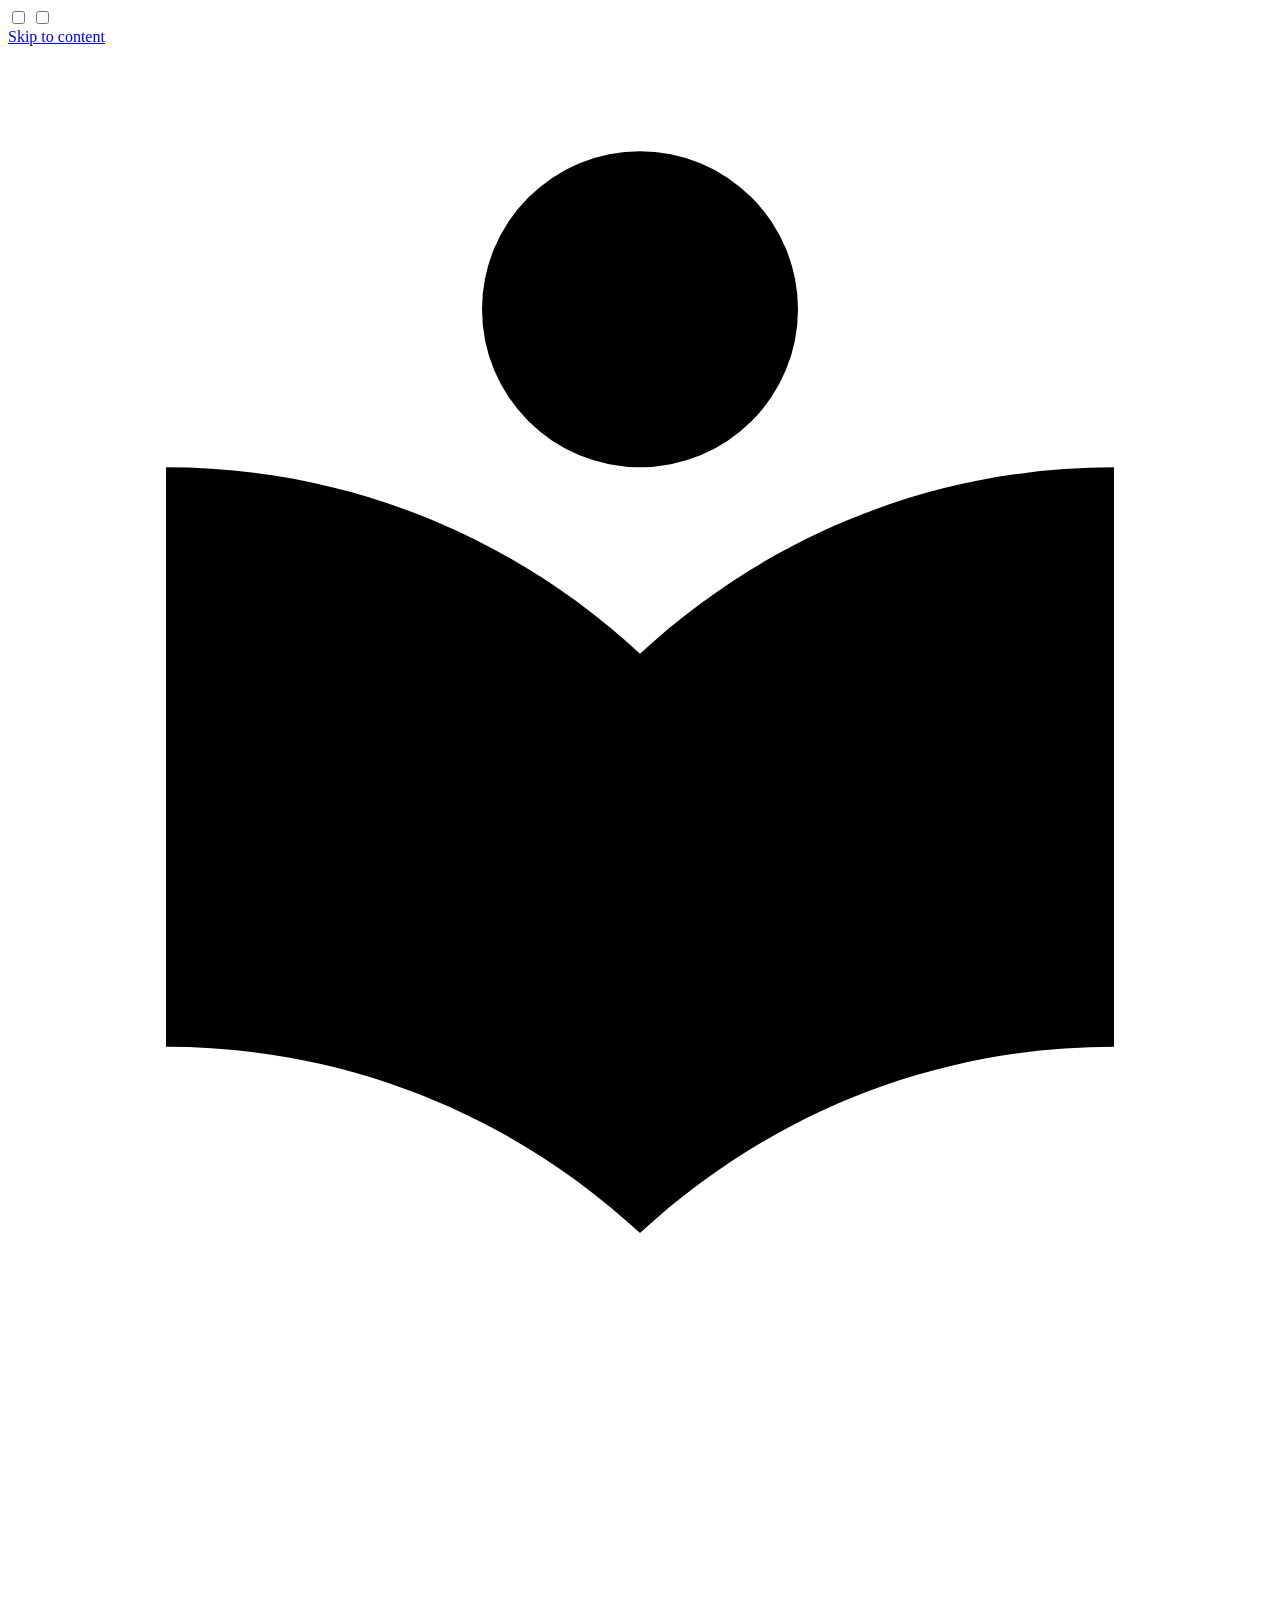
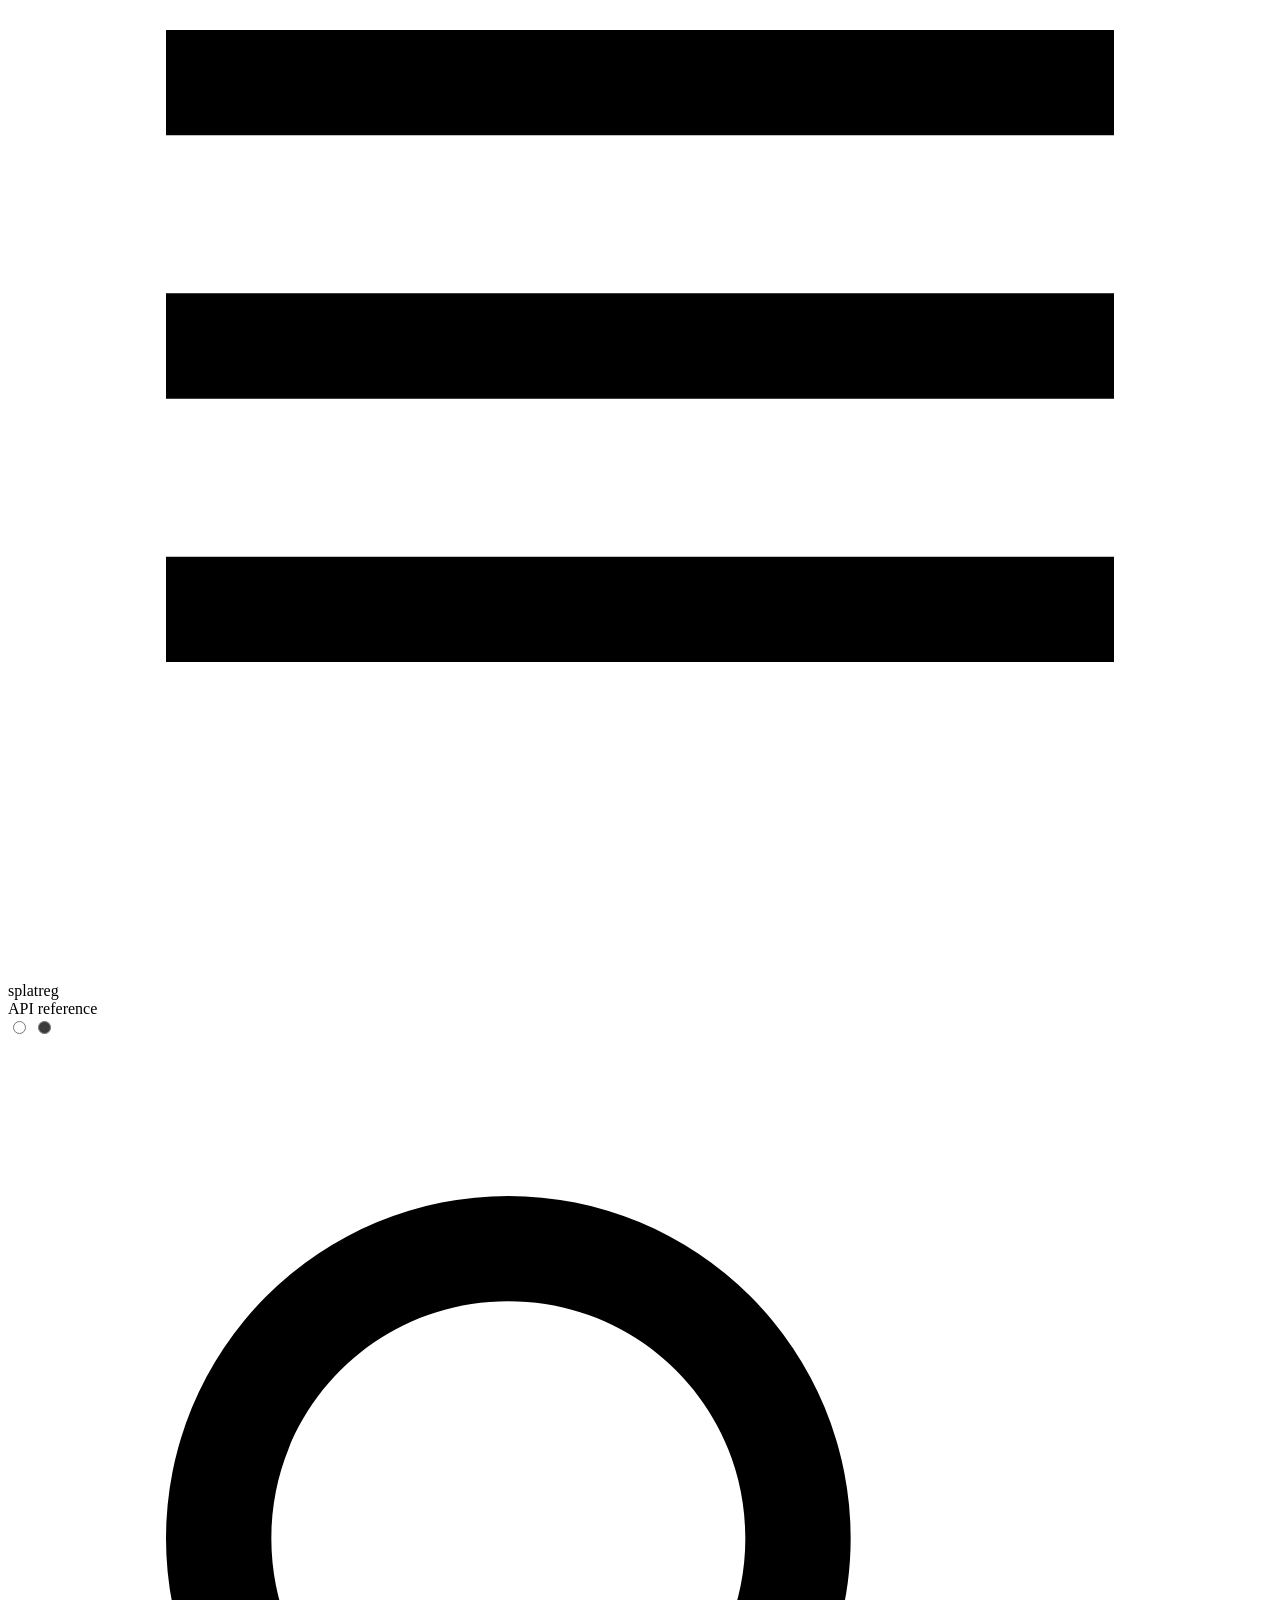
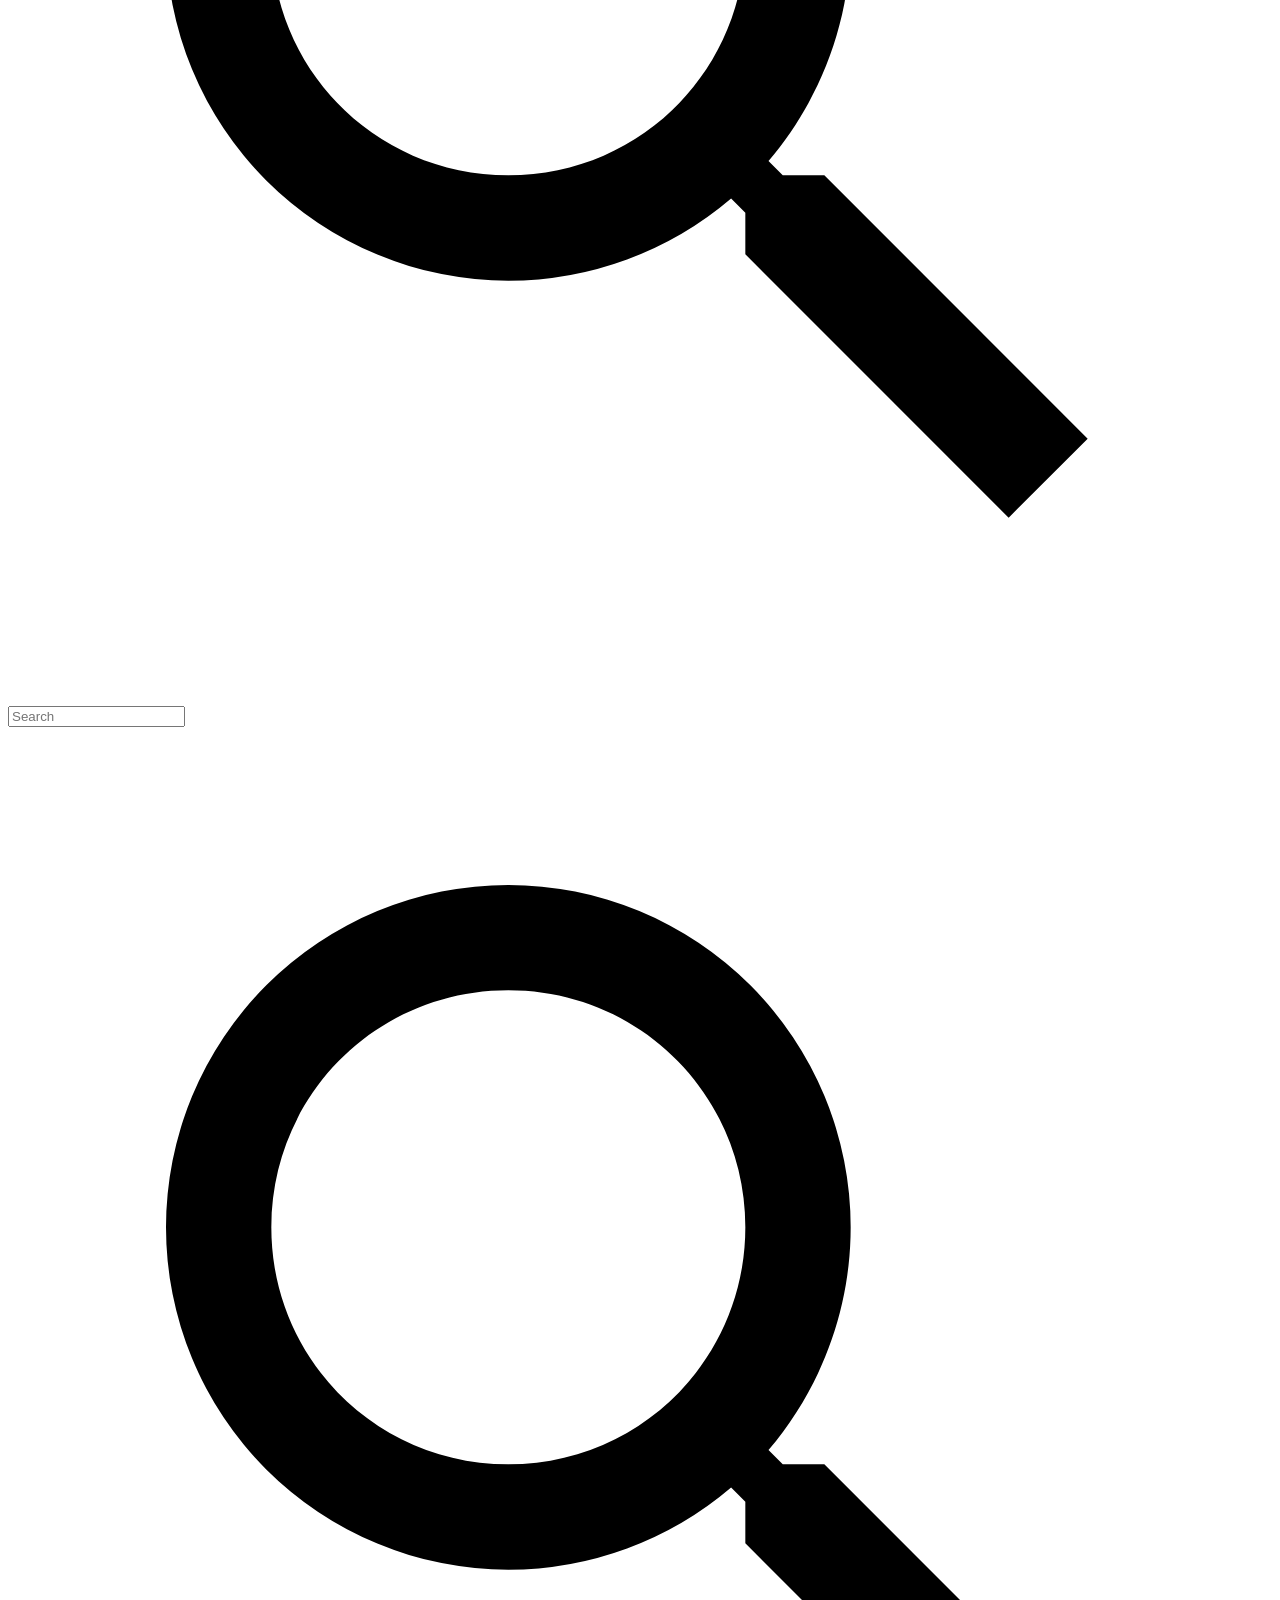
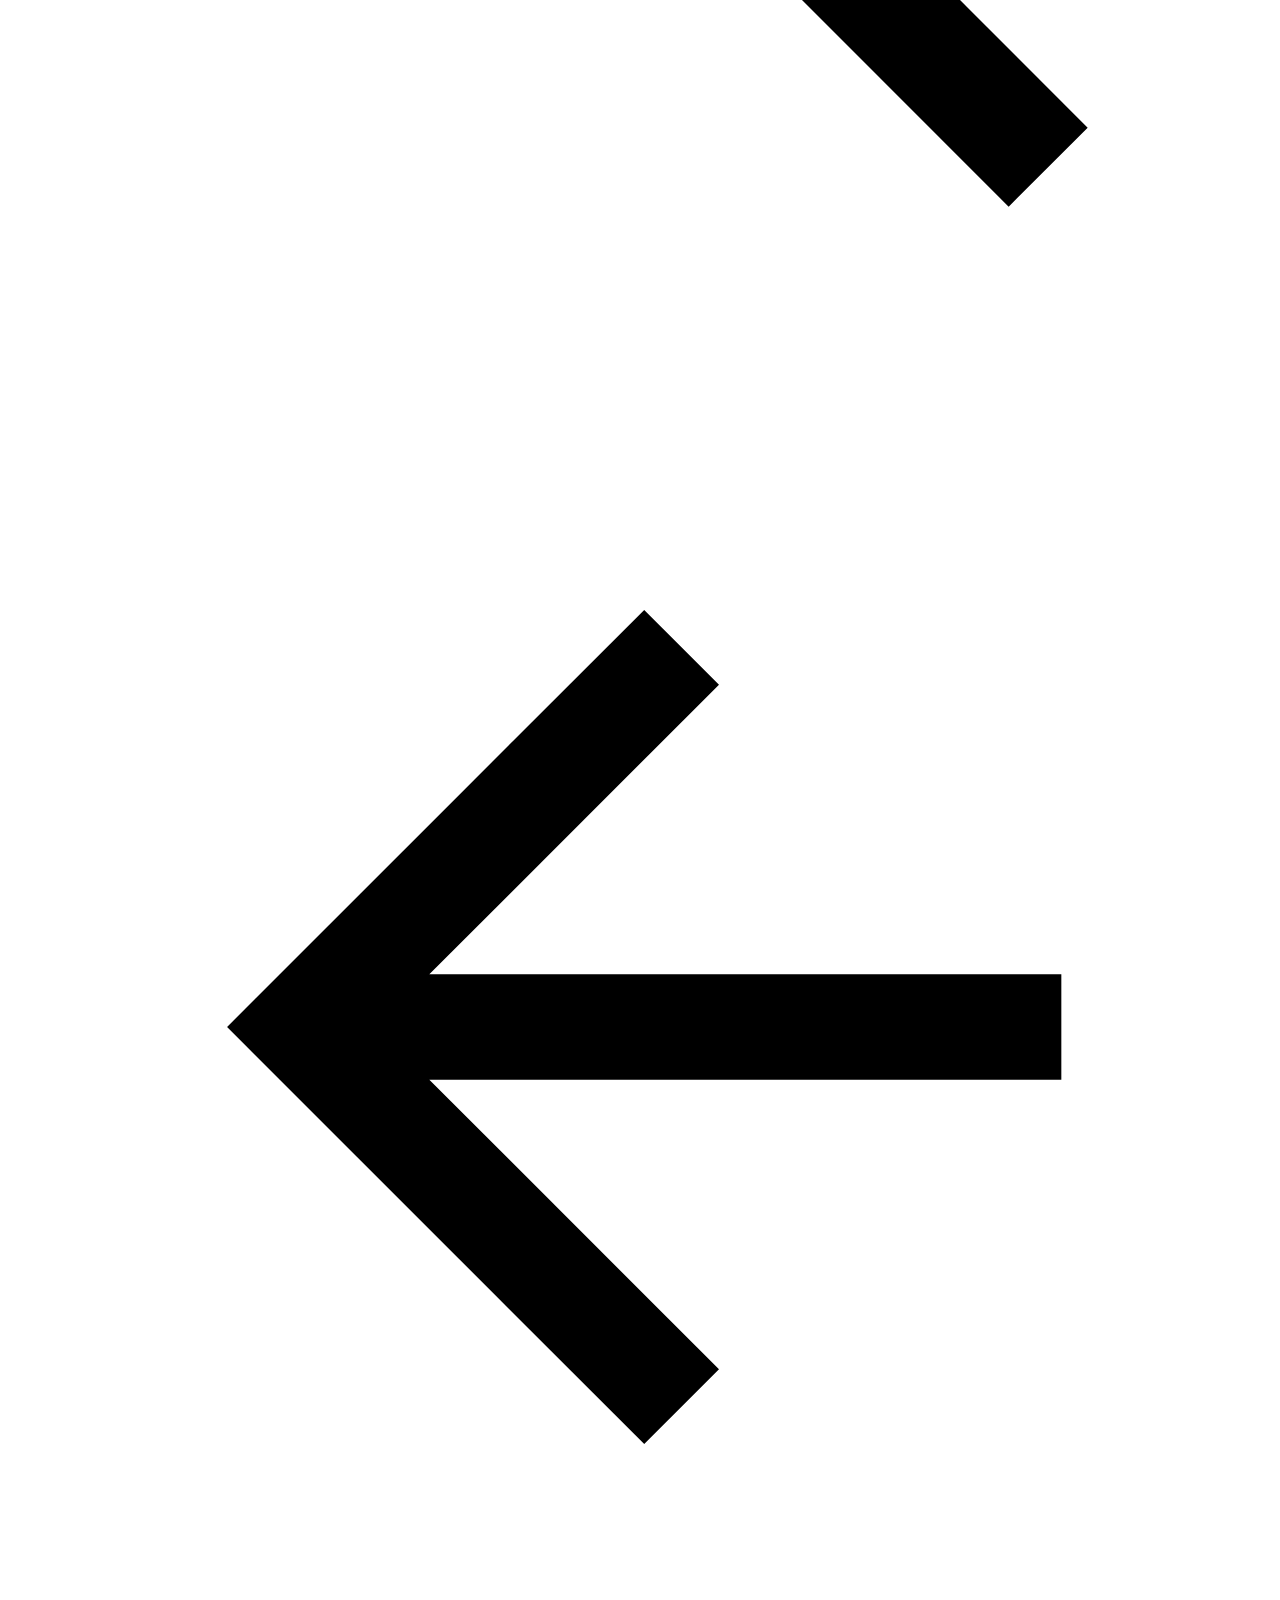
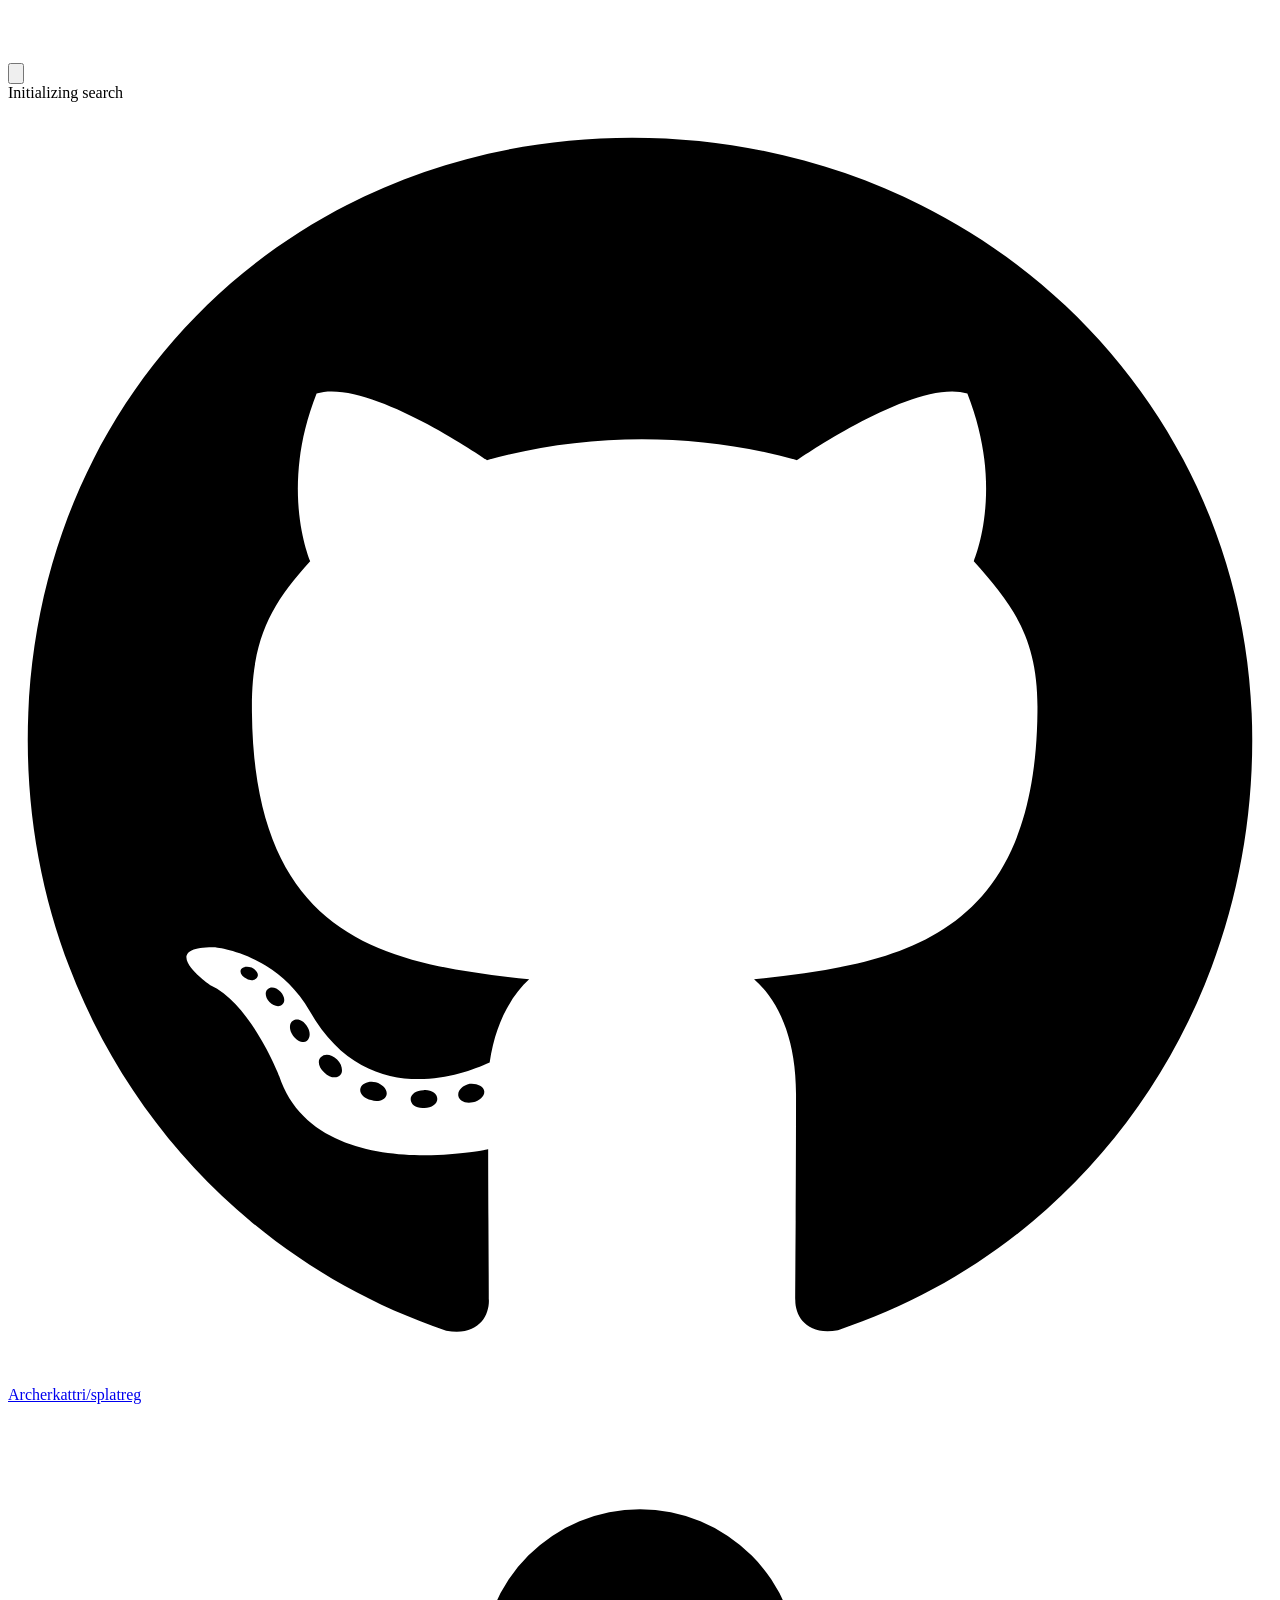
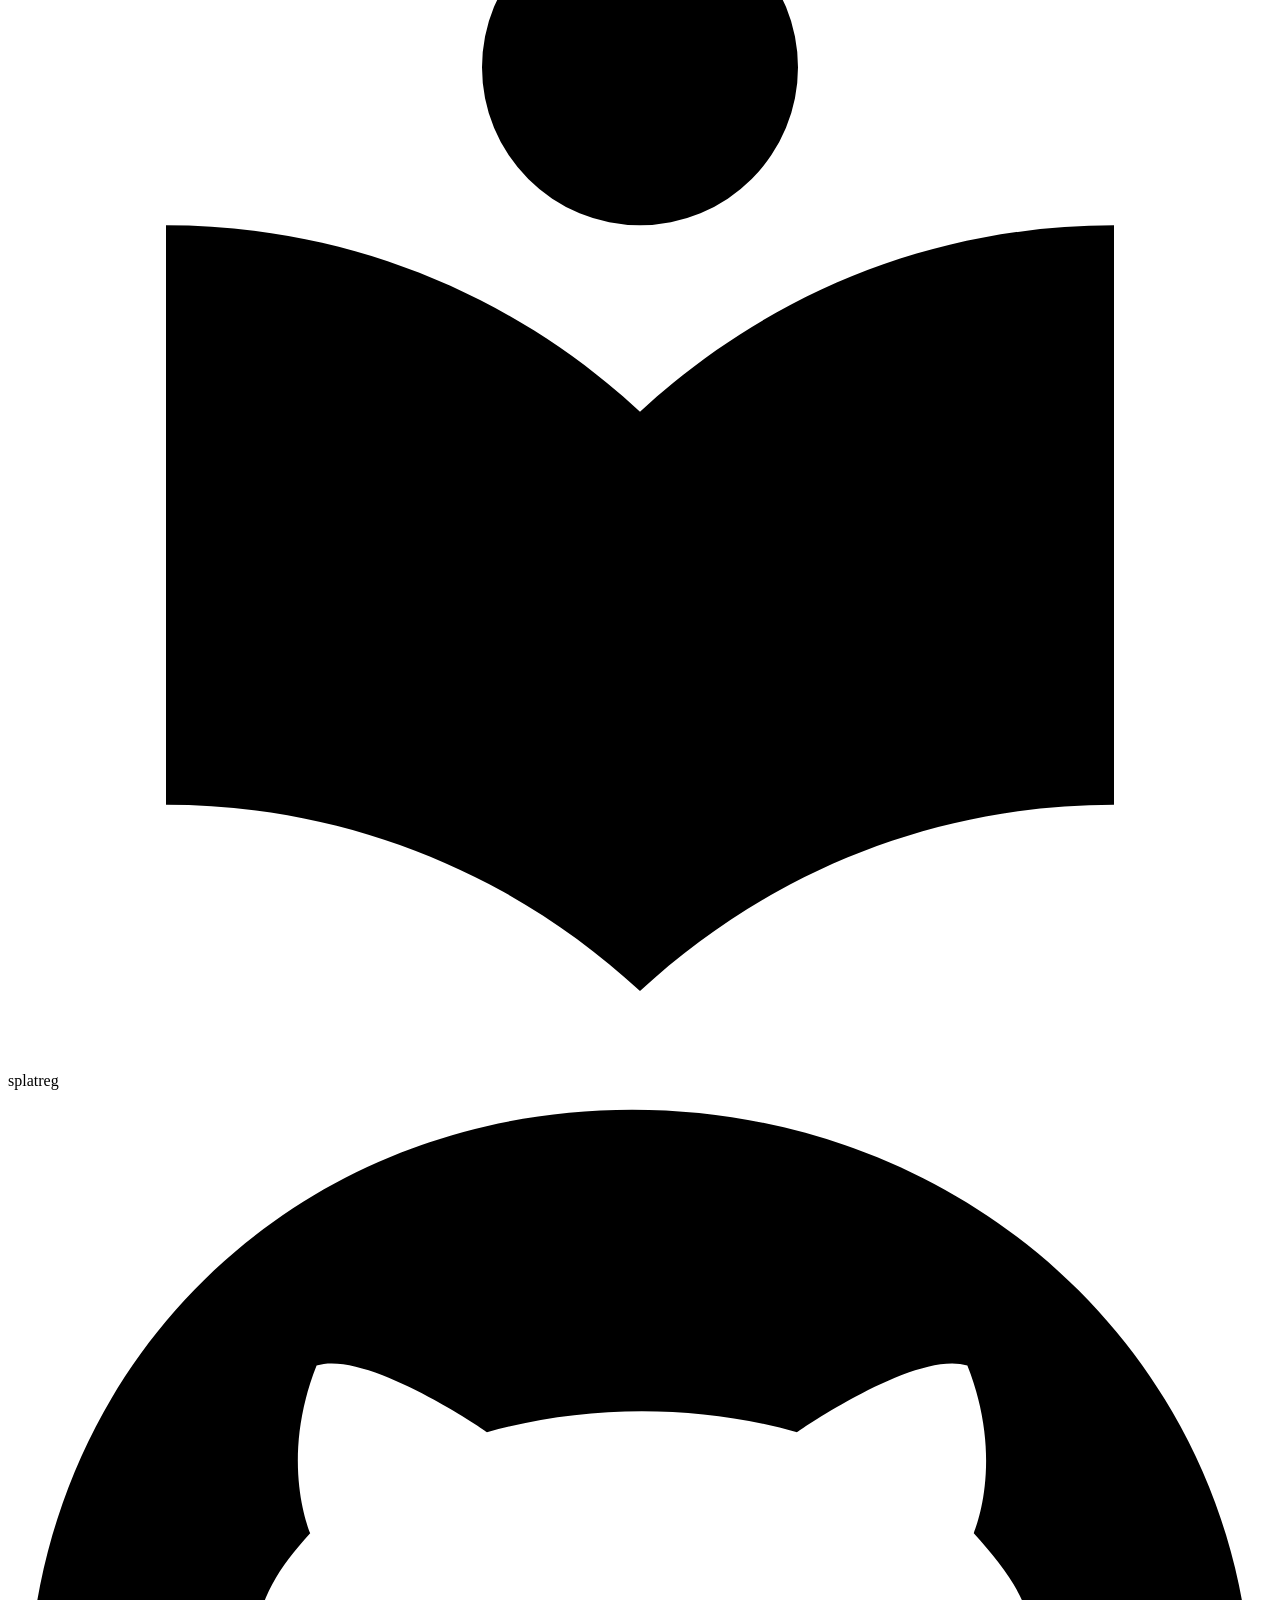
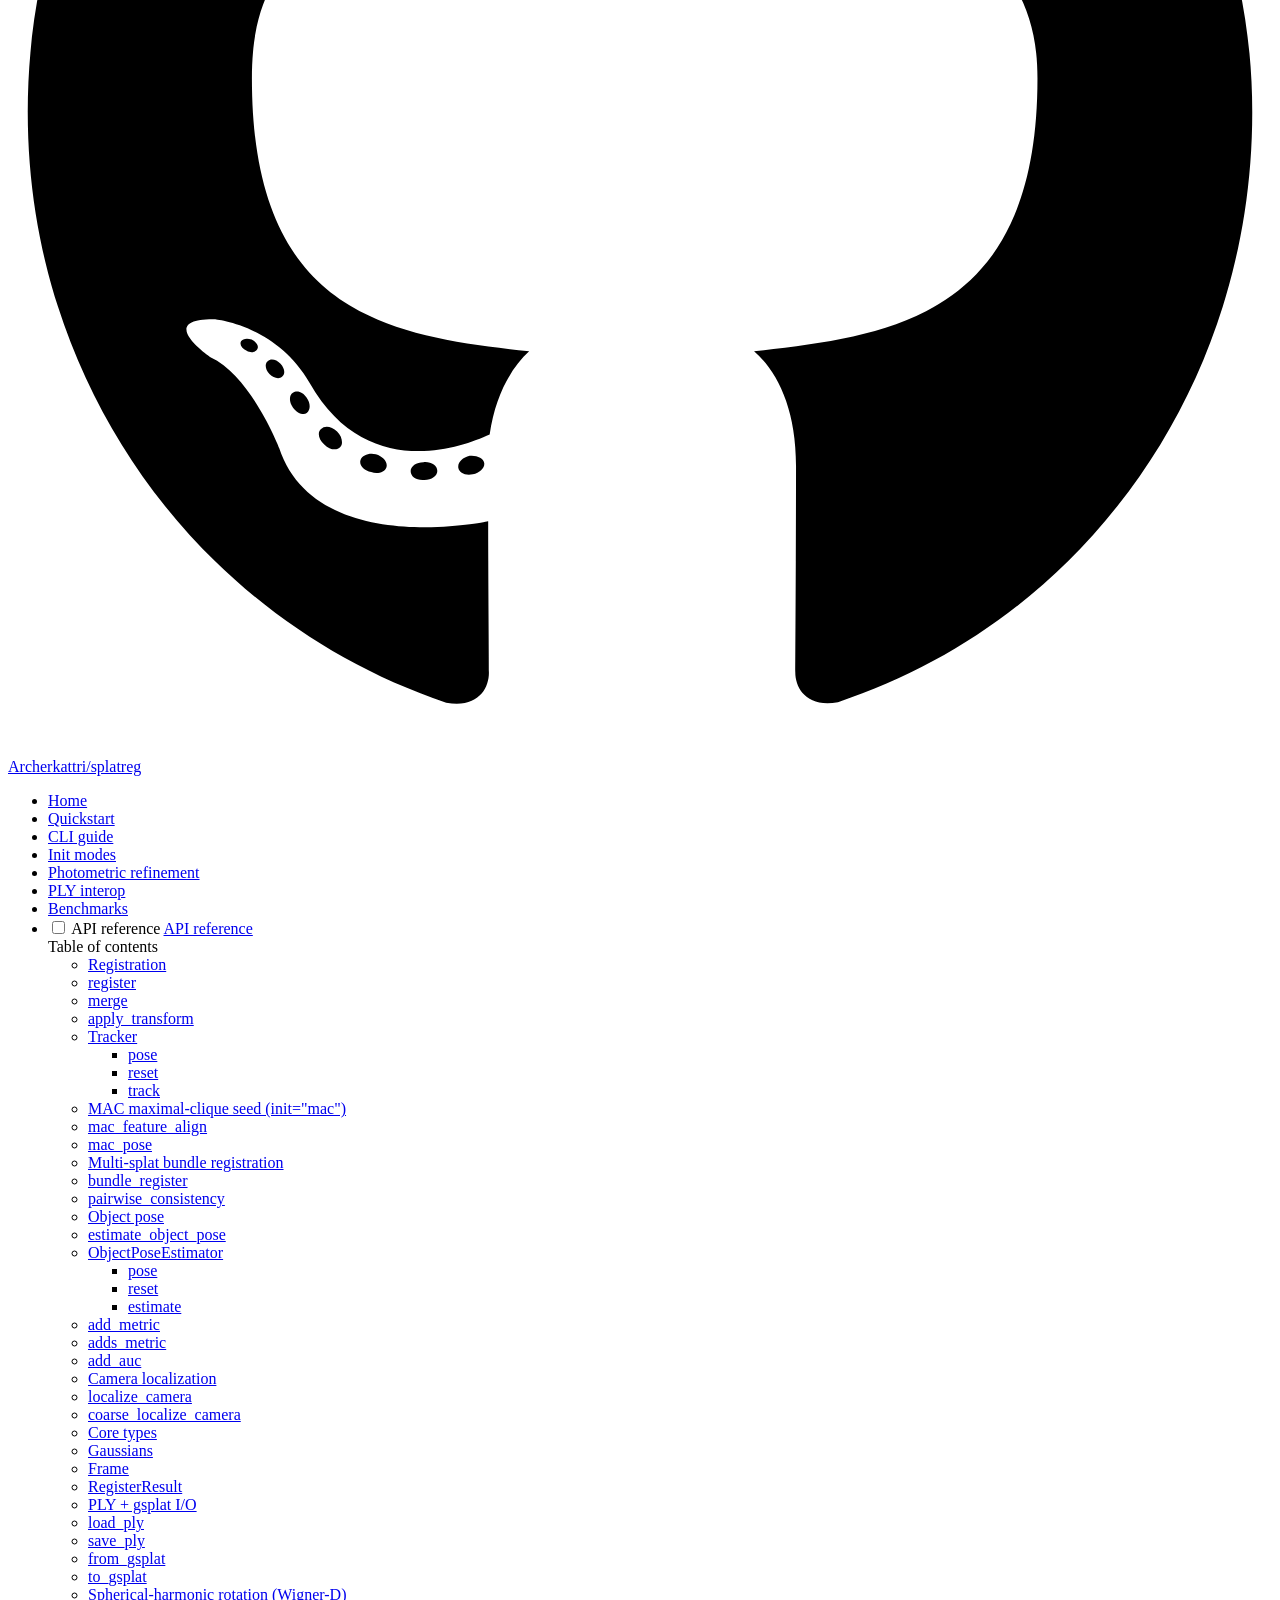
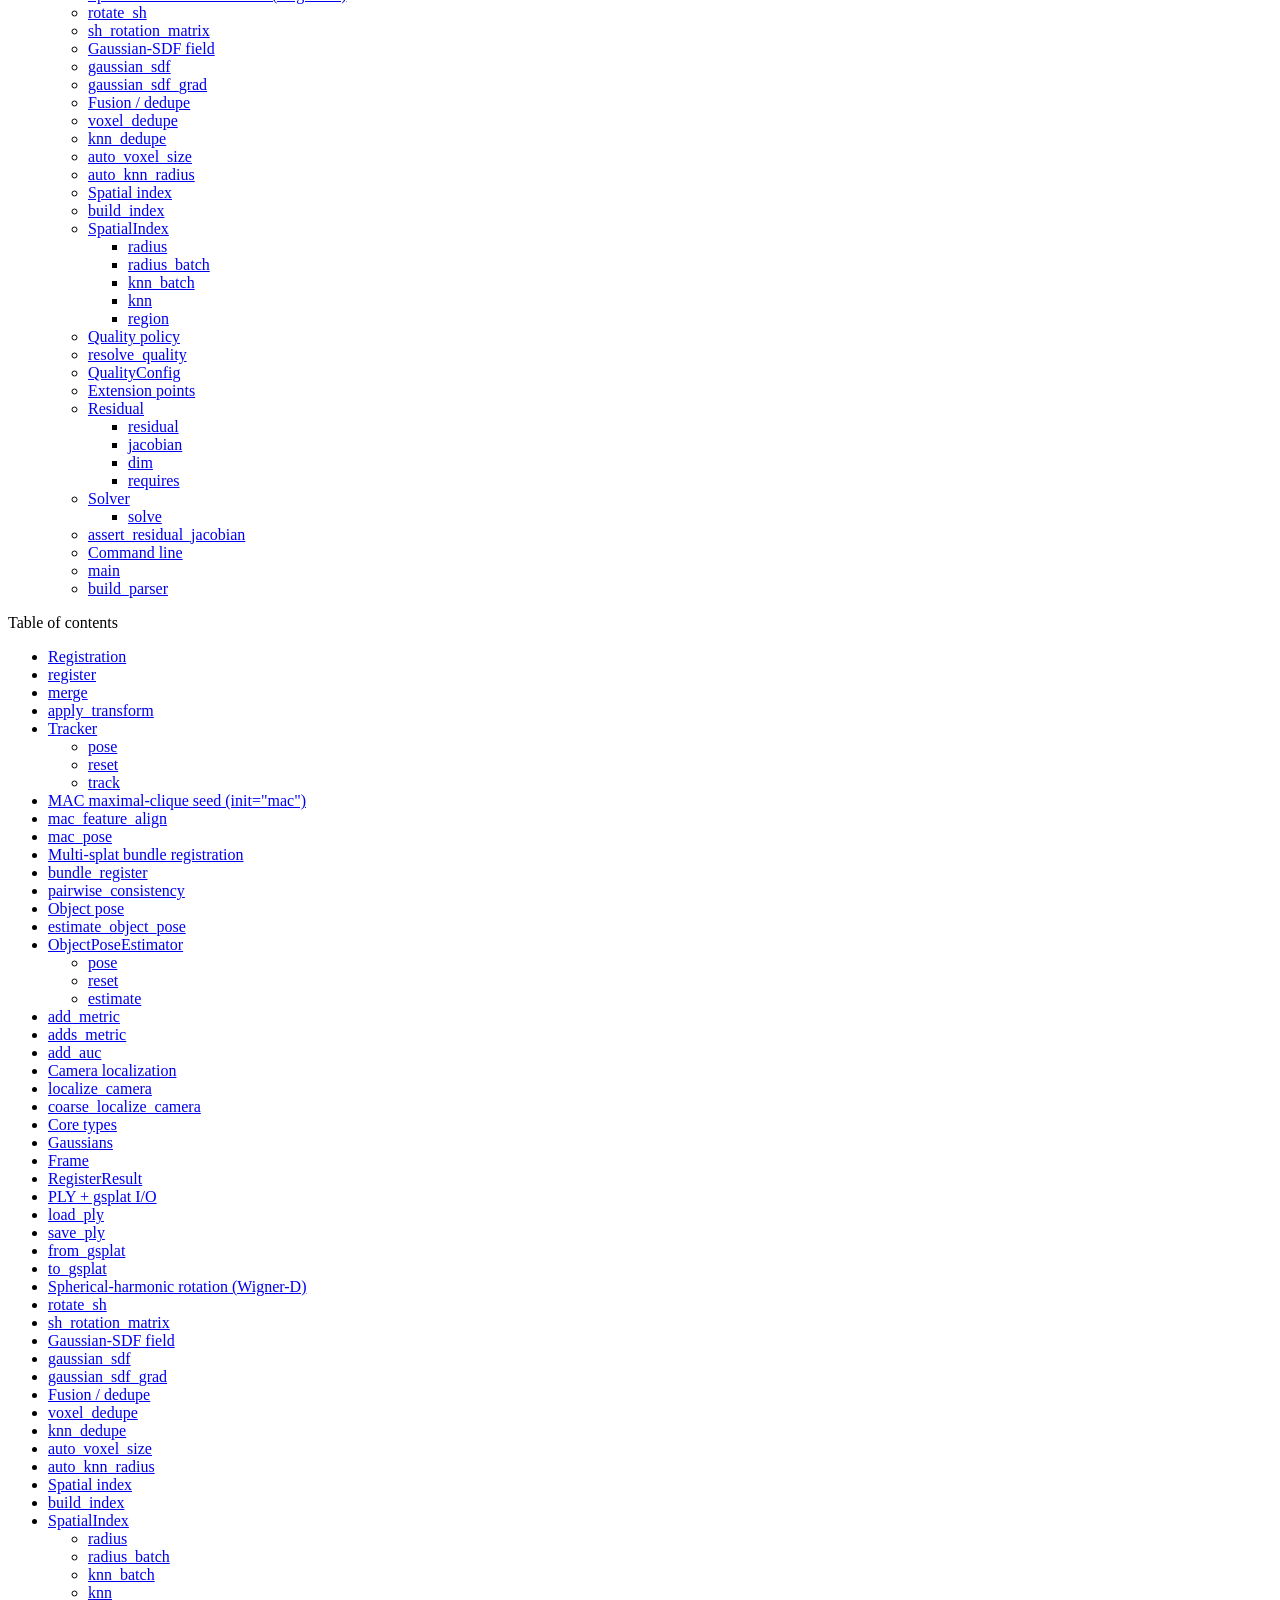
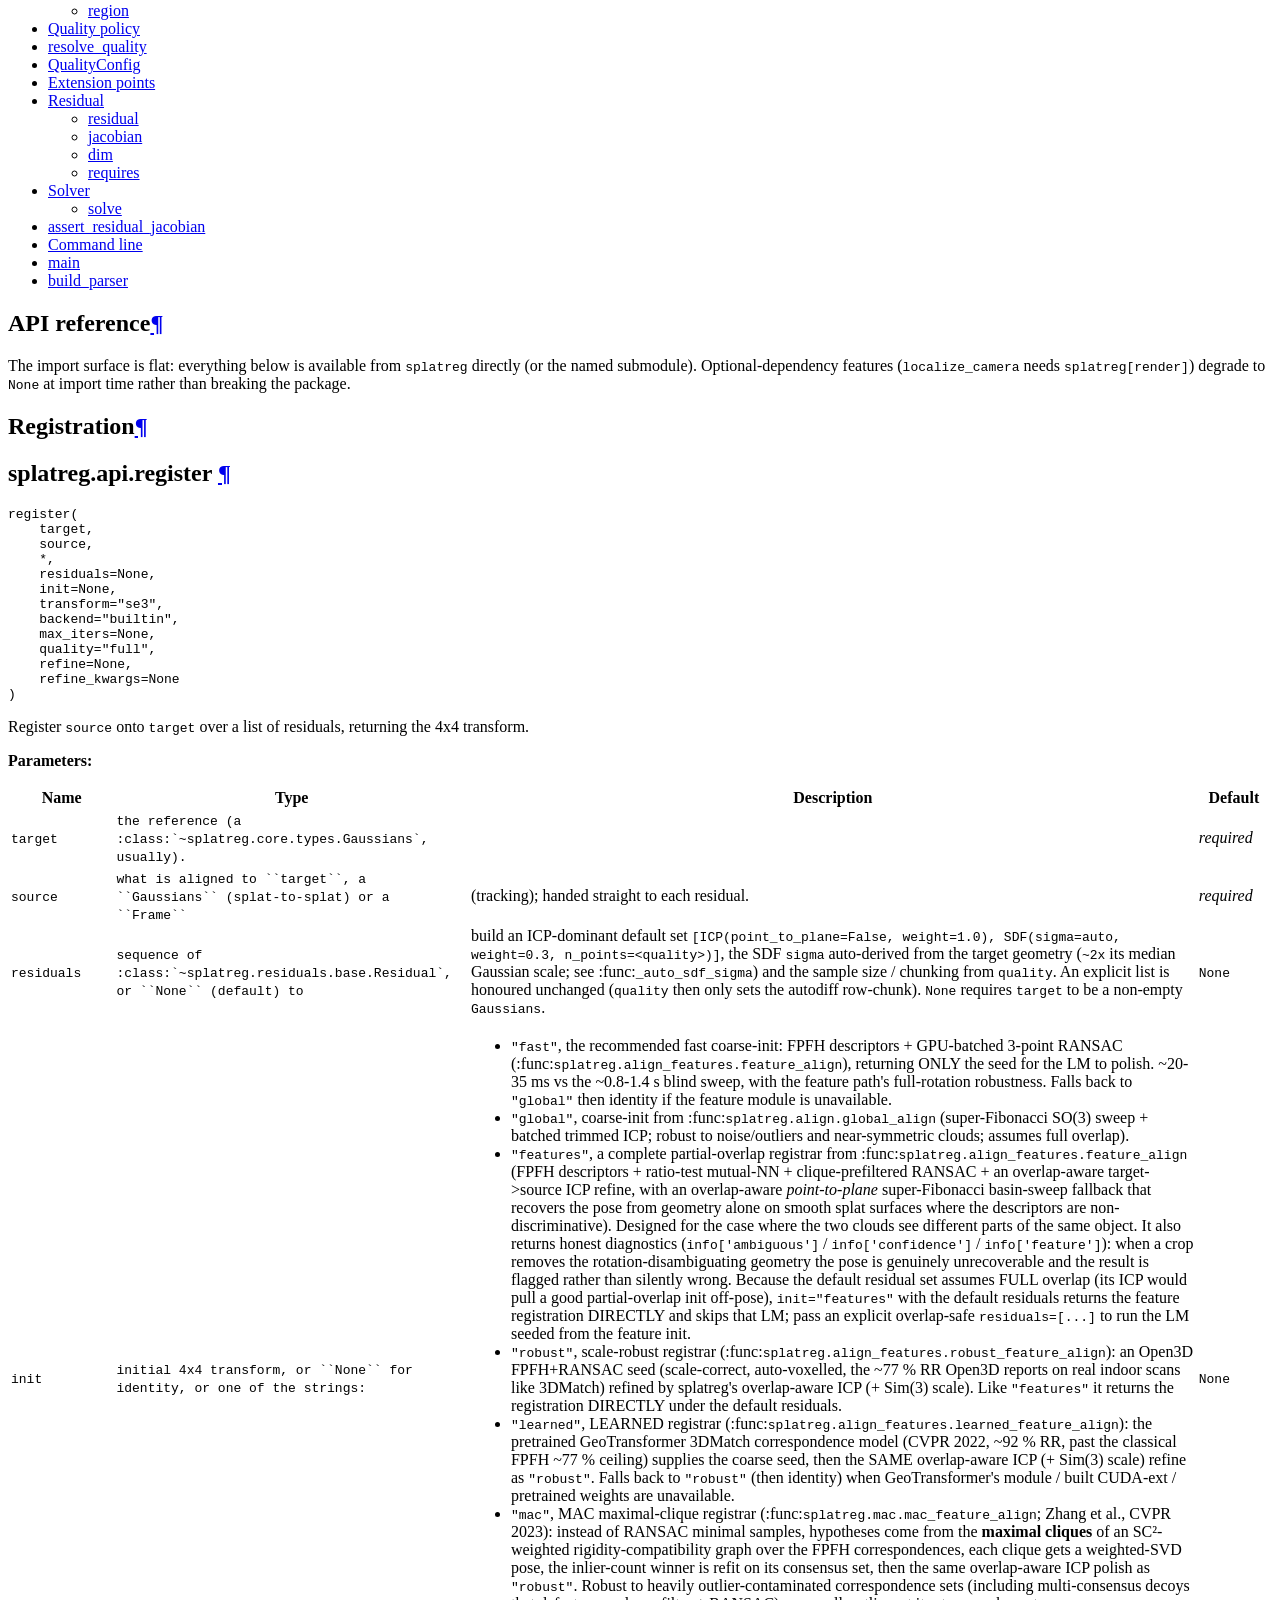
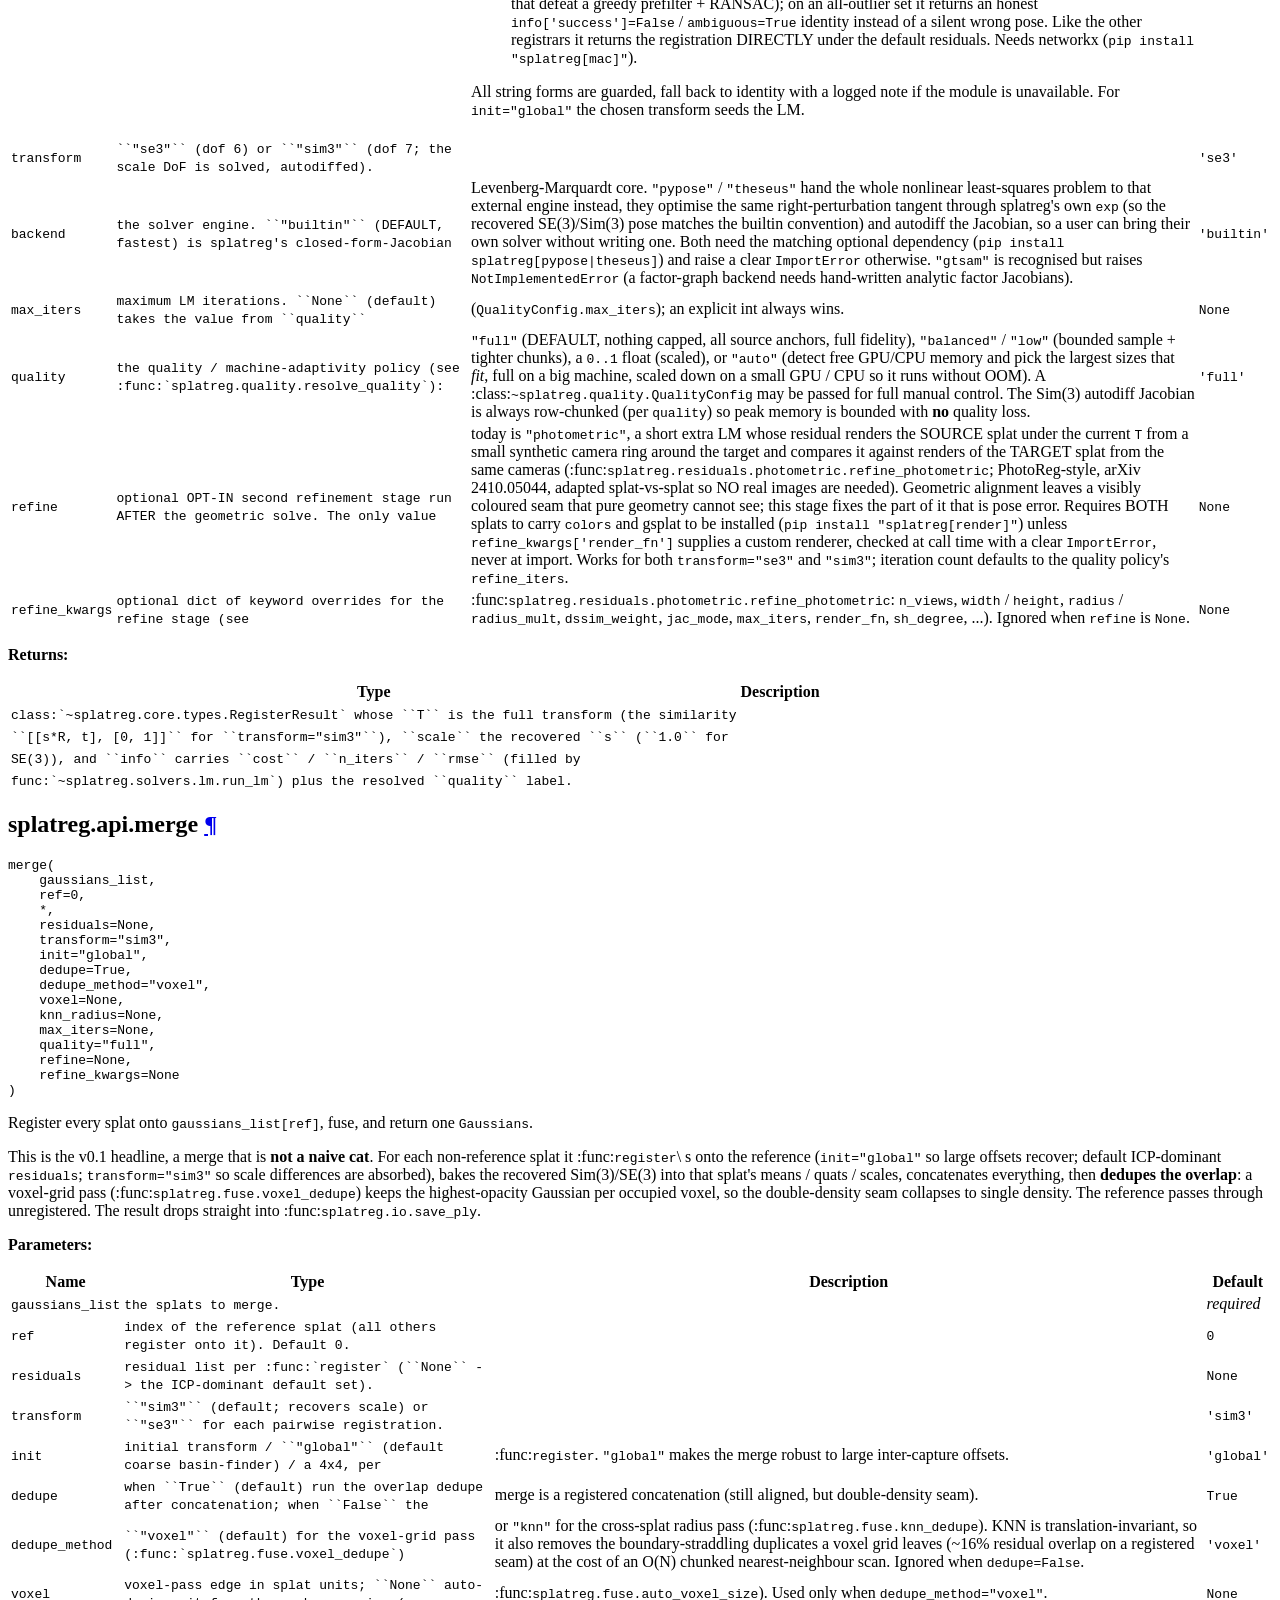
==== commit 9d49d980: "Deployed 859ab95 with MkDocs version: 1.6.1" ====
--- a/api/index.html
+++ b/api/index.html
@@ -6,7 +6,7 @@
       <meta charset="utf-8">
       <meta name="viewport" content="width=device-width,initial-scale=1">
       
-        <meta name="description" content="Register Gaussian splats — align & merge two 3DGS scans into one SE(3)/Sim(3) frame.">
+        <meta name="description" content="Register Gaussian splats: align and merge two 3DGS scans into one SE(3)/Sim(3) frame.">
       
       
       
@@ -544,6 +544,17 @@
 </li>
       
         <li class="md-nav__item">
+  <a href="#splatreg.api.apply_transform" class="md-nav__link">
+    <span class="md-ellipsis">
+      
+        apply_transform
+      
+    </span>
+  </a>
+  
+</li>
+      
+        <li class="md-nav__item">
   <a href="#splatreg.api.Tracker" class="md-nav__link">
     <span class="md-ellipsis">
       
@@ -594,6 +605,39 @@
 </li>
       
         <li class="md-nav__item">
+  <a href="#mac-maximal-clique-seed-initmac" class="md-nav__link">
+    <span class="md-ellipsis">
+      
+        MAC maximal-clique seed (init="mac")
+      
+    </span>
+  </a>
+  
+</li>
+      
+        <li class="md-nav__item">
+  <a href="#splatreg.mac.mac_feature_align" class="md-nav__link">
+    <span class="md-ellipsis">
+      
+        mac_feature_align
+      
+    </span>
+  </a>
+  
+</li>
+      
+        <li class="md-nav__item">
+  <a href="#splatreg.mac.mac_pose" class="md-nav__link">
+    <span class="md-ellipsis">
+      
+        mac_pose
+      
+    </span>
+  </a>
+  
+</li>
+      
+        <li class="md-nav__item">
   <a href="#multi-splat-bundle-registration" class="md-nav__link">
     <span class="md-ellipsis">
       
@@ -857,6 +901,39 @@
     <span class="md-ellipsis">
       
         to_gsplat
+      
+    </span>
+  </a>
+  
+</li>
+      
+        <li class="md-nav__item">
+  <a href="#spherical-harmonic-rotation-wigner-d" class="md-nav__link">
+    <span class="md-ellipsis">
+      
+        Spherical-harmonic rotation (Wigner-D)
+      
+    </span>
+  </a>
+  
+</li>
+      
+        <li class="md-nav__item">
+  <a href="#splatreg.sh.rotate_sh" class="md-nav__link">
+    <span class="md-ellipsis">
+      
+        rotate_sh
+      
+    </span>
+  </a>
+  
+</li>
+      
+        <li class="md-nav__item">
+  <a href="#splatreg.sh.sh_rotation_matrix" class="md-nav__link">
+    <span class="md-ellipsis">
+      
+        sh_rotation_matrix
       
     </span>
   </a>
@@ -1290,6 +1367,17 @@
 </li>
       
         <li class="md-nav__item">
+  <a href="#splatreg.api.apply_transform" class="md-nav__link">
+    <span class="md-ellipsis">
+      
+        apply_transform
+      
+    </span>
+  </a>
+  
+</li>
+      
+        <li class="md-nav__item">
   <a href="#splatreg.api.Tracker" class="md-nav__link">
     <span class="md-ellipsis">
       
@@ -1340,6 +1428,39 @@
 </li>
       
         <li class="md-nav__item">
+  <a href="#mac-maximal-clique-seed-initmac" class="md-nav__link">
+    <span class="md-ellipsis">
+      
+        MAC maximal-clique seed (init="mac")
+      
+    </span>
+  </a>
+  
+</li>
+      
+        <li class="md-nav__item">
+  <a href="#splatreg.mac.mac_feature_align" class="md-nav__link">
+    <span class="md-ellipsis">
+      
+        mac_feature_align
+      
+    </span>
+  </a>
+  
+</li>
+      
+        <li class="md-nav__item">
+  <a href="#splatreg.mac.mac_pose" class="md-nav__link">
+    <span class="md-ellipsis">
+      
+        mac_pose
+      
+    </span>
+  </a>
+  
+</li>
+      
+        <li class="md-nav__item">
   <a href="#multi-splat-bundle-registration" class="md-nav__link">
     <span class="md-ellipsis">
       
@@ -1603,6 +1724,39 @@
     <span class="md-ellipsis">
       
         to_gsplat
+      
+    </span>
+  </a>
+  
+</li>
+      
+        <li class="md-nav__item">
+  <a href="#spherical-harmonic-rotation-wigner-d" class="md-nav__link">
+    <span class="md-ellipsis">
+      
+        Spherical-harmonic rotation (Wigner-D)
+      
+    </span>
+  </a>
+  
+</li>
+      
+        <li class="md-nav__item">
+  <a href="#splatreg.sh.rotate_sh" class="md-nav__link">
+    <span class="md-ellipsis">
+      
+        rotate_sh
+      
+    </span>
+  </a>
+  
+</li>
+      
+        <li class="md-nav__item">
+  <a href="#splatreg.sh.sh_rotation_matrix" class="md-nav__link">
+    <span class="md-ellipsis">
+      
+        sh_rotation_matrix
       
     </span>
   </a>
@@ -2055,7 +2209,7 @@
                 <code>source</code>
             </td>
             <td>
-                  <code>what is aligned to ``target`` — a ``Gaussians`` (splat-to-splat) or a ``Frame``</code>
+                  <code>what is aligned to ``target``, a ``Gaussians`` (splat-to-splat) or a ``Frame``</code>
             </td>
             <td>
               <div class="doc-md-description">
@@ -2076,7 +2230,7 @@
             <td>
               <div class="doc-md-description">
                 <p>build an ICP-dominant default set <code>[ICP(point_to_plane=False, weight=1.0),
-SDF(sigma=auto, weight=0.3, n_points=&lt;quality&gt;)]</code> — the SDF <code>sigma</code> auto-derived from the
+SDF(sigma=auto, weight=0.3, n_points=&lt;quality&gt;)]</code>, the SDF <code>sigma</code> auto-derived from the
 target geometry (<code>~2x</code> its median Gaussian scale; see :func:<code>_auto_sdf_sigma</code>) and the
 sample size / chunking from <code>quality</code>. An explicit list is honoured unchanged (<code>quality</code>
 then only sets the autodiff row-chunk). <code>None</code> requires <code>target</code> to be a non-empty
@@ -2097,14 +2251,14 @@
             <td>
               <div class="doc-md-description">
                 <ul>
-<li><code>"fast"</code> — the recommended fast coarse-init: FPFH descriptors + GPU-batched 3-point
+<li><code>"fast"</code>, the recommended fast coarse-init: FPFH descriptors + GPU-batched 3-point
   RANSAC (:func:<code>splatreg.align_features.feature_align</code>), returning ONLY the seed for the LM
   to polish. ~20-35 ms vs the ~0.8-1.4 s blind sweep, with the feature path's full-rotation
   robustness. Falls back to <code>"global"</code> then identity if the feature module is unavailable.</li>
-<li><code>"global"</code> — coarse-init from :func:<code>splatreg.align.global_align</code> (super-Fibonacci
+<li><code>"global"</code>, coarse-init from :func:<code>splatreg.align.global_align</code> (super-Fibonacci
   SO(3) sweep + batched trimmed ICP; robust to noise/outliers and near-symmetric clouds;
   assumes full overlap).</li>
-<li><code>"features"</code> — a complete partial-overlap registrar from
+<li><code>"features"</code>, a complete partial-overlap registrar from
   :func:<code>splatreg.align_features.feature_align</code> (FPFH descriptors + ratio-test mutual-NN +
   clique-prefiltered RANSAC + an overlap-aware target-&gt;source ICP refine, with an
   overlap-aware <em>point-to-plane</em> super-Fibonacci basin-sweep fallback that recovers the pose
@@ -2117,17 +2271,27 @@
   (its ICP would pull a good partial-overlap init off-pose), <code>init="features"</code> with the
   default residuals returns the feature registration DIRECTLY and skips that LM; pass an
   explicit overlap-safe <code>residuals=[...]</code> to run the LM seeded from the feature init.</li>
-<li><code>"robust"</code> — scale-robust registrar (:func:<code>splatreg.align_features.robust_feature_align</code>):
-  an Open3D FPFH+RANSAC seed (scale-correct, auto-voxelled — the ~77 % RR Open3D reports on
+<li><code>"robust"</code>, scale-robust registrar (:func:<code>splatreg.align_features.robust_feature_align</code>):
+  an Open3D FPFH+RANSAC seed (scale-correct, auto-voxelled, the ~77 % RR Open3D reports on
   real indoor scans like 3DMatch) refined by splatreg's overlap-aware ICP (+ Sim(3) scale).
   Like <code>"features"</code> it returns the registration DIRECTLY under the default residuals.</li>
-<li><code>"learned"</code> — LEARNED registrar (:func:<code>splatreg.align_features.learned_feature_align</code>):
-  the pretrained GeoTransformer 3DMatch correspondence model (CVPR 2022, ~92 % RR — past the
+<li><code>"learned"</code>, LEARNED registrar (:func:<code>splatreg.align_features.learned_feature_align</code>):
+  the pretrained GeoTransformer 3DMatch correspondence model (CVPR 2022, ~92 % RR, past the
   classical FPFH ~77 % ceiling) supplies the coarse seed, then the SAME overlap-aware ICP
   (+ Sim(3) scale) refine as <code>"robust"</code>.  Falls back to <code>"robust"</code> (then identity) when
   GeoTransformer's module / built CUDA-ext / pretrained weights are unavailable.</li>
+<li><code>"mac"</code>, MAC maximal-clique registrar (:func:<code>splatreg.mac.mac_feature_align</code>;
+  Zhang et al., CVPR 2023): instead of RANSAC minimal samples, hypotheses come from the
+  <strong>maximal cliques</strong> of an SC²-weighted rigidity-compatibility graph over the FPFH
+  correspondences, each clique gets a weighted-SVD pose, the inlier-count winner is
+  refit on its consensus set, then the same overlap-aware ICP polish as <code>"robust"</code>.
+  Robust to heavily outlier-contaminated correspondence sets (including multi-consensus
+  decoys that defeat a greedy prefilter + RANSAC); on an all-outlier set it returns an
+  honest <code>info['success']=False</code> / <code>ambiguous=True</code> identity instead of a silent
+  wrong pose.  Like the other registrars it returns the registration DIRECTLY under the
+  default residuals.  Needs networkx (<code>pip install "splatreg[mac]"</code>).</li>
 </ul>
-<p>All string forms are guarded — fall back to identity with a logged note if the module
+<p>All string forms are guarded, fall back to identity with a logged note if the module
 is unavailable. For <code>init="global"</code> the chosen transform seeds the LM.</p>
               </div>
             </td>
@@ -2161,7 +2325,7 @@
             <td>
               <div class="doc-md-description">
                 <p>Levenberg-Marquardt core. <code>"pypose"</code> / <code>"theseus"</code> hand the whole nonlinear least-squares
-problem to that external engine instead — they optimise the same right-perturbation tangent
+problem to that external engine instead, they optimise the same right-perturbation tangent
 through splatreg's own <code>exp</code> (so the recovered SE(3)/Sim(3) pose matches the builtin
 convention) and autodiff the Jacobian, so a user can bring their own solver without writing
 one. Both need the matching optional dependency (<code>pip install splatreg[pypose|theseus]</code>) and
@@ -2198,9 +2362,9 @@
             </td>
             <td>
               <div class="doc-md-description">
-                <p><code>"full"</code> (DEFAULT — nothing capped, all source anchors, full fidelity), <code>"balanced"</code> /
+                <p><code>"full"</code> (DEFAULT, nothing capped, all source anchors, full fidelity), <code>"balanced"</code> /
 <code>"low"</code> (bounded sample + tighter chunks), a <code>0..1</code> float (scaled), or <code>"auto"</code> (detect
-free GPU/CPU memory and pick the largest sizes that <em>fit</em> — full on a big machine, scaled
+free GPU/CPU memory and pick the largest sizes that <em>fit</em>, full on a big machine, scaled
 down on a small GPU / CPU so it runs without OOM). A :class:<code>~splatreg.quality.QualityConfig</code>
 may be passed for full manual control. The Sim(3) autodiff Jacobian is always row-chunked
 (per <code>quality</code>) so peak memory is bounded with <strong>no</strong> quality loss.</p>
@@ -2219,7 +2383,7 @@
             </td>
             <td>
               <div class="doc-md-description">
-                <p>today is <code>"photometric"</code> — a short extra LM whose residual renders the SOURCE splat under
+                <p>today is <code>"photometric"</code>, a short extra LM whose residual renders the SOURCE splat under
 the current <code>T</code> from a small synthetic camera ring around the target and compares it
 against renders of the TARGET splat from the same cameras
 (:func:<code>splatreg.residuals.photometric.refine_photometric</code>; PhotoReg-style, arXiv
@@ -2227,7 +2391,7 @@
 leaves a visibly coloured seam that pure geometry cannot see; this stage fixes the part of
 it that is pose error. Requires BOTH splats to carry <code>colors</code> and gsplat to be installed
 (<code>pip install "splatreg[render]"</code>) unless <code>refine_kwargs['render_fn']</code> supplies a
-custom renderer — checked at call time with a clear <code>ImportError</code>, never at import.
+custom renderer, checked at call time with a clear <code>ImportError</code>, never at import.
 Works for both <code>transform="se3"</code> and <code>"sim3"</code>; iteration count defaults to the quality
 policy's <code>refine_iters</code>.</p>
               </div>
@@ -2344,7 +2508,7 @@
     <div class="doc doc-contents first">
 
         <p>Register every splat onto <code>gaussians_list[ref]</code>, fuse, and return one <code>Gaussians</code>.</p>
-<p>This is the v0.1 headline — a merge that is <strong>not a naive cat</strong>. For each non-reference splat
+<p>This is the v0.1 headline, a merge that is <strong>not a naive cat</strong>. For each non-reference splat
 it :func:<code>register</code>\ s onto the reference (<code>init="global"</code> so large offsets recover; default
 ICP-dominant <code>residuals</code>; <code>transform="sim3"</code> so scale differences are absorbed), bakes the
 recovered Sim(3)/SE(3) into that splat's means / quats / scales, concatenates everything, then
@@ -2533,7 +2697,7 @@
                 <code>quality</code>
             </td>
             <td>
-                  <code>quality / machine-adaptivity policy applied to every pairwise registration — ``&#34;full&#34;``</code>
+                  <code>quality / machine-adaptivity policy applied to every pairwise registration, ``&#34;full&#34;``</code>
             </td>
             <td>
               <div class="doc-md-description">
@@ -2605,6 +2769,39 @@
           </tr>
       </tbody>
     </table>
+
+
+    </div>
+
+</div>
+
+<div class="doc doc-object doc-function">
+
+
+<h2 id="splatreg.api.apply_transform" class="doc doc-heading">
+            <span class="doc doc-object-name doc-function-name">splatreg.api.apply_transform</span>
+
+
+<a href="#splatreg.api.apply_transform" class="headerlink" title="Permanent link">&para;</a></h2>
+<div class="doc-signature highlight"><pre><span></span><code><a id="__codelineno-0-1" name="__codelineno-0-1" href="#__codelineno-0-1"></a><span class="nf">apply_transform</span><span class="p">(</span><span class="n">gaussians</span><span class="p">,</span> <span class="n">T</span><span class="p">,</span> <span class="n">scale</span><span class="o">=</span><span class="mf">1.0</span><span class="p">)</span>
+</code></pre></div>
+
+    <div class="doc doc-contents first">
+
+        <p>Bake an SE(3)/Sim(3) transform into a splat and return the transformed copy.</p>
+<p>The align-without-merging workflow: :func:<code>register</code> two scans, apply the recovered
+transform to the source, and save each scan as its <strong>own</strong> PLY, aligned into a common
+frame but never fused::</p>
+<div class="highlight"><pre><span></span><code>result = register(target, source, transform=&quot;sim3&quot;)
+save_ply(apply_transform(source, result.T, result.scale), &quot;source_aligned.ply&quot;)
+# target.ply stays untouched; the two files now sit registered in any viewer.
+</code></pre></div>
+<p>Equivalent to the CLI: <code>splatreg align target.ply source.ply -o source_aligned.ply</code>.
+<code>T</code> is the 4x4 from :class:<code>RegisterResult</code> (top-left block <code>scale * R</code>); pass
+<code>result.scale</code> for Sim(3) (<code>1.0</code> for SE(3)). Colour is handled fully: DC is
+rotation-invariant, quats are composed, and higher-order SH bands (<code>f_rest</code>) are
+Wigner-rotated in the real basis (:mod:<code>splatreg.sh</code>) so view-dependent colour turns
+with the splat.</p>
 
 
     </div>
@@ -2844,6 +3041,107 @@
 
 
   </div>
+
+    </div>
+
+</div><h2 id="mac-maximal-clique-seed-initmac">MAC maximal-clique seed (<code>init="mac"</code>)<a class="headerlink" href="#mac-maximal-clique-seed-initmac" title="Permanent link">&para;</a></h2>
+
+
+<div class="doc doc-object doc-function">
+
+
+<h2 id="splatreg.mac.mac_feature_align" class="doc doc-heading">
+            <span class="doc doc-object-name doc-function-name">splatreg.mac.mac_feature_align</span>
+
+
+<a href="#splatreg.mac.mac_feature_align" class="headerlink" title="Permanent link">&para;</a></h2>
+<div class="doc-signature highlight"><pre><span></span><code><a id="__codelineno-0-1" name="__codelineno-0-1" href="#__codelineno-0-1"></a><span class="nf">mac_feature_align</span><span class="p">(</span>
+<a id="__codelineno-0-2" name="__codelineno-0-2" href="#__codelineno-0-2"></a>    <span class="n">target</span><span class="p">,</span>
+<a id="__codelineno-0-3" name="__codelineno-0-3" href="#__codelineno-0-3"></a>    <span class="n">source</span><span class="p">,</span>
+<a id="__codelineno-0-4" name="__codelineno-0-4" href="#__codelineno-0-4"></a>    <span class="o">*</span><span class="p">,</span>
+<a id="__codelineno-0-5" name="__codelineno-0-5" href="#__codelineno-0-5"></a>    <span class="n">transform</span><span class="o">=</span><span class="s2">&quot;se3&quot;</span><span class="p">,</span>
+<a id="__codelineno-0-6" name="__codelineno-0-6" href="#__codelineno-0-6"></a>    <span class="n">correspondences</span><span class="o">=</span><span class="kc">None</span><span class="p">,</span>
+<a id="__codelineno-0-7" name="__codelineno-0-7" href="#__codelineno-0-7"></a>    <span class="n">inlier_tol</span><span class="o">=</span><span class="kc">None</span><span class="p">,</span>
+<a id="__codelineno-0-8" name="__codelineno-0-8" href="#__codelineno-0-8"></a>    <span class="n">refine_iters</span><span class="o">=</span><span class="mi">30</span><span class="p">,</span>
+<a id="__codelineno-0-9" name="__codelineno-0-9" href="#__codelineno-0-9"></a>    <span class="o">**</span><span class="n">mac_kwargs</span>
+<a id="__codelineno-0-10" name="__codelineno-0-10" href="#__codelineno-0-10"></a><span class="p">)</span>
+</code></pre></div>
+
+    <div class="doc doc-contents first">
+
+        <p>MAC registrar over splats: FPFH correspondences -&gt; :func:<code>mac_pose</code> -&gt; overlap-aware polish.</p>
+<p>Mirrors :func:<code>splatreg.align_features.feature_align</code> but replaces the clique-prefiltered
+RANSAC hypothesis stage with MAC maximal-clique hypothesis generation (module docstring).
+The recovered seed is polished by the same overlap-aware trimmed ICP the feature path uses
+and gated on the overlap residual, so a degenerate polish can never worsen the seed.</p>
+<p>Args:
+    target / source: reference / to-align splats (only <code>.means</code> read).
+    transform: <code>"se3"</code> or <code>"sim3"</code> (median-ratio scale seed + residual refit; see
+        :func:<code>mac_pose</code>).
+    correspondences: optional pre-matched <code>(src_pts (M, 3), tgt_pts (M, 3))</code> pairs, the
+        injection seam for learned correspondences (e.g. GeoTransformer's) or tests; when
+        <code>None</code> the FPFH ratio-test mutual-NN matcher of the feature path supplies them.
+    inlier_tol: hypothesis-scoring inlier distance; <code>None</code> -&gt; the feature path default.
+    refine_iters: overlap-ICP polish iterations on the MAC seed.
+    **mac_kwargs: forwarded to :func:<code>mac_pose</code> (<code>gamma</code>, the caps, ...).</p>
+<p>Returns:
+    <code>(T_4x4, info)</code>, <code>info</code> carries <code>n_matches</code> / <code>n_inliers</code> / <code>n_cliques</code> /
+    <code>n_hypotheses</code> / <code>truncated</code> / <code>success</code> plus the honest <code>ambiguous</code> /
+    <code>confidence</code> the other registrars report. <code>success=False</code> (all-outlier / no
+    consensus) returns identity with <code>ambiguous=True</code> and <code>confidence=0.0</code>, never a
+    silent wrong pose.</p>
+
+
+    </div>
+
+</div>
+
+<div class="doc doc-object doc-function">
+
+
+<h2 id="splatreg.mac.mac_pose" class="doc doc-heading">
+            <span class="doc doc-object-name doc-function-name">splatreg.mac.mac_pose</span>
+
+
+<a href="#splatreg.mac.mac_pose" class="headerlink" title="Permanent link">&para;</a></h2>
+<div class="doc-signature highlight"><pre><span></span><code><a id="__codelineno-0-1" name="__codelineno-0-1" href="#__codelineno-0-1"></a><span class="nf">mac_pose</span><span class="p">(</span>
+<a id="__codelineno-0-2" name="__codelineno-0-2" href="#__codelineno-0-2"></a>    <span class="n">src_corr</span><span class="p">,</span>
+<a id="__codelineno-0-3" name="__codelineno-0-3" href="#__codelineno-0-3"></a>    <span class="n">tgt_corr</span><span class="p">,</span>
+<a id="__codelineno-0-4" name="__codelineno-0-4" href="#__codelineno-0-4"></a>    <span class="o">*</span><span class="p">,</span>
+<a id="__codelineno-0-5" name="__codelineno-0-5" href="#__codelineno-0-5"></a>    <span class="n">with_scale</span><span class="o">=</span><span class="kc">False</span><span class="p">,</span>
+<a id="__codelineno-0-6" name="__codelineno-0-6" href="#__codelineno-0-6"></a>    <span class="n">inlier_tol</span><span class="o">=</span><span class="mf">0.02</span><span class="p">,</span>
+<a id="__codelineno-0-7" name="__codelineno-0-7" href="#__codelineno-0-7"></a>    <span class="n">gamma</span><span class="o">=</span><span class="kc">None</span><span class="p">,</span>
+<a id="__codelineno-0-8" name="__codelineno-0-8" href="#__codelineno-0-8"></a>    <span class="n">max_corr</span><span class="o">=</span><span class="n">_MAC_MAX_CORR</span><span class="p">,</span>
+<a id="__codelineno-0-9" name="__codelineno-0-9" href="#__codelineno-0-9"></a>    <span class="n">degree_cap</span><span class="o">=</span><span class="n">_MAC_DEGREE_CAP</span><span class="p">,</span>
+<a id="__codelineno-0-10" name="__codelineno-0-10" href="#__codelineno-0-10"></a>    <span class="n">max_cliques</span><span class="o">=</span><span class="n">_MAC_MAX_CLIQUES</span><span class="p">,</span>
+<a id="__codelineno-0-11" name="__codelineno-0-11" href="#__codelineno-0-11"></a>    <span class="n">max_hyps</span><span class="o">=</span><span class="n">_MAC_MAX_HYPS</span><span class="p">,</span>
+<a id="__codelineno-0-12" name="__codelineno-0-12" href="#__codelineno-0-12"></a>    <span class="n">time_budget_s</span><span class="o">=</span><span class="n">_MAC_TIME_BUDGET_S</span><span class="p">,</span>
+<a id="__codelineno-0-13" name="__codelineno-0-13" href="#__codelineno-0-13"></a>    <span class="n">min_inliers</span><span class="o">=</span><span class="n">_MAC_MIN_INLIERS</span>
+<a id="__codelineno-0-14" name="__codelineno-0-14" href="#__codelineno-0-14"></a><span class="p">)</span>
+</code></pre></div>
+
+    <div class="doc doc-contents first">
+
+        <p>MAC pose from a putative correspondence set: SC^2 graph -&gt; maximal cliques -&gt; weighted SVD.</p>
+<p>Args:
+    src_corr / tgt_corr: <code>(M, 3)</code> matched point pairs (<code>src_corr[i] &lt;-&gt; tgt_corr[i]</code>).
+    with_scale: Sim(3), median-ratio scale seed first, SE(3) MAC on the de-scaled set,
+        residual scale re-fit on the consensus inliers (see module docstring).
+    inlier_tol: 3-D inlier distance for hypothesis scoring (target units).
+    gamma: rigidity tolerance for the compatibility graph; <code>None</code> -&gt;
+        <code>_MAC_GAMMA_MULT * inlier_tol</code>.
+    max_corr / degree_cap / max_cliques / max_hyps / time_budget_s: worst-case caps
+        (module docstring).
+    min_inliers: consensus floor, a winning hypothesis below this is reported as an
+        honest failure (chance-compatible cliques score 3-5 inliers even on all-outlier
+        sets; the same gate the feature path's <code>_FS_MIN_INLIERS</code> applies).</p>
+<p>Returns:
+    dict with <code>T</code> (4x4, <code>src -&gt; tgt</code>, source dtype/device; for Sim(3) the top-left block
+    is <code>s*R</code>), <code>success</code> (bool, <code>False</code> means the correspondences carried no
+    consistent consensus: T is identity, do NOT trust it), <code>n_inliers</code>, <code>n_matches</code>,
+    <code>n_cliques</code> (enumerated), <code>n_hypotheses</code> (evaluated), <code>scale</code> (1.0 for SE(3)),
+    <code>truncated</code> (a cap/time budget cut the clique enumeration).</p>
+
 
     </div>
 
@@ -2883,7 +3181,7 @@
         <p>Jointly register <code>N</code> splats into one loop-consistent frame via a pose-graph solve.</p>
 <p>Builds a relative-pose constraint <code>T_ij</code> for every edge in <code>pairs</code> (each from
 :func:<code>splatreg.register</code>), then optimises all <code>N</code> absolute poses <code>T_i</code> so every edge
-<code>T_i @ T_ij ≈ T_j</code> holds <em>simultaneously</em> — Gauss-Newton in the SE(3)/Sim(3) tangent, with the
+<code>T_i @ T_ij ≈ T_j</code> holds <em>simultaneously</em>, Gauss-Newton in the SE(3)/Sim(3) tangent, with the
 reference pose pinned to identity to fix the gauge. Unlike the sequential merge (which chains the
 edges and accumulates drift around a loop) the joint optimum spreads the closure error over the
 whole graph, so the max pairwise inconsistency drops.</p>
@@ -3045,7 +3343,7 @@
             </td>
             <td>
               <div class="doc-md-description">
-                <p><code>info.rejected_edges</code> (it was effectively excluded from the solution). Diagnostic only —
+                <p><code>info.rejected_edges</code> (it was effectively excluded from the solution). Diagnostic only,
 the down-weighting itself is continuous, not a hard cut.</p>
               </div>
             </td>
@@ -3058,7 +3356,7 @@
                 <code>fuse</code>
             </td>
             <td>
-                  <code>also return one merged :class:`~splatreg.core.types.Gaussians` — every splat baked into</code>
+                  <code>also return one merged :class:`~splatreg.core.types.Gaussians`, every splat baked into</code>
             </td>
             <td>
               <div class="doc-md-description">
@@ -3157,7 +3455,7 @@
     <div class="doc doc-contents first">
 
         <p>Max and mean per-edge tangent inconsistency of an absolute-pose set against the measurements.</p>
-<p><code>rel</code> maps <code>(i, j) -&gt; T_ij</code>. Returns <code>(max||e_ij||, mean||e_ij||)</code> — the metric the joint
+<p><code>rel</code> maps <code>(i, j) -&gt; T_ij</code>. Returns <code>(max||e_ij||, mean||e_ij||)</code>, the metric the joint
 solve drives down and the headline "loop closes" number. The tangent norm mixes rotation
 (radians) and translation (splat units); for the synthetic loop both are small so it is a fair
 single scalar, but callers comparing regimes should look at the components.</p>
@@ -3226,11 +3524,11 @@
                 <code>observation</code>
             </td>
             <td>
-                  <code>the observed instance — a :class:`~splatreg.core.types.Gaussians` (an observed</code>
-            </td>
-            <td>
-              <div class="doc-md-description">
-                <p>splat / crop) or a :class:<code>~splatreg.core.types.Frame</code> carrying a <code>point_cloud</code> — in the
+                  <code>the observed instance, a :class:`~splatreg.core.types.Gaussians` (an observed</code>
+            </td>
+            <td>
+              <div class="doc-md-description">
+                <p>splat / crop) or a :class:<code>~splatreg.core.types.Frame</code> carrying a <code>point_cloud</code>, in the
 scene / camera frame.</p>
               </div>
             </td>
@@ -3260,7 +3558,7 @@
                 <code>transform</code>
             </td>
             <td>
-                  <code>``&#34;se3&#34;`` (default, rigid 6-DoF — a real object does not change size) or ``&#34;sim3&#34;``</code>
+                  <code>``&#34;se3&#34;`` (default, rigid 6-DoF, a real object does not change size) or ``&#34;sim3&#34;``</code>
             </td>
             <td>
               <div class="doc-md-description">
@@ -3364,7 +3662,7 @@
 
 <details class="note" open>
   <summary>Notes</summary>
-  <p>Internally this is <code>register(target=observation, source=model)</code> — the <em>observation</em> is the
+  <p>Internally this is <code>register(target=observation, source=model)</code>, the <em>observation</em> is the
 target so the recovered transform moves the <em>model</em> onto the observation, i.e. exactly the object
 pose <code>T_SO</code> the caller wants. The honest occlusion / partial-view limit of <code>register</code> carries
 over: a heavily cropped observation can leave the pose ambiguous, surfaced as <code>info['ambiguous']</code>.</p>
@@ -3627,7 +3925,7 @@
     <div class="doc doc-contents first">
 
         <p><strong>ADD-S</strong>: symmetric (closest-point) variant of ADD for symmetric objects.</p>
-<p><code>ADD-S = mean_i min_j || T_pred · x_i − T_gt · x_j ||</code> — each transformed-by-prediction point is
+<p><code>ADD-S = mean_i min_j || T_pred · x_i − T_gt · x_j ||</code>, each transformed-by-prediction point is
 matched to its <em>nearest</em> GT-transformed model point, so a rotation about a symmetry axis (which
 maps the model onto itself) is not penalised. This is the metric YCB-Video / FoundationPose use
 for symmetric objects. Both sides are deterministically strided to <code>max_pts</code> to bound the
@@ -3727,7 +4025,7 @@
                 <code>frame</code>
             </td>
             <td>
-                  <code>the query observation — needs ``rgb`` and ``K`` (optional ``mask``).</code>
+                  <code>the query observation, needs ``rgb`` and ``K`` (optional ``mask``).</code>
             </td>
             <td>
               <div class="doc-md-description">
@@ -3749,7 +4047,7 @@
               <div class="doc-md-description">
                 <p>prior-free :func:<code>coarse_localize_camera</code> viewpoint sweep and refine its seed. Direct image
 alignment has a limited basin (a few degrees / a few percent of depth), so without <code>"coarse"</code>
-a <em>wide-baseline</em> query (no good prior) falls outside it — that is exactly what the coarse
+a <em>wide-baseline</em> query (no good prior) falls outside it, that is exactly what the coarse
 seed bridges. <code>coarse_kwargs</code> is forwarded to the sweep.</p>
               </div>
             </td>
@@ -3939,8 +4237,8 @@
 it needs a decent prior. This provides that prior when none exists (a <em>wide-baseline</em> relocalise):
 it scores a sphere of candidate camera poses by how well the splat's <strong>projected occupancy</strong>
 overlaps the query frame's foreground silhouette (from <code>frame.mask</code>, or a luminance threshold of
-<code>frame.rgb</code>), and returns the best-scoring pose. Pure pinhole projection — it runs on CPU and
-needs no rasteriser — so it is a coarse <em>seed</em>, deliberately cheap, not a final pose. Feed its
+<code>frame.rgb</code>), and returns the best-scoring pose. Pure pinhole projection, it runs on CPU and
+needs no rasteriser, so it is a coarse <em>seed</em>, deliberately cheap, not a final pose. Feed its
 result as <code>init_T_WC</code> to :func:<code>localize_camera</code> for the fine refine.</p>
 
 
@@ -4044,7 +4342,7 @@
             </td>
             <td>
               <div class="doc-md-description">
-                <p>occupancy before scoring — closes the holes a <em>sparse</em> point splat leaves so the IoU compares
+                <p>occupancy before scoring, closes the holes a <em>sparse</em> point splat leaves so the IoU compares
 connected silhouettes (higher and far more viewpoint-discriminative). <code>0</code> disables it.</p>
               </div>
             </td>
@@ -4187,7 +4485,7 @@
 
 
         <p>A single observation (for the camera/object tracking modes).</p>
-<p>For splat-to-splat registration the 'source' is another <code>Gaussians</code>, not a Frame —
+<p>For splat-to-splat registration the 'source' is another <code>Gaussians</code>, not a Frame,
 residuals receive whichever is relevant via the <code>source</code> argument.</p>
 
 
@@ -4241,8 +4539,16 @@
 
         <p>Output of <code>register</code> / <code>Tracker.track</code>.</p>
 <p><code>T</code> is the 4x4 transform aligning <code>source</code> to <code>target</code> (rotation*scale | translation
-for Sim(3); plain SE(3) when <code>transform='se3'</code>). <code>info</code> carries diagnostics
-(per-iter cost, rmse, overlap, n_iters, timings, residual breakdown).</p>
+for Sim(3); plain SE(3) when <code>transform='se3'</code>). <code>scale</code> is the recovered similarity
+scale (already baked into <code>T</code>'s top-left block; <code>1.0</code> for SE(3)). <code>converged</code> is the
+solver's convergence flag (step/cost tolerance reached before the iteration cap). <code>info</code>
+carries diagnostics (per-iter cost, rmse, overlap, n_iters, timings, residual breakdown,
+and for the feature initializers the honest <code>info["ambiguous"]</code> / <code>info["confidence"]</code>
+flags). Builtin-LM solves also fill <code>info["information"]</code> (the undamped <code>JᵀWJ</code> at the
+final accepted linearisation, (6, 6) SE(3) / (7, 7) Sim(3), tangent order <code>[t, r,
+(log_s)]</code>) and <code>info["covariance"]</code> (its inverse scaled by the residual-variance
+estimate; <code>None</code> if singular, never faked) for pose-graph / loop-closure weighting,
+see :func:<code>splatreg.solvers.lm.run_lm</code>.</p>
 
 
 
@@ -4289,7 +4595,7 @@
 
         <p>Load a standard 3D Gaussian Splatting <code>.ply</code> into a :class:<code>Gaussians</code>.</p>
 <p>Recognises the canonical INRIA/gsplat layout (<code>x y z</code>, <code>f_dc_0..2</code>, <code>f_rest_*</code>,
-<code>opacity</code>, <code>scale_0..2</code>, <code>rot_0..3</code>). Stored values are raw — the returned
+<code>opacity</code>, <code>scale_0..2</code>, <code>rot_0..3</code>). Stored values are raw, the returned
 <code>Gaussians</code> has <code>log_scales=True</code>, raw (pre-sigmoid) <code>opacities</code>, <code>wxyz</code> <code>quats</code>,
 and <code>colors</code> as SH coefficients shaped <code>(N, K, 3)</code> (or RGB <code>(N, 3)</code> if only DC is present,
 i.e. <code>K == 1</code>, kept 2-D for convenience).</p>
@@ -4363,7 +4669,7 @@
     means: <code>(N, 3)</code> centres.
     quats: <code>(N, 4)</code> rotations, <code>wxyz</code> (gsplat's convention).
     scales: <code>(N, 3)</code>. Linear by default; pass <code>log_scales=True</code> if these are log-scales.
-    opacities: <code>(N,)</code> or <code>(N, 1)</code>. Whatever activation state your gsplat call expects —
+    opacities: <code>(N,)</code> or <code>(N, 1)</code>. Whatever activation state your gsplat call expects,
         splatreg treats this as opaque and passes it back unchanged in :func:<code>to_gsplat</code>.
     colors: optional <code>(N, 3)</code> RGB or <code>(N, K, 3)</code> SH coefficients.
     log_scales: set True if <code>scales</code> are already log-transformed.</p>
@@ -4400,6 +4706,65 @@
 <p>Returns:
     dict: <code>{"means", "quats", "scales", "opacities", "colors"}</code> (<code>colors</code> omitted if
     <code>g.colors is None</code>).</p>
+
+
+    </div>
+
+</div><h2 id="spherical-harmonic-rotation-wigner-d">Spherical-harmonic rotation (Wigner-D)<a class="headerlink" href="#spherical-harmonic-rotation-wigner-d" title="Permanent link">&para;</a></h2>
+
+
+<div class="doc doc-object doc-function">
+
+
+<h2 id="splatreg.sh.rotate_sh" class="doc doc-heading">
+            <span class="doc doc-object-name doc-function-name">splatreg.sh.rotate_sh</span>
+
+
+<a href="#splatreg.sh.rotate_sh" class="headerlink" title="Permanent link">&para;</a></h2>
+<div class="doc-signature highlight"><pre><span></span><code><a id="__codelineno-0-1" name="__codelineno-0-1" href="#__codelineno-0-1"></a><span class="nf">rotate_sh</span><span class="p">(</span><span class="n">colors</span><span class="p">,</span> <span class="n">R</span><span class="p">)</span>
+</code></pre></div>
+
+    <div class="doc doc-contents first">
+
+        <p>Rotate an <code>(N, K, 3)</code> SH coefficient tensor by <code>R</code> (3DGS convention; see module doc).</p>
+<p><code>colors</code> is coefficient-major / channel-last, exactly what :class:<code>Gaussians</code> carries and
+:mod:<code>splatreg.io</code> round-trips. The DC row passes through unchanged; every higher-degree band
+is multiplied by its Wigner-D block, so the view-dependent lobes turn WITH the splat.</p>
+<p>Args:
+    colors: <code>(N, K, 3)</code> SH coefficients (<code>K</code> a perfect square).
+    R: <code>(3, 3)</code> pure rotation.</p>
+<p>Returns:
+    <code>(N, K, 3)</code> rotated coefficients (new tensor; input untouched).</p>
+
+
+    </div>
+
+</div>
+
+<div class="doc doc-object doc-function">
+
+
+<h2 id="splatreg.sh.sh_rotation_matrix" class="doc doc-heading">
+            <span class="doc doc-object-name doc-function-name">splatreg.sh.sh_rotation_matrix</span>
+
+
+<a href="#splatreg.sh.sh_rotation_matrix" class="headerlink" title="Permanent link">&para;</a></h2>
+<div class="doc-signature highlight"><pre><span></span><code><a id="__codelineno-0-1" name="__codelineno-0-1" href="#__codelineno-0-1"></a><span class="nf">sh_rotation_matrix</span><span class="p">(</span><span class="n">R</span><span class="p">,</span> <span class="n">n_coeffs</span><span class="p">)</span>
+</code></pre></div>
+
+    <div class="doc doc-contents first">
+
+        <p>Block-diagonal real-SH Wigner-D matrix for rotation <code>R</code>, in the 3DGS basis convention.</p>
+<p>Args:
+    R: <code>(3, 3)</code> pure rotation (orthonormal; de-scale a similarity block first).
+    n_coeffs: total SH coefficient count <code>K</code> including DC, must be a perfect square
+        <code>(degree+1)²</code> (1, 4, 9, 16, ..., the only counts standard 3DGS PLYs produce).</p>
+<p>Returns:
+    <code>(K, K)</code> matrix <code>D</code> (device/dtype of <code>R</code>) such that <code>f' = D @ f</code> are the
+    coefficients of the rotated colour function: <code>Σ f'_k Y_k(d) = Σ f_k Y_k(R⁻¹ d)</code>
+    in the 3DGS/gsplat real-SH basis. The DC block is 1 (rotation-invariant).</p>
+<p>Raises:
+    ValueError: if <code>R</code> is not 3×3 or <code>n_coeffs</code> is not a perfect square ≥ 1.</p>
 
 
     </div>
@@ -4438,7 +4803,7 @@
         <code>means</code> (and <code>opacities</code> when <code>use_opacity</code>) are read.
     points: <code>(N, 3)</code> query positions, in the splat's own frame.
     sigma: Gaussian kernel bandwidth (influence radius), same units as <code>means</code>.
-        <strong>Required</strong> — there is no universal default. Must be &gt; 0.
+        <strong>Required</strong>, there is no universal default. Must be &gt; 0.
     normals: optional <code>(M, 3)</code> per-anchor normals. If <code>None</code> they are estimated
         once via :func:<code>estimate_anchor_normals</code> (k-NN PCA, outward-oriented).
     trunc_sigmas: if set, only the anchors within <code>trunc_sigmas * sigma</code> of each query
@@ -4451,7 +4816,7 @@
     index: optional prebuilt :class:<code>splatreg.spatial_index.SpatialIndex</code> over the target
         anchors. When supplied <strong>with</strong> <code>trunc_sigmas</code> the per-query <code>k</code>-nearest gather is
         served by the voxel-hash grid (near-O(N) candidate lookup) instead of the full
-        <code>(chunk, M)</code> distance matrix — the EXACT same truncated proxy, only the neighbour
+        <code>(chunk, M)</code> distance matrix, the EXACT same truncated proxy, only the neighbour
         search is pruned, so a scene-scale target field stays cheap. Ignored when
         <code>trunc_sigmas</code> is <code>None</code> (the full-field path reads every anchor by definition).</p>
 <p>Returns:
@@ -4491,28 +4856,28 @@
 
         <p>Signed distance AND its EXACT spatial gradient <code>∇_p d</code>, computed in closed form.</p>
 <p>Same proxy as :func:<code>gaussian_sdf</code>, but the second return is the TRUE field gradient <code>∇_p d</code>
-analytically — so the SE(3) SDF-residual path needs neither an autograd graph nor a second
+analytically, so the SE(3) SDF-residual path needs neither an autograd graph nor a second
 forward (this is the fast path; :func:<code>gaussian_sdf</code> + autodiff is the truncated fallback).
 Derivation (<code>u = p - q~</code>, <code>a_i = p - q_i</code>, <code>c_i = q_i - q~</code>)::</p>
 <div class="highlight"><pre><span></span><code>∂q~/∂p = (1/σ²) Cov_w,   Cov_w = (1/W) Σ_i w_i c_i c_iᵀ   (weighted anchor covariance)
 ∇_p d  = n~ - (1/σ²) Cov_w n~ - (1/(σ²‖S_n‖)) Σ_i w_i (n_i·x) a_i,   x = u - d n~
 </code></pre></div>
-<p>EXACT (~1e-8 vs central-difference numerical) wherever the field has anchor support — the
+<p>EXACT (~1e-8 vs central-difference numerical) wherever the field has anchor support, the
 entire regime where the SDF is meaningful and where the registration residual operates
 (residual audit <code>tests/test_jacobians.py</code> 8/8). At degenerate far queries (the weight-sum
 clamp activates, the field itself is undefined) it falls back to the bounded surface normal
 <code>n~</code> rather than the blown-up un-clamped expression. Returns <code>(sdf (N,), grad (N, 3))</code>
-where <code>grad</code> is <code>∇_p d</code> — NOT the surface normal <code>n~</code>.</p>
+where <code>grad</code> is <code>∇_p d</code>, NOT the surface normal <code>n~</code>.</p>
 
 
 <details class="truncation-(the-tracking-fast-path)" open>
   <summary>Truncation (the tracking fast path)</summary>
   <p><code>trunc_sigmas</code> (default <code>None</code> = every anchor) restricts each query to its <code>k</code> nearest
-anchors via a per-query top-k gather, then zeros the weight of any beyond <code>trunc_sigmas*sigma</code>
-— exactly the support :func:<code>gaussian_sdf</code> uses. Because all the closed-form sums above
+anchors via a per-query top-k gather, then zeros the weight of any beyond
+<code>trunc_sigmas*sigma</code>, exactly the support :func:<code>gaussian_sdf</code> uses. Because all the closed-form sums above
 (<code>q~</code>, <code>S_n</code>, <code>Cov_w n~</code>, the normal-derivative term) are computed over the SAME truncated
 anchor set, the gradient stays the EXACT analytic field gradient of the <em>truncated</em> proxy with
-NO autodiff — so warm-start tracking with a tight sigma costs <code>N*k</code> not <code>N*M</code>. <code>k</code> is
+NO autodiff, so warm-start tracking with a tight sigma costs <code>N*k</code> not <code>N*M</code>. <code>k</code> is
 sized from <code>knn</code> (clamped to the cloud), the same convention as :func:<code>gaussian_sdf</code>.</p>
 </details>
 
@@ -4563,7 +4928,7 @@
     <div class="doc doc-contents first">
 
         <p>Cross-splat radius dedupe: keep the highest-opacity survivor within every <code>radius</code> ball.</p>
-<p>The translation-invariant complement to :func:<code>voxel_dedupe</code> — it removes the residual overlap a
+<p>The translation-invariant complement to :func:<code>voxel_dedupe</code>, it removes the residual overlap a
 voxel grid leaves at cell boundaries (see this section's note). Use it (e.g. via
 <code>merge(..., dedupe_method="knn")</code>) when the voxel pass under-dedupes a registered seam.</p>
 <p>Args:
@@ -4572,7 +4937,7 @@
         :func:<code>auto_knn_radius</code> (half the median anchor spacing).
     use_index: when <code>True</code> route the neighbour search through the voxel-hash
         :class:<code>splatreg.spatial_index.SpatialIndex</code> (near-O(N) on scene-scale splats) instead of
-        the default O(N^2) chunked <code>cdist</code> scan. The survivor set is IDENTICAL either way — only
+        the default O(N^2) chunked <code>cdist</code> scan. The survivor set is IDENTICAL either way, only
         the neighbour search is pruned. Default <code>False</code> (the original brute-force path).</p>
 <p>Returns:
     Gaussians: a subset of <code>g</code> with no two survivors closer than <code>radius</code> to a
@@ -4624,8 +4989,8 @@
         <p>Derive a cross-splat KNN-dedupe radius from the anchor SPACING -- <code>_KNN_RADIUS_MULT x</code> it.</p>
 <p>Same spacing basis (and the same "call on the clean reference, not the merged splat" caveat) as
 :func:<code>auto_voxel_size</code>; only the multiplier differs. A radius of half the anchor spacing
-suppresses a duplicate that landed <em>anywhere</em> within half a lattice step of a kept anchor —
-including the sub-voxel-boundary pairs a grid snap leaves behind — while never reaching a genuine
+suppresses a duplicate that landed <em>anywhere</em> within half a lattice step of a kept anchor,
+including the sub-voxel-boundary pairs a grid snap leaves behind, while never reaching a genuine
 one-spacing-away neighbour. Falls back to the median scale, then a bbox fraction, when degenerate.</p>
 
 
@@ -4675,7 +5040,7 @@
         <p>A voxel-hash grid over a point set supporting radius / knn / region queries.</p>
 <p>Build once from a <code>(M, 3)</code> point tensor (or a :class:<code>~splatreg.core.types.Gaussians</code> via
 :func:<code>build_index</code>), then query repeatedly. All queries return results IDENTICAL to a
-brute-force scan — the grid only prunes which anchors are distance-tested, never the answer.</p>
+brute-force scan, the grid only prunes which anchors are distance-tested, never the answer.</p>
 
 
 <p><span class="doc-section-title">Parameters:</span></p>
@@ -4759,11 +5124,11 @@
     <div class="doc doc-contents ">
 
         <p>All anchors within distance <code>r</code> of each query, in flat (query, anchor) pair form.</p>
-<p>Returns <code>(pair_query_idx, pair_anchor_idx)</code> — two <code>(P,)</code> long tensors so that
+<p>Returns <code>(pair_query_idx, pair_anchor_idx)</code>, two <code>(P,)</code> long tensors so that
 <code>points[pair_anchor_idx[j]]</code> is within <code>r</code> of <code>queries[pair_query_idx[j]]</code>. This flat
 form composes directly with the chunked SDF / dedupe code (no ragged padding). The result is
 EXACT: every in-radius anchor is returned and no out-of-radius anchor is, identical to a
-brute-force <code>cdist &lt;= r</code> — the grid only limits which anchors are distance-tested.</p>
+brute-force <code>cdist &lt;= r</code>, the grid only limits which anchors are distance-tested.</p>
 
 
     </div>
@@ -4783,11 +5148,11 @@
 
     <div class="doc doc-contents ">
 
-        <p>Loop-free batch radius query — identical result to :meth:<code>radius</code>, no Python per-query loop.</p>
+        <p>Loop-free batch radius query, identical result to :meth:<code>radius</code>, no Python per-query loop.</p>
 <p>Enumerates every query's candidate anchors in one vectorised pass (:meth:<code>_candidate_pairs</code>),
 then does a single batched exact distance test over all (query, candidate) pairs at once. The
 returned flat <code>(pair_query_idx, pair_anchor_idx)</code> pair set is identical (as a set) to
-:meth:<code>radius</code> / a brute-force <code>cdist &lt;= r</code> — only the <em>which-anchors-tested</em> pruning is
+:meth:<code>radius</code> / a brute-force <code>cdist &lt;= r</code>, only the <em>which-anchors-tested</em> pruning is
 shared. Wins over the looped path when there are many queries on a small/moderate cloud (the
 Python loop overhead dominates there).</p>
 
@@ -4809,7 +5174,7 @@
 
     <div class="doc doc-contents ">
 
-        <p>Loop-free batch knn — same <code>(Q, k)</code> (idx, dist) result as :meth:<code>knn</code>, no per-query loop.</p>
+        <p>Loop-free batch knn, same <code>(Q, k)</code> (idx, dist) result as :meth:<code>knn</code>, no per-query loop.</p>
 <p>Picks one ring wide enough to contain the k-th neighbour for <em>every</em> query (grown until each
 query has <code>≥ k</code> candidates and the ring margin clears the k-th distance), enumerates all
 candidates vectorised, then does a single padded scatter + batched top-k. Falls back to
@@ -4836,7 +5201,7 @@
 
         <p>The <code>k</code> nearest anchors to each query.</p>
 <p>Returns <code>(idx, dist)</code> of shape <code>(Q, k)</code> (<code>idx</code> into <code>points</code>, <code>dist</code> Euclidean),
-sorted nearest-first per query — EXACTLY the brute-force <code>cdist</code>-topk result. Expands the
+sorted nearest-first per query, EXACTLY the brute-force <code>cdist</code>-topk result. Expands the
 searched cell ring until at least <code>k</code> candidates are found AND the ring radius safely
 exceeds the k-th distance (so no closer anchor in an unsearched outer cell is missed), then
 does the exact top-k over the candidates. <code>k</code> is clamped to the anchor count.</p>
@@ -4861,7 +5226,7 @@
 
         <p>Indices of every anchor inside the axis-aligned box <code>[lo, hi]</code> (inclusive).</p>
 <p><code>lo</code> / <code>hi</code> are length-3 (tensor or sequence). Gathers the box's covered cells, then
-does the exact per-axis bound test on those candidates — the EXACT set a brute-force
+does the exact per-axis bound test on those candidates, the EXACT set a brute-force
 <code>((points &gt;= lo) &amp; (points &lt;= hi)).all(-1)</code> would return.</p>
 
 
@@ -4901,7 +5266,7 @@
 <p>Two stages: (1) pick the ACCURACY knobs (<code>n_points</code> / <code>knn</code> / <code>max_iters</code>) from the
 requested policy, then (2) ALWAYS fit the quality-neutral CHUNK knobs (<code>jac_row_chunk</code> /
 <code>sdf_chunk_size</code>) to the available memory via :func:<code>_fit_chunks</code> so the Sim(3) autodiff peak
-can never OOM — for <em>every</em> mode, full included. Chunking is numerically lossless, so stage 2
+can never OOM, for <em>every</em> mode, full included. Chunking is numerically lossless, so stage 2
 changes footprint, not the result.</p>
 
 
@@ -4936,7 +5301,7 @@
 <li><code>"balanced"</code> / <code>"low"</code> -&gt; named accuracy presets (bounded <code>n_points</code>).</li>
 <li>a float in <code>[0, 1]</code> -&gt; scaled accuracy (<code>1.0</code> == full, smaller == fewer points).</li>
 <li><code>"auto"</code> -&gt; detect free GPU/CPU memory and pick the largest <code>n_points</code> that fits
-  (full on a roomy machine; capped on a small one) — chunks fitted on top.</li>
+  (full on a roomy machine; capped on a small one), chunks fitted on top.</li>
 <li>a :class:<code>~splatreg.quality.QualityConfig</code> -&gt; returned UNCHANGED (advanced manual override;
   no fitting, so you own the memory budget).</li>
 </ul>
@@ -4967,7 +5332,7 @@
                 <code>target_anchors</code>
             </td>
             <td>
-                  <code>the target splat&#39;s Gaussian count, if known — sharpens both the ``&#34;auto&#34;``</code>
+                  <code>the target splat&#39;s Gaussian count, if known, sharpens both the ``&#34;auto&#34;``</code>
             </td>
             <td>
               <div class="doc-md-description">
@@ -4983,7 +5348,7 @@
                 <code>source_anchors</code>
             </td>
             <td>
-                  <code>the source splat&#39;s Gaussian count, if known — sharpens the chunk fit for</code>
+                  <code>the source splat&#39;s Gaussian count, if known, sharpens the chunk fit for</code>
             </td>
             <td>
               <div class="doc-md-description">
@@ -5235,7 +5600,7 @@
     <div class="doc doc-contents ">
 
         <p>Return <code>r</code> with shape <code>(..., dim)</code>.</p>
-<p><code>target</code> is the reference splat; <code>source</code> is what is being aligned to it — a
+<p><code>target</code> is the reference splat; <code>source</code> is what is being aligned to it, a
 <code>Gaussians</code> (splat-to-splat registration) or a <code>Frame</code> (camera/object tracking),
 depending on the residual. Use <code>self.requires()</code> to declare which.</p>
 
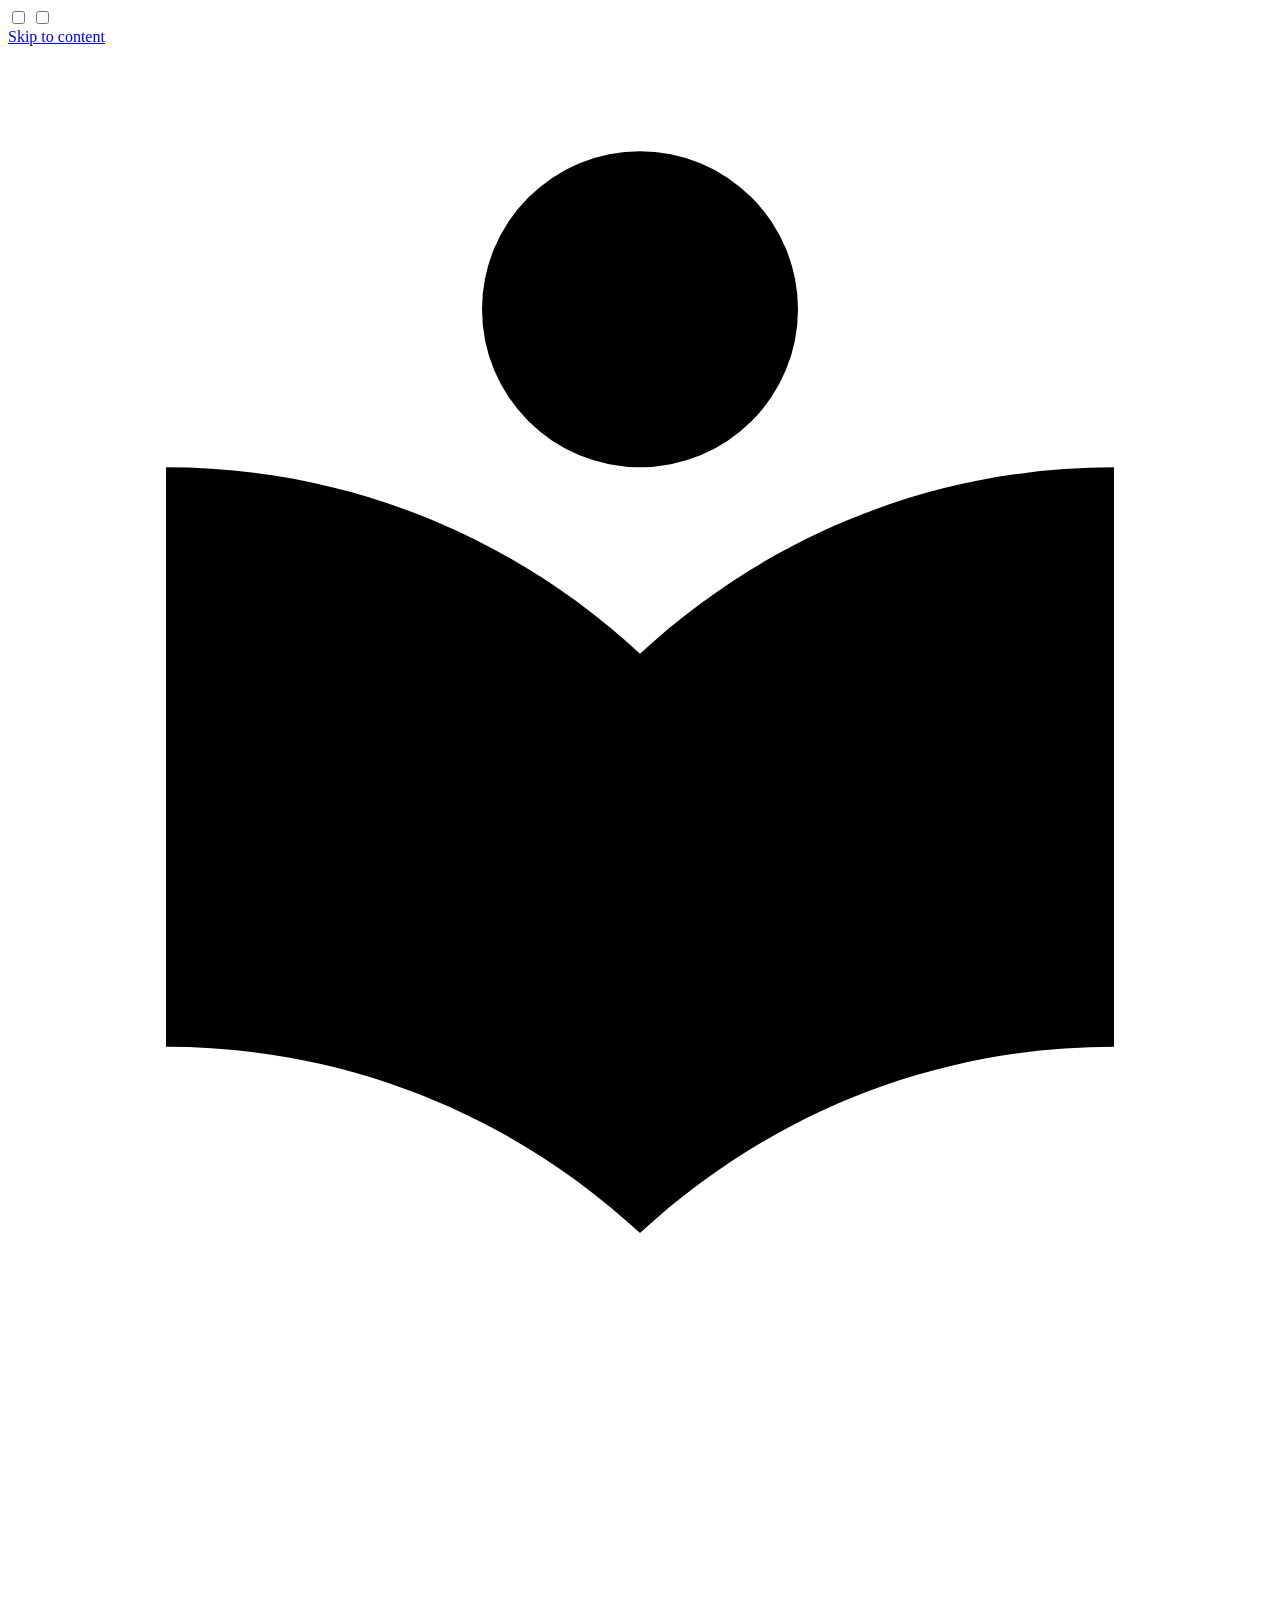
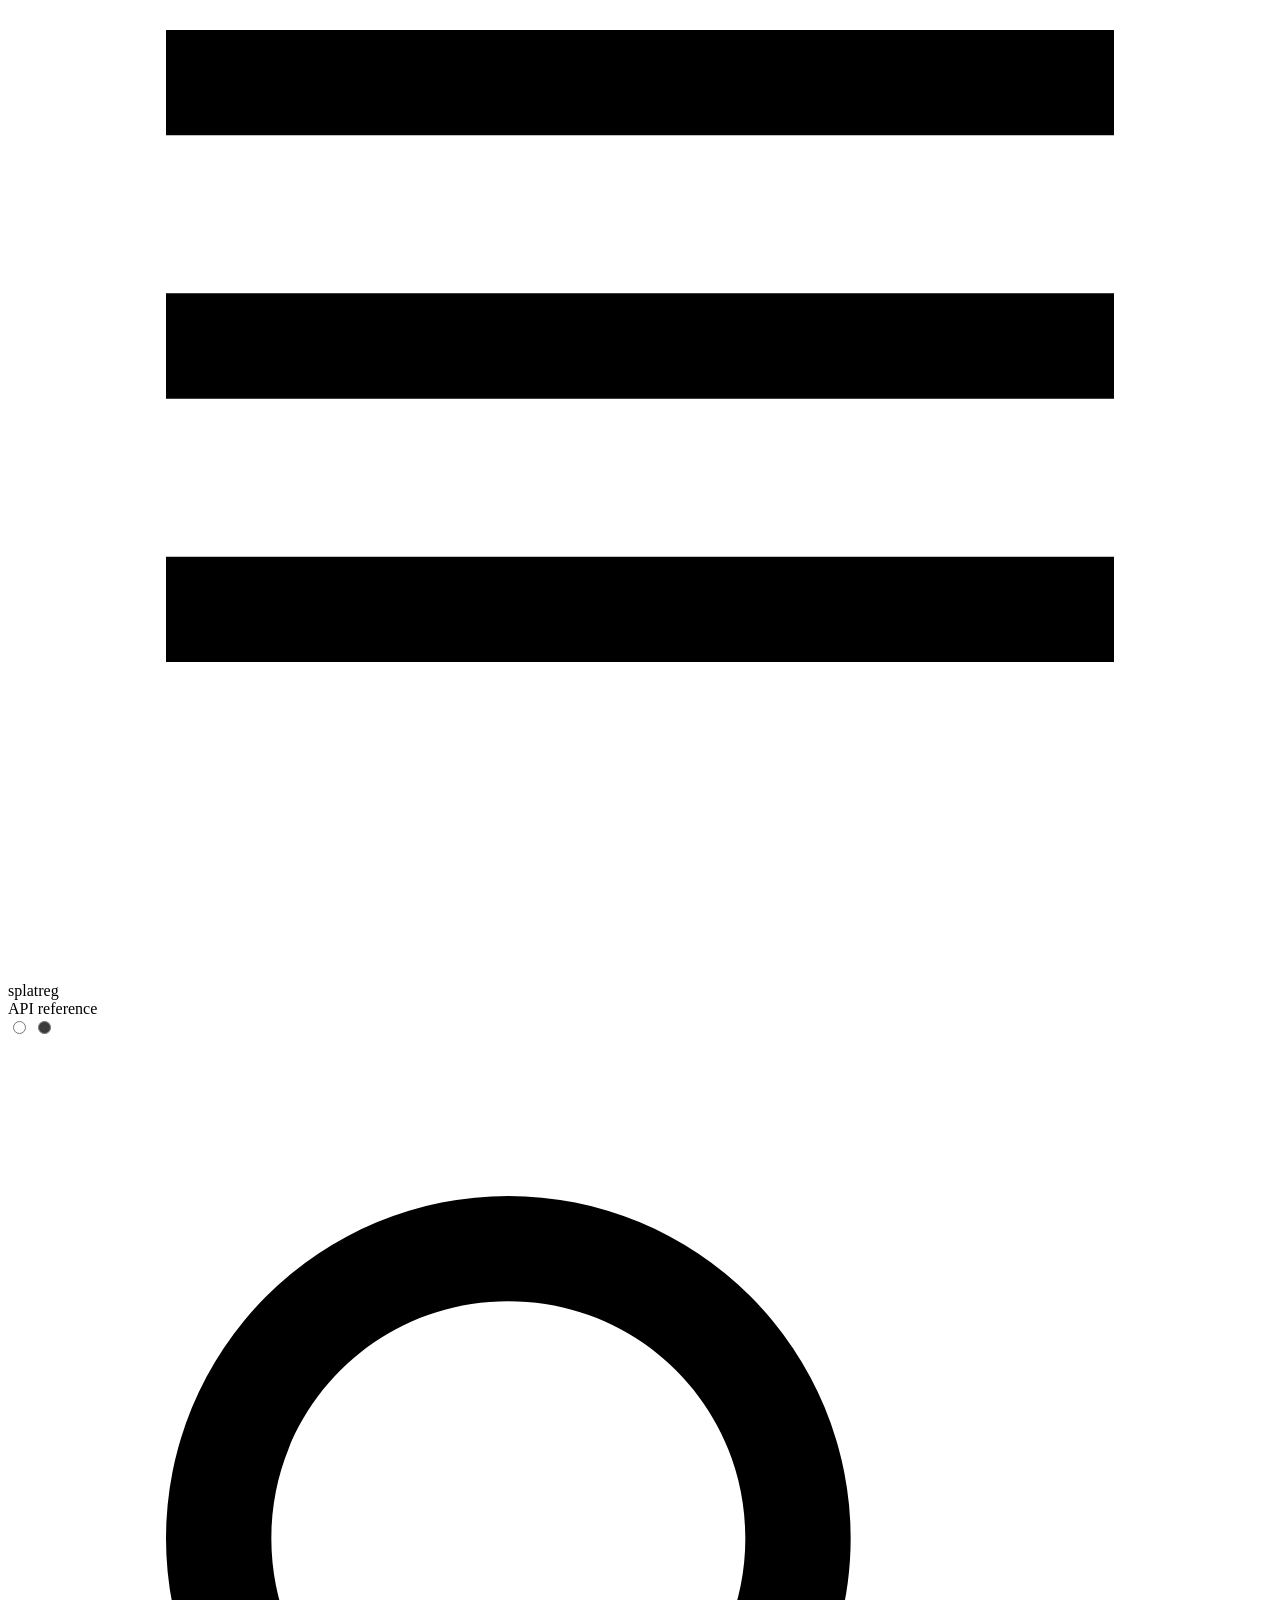
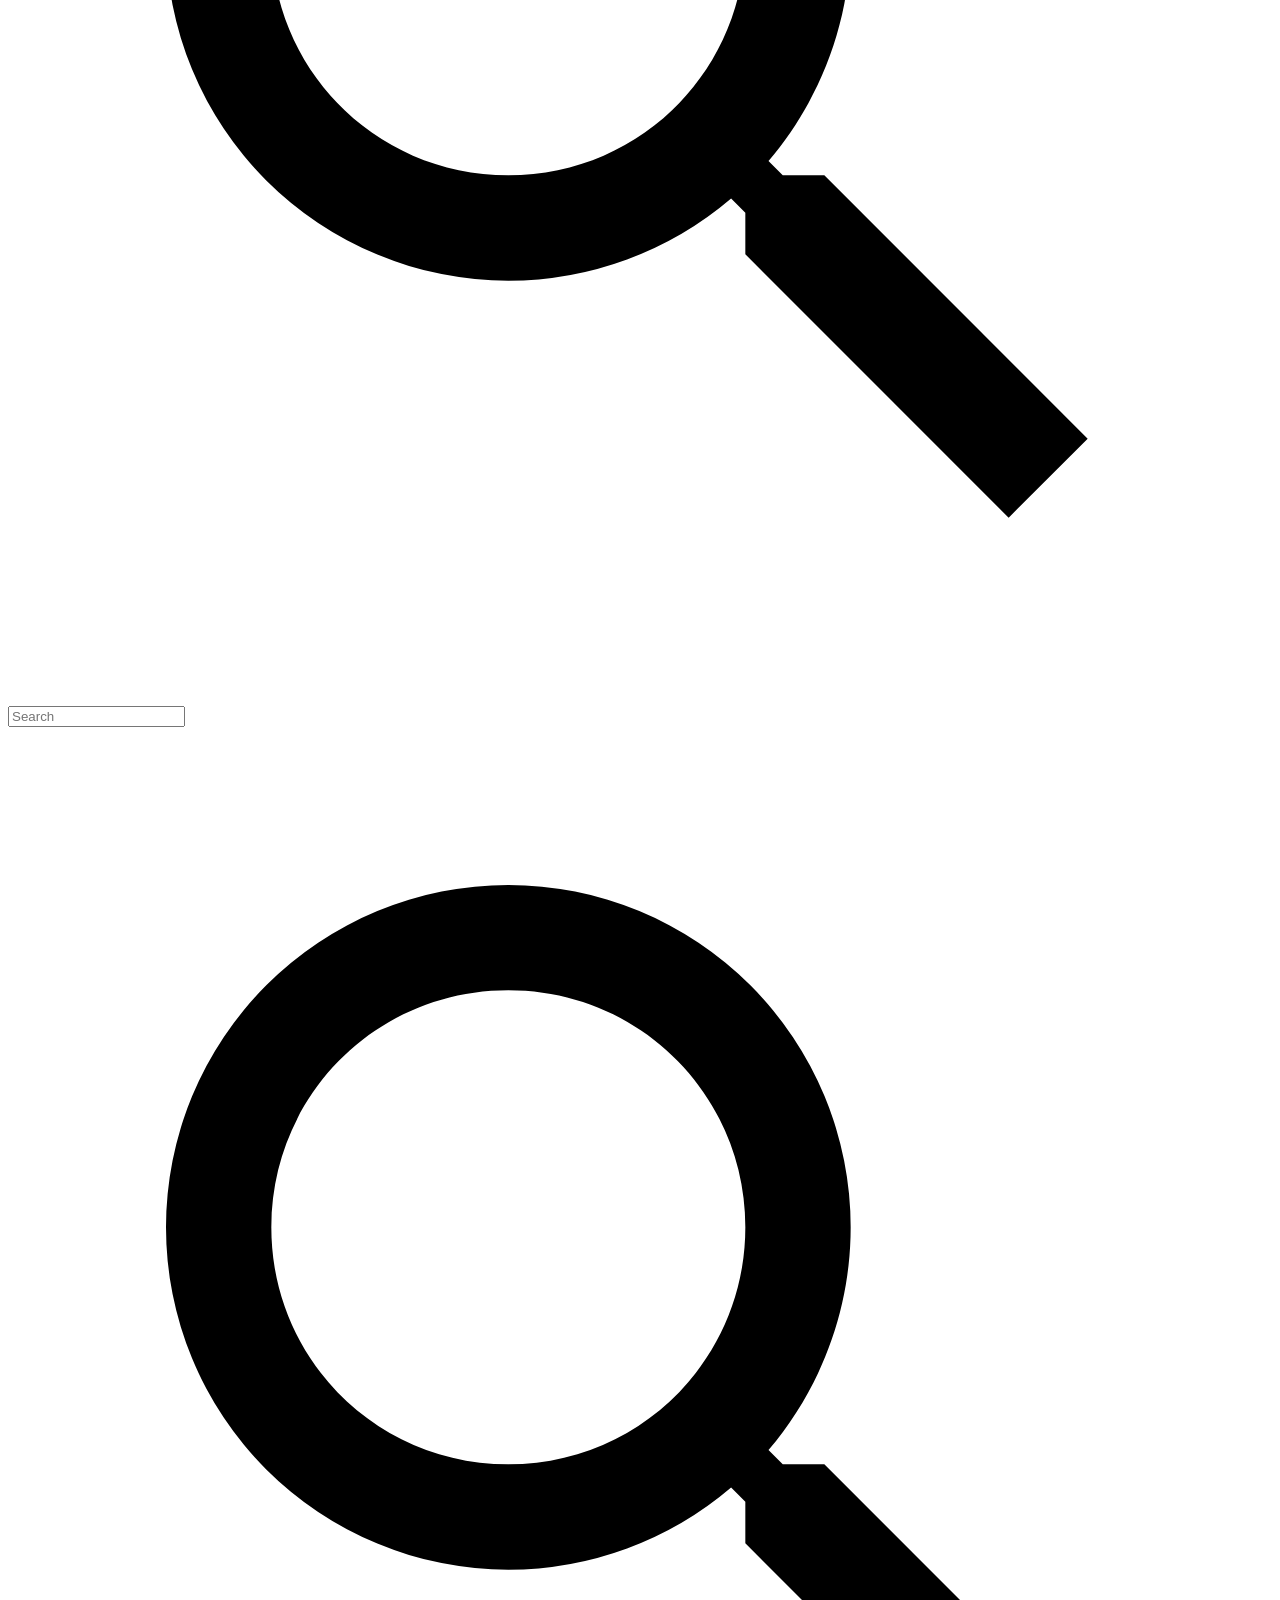
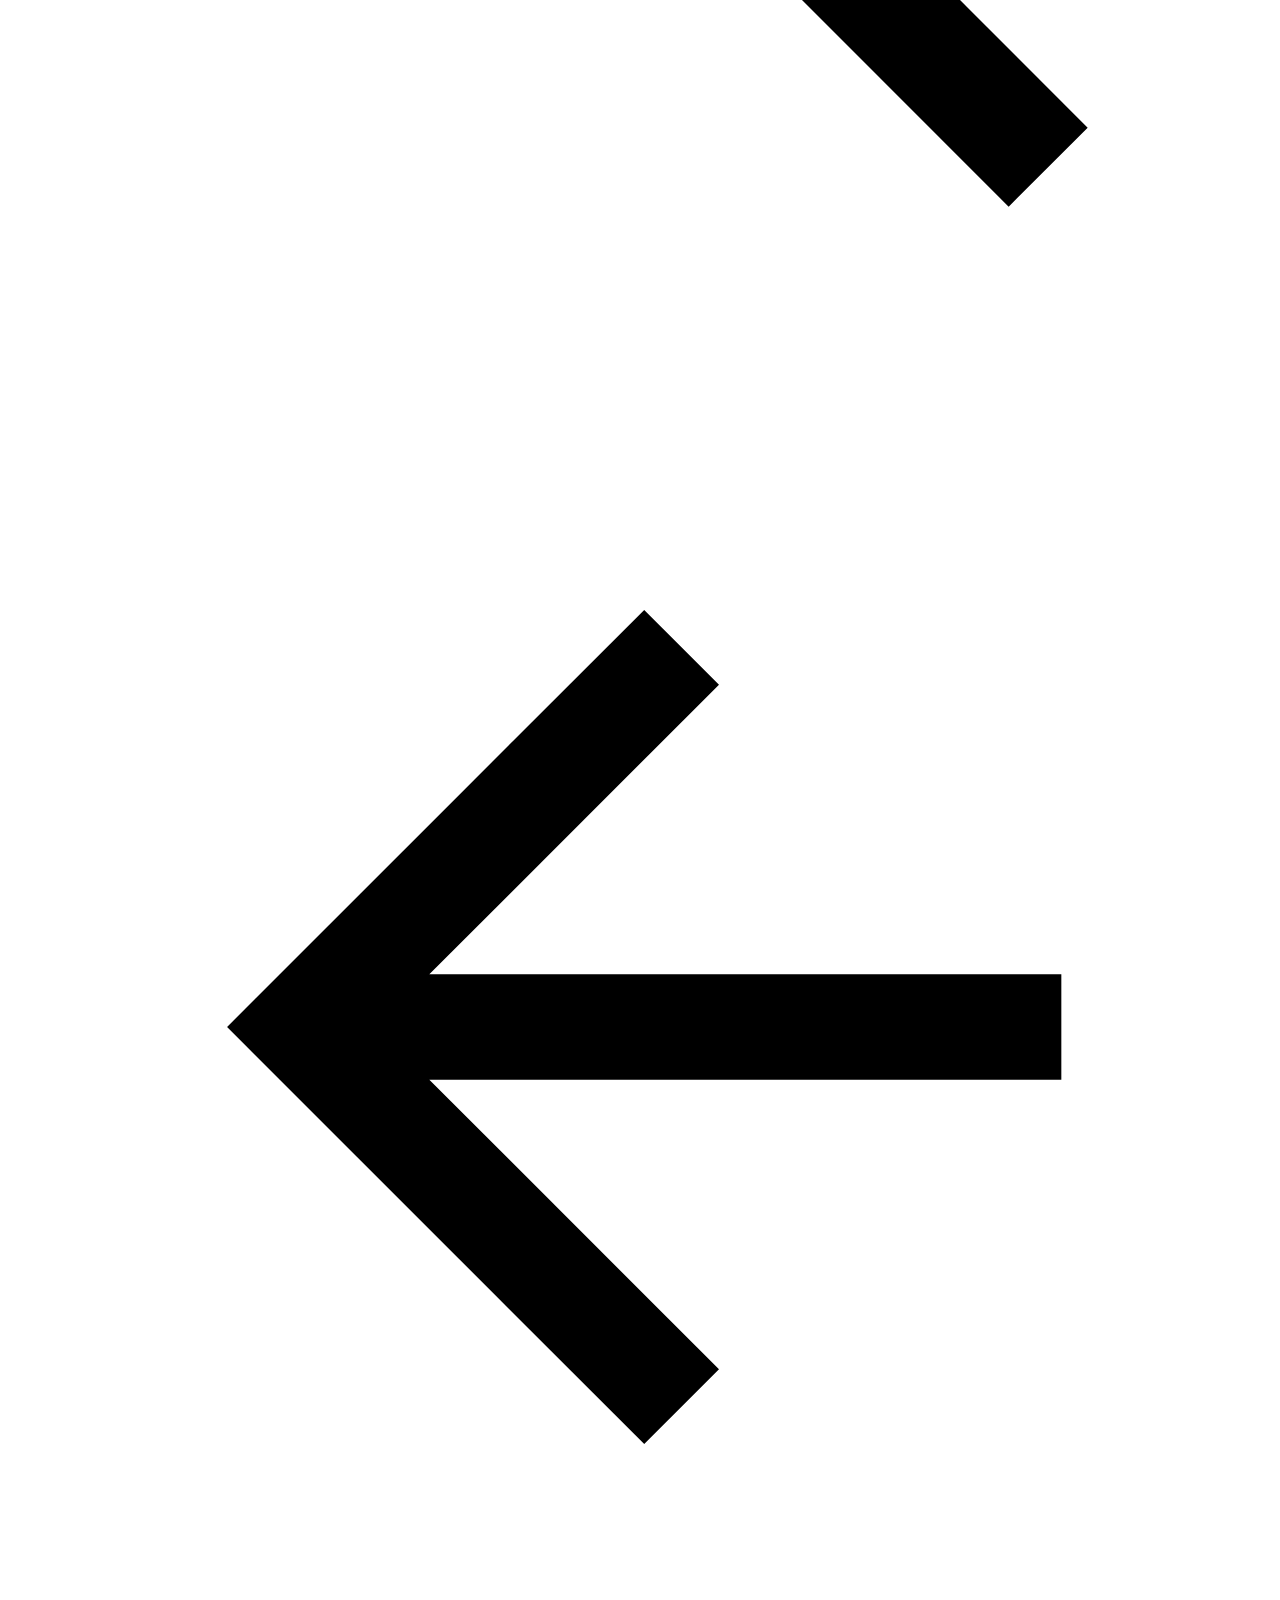
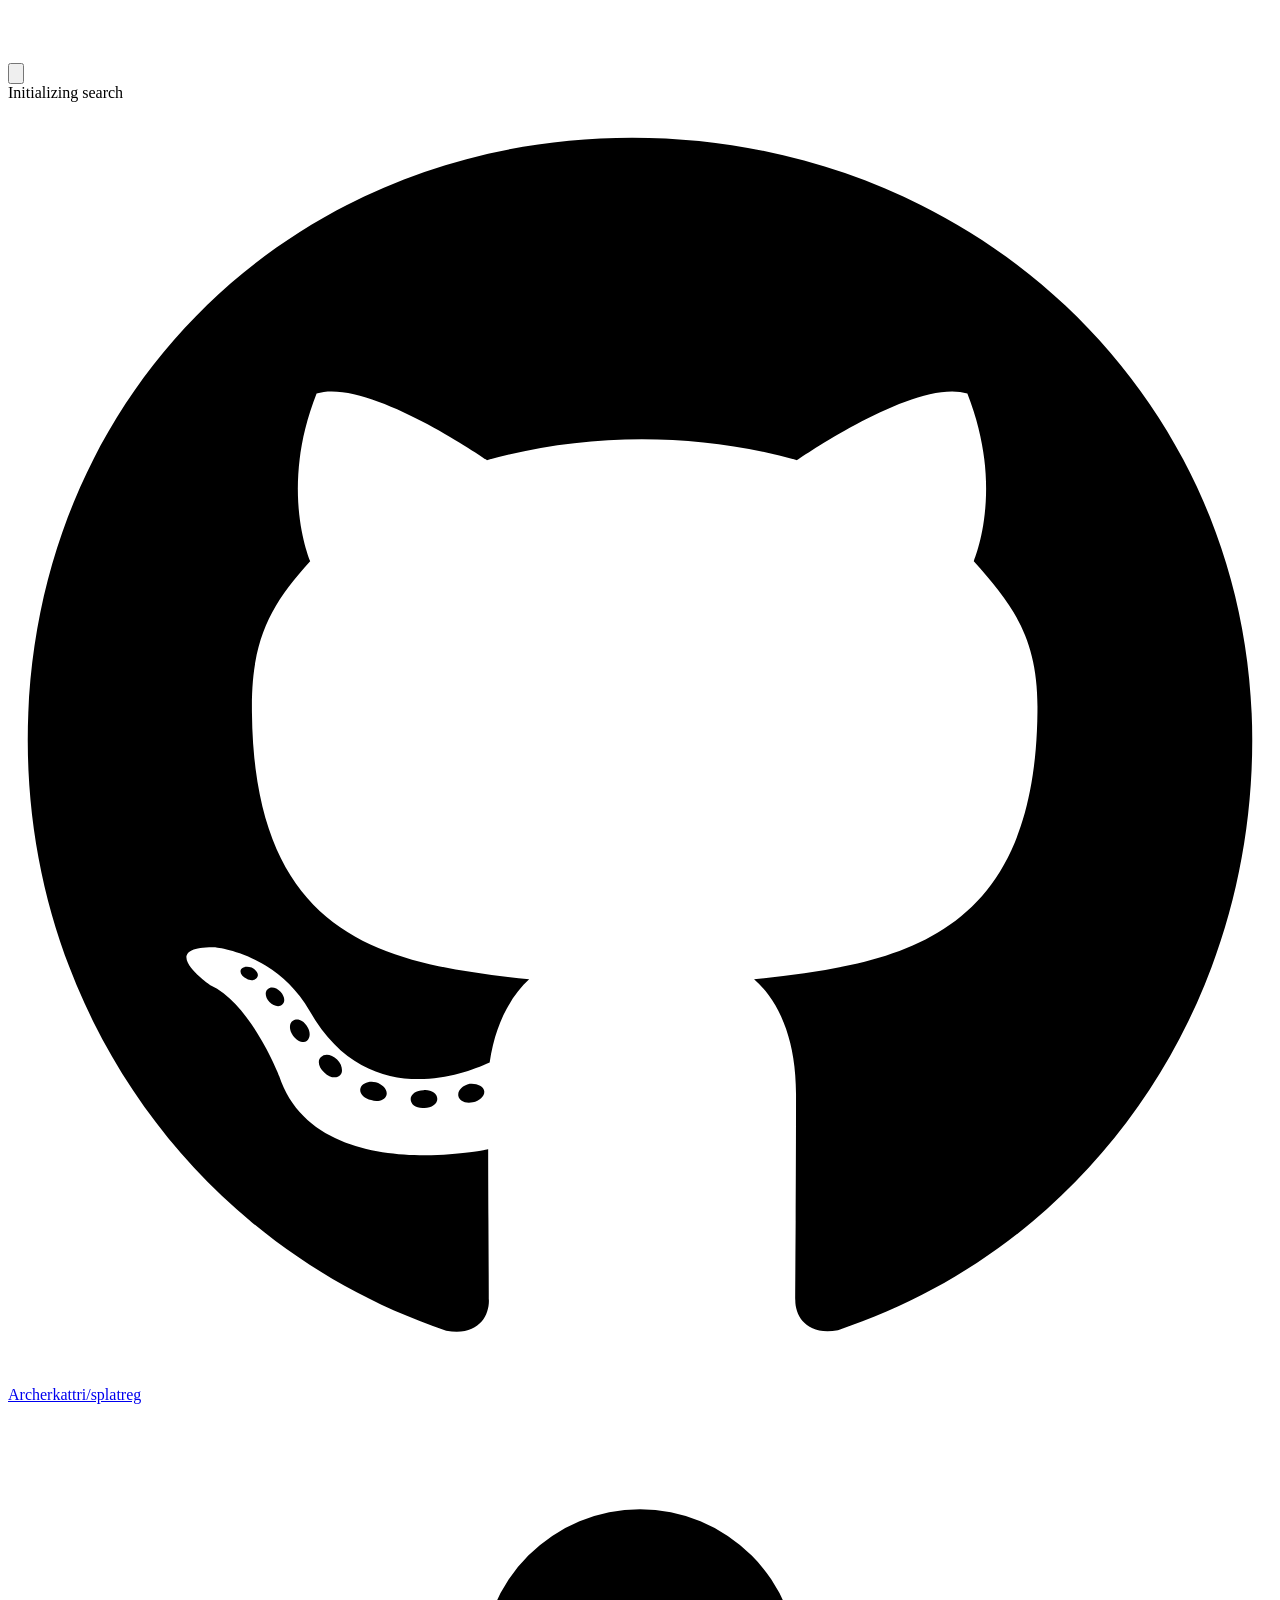
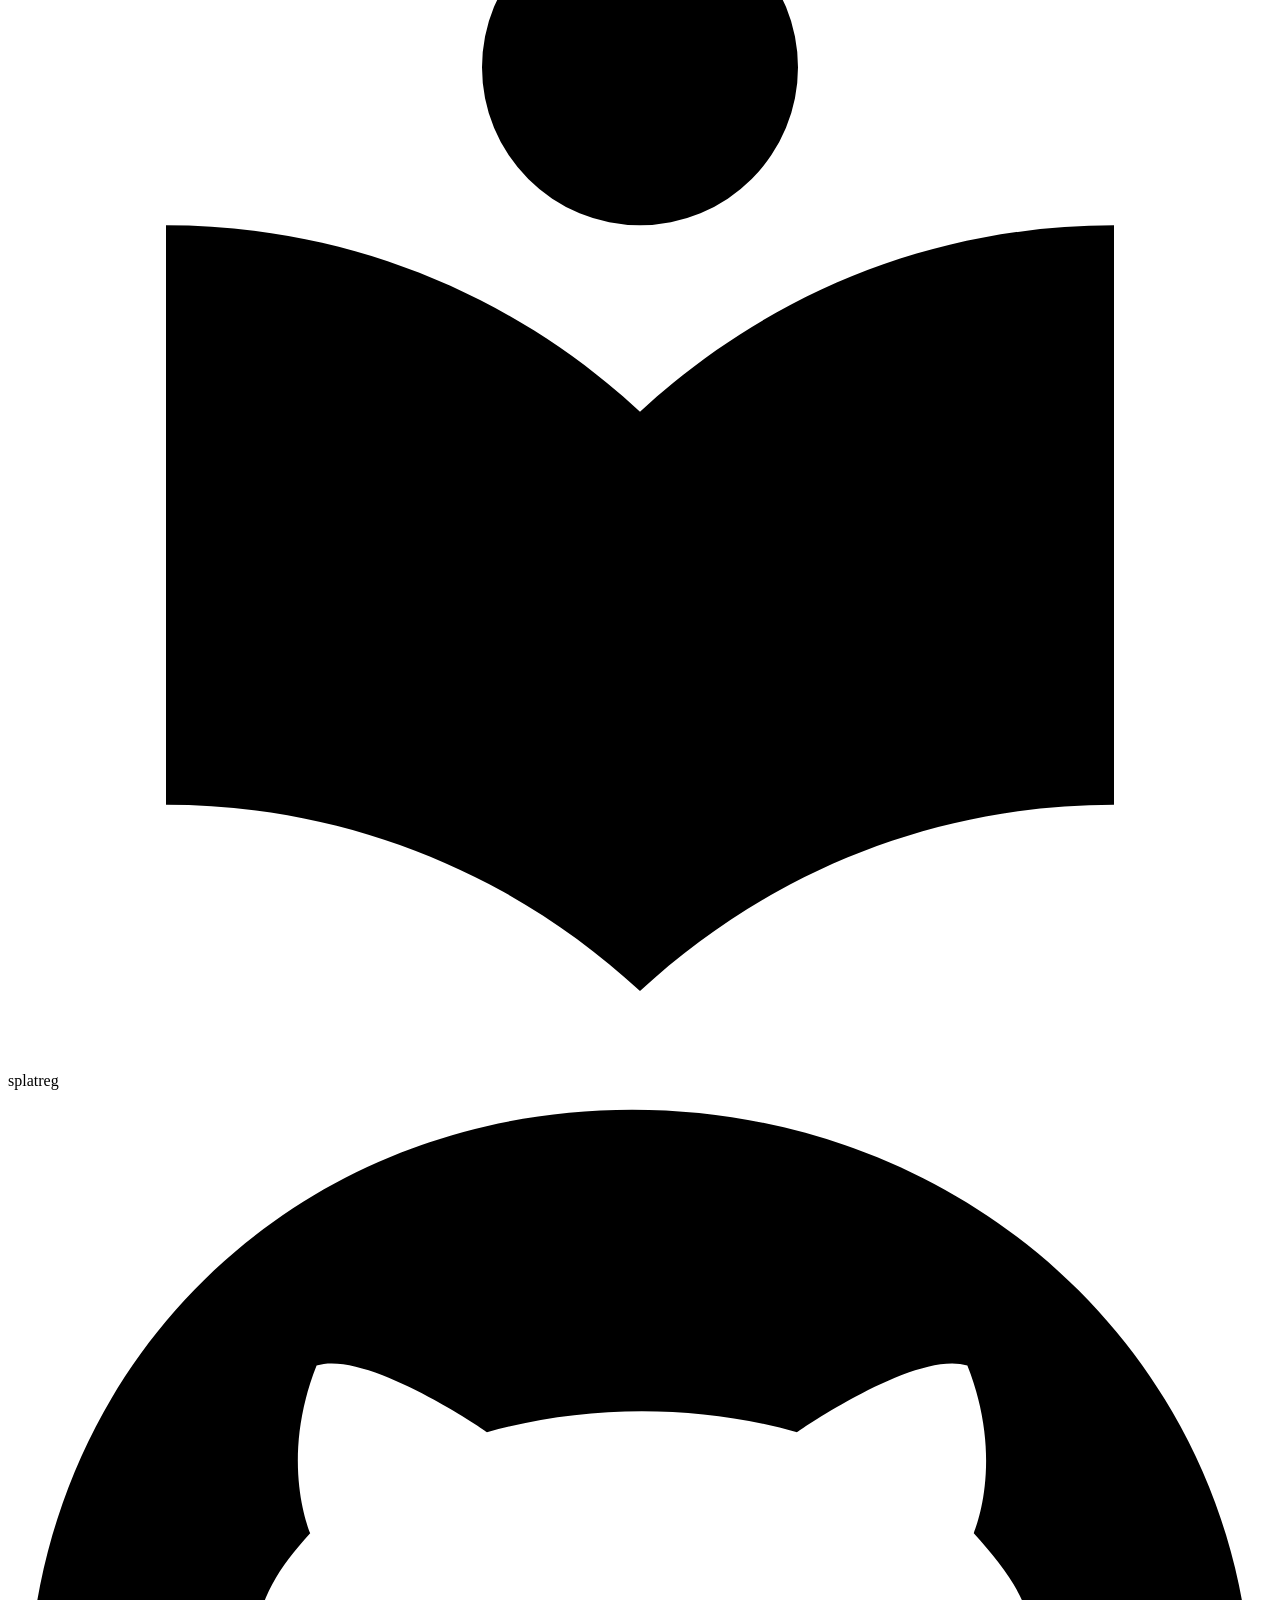
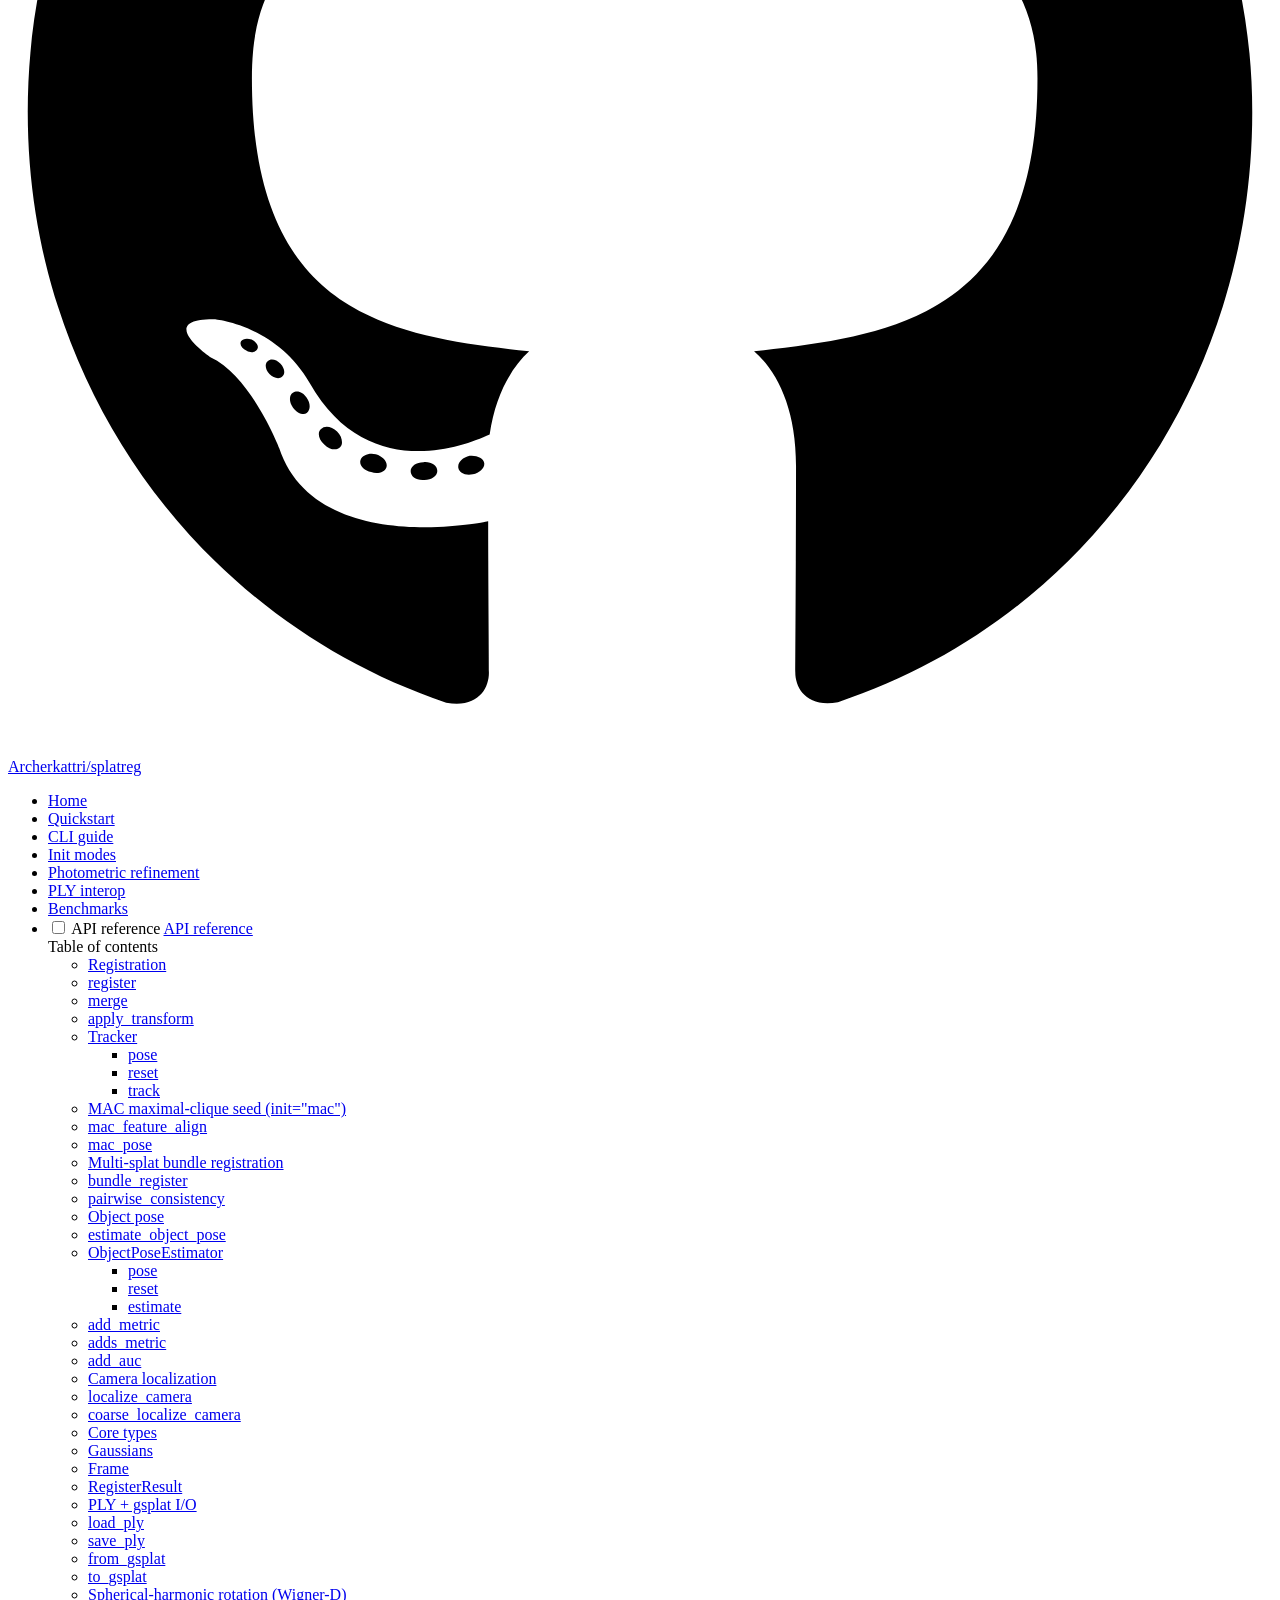
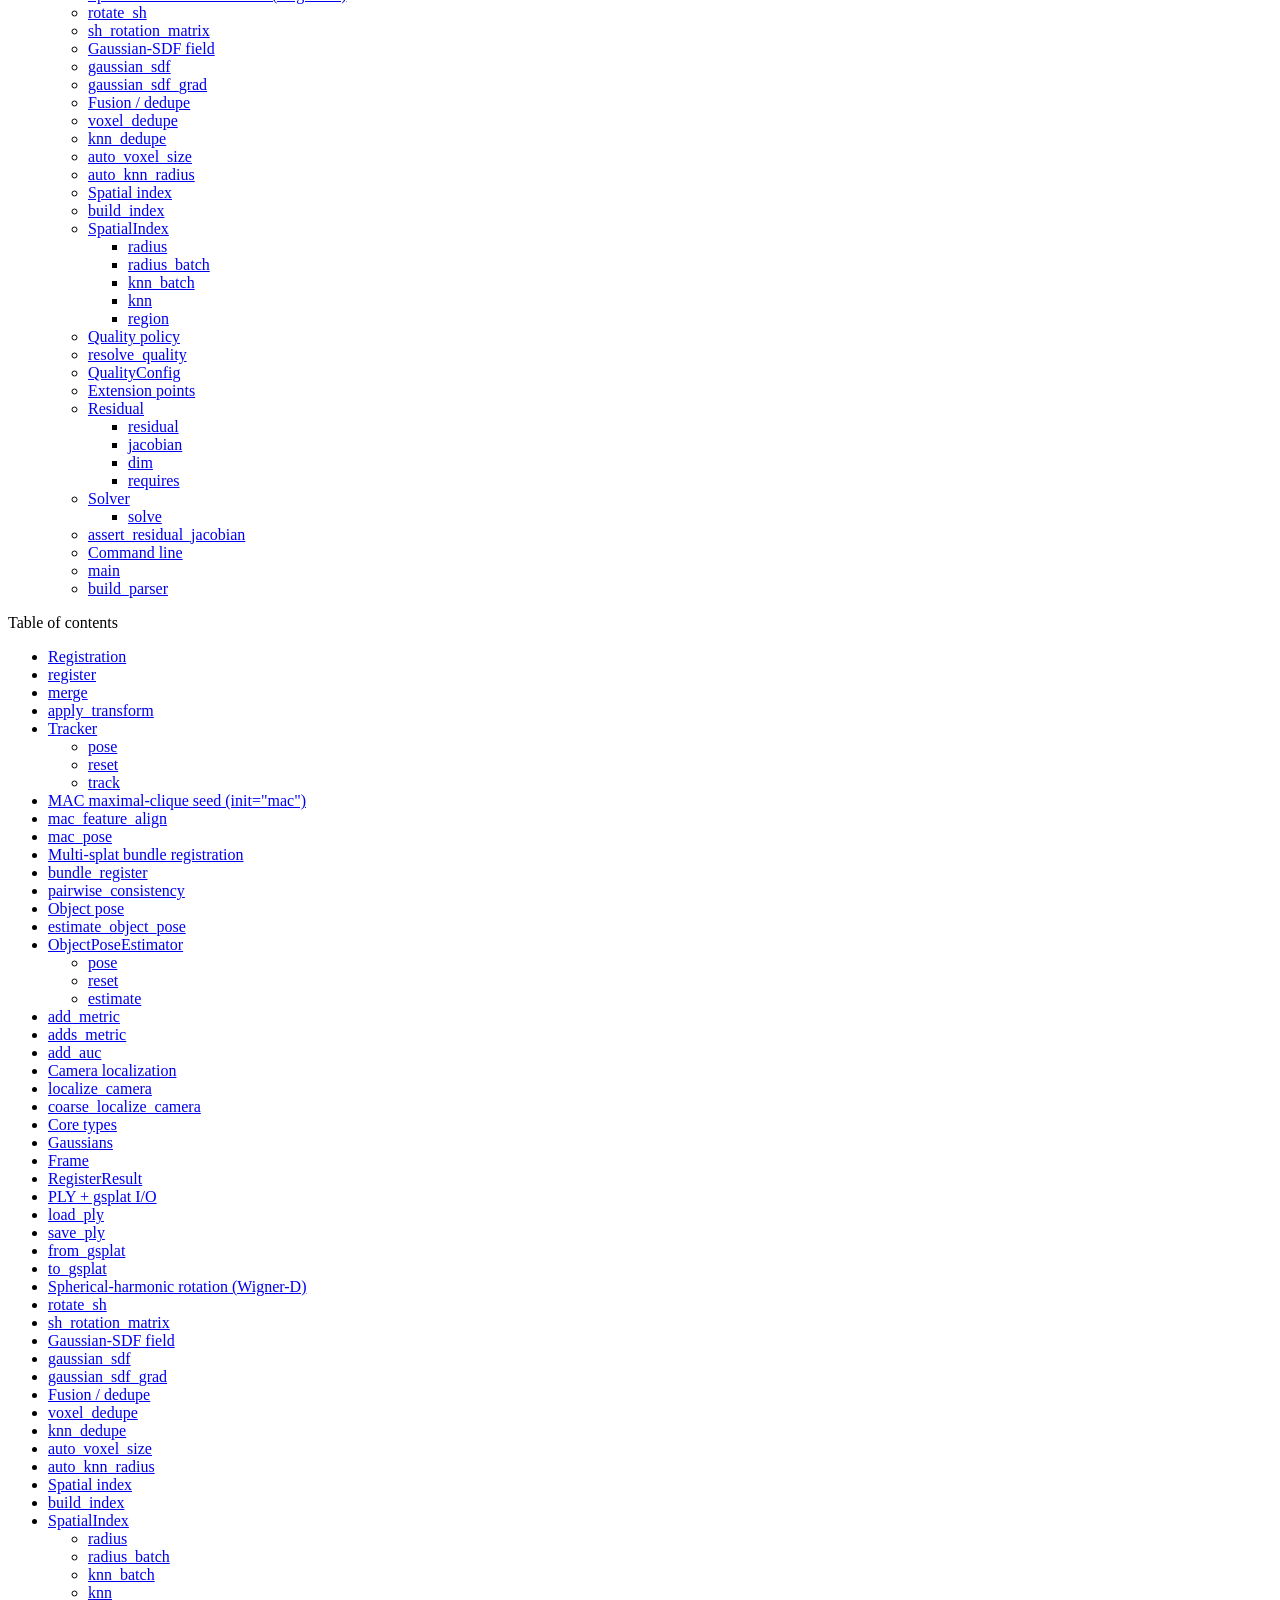
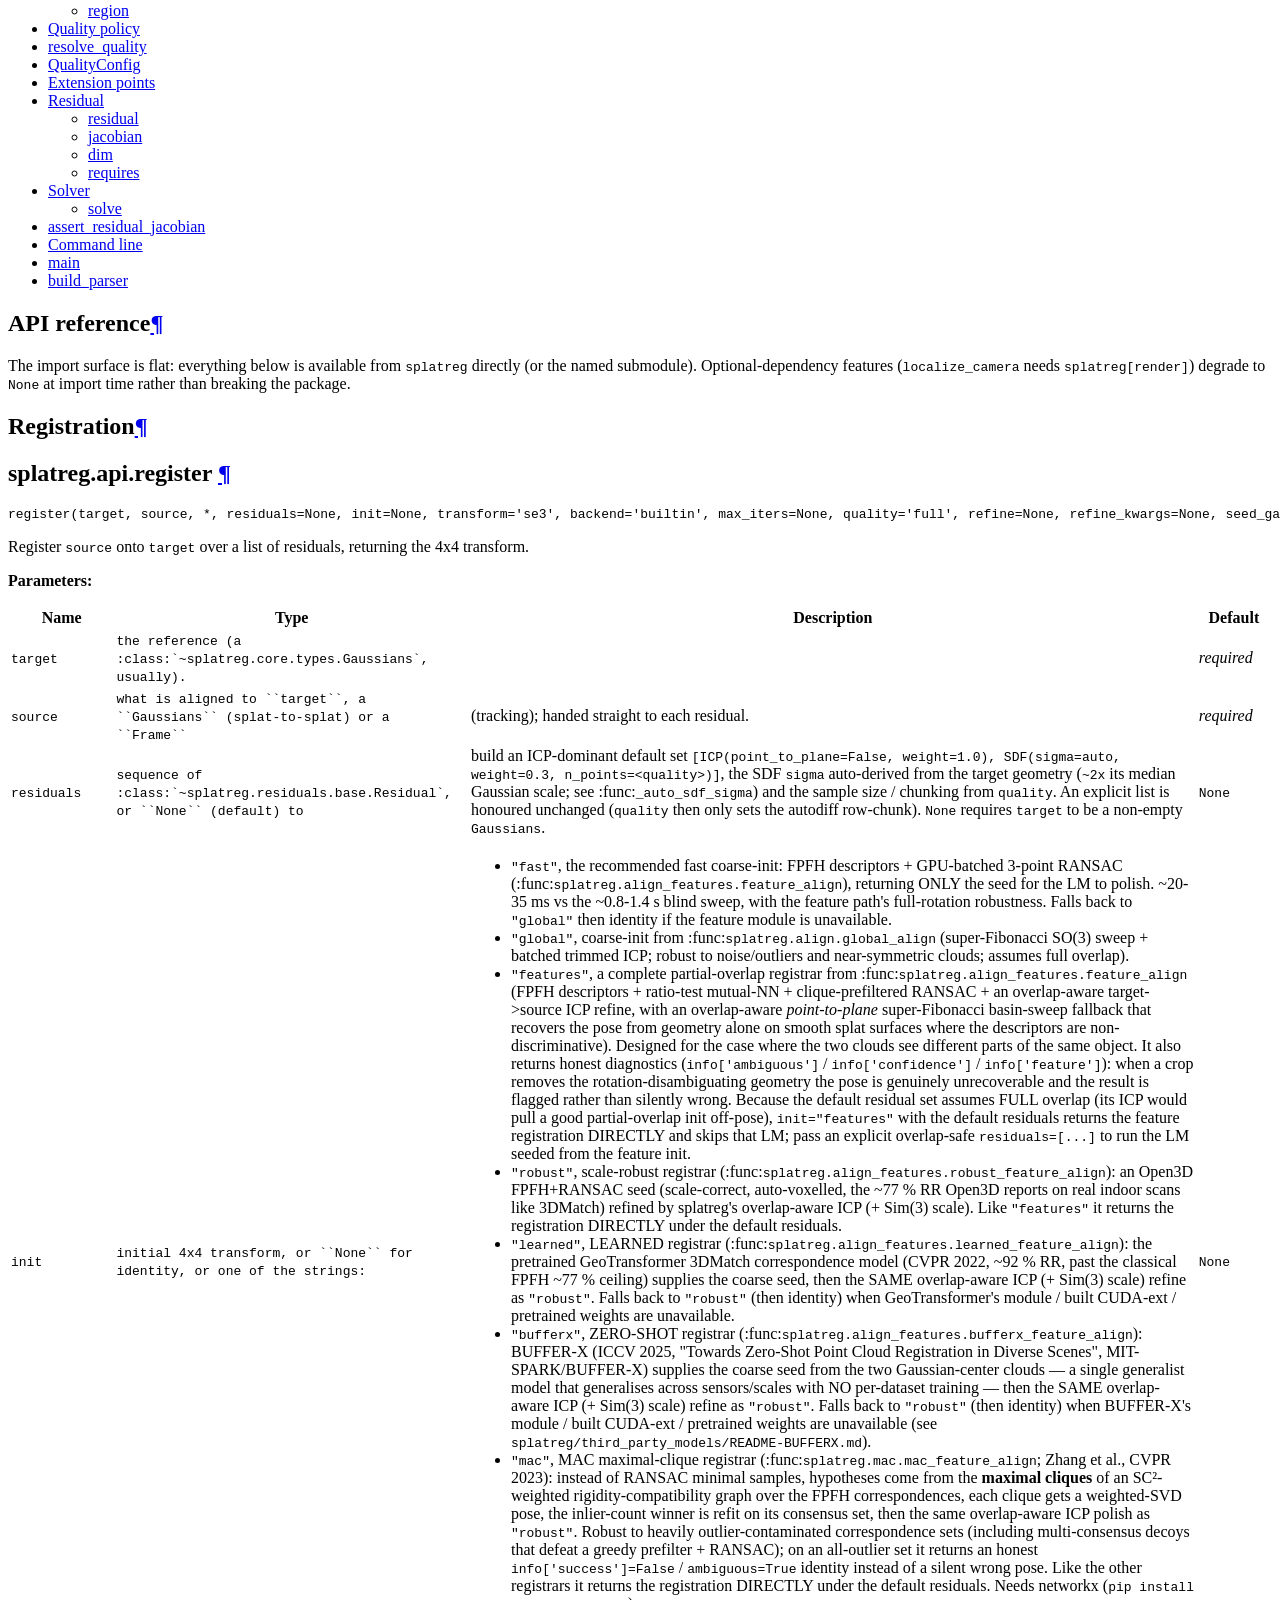
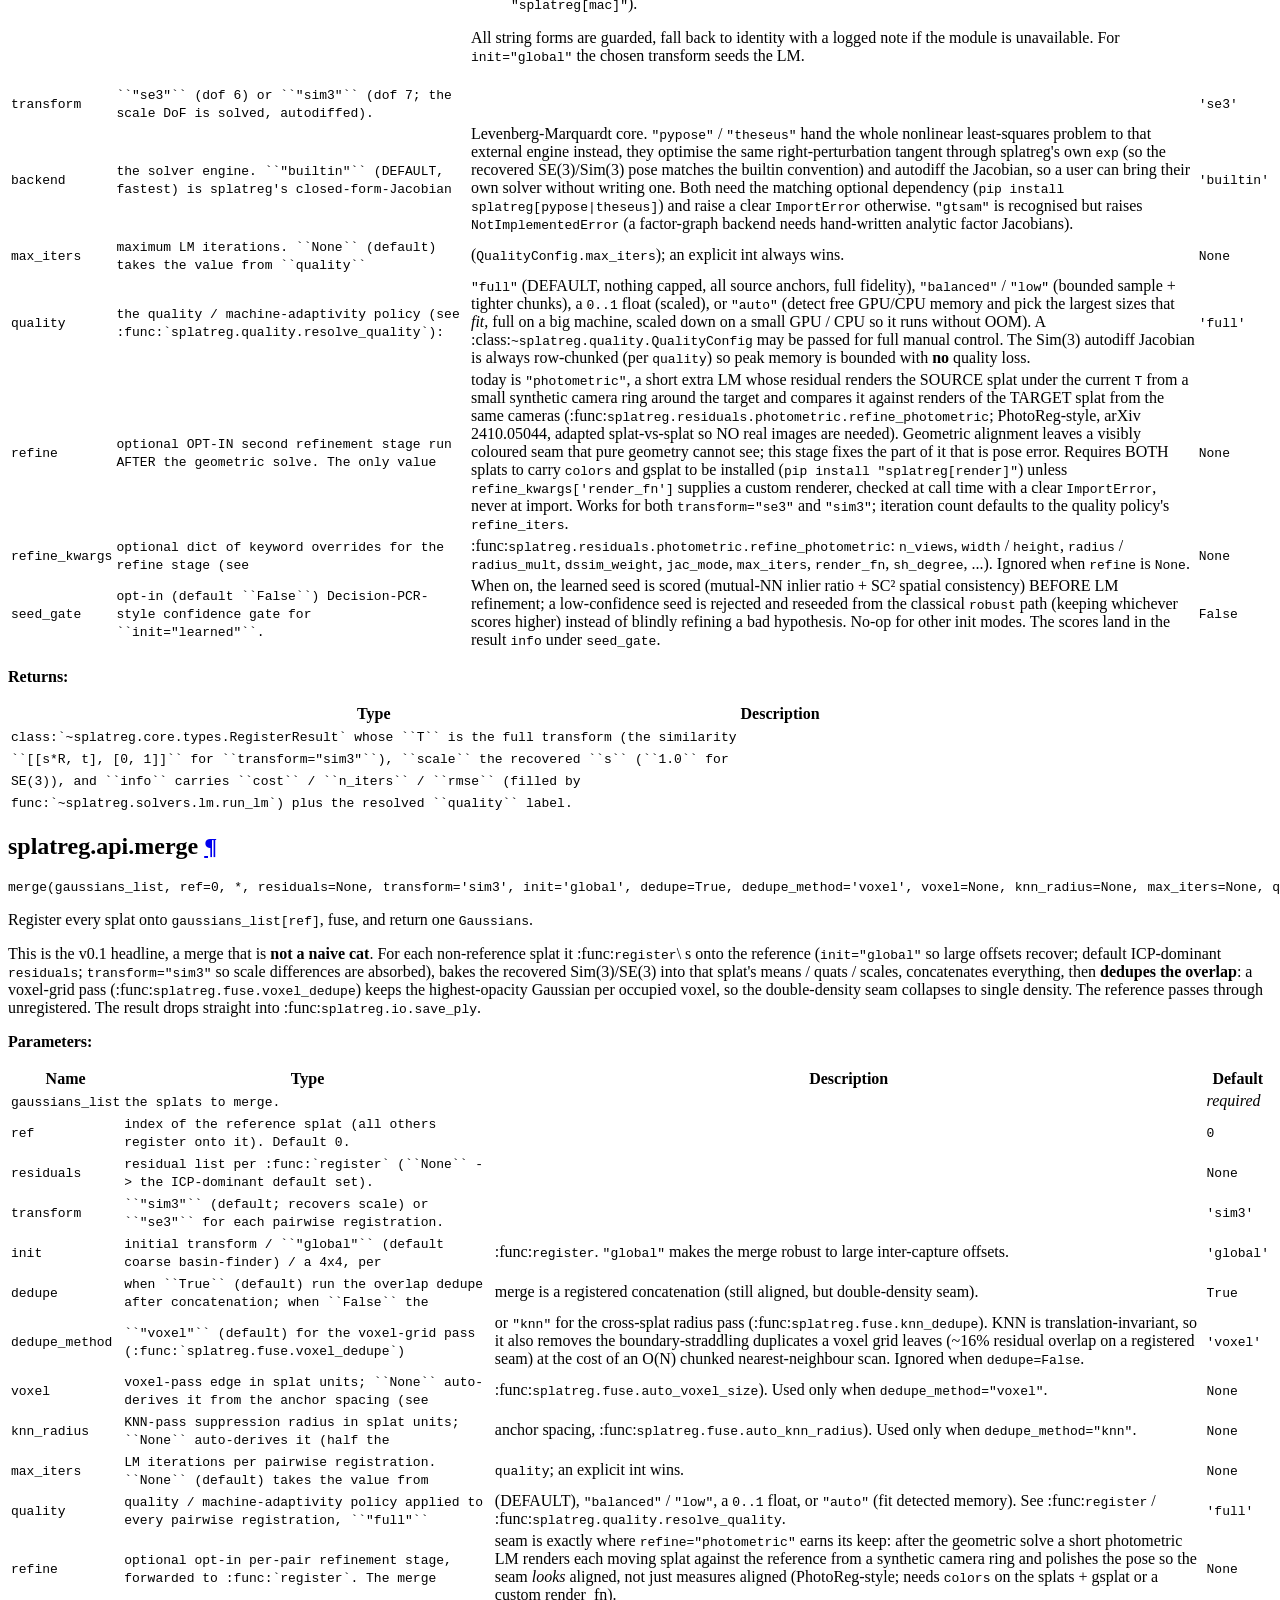
==== commit ecf9c6c2: "Deployed fa48ca9 with MkDocs version: 1.6.1" ====
--- a/api/index.html
+++ b/api/index.html
@@ -46,12 +46,14 @@
         
         
         <link rel="preconnect" href="https://fonts.gstatic.com" crossorigin>
-        <link rel="stylesheet" href="https://fonts.googleapis.com/css?family=Roboto:300,300i,400,400i,700,700i%7CRoboto+Mono:400,400i,700,700i&display=fallback">
-        <style>:root{--md-text-font:"Roboto";--md-code-font:"Roboto Mono"}</style>
+        <link rel="stylesheet" href="https://fonts.googleapis.com/css?family=IBM+Plex+Sans:300,300i,400,400i,700,700i%7CIBM+Plex+Mono:400,400i,700,700i&display=fallback">
+        <style>:root{--md-text-font:"IBM Plex Sans";--md-code-font:"IBM Plex Mono"}</style>
       
     
     
       <link rel="stylesheet" href="../assets/_mkdocstrings.css">
+    
+      <link rel="stylesheet" href="../stylesheets/extra.css">
     
     <script>__md_scope=new URL("..",location),__md_hash=e=>[...e].reduce(((e,_)=>(e<<5)-e+_.charCodeAt(0)),0),__md_get=(e,_=localStorage,t=__md_scope)=>JSON.parse(_.getItem(t.pathname+"."+e)),__md_set=(e,_,t=localStorage,a=__md_scope)=>{try{t.setItem(a.pathname+"."+e,JSON.stringify(_))}catch(e){}}</script>
     
@@ -2157,19 +2159,7 @@
 
 
 <a href="#splatreg.api.register" class="headerlink" title="Permanent link">&para;</a></h2>
-<div class="doc-signature highlight"><pre><span></span><code><a id="__codelineno-0-1" name="__codelineno-0-1" href="#__codelineno-0-1"></a><span class="nf">register</span><span class="p">(</span>
-<a id="__codelineno-0-2" name="__codelineno-0-2" href="#__codelineno-0-2"></a>    <span class="n">target</span><span class="p">,</span>
-<a id="__codelineno-0-3" name="__codelineno-0-3" href="#__codelineno-0-3"></a>    <span class="n">source</span><span class="p">,</span>
-<a id="__codelineno-0-4" name="__codelineno-0-4" href="#__codelineno-0-4"></a>    <span class="o">*</span><span class="p">,</span>
-<a id="__codelineno-0-5" name="__codelineno-0-5" href="#__codelineno-0-5"></a>    <span class="n">residuals</span><span class="o">=</span><span class="kc">None</span><span class="p">,</span>
-<a id="__codelineno-0-6" name="__codelineno-0-6" href="#__codelineno-0-6"></a>    <span class="n">init</span><span class="o">=</span><span class="kc">None</span><span class="p">,</span>
-<a id="__codelineno-0-7" name="__codelineno-0-7" href="#__codelineno-0-7"></a>    <span class="n">transform</span><span class="o">=</span><span class="s2">&quot;se3&quot;</span><span class="p">,</span>
-<a id="__codelineno-0-8" name="__codelineno-0-8" href="#__codelineno-0-8"></a>    <span class="n">backend</span><span class="o">=</span><span class="s2">&quot;builtin&quot;</span><span class="p">,</span>
-<a id="__codelineno-0-9" name="__codelineno-0-9" href="#__codelineno-0-9"></a>    <span class="n">max_iters</span><span class="o">=</span><span class="kc">None</span><span class="p">,</span>
-<a id="__codelineno-0-10" name="__codelineno-0-10" href="#__codelineno-0-10"></a>    <span class="n">quality</span><span class="o">=</span><span class="s2">&quot;full&quot;</span><span class="p">,</span>
-<a id="__codelineno-0-11" name="__codelineno-0-11" href="#__codelineno-0-11"></a>    <span class="n">refine</span><span class="o">=</span><span class="kc">None</span><span class="p">,</span>
-<a id="__codelineno-0-12" name="__codelineno-0-12" href="#__codelineno-0-12"></a>    <span class="n">refine_kwargs</span><span class="o">=</span><span class="kc">None</span>
-<a id="__codelineno-0-13" name="__codelineno-0-13" href="#__codelineno-0-13"></a><span class="p">)</span>
+<div class="doc-signature highlight"><pre><span></span><code><a id="__codelineno-0-1" name="__codelineno-0-1" href="#__codelineno-0-1"></a><span class="nf">register</span><span class="p">(</span><span class="n">target</span><span class="p">,</span> <span class="n">source</span><span class="p">,</span> <span class="o">*</span><span class="p">,</span> <span class="n">residuals</span><span class="o">=</span><span class="kc">None</span><span class="p">,</span> <span class="n">init</span><span class="o">=</span><span class="kc">None</span><span class="p">,</span> <span class="n">transform</span><span class="o">=</span><span class="s1">&#39;se3&#39;</span><span class="p">,</span> <span class="n">backend</span><span class="o">=</span><span class="s1">&#39;builtin&#39;</span><span class="p">,</span> <span class="n">max_iters</span><span class="o">=</span><span class="kc">None</span><span class="p">,</span> <span class="n">quality</span><span class="o">=</span><span class="s1">&#39;full&#39;</span><span class="p">,</span> <span class="n">refine</span><span class="o">=</span><span class="kc">None</span><span class="p">,</span> <span class="n">refine_kwargs</span><span class="o">=</span><span class="kc">None</span><span class="p">,</span> <span class="n">seed_gate</span><span class="o">=</span><span class="kc">False</span><span class="p">)</span>
 </code></pre></div>
 
     <div class="doc doc-contents first">
@@ -2280,6 +2270,13 @@
   classical FPFH ~77 % ceiling) supplies the coarse seed, then the SAME overlap-aware ICP
   (+ Sim(3) scale) refine as <code>"robust"</code>.  Falls back to <code>"robust"</code> (then identity) when
   GeoTransformer's module / built CUDA-ext / pretrained weights are unavailable.</li>
+<li><code>"bufferx"</code>, ZERO-SHOT registrar (:func:<code>splatreg.align_features.bufferx_feature_align</code>):
+  BUFFER-X (ICCV 2025, "Towards Zero-Shot Point Cloud Registration in Diverse Scenes",
+  MIT-SPARK/BUFFER-X) supplies the coarse seed from the two Gaussian-center clouds — a single
+  generalist model that generalises across sensors/scales with NO per-dataset training —
+  then the SAME overlap-aware ICP (+ Sim(3) scale) refine as <code>"robust"</code>.  Falls back to
+  <code>"robust"</code> (then identity) when BUFFER-X's module / built CUDA-ext / pretrained weights
+  are unavailable (see <code>splatreg/third_party_models/README-BUFFERX.md</code>).</li>
 <li><code>"mac"</code>, MAC maximal-clique registrar (:func:<code>splatreg.mac.mac_feature_align</code>;
   Zhang et al., CVPR 2023): instead of RANSAC minimal samples, hypotheses come from the
   <strong>maximal cliques</strong> of an SC²-weighted rigidity-compatibility graph over the FPFH
@@ -2418,6 +2415,25 @@
                   <code>None</code>
             </td>
           </tr>
+          <tr class="doc-section-item">
+            <td>
+                <code>seed_gate</code>
+            </td>
+            <td>
+                  <code>opt-in (default ``False``) Decision-PCR-style confidence gate for ``init=&#34;learned&#34;``.</code>
+            </td>
+            <td>
+              <div class="doc-md-description">
+                <p>When on, the learned seed is scored (mutual-NN inlier ratio + SC² spatial consistency) BEFORE
+LM refinement; a low-confidence seed is rejected and reseeded from the classical <code>robust</code>
+path (keeping whichever scores higher) instead of blindly refining a bad hypothesis. No-op
+for other init modes. The scores land in the result <code>info</code> under <code>seed_gate</code>.</p>
+              </div>
+            </td>
+            <td>
+                  <code>False</code>
+            </td>
+          </tr>
       </tbody>
     </table>
 
@@ -2487,22 +2503,7 @@
 
 
 <a href="#splatreg.api.merge" class="headerlink" title="Permanent link">&para;</a></h2>
-<div class="doc-signature highlight"><pre><span></span><code><a id="__codelineno-0-1" name="__codelineno-0-1" href="#__codelineno-0-1"></a><span class="nf">merge</span><span class="p">(</span>
-<a id="__codelineno-0-2" name="__codelineno-0-2" href="#__codelineno-0-2"></a>    <span class="n">gaussians_list</span><span class="p">,</span>
-<a id="__codelineno-0-3" name="__codelineno-0-3" href="#__codelineno-0-3"></a>    <span class="n">ref</span><span class="o">=</span><span class="mi">0</span><span class="p">,</span>
-<a id="__codelineno-0-4" name="__codelineno-0-4" href="#__codelineno-0-4"></a>    <span class="o">*</span><span class="p">,</span>
-<a id="__codelineno-0-5" name="__codelineno-0-5" href="#__codelineno-0-5"></a>    <span class="n">residuals</span><span class="o">=</span><span class="kc">None</span><span class="p">,</span>
-<a id="__codelineno-0-6" name="__codelineno-0-6" href="#__codelineno-0-6"></a>    <span class="n">transform</span><span class="o">=</span><span class="s2">&quot;sim3&quot;</span><span class="p">,</span>
-<a id="__codelineno-0-7" name="__codelineno-0-7" href="#__codelineno-0-7"></a>    <span class="n">init</span><span class="o">=</span><span class="s2">&quot;global&quot;</span><span class="p">,</span>
-<a id="__codelineno-0-8" name="__codelineno-0-8" href="#__codelineno-0-8"></a>    <span class="n">dedupe</span><span class="o">=</span><span class="kc">True</span><span class="p">,</span>
-<a id="__codelineno-0-9" name="__codelineno-0-9" href="#__codelineno-0-9"></a>    <span class="n">dedupe_method</span><span class="o">=</span><span class="s2">&quot;voxel&quot;</span><span class="p">,</span>
-<a id="__codelineno-0-10" name="__codelineno-0-10" href="#__codelineno-0-10"></a>    <span class="n">voxel</span><span class="o">=</span><span class="kc">None</span><span class="p">,</span>
-<a id="__codelineno-0-11" name="__codelineno-0-11" href="#__codelineno-0-11"></a>    <span class="n">knn_radius</span><span class="o">=</span><span class="kc">None</span><span class="p">,</span>
-<a id="__codelineno-0-12" name="__codelineno-0-12" href="#__codelineno-0-12"></a>    <span class="n">max_iters</span><span class="o">=</span><span class="kc">None</span><span class="p">,</span>
-<a id="__codelineno-0-13" name="__codelineno-0-13" href="#__codelineno-0-13"></a>    <span class="n">quality</span><span class="o">=</span><span class="s2">&quot;full&quot;</span><span class="p">,</span>
-<a id="__codelineno-0-14" name="__codelineno-0-14" href="#__codelineno-0-14"></a>    <span class="n">refine</span><span class="o">=</span><span class="kc">None</span><span class="p">,</span>
-<a id="__codelineno-0-15" name="__codelineno-0-15" href="#__codelineno-0-15"></a>    <span class="n">refine_kwargs</span><span class="o">=</span><span class="kc">None</span>
-<a id="__codelineno-0-16" name="__codelineno-0-16" href="#__codelineno-0-16"></a><span class="p">)</span>
+<div class="doc-signature highlight"><pre><span></span><code><a id="__codelineno-0-1" name="__codelineno-0-1" href="#__codelineno-0-1"></a><span class="nf">merge</span><span class="p">(</span><span class="n">gaussians_list</span><span class="p">,</span> <span class="n">ref</span><span class="o">=</span><span class="mi">0</span><span class="p">,</span> <span class="o">*</span><span class="p">,</span> <span class="n">residuals</span><span class="o">=</span><span class="kc">None</span><span class="p">,</span> <span class="n">transform</span><span class="o">=</span><span class="s1">&#39;sim3&#39;</span><span class="p">,</span> <span class="n">init</span><span class="o">=</span><span class="s1">&#39;global&#39;</span><span class="p">,</span> <span class="n">dedupe</span><span class="o">=</span><span class="kc">True</span><span class="p">,</span> <span class="n">dedupe_method</span><span class="o">=</span><span class="s1">&#39;voxel&#39;</span><span class="p">,</span> <span class="n">voxel</span><span class="o">=</span><span class="kc">None</span><span class="p">,</span> <span class="n">knn_radius</span><span class="o">=</span><span class="kc">None</span><span class="p">,</span> <span class="n">max_iters</span><span class="o">=</span><span class="kc">None</span><span class="p">,</span> <span class="n">quality</span><span class="o">=</span><span class="s1">&#39;full&#39;</span><span class="p">,</span> <span class="n">refine</span><span class="o">=</span><span class="kc">None</span><span class="p">,</span> <span class="n">refine_kwargs</span><span class="o">=</span><span class="kc">None</span><span class="p">)</span>
 </code></pre></div>
 
     <div class="doc doc-contents first">
@@ -2817,15 +2818,7 @@
 
 
 <a href="#splatreg.api.Tracker" class="headerlink" title="Permanent link">&para;</a></h2>
-<div class="doc-signature highlight"><pre><span></span><code><a id="__codelineno-0-1" name="__codelineno-0-1" href="#__codelineno-0-1"></a><span class="nf">Tracker</span><span class="p">(</span>
-<a id="__codelineno-0-2" name="__codelineno-0-2" href="#__codelineno-0-2"></a>    <span class="n">target</span><span class="p">,</span>
-<a id="__codelineno-0-3" name="__codelineno-0-3" href="#__codelineno-0-3"></a>    <span class="n">residuals</span><span class="p">,</span>
-<a id="__codelineno-0-4" name="__codelineno-0-4" href="#__codelineno-0-4"></a>    <span class="o">*</span><span class="p">,</span>
-<a id="__codelineno-0-5" name="__codelineno-0-5" href="#__codelineno-0-5"></a>    <span class="n">transform</span><span class="o">=</span><span class="s2">&quot;se3&quot;</span><span class="p">,</span>
-<a id="__codelineno-0-6" name="__codelineno-0-6" href="#__codelineno-0-6"></a>    <span class="n">max_iters</span><span class="o">=</span><span class="kc">None</span><span class="p">,</span>
-<a id="__codelineno-0-7" name="__codelineno-0-7" href="#__codelineno-0-7"></a>    <span class="n">init</span><span class="o">=</span><span class="kc">None</span><span class="p">,</span>
-<a id="__codelineno-0-8" name="__codelineno-0-8" href="#__codelineno-0-8"></a>    <span class="n">quality</span><span class="o">=</span><span class="s2">&quot;full&quot;</span>
-<a id="__codelineno-0-9" name="__codelineno-0-9" href="#__codelineno-0-9"></a><span class="p">)</span>
+<div class="doc-signature highlight"><pre><span></span><code><a id="__codelineno-0-1" name="__codelineno-0-1" href="#__codelineno-0-1"></a><span class="nf">Tracker</span><span class="p">(</span><span class="n">target</span><span class="p">,</span> <span class="n">residuals</span><span class="p">,</span> <span class="o">*</span><span class="p">,</span> <span class="n">transform</span><span class="o">=</span><span class="s1">&#39;se3&#39;</span><span class="p">,</span> <span class="n">max_iters</span><span class="o">=</span><span class="kc">None</span><span class="p">,</span> <span class="n">init</span><span class="o">=</span><span class="kc">None</span><span class="p">,</span> <span class="n">quality</span><span class="o">=</span><span class="s1">&#39;full&#39;</span><span class="p">)</span>
 </code></pre></div>
 
     <div class="doc doc-contents first">
@@ -3055,16 +3048,7 @@
 
 
 <a href="#splatreg.mac.mac_feature_align" class="headerlink" title="Permanent link">&para;</a></h2>
-<div class="doc-signature highlight"><pre><span></span><code><a id="__codelineno-0-1" name="__codelineno-0-1" href="#__codelineno-0-1"></a><span class="nf">mac_feature_align</span><span class="p">(</span>
-<a id="__codelineno-0-2" name="__codelineno-0-2" href="#__codelineno-0-2"></a>    <span class="n">target</span><span class="p">,</span>
-<a id="__codelineno-0-3" name="__codelineno-0-3" href="#__codelineno-0-3"></a>    <span class="n">source</span><span class="p">,</span>
-<a id="__codelineno-0-4" name="__codelineno-0-4" href="#__codelineno-0-4"></a>    <span class="o">*</span><span class="p">,</span>
-<a id="__codelineno-0-5" name="__codelineno-0-5" href="#__codelineno-0-5"></a>    <span class="n">transform</span><span class="o">=</span><span class="s2">&quot;se3&quot;</span><span class="p">,</span>
-<a id="__codelineno-0-6" name="__codelineno-0-6" href="#__codelineno-0-6"></a>    <span class="n">correspondences</span><span class="o">=</span><span class="kc">None</span><span class="p">,</span>
-<a id="__codelineno-0-7" name="__codelineno-0-7" href="#__codelineno-0-7"></a>    <span class="n">inlier_tol</span><span class="o">=</span><span class="kc">None</span><span class="p">,</span>
-<a id="__codelineno-0-8" name="__codelineno-0-8" href="#__codelineno-0-8"></a>    <span class="n">refine_iters</span><span class="o">=</span><span class="mi">30</span><span class="p">,</span>
-<a id="__codelineno-0-9" name="__codelineno-0-9" href="#__codelineno-0-9"></a>    <span class="o">**</span><span class="n">mac_kwargs</span>
-<a id="__codelineno-0-10" name="__codelineno-0-10" href="#__codelineno-0-10"></a><span class="p">)</span>
+<div class="doc-signature highlight"><pre><span></span><code><a id="__codelineno-0-1" name="__codelineno-0-1" href="#__codelineno-0-1"></a><span class="nf">mac_feature_align</span><span class="p">(</span><span class="n">target</span><span class="p">,</span> <span class="n">source</span><span class="p">,</span> <span class="o">*</span><span class="p">,</span> <span class="n">transform</span><span class="o">=</span><span class="s1">&#39;se3&#39;</span><span class="p">,</span> <span class="n">correspondences</span><span class="o">=</span><span class="kc">None</span><span class="p">,</span> <span class="n">inlier_tol</span><span class="o">=</span><span class="kc">None</span><span class="p">,</span> <span class="n">refine_iters</span><span class="o">=</span><span class="mi">30</span><span class="p">,</span> <span class="o">**</span><span class="n">mac_kwargs</span><span class="p">)</span>
 </code></pre></div>
 
     <div class="doc doc-contents first">
@@ -3104,20 +3088,7 @@
 
 
 <a href="#splatreg.mac.mac_pose" class="headerlink" title="Permanent link">&para;</a></h2>
-<div class="doc-signature highlight"><pre><span></span><code><a id="__codelineno-0-1" name="__codelineno-0-1" href="#__codelineno-0-1"></a><span class="nf">mac_pose</span><span class="p">(</span>
-<a id="__codelineno-0-2" name="__codelineno-0-2" href="#__codelineno-0-2"></a>    <span class="n">src_corr</span><span class="p">,</span>
-<a id="__codelineno-0-3" name="__codelineno-0-3" href="#__codelineno-0-3"></a>    <span class="n">tgt_corr</span><span class="p">,</span>
-<a id="__codelineno-0-4" name="__codelineno-0-4" href="#__codelineno-0-4"></a>    <span class="o">*</span><span class="p">,</span>
-<a id="__codelineno-0-5" name="__codelineno-0-5" href="#__codelineno-0-5"></a>    <span class="n">with_scale</span><span class="o">=</span><span class="kc">False</span><span class="p">,</span>
-<a id="__codelineno-0-6" name="__codelineno-0-6" href="#__codelineno-0-6"></a>    <span class="n">inlier_tol</span><span class="o">=</span><span class="mf">0.02</span><span class="p">,</span>
-<a id="__codelineno-0-7" name="__codelineno-0-7" href="#__codelineno-0-7"></a>    <span class="n">gamma</span><span class="o">=</span><span class="kc">None</span><span class="p">,</span>
-<a id="__codelineno-0-8" name="__codelineno-0-8" href="#__codelineno-0-8"></a>    <span class="n">max_corr</span><span class="o">=</span><span class="n">_MAC_MAX_CORR</span><span class="p">,</span>
-<a id="__codelineno-0-9" name="__codelineno-0-9" href="#__codelineno-0-9"></a>    <span class="n">degree_cap</span><span class="o">=</span><span class="n">_MAC_DEGREE_CAP</span><span class="p">,</span>
-<a id="__codelineno-0-10" name="__codelineno-0-10" href="#__codelineno-0-10"></a>    <span class="n">max_cliques</span><span class="o">=</span><span class="n">_MAC_MAX_CLIQUES</span><span class="p">,</span>
-<a id="__codelineno-0-11" name="__codelineno-0-11" href="#__codelineno-0-11"></a>    <span class="n">max_hyps</span><span class="o">=</span><span class="n">_MAC_MAX_HYPS</span><span class="p">,</span>
-<a id="__codelineno-0-12" name="__codelineno-0-12" href="#__codelineno-0-12"></a>    <span class="n">time_budget_s</span><span class="o">=</span><span class="n">_MAC_TIME_BUDGET_S</span><span class="p">,</span>
-<a id="__codelineno-0-13" name="__codelineno-0-13" href="#__codelineno-0-13"></a>    <span class="n">min_inliers</span><span class="o">=</span><span class="n">_MAC_MIN_INLIERS</span>
-<a id="__codelineno-0-14" name="__codelineno-0-14" href="#__codelineno-0-14"></a><span class="p">)</span>
+<div class="doc-signature highlight"><pre><span></span><code><a id="__codelineno-0-1" name="__codelineno-0-1" href="#__codelineno-0-1"></a><span class="nf">mac_pose</span><span class="p">(</span><span class="n">src_corr</span><span class="p">,</span> <span class="n">tgt_corr</span><span class="p">,</span> <span class="o">*</span><span class="p">,</span> <span class="n">with_scale</span><span class="o">=</span><span class="kc">False</span><span class="p">,</span> <span class="n">inlier_tol</span><span class="o">=</span><span class="mf">0.02</span><span class="p">,</span> <span class="n">gamma</span><span class="o">=</span><span class="kc">None</span><span class="p">,</span> <span class="n">max_corr</span><span class="o">=</span><span class="n">_MAC_MAX_CORR</span><span class="p">,</span> <span class="n">degree_cap</span><span class="o">=</span><span class="n">_MAC_DEGREE_CAP</span><span class="p">,</span> <span class="n">max_cliques</span><span class="o">=</span><span class="n">_MAC_MAX_CLIQUES</span><span class="p">,</span> <span class="n">max_hyps</span><span class="o">=</span><span class="n">_MAC_MAX_HYPS</span><span class="p">,</span> <span class="n">time_budget_s</span><span class="o">=</span><span class="n">_MAC_TIME_BUDGET_S</span><span class="p">,</span> <span class="n">min_inliers</span><span class="o">=</span><span class="n">_MAC_MIN_INLIERS</span><span class="p">)</span>
 </code></pre></div>
 
     <div class="doc doc-contents first">
@@ -3156,24 +3127,7 @@
 
 
 <a href="#splatreg.bundle.bundle_register" class="headerlink" title="Permanent link">&para;</a></h2>
-<div class="doc-signature highlight"><pre><span></span><code><a id="__codelineno-0-1" name="__codelineno-0-1" href="#__codelineno-0-1"></a><span class="nf">bundle_register</span><span class="p">(</span>
-<a id="__codelineno-0-2" name="__codelineno-0-2" href="#__codelineno-0-2"></a>    <span class="n">splats</span><span class="p">,</span>
-<a id="__codelineno-0-3" name="__codelineno-0-3" href="#__codelineno-0-3"></a>    <span class="n">ref</span><span class="o">=</span><span class="mi">0</span><span class="p">,</span>
-<a id="__codelineno-0-4" name="__codelineno-0-4" href="#__codelineno-0-4"></a>    <span class="n">pairs</span><span class="o">=</span><span class="s2">&quot;auto&quot;</span><span class="p">,</span>
-<a id="__codelineno-0-5" name="__codelineno-0-5" href="#__codelineno-0-5"></a>    <span class="o">*</span><span class="p">,</span>
-<a id="__codelineno-0-6" name="__codelineno-0-6" href="#__codelineno-0-6"></a>    <span class="n">transform</span><span class="o">=</span><span class="s2">&quot;se3&quot;</span><span class="p">,</span>
-<a id="__codelineno-0-7" name="__codelineno-0-7" href="#__codelineno-0-7"></a>    <span class="n">init</span><span class="o">=</span><span class="s2">&quot;global&quot;</span><span class="p">,</span>
-<a id="__codelineno-0-8" name="__codelineno-0-8" href="#__codelineno-0-8"></a>    <span class="n">register_kwargs</span><span class="o">=</span><span class="kc">None</span><span class="p">,</span>
-<a id="__codelineno-0-9" name="__codelineno-0-9" href="#__codelineno-0-9"></a>    <span class="n">max_iters</span><span class="o">=</span><span class="mi">30</span><span class="p">,</span>
-<a id="__codelineno-0-10" name="__codelineno-0-10" href="#__codelineno-0-10"></a>    <span class="n">damping</span><span class="o">=</span><span class="mf">1e-06</span><span class="p">,</span>
-<a id="__codelineno-0-11" name="__codelineno-0-11" href="#__codelineno-0-11"></a>    <span class="n">convergence_tol</span><span class="o">=</span><span class="mf">1e-09</span><span class="p">,</span>
-<a id="__codelineno-0-12" name="__codelineno-0-12" href="#__codelineno-0-12"></a>    <span class="n">robust</span><span class="o">=</span><span class="s2">&quot;huber&quot;</span><span class="p">,</span>
-<a id="__codelineno-0-13" name="__codelineno-0-13" href="#__codelineno-0-13"></a>    <span class="n">robust_scale</span><span class="o">=</span><span class="s2">&quot;auto&quot;</span><span class="p">,</span>
-<a id="__codelineno-0-14" name="__codelineno-0-14" href="#__codelineno-0-14"></a>    <span class="n">reject_threshold</span><span class="o">=</span><span class="mf">0.1</span><span class="p">,</span>
-<a id="__codelineno-0-15" name="__codelineno-0-15" href="#__codelineno-0-15"></a>    <span class="n">fuse</span><span class="o">=</span><span class="kc">False</span><span class="p">,</span>
-<a id="__codelineno-0-16" name="__codelineno-0-16" href="#__codelineno-0-16"></a>    <span class="n">return_info</span><span class="o">=</span><span class="kc">False</span><span class="p">,</span>
-<a id="__codelineno-0-17" name="__codelineno-0-17" href="#__codelineno-0-17"></a>    <span class="n">dedupe</span><span class="o">=</span><span class="kc">True</span>
-<a id="__codelineno-0-18" name="__codelineno-0-18" href="#__codelineno-0-18"></a><span class="p">)</span>
+<div class="doc-signature highlight"><pre><span></span><code><a id="__codelineno-0-1" name="__codelineno-0-1" href="#__codelineno-0-1"></a><span class="nf">bundle_register</span><span class="p">(</span><span class="n">splats</span><span class="p">,</span> <span class="n">ref</span><span class="o">=</span><span class="mi">0</span><span class="p">,</span> <span class="n">pairs</span><span class="o">=</span><span class="s1">&#39;auto&#39;</span><span class="p">,</span> <span class="o">*</span><span class="p">,</span> <span class="n">transform</span><span class="o">=</span><span class="s1">&#39;se3&#39;</span><span class="p">,</span> <span class="n">init</span><span class="o">=</span><span class="s1">&#39;global&#39;</span><span class="p">,</span> <span class="n">register_kwargs</span><span class="o">=</span><span class="kc">None</span><span class="p">,</span> <span class="n">max_iters</span><span class="o">=</span><span class="mi">30</span><span class="p">,</span> <span class="n">damping</span><span class="o">=</span><span class="mf">1e-06</span><span class="p">,</span> <span class="n">convergence_tol</span><span class="o">=</span><span class="mf">1e-09</span><span class="p">,</span> <span class="n">robust</span><span class="o">=</span><span class="s1">&#39;huber&#39;</span><span class="p">,</span> <span class="n">robust_scale</span><span class="o">=</span><span class="s1">&#39;auto&#39;</span><span class="p">,</span> <span class="n">reject_threshold</span><span class="o">=</span><span class="mf">0.1</span><span class="p">,</span> <span class="n">fuse</span><span class="o">=</span><span class="kc">False</span><span class="p">,</span> <span class="n">return_info</span><span class="o">=</span><span class="kc">False</span><span class="p">,</span> <span class="n">dedupe</span><span class="o">=</span><span class="kc">True</span><span class="p">)</span>
 </code></pre></div>
 
     <div class="doc doc-contents first">
@@ -3474,17 +3428,7 @@
 
 
 <a href="#splatreg.object_pose.estimate_object_pose" class="headerlink" title="Permanent link">&para;</a></h2>
-<div class="doc-signature highlight"><pre><span></span><code><a id="__codelineno-0-1" name="__codelineno-0-1" href="#__codelineno-0-1"></a><span class="nf">estimate_object_pose</span><span class="p">(</span>
-<a id="__codelineno-0-2" name="__codelineno-0-2" href="#__codelineno-0-2"></a>    <span class="n">model</span><span class="p">,</span>
-<a id="__codelineno-0-3" name="__codelineno-0-3" href="#__codelineno-0-3"></a>    <span class="n">observation</span><span class="p">,</span>
-<a id="__codelineno-0-4" name="__codelineno-0-4" href="#__codelineno-0-4"></a>    <span class="o">*</span><span class="p">,</span>
-<a id="__codelineno-0-5" name="__codelineno-0-5" href="#__codelineno-0-5"></a>    <span class="n">init</span><span class="o">=</span><span class="s2">&quot;fast&quot;</span><span class="p">,</span>
-<a id="__codelineno-0-6" name="__codelineno-0-6" href="#__codelineno-0-6"></a>    <span class="n">transform</span><span class="o">=</span><span class="s2">&quot;se3&quot;</span><span class="p">,</span>
-<a id="__codelineno-0-7" name="__codelineno-0-7" href="#__codelineno-0-7"></a>    <span class="n">residuals</span><span class="o">=</span><span class="kc">None</span><span class="p">,</span>
-<a id="__codelineno-0-8" name="__codelineno-0-8" href="#__codelineno-0-8"></a>    <span class="n">backend</span><span class="o">=</span><span class="s2">&quot;builtin&quot;</span><span class="p">,</span>
-<a id="__codelineno-0-9" name="__codelineno-0-9" href="#__codelineno-0-9"></a>    <span class="n">max_iters</span><span class="o">=</span><span class="kc">None</span><span class="p">,</span>
-<a id="__codelineno-0-10" name="__codelineno-0-10" href="#__codelineno-0-10"></a>    <span class="n">quality</span><span class="o">=</span><span class="s2">&quot;full&quot;</span>
-<a id="__codelineno-0-11" name="__codelineno-0-11" href="#__codelineno-0-11"></a><span class="p">)</span>
+<div class="doc-signature highlight"><pre><span></span><code><a id="__codelineno-0-1" name="__codelineno-0-1" href="#__codelineno-0-1"></a><span class="nf">estimate_object_pose</span><span class="p">(</span><span class="n">model</span><span class="p">,</span> <span class="n">observation</span><span class="p">,</span> <span class="o">*</span><span class="p">,</span> <span class="n">init</span><span class="o">=</span><span class="s1">&#39;fast&#39;</span><span class="p">,</span> <span class="n">transform</span><span class="o">=</span><span class="s1">&#39;se3&#39;</span><span class="p">,</span> <span class="n">residuals</span><span class="o">=</span><span class="kc">None</span><span class="p">,</span> <span class="n">backend</span><span class="o">=</span><span class="s1">&#39;builtin&#39;</span><span class="p">,</span> <span class="n">max_iters</span><span class="o">=</span><span class="kc">None</span><span class="p">,</span> <span class="n">quality</span><span class="o">=</span><span class="s1">&#39;full&#39;</span><span class="p">)</span>
 </code></pre></div>
 
     <div class="doc doc-contents first">
@@ -3681,14 +3625,7 @@
 
 
 <a href="#splatreg.object_pose.ObjectPoseEstimator" class="headerlink" title="Permanent link">&para;</a></h2>
-<div class="doc-signature highlight"><pre><span></span><code><a id="__codelineno-0-1" name="__codelineno-0-1" href="#__codelineno-0-1"></a><span class="nf">ObjectPoseEstimator</span><span class="p">(</span>
-<a id="__codelineno-0-2" name="__codelineno-0-2" href="#__codelineno-0-2"></a>    <span class="n">model</span><span class="p">,</span>
-<a id="__codelineno-0-3" name="__codelineno-0-3" href="#__codelineno-0-3"></a>    <span class="o">*</span><span class="p">,</span>
-<a id="__codelineno-0-4" name="__codelineno-0-4" href="#__codelineno-0-4"></a>    <span class="n">transform</span><span class="o">=</span><span class="s2">&quot;se3&quot;</span><span class="p">,</span>
-<a id="__codelineno-0-5" name="__codelineno-0-5" href="#__codelineno-0-5"></a>    <span class="n">init</span><span class="o">=</span><span class="s2">&quot;fast&quot;</span><span class="p">,</span>
-<a id="__codelineno-0-6" name="__codelineno-0-6" href="#__codelineno-0-6"></a>    <span class="n">track_iters</span><span class="o">=</span><span class="mi">4</span><span class="p">,</span>
-<a id="__codelineno-0-7" name="__codelineno-0-7" href="#__codelineno-0-7"></a>    <span class="n">quality</span><span class="o">=</span><span class="s2">&quot;full&quot;</span>
-<a id="__codelineno-0-8" name="__codelineno-0-8" href="#__codelineno-0-8"></a><span class="p">)</span>
+<div class="doc-signature highlight"><pre><span></span><code><a id="__codelineno-0-1" name="__codelineno-0-1" href="#__codelineno-0-1"></a><span class="nf">ObjectPoseEstimator</span><span class="p">(</span><span class="n">model</span><span class="p">,</span> <span class="o">*</span><span class="p">,</span> <span class="n">transform</span><span class="o">=</span><span class="s1">&#39;se3&#39;</span><span class="p">,</span> <span class="n">init</span><span class="o">=</span><span class="s1">&#39;fast&#39;</span><span class="p">,</span> <span class="n">track_iters</span><span class="o">=</span><span class="mi">4</span><span class="p">,</span> <span class="n">quality</span><span class="o">=</span><span class="s1">&#39;full&#39;</span><span class="p">)</span>
 </code></pre></div>
 
     <div class="doc doc-contents first">
@@ -3969,19 +3906,7 @@
 
 
 <a href="#splatreg.camera_loc.localize_camera" class="headerlink" title="Permanent link">&para;</a></h2>
-<div class="doc-signature highlight"><pre><span></span><code><a id="__codelineno-0-1" name="__codelineno-0-1" href="#__codelineno-0-1"></a><span class="nf">localize_camera</span><span class="p">(</span>
-<a id="__codelineno-0-2" name="__codelineno-0-2" href="#__codelineno-0-2"></a>    <span class="n">splat</span><span class="p">,</span>
-<a id="__codelineno-0-3" name="__codelineno-0-3" href="#__codelineno-0-3"></a>    <span class="n">frame</span><span class="p">,</span>
-<a id="__codelineno-0-4" name="__codelineno-0-4" href="#__codelineno-0-4"></a>    <span class="n">init_T_WC</span><span class="p">,</span>
-<a id="__codelineno-0-5" name="__codelineno-0-5" href="#__codelineno-0-5"></a>    <span class="o">*</span><span class="p">,</span>
-<a id="__codelineno-0-6" name="__codelineno-0-6" href="#__codelineno-0-6"></a>    <span class="n">iters</span><span class="o">=</span><span class="mi">150</span><span class="p">,</span>
-<a id="__codelineno-0-7" name="__codelineno-0-7" href="#__codelineno-0-7"></a>    <span class="n">lr</span><span class="o">=</span><span class="mf">0.01</span><span class="p">,</span>
-<a id="__codelineno-0-8" name="__codelineno-0-8" href="#__codelineno-0-8"></a>    <span class="n">refold_every</span><span class="o">=</span><span class="mi">40</span><span class="p">,</span>
-<a id="__codelineno-0-9" name="__codelineno-0-9" href="#__codelineno-0-9"></a>    <span class="n">mask_to_rendered</span><span class="o">=</span><span class="kc">True</span><span class="p">,</span>
-<a id="__codelineno-0-10" name="__codelineno-0-10" href="#__codelineno-0-10"></a>    <span class="n">huber_k</span><span class="o">=</span><span class="kc">None</span><span class="p">,</span>
-<a id="__codelineno-0-11" name="__codelineno-0-11" href="#__codelineno-0-11"></a>    <span class="n">sh_degree</span><span class="o">=</span><span class="kc">None</span><span class="p">,</span>
-<a id="__codelineno-0-12" name="__codelineno-0-12" href="#__codelineno-0-12"></a>    <span class="n">coarse_kwargs</span><span class="o">=</span><span class="kc">None</span>
-<a id="__codelineno-0-13" name="__codelineno-0-13" href="#__codelineno-0-13"></a><span class="p">)</span>
+<div class="doc-signature highlight"><pre><span></span><code><a id="__codelineno-0-1" name="__codelineno-0-1" href="#__codelineno-0-1"></a><span class="nf">localize_camera</span><span class="p">(</span><span class="n">splat</span><span class="p">,</span> <span class="n">frame</span><span class="p">,</span> <span class="n">init_T_WC</span><span class="p">,</span> <span class="o">*</span><span class="p">,</span> <span class="n">iters</span><span class="o">=</span><span class="mi">150</span><span class="p">,</span> <span class="n">lr</span><span class="o">=</span><span class="mf">0.01</span><span class="p">,</span> <span class="n">refold_every</span><span class="o">=</span><span class="mi">40</span><span class="p">,</span> <span class="n">mask_to_rendered</span><span class="o">=</span><span class="kc">True</span><span class="p">,</span> <span class="n">huber_k</span><span class="o">=</span><span class="kc">None</span><span class="p">,</span> <span class="n">sh_degree</span><span class="o">=</span><span class="kc">None</span><span class="p">,</span> <span class="n">coarse_kwargs</span><span class="o">=</span><span class="kc">None</span><span class="p">)</span>
 </code></pre></div>
 
     <div class="doc doc-contents first">
@@ -4216,18 +4141,7 @@
 
 
 <a href="#splatreg.camera_loc.coarse_localize_camera" class="headerlink" title="Permanent link">&para;</a></h2>
-<div class="doc-signature highlight"><pre><span></span><code><a id="__codelineno-0-1" name="__codelineno-0-1" href="#__codelineno-0-1"></a><span class="nf">coarse_localize_camera</span><span class="p">(</span>
-<a id="__codelineno-0-2" name="__codelineno-0-2" href="#__codelineno-0-2"></a>    <span class="n">splat</span><span class="p">,</span>
-<a id="__codelineno-0-3" name="__codelineno-0-3" href="#__codelineno-0-3"></a>    <span class="n">frame</span><span class="p">,</span>
-<a id="__codelineno-0-4" name="__codelineno-0-4" href="#__codelineno-0-4"></a>    <span class="o">*</span><span class="p">,</span>
-<a id="__codelineno-0-5" name="__codelineno-0-5" href="#__codelineno-0-5"></a>    <span class="n">candidates</span><span class="o">=</span><span class="kc">None</span><span class="p">,</span>
-<a id="__codelineno-0-6" name="__codelineno-0-6" href="#__codelineno-0-6"></a>    <span class="n">n_az</span><span class="o">=</span><span class="mi">12</span><span class="p">,</span>
-<a id="__codelineno-0-7" name="__codelineno-0-7" href="#__codelineno-0-7"></a>    <span class="n">n_el</span><span class="o">=</span><span class="mi">5</span><span class="p">,</span>
-<a id="__codelineno-0-8" name="__codelineno-0-8" href="#__codelineno-0-8"></a>    <span class="n">radius</span><span class="o">=</span><span class="kc">None</span><span class="p">,</span>
-<a id="__codelineno-0-9" name="__codelineno-0-9" href="#__codelineno-0-9"></a>    <span class="n">grid</span><span class="o">=</span><span class="mi">24</span><span class="p">,</span>
-<a id="__codelineno-0-10" name="__codelineno-0-10" href="#__codelineno-0-10"></a>    <span class="n">dilate</span><span class="o">=</span><span class="mi">2</span><span class="p">,</span>
-<a id="__codelineno-0-11" name="__codelineno-0-11" href="#__codelineno-0-11"></a>    <span class="n">return_score</span><span class="o">=</span><span class="kc">False</span>
-<a id="__codelineno-0-12" name="__codelineno-0-12" href="#__codelineno-0-12"></a><span class="p">)</span>
+<div class="doc-signature highlight"><pre><span></span><code><a id="__codelineno-0-1" name="__codelineno-0-1" href="#__codelineno-0-1"></a><span class="nf">coarse_localize_camera</span><span class="p">(</span><span class="n">splat</span><span class="p">,</span> <span class="n">frame</span><span class="p">,</span> <span class="o">*</span><span class="p">,</span> <span class="n">candidates</span><span class="o">=</span><span class="kc">None</span><span class="p">,</span> <span class="n">n_az</span><span class="o">=</span><span class="mi">12</span><span class="p">,</span> <span class="n">n_el</span><span class="o">=</span><span class="mi">5</span><span class="p">,</span> <span class="n">radius</span><span class="o">=</span><span class="kc">None</span><span class="p">,</span> <span class="n">grid</span><span class="o">=</span><span class="mi">24</span><span class="p">,</span> <span class="n">dilate</span><span class="o">=</span><span class="mi">2</span><span class="p">,</span> <span class="n">return_score</span><span class="o">=</span><span class="kc">False</span><span class="p">)</span>
 </code></pre></div>
 
     <div class="doc doc-contents first">
@@ -4411,14 +4325,7 @@
   </span>
 
 <a href="#splatreg.core.types.Gaussians" class="headerlink" title="Permanent link">&para;</a></h2>
-<div class="doc-signature highlight"><pre><span></span><code><a id="__codelineno-0-1" name="__codelineno-0-1" href="#__codelineno-0-1"></a><span class="nf">Gaussians</span><span class="p">(</span>
-<a id="__codelineno-0-2" name="__codelineno-0-2" href="#__codelineno-0-2"></a>    <span class="n">means</span><span class="p">,</span>
-<a id="__codelineno-0-3" name="__codelineno-0-3" href="#__codelineno-0-3"></a>    <span class="n">quats</span><span class="p">,</span>
-<a id="__codelineno-0-4" name="__codelineno-0-4" href="#__codelineno-0-4"></a>    <span class="n">scales</span><span class="p">,</span>
-<a id="__codelineno-0-5" name="__codelineno-0-5" href="#__codelineno-0-5"></a>    <span class="n">opacities</span><span class="p">,</span>
-<a id="__codelineno-0-6" name="__codelineno-0-6" href="#__codelineno-0-6"></a>    <span class="n">colors</span><span class="o">=</span><span class="kc">None</span><span class="p">,</span>
-<a id="__codelineno-0-7" name="__codelineno-0-7" href="#__codelineno-0-7"></a>    <span class="n">log_scales</span><span class="o">=</span><span class="kc">False</span><span class="p">,</span>
-<a id="__codelineno-0-8" name="__codelineno-0-8" href="#__codelineno-0-8"></a><span class="p">)</span>
+<div class="doc-signature highlight"><pre><span></span><code><a id="__codelineno-0-1" name="__codelineno-0-1" href="#__codelineno-0-1"></a><span class="nf">Gaussians</span><span class="p">(</span><span class="n">means</span><span class="p">,</span> <span class="n">quats</span><span class="p">,</span> <span class="n">scales</span><span class="p">,</span> <span class="n">opacities</span><span class="p">,</span> <span class="n">colors</span><span class="o">=</span><span class="kc">None</span><span class="p">,</span> <span class="n">log_scales</span><span class="o">=</span><span class="kc">False</span><span class="p">)</span>
 </code></pre></div>
 
     <div class="doc doc-contents first">
@@ -4471,13 +4378,7 @@
   </span>
 
 <a href="#splatreg.core.types.Frame" class="headerlink" title="Permanent link">&para;</a></h2>
-<div class="doc-signature highlight"><pre><span></span><code><a id="__codelineno-0-1" name="__codelineno-0-1" href="#__codelineno-0-1"></a><span class="nf">Frame</span><span class="p">(</span>
-<a id="__codelineno-0-2" name="__codelineno-0-2" href="#__codelineno-0-2"></a>    <span class="n">rgb</span><span class="o">=</span><span class="kc">None</span><span class="p">,</span>
-<a id="__codelineno-0-3" name="__codelineno-0-3" href="#__codelineno-0-3"></a>    <span class="n">depth</span><span class="o">=</span><span class="kc">None</span><span class="p">,</span>
-<a id="__codelineno-0-4" name="__codelineno-0-4" href="#__codelineno-0-4"></a>    <span class="n">K</span><span class="o">=</span><span class="kc">None</span><span class="p">,</span>
-<a id="__codelineno-0-5" name="__codelineno-0-5" href="#__codelineno-0-5"></a>    <span class="n">mask</span><span class="o">=</span><span class="kc">None</span><span class="p">,</span>
-<a id="__codelineno-0-6" name="__codelineno-0-6" href="#__codelineno-0-6"></a>    <span class="n">point_cloud</span><span class="o">=</span><span class="kc">None</span><span class="p">,</span>
-<a id="__codelineno-0-7" name="__codelineno-0-7" href="#__codelineno-0-7"></a><span class="p">)</span>
+<div class="doc-signature highlight"><pre><span></span><code><a id="__codelineno-0-1" name="__codelineno-0-1" href="#__codelineno-0-1"></a><span class="nf">Frame</span><span class="p">(</span><span class="n">rgb</span><span class="o">=</span><span class="kc">None</span><span class="p">,</span> <span class="n">depth</span><span class="o">=</span><span class="kc">None</span><span class="p">,</span> <span class="n">K</span><span class="o">=</span><span class="kc">None</span><span class="p">,</span> <span class="n">mask</span><span class="o">=</span><span class="kc">None</span><span class="p">,</span> <span class="n">point_cloud</span><span class="o">=</span><span class="kc">None</span><span class="p">)</span>
 </code></pre></div>
 
     <div class="doc doc-contents first">
@@ -4650,14 +4551,7 @@
 
 
 <a href="#splatreg.io.from_gsplat" class="headerlink" title="Permanent link">&para;</a></h2>
-<div class="doc-signature highlight"><pre><span></span><code><a id="__codelineno-0-1" name="__codelineno-0-1" href="#__codelineno-0-1"></a><span class="nf">from_gsplat</span><span class="p">(</span>
-<a id="__codelineno-0-2" name="__codelineno-0-2" href="#__codelineno-0-2"></a>    <span class="n">means</span><span class="p">,</span>
-<a id="__codelineno-0-3" name="__codelineno-0-3" href="#__codelineno-0-3"></a>    <span class="n">quats</span><span class="p">,</span>
-<a id="__codelineno-0-4" name="__codelineno-0-4" href="#__codelineno-0-4"></a>    <span class="n">scales</span><span class="p">,</span>
-<a id="__codelineno-0-5" name="__codelineno-0-5" href="#__codelineno-0-5"></a>    <span class="n">opacities</span><span class="p">,</span>
-<a id="__codelineno-0-6" name="__codelineno-0-6" href="#__codelineno-0-6"></a>    <span class="n">colors</span><span class="o">=</span><span class="kc">None</span><span class="p">,</span>
-<a id="__codelineno-0-7" name="__codelineno-0-7" href="#__codelineno-0-7"></a>    <span class="n">log_scales</span><span class="o">=</span><span class="kc">False</span><span class="p">,</span>
-<a id="__codelineno-0-8" name="__codelineno-0-8" href="#__codelineno-0-8"></a><span class="p">)</span>
+<div class="doc-signature highlight"><pre><span></span><code><a id="__codelineno-0-1" name="__codelineno-0-1" href="#__codelineno-0-1"></a><span class="nf">from_gsplat</span><span class="p">(</span><span class="n">means</span><span class="p">,</span> <span class="n">quats</span><span class="p">,</span> <span class="n">scales</span><span class="p">,</span> <span class="n">opacities</span><span class="p">,</span> <span class="n">colors</span><span class="o">=</span><span class="kc">None</span><span class="p">,</span> <span class="n">log_scales</span><span class="o">=</span><span class="kc">False</span><span class="p">)</span>
 </code></pre></div>
 
     <div class="doc doc-contents first">
@@ -4780,18 +4674,7 @@
 
 
 <a href="#splatreg.geometry.gaussian_sdf.gaussian_sdf" class="headerlink" title="Permanent link">&para;</a></h2>
-<div class="doc-signature highlight"><pre><span></span><code><a id="__codelineno-0-1" name="__codelineno-0-1" href="#__codelineno-0-1"></a><span class="nf">gaussian_sdf</span><span class="p">(</span>
-<a id="__codelineno-0-2" name="__codelineno-0-2" href="#__codelineno-0-2"></a>    <span class="n">gaussians</span><span class="p">,</span>
-<a id="__codelineno-0-3" name="__codelineno-0-3" href="#__codelineno-0-3"></a>    <span class="n">points</span><span class="p">,</span>
-<a id="__codelineno-0-4" name="__codelineno-0-4" href="#__codelineno-0-4"></a>    <span class="o">*</span><span class="p">,</span>
-<a id="__codelineno-0-5" name="__codelineno-0-5" href="#__codelineno-0-5"></a>    <span class="n">sigma</span><span class="p">,</span>
-<a id="__codelineno-0-6" name="__codelineno-0-6" href="#__codelineno-0-6"></a>    <span class="n">normals</span><span class="o">=</span><span class="kc">None</span><span class="p">,</span>
-<a id="__codelineno-0-7" name="__codelineno-0-7" href="#__codelineno-0-7"></a>    <span class="n">trunc_sigmas</span><span class="o">=</span><span class="kc">None</span><span class="p">,</span>
-<a id="__codelineno-0-8" name="__codelineno-0-8" href="#__codelineno-0-8"></a>    <span class="n">use_opacity</span><span class="o">=</span><span class="kc">False</span><span class="p">,</span>
-<a id="__codelineno-0-9" name="__codelineno-0-9" href="#__codelineno-0-9"></a>    <span class="n">knn</span><span class="o">=</span><span class="mi">50</span><span class="p">,</span>
-<a id="__codelineno-0-10" name="__codelineno-0-10" href="#__codelineno-0-10"></a>    <span class="n">chunk_size</span><span class="o">=</span><span class="mi">2048</span><span class="p">,</span>
-<a id="__codelineno-0-11" name="__codelineno-0-11" href="#__codelineno-0-11"></a>    <span class="n">index</span><span class="o">=</span><span class="kc">None</span>
-<a id="__codelineno-0-12" name="__codelineno-0-12" href="#__codelineno-0-12"></a><span class="p">)</span>
+<div class="doc-signature highlight"><pre><span></span><code><a id="__codelineno-0-1" name="__codelineno-0-1" href="#__codelineno-0-1"></a><span class="nf">gaussian_sdf</span><span class="p">(</span><span class="n">gaussians</span><span class="p">,</span> <span class="n">points</span><span class="p">,</span> <span class="o">*</span><span class="p">,</span> <span class="n">sigma</span><span class="p">,</span> <span class="n">normals</span><span class="o">=</span><span class="kc">None</span><span class="p">,</span> <span class="n">trunc_sigmas</span><span class="o">=</span><span class="kc">None</span><span class="p">,</span> <span class="n">use_opacity</span><span class="o">=</span><span class="kc">False</span><span class="p">,</span> <span class="n">knn</span><span class="o">=</span><span class="mi">50</span><span class="p">,</span> <span class="n">chunk_size</span><span class="o">=</span><span class="mi">2048</span><span class="p">,</span> <span class="n">index</span><span class="o">=</span><span class="kc">None</span><span class="p">)</span>
 </code></pre></div>
 
     <div class="doc doc-contents first">
@@ -4839,17 +4722,7 @@
 
 
 <a href="#splatreg.geometry.gaussian_sdf.gaussian_sdf_grad" class="headerlink" title="Permanent link">&para;</a></h2>
-<div class="doc-signature highlight"><pre><span></span><code><a id="__codelineno-0-1" name="__codelineno-0-1" href="#__codelineno-0-1"></a><span class="nf">gaussian_sdf_grad</span><span class="p">(</span>
-<a id="__codelineno-0-2" name="__codelineno-0-2" href="#__codelineno-0-2"></a>    <span class="n">gaussians</span><span class="p">,</span>
-<a id="__codelineno-0-3" name="__codelineno-0-3" href="#__codelineno-0-3"></a>    <span class="n">points</span><span class="p">,</span>
-<a id="__codelineno-0-4" name="__codelineno-0-4" href="#__codelineno-0-4"></a>    <span class="o">*</span><span class="p">,</span>
-<a id="__codelineno-0-5" name="__codelineno-0-5" href="#__codelineno-0-5"></a>    <span class="n">sigma</span><span class="p">,</span>
-<a id="__codelineno-0-6" name="__codelineno-0-6" href="#__codelineno-0-6"></a>    <span class="n">normals</span><span class="o">=</span><span class="kc">None</span><span class="p">,</span>
-<a id="__codelineno-0-7" name="__codelineno-0-7" href="#__codelineno-0-7"></a>    <span class="n">use_opacity</span><span class="o">=</span><span class="kc">False</span><span class="p">,</span>
-<a id="__codelineno-0-8" name="__codelineno-0-8" href="#__codelineno-0-8"></a>    <span class="n">knn</span><span class="o">=</span><span class="mi">50</span><span class="p">,</span>
-<a id="__codelineno-0-9" name="__codelineno-0-9" href="#__codelineno-0-9"></a>    <span class="n">chunk_size</span><span class="o">=</span><span class="mi">2048</span><span class="p">,</span>
-<a id="__codelineno-0-10" name="__codelineno-0-10" href="#__codelineno-0-10"></a>    <span class="n">trunc_sigmas</span><span class="o">=</span><span class="kc">None</span>
-<a id="__codelineno-0-11" name="__codelineno-0-11" href="#__codelineno-0-11"></a><span class="p">)</span>
+<div class="doc-signature highlight"><pre><span></span><code><a id="__codelineno-0-1" name="__codelineno-0-1" href="#__codelineno-0-1"></a><span class="nf">gaussian_sdf_grad</span><span class="p">(</span><span class="n">gaussians</span><span class="p">,</span> <span class="n">points</span><span class="p">,</span> <span class="o">*</span><span class="p">,</span> <span class="n">sigma</span><span class="p">,</span> <span class="n">normals</span><span class="o">=</span><span class="kc">None</span><span class="p">,</span> <span class="n">use_opacity</span><span class="o">=</span><span class="kc">False</span><span class="p">,</span> <span class="n">knn</span><span class="o">=</span><span class="mi">50</span><span class="p">,</span> <span class="n">chunk_size</span><span class="o">=</span><span class="mi">2048</span><span class="p">,</span> <span class="n">trunc_sigmas</span><span class="o">=</span><span class="kc">None</span><span class="p">)</span>
 </code></pre></div>
 
     <div class="doc doc-contents first">
@@ -5251,13 +5124,7 @@
 
 
 <a href="#splatreg.quality.resolve_quality" class="headerlink" title="Permanent link">&para;</a></h2>
-<div class="doc-signature highlight"><pre><span></span><code><a id="__codelineno-0-1" name="__codelineno-0-1" href="#__codelineno-0-1"></a><span class="nf">resolve_quality</span><span class="p">(</span>
-<a id="__codelineno-0-2" name="__codelineno-0-2" href="#__codelineno-0-2"></a>    <span class="n">quality</span><span class="p">,</span>
-<a id="__codelineno-0-3" name="__codelineno-0-3" href="#__codelineno-0-3"></a>    <span class="n">device</span><span class="o">=</span><span class="kc">None</span><span class="p">,</span>
-<a id="__codelineno-0-4" name="__codelineno-0-4" href="#__codelineno-0-4"></a>    <span class="o">*</span><span class="p">,</span>
-<a id="__codelineno-0-5" name="__codelineno-0-5" href="#__codelineno-0-5"></a>    <span class="n">target_anchors</span><span class="o">=</span><span class="kc">None</span><span class="p">,</span>
-<a id="__codelineno-0-6" name="__codelineno-0-6" href="#__codelineno-0-6"></a>    <span class="n">source_anchors</span><span class="o">=</span><span class="kc">None</span>
-<a id="__codelineno-0-7" name="__codelineno-0-7" href="#__codelineno-0-7"></a><span class="p">)</span>
+<div class="doc-signature highlight"><pre><span></span><code><a id="__codelineno-0-1" name="__codelineno-0-1" href="#__codelineno-0-1"></a><span class="nf">resolve_quality</span><span class="p">(</span><span class="n">quality</span><span class="p">,</span> <span class="n">device</span><span class="o">=</span><span class="kc">None</span><span class="p">,</span> <span class="o">*</span><span class="p">,</span> <span class="n">target_anchors</span><span class="o">=</span><span class="kc">None</span><span class="p">,</span> <span class="n">source_anchors</span><span class="o">=</span><span class="kc">None</span><span class="p">)</span>
 </code></pre></div>
 
     <div class="doc doc-contents first">
@@ -5403,15 +5270,7 @@
   </span>
 
 <a href="#splatreg.quality.QualityConfig" class="headerlink" title="Permanent link">&para;</a></h2>
-<div class="doc-signature highlight"><pre><span></span><code><a id="__codelineno-0-1" name="__codelineno-0-1" href="#__codelineno-0-1"></a><span class="nf">QualityConfig</span><span class="p">(</span>
-<a id="__codelineno-0-2" name="__codelineno-0-2" href="#__codelineno-0-2"></a>    <span class="n">n_points</span><span class="o">=</span><span class="n">_FULL_N_POINTS</span><span class="p">,</span>
-<a id="__codelineno-0-3" name="__codelineno-0-3" href="#__codelineno-0-3"></a>    <span class="n">jac_row_chunk</span><span class="o">=</span><span class="n">_FULL_JAC_ROW_CHUNK</span><span class="p">,</span>
-<a id="__codelineno-0-4" name="__codelineno-0-4" href="#__codelineno-0-4"></a>    <span class="n">sdf_chunk_size</span><span class="o">=</span><span class="n">_FULL_SDF_CHUNK</span><span class="p">,</span>
-<a id="__codelineno-0-5" name="__codelineno-0-5" href="#__codelineno-0-5"></a>    <span class="n">knn</span><span class="o">=</span><span class="n">_FULL_KNN</span><span class="p">,</span>
-<a id="__codelineno-0-6" name="__codelineno-0-6" href="#__codelineno-0-6"></a>    <span class="n">max_iters</span><span class="o">=</span><span class="n">_FULL_MAX_ITERS</span><span class="p">,</span>
-<a id="__codelineno-0-7" name="__codelineno-0-7" href="#__codelineno-0-7"></a>    <span class="n">refine_iters</span><span class="o">=</span><span class="n">_FULL_REFINE_ITERS</span><span class="p">,</span>
-<a id="__codelineno-0-8" name="__codelineno-0-8" href="#__codelineno-0-8"></a>    <span class="n">label</span><span class="o">=</span><span class="s2">&quot;full&quot;</span><span class="p">,</span>
-<a id="__codelineno-0-9" name="__codelineno-0-9" href="#__codelineno-0-9"></a><span class="p">)</span>
+<div class="doc-signature highlight"><pre><span></span><code><a id="__codelineno-0-1" name="__codelineno-0-1" href="#__codelineno-0-1"></a><span class="nf">QualityConfig</span><span class="p">(</span><span class="n">n_points</span><span class="o">=</span><span class="n">_FULL_N_POINTS</span><span class="p">,</span> <span class="n">jac_row_chunk</span><span class="o">=</span><span class="n">_FULL_JAC_ROW_CHUNK</span><span class="p">,</span> <span class="n">sdf_chunk_size</span><span class="o">=</span><span class="n">_FULL_SDF_CHUNK</span><span class="p">,</span> <span class="n">knn</span><span class="o">=</span><span class="n">_FULL_KNN</span><span class="p">,</span> <span class="n">max_iters</span><span class="o">=</span><span class="n">_FULL_MAX_ITERS</span><span class="p">,</span> <span class="n">refine_iters</span><span class="o">=</span><span class="n">_FULL_REFINE_ITERS</span><span class="p">,</span> <span class="n">label</span><span class="o">=</span><span class="s1">&#39;full&#39;</span><span class="p">)</span>
 </code></pre></div>
 
     <div class="doc doc-contents first">
@@ -5760,16 +5619,7 @@
 
 
 <a href="#splatreg.testing.assert_residual_jacobian" class="headerlink" title="Permanent link">&para;</a></h2>
-<div class="doc-signature highlight"><pre><span></span><code><a id="__codelineno-0-1" name="__codelineno-0-1" href="#__codelineno-0-1"></a><span class="nf">assert_residual_jacobian</span><span class="p">(</span>
-<a id="__codelineno-0-2" name="__codelineno-0-2" href="#__codelineno-0-2"></a>    <span class="n">residual</span><span class="p">,</span>
-<a id="__codelineno-0-3" name="__codelineno-0-3" href="#__codelineno-0-3"></a>    <span class="n">T</span><span class="p">,</span>
-<a id="__codelineno-0-4" name="__codelineno-0-4" href="#__codelineno-0-4"></a>    <span class="n">target</span><span class="p">,</span>
-<a id="__codelineno-0-5" name="__codelineno-0-5" href="#__codelineno-0-5"></a>    <span class="n">source</span><span class="p">,</span>
-<a id="__codelineno-0-6" name="__codelineno-0-6" href="#__codelineno-0-6"></a>    <span class="o">*</span><span class="p">,</span>
-<a id="__codelineno-0-7" name="__codelineno-0-7" href="#__codelineno-0-7"></a>    <span class="n">atol</span><span class="o">=</span><span class="mf">0.0001</span><span class="p">,</span>
-<a id="__codelineno-0-8" name="__codelineno-0-8" href="#__codelineno-0-8"></a>    <span class="n">eps</span><span class="o">=</span><span class="mf">1e-06</span><span class="p">,</span>
-<a id="__codelineno-0-9" name="__codelineno-0-9" href="#__codelineno-0-9"></a>    <span class="n">max_mismatch</span><span class="o">=</span><span class="mf">0.02</span>
-<a id="__codelineno-0-10" name="__codelineno-0-10" href="#__codelineno-0-10"></a><span class="p">)</span>
+<div class="doc-signature highlight"><pre><span></span><code><a id="__codelineno-0-1" name="__codelineno-0-1" href="#__codelineno-0-1"></a><span class="nf">assert_residual_jacobian</span><span class="p">(</span><span class="n">residual</span><span class="p">,</span> <span class="n">T</span><span class="p">,</span> <span class="n">target</span><span class="p">,</span> <span class="n">source</span><span class="p">,</span> <span class="o">*</span><span class="p">,</span> <span class="n">atol</span><span class="o">=</span><span class="mf">0.0001</span><span class="p">,</span> <span class="n">eps</span><span class="o">=</span><span class="mf">1e-06</span><span class="p">,</span> <span class="n">max_mismatch</span><span class="o">=</span><span class="mf">0.02</span><span class="p">)</span>
 </code></pre></div>
 
     <div class="doc doc-contents first">
--- a/stylesheets/extra.css
+++ b/stylesheets/extra.css
@@ -0,0 +1,195 @@
+/* ============================================================================
+   splatreg docs — landing chrome
+   Refined technical aesthetic: a dark "instrument" hero, point-cloud dot grid,
+   IBM Plex Mono wordmark, teal accent with a deep-orange spark. Works in both
+   the mkdocs-material light (default) and dark (slate) schemes.
+   ========================================================================== */
+
+:root {
+  --sr-teal:        #0f8b96;
+  --sr-teal-bright: #2fd6e0;
+  --sr-orange:      #ff6b3d;
+  --sr-ink:         #0b1417;
+  --sr-hero-a:      #0a2229;
+  --sr-hero-b:      #071519;
+}
+
+/* keep the material accent coherent with the hero */
+[data-md-color-scheme="default"] { --md-typeset-a-color: #0f8b96; }
+[data-md-color-scheme="slate"]   { --md-typeset-a-color: #2fd6e0; }
+
+/* ---- Hero ---------------------------------------------------------------- */
+.sr-hero {
+  position: relative;
+  overflow: hidden;
+  border-radius: 18px;
+  padding: 3rem 2.6rem 2.4rem;
+  margin: 0 0 2.2rem;
+  color: #eafcff;
+  background:
+    radial-gradient(120% 130% at 12% -10%, rgba(47, 214, 224, 0.20), transparent 55%),
+    radial-gradient(90% 120% at 98% 115%, rgba(255, 107, 61, 0.14), transparent 52%),
+    linear-gradient(158deg, var(--sr-hero-a) 0%, var(--sr-hero-b) 100%);
+  box-shadow: 0 24px 60px -32px rgba(4, 22, 26, 0.75);
+  border: 1px solid rgba(47, 214, 224, 0.18);
+}
+.sr-hero::before {                /* point-cloud dot grid, fading downward */
+  content: "";
+  position: absolute;
+  inset: 0;
+  background-image: radial-gradient(rgba(255, 255, 255, 0.07) 1px, transparent 1.4px);
+  background-size: 22px 22px;
+  -webkit-mask-image: linear-gradient(180deg, #000 0%, transparent 78%);
+  mask-image: linear-gradient(180deg, #000 0%, transparent 78%);
+  pointer-events: none;
+}
+.sr-hero > * { position: relative; z-index: 1; }
+
+.sr-hero__eyebrow {
+  font-family: "IBM Plex Mono", ui-monospace, monospace;
+  font-size: 0.72rem;
+  letter-spacing: 0.22em;
+  text-transform: uppercase;
+  color: var(--sr-teal-bright);
+  margin: 0 0 0.9rem;
+}
+.sr-hero__mark {
+  font-family: "IBM Plex Mono", ui-monospace, monospace;
+  font-weight: 600;
+  font-size: clamp(2.1rem, 6vw, 3rem);
+  letter-spacing: -0.045em;
+  line-height: 1.02;
+  margin: 0;
+  color: #f2feff;
+}
+.sr-hero__mark .caret {
+  color: var(--sr-teal-bright);
+  font-weight: 400;
+  animation: sr-blink 1.15s steps(1) infinite;
+}
+@keyframes sr-blink { 50% { opacity: 0; } }
+@media (prefers-reduced-motion: reduce) { .sr-hero__mark .caret { animation: none; } }
+
+.sr-hero__tagline {
+  font-size: 1.16rem;
+  font-weight: 600;
+  margin: 0.85rem 0 0.5rem;
+  color: #dff6f9;
+}
+.sr-hero__pitch {
+  max-width: 62ch;
+  font-size: 0.96rem;
+  line-height: 1.6;
+  color: rgba(226, 246, 249, 0.82);
+  margin: 0 0 1.4rem;
+}
+.sr-hero__pitch code {
+  background: rgba(47, 214, 224, 0.14);
+  color: #b9f4fa;
+  padding: 0.05em 0.4em;
+  border-radius: 5px;
+  font-size: 0.9em;
+}
+
+/* install chip */
+.sr-install {
+  display: inline-flex;
+  align-items: center;
+  gap: 0.7rem;
+  font-family: "IBM Plex Mono", ui-monospace, monospace;
+  font-size: 0.95rem;
+  background: rgba(3, 14, 17, 0.55);
+  border: 1px solid rgba(47, 214, 224, 0.28);
+  border-radius: 10px;
+  padding: 0.6rem 0.95rem;
+  color: #eafcff;
+  margin-bottom: 1.5rem;
+}
+.sr-install .sr-prompt { color: var(--sr-teal-bright); user-select: none; }
+
+/* CTA buttons */
+.sr-cta { display: flex; flex-wrap: wrap; gap: 0.65rem; margin-bottom: 1.9rem; }
+.sr-cta .md-button {
+  border-radius: 10px;
+  border-color: rgba(234, 252, 255, 0.35);
+  color: #eafcff;
+}
+.sr-cta .md-button--primary {
+  background: var(--sr-teal-bright);
+  border-color: var(--sr-teal-bright);
+  color: #052226;
+}
+.sr-cta .md-button--primary:hover {
+  background: #6fe8ef;
+  border-color: #6fe8ef;
+  color: #052226;
+}
+.sr-cta .md-button:hover { background: rgba(47, 214, 224, 0.16); border-color: var(--sr-teal-bright); color: #eafcff; }
+
+/* stat chips */
+.sr-stats {
+  display: grid;
+  grid-template-columns: repeat(auto-fit, minmax(150px, 1fr));
+  gap: 0.9rem;
+  padding-top: 1.4rem;
+  border-top: 1px solid rgba(234, 252, 255, 0.14);
+}
+.sr-stat__value {
+  font-family: "IBM Plex Mono", ui-monospace, monospace;
+  font-size: 1.5rem;
+  font-weight: 600;
+  color: var(--sr-teal-bright);
+  line-height: 1.1;
+}
+.sr-stat__label {
+  font-size: 0.78rem;
+  line-height: 1.35;
+  color: rgba(226, 246, 249, 0.72);
+  margin-top: 0.25rem;
+}
+
+/* ---- Headline figure ----------------------------------------------------- */
+.sr-figure {
+  border-radius: 14px;
+  padding: 0.6rem 0.6rem 0.2rem;
+  background: #fcfcfb;
+  border: 1px solid rgba(11, 20, 23, 0.10);
+  box-shadow: 0 10px 30px -20px rgba(4, 22, 26, 0.5);
+}
+.sr-figure img { display: block; width: 100%; border-radius: 8px; }
+.sr-figure figcaption {
+  font-size: 0.78rem;
+  line-height: 1.5;
+  color: #52514e;
+  padding: 0.7rem 0.6rem 0.6rem;
+}
+[data-md-color-scheme="slate"] .sr-figure { background: #101416; border-color: rgba(255,255,255,0.10); }
+[data-md-color-scheme="slate"] .sr-figure figcaption { color: #b7c3c5; }
+
+/* ---- Capability matrix --------------------------------------------------- */
+.sr-matrix table { font-size: 0.84rem; }
+.sr-matrix th:nth-child(2) { color: var(--md-typeset-a-color); }
+.sr-matrix td:nth-child(2) { font-weight: 600; }
+.sr-matrix tbody, .sr-matrix tbody tr:nth-child(odd) { background: transparent; }
+
+/* ---- Honest edges (the signature) --------------------------------------- */
+.sr-limits {
+  border-radius: 14px;
+  padding: 1.3rem 1.5rem 0.6rem;
+  margin: 1.6rem 0;
+  background: linear-gradient(180deg, rgba(255, 107, 61, 0.07), transparent 70%);
+  border: 1px solid rgba(255, 107, 61, 0.28);
+  border-left: 4px solid var(--sr-orange);
+}
+.sr-limits h2, .sr-limits h3 { margin-top: 0.2rem; }
+.sr-limits .sr-limits__kicker {
+  font-family: "IBM Plex Mono", ui-monospace, monospace;
+  font-size: 0.72rem;
+  letter-spacing: 0.18em;
+  text-transform: uppercase;
+  color: var(--sr-orange);
+}
+
+/* grid cards accent */
+.md-typeset .grid.cards > ul > li { border-radius: 12px; }
+.md-typeset .grid.cards > ul > li:hover { border-color: var(--md-typeset-a-color); }
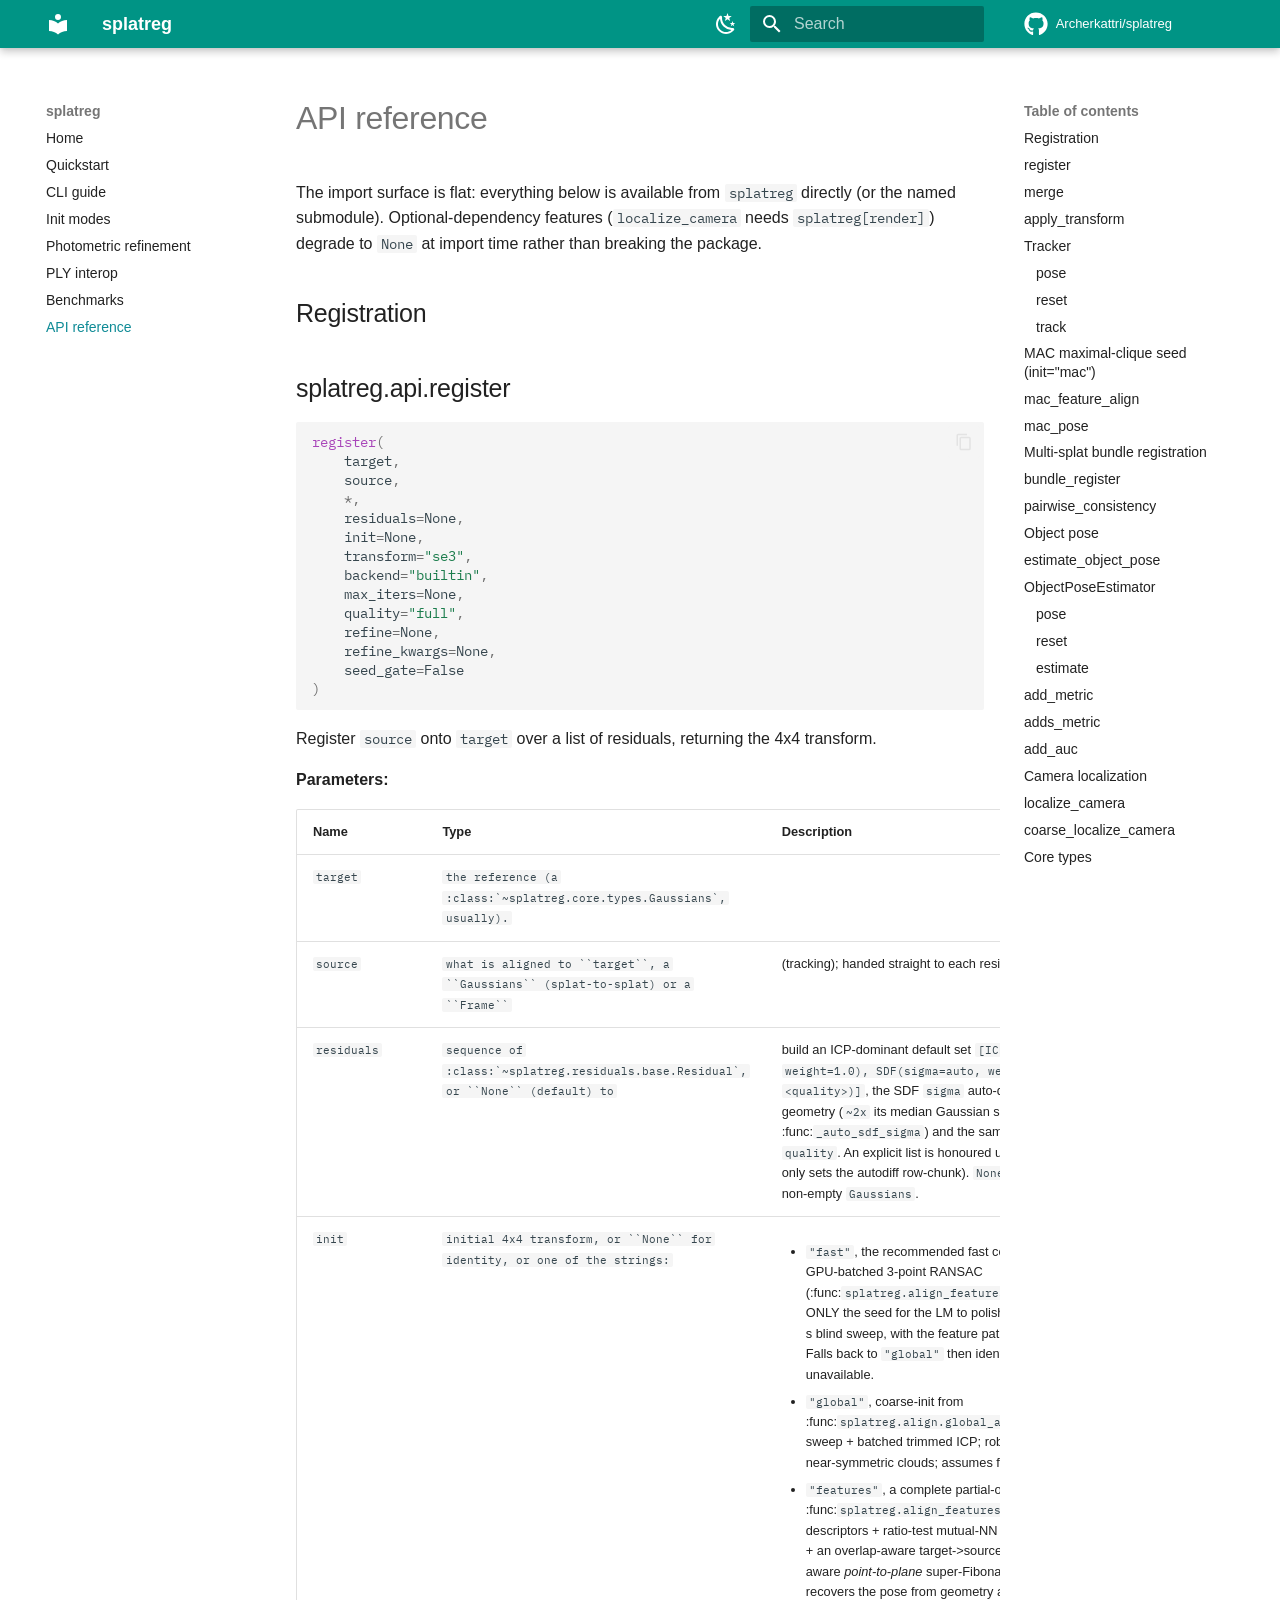
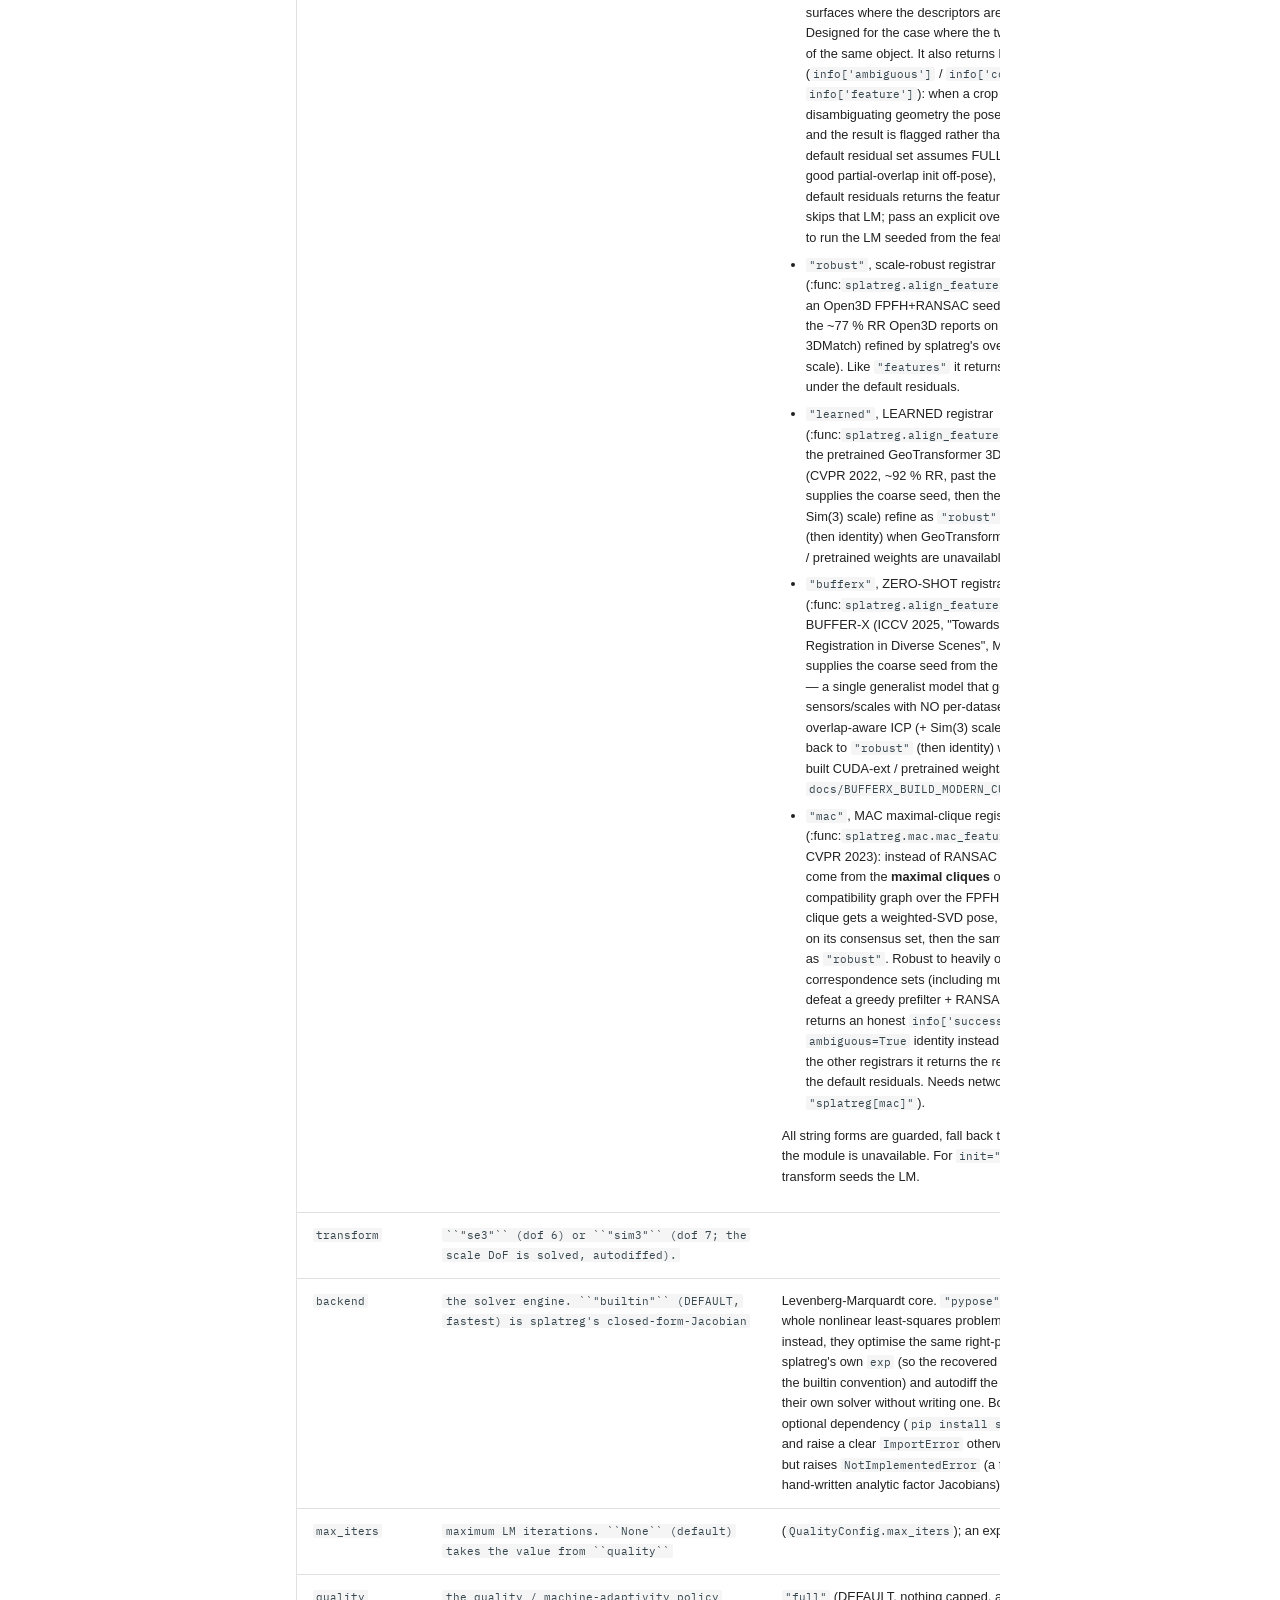
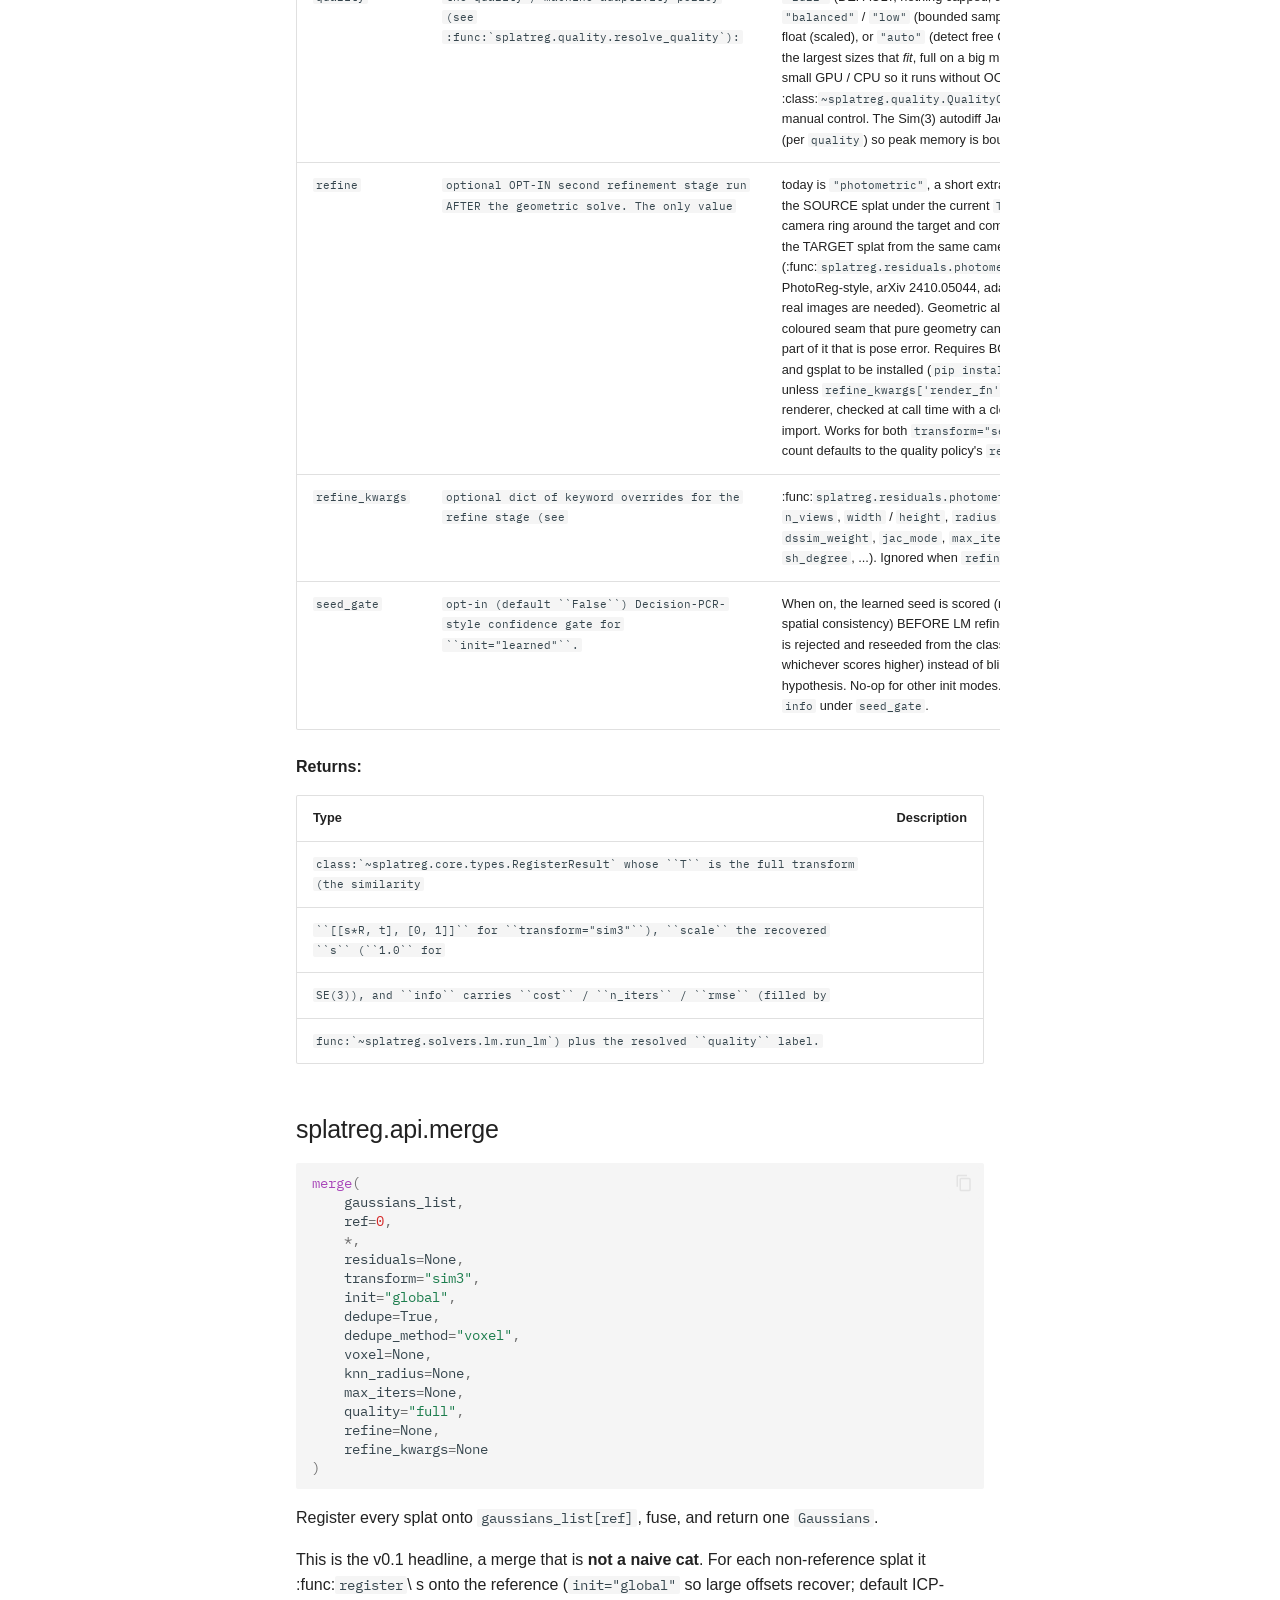
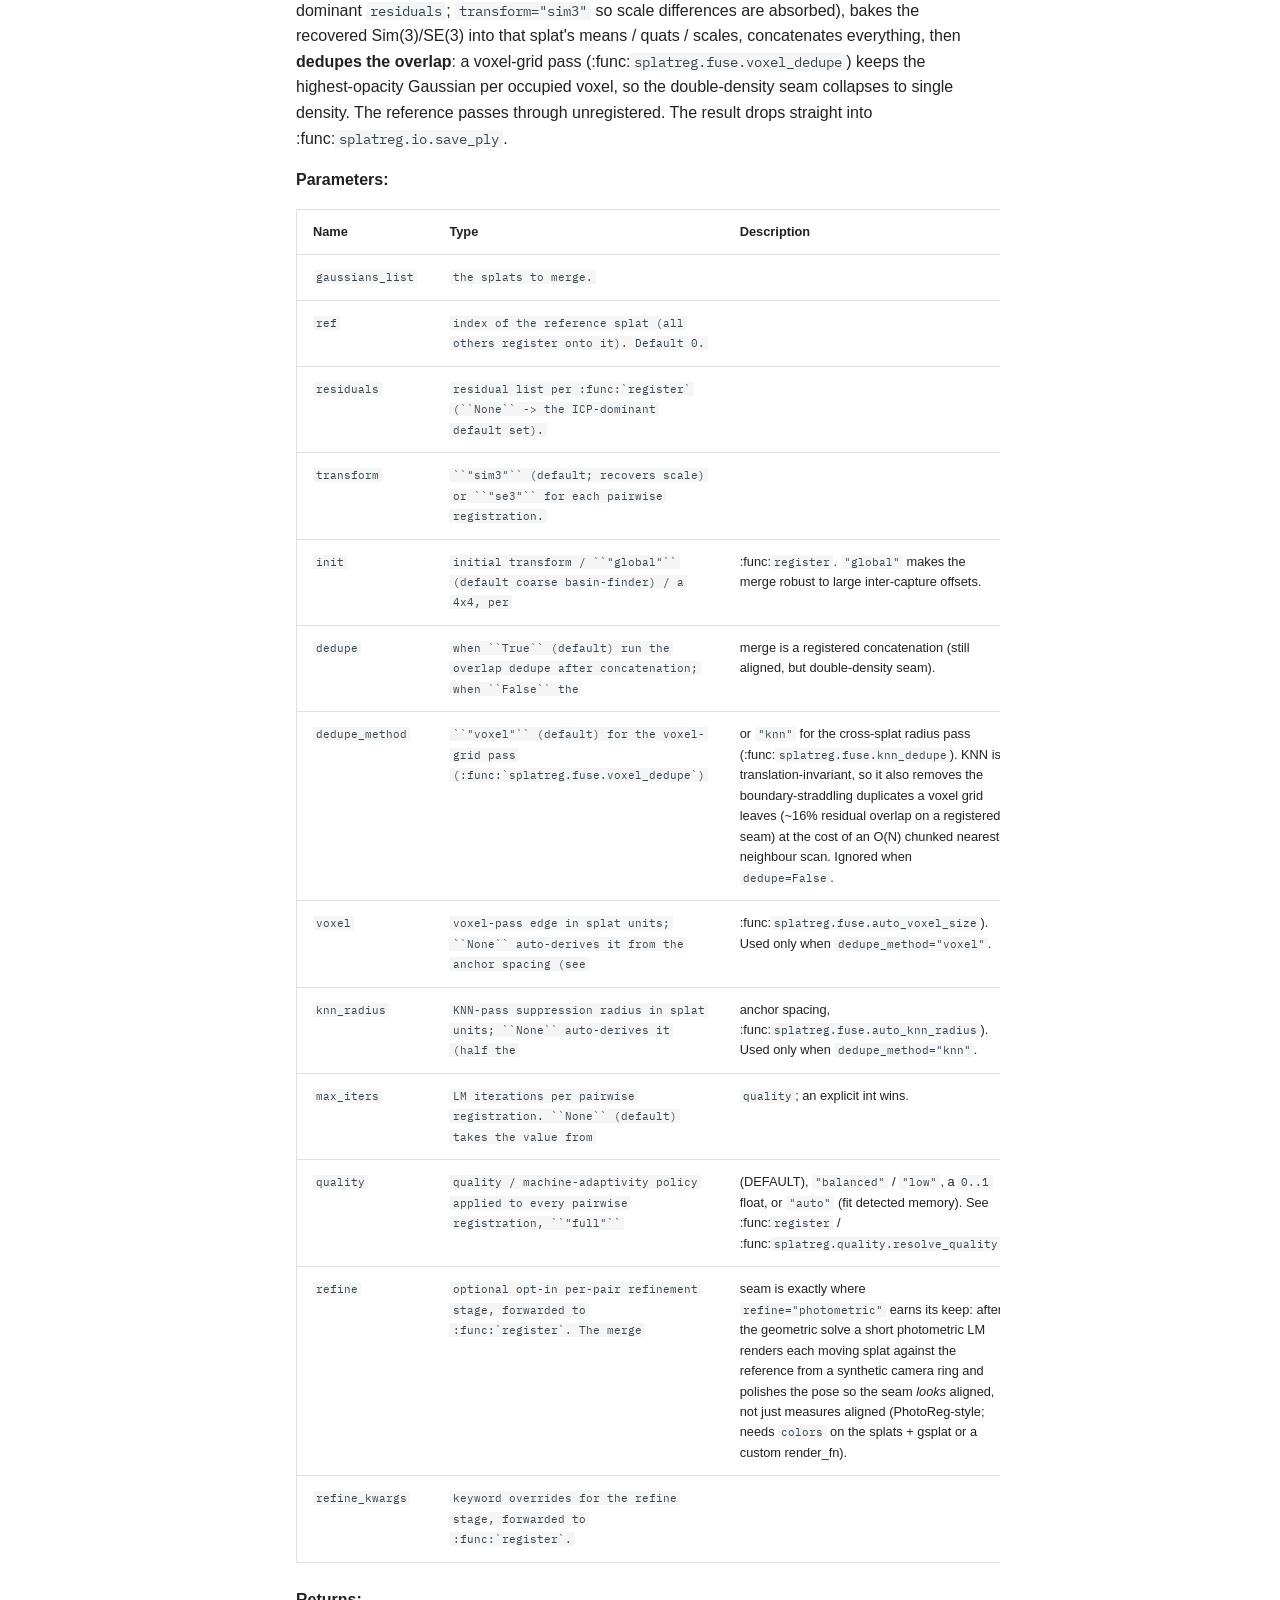
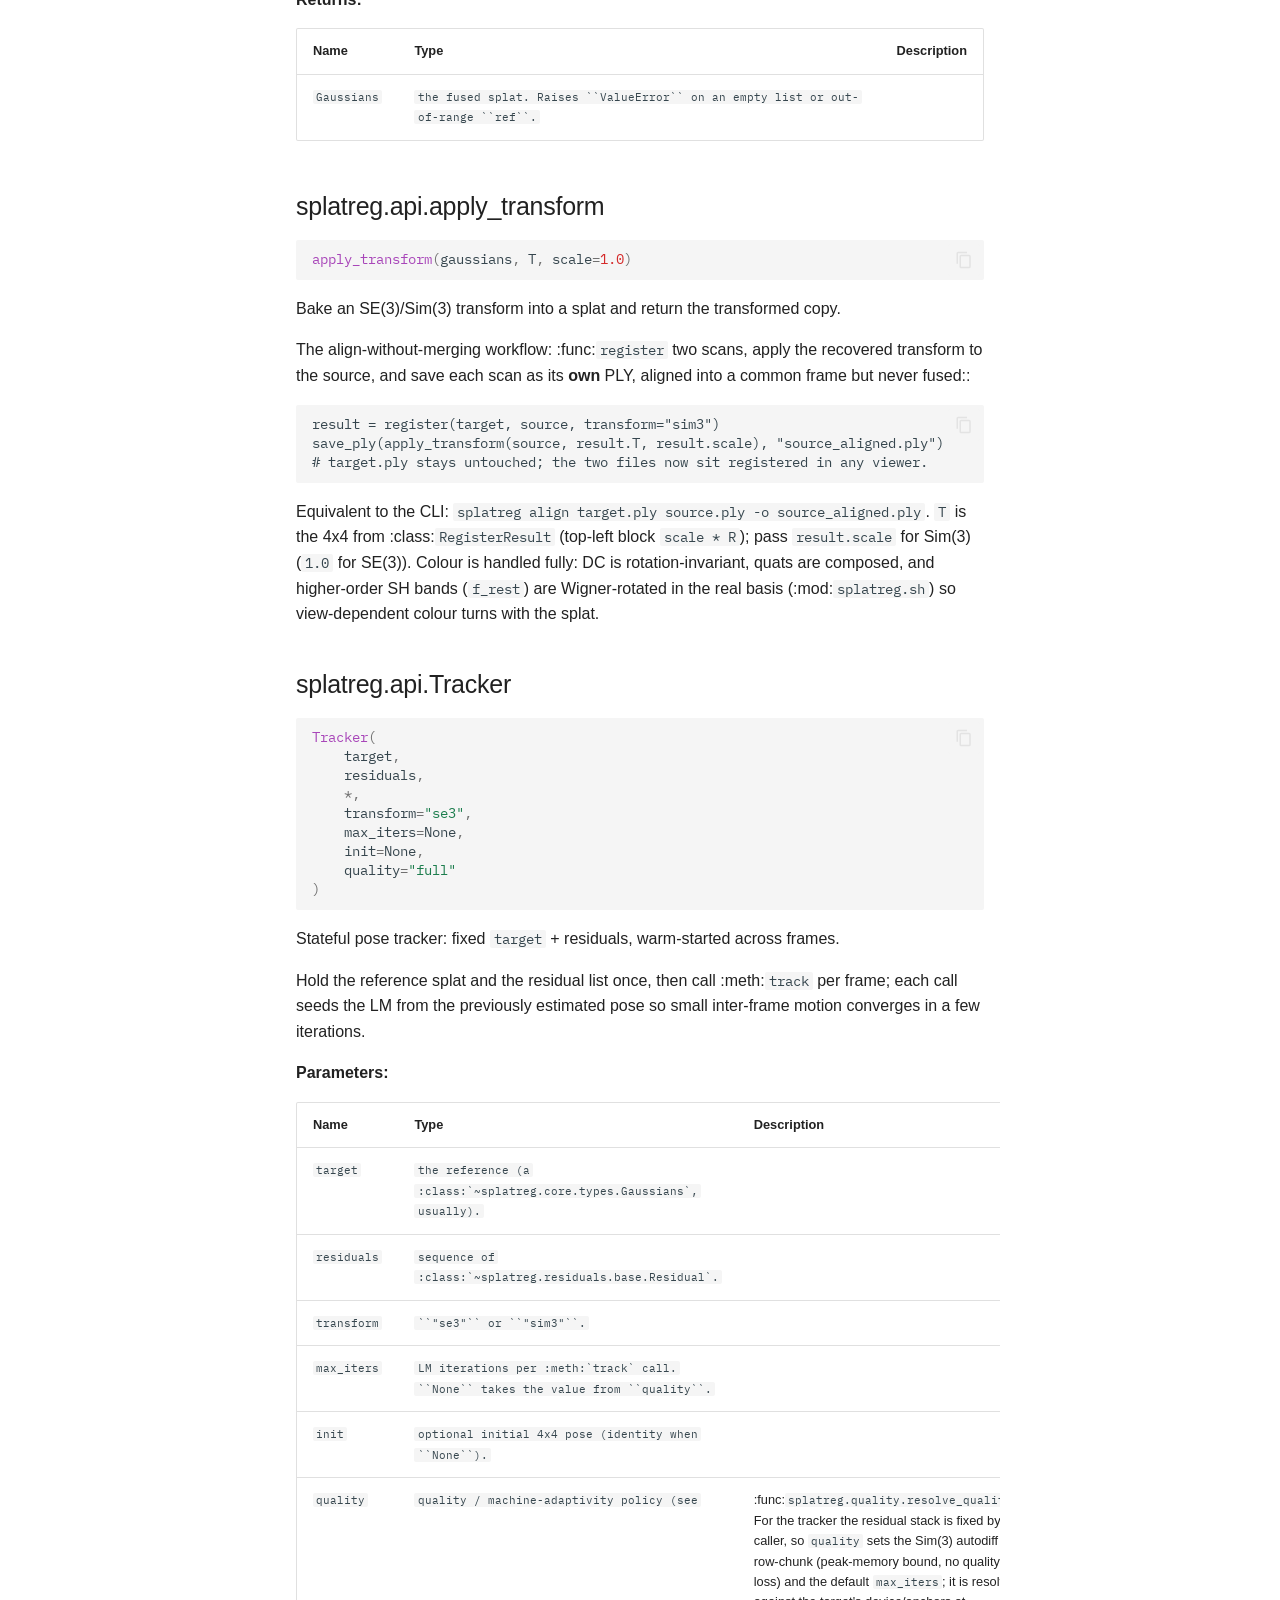
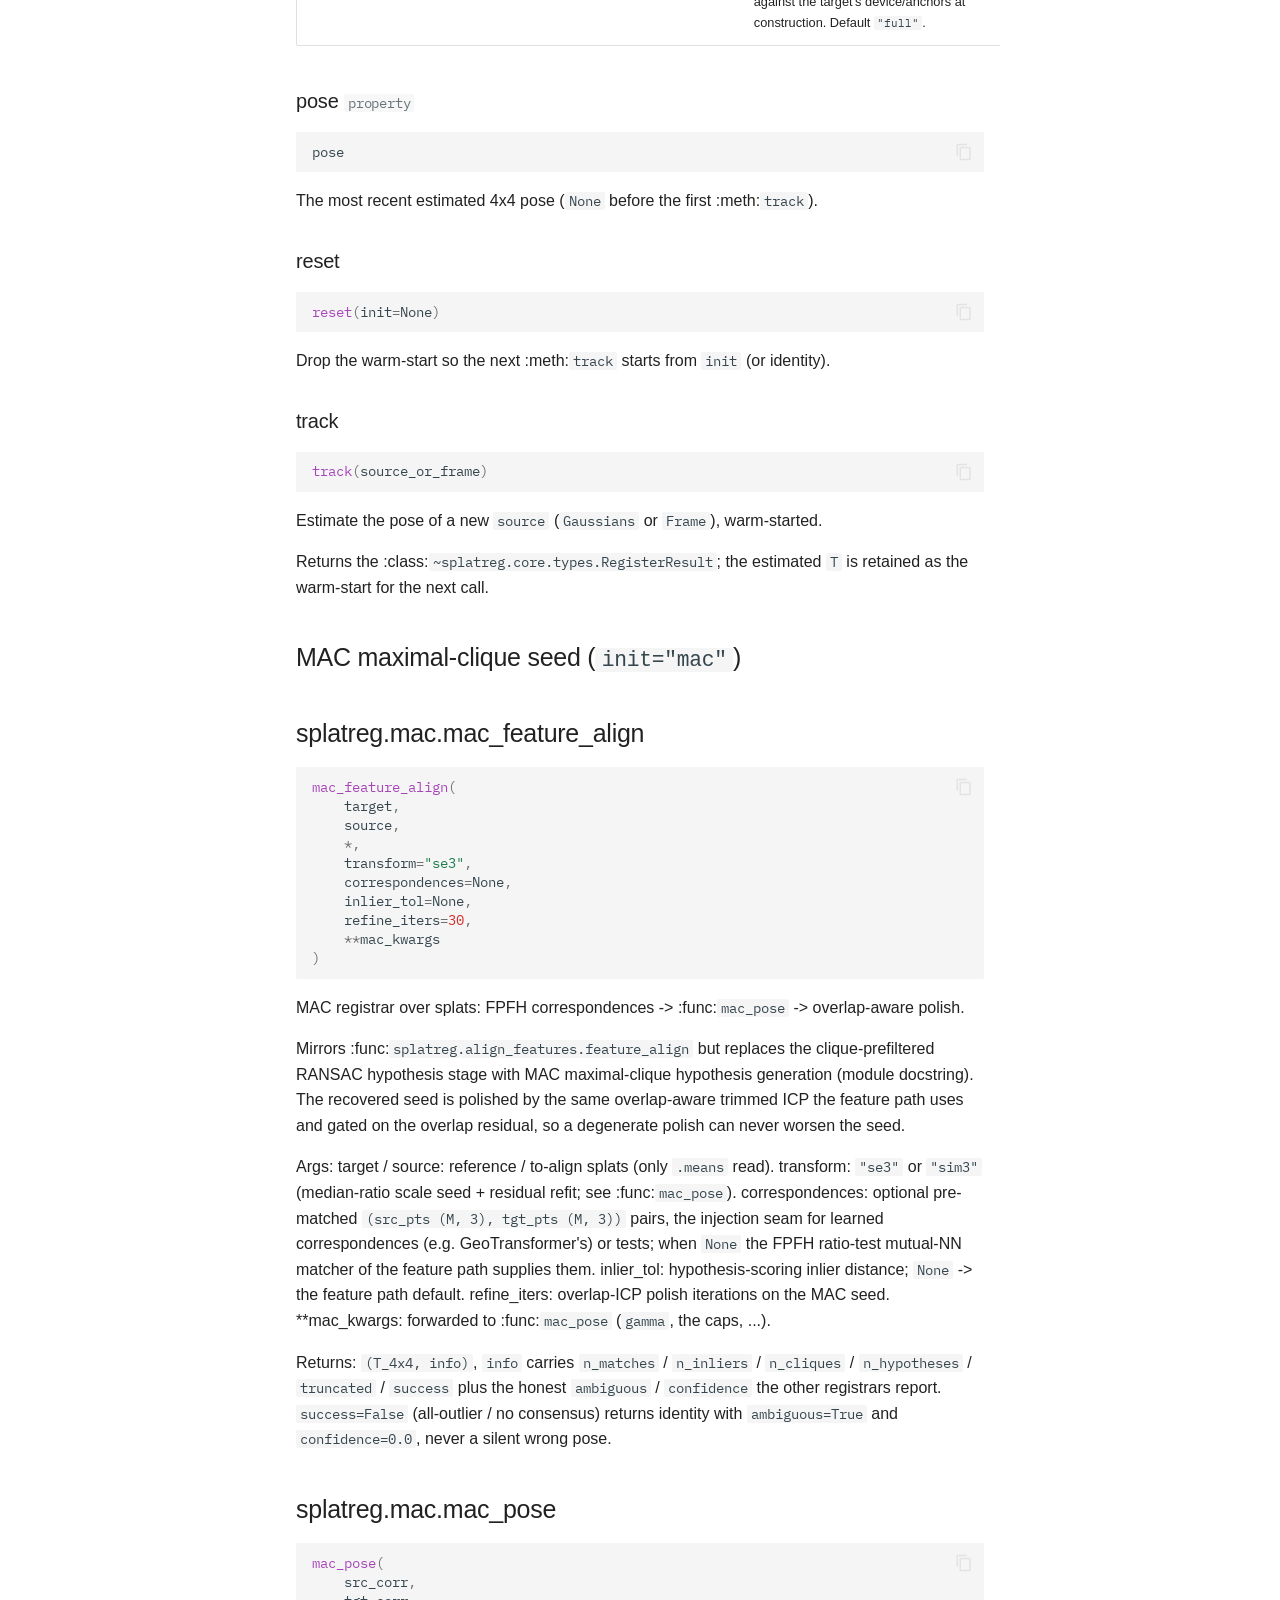
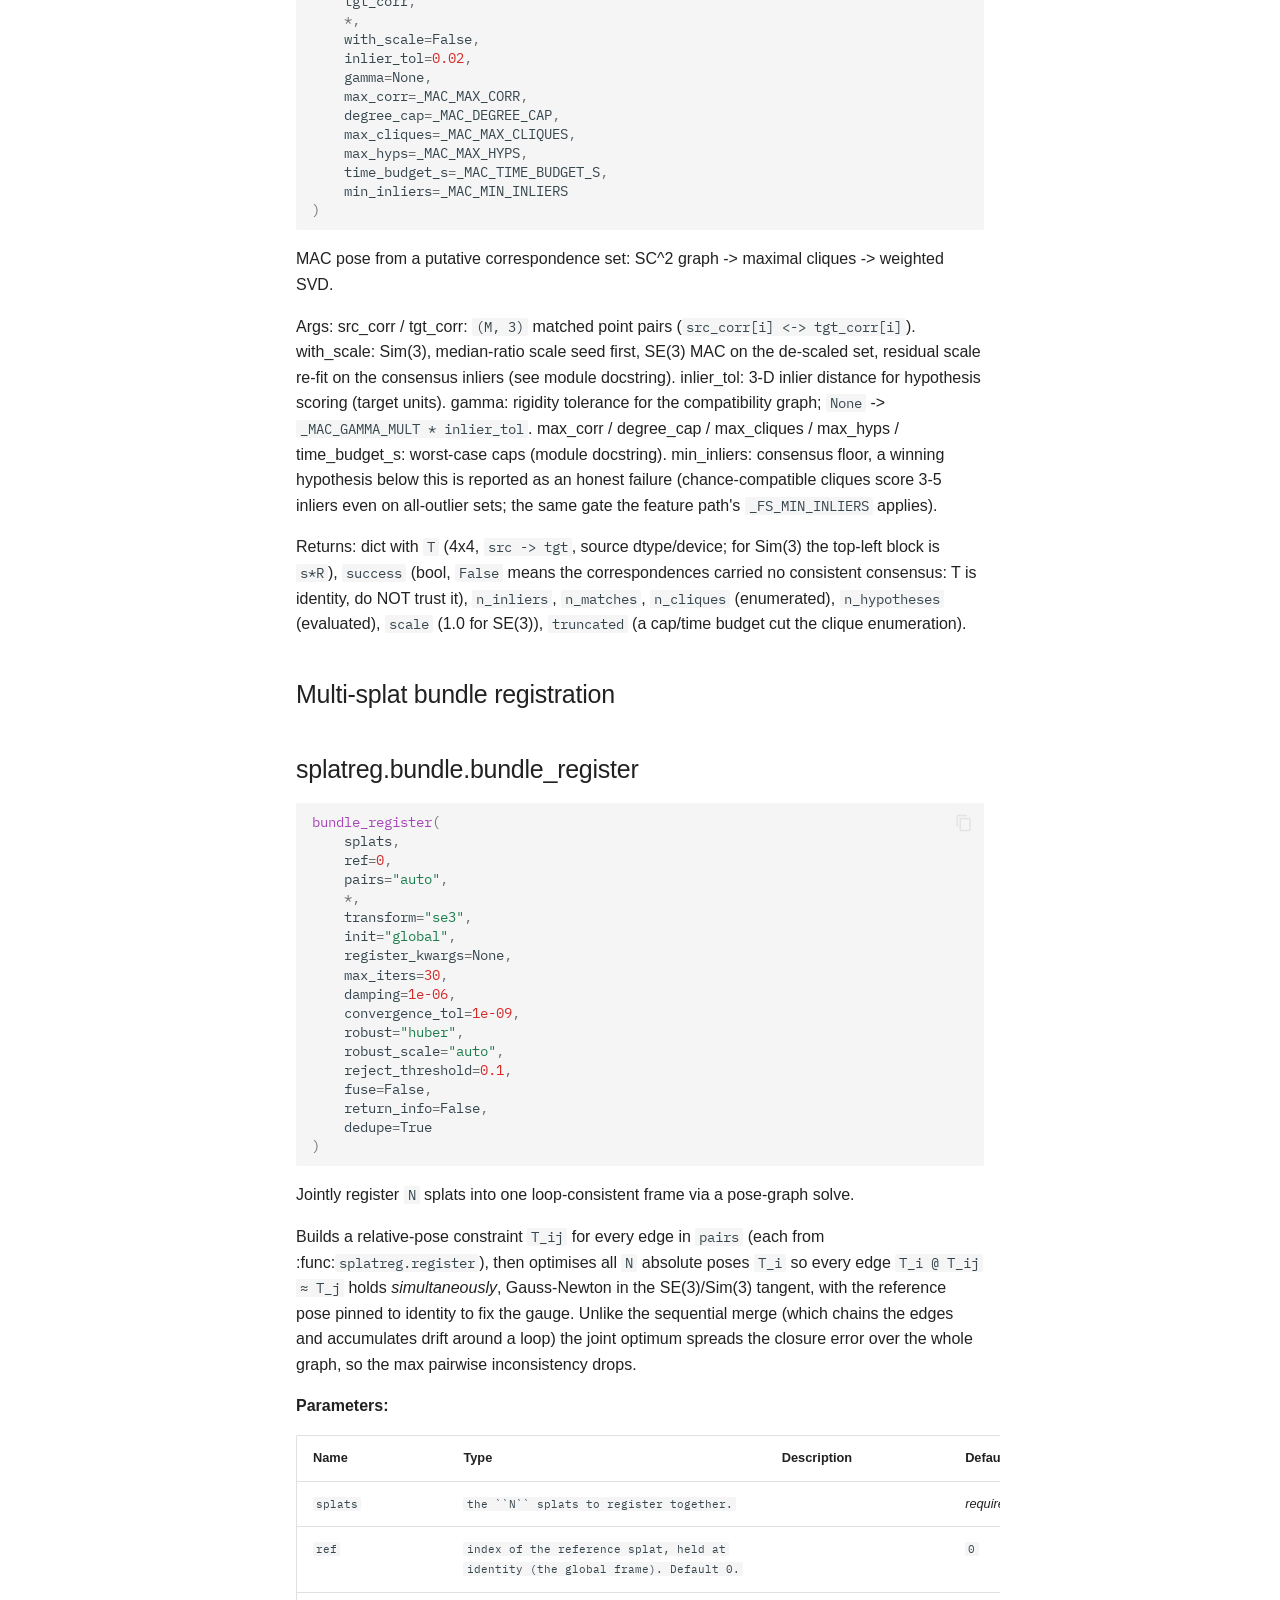
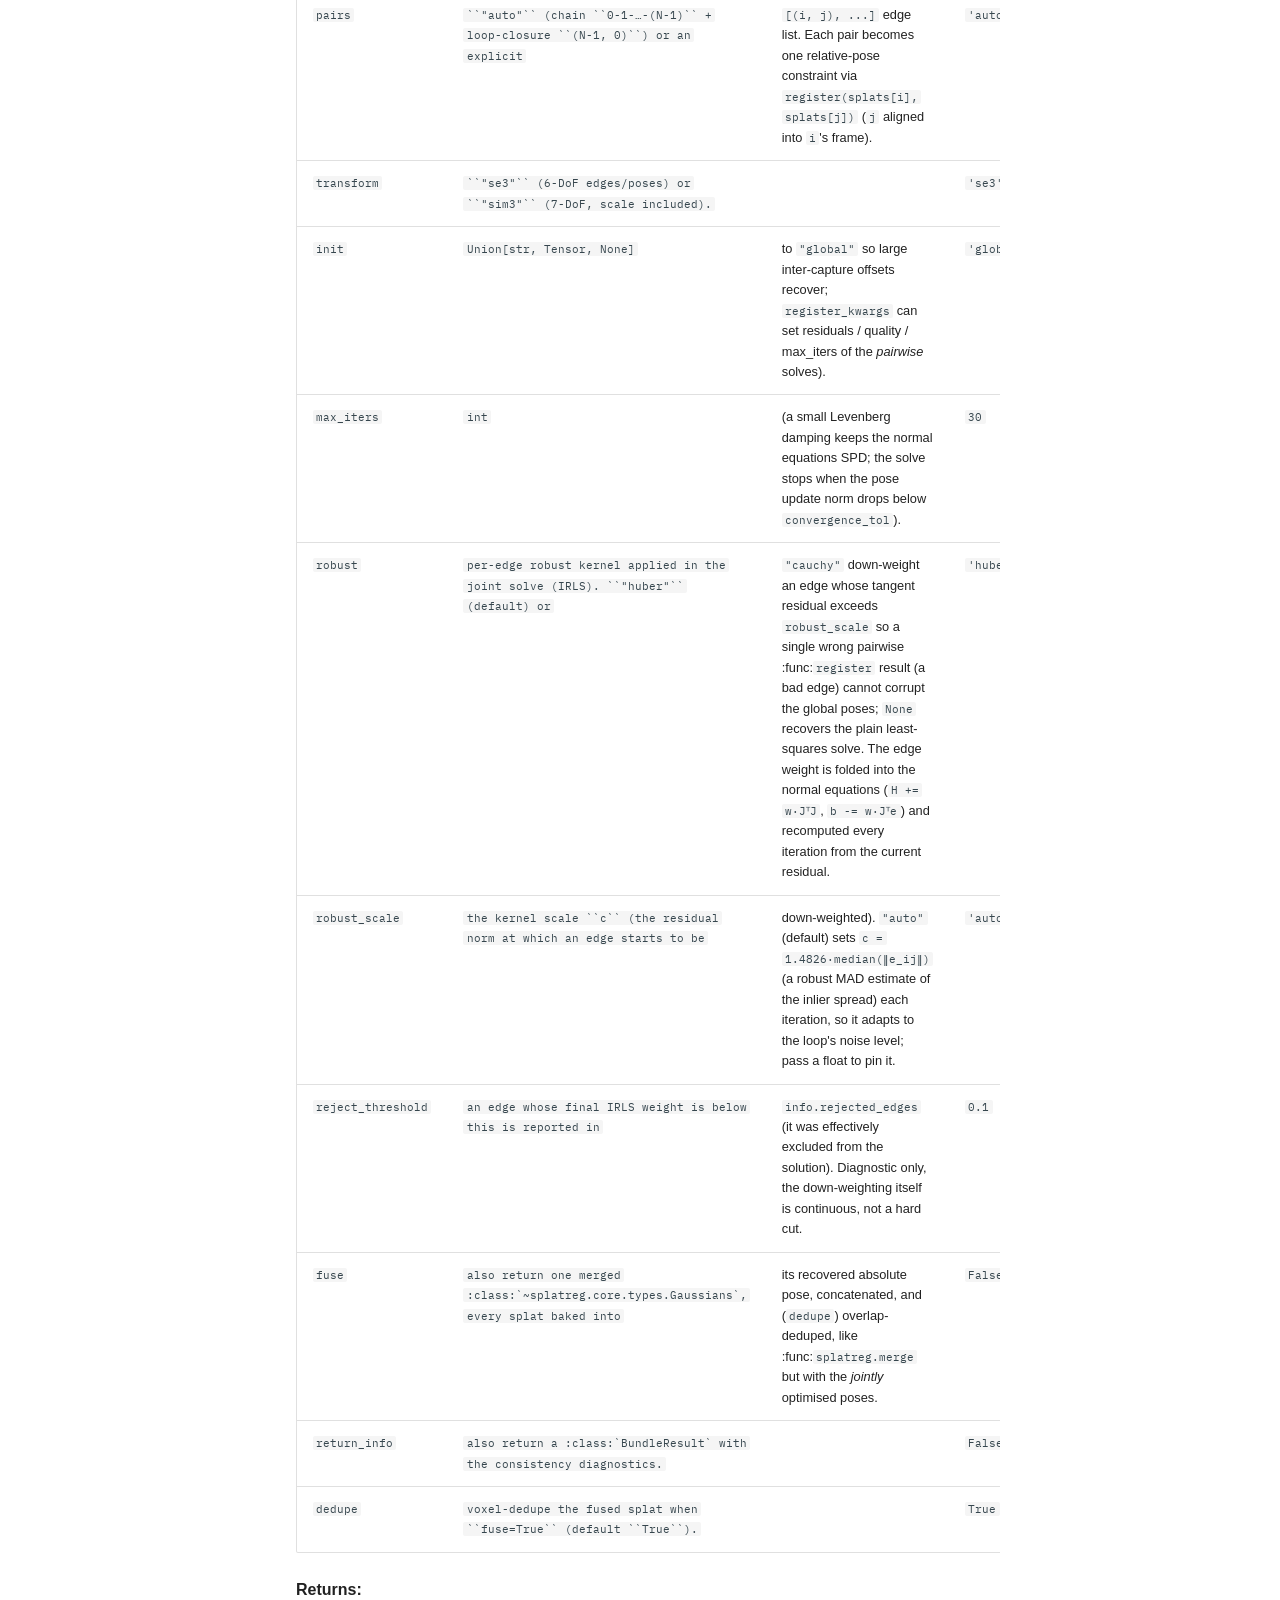
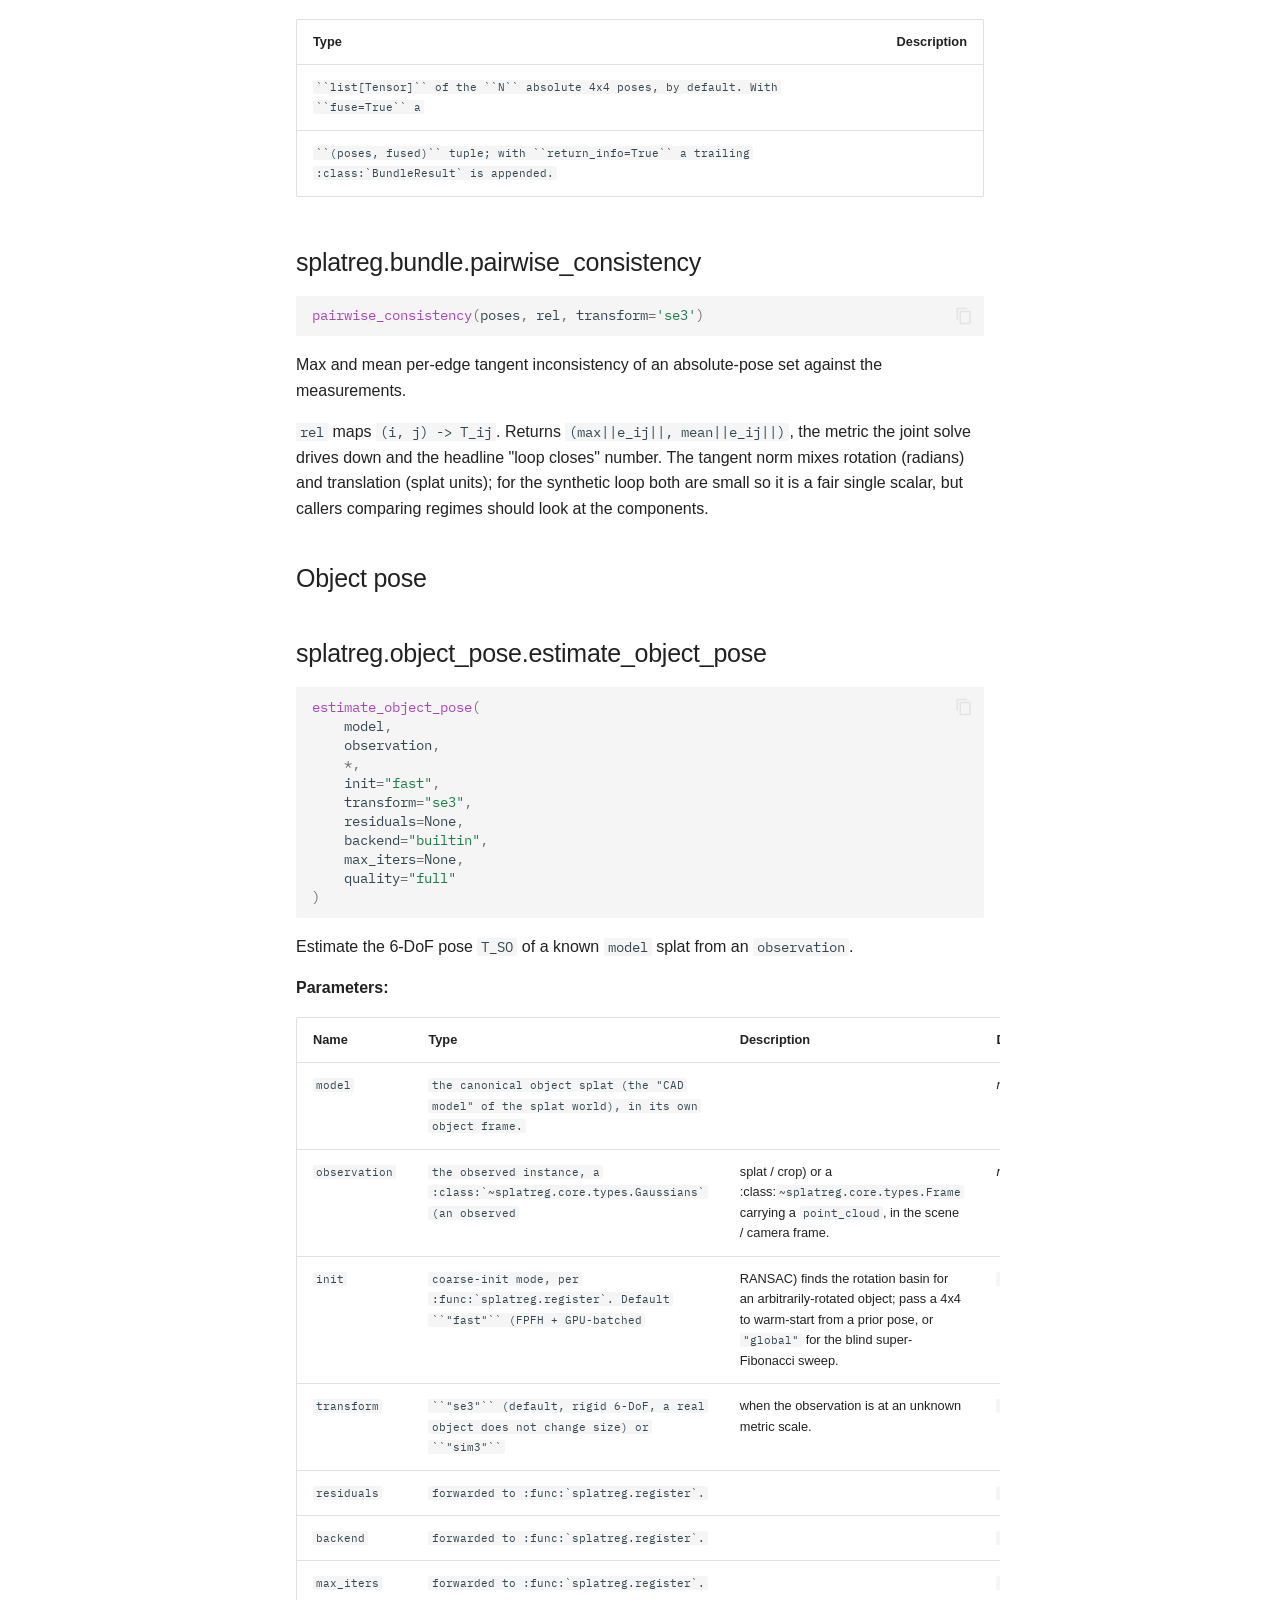
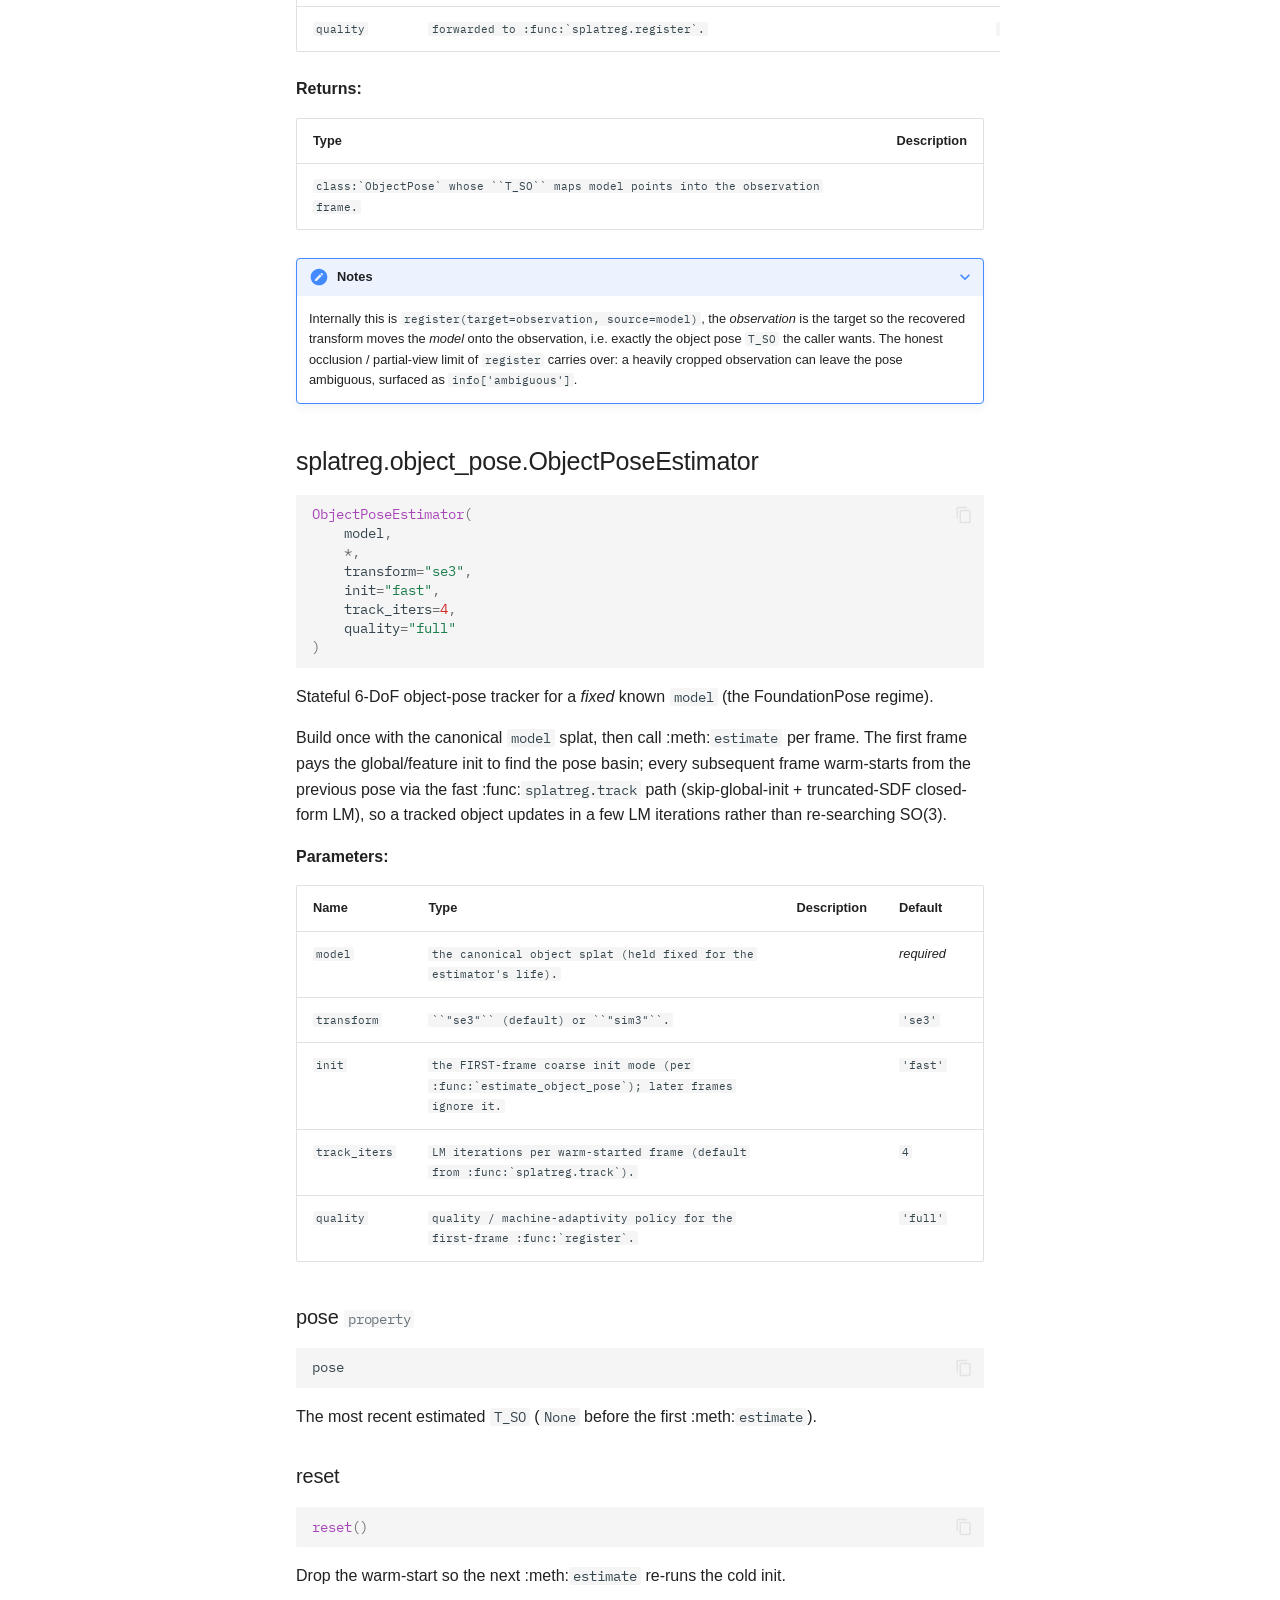
==== commit 5c205a81: "Deployed 97fef38 with MkDocs version: 1.6.1" ====
--- a/api/index.html
+++ b/api/index.html
@@ -21,7 +21,7 @@
       
       
       <link rel="icon" href="../assets/images/favicon.png">
-      <meta name="generator" content="mkdocs-1.6.1, mkdocs-material-9.7.6">
+      <meta name="generator" content="mkdocs-1.6.1, mkdocs-material-9.7.7">
     
     
       
@@ -29,7 +29,7 @@
       
     
     
-      <link rel="stylesheet" href="../assets/stylesheets/main.484c7ddc.min.css">
+      <link rel="stylesheet" href="../assets/stylesheets/main.ec1eaa64.min.css">
       
         
         <link rel="stylesheet" href="../assets/stylesheets/palette.ab4e12ef.min.css">
@@ -2159,7 +2159,20 @@
 
 
 <a href="#splatreg.api.register" class="headerlink" title="Permanent link">&para;</a></h2>
-<div class="doc-signature highlight"><pre><span></span><code><a id="__codelineno-0-1" name="__codelineno-0-1" href="#__codelineno-0-1"></a><span class="nf">register</span><span class="p">(</span><span class="n">target</span><span class="p">,</span> <span class="n">source</span><span class="p">,</span> <span class="o">*</span><span class="p">,</span> <span class="n">residuals</span><span class="o">=</span><span class="kc">None</span><span class="p">,</span> <span class="n">init</span><span class="o">=</span><span class="kc">None</span><span class="p">,</span> <span class="n">transform</span><span class="o">=</span><span class="s1">&#39;se3&#39;</span><span class="p">,</span> <span class="n">backend</span><span class="o">=</span><span class="s1">&#39;builtin&#39;</span><span class="p">,</span> <span class="n">max_iters</span><span class="o">=</span><span class="kc">None</span><span class="p">,</span> <span class="n">quality</span><span class="o">=</span><span class="s1">&#39;full&#39;</span><span class="p">,</span> <span class="n">refine</span><span class="o">=</span><span class="kc">None</span><span class="p">,</span> <span class="n">refine_kwargs</span><span class="o">=</span><span class="kc">None</span><span class="p">,</span> <span class="n">seed_gate</span><span class="o">=</span><span class="kc">False</span><span class="p">)</span>
+<div class="doc-signature highlight"><pre><span></span><code><a id="__codelineno-0-1" name="__codelineno-0-1" href="#__codelineno-0-1"></a><span class="nf">register</span><span class="p">(</span>
+<a id="__codelineno-0-2" name="__codelineno-0-2" href="#__codelineno-0-2"></a>    <span class="n">target</span><span class="p">,</span>
+<a id="__codelineno-0-3" name="__codelineno-0-3" href="#__codelineno-0-3"></a>    <span class="n">source</span><span class="p">,</span>
+<a id="__codelineno-0-4" name="__codelineno-0-4" href="#__codelineno-0-4"></a>    <span class="o">*</span><span class="p">,</span>
+<a id="__codelineno-0-5" name="__codelineno-0-5" href="#__codelineno-0-5"></a>    <span class="n">residuals</span><span class="o">=</span><span class="kc">None</span><span class="p">,</span>
+<a id="__codelineno-0-6" name="__codelineno-0-6" href="#__codelineno-0-6"></a>    <span class="n">init</span><span class="o">=</span><span class="kc">None</span><span class="p">,</span>
+<a id="__codelineno-0-7" name="__codelineno-0-7" href="#__codelineno-0-7"></a>    <span class="n">transform</span><span class="o">=</span><span class="s2">"se3"</span><span class="p">,</span>
+<a id="__codelineno-0-8" name="__codelineno-0-8" href="#__codelineno-0-8"></a>    <span class="n">backend</span><span class="o">=</span><span class="s2">"builtin"</span><span class="p">,</span>
+<a id="__codelineno-0-9" name="__codelineno-0-9" href="#__codelineno-0-9"></a>    <span class="n">max_iters</span><span class="o">=</span><span class="kc">None</span><span class="p">,</span>
+<a id="__codelineno-0-10" name="__codelineno-0-10" href="#__codelineno-0-10"></a>    <span class="n">quality</span><span class="o">=</span><span class="s2">"full"</span><span class="p">,</span>
+<a id="__codelineno-0-11" name="__codelineno-0-11" href="#__codelineno-0-11"></a>    <span class="n">refine</span><span class="o">=</span><span class="kc">None</span><span class="p">,</span>
+<a id="__codelineno-0-12" name="__codelineno-0-12" href="#__codelineno-0-12"></a>    <span class="n">refine_kwargs</span><span class="o">=</span><span class="kc">None</span><span class="p">,</span>
+<a id="__codelineno-0-13" name="__codelineno-0-13" href="#__codelineno-0-13"></a>    <span class="n">seed_gate</span><span class="o">=</span><span class="kc">False</span>
+<a id="__codelineno-0-14" name="__codelineno-0-14" href="#__codelineno-0-14"></a><span class="p">)</span>
 </code></pre></div>
 
     <div class="doc doc-contents first">
@@ -2276,7 +2289,7 @@
   generalist model that generalises across sensors/scales with NO per-dataset training —
   then the SAME overlap-aware ICP (+ Sim(3) scale) refine as <code>"robust"</code>.  Falls back to
   <code>"robust"</code> (then identity) when BUFFER-X's module / built CUDA-ext / pretrained weights
-  are unavailable (see <code>splatreg/third_party_models/README-BUFFERX.md</code>).</li>
+  are unavailable (see <code>docs/BUFFERX_BUILD_MODERN_CUDA.md</code>).</li>
 <li><code>"mac"</code>, MAC maximal-clique registrar (:func:<code>splatreg.mac.mac_feature_align</code>;
   Zhang et al., CVPR 2023): instead of RANSAC minimal samples, hypotheses come from the
   <strong>maximal cliques</strong> of an SC²-weighted rigidity-compatibility graph over the FPFH
@@ -2503,7 +2516,22 @@
 
 
 <a href="#splatreg.api.merge" class="headerlink" title="Permanent link">&para;</a></h2>
-<div class="doc-signature highlight"><pre><span></span><code><a id="__codelineno-0-1" name="__codelineno-0-1" href="#__codelineno-0-1"></a><span class="nf">merge</span><span class="p">(</span><span class="n">gaussians_list</span><span class="p">,</span> <span class="n">ref</span><span class="o">=</span><span class="mi">0</span><span class="p">,</span> <span class="o">*</span><span class="p">,</span> <span class="n">residuals</span><span class="o">=</span><span class="kc">None</span><span class="p">,</span> <span class="n">transform</span><span class="o">=</span><span class="s1">&#39;sim3&#39;</span><span class="p">,</span> <span class="n">init</span><span class="o">=</span><span class="s1">&#39;global&#39;</span><span class="p">,</span> <span class="n">dedupe</span><span class="o">=</span><span class="kc">True</span><span class="p">,</span> <span class="n">dedupe_method</span><span class="o">=</span><span class="s1">&#39;voxel&#39;</span><span class="p">,</span> <span class="n">voxel</span><span class="o">=</span><span class="kc">None</span><span class="p">,</span> <span class="n">knn_radius</span><span class="o">=</span><span class="kc">None</span><span class="p">,</span> <span class="n">max_iters</span><span class="o">=</span><span class="kc">None</span><span class="p">,</span> <span class="n">quality</span><span class="o">=</span><span class="s1">&#39;full&#39;</span><span class="p">,</span> <span class="n">refine</span><span class="o">=</span><span class="kc">None</span><span class="p">,</span> <span class="n">refine_kwargs</span><span class="o">=</span><span class="kc">None</span><span class="p">)</span>
+<div class="doc-signature highlight"><pre><span></span><code><a id="__codelineno-0-1" name="__codelineno-0-1" href="#__codelineno-0-1"></a><span class="nf">merge</span><span class="p">(</span>
+<a id="__codelineno-0-2" name="__codelineno-0-2" href="#__codelineno-0-2"></a>    <span class="n">gaussians_list</span><span class="p">,</span>
+<a id="__codelineno-0-3" name="__codelineno-0-3" href="#__codelineno-0-3"></a>    <span class="n">ref</span><span class="o">=</span><span class="mi">0</span><span class="p">,</span>
+<a id="__codelineno-0-4" name="__codelineno-0-4" href="#__codelineno-0-4"></a>    <span class="o">*</span><span class="p">,</span>
+<a id="__codelineno-0-5" name="__codelineno-0-5" href="#__codelineno-0-5"></a>    <span class="n">residuals</span><span class="o">=</span><span class="kc">None</span><span class="p">,</span>
+<a id="__codelineno-0-6" name="__codelineno-0-6" href="#__codelineno-0-6"></a>    <span class="n">transform</span><span class="o">=</span><span class="s2">"sim3"</span><span class="p">,</span>
+<a id="__codelineno-0-7" name="__codelineno-0-7" href="#__codelineno-0-7"></a>    <span class="n">init</span><span class="o">=</span><span class="s2">"global"</span><span class="p">,</span>
+<a id="__codelineno-0-8" name="__codelineno-0-8" href="#__codelineno-0-8"></a>    <span class="n">dedupe</span><span class="o">=</span><span class="kc">True</span><span class="p">,</span>
+<a id="__codelineno-0-9" name="__codelineno-0-9" href="#__codelineno-0-9"></a>    <span class="n">dedupe_method</span><span class="o">=</span><span class="s2">"voxel"</span><span class="p">,</span>
+<a id="__codelineno-0-10" name="__codelineno-0-10" href="#__codelineno-0-10"></a>    <span class="n">voxel</span><span class="o">=</span><span class="kc">None</span><span class="p">,</span>
+<a id="__codelineno-0-11" name="__codelineno-0-11" href="#__codelineno-0-11"></a>    <span class="n">knn_radius</span><span class="o">=</span><span class="kc">None</span><span class="p">,</span>
+<a id="__codelineno-0-12" name="__codelineno-0-12" href="#__codelineno-0-12"></a>    <span class="n">max_iters</span><span class="o">=</span><span class="kc">None</span><span class="p">,</span>
+<a id="__codelineno-0-13" name="__codelineno-0-13" href="#__codelineno-0-13"></a>    <span class="n">quality</span><span class="o">=</span><span class="s2">"full"</span><span class="p">,</span>
+<a id="__codelineno-0-14" name="__codelineno-0-14" href="#__codelineno-0-14"></a>    <span class="n">refine</span><span class="o">=</span><span class="kc">None</span><span class="p">,</span>
+<a id="__codelineno-0-15" name="__codelineno-0-15" href="#__codelineno-0-15"></a>    <span class="n">refine_kwargs</span><span class="o">=</span><span class="kc">None</span>
+<a id="__codelineno-0-16" name="__codelineno-0-16" href="#__codelineno-0-16"></a><span class="p">)</span>
 </code></pre></div>
 
     <div class="doc doc-contents first">
@@ -2793,8 +2821,8 @@
 <p>The align-without-merging workflow: :func:<code>register</code> two scans, apply the recovered
 transform to the source, and save each scan as its <strong>own</strong> PLY, aligned into a common
 frame but never fused::</p>
-<div class="highlight"><pre><span></span><code>result = register(target, source, transform=&quot;sim3&quot;)
-save_ply(apply_transform(source, result.T, result.scale), &quot;source_aligned.ply&quot;)
+<div class="highlight"><pre><span></span><code>result = register(target, source, transform="sim3")
+save_ply(apply_transform(source, result.T, result.scale), "source_aligned.ply")
 # target.ply stays untouched; the two files now sit registered in any viewer.
 </code></pre></div>
 <p>Equivalent to the CLI: <code>splatreg align target.ply source.ply -o source_aligned.ply</code>.
@@ -2818,7 +2846,15 @@
 
 
 <a href="#splatreg.api.Tracker" class="headerlink" title="Permanent link">&para;</a></h2>
-<div class="doc-signature highlight"><pre><span></span><code><a id="__codelineno-0-1" name="__codelineno-0-1" href="#__codelineno-0-1"></a><span class="nf">Tracker</span><span class="p">(</span><span class="n">target</span><span class="p">,</span> <span class="n">residuals</span><span class="p">,</span> <span class="o">*</span><span class="p">,</span> <span class="n">transform</span><span class="o">=</span><span class="s1">&#39;se3&#39;</span><span class="p">,</span> <span class="n">max_iters</span><span class="o">=</span><span class="kc">None</span><span class="p">,</span> <span class="n">init</span><span class="o">=</span><span class="kc">None</span><span class="p">,</span> <span class="n">quality</span><span class="o">=</span><span class="s1">&#39;full&#39;</span><span class="p">)</span>
+<div class="doc-signature highlight"><pre><span></span><code><a id="__codelineno-0-1" name="__codelineno-0-1" href="#__codelineno-0-1"></a><span class="nf">Tracker</span><span class="p">(</span>
+<a id="__codelineno-0-2" name="__codelineno-0-2" href="#__codelineno-0-2"></a>    <span class="n">target</span><span class="p">,</span>
+<a id="__codelineno-0-3" name="__codelineno-0-3" href="#__codelineno-0-3"></a>    <span class="n">residuals</span><span class="p">,</span>
+<a id="__codelineno-0-4" name="__codelineno-0-4" href="#__codelineno-0-4"></a>    <span class="o">*</span><span class="p">,</span>
+<a id="__codelineno-0-5" name="__codelineno-0-5" href="#__codelineno-0-5"></a>    <span class="n">transform</span><span class="o">=</span><span class="s2">"se3"</span><span class="p">,</span>
+<a id="__codelineno-0-6" name="__codelineno-0-6" href="#__codelineno-0-6"></a>    <span class="n">max_iters</span><span class="o">=</span><span class="kc">None</span><span class="p">,</span>
+<a id="__codelineno-0-7" name="__codelineno-0-7" href="#__codelineno-0-7"></a>    <span class="n">init</span><span class="o">=</span><span class="kc">None</span><span class="p">,</span>
+<a id="__codelineno-0-8" name="__codelineno-0-8" href="#__codelineno-0-8"></a>    <span class="n">quality</span><span class="o">=</span><span class="s2">"full"</span>
+<a id="__codelineno-0-9" name="__codelineno-0-9" href="#__codelineno-0-9"></a><span class="p">)</span>
 </code></pre></div>
 
     <div class="doc doc-contents first">
@@ -3048,7 +3084,16 @@
 
 
 <a href="#splatreg.mac.mac_feature_align" class="headerlink" title="Permanent link">&para;</a></h2>
-<div class="doc-signature highlight"><pre><span></span><code><a id="__codelineno-0-1" name="__codelineno-0-1" href="#__codelineno-0-1"></a><span class="nf">mac_feature_align</span><span class="p">(</span><span class="n">target</span><span class="p">,</span> <span class="n">source</span><span class="p">,</span> <span class="o">*</span><span class="p">,</span> <span class="n">transform</span><span class="o">=</span><span class="s1">&#39;se3&#39;</span><span class="p">,</span> <span class="n">correspondences</span><span class="o">=</span><span class="kc">None</span><span class="p">,</span> <span class="n">inlier_tol</span><span class="o">=</span><span class="kc">None</span><span class="p">,</span> <span class="n">refine_iters</span><span class="o">=</span><span class="mi">30</span><span class="p">,</span> <span class="o">**</span><span class="n">mac_kwargs</span><span class="p">)</span>
+<div class="doc-signature highlight"><pre><span></span><code><a id="__codelineno-0-1" name="__codelineno-0-1" href="#__codelineno-0-1"></a><span class="nf">mac_feature_align</span><span class="p">(</span>
+<a id="__codelineno-0-2" name="__codelineno-0-2" href="#__codelineno-0-2"></a>    <span class="n">target</span><span class="p">,</span>
+<a id="__codelineno-0-3" name="__codelineno-0-3" href="#__codelineno-0-3"></a>    <span class="n">source</span><span class="p">,</span>
+<a id="__codelineno-0-4" name="__codelineno-0-4" href="#__codelineno-0-4"></a>    <span class="o">*</span><span class="p">,</span>
+<a id="__codelineno-0-5" name="__codelineno-0-5" href="#__codelineno-0-5"></a>    <span class="n">transform</span><span class="o">=</span><span class="s2">"se3"</span><span class="p">,</span>
+<a id="__codelineno-0-6" name="__codelineno-0-6" href="#__codelineno-0-6"></a>    <span class="n">correspondences</span><span class="o">=</span><span class="kc">None</span><span class="p">,</span>
+<a id="__codelineno-0-7" name="__codelineno-0-7" href="#__codelineno-0-7"></a>    <span class="n">inlier_tol</span><span class="o">=</span><span class="kc">None</span><span class="p">,</span>
+<a id="__codelineno-0-8" name="__codelineno-0-8" href="#__codelineno-0-8"></a>    <span class="n">refine_iters</span><span class="o">=</span><span class="mi">30</span><span class="p">,</span>
+<a id="__codelineno-0-9" name="__codelineno-0-9" href="#__codelineno-0-9"></a>    <span class="o">**</span><span class="n">mac_kwargs</span>
+<a id="__codelineno-0-10" name="__codelineno-0-10" href="#__codelineno-0-10"></a><span class="p">)</span>
 </code></pre></div>
 
     <div class="doc doc-contents first">
@@ -3088,7 +3133,20 @@
 
 
 <a href="#splatreg.mac.mac_pose" class="headerlink" title="Permanent link">&para;</a></h2>
-<div class="doc-signature highlight"><pre><span></span><code><a id="__codelineno-0-1" name="__codelineno-0-1" href="#__codelineno-0-1"></a><span class="nf">mac_pose</span><span class="p">(</span><span class="n">src_corr</span><span class="p">,</span> <span class="n">tgt_corr</span><span class="p">,</span> <span class="o">*</span><span class="p">,</span> <span class="n">with_scale</span><span class="o">=</span><span class="kc">False</span><span class="p">,</span> <span class="n">inlier_tol</span><span class="o">=</span><span class="mf">0.02</span><span class="p">,</span> <span class="n">gamma</span><span class="o">=</span><span class="kc">None</span><span class="p">,</span> <span class="n">max_corr</span><span class="o">=</span><span class="n">_MAC_MAX_CORR</span><span class="p">,</span> <span class="n">degree_cap</span><span class="o">=</span><span class="n">_MAC_DEGREE_CAP</span><span class="p">,</span> <span class="n">max_cliques</span><span class="o">=</span><span class="n">_MAC_MAX_CLIQUES</span><span class="p">,</span> <span class="n">max_hyps</span><span class="o">=</span><span class="n">_MAC_MAX_HYPS</span><span class="p">,</span> <span class="n">time_budget_s</span><span class="o">=</span><span class="n">_MAC_TIME_BUDGET_S</span><span class="p">,</span> <span class="n">min_inliers</span><span class="o">=</span><span class="n">_MAC_MIN_INLIERS</span><span class="p">)</span>
+<div class="doc-signature highlight"><pre><span></span><code><a id="__codelineno-0-1" name="__codelineno-0-1" href="#__codelineno-0-1"></a><span class="nf">mac_pose</span><span class="p">(</span>
+<a id="__codelineno-0-2" name="__codelineno-0-2" href="#__codelineno-0-2"></a>    <span class="n">src_corr</span><span class="p">,</span>
+<a id="__codelineno-0-3" name="__codelineno-0-3" href="#__codelineno-0-3"></a>    <span class="n">tgt_corr</span><span class="p">,</span>
+<a id="__codelineno-0-4" name="__codelineno-0-4" href="#__codelineno-0-4"></a>    <span class="o">*</span><span class="p">,</span>
+<a id="__codelineno-0-5" name="__codelineno-0-5" href="#__codelineno-0-5"></a>    <span class="n">with_scale</span><span class="o">=</span><span class="kc">False</span><span class="p">,</span>
+<a id="__codelineno-0-6" name="__codelineno-0-6" href="#__codelineno-0-6"></a>    <span class="n">inlier_tol</span><span class="o">=</span><span class="mf">0.02</span><span class="p">,</span>
+<a id="__codelineno-0-7" name="__codelineno-0-7" href="#__codelineno-0-7"></a>    <span class="n">gamma</span><span class="o">=</span><span class="kc">None</span><span class="p">,</span>
+<a id="__codelineno-0-8" name="__codelineno-0-8" href="#__codelineno-0-8"></a>    <span class="n">max_corr</span><span class="o">=</span><span class="n">_MAC_MAX_CORR</span><span class="p">,</span>
+<a id="__codelineno-0-9" name="__codelineno-0-9" href="#__codelineno-0-9"></a>    <span class="n">degree_cap</span><span class="o">=</span><span class="n">_MAC_DEGREE_CAP</span><span class="p">,</span>
+<a id="__codelineno-0-10" name="__codelineno-0-10" href="#__codelineno-0-10"></a>    <span class="n">max_cliques</span><span class="o">=</span><span class="n">_MAC_MAX_CLIQUES</span><span class="p">,</span>
+<a id="__codelineno-0-11" name="__codelineno-0-11" href="#__codelineno-0-11"></a>    <span class="n">max_hyps</span><span class="o">=</span><span class="n">_MAC_MAX_HYPS</span><span class="p">,</span>
+<a id="__codelineno-0-12" name="__codelineno-0-12" href="#__codelineno-0-12"></a>    <span class="n">time_budget_s</span><span class="o">=</span><span class="n">_MAC_TIME_BUDGET_S</span><span class="p">,</span>
+<a id="__codelineno-0-13" name="__codelineno-0-13" href="#__codelineno-0-13"></a>    <span class="n">min_inliers</span><span class="o">=</span><span class="n">_MAC_MIN_INLIERS</span>
+<a id="__codelineno-0-14" name="__codelineno-0-14" href="#__codelineno-0-14"></a><span class="p">)</span>
 </code></pre></div>
 
     <div class="doc doc-contents first">
@@ -3127,7 +3185,24 @@
 
 
 <a href="#splatreg.bundle.bundle_register" class="headerlink" title="Permanent link">&para;</a></h2>
-<div class="doc-signature highlight"><pre><span></span><code><a id="__codelineno-0-1" name="__codelineno-0-1" href="#__codelineno-0-1"></a><span class="nf">bundle_register</span><span class="p">(</span><span class="n">splats</span><span class="p">,</span> <span class="n">ref</span><span class="o">=</span><span class="mi">0</span><span class="p">,</span> <span class="n">pairs</span><span class="o">=</span><span class="s1">&#39;auto&#39;</span><span class="p">,</span> <span class="o">*</span><span class="p">,</span> <span class="n">transform</span><span class="o">=</span><span class="s1">&#39;se3&#39;</span><span class="p">,</span> <span class="n">init</span><span class="o">=</span><span class="s1">&#39;global&#39;</span><span class="p">,</span> <span class="n">register_kwargs</span><span class="o">=</span><span class="kc">None</span><span class="p">,</span> <span class="n">max_iters</span><span class="o">=</span><span class="mi">30</span><span class="p">,</span> <span class="n">damping</span><span class="o">=</span><span class="mf">1e-06</span><span class="p">,</span> <span class="n">convergence_tol</span><span class="o">=</span><span class="mf">1e-09</span><span class="p">,</span> <span class="n">robust</span><span class="o">=</span><span class="s1">&#39;huber&#39;</span><span class="p">,</span> <span class="n">robust_scale</span><span class="o">=</span><span class="s1">&#39;auto&#39;</span><span class="p">,</span> <span class="n">reject_threshold</span><span class="o">=</span><span class="mf">0.1</span><span class="p">,</span> <span class="n">fuse</span><span class="o">=</span><span class="kc">False</span><span class="p">,</span> <span class="n">return_info</span><span class="o">=</span><span class="kc">False</span><span class="p">,</span> <span class="n">dedupe</span><span class="o">=</span><span class="kc">True</span><span class="p">)</span>
+<div class="doc-signature highlight"><pre><span></span><code><a id="__codelineno-0-1" name="__codelineno-0-1" href="#__codelineno-0-1"></a><span class="nf">bundle_register</span><span class="p">(</span>
+<a id="__codelineno-0-2" name="__codelineno-0-2" href="#__codelineno-0-2"></a>    <span class="n">splats</span><span class="p">,</span>
+<a id="__codelineno-0-3" name="__codelineno-0-3" href="#__codelineno-0-3"></a>    <span class="n">ref</span><span class="o">=</span><span class="mi">0</span><span class="p">,</span>
+<a id="__codelineno-0-4" name="__codelineno-0-4" href="#__codelineno-0-4"></a>    <span class="n">pairs</span><span class="o">=</span><span class="s2">"auto"</span><span class="p">,</span>
+<a id="__codelineno-0-5" name="__codelineno-0-5" href="#__codelineno-0-5"></a>    <span class="o">*</span><span class="p">,</span>
+<a id="__codelineno-0-6" name="__codelineno-0-6" href="#__codelineno-0-6"></a>    <span class="n">transform</span><span class="o">=</span><span class="s2">"se3"</span><span class="p">,</span>
+<a id="__codelineno-0-7" name="__codelineno-0-7" href="#__codelineno-0-7"></a>    <span class="n">init</span><span class="o">=</span><span class="s2">"global"</span><span class="p">,</span>
+<a id="__codelineno-0-8" name="__codelineno-0-8" href="#__codelineno-0-8"></a>    <span class="n">register_kwargs</span><span class="o">=</span><span class="kc">None</span><span class="p">,</span>
+<a id="__codelineno-0-9" name="__codelineno-0-9" href="#__codelineno-0-9"></a>    <span class="n">max_iters</span><span class="o">=</span><span class="mi">30</span><span class="p">,</span>
+<a id="__codelineno-0-10" name="__codelineno-0-10" href="#__codelineno-0-10"></a>    <span class="n">damping</span><span class="o">=</span><span class="mf">1e-06</span><span class="p">,</span>
+<a id="__codelineno-0-11" name="__codelineno-0-11" href="#__codelineno-0-11"></a>    <span class="n">convergence_tol</span><span class="o">=</span><span class="mf">1e-09</span><span class="p">,</span>
+<a id="__codelineno-0-12" name="__codelineno-0-12" href="#__codelineno-0-12"></a>    <span class="n">robust</span><span class="o">=</span><span class="s2">"huber"</span><span class="p">,</span>
+<a id="__codelineno-0-13" name="__codelineno-0-13" href="#__codelineno-0-13"></a>    <span class="n">robust_scale</span><span class="o">=</span><span class="s2">"auto"</span><span class="p">,</span>
+<a id="__codelineno-0-14" name="__codelineno-0-14" href="#__codelineno-0-14"></a>    <span class="n">reject_threshold</span><span class="o">=</span><span class="mf">0.1</span><span class="p">,</span>
+<a id="__codelineno-0-15" name="__codelineno-0-15" href="#__codelineno-0-15"></a>    <span class="n">fuse</span><span class="o">=</span><span class="kc">False</span><span class="p">,</span>
+<a id="__codelineno-0-16" name="__codelineno-0-16" href="#__codelineno-0-16"></a>    <span class="n">return_info</span><span class="o">=</span><span class="kc">False</span><span class="p">,</span>
+<a id="__codelineno-0-17" name="__codelineno-0-17" href="#__codelineno-0-17"></a>    <span class="n">dedupe</span><span class="o">=</span><span class="kc">True</span>
+<a id="__codelineno-0-18" name="__codelineno-0-18" href="#__codelineno-0-18"></a><span class="p">)</span>
 </code></pre></div>
 
     <div class="doc doc-contents first">
@@ -3403,7 +3478,7 @@
 
 
 <a href="#splatreg.bundle.pairwise_consistency" class="headerlink" title="Permanent link">&para;</a></h2>
-<div class="doc-signature highlight"><pre><span></span><code><a id="__codelineno-0-1" name="__codelineno-0-1" href="#__codelineno-0-1"></a><span class="nf">pairwise_consistency</span><span class="p">(</span><span class="n">poses</span><span class="p">,</span> <span class="n">rel</span><span class="p">,</span> <span class="n">transform</span><span class="o">=</span><span class="s1">&#39;se3&#39;</span><span class="p">)</span>
+<div class="doc-signature highlight"><pre><span></span><code><a id="__codelineno-0-1" name="__codelineno-0-1" href="#__codelineno-0-1"></a><span class="nf">pairwise_consistency</span><span class="p">(</span><span class="n">poses</span><span class="p">,</span> <span class="n">rel</span><span class="p">,</span> <span class="n">transform</span><span class="o">=</span><span class="s1">'se3'</span><span class="p">)</span>
 </code></pre></div>
 
     <div class="doc doc-contents first">
@@ -3428,7 +3503,17 @@
 
 
 <a href="#splatreg.object_pose.estimate_object_pose" class="headerlink" title="Permanent link">&para;</a></h2>
-<div class="doc-signature highlight"><pre><span></span><code><a id="__codelineno-0-1" name="__codelineno-0-1" href="#__codelineno-0-1"></a><span class="nf">estimate_object_pose</span><span class="p">(</span><span class="n">model</span><span class="p">,</span> <span class="n">observation</span><span class="p">,</span> <span class="o">*</span><span class="p">,</span> <span class="n">init</span><span class="o">=</span><span class="s1">&#39;fast&#39;</span><span class="p">,</span> <span class="n">transform</span><span class="o">=</span><span class="s1">&#39;se3&#39;</span><span class="p">,</span> <span class="n">residuals</span><span class="o">=</span><span class="kc">None</span><span class="p">,</span> <span class="n">backend</span><span class="o">=</span><span class="s1">&#39;builtin&#39;</span><span class="p">,</span> <span class="n">max_iters</span><span class="o">=</span><span class="kc">None</span><span class="p">,</span> <span class="n">quality</span><span class="o">=</span><span class="s1">&#39;full&#39;</span><span class="p">)</span>
+<div class="doc-signature highlight"><pre><span></span><code><a id="__codelineno-0-1" name="__codelineno-0-1" href="#__codelineno-0-1"></a><span class="nf">estimate_object_pose</span><span class="p">(</span>
+<a id="__codelineno-0-2" name="__codelineno-0-2" href="#__codelineno-0-2"></a>    <span class="n">model</span><span class="p">,</span>
+<a id="__codelineno-0-3" name="__codelineno-0-3" href="#__codelineno-0-3"></a>    <span class="n">observation</span><span class="p">,</span>
+<a id="__codelineno-0-4" name="__codelineno-0-4" href="#__codelineno-0-4"></a>    <span class="o">*</span><span class="p">,</span>
+<a id="__codelineno-0-5" name="__codelineno-0-5" href="#__codelineno-0-5"></a>    <span class="n">init</span><span class="o">=</span><span class="s2">"fast"</span><span class="p">,</span>
+<a id="__codelineno-0-6" name="__codelineno-0-6" href="#__codelineno-0-6"></a>    <span class="n">transform</span><span class="o">=</span><span class="s2">"se3"</span><span class="p">,</span>
+<a id="__codelineno-0-7" name="__codelineno-0-7" href="#__codelineno-0-7"></a>    <span class="n">residuals</span><span class="o">=</span><span class="kc">None</span><span class="p">,</span>
+<a id="__codelineno-0-8" name="__codelineno-0-8" href="#__codelineno-0-8"></a>    <span class="n">backend</span><span class="o">=</span><span class="s2">"builtin"</span><span class="p">,</span>
+<a id="__codelineno-0-9" name="__codelineno-0-9" href="#__codelineno-0-9"></a>    <span class="n">max_iters</span><span class="o">=</span><span class="kc">None</span><span class="p">,</span>
+<a id="__codelineno-0-10" name="__codelineno-0-10" href="#__codelineno-0-10"></a>    <span class="n">quality</span><span class="o">=</span><span class="s2">"full"</span>
+<a id="__codelineno-0-11" name="__codelineno-0-11" href="#__codelineno-0-11"></a><span class="p">)</span>
 </code></pre></div>
 
     <div class="doc doc-contents first">
@@ -3625,7 +3710,14 @@
 
 
 <a href="#splatreg.object_pose.ObjectPoseEstimator" class="headerlink" title="Permanent link">&para;</a></h2>
-<div class="doc-signature highlight"><pre><span></span><code><a id="__codelineno-0-1" name="__codelineno-0-1" href="#__codelineno-0-1"></a><span class="nf">ObjectPoseEstimator</span><span class="p">(</span><span class="n">model</span><span class="p">,</span> <span class="o">*</span><span class="p">,</span> <span class="n">transform</span><span class="o">=</span><span class="s1">&#39;se3&#39;</span><span class="p">,</span> <span class="n">init</span><span class="o">=</span><span class="s1">&#39;fast&#39;</span><span class="p">,</span> <span class="n">track_iters</span><span class="o">=</span><span class="mi">4</span><span class="p">,</span> <span class="n">quality</span><span class="o">=</span><span class="s1">&#39;full&#39;</span><span class="p">)</span>
+<div class="doc-signature highlight"><pre><span></span><code><a id="__codelineno-0-1" name="__codelineno-0-1" href="#__codelineno-0-1"></a><span class="nf">ObjectPoseEstimator</span><span class="p">(</span>
+<a id="__codelineno-0-2" name="__codelineno-0-2" href="#__codelineno-0-2"></a>    <span class="n">model</span><span class="p">,</span>
+<a id="__codelineno-0-3" name="__codelineno-0-3" href="#__codelineno-0-3"></a>    <span class="o">*</span><span class="p">,</span>
+<a id="__codelineno-0-4" name="__codelineno-0-4" href="#__codelineno-0-4"></a>    <span class="n">transform</span><span class="o">=</span><span class="s2">"se3"</span><span class="p">,</span>
+<a id="__codelineno-0-5" name="__codelineno-0-5" href="#__codelineno-0-5"></a>    <span class="n">init</span><span class="o">=</span><span class="s2">"fast"</span><span class="p">,</span>
+<a id="__codelineno-0-6" name="__codelineno-0-6" href="#__codelineno-0-6"></a>    <span class="n">track_iters</span><span class="o">=</span><span class="mi">4</span><span class="p">,</span>
+<a id="__codelineno-0-7" name="__codelineno-0-7" href="#__codelineno-0-7"></a>    <span class="n">quality</span><span class="o">=</span><span class="s2">"full"</span>
+<a id="__codelineno-0-8" name="__codelineno-0-8" href="#__codelineno-0-8"></a><span class="p">)</span>
 </code></pre></div>
 
     <div class="doc doc-contents first">
@@ -3906,7 +3998,19 @@
 
 
 <a href="#splatreg.camera_loc.localize_camera" class="headerlink" title="Permanent link">&para;</a></h2>
-<div class="doc-signature highlight"><pre><span></span><code><a id="__codelineno-0-1" name="__codelineno-0-1" href="#__codelineno-0-1"></a><span class="nf">localize_camera</span><span class="p">(</span><span class="n">splat</span><span class="p">,</span> <span class="n">frame</span><span class="p">,</span> <span class="n">init_T_WC</span><span class="p">,</span> <span class="o">*</span><span class="p">,</span> <span class="n">iters</span><span class="o">=</span><span class="mi">150</span><span class="p">,</span> <span class="n">lr</span><span class="o">=</span><span class="mf">0.01</span><span class="p">,</span> <span class="n">refold_every</span><span class="o">=</span><span class="mi">40</span><span class="p">,</span> <span class="n">mask_to_rendered</span><span class="o">=</span><span class="kc">True</span><span class="p">,</span> <span class="n">huber_k</span><span class="o">=</span><span class="kc">None</span><span class="p">,</span> <span class="n">sh_degree</span><span class="o">=</span><span class="kc">None</span><span class="p">,</span> <span class="n">coarse_kwargs</span><span class="o">=</span><span class="kc">None</span><span class="p">)</span>
+<div class="doc-signature highlight"><pre><span></span><code><a id="__codelineno-0-1" name="__codelineno-0-1" href="#__codelineno-0-1"></a><span class="nf">localize_camera</span><span class="p">(</span>
+<a id="__codelineno-0-2" name="__codelineno-0-2" href="#__codelineno-0-2"></a>    <span class="n">splat</span><span class="p">,</span>
+<a id="__codelineno-0-3" name="__codelineno-0-3" href="#__codelineno-0-3"></a>    <span class="n">frame</span><span class="p">,</span>
+<a id="__codelineno-0-4" name="__codelineno-0-4" href="#__codelineno-0-4"></a>    <span class="n">init_T_WC</span><span class="p">,</span>
+<a id="__codelineno-0-5" name="__codelineno-0-5" href="#__codelineno-0-5"></a>    <span class="o">*</span><span class="p">,</span>
+<a id="__codelineno-0-6" name="__codelineno-0-6" href="#__codelineno-0-6"></a>    <span class="n">iters</span><span class="o">=</span><span class="mi">150</span><span class="p">,</span>
+<a id="__codelineno-0-7" name="__codelineno-0-7" href="#__codelineno-0-7"></a>    <span class="n">lr</span><span class="o">=</span><span class="mf">0.01</span><span class="p">,</span>
+<a id="__codelineno-0-8" name="__codelineno-0-8" href="#__codelineno-0-8"></a>    <span class="n">refold_every</span><span class="o">=</span><span class="mi">40</span><span class="p">,</span>
+<a id="__codelineno-0-9" name="__codelineno-0-9" href="#__codelineno-0-9"></a>    <span class="n">mask_to_rendered</span><span class="o">=</span><span class="kc">True</span><span class="p">,</span>
+<a id="__codelineno-0-10" name="__codelineno-0-10" href="#__codelineno-0-10"></a>    <span class="n">huber_k</span><span class="o">=</span><span class="kc">None</span><span class="p">,</span>
+<a id="__codelineno-0-11" name="__codelineno-0-11" href="#__codelineno-0-11"></a>    <span class="n">sh_degree</span><span class="o">=</span><span class="kc">None</span><span class="p">,</span>
+<a id="__codelineno-0-12" name="__codelineno-0-12" href="#__codelineno-0-12"></a>    <span class="n">coarse_kwargs</span><span class="o">=</span><span class="kc">None</span>
+<a id="__codelineno-0-13" name="__codelineno-0-13" href="#__codelineno-0-13"></a><span class="p">)</span>
 </code></pre></div>
 
     <div class="doc doc-contents first">
@@ -4141,7 +4245,18 @@
 
 
 <a href="#splatreg.camera_loc.coarse_localize_camera" class="headerlink" title="Permanent link">&para;</a></h2>
-<div class="doc-signature highlight"><pre><span></span><code><a id="__codelineno-0-1" name="__codelineno-0-1" href="#__codelineno-0-1"></a><span class="nf">coarse_localize_camera</span><span class="p">(</span><span class="n">splat</span><span class="p">,</span> <span class="n">frame</span><span class="p">,</span> <span class="o">*</span><span class="p">,</span> <span class="n">candidates</span><span class="o">=</span><span class="kc">None</span><span class="p">,</span> <span class="n">n_az</span><span class="o">=</span><span class="mi">12</span><span class="p">,</span> <span class="n">n_el</span><span class="o">=</span><span class="mi">5</span><span class="p">,</span> <span class="n">radius</span><span class="o">=</span><span class="kc">None</span><span class="p">,</span> <span class="n">grid</span><span class="o">=</span><span class="mi">24</span><span class="p">,</span> <span class="n">dilate</span><span class="o">=</span><span class="mi">2</span><span class="p">,</span> <span class="n">return_score</span><span class="o">=</span><span class="kc">False</span><span class="p">)</span>
+<div class="doc-signature highlight"><pre><span></span><code><a id="__codelineno-0-1" name="__codelineno-0-1" href="#__codelineno-0-1"></a><span class="nf">coarse_localize_camera</span><span class="p">(</span>
+<a id="__codelineno-0-2" name="__codelineno-0-2" href="#__codelineno-0-2"></a>    <span class="n">splat</span><span class="p">,</span>
+<a id="__codelineno-0-3" name="__codelineno-0-3" href="#__codelineno-0-3"></a>    <span class="n">frame</span><span class="p">,</span>
+<a id="__codelineno-0-4" name="__codelineno-0-4" href="#__codelineno-0-4"></a>    <span class="o">*</span><span class="p">,</span>
+<a id="__codelineno-0-5" name="__codelineno-0-5" href="#__codelineno-0-5"></a>    <span class="n">candidates</span><span class="o">=</span><span class="kc">None</span><span class="p">,</span>
+<a id="__codelineno-0-6" name="__codelineno-0-6" href="#__codelineno-0-6"></a>    <span class="n">n_az</span><span class="o">=</span><span class="mi">12</span><span class="p">,</span>
+<a id="__codelineno-0-7" name="__codelineno-0-7" href="#__codelineno-0-7"></a>    <span class="n">n_el</span><span class="o">=</span><span class="mi">5</span><span class="p">,</span>
+<a id="__codelineno-0-8" name="__codelineno-0-8" href="#__codelineno-0-8"></a>    <span class="n">radius</span><span class="o">=</span><span class="kc">None</span><span class="p">,</span>
+<a id="__codelineno-0-9" name="__codelineno-0-9" href="#__codelineno-0-9"></a>    <span class="n">grid</span><span class="o">=</span><span class="mi">24</span><span class="p">,</span>
+<a id="__codelineno-0-10" name="__codelineno-0-10" href="#__codelineno-0-10"></a>    <span class="n">dilate</span><span class="o">=</span><span class="mi">2</span><span class="p">,</span>
+<a id="__codelineno-0-11" name="__codelineno-0-11" href="#__codelineno-0-11"></a>    <span class="n">return_score</span><span class="o">=</span><span class="kc">False</span>
+<a id="__codelineno-0-12" name="__codelineno-0-12" href="#__codelineno-0-12"></a><span class="p">)</span>
 </code></pre></div>
 
     <div class="doc doc-contents first">
@@ -4325,7 +4440,14 @@
   </span>
 
 <a href="#splatreg.core.types.Gaussians" class="headerlink" title="Permanent link">&para;</a></h2>
-<div class="doc-signature highlight"><pre><span></span><code><a id="__codelineno-0-1" name="__codelineno-0-1" href="#__codelineno-0-1"></a><span class="nf">Gaussians</span><span class="p">(</span><span class="n">means</span><span class="p">,</span> <span class="n">quats</span><span class="p">,</span> <span class="n">scales</span><span class="p">,</span> <span class="n">opacities</span><span class="p">,</span> <span class="n">colors</span><span class="o">=</span><span class="kc">None</span><span class="p">,</span> <span class="n">log_scales</span><span class="o">=</span><span class="kc">False</span><span class="p">)</span>
+<div class="doc-signature highlight"><pre><span></span><code><a id="__codelineno-0-1" name="__codelineno-0-1" href="#__codelineno-0-1"></a><span class="nf">Gaussians</span><span class="p">(</span>
+<a id="__codelineno-0-2" name="__codelineno-0-2" href="#__codelineno-0-2"></a>    <span class="n">means</span><span class="p">,</span>
+<a id="__codelineno-0-3" name="__codelineno-0-3" href="#__codelineno-0-3"></a>    <span class="n">quats</span><span class="p">,</span>
+<a id="__codelineno-0-4" name="__codelineno-0-4" href="#__codelineno-0-4"></a>    <span class="n">scales</span><span class="p">,</span>
+<a id="__codelineno-0-5" name="__codelineno-0-5" href="#__codelineno-0-5"></a>    <span class="n">opacities</span><span class="p">,</span>
+<a id="__codelineno-0-6" name="__codelineno-0-6" href="#__codelineno-0-6"></a>    <span class="n">colors</span><span class="o">=</span><span class="kc">None</span><span class="p">,</span>
+<a id="__codelineno-0-7" name="__codelineno-0-7" href="#__codelineno-0-7"></a>    <span class="n">log_scales</span><span class="o">=</span><span class="kc">False</span><span class="p">,</span>
+<a id="__codelineno-0-8" name="__codelineno-0-8" href="#__codelineno-0-8"></a><span class="p">)</span>
 </code></pre></div>
 
     <div class="doc doc-contents first">
@@ -4378,7 +4500,13 @@
   </span>
 
 <a href="#splatreg.core.types.Frame" class="headerlink" title="Permanent link">&para;</a></h2>
-<div class="doc-signature highlight"><pre><span></span><code><a id="__codelineno-0-1" name="__codelineno-0-1" href="#__codelineno-0-1"></a><span class="nf">Frame</span><span class="p">(</span><span class="n">rgb</span><span class="o">=</span><span class="kc">None</span><span class="p">,</span> <span class="n">depth</span><span class="o">=</span><span class="kc">None</span><span class="p">,</span> <span class="n">K</span><span class="o">=</span><span class="kc">None</span><span class="p">,</span> <span class="n">mask</span><span class="o">=</span><span class="kc">None</span><span class="p">,</span> <span class="n">point_cloud</span><span class="o">=</span><span class="kc">None</span><span class="p">)</span>
+<div class="doc-signature highlight"><pre><span></span><code><a id="__codelineno-0-1" name="__codelineno-0-1" href="#__codelineno-0-1"></a><span class="nf">Frame</span><span class="p">(</span>
+<a id="__codelineno-0-2" name="__codelineno-0-2" href="#__codelineno-0-2"></a>    <span class="n">rgb</span><span class="o">=</span><span class="kc">None</span><span class="p">,</span>
+<a id="__codelineno-0-3" name="__codelineno-0-3" href="#__codelineno-0-3"></a>    <span class="n">depth</span><span class="o">=</span><span class="kc">None</span><span class="p">,</span>
+<a id="__codelineno-0-4" name="__codelineno-0-4" href="#__codelineno-0-4"></a>    <span class="n">K</span><span class="o">=</span><span class="kc">None</span><span class="p">,</span>
+<a id="__codelineno-0-5" name="__codelineno-0-5" href="#__codelineno-0-5"></a>    <span class="n">mask</span><span class="o">=</span><span class="kc">None</span><span class="p">,</span>
+<a id="__codelineno-0-6" name="__codelineno-0-6" href="#__codelineno-0-6"></a>    <span class="n">point_cloud</span><span class="o">=</span><span class="kc">None</span><span class="p">,</span>
+<a id="__codelineno-0-7" name="__codelineno-0-7" href="#__codelineno-0-7"></a><span class="p">)</span>
 </code></pre></div>
 
     <div class="doc doc-contents first">
@@ -4446,7 +4574,7 @@
 carries diagnostics (per-iter cost, rmse, overlap, n_iters, timings, residual breakdown,
 and for the feature initializers the honest <code>info["ambiguous"]</code> / <code>info["confidence"]</code>
 flags). Builtin-LM solves also fill <code>info["information"]</code> (the undamped <code>JᵀWJ</code> at the
-final accepted linearisation, (6, 6) SE(3) / (7, 7) Sim(3), tangent order <code>[t, r,
+returned transform, (6, 6) SE(3) / (7, 7) Sim(3), tangent order <code>[t, r,
 (log_s)]</code>) and <code>info["covariance"]</code> (its inverse scaled by the residual-variance
 estimate; <code>None</code> if singular, never faked) for pose-graph / loop-closure weighting,
 see :func:<code>splatreg.solvers.lm.run_lm</code>.</p>
@@ -4502,7 +4630,7 @@
 i.e. <code>K == 1</code>, kept 2-D for convenience).</p>
 <p>Args:
     path: Path to the <code>.ply</code> file.
-    device: Target device for the tensors (default: CPU).
+    device: Target device for the tensors (default: CUDA when available, otherwise CPU).
     dtype: Floating dtype for the tensors (default: <code>float32</code>).</p>
 <p>Returns:
     Gaussians: with <code>log_scales=True</code> and SH colours.</p>
@@ -4551,7 +4679,14 @@
 
 
 <a href="#splatreg.io.from_gsplat" class="headerlink" title="Permanent link">&para;</a></h2>
-<div class="doc-signature highlight"><pre><span></span><code><a id="__codelineno-0-1" name="__codelineno-0-1" href="#__codelineno-0-1"></a><span class="nf">from_gsplat</span><span class="p">(</span><span class="n">means</span><span class="p">,</span> <span class="n">quats</span><span class="p">,</span> <span class="n">scales</span><span class="p">,</span> <span class="n">opacities</span><span class="p">,</span> <span class="n">colors</span><span class="o">=</span><span class="kc">None</span><span class="p">,</span> <span class="n">log_scales</span><span class="o">=</span><span class="kc">False</span><span class="p">)</span>
+<div class="doc-signature highlight"><pre><span></span><code><a id="__codelineno-0-1" name="__codelineno-0-1" href="#__codelineno-0-1"></a><span class="nf">from_gsplat</span><span class="p">(</span>
+<a id="__codelineno-0-2" name="__codelineno-0-2" href="#__codelineno-0-2"></a>    <span class="n">means</span><span class="p">,</span>
+<a id="__codelineno-0-3" name="__codelineno-0-3" href="#__codelineno-0-3"></a>    <span class="n">quats</span><span class="p">,</span>
+<a id="__codelineno-0-4" name="__codelineno-0-4" href="#__codelineno-0-4"></a>    <span class="n">scales</span><span class="p">,</span>
+<a id="__codelineno-0-5" name="__codelineno-0-5" href="#__codelineno-0-5"></a>    <span class="n">opacities</span><span class="p">,</span>
+<a id="__codelineno-0-6" name="__codelineno-0-6" href="#__codelineno-0-6"></a>    <span class="n">colors</span><span class="o">=</span><span class="kc">None</span><span class="p">,</span>
+<a id="__codelineno-0-7" name="__codelineno-0-7" href="#__codelineno-0-7"></a>    <span class="n">log_scales</span><span class="o">=</span><span class="kc">False</span><span class="p">,</span>
+<a id="__codelineno-0-8" name="__codelineno-0-8" href="#__codelineno-0-8"></a><span class="p">)</span>
 </code></pre></div>
 
     <div class="doc doc-contents first">
@@ -4674,7 +4809,18 @@
 
 
 <a href="#splatreg.geometry.gaussian_sdf.gaussian_sdf" class="headerlink" title="Permanent link">&para;</a></h2>
-<div class="doc-signature highlight"><pre><span></span><code><a id="__codelineno-0-1" name="__codelineno-0-1" href="#__codelineno-0-1"></a><span class="nf">gaussian_sdf</span><span class="p">(</span><span class="n">gaussians</span><span class="p">,</span> <span class="n">points</span><span class="p">,</span> <span class="o">*</span><span class="p">,</span> <span class="n">sigma</span><span class="p">,</span> <span class="n">normals</span><span class="o">=</span><span class="kc">None</span><span class="p">,</span> <span class="n">trunc_sigmas</span><span class="o">=</span><span class="kc">None</span><span class="p">,</span> <span class="n">use_opacity</span><span class="o">=</span><span class="kc">False</span><span class="p">,</span> <span class="n">knn</span><span class="o">=</span><span class="mi">50</span><span class="p">,</span> <span class="n">chunk_size</span><span class="o">=</span><span class="mi">2048</span><span class="p">,</span> <span class="n">index</span><span class="o">=</span><span class="kc">None</span><span class="p">)</span>
+<div class="doc-signature highlight"><pre><span></span><code><a id="__codelineno-0-1" name="__codelineno-0-1" href="#__codelineno-0-1"></a><span class="nf">gaussian_sdf</span><span class="p">(</span>
+<a id="__codelineno-0-2" name="__codelineno-0-2" href="#__codelineno-0-2"></a>    <span class="n">gaussians</span><span class="p">,</span>
+<a id="__codelineno-0-3" name="__codelineno-0-3" href="#__codelineno-0-3"></a>    <span class="n">points</span><span class="p">,</span>
+<a id="__codelineno-0-4" name="__codelineno-0-4" href="#__codelineno-0-4"></a>    <span class="o">*</span><span class="p">,</span>
+<a id="__codelineno-0-5" name="__codelineno-0-5" href="#__codelineno-0-5"></a>    <span class="n">sigma</span><span class="p">,</span>
+<a id="__codelineno-0-6" name="__codelineno-0-6" href="#__codelineno-0-6"></a>    <span class="n">normals</span><span class="o">=</span><span class="kc">None</span><span class="p">,</span>
+<a id="__codelineno-0-7" name="__codelineno-0-7" href="#__codelineno-0-7"></a>    <span class="n">trunc_sigmas</span><span class="o">=</span><span class="kc">None</span><span class="p">,</span>
+<a id="__codelineno-0-8" name="__codelineno-0-8" href="#__codelineno-0-8"></a>    <span class="n">use_opacity</span><span class="o">=</span><span class="kc">False</span><span class="p">,</span>
+<a id="__codelineno-0-9" name="__codelineno-0-9" href="#__codelineno-0-9"></a>    <span class="n">knn</span><span class="o">=</span><span class="mi">50</span><span class="p">,</span>
+<a id="__codelineno-0-10" name="__codelineno-0-10" href="#__codelineno-0-10"></a>    <span class="n">chunk_size</span><span class="o">=</span><span class="mi">2048</span><span class="p">,</span>
+<a id="__codelineno-0-11" name="__codelineno-0-11" href="#__codelineno-0-11"></a>    <span class="n">index</span><span class="o">=</span><span class="kc">None</span>
+<a id="__codelineno-0-12" name="__codelineno-0-12" href="#__codelineno-0-12"></a><span class="p">)</span>
 </code></pre></div>
 
     <div class="doc doc-contents first">
@@ -4722,7 +4868,17 @@
 
 
 <a href="#splatreg.geometry.gaussian_sdf.gaussian_sdf_grad" class="headerlink" title="Permanent link">&para;</a></h2>
-<div class="doc-signature highlight"><pre><span></span><code><a id="__codelineno-0-1" name="__codelineno-0-1" href="#__codelineno-0-1"></a><span class="nf">gaussian_sdf_grad</span><span class="p">(</span><span class="n">gaussians</span><span class="p">,</span> <span class="n">points</span><span class="p">,</span> <span class="o">*</span><span class="p">,</span> <span class="n">sigma</span><span class="p">,</span> <span class="n">normals</span><span class="o">=</span><span class="kc">None</span><span class="p">,</span> <span class="n">use_opacity</span><span class="o">=</span><span class="kc">False</span><span class="p">,</span> <span class="n">knn</span><span class="o">=</span><span class="mi">50</span><span class="p">,</span> <span class="n">chunk_size</span><span class="o">=</span><span class="mi">2048</span><span class="p">,</span> <span class="n">trunc_sigmas</span><span class="o">=</span><span class="kc">None</span><span class="p">)</span>
+<div class="doc-signature highlight"><pre><span></span><code><a id="__codelineno-0-1" name="__codelineno-0-1" href="#__codelineno-0-1"></a><span class="nf">gaussian_sdf_grad</span><span class="p">(</span>
+<a id="__codelineno-0-2" name="__codelineno-0-2" href="#__codelineno-0-2"></a>    <span class="n">gaussians</span><span class="p">,</span>
+<a id="__codelineno-0-3" name="__codelineno-0-3" href="#__codelineno-0-3"></a>    <span class="n">points</span><span class="p">,</span>
+<a id="__codelineno-0-4" name="__codelineno-0-4" href="#__codelineno-0-4"></a>    <span class="o">*</span><span class="p">,</span>
+<a id="__codelineno-0-5" name="__codelineno-0-5" href="#__codelineno-0-5"></a>    <span class="n">sigma</span><span class="p">,</span>
+<a id="__codelineno-0-6" name="__codelineno-0-6" href="#__codelineno-0-6"></a>    <span class="n">normals</span><span class="o">=</span><span class="kc">None</span><span class="p">,</span>
+<a id="__codelineno-0-7" name="__codelineno-0-7" href="#__codelineno-0-7"></a>    <span class="n">use_opacity</span><span class="o">=</span><span class="kc">False</span><span class="p">,</span>
+<a id="__codelineno-0-8" name="__codelineno-0-8" href="#__codelineno-0-8"></a>    <span class="n">knn</span><span class="o">=</span><span class="mi">50</span><span class="p">,</span>
+<a id="__codelineno-0-9" name="__codelineno-0-9" href="#__codelineno-0-9"></a>    <span class="n">chunk_size</span><span class="o">=</span><span class="mi">2048</span><span class="p">,</span>
+<a id="__codelineno-0-10" name="__codelineno-0-10" href="#__codelineno-0-10"></a>    <span class="n">trunc_sigmas</span><span class="o">=</span><span class="kc">None</span>
+<a id="__codelineno-0-11" name="__codelineno-0-11" href="#__codelineno-0-11"></a><span class="p">)</span>
 </code></pre></div>
 
     <div class="doc doc-contents first">
@@ -5124,7 +5280,13 @@
 
 
 <a href="#splatreg.quality.resolve_quality" class="headerlink" title="Permanent link">&para;</a></h2>
-<div class="doc-signature highlight"><pre><span></span><code><a id="__codelineno-0-1" name="__codelineno-0-1" href="#__codelineno-0-1"></a><span class="nf">resolve_quality</span><span class="p">(</span><span class="n">quality</span><span class="p">,</span> <span class="n">device</span><span class="o">=</span><span class="kc">None</span><span class="p">,</span> <span class="o">*</span><span class="p">,</span> <span class="n">target_anchors</span><span class="o">=</span><span class="kc">None</span><span class="p">,</span> <span class="n">source_anchors</span><span class="o">=</span><span class="kc">None</span><span class="p">)</span>
+<div class="doc-signature highlight"><pre><span></span><code><a id="__codelineno-0-1" name="__codelineno-0-1" href="#__codelineno-0-1"></a><span class="nf">resolve_quality</span><span class="p">(</span>
+<a id="__codelineno-0-2" name="__codelineno-0-2" href="#__codelineno-0-2"></a>    <span class="n">quality</span><span class="p">,</span>
+<a id="__codelineno-0-3" name="__codelineno-0-3" href="#__codelineno-0-3"></a>    <span class="n">device</span><span class="o">=</span><span class="kc">None</span><span class="p">,</span>
+<a id="__codelineno-0-4" name="__codelineno-0-4" href="#__codelineno-0-4"></a>    <span class="o">*</span><span class="p">,</span>
+<a id="__codelineno-0-5" name="__codelineno-0-5" href="#__codelineno-0-5"></a>    <span class="n">target_anchors</span><span class="o">=</span><span class="kc">None</span><span class="p">,</span>
+<a id="__codelineno-0-6" name="__codelineno-0-6" href="#__codelineno-0-6"></a>    <span class="n">source_anchors</span><span class="o">=</span><span class="kc">None</span>
+<a id="__codelineno-0-7" name="__codelineno-0-7" href="#__codelineno-0-7"></a><span class="p">)</span>
 </code></pre></div>
 
     <div class="doc doc-contents first">
@@ -5270,7 +5432,15 @@
   </span>
 
 <a href="#splatreg.quality.QualityConfig" class="headerlink" title="Permanent link">&para;</a></h2>
-<div class="doc-signature highlight"><pre><span></span><code><a id="__codelineno-0-1" name="__codelineno-0-1" href="#__codelineno-0-1"></a><span class="nf">QualityConfig</span><span class="p">(</span><span class="n">n_points</span><span class="o">=</span><span class="n">_FULL_N_POINTS</span><span class="p">,</span> <span class="n">jac_row_chunk</span><span class="o">=</span><span class="n">_FULL_JAC_ROW_CHUNK</span><span class="p">,</span> <span class="n">sdf_chunk_size</span><span class="o">=</span><span class="n">_FULL_SDF_CHUNK</span><span class="p">,</span> <span class="n">knn</span><span class="o">=</span><span class="n">_FULL_KNN</span><span class="p">,</span> <span class="n">max_iters</span><span class="o">=</span><span class="n">_FULL_MAX_ITERS</span><span class="p">,</span> <span class="n">refine_iters</span><span class="o">=</span><span class="n">_FULL_REFINE_ITERS</span><span class="p">,</span> <span class="n">label</span><span class="o">=</span><span class="s1">&#39;full&#39;</span><span class="p">)</span>
+<div class="doc-signature highlight"><pre><span></span><code><a id="__codelineno-0-1" name="__codelineno-0-1" href="#__codelineno-0-1"></a><span class="nf">QualityConfig</span><span class="p">(</span>
+<a id="__codelineno-0-2" name="__codelineno-0-2" href="#__codelineno-0-2"></a>    <span class="n">n_points</span><span class="o">=</span><span class="n">_FULL_N_POINTS</span><span class="p">,</span>
+<a id="__codelineno-0-3" name="__codelineno-0-3" href="#__codelineno-0-3"></a>    <span class="n">jac_row_chunk</span><span class="o">=</span><span class="n">_FULL_JAC_ROW_CHUNK</span><span class="p">,</span>
+<a id="__codelineno-0-4" name="__codelineno-0-4" href="#__codelineno-0-4"></a>    <span class="n">sdf_chunk_size</span><span class="o">=</span><span class="n">_FULL_SDF_CHUNK</span><span class="p">,</span>
+<a id="__codelineno-0-5" name="__codelineno-0-5" href="#__codelineno-0-5"></a>    <span class="n">knn</span><span class="o">=</span><span class="n">_FULL_KNN</span><span class="p">,</span>
+<a id="__codelineno-0-6" name="__codelineno-0-6" href="#__codelineno-0-6"></a>    <span class="n">max_iters</span><span class="o">=</span><span class="n">_FULL_MAX_ITERS</span><span class="p">,</span>
+<a id="__codelineno-0-7" name="__codelineno-0-7" href="#__codelineno-0-7"></a>    <span class="n">refine_iters</span><span class="o">=</span><span class="n">_FULL_REFINE_ITERS</span><span class="p">,</span>
+<a id="__codelineno-0-8" name="__codelineno-0-8" href="#__codelineno-0-8"></a>    <span class="n">label</span><span class="o">=</span><span class="s2">"full"</span><span class="p">,</span>
+<a id="__codelineno-0-9" name="__codelineno-0-9" href="#__codelineno-0-9"></a><span class="p">)</span>
 </code></pre></div>
 
     <div class="doc doc-contents first">
@@ -5619,7 +5789,16 @@
 
 
 <a href="#splatreg.testing.assert_residual_jacobian" class="headerlink" title="Permanent link">&para;</a></h2>
-<div class="doc-signature highlight"><pre><span></span><code><a id="__codelineno-0-1" name="__codelineno-0-1" href="#__codelineno-0-1"></a><span class="nf">assert_residual_jacobian</span><span class="p">(</span><span class="n">residual</span><span class="p">,</span> <span class="n">T</span><span class="p">,</span> <span class="n">target</span><span class="p">,</span> <span class="n">source</span><span class="p">,</span> <span class="o">*</span><span class="p">,</span> <span class="n">atol</span><span class="o">=</span><span class="mf">0.0001</span><span class="p">,</span> <span class="n">eps</span><span class="o">=</span><span class="mf">1e-06</span><span class="p">,</span> <span class="n">max_mismatch</span><span class="o">=</span><span class="mf">0.02</span><span class="p">)</span>
+<div class="doc-signature highlight"><pre><span></span><code><a id="__codelineno-0-1" name="__codelineno-0-1" href="#__codelineno-0-1"></a><span class="nf">assert_residual_jacobian</span><span class="p">(</span>
+<a id="__codelineno-0-2" name="__codelineno-0-2" href="#__codelineno-0-2"></a>    <span class="n">residual</span><span class="p">,</span>
+<a id="__codelineno-0-3" name="__codelineno-0-3" href="#__codelineno-0-3"></a>    <span class="n">T</span><span class="p">,</span>
+<a id="__codelineno-0-4" name="__codelineno-0-4" href="#__codelineno-0-4"></a>    <span class="n">target</span><span class="p">,</span>
+<a id="__codelineno-0-5" name="__codelineno-0-5" href="#__codelineno-0-5"></a>    <span class="n">source</span><span class="p">,</span>
+<a id="__codelineno-0-6" name="__codelineno-0-6" href="#__codelineno-0-6"></a>    <span class="o">*</span><span class="p">,</span>
+<a id="__codelineno-0-7" name="__codelineno-0-7" href="#__codelineno-0-7"></a>    <span class="n">atol</span><span class="o">=</span><span class="mf">0.0001</span><span class="p">,</span>
+<a id="__codelineno-0-8" name="__codelineno-0-8" href="#__codelineno-0-8"></a>    <span class="n">eps</span><span class="o">=</span><span class="mf">1e-06</span><span class="p">,</span>
+<a id="__codelineno-0-9" name="__codelineno-0-9" href="#__codelineno-0-9"></a>    <span class="n">max_mismatch</span><span class="o">=</span><span class="mf">0.02</span>
+<a id="__codelineno-0-10" name="__codelineno-0-10" href="#__codelineno-0-10"></a><span class="p">)</span>
 </code></pre></div>
 
     <div class="doc doc-contents first">
@@ -5727,7 +5906,7 @@
       <script id="__config" type="application/json">{"annotate": null, "base": "..", "features": ["navigation.sections", "navigation.top", "content.code.copy", "content.code.annotate", "search.suggest"], "search": "../assets/javascripts/workers/search.2c215733.min.js", "tags": null, "translations": {"clipboard.copied": "Copied to clipboard", "clipboard.copy": "Copy to clipboard", "search.result.more.one": "1 more on this page", "search.result.more.other": "# more on this page", "search.result.none": "No matching documents", "search.result.one": "1 matching document", "search.result.other": "# matching documents", "search.result.placeholder": "Type to start searching", "search.result.term.missing": "Missing", "select.version": "Select version"}, "version": null}</script>
     
     
-      <script src="../assets/javascripts/bundle.79ae519e.min.js"></script>
+      <script src="../assets/javascripts/bundle.d7400e89.min.js"></script>
       
     
   </body>
--- a/assets/stylesheets/main.ec1eaa64.min.css
+++ b/assets/stylesheets/main.ec1eaa64.min.css
@@ -0,0 +1 @@
+@charset "UTF-8";html{-webkit-text-size-adjust:none;-moz-text-size-adjust:none;text-size-adjust:none;box-sizing:border-box}*,:after,:before{box-sizing:inherit}@media (prefers-reduced-motion){*,:after,:before{transition:none!important}}body{margin:0}a,button,input,label{-webkit-tap-highlight-color:transparent}a{color:inherit;text-decoration:none}hr{border:0;box-sizing:initial;display:block;height:.05rem;overflow:visible;padding:0}small{font-size:80%}sub,sup{line-height:1em}img{border-style:none}table{border-collapse:initial;border-spacing:0}td,th{font-weight:400;vertical-align:top}button{background:#0000;border:0;font-family:inherit;font-size:inherit;margin:0;padding:0}input{border:0;outline:none}:root{--md-primary-fg-color:#4051b5;--md-primary-fg-color--light:#5d6cc0;--md-primary-fg-color--dark:#303fa1;--md-primary-bg-color:#fff;--md-primary-bg-color--light:#ffffffb3;--md-accent-fg-color:#526cfe;--md-accent-fg-color--transparent:#526cfe1a;--md-accent-bg-color:#fff;--md-accent-bg-color--light:#ffffffb3}[data-md-color-scheme=default]{color-scheme:light}[data-md-color-scheme=default] img[src$="#gh-dark-mode-only"],[data-md-color-scheme=default] img[src$="#only-dark"]{display:none}:root,[data-md-color-scheme=default]{--md-hue:225deg;--md-default-fg-color:#000000de;--md-default-fg-color--light:#0000008a;--md-default-fg-color--lighter:#00000052;--md-default-fg-color--lightest:#00000012;--md-default-bg-color:#fff;--md-default-bg-color--light:#ffffffb3;--md-default-bg-color--lighter:#ffffff4d;--md-default-bg-color--lightest:#ffffff1f;--md-code-fg-color:#36464e;--md-code-bg-color:#f5f5f5;--md-code-bg-color--light:#f5f5f5b3;--md-code-bg-color--lighter:#f5f5f54d;--md-code-hl-color:#4287ff;--md-code-hl-color--light:#4287ff1a;--md-code-hl-number-color:#d52a2a;--md-code-hl-special-color:#db1457;--md-code-hl-function-color:#a846b9;--md-code-hl-constant-color:#6e59d9;--md-code-hl-keyword-color:#3f6ec6;--md-code-hl-string-color:#1c7d4d;--md-code-hl-name-color:var(--md-code-fg-color);--md-code-hl-operator-color:var(--md-default-fg-color--light);--md-code-hl-punctuation-color:var(--md-default-fg-color--light);--md-code-hl-comment-color:var(--md-default-fg-color--light);--md-code-hl-generic-color:var(--md-default-fg-color--light);--md-code-hl-variable-color:var(--md-default-fg-color--light);--md-typeset-color:var(--md-default-fg-color);--md-typeset-a-color:var(--md-primary-fg-color);--md-typeset-del-color:#f5503d26;--md-typeset-ins-color:#0bd57026;--md-typeset-kbd-color:#fafafa;--md-typeset-kbd-accent-color:#fff;--md-typeset-kbd-border-color:#b8b8b8;--md-typeset-mark-color:#ffff0080;--md-typeset-table-color:#0000001f;--md-typeset-table-color--light:rgba(0,0,0,.035);--md-admonition-fg-color:var(--md-default-fg-color);--md-admonition-bg-color:var(--md-default-bg-color);--md-warning-fg-color:#000000de;--md-warning-bg-color:#ff9;--md-footer-fg-color:#fff;--md-footer-fg-color--light:#ffffffb3;--md-footer-fg-color--lighter:#ffffff73;--md-footer-bg-color:#000000de;--md-footer-bg-color--dark:#00000052;--md-shadow-z1:0 0.2rem 0.5rem #0000000d,0 0 0.05rem #0000001a;--md-shadow-z2:0 0.2rem 0.5rem #0000001a,0 0 0.05rem #00000040;--md-shadow-z3:0 0.2rem 0.5rem #0003,0 0 0.05rem #00000059}.md-icon svg{fill:currentcolor;display:block;height:1.2rem;width:1.2rem}body{-webkit-font-smoothing:antialiased;-moz-osx-font-smoothing:grayscale;--md-text-font-family:var(--md-text-font,_),-apple-system,BlinkMacSystemFont,Helvetica,Arial,sans-serif;--md-code-font-family:var(--md-code-font,_),SFMono-Regular,Consolas,Menlo,monospace}aside,body,input{font-feature-settings:"kern","liga";color:var(--md-typeset-color);font-family:var(--md-text-font-family)}code,kbd,pre{font-feature-settings:"kern";font-family:var(--md-code-font-family)}:root{--md-typeset-table-sort-icon:url('data:image/svg+xml;charset=utf-8,<svg xmlns="http://www.w3.org/2000/svg" viewBox="0 0 24 24"><path d="m18 21-4-4h3V7h-3l4-4 4 4h-3v10h3M2 19v-2h10v2M2 13v-2h7v2M2 7V5h4v2z"/></svg>');--md-typeset-table-sort-icon--asc:url('data:image/svg+xml;charset=utf-8,<svg xmlns="http://www.w3.org/2000/svg" viewBox="0 0 24 24"><path d="M19 17h3l-4 4-4-4h3V3h2M2 17h10v2H2M6 5v2H2V5m0 6h7v2H2z"/></svg>');--md-typeset-table-sort-icon--desc:url('data:image/svg+xml;charset=utf-8,<svg xmlns="http://www.w3.org/2000/svg" viewBox="0 0 24 24"><path d="M19 7h3l-4-4-4 4h3v14h2M2 17h10v2H2M6 5v2H2V5m0 6h7v2H2z"/></svg>')}.md-typeset{-webkit-print-color-adjust:exact;color-adjust:exact;font-size:.8rem;line-height:1.6;overflow-wrap:break-word}@media print{.md-typeset{font-size:.68rem}}.md-typeset blockquote,.md-typeset dl,.md-typeset figure,.md-typeset ol,.md-typeset pre,.md-typeset ul{margin-bottom:1em;margin-top:1em}.md-typeset h1{color:var(--md-default-fg-color--light);font-size:2em;line-height:1.3;margin:0 0 1.25em}.md-typeset h1,.md-typeset h2{font-weight:300;letter-spacing:-.01em}.md-typeset h2{font-size:1.5625em;line-height:1.4;margin:1.6em 0 .64em}.md-typeset h3{font-size:1.25em;font-weight:400;letter-spacing:-.01em;line-height:1.5;margin:1.6em 0 .8em}.md-typeset h2+h3{margin-top:.8em}.md-typeset h4{font-weight:700;letter-spacing:-.01em;margin:1em 0}.md-typeset h5,.md-typeset h6{color:var(--md-default-fg-color--light);font-size:.8em;font-weight:700;letter-spacing:-.01em;margin:1.25em 0}.md-typeset h5{text-transform:uppercase}.md-typeset h5 code{text-transform:none}.md-typeset hr{border-bottom:.05rem solid var(--md-default-fg-color--lightest);display:flow-root;margin:1.5em 0}.md-typeset a{color:var(--md-typeset-a-color);word-break:break-word}.md-typeset a,.md-typeset a:before{transition:color 125ms}.md-typeset a:focus,.md-typeset a:hover{color:var(--md-accent-fg-color)}.md-typeset a:focus code,.md-typeset a:hover code{background-color:var(--md-accent-fg-color--transparent);color:var(--md-accent-fg-color)}.md-typeset a code{color:var(--md-typeset-a-color)}.md-typeset a.focus-visible{outline-color:var(--md-accent-fg-color);outline-offset:.2rem}.md-typeset code,.md-typeset kbd,.md-typeset pre{color:var(--md-code-fg-color);direction:ltr;font-variant-ligatures:none;transition:background-color 125ms}@media print{.md-typeset code,.md-typeset kbd,.md-typeset pre{white-space:pre-wrap}}.md-typeset code{background-color:var(--md-code-bg-color);border-radius:.1rem;-webkit-box-decoration-break:clone;box-decoration-break:clone;font-size:.85em;padding:0 .2941176471em;transition:color 125ms,background-color 125ms;word-break:break-word}.md-typeset code:not(.focus-visible){-webkit-tap-highlight-color:transparent;outline:none}.md-typeset pre{display:flow-root;line-height:1.4;position:relative}.md-typeset pre>code{-webkit-box-decoration-break:slice;box-decoration-break:slice;box-shadow:none;display:block;margin:0;outline-color:var(--md-accent-fg-color);overflow:auto;padding:.7720588235em 1.1764705882em;scrollbar-color:var(--md-default-fg-color--lighter) #0000;scrollbar-width:thin;touch-action:auto;word-break:normal}.md-typeset pre>code:hover{scrollbar-color:var(--md-accent-fg-color) #0000}.md-typeset pre>code::-webkit-scrollbar{height:.2rem;width:.2rem}.md-typeset pre>code::-webkit-scrollbar-thumb{background-color:var(--md-default-fg-color--lighter)}.md-typeset pre>code::-webkit-scrollbar-thumb:hover{background-color:var(--md-accent-fg-color)}.md-typeset kbd{background-color:var(--md-typeset-kbd-color);border-radius:.1rem;box-shadow:0 .1rem 0 .05rem var(--md-typeset-kbd-border-color),0 .1rem 0 var(--md-typeset-kbd-border-color),0 -.1rem .2rem var(--md-typeset-kbd-accent-color) inset;color:var(--md-default-fg-color);display:inline-block;font-size:.75em;padding:0 .6666666667em;vertical-align:text-top;word-break:break-word}.md-typeset mark{background-color:var(--md-typeset-mark-color);-webkit-box-decoration-break:clone;box-decoration-break:clone;color:inherit;word-break:break-word}.md-typeset abbr{cursor:help;text-decoration:none}.md-typeset [data-preview],.md-typeset abbr{border-bottom:.05rem dotted var(--md-default-fg-color--light)}.md-typeset small{opacity:.75}[dir=ltr] .md-typeset sub,[dir=ltr] .md-typeset sup{margin-left:.078125em}[dir=rtl] .md-typeset sub,[dir=rtl] .md-typeset sup{margin-right:.078125em}[dir=ltr] .md-typeset blockquote{padding-left:.6rem}[dir=rtl] .md-typeset blockquote{padding-right:.6rem}[dir=ltr] .md-typeset blockquote{border-left:.2rem solid var(--md-default-fg-color--lighter)}[dir=rtl] .md-typeset blockquote{border-right:.2rem solid var(--md-default-fg-color--lighter)}.md-typeset blockquote{color:var(--md-default-fg-color--light);margin-left:0;margin-right:0}.md-typeset ul{list-style-type:disc}.md-typeset ul[type]{list-style-type:revert-layer}[dir=ltr] .md-typeset ol,[dir=ltr] .md-typeset ul{margin-left:.625em}[dir=rtl] .md-typeset ol,[dir=rtl] .md-typeset ul{margin-right:.625em}.md-typeset ol,.md-typeset ul{padding:0}.md-typeset ol:not([hidden]),.md-typeset ul:not([hidden]){display:flow-root}.md-typeset ol ol,.md-typeset ul ol{list-style-type:lower-alpha}.md-typeset ol ol ol,.md-typeset ul ol ol{list-style-type:lower-roman}.md-typeset ol ol ol ol,.md-typeset ul ol ol ol{list-style-type:upper-alpha}.md-typeset ol ol ol ol ol,.md-typeset ul ol ol ol ol{list-style-type:upper-roman}.md-typeset ol[type],.md-typeset ul[type]{list-style-type:revert-layer}[dir=ltr] .md-typeset ol li,[dir=ltr] .md-typeset ul li{margin-left:1.25em}[dir=rtl] .md-typeset ol li,[dir=rtl] .md-typeset ul li{margin-right:1.25em}.md-typeset ol li,.md-typeset ul li{margin-bottom:.5em}.md-typeset ol li blockquote,.md-typeset ol li p,.md-typeset ul li blockquote,.md-typeset ul li p{margin:.5em 0}.md-typeset ol li:last-child,.md-typeset ul li:last-child{margin-bottom:0}[dir=ltr] .md-typeset ol li ol,[dir=ltr] .md-typeset ol li ul,[dir=ltr] .md-typeset ul li ol,[dir=ltr] .md-typeset ul li ul{margin-left:.625em}[dir=rtl] .md-typeset ol li ol,[dir=rtl] .md-typeset ol li ul,[dir=rtl] .md-typeset ul li ol,[dir=rtl] .md-typeset ul li ul{margin-right:.625em}.md-typeset ol li ol,.md-typeset ol li ul,.md-typeset ul li ol,.md-typeset ul li ul{margin-bottom:.5em;margin-top:.5em}[dir=ltr] .md-typeset dd{margin-left:1.875em}[dir=rtl] .md-typeset dd{margin-right:1.875em}.md-typeset dd{margin-bottom:1.5em;margin-top:1em}.md-typeset img,.md-typeset svg,.md-typeset video{height:auto;max-width:100%}.md-typeset img[align=left]{margin:1em 1em 1em 0}.md-typeset img[align=right]{margin:1em 0 1em 1em}.md-typeset img[align]:only-child{margin-top:0}.md-typeset figure{display:flow-root;margin:1em auto;max-width:100%;text-align:center;width:fit-content}.md-typeset figure img{display:block;margin:0 auto}.md-typeset figcaption{font-style:italic;margin:1em auto;max-width:24rem}.md-typeset iframe{max-width:100%}.md-typeset table:not([class]){background-color:var(--md-default-bg-color);border:.05rem solid var(--md-typeset-table-color);border-radius:.1rem;display:inline-block;font-size:.64rem;max-width:100%;overflow:auto;touch-action:auto}@media print{.md-typeset table:not([class]){display:table}}.md-typeset table:not([class])+*{margin-top:1.5em}.md-typeset table:not([class]) td>:first-child,.md-typeset table:not([class]) th>:first-child{margin-top:0}.md-typeset table:not([class]) td>:last-child,.md-typeset table:not([class]) th>:last-child{margin-bottom:0}.md-typeset table:not([class]) td:not([align]),.md-typeset table:not([class]) th:not([align]){text-align:left}[dir=rtl] .md-typeset table:not([class]) td:not([align]),[dir=rtl] .md-typeset table:not([class]) th:not([align]){text-align:right}.md-typeset table:not([class]) th{font-weight:700;min-width:5rem;padding:.9375em 1.25em;vertical-align:top}.md-typeset table:not([class]) td{border-top:.05rem solid var(--md-typeset-table-color);padding:.9375em 1.25em;vertical-align:top}.md-typeset table:not([class]) tbody tr{transition:background-color 125ms}.md-typeset table:not([class]) tbody tr:hover{background-color:var(--md-typeset-table-color--light);box-shadow:0 .05rem 0 var(--md-default-bg-color) inset}.md-typeset table:not([class]) a{word-break:normal}.md-typeset table th[role=columnheader]{cursor:pointer}[dir=ltr] .md-typeset table th[role=columnheader]:after{margin-left:.5em}[dir=rtl] .md-typeset table th[role=columnheader]:after{margin-right:.5em}.md-typeset table th[role=columnheader]:after{content:"";display:inline-block;height:1.2em;-webkit-mask-image:var(--md-typeset-table-sort-icon);mask-image:var(--md-typeset-table-sort-icon);-webkit-mask-repeat:no-repeat;mask-repeat:no-repeat;-webkit-mask-size:contain;mask-size:contain;transition:background-color 125ms;vertical-align:text-bottom;width:1.2em}.md-typeset table th[role=columnheader]:hover:after{background-color:var(--md-default-fg-color--lighter)}.md-typeset table th[role=columnheader][aria-sort=ascending]:after{background-color:var(--md-default-fg-color--light);-webkit-mask-image:var(--md-typeset-table-sort-icon--asc);mask-image:var(--md-typeset-table-sort-icon--asc)}.md-typeset table th[role=columnheader][aria-sort=descending]:after{background-color:var(--md-default-fg-color--light);-webkit-mask-image:var(--md-typeset-table-sort-icon--desc);mask-image:var(--md-typeset-table-sort-icon--desc)}.md-typeset__scrollwrap{margin:1em -.8rem;overflow-x:auto;touch-action:auto}.md-typeset__table{display:inline-block;margin-bottom:.5em;padding:0 .8rem}@media print{.md-typeset__table{display:block}}html .md-typeset__table table{display:table;margin:0;overflow:hidden;width:100%}@media screen and (max-width:44.984375em){.md-content__inner>pre{margin:1em -.8rem}.md-content__inner>pre code{border-radius:0}}.md-typeset .md-author{border-radius:100%;display:block;flex-shrink:0;height:1.6rem;overflow:hidden;position:relative;transition:color 125ms,transform 125ms;width:1.6rem}.md-typeset .md-author img{display:block}.md-typeset .md-author--more{background:var(--md-default-fg-color--lightest);color:var(--md-default-fg-color--lighter);font-size:.6rem;font-weight:700;line-height:1.6rem;text-align:center}.md-typeset .md-author--long{height:2.4rem;width:2.4rem}.md-typeset a.md-author{transform:scale(1)}.md-typeset a.md-author img{border-radius:100%;filter:grayscale(100%) opacity(75%);transition:filter 125ms}.md-typeset a.md-author:focus,.md-typeset a.md-author:hover{transform:scale(1.1);z-index:1}.md-typeset a.md-author:focus img,.md-typeset a.md-author:hover img{filter:grayscale(0)}.md-banner{background-color:var(--md-footer-bg-color);color:var(--md-footer-fg-color);overflow:auto}@media print{.md-banner{display:none}}.md-banner--warning{background-color:var(--md-warning-bg-color);color:var(--md-warning-fg-color)}.md-banner__inner{font-size:.7rem;margin:.6rem auto;padding:0 .8rem}[dir=ltr] .md-banner__button{float:right}[dir=rtl] .md-banner__button{float:left}.md-banner__button{color:inherit;cursor:pointer;transition:opacity .25s}.no-js .md-banner__button{display:none}.md-banner__button:hover{opacity:.7}html{font-size:125%;height:100%;overflow-x:hidden}@media screen and (min-width:100em){html{font-size:137.5%}}@media screen and (min-width:125em){html{font-size:150%}}body{background-color:var(--md-default-bg-color);display:flex;flex-direction:column;font-size:.5rem;min-height:100%;position:relative;width:100%}@media print{body{display:block}}@media screen and (max-width:59.984375em){body[data-md-scrolllock]{position:fixed}}.md-grid{margin-left:auto;margin-right:auto;max-width:61rem}.md-container{display:flex;flex-direction:column;flex-grow:1}@media print{.md-container{display:block}}.md-main{flex-grow:1}.md-main__inner{display:flex;height:100%;margin-top:1.5rem}.md-ellipsis{overflow:hidden;text-overflow:ellipsis}.md-toggle{display:none}.md-option{height:0;opacity:0;position:absolute;width:0}.md-option:checked+label:not([hidden]){display:block}.md-option.focus-visible+label{outline-color:var(--md-accent-fg-color);outline-style:auto}.md-skip{background-color:var(--md-default-fg-color);border-radius:.1rem;color:var(--md-default-bg-color);font-size:.64rem;margin:.5rem;opacity:0;outline-color:var(--md-accent-fg-color);padding:.3rem .5rem;position:fixed;transform:translateY(.4rem);z-index:-1}.md-skip:focus{opacity:1;transform:translateY(0);transition:transform .25s cubic-bezier(.4,0,.2,1),opacity 175ms 75ms;z-index:10}@page{margin:25mm}:root{--md-clipboard-icon:url('data:image/svg+xml;charset=utf-8,<svg xmlns="http://www.w3.org/2000/svg" viewBox="0 0 24 24"><path d="M19 21H8V7h11m0-2H8a2 2 0 0 0-2 2v14a2 2 0 0 0 2 2h11a2 2 0 0 0 2-2V7a2 2 0 0 0-2-2m-3-4H4a2 2 0 0 0-2 2v14h2V3h12z"/></svg>')}.md-clipboard{border-radius:.1rem;color:var(--md-default-fg-color--lightest);cursor:pointer;height:1.5em;outline-color:var(--md-accent-fg-color);outline-offset:.1rem;transition:color .25s;width:1.5em;z-index:1}@media print{.md-clipboard{display:none}}.md-clipboard:not(.focus-visible){-webkit-tap-highlight-color:transparent;outline:none}:hover>.md-clipboard{color:var(--md-default-fg-color--light)}.md-clipboard:focus,.md-clipboard:hover{color:var(--md-accent-fg-color)}.md-clipboard:after{background-color:currentcolor;content:"";display:block;height:1.125em;margin:0 auto;-webkit-mask-image:var(--md-clipboard-icon);mask-image:var(--md-clipboard-icon);-webkit-mask-position:center;mask-position:center;-webkit-mask-repeat:no-repeat;mask-repeat:no-repeat;-webkit-mask-size:contain;mask-size:contain;width:1.125em}.md-clipboard--inline{cursor:pointer}.md-clipboard--inline code{transition:color .25s,background-color .25s}.md-clipboard--inline:focus code,.md-clipboard--inline:hover code{background-color:var(--md-accent-fg-color--transparent);color:var(--md-accent-fg-color)}:root{--md-code-select-icon:url('data:image/svg+xml;charset=utf-8,<svg xmlns="http://www.w3.org/2000/svg" viewBox="0 0 24 24"><path d="M19 19h-4v2h4c1.1 0 2-.9 2-2v-4h-2m0-12h-4v2h4v4h2V5c0-1.1-.9-2-2-2M5 5h4V3H5c-1.1 0-2 .9-2 2v4h2m0 6H3v4c0 1.1.9 2 2 2h4v-2H5zm2-4h2v2H7zm4 0h2v2h-2zm4 0h2v2h-2zM7 7h2v2H7zm4 0h2v2h-2zm4 0h2v2h-2zm-8 8h2v2H7zm4 0h2v2h-2zm4 0h2v2h-2z"/></svg>');--md-code-copy-icon:url('data:image/svg+xml;charset=utf-8,<svg xmlns="http://www.w3.org/2000/svg" viewBox="0 0 24 24"><path d="M19 21H8V7h11m0-2H8a2 2 0 0 0-2 2v14a2 2 0 0 0 2 2h11a2 2 0 0 0 2-2V7a2 2 0 0 0-2-2m-3-4H4a2 2 0 0 0-2 2v14h2V3h12z"/></svg>')}.md-typeset .md-code__content{display:grid}.md-code__nav{background-color:var(--md-code-bg-color--lighter);border-radius:.1rem;display:flex;gap:.2rem;padding:.2rem;position:absolute;right:.25em;top:.25em;transition:background-color .25s;z-index:1}:hover>.md-code__nav{background-color:var(--md-code-bg-color--light)}.md-code__button{color:var(--md-default-fg-color--lightest);cursor:pointer;display:block;height:1.5em;outline-color:var(--md-accent-fg-color);outline-offset:.1rem;transition:color .25s;width:1.5em}:hover>*>.md-code__button{color:var(--md-default-fg-color--light)}.md-code__button.focus-visible,.md-code__button:hover{color:var(--md-accent-fg-color)}.md-code__button--active{color:var(--md-default-fg-color)!important}.md-code__button:after{background-color:currentcolor;content:"";display:block;height:1.125em;margin:0 auto;-webkit-mask-position:center;mask-position:center;-webkit-mask-repeat:no-repeat;mask-repeat:no-repeat;-webkit-mask-size:contain;mask-size:contain;width:1.125em}.md-code__button[data-md-type=select]:after{-webkit-mask-image:var(--md-code-select-icon);mask-image:var(--md-code-select-icon)}.md-code__button[data-md-type=copy]:after{-webkit-mask-image:var(--md-code-copy-icon);mask-image:var(--md-code-copy-icon)}@keyframes consent{0%{opacity:0;transform:translateY(100%)}to{opacity:1;transform:translateY(0)}}@keyframes overlay{0%{opacity:0}to{opacity:1}}.md-consent__overlay{animation:overlay .25s both;-webkit-backdrop-filter:blur(.1rem);backdrop-filter:blur(.1rem);background-color:#0000008a;height:100%;opacity:1;position:fixed;top:0;width:100%;z-index:5}.md-consent__inner{animation:consent .5s cubic-bezier(.1,.7,.1,1) both;background-color:var(--md-default-bg-color);border:0;border-radius:.1rem;bottom:0;box-shadow:0 0 .2rem #0000001a,0 .2rem .4rem #0003;max-height:100%;overflow:auto;padding:0;position:fixed;width:100%;z-index:5}.md-consent__form{padding:.8rem}.md-consent__settings{display:none;margin:1em 0}input:checked+.md-consent__settings{display:block}.md-consent__controls{margin-bottom:.8rem}.md-typeset .md-consent__controls .md-button{display:inline}@media screen and (max-width:44.984375em){.md-typeset .md-consent__controls .md-button{display:block;margin-top:.4rem;text-align:center;width:100%}}.md-consent label{cursor:pointer}.md-content{flex-grow:1;min-width:0}.md-content__inner{margin:0 .8rem 1.2rem;padding-top:.6rem}@media screen and (min-width:76.25em){[dir=ltr] .md-sidebar--primary:not([hidden])~.md-content>.md-content__inner{margin-left:1.2rem}[dir=ltr] .md-sidebar--secondary:not([hidden])~.md-content>.md-content__inner,[dir=rtl] .md-sidebar--primary:not([hidden])~.md-content>.md-content__inner{margin-right:1.2rem}[dir=rtl] .md-sidebar--secondary:not([hidden])~.md-content>.md-content__inner{margin-left:1.2rem}}.md-content__inner:before{content:"";display:block;height:.4rem}.md-content__inner>:last-child{margin-bottom:0}[dir=ltr] .md-content__button{float:right}[dir=rtl] .md-content__button{float:left}[dir=ltr] .md-content__button{margin-left:.4rem}[dir=rtl] .md-content__button{margin-right:.4rem}.md-content__button{margin:.4rem 0;padding:0}@media print{.md-content__button{display:none}}.md-typeset .md-content__button{color:var(--md-default-fg-color--lighter)}.md-content__button svg{display:inline;vertical-align:top}[dir=rtl] .md-content__button svg{transform:scaleX(-1)}[dir=ltr] .md-dialog{right:.8rem}[dir=rtl] .md-dialog{left:.8rem}.md-dialog{background-color:var(--md-default-fg-color);border-radius:.1rem;bottom:.8rem;box-shadow:var(--md-shadow-z3);min-width:11.1rem;opacity:0;padding:.4rem .6rem;pointer-events:none;position:fixed;transform:translateY(100%);transition:transform 0ms .4s,opacity .4s;z-index:4}@media print{.md-dialog{display:none}}.md-dialog--active{opacity:1;pointer-events:auto;transform:translateY(0);transition:transform .4s cubic-bezier(.075,.85,.175,1),opacity .4s}.md-dialog__inner{color:var(--md-default-bg-color);font-size:.7rem}.md-feedback{margin:2em 0 1em;text-align:center}.md-feedback fieldset{border:none;margin:0;padding:0}.md-feedback__title{font-weight:700;margin:1em auto}.md-feedback__inner{position:relative}.md-feedback__list{display:flex;flex-wrap:wrap;place-content:baseline center;position:relative}.md-feedback__list:hover .md-icon:not(:disabled){color:var(--md-default-fg-color--lighter)}:disabled .md-feedback__list{min-height:1.8rem}.md-feedback__icon{color:var(--md-default-fg-color--light);cursor:pointer;flex-shrink:0;margin:0 .1rem;transition:color 125ms}.md-feedback__icon:not(:disabled).md-icon:hover{color:var(--md-accent-fg-color)}.md-feedback__icon:disabled{color:var(--md-default-fg-color--lightest);pointer-events:none}.md-feedback__note{opacity:0;position:relative;transform:translateY(.4rem);transition:transform .4s cubic-bezier(.1,.7,.1,1),opacity .15s}.md-feedback__note>*{margin:0 auto;max-width:16rem}:disabled .md-feedback__note{opacity:1;transform:translateY(0)}@media print{.md-feedback{display:none}}.md-footer{background-color:var(--md-footer-bg-color);color:var(--md-footer-fg-color)}@media print{.md-footer{display:none}}.md-footer__inner{justify-content:space-between;overflow:auto;padding:.2rem}.md-footer__inner:not([hidden]){display:flex}.md-footer__link{align-items:end;display:flex;flex-grow:0.01;margin-bottom:.4rem;margin-top:1rem;max-width:100%;outline-color:var(--md-accent-fg-color);overflow:hidden;transition:opacity .25s}.md-footer__link:focus,.md-footer__link:hover{opacity:.7}[dir=rtl] .md-footer__link svg{transform:scaleX(-1)}@media screen and (max-width:44.984375em){.md-footer__link--prev{flex-shrink:0}.md-footer__link--prev .md-footer__title{display:none}}[dir=ltr] .md-footer__link--next{margin-left:auto}[dir=rtl] .md-footer__link--next{margin-right:auto}.md-footer__link--next{text-align:right}[dir=rtl] .md-footer__link--next{text-align:left}.md-footer__title{flex-grow:1;font-size:.9rem;margin-bottom:.7rem;max-width:calc(100% - 2.4rem);padding:0 1rem;white-space:nowrap}.md-footer__button{margin:.2rem;padding:.4rem}.md-footer__direction{font-size:.64rem;opacity:.7}.md-footer-meta{background-color:var(--md-footer-bg-color--dark)}.md-footer-meta__inner{display:flex;flex-wrap:wrap;justify-content:space-between;padding:.2rem}html .md-footer-meta.md-typeset a{color:var(--md-footer-fg-color--light)}html .md-footer-meta.md-typeset a:focus,html .md-footer-meta.md-typeset a:hover{color:var(--md-footer-fg-color)}.md-copyright{color:var(--md-footer-fg-color--lighter);font-size:.64rem;margin:auto .6rem;padding:.4rem 0;width:100%}@media screen and (min-width:45em){.md-copyright{width:auto}}.md-copyright__highlight{color:var(--md-footer-fg-color--light)}.md-social{display:inline-flex;gap:.2rem;margin:0 .4rem;padding:.2rem 0 .6rem}@media screen and (min-width:45em){.md-social{padding:.6rem 0}}.md-social__link{display:inline-block;height:1.6rem;text-align:center;width:1.6rem}.md-social__link:before{line-height:1.9}.md-social__link svg{fill:currentcolor;max-height:.8rem;vertical-align:-25%}.md-typeset .md-button{border:.1rem solid;border-radius:.1rem;color:var(--md-primary-fg-color);cursor:pointer;display:inline-block;font-weight:700;padding:.625em 2em;transition:color 125ms,background-color 125ms,border-color 125ms}.md-typeset .md-button--primary{background-color:var(--md-primary-fg-color);border-color:var(--md-primary-fg-color);color:var(--md-primary-bg-color)}.md-typeset .md-button:focus,.md-typeset .md-button:hover{background-color:var(--md-accent-fg-color);border-color:var(--md-accent-fg-color);color:var(--md-accent-bg-color)}[dir=ltr] .md-typeset .md-input{border-top-left-radius:.1rem}[dir=ltr] .md-typeset .md-input,[dir=rtl] .md-typeset .md-input{border-top-right-radius:.1rem}[dir=rtl] .md-typeset .md-input{border-top-left-radius:.1rem}.md-typeset .md-input{border-bottom:.1rem solid var(--md-default-fg-color--lighter);box-shadow:var(--md-shadow-z1);font-size:.8rem;height:1.8rem;padding:0 .6rem;transition:border .25s,box-shadow .25s}.md-typeset .md-input:focus,.md-typeset .md-input:hover{border-bottom-color:var(--md-accent-fg-color);box-shadow:var(--md-shadow-z2)}.md-typeset .md-input--stretch{width:100%}.md-header{background-color:var(--md-primary-fg-color);box-shadow:0 0 .2rem #0000,0 .2rem .4rem #0000;color:var(--md-primary-bg-color);display:block;left:0;position:sticky;right:0;top:0;z-index:4}@media print{.md-header{display:none}}.md-header[hidden]{transform:translateY(-100%);transition:transform .25s cubic-bezier(.8,0,.6,1),box-shadow .25s}.md-header--shadow{box-shadow:0 0 .2rem #0000001a,0 .2rem .4rem #0003;transition:transform .25s cubic-bezier(.1,.7,.1,1),box-shadow .25s}.md-header__inner{align-items:center;display:flex;padding:0 .2rem}.md-header__button{color:currentcolor;cursor:pointer;margin:.2rem;outline-color:var(--md-accent-fg-color);padding:.4rem;position:relative;transition:opacity .25s;vertical-align:middle;z-index:1}.md-header__button:hover{opacity:.7}.md-header__button:not([hidden]){display:inline-block}.md-header__button:not(.focus-visible){-webkit-tap-highlight-color:transparent;outline:none}.md-header__button.md-logo{margin:.2rem;padding:.4rem}@media screen and (max-width:76.234375em){.md-header__button.md-logo{display:none}}.md-header__button.md-logo img,.md-header__button.md-logo svg{fill:currentcolor;display:block;height:1.2rem;width:auto}@media screen and (min-width:60em){.md-header__button[for=__search]{display:none}}.no-js .md-header__button[for=__search]{display:none}[dir=rtl] .md-header__button[for=__search] svg{transform:scaleX(-1)}@media screen and (min-width:76.25em){.md-header__button[for=__drawer]{display:none}}.md-header__topic{display:flex;max-width:100%;position:absolute;transition:transform .4s cubic-bezier(.1,.7,.1,1),opacity .15s;white-space:nowrap}.md-header__topic+.md-header__topic{opacity:0;pointer-events:none;transform:translateX(1.25rem);transition:transform .4s cubic-bezier(1,.7,.1,.1),opacity .15s;z-index:-1}[dir=rtl] .md-header__topic+.md-header__topic{transform:translateX(-1.25rem)}.md-header__topic:first-child{font-weight:700}[dir=ltr] .md-header__title{margin-left:1rem;margin-right:.4rem}[dir=rtl] .md-header__title{margin-left:.4rem;margin-right:1rem}.md-header__title{flex-grow:1;font-size:.9rem;height:2.4rem;line-height:2.4rem}.md-header__title--active .md-header__topic{opacity:0;pointer-events:none;transform:translateX(-1.25rem);transition:transform .4s cubic-bezier(1,.7,.1,.1),opacity .15s;z-index:-1}[dir=rtl] .md-header__title--active .md-header__topic{transform:translateX(1.25rem)}.md-header__title--active .md-header__topic+.md-header__topic{opacity:1;pointer-events:auto;transform:translateX(0);transition:transform .4s cubic-bezier(.1,.7,.1,1),opacity .15s;z-index:0}.md-header__title>.md-header__ellipsis{height:100%;position:relative;width:100%}.md-header__option{display:flex;flex-shrink:0;max-width:100%;transition:max-width 0ms .25s,opacity .25s .25s;white-space:nowrap}[data-md-toggle=search]:checked~.md-header .md-header__option{max-width:0;opacity:0;transition:max-width 0ms,opacity 0ms}.md-header__option>input{bottom:0}.md-header__source{display:none}@media screen and (min-width:60em){[dir=ltr] .md-header__source{margin-left:1rem}[dir=rtl] .md-header__source{margin-right:1rem}.md-header__source{display:block;max-width:11.7rem;width:11.7rem}}@media screen and (min-width:76.25em){[dir=ltr] .md-header__source{margin-left:1.4rem}[dir=rtl] .md-header__source{margin-right:1.4rem}}.md-meta{color:var(--md-default-fg-color--light);font-size:.7rem;line-height:1.3}.md-meta__list{display:inline-flex;flex-wrap:wrap;list-style:none;margin:0;padding:0}.md-meta__item:not(:last-child):after{content:"·";margin-left:.2rem;margin-right:.2rem}.md-meta__link{color:var(--md-typeset-a-color)}.md-meta__link:focus,.md-meta__link:hover{color:var(--md-accent-fg-color)}.md-draft{background-color:#ff1744;border-radius:.125em;color:#fff;display:inline-block;font-weight:700;padding-left:.5714285714em;padding-right:.5714285714em}:root{--md-nav-icon--prev:url('data:image/svg+xml;charset=utf-8,<svg xmlns="http://www.w3.org/2000/svg" viewBox="0 0 24 24"><path d="M20 11v2H8l5.5 5.5-1.42 1.42L4.16 12l7.92-7.92L13.5 5.5 8 11z"/></svg>');--md-nav-icon--next:url('data:image/svg+xml;charset=utf-8,<svg xmlns="http://www.w3.org/2000/svg" viewBox="0 0 24 24"><path d="M8.59 16.58 13.17 12 8.59 7.41 10 6l6 6-6 6z"/></svg>');--md-toc-icon:url('data:image/svg+xml;charset=utf-8,<svg xmlns="http://www.w3.org/2000/svg" viewBox="0 0 24 24"><path d="M3 9h14V7H3zm0 4h14v-2H3zm0 4h14v-2H3zm16 0h2v-2h-2zm0-10v2h2V7zm0 6h2v-2h-2z"/></svg>')}.md-nav{font-size:.7rem;line-height:1.3}.md-nav__title{color:var(--md-default-fg-color--light);display:block;font-weight:700;overflow:hidden;padding:0 .6rem;text-overflow:ellipsis}.md-nav__title .md-nav__button{display:none}.md-nav__title .md-nav__button img{height:100%;width:auto}.md-nav__title .md-nav__button.md-logo img,.md-nav__title .md-nav__button.md-logo svg{fill:currentcolor;display:block;height:2.4rem;max-width:100%;object-fit:contain;width:auto}.md-nav__list{list-style:none;margin:0;padding:0}.md-nav__link{align-items:flex-start;display:flex;gap:.4rem;margin-top:.625em;scroll-snap-align:start;transition:color 125ms}.md-nav__link--passed,.md-nav__link--passed code{color:var(--md-default-fg-color--light)}.md-nav__item .md-nav__link--active,.md-nav__item .md-nav__link--active code{color:var(--md-typeset-a-color)}.md-nav__link .md-ellipsis{position:relative}.md-nav__link .md-ellipsis code{word-break:normal}[dir=ltr] .md-nav__link .md-icon:last-child{margin-left:auto}[dir=rtl] .md-nav__link .md-icon:last-child{margin-right:auto}.md-nav__link .md-typeset{font-size:.7rem;line-height:1.3}.md-nav__link svg{fill:currentcolor;flex-shrink:0;height:1.3em;position:relative}.md-nav__link[for]:focus,.md-nav__link[for]:hover,.md-nav__link[href]:focus,.md-nav__link[href]:hover{color:var(--md-accent-fg-color);cursor:pointer}.md-nav__link[for]:focus code,.md-nav__link[for]:hover code,.md-nav__link[href]:focus code,.md-nav__link[href]:hover code{background-color:var(--md-accent-fg-color--transparent);color:var(--md-accent-fg-color)}.md-nav__link.focus-visible{outline-color:var(--md-accent-fg-color);outline-offset:.2rem}.md-nav--primary .md-nav__link[for=__toc]{display:none}.md-nav--primary .md-nav__link[for=__toc] .md-icon:after{background-color:currentcolor;display:block;height:100%;-webkit-mask-image:var(--md-toc-icon);mask-image:var(--md-toc-icon);width:100%}.md-nav--primary .md-nav__link[for=__toc]~.md-nav{display:none}.md-nav__container>.md-nav__link{margin-top:0}.md-nav__container>.md-nav__link:first-child{flex-grow:1;min-width:0}.md-nav__icon{flex-shrink:0}.md-nav__source{display:none}@media screen and (max-width:76.234375em){.md-nav--primary,.md-nav--primary .md-nav{background-color:var(--md-default-bg-color);display:flex;flex-direction:column;height:100%;left:0;position:absolute;right:0;top:0;z-index:1}.md-nav--primary .md-nav__item,.md-nav--primary .md-nav__title{font-size:.8rem;line-height:1.5}.md-nav--primary .md-nav__title{background-color:var(--md-default-fg-color--lightest);color:var(--md-default-fg-color--light);cursor:pointer;height:5.6rem;line-height:2.4rem;padding:3rem .8rem .2rem;position:relative;white-space:nowrap}[dir=ltr] .md-nav--primary .md-nav__title .md-nav__icon{left:.4rem}[dir=rtl] .md-nav--primary .md-nav__title .md-nav__icon{right:.4rem}.md-nav--primary .md-nav__title .md-nav__icon{display:block;height:1.2rem;margin:.2rem;position:absolute;top:.4rem;width:1.2rem}.md-nav--primary .md-nav__title .md-nav__icon:after{background-color:currentcolor;content:"";display:block;height:100%;-webkit-mask-image:var(--md-nav-icon--prev);mask-image:var(--md-nav-icon--prev);-webkit-mask-position:center;mask-position:center;-webkit-mask-repeat:no-repeat;mask-repeat:no-repeat;-webkit-mask-size:contain;mask-size:contain;width:100%}.md-nav--primary .md-nav__title~.md-nav__list{background-color:var(--md-default-bg-color);box-shadow:0 .05rem 0 var(--md-default-fg-color--lightest) inset;overflow-y:auto;scroll-snap-type:y mandatory;touch-action:pan-y}.md-nav--primary .md-nav__title~.md-nav__list>:first-child{border-top:0}.md-nav--primary .md-nav__title[for=__drawer]{background-color:var(--md-primary-fg-color);color:var(--md-primary-bg-color);font-weight:700}.md-nav--primary .md-nav__title .md-logo{display:block;left:.2rem;margin:.2rem;padding:.4rem;position:absolute;right:.2rem;top:.2rem}.md-nav--primary .md-nav__list{flex:1}.md-nav--primary .md-nav__item{border-top:.05rem solid var(--md-default-fg-color--lightest)}.md-nav--primary .md-nav__item--active>.md-nav__link{color:var(--md-typeset-a-color)}.md-nav--primary .md-nav__item--active>.md-nav__link:focus,.md-nav--primary .md-nav__item--active>.md-nav__link:hover{color:var(--md-accent-fg-color)}.md-nav--primary .md-nav__link{margin-top:0;padding:.6rem .8rem}.md-nav--primary .md-nav__link svg{margin-top:.1em}.md-nav--primary .md-nav__link>.md-nav__link{padding:0}[dir=ltr] .md-nav--primary .md-nav__link .md-nav__icon{margin-right:-.2rem}[dir=rtl] .md-nav--primary .md-nav__link .md-nav__icon{margin-left:-.2rem}.md-nav--primary .md-nav__link .md-nav__icon{font-size:1.2rem;height:1.2rem;width:1.2rem}.md-nav--primary .md-nav__link .md-nav__icon:after{background-color:currentcolor;content:"";display:block;height:100%;-webkit-mask-image:var(--md-nav-icon--next);mask-image:var(--md-nav-icon--next);-webkit-mask-position:center;mask-position:center;-webkit-mask-repeat:no-repeat;mask-repeat:no-repeat;-webkit-mask-size:contain;mask-size:contain;width:100%}[dir=rtl] .md-nav--primary .md-nav__icon:after{transform:scale(-1)}.md-nav--primary .md-nav--secondary .md-nav{background-color:initial;position:static}[dir=ltr] .md-nav--primary .md-nav--secondary .md-nav .md-nav__link{padding-left:1.4rem}[dir=rtl] .md-nav--primary .md-nav--secondary .md-nav .md-nav__link{padding-right:1.4rem}[dir=ltr] .md-nav--primary .md-nav--secondary .md-nav .md-nav .md-nav__link{padding-left:2rem}[dir=rtl] .md-nav--primary .md-nav--secondary .md-nav .md-nav .md-nav__link{padding-right:2rem}[dir=ltr] .md-nav--primary .md-nav--secondary .md-nav .md-nav .md-nav .md-nav__link{padding-left:2.6rem}[dir=rtl] .md-nav--primary .md-nav--secondary .md-nav .md-nav .md-nav .md-nav__link{padding-right:2.6rem}[dir=ltr] .md-nav--primary .md-nav--secondary .md-nav .md-nav .md-nav .md-nav .md-nav__link{padding-left:3.2rem}[dir=rtl] .md-nav--primary .md-nav--secondary .md-nav .md-nav .md-nav .md-nav .md-nav__link{padding-right:3.2rem}.md-nav--secondary{background-color:initial}.md-nav__toggle~.md-nav{display:flex;opacity:0;transform:translateX(100%);transition:transform .25s cubic-bezier(.8,0,.6,1),opacity 125ms 50ms}[dir=rtl] .md-nav__toggle~.md-nav{transform:translateX(-100%)}.md-nav__toggle:checked~.md-nav{opacity:1;transform:translateX(0);transition:transform .25s cubic-bezier(.4,0,.2,1),opacity 125ms 125ms}.md-nav__toggle:checked~.md-nav>.md-nav__list{backface-visibility:hidden}}@media screen and (max-width:59.984375em){.md-nav--primary .md-nav__link[for=__toc]{display:flex}.md-nav--primary .md-nav__link[for=__toc] .md-icon:after{content:""}.md-nav--primary .md-nav__link[for=__toc]+.md-nav__link{display:none}.md-nav--primary .md-nav__link[for=__toc]~.md-nav{display:flex}.md-nav__source{background-color:var(--md-primary-fg-color--dark);color:var(--md-primary-bg-color);display:block;padding:0 .2rem}}@media screen and (min-width:60em) and (max-width:76.234375em){.md-nav--integrated .md-nav__link[for=__toc]{display:flex}.md-nav--integrated .md-nav__link[for=__toc] .md-icon:after{content:""}.md-nav--integrated .md-nav__link[for=__toc]+.md-nav__link{display:none}.md-nav--integrated .md-nav__link[for=__toc]~.md-nav{display:flex}}@media screen and (min-width:60em){.md-nav{margin-bottom:-.4rem}.md-nav--secondary .md-nav__title{background:var(--md-default-bg-color);box-shadow:0 0 .4rem .4rem var(--md-default-bg-color);position:sticky;top:0;z-index:1}.md-nav--secondary .md-nav__title[for=__toc]{scroll-snap-align:start}.md-nav--secondary .md-nav__title .md-nav__icon{display:none}[dir=ltr] .md-nav--secondary .md-nav__list{padding-left:.6rem}[dir=rtl] .md-nav--secondary .md-nav__list{padding-right:.6rem}.md-nav--secondary .md-nav__list{padding-bottom:.4rem}[dir=ltr] .md-nav--secondary .md-nav__item>.md-nav__link{margin-right:.4rem}[dir=rtl] .md-nav--secondary .md-nav__item>.md-nav__link{margin-left:.4rem}}@media screen and (min-width:76.25em){.md-nav{margin-bottom:-.4rem;transition:max-height .25s cubic-bezier(.86,0,.07,1)}.md-nav--primary .md-nav__title{background:var(--md-default-bg-color);box-shadow:0 0 .4rem .4rem var(--md-default-bg-color);position:sticky;top:0;z-index:1}.md-nav--primary .md-nav__title[for=__drawer]{scroll-snap-align:start}.md-nav--primary .md-nav__title .md-nav__icon{display:none}[dir=ltr] .md-nav--primary .md-nav__list{padding-left:.6rem}[dir=rtl] .md-nav--primary .md-nav__list{padding-right:.6rem}.md-nav--primary .md-nav__list{padding-bottom:.4rem}[dir=ltr] .md-nav--primary .md-nav__item>.md-nav__link{margin-right:.4rem}[dir=rtl] .md-nav--primary .md-nav__item>.md-nav__link{margin-left:.4rem}.md-nav__toggle~.md-nav{display:grid;grid-template-rows:minmax(.4rem,0fr);opacity:0;transition:grid-template-rows .25s cubic-bezier(.86,0,.07,1),opacity .25s,visibility 0ms .25s;visibility:collapse}.md-nav__toggle~.md-nav>.md-nav__list{overflow:hidden}.md-nav__toggle.md-toggle--indeterminate~.md-nav,.md-nav__toggle:checked~.md-nav{grid-template-rows:minmax(.4rem,1fr);opacity:1;transition:grid-template-rows .25s cubic-bezier(.86,0,.07,1),opacity .15s .1s,visibility 0ms;visibility:visible}.md-nav__toggle.md-toggle--indeterminate~.md-nav{transition:none}.md-nav__item--nested>.md-nav>.md-nav__title{display:none}.md-nav__item--section{display:block;margin:1.25em 0}.md-nav__item--section:last-child{margin-bottom:0}.md-nav__item--section>.md-nav__link{font-weight:700}.md-nav__item--section>.md-nav__link[for]{color:var(--md-default-fg-color--light)}.md-nav__item--section>.md-nav__link:not(.md-nav__container){pointer-events:none}.md-nav__item--section>.md-nav__link .md-icon,.md-nav__item--section>.md-nav__link>[for]{display:none}[dir=ltr] .md-nav__item--section>.md-nav{margin-left:-.6rem}[dir=rtl] .md-nav__item--section>.md-nav{margin-right:-.6rem}.md-nav__item--section>.md-nav{display:block;opacity:1;visibility:visible}.md-nav__item--section>.md-nav>.md-nav__list>.md-nav__item{padding:0}.md-nav__icon{border-radius:100%;height:.9rem;transition:background-color .25s;width:.9rem}.md-nav__icon:hover{background-color:var(--md-accent-fg-color--transparent)}.md-nav__icon:after{background-color:currentcolor;border-radius:100%;content:"";display:inline-block;height:100%;-webkit-mask-image:var(--md-nav-icon--next);mask-image:var(--md-nav-icon--next);-webkit-mask-position:center;mask-position:center;-webkit-mask-repeat:no-repeat;mask-repeat:no-repeat;-webkit-mask-size:contain;mask-size:contain;transition:transform .25s;vertical-align:-.1rem;width:100%}[dir=rtl] .md-nav__icon:after{transform:rotate(180deg)}.md-nav__item--nested .md-nav__toggle:checked~.md-nav__link .md-nav__icon:after,.md-nav__item--nested .md-toggle--indeterminate~.md-nav__link .md-nav__icon:after{transform:rotate(90deg)}.md-nav--lifted>.md-nav__list>.md-nav__item,.md-nav--lifted>.md-nav__title{display:none}.md-nav--lifted>.md-nav__list>.md-nav__item--active{display:block}.md-nav--lifted>.md-nav__list>.md-nav__item--active>.md-nav__link{background:var(--md-default-bg-color);box-shadow:0 0 .4rem .4rem var(--md-default-bg-color);margin-top:0;position:sticky;top:0;z-index:1}.md-nav--lifted>.md-nav__list>.md-nav__item--active>.md-nav__link:not(.md-nav__container){pointer-events:none}.md-nav--lifted>.md-nav__list>.md-nav__item--active.md-nav__item--section{margin:0}[dir=ltr] .md-nav--lifted>.md-nav__list>.md-nav__item>.md-nav:not(.md-nav--secondary){margin-left:-.6rem}[dir=rtl] .md-nav--lifted>.md-nav__list>.md-nav__item>.md-nav:not(.md-nav--secondary){margin-right:-.6rem}.md-nav--lifted>.md-nav__list>.md-nav__item>[for]{color:var(--md-default-fg-color--light)}.md-nav--lifted .md-nav[data-md-level="1"]{grid-template-rows:minmax(.4rem,1fr);opacity:1;visibility:visible}[dir=ltr] .md-nav--integrated>.md-nav__list>.md-nav__item--active .md-nav--secondary{border-left:.05rem solid var(--md-primary-fg-color)}[dir=rtl] .md-nav--integrated>.md-nav__list>.md-nav__item--active .md-nav--secondary{border-right:.05rem solid var(--md-primary-fg-color)}.md-nav--integrated>.md-nav__list>.md-nav__item--active .md-nav--secondary{display:block;margin-bottom:1.25em;opacity:1;visibility:visible}.md-nav--integrated>.md-nav__list>.md-nav__item--active .md-nav--secondary>.md-nav__list{overflow:visible;padding-bottom:0}.md-nav--integrated>.md-nav__list>.md-nav__item--active .md-nav--secondary>.md-nav__title{display:none}}.md-pagination{font-size:.8rem;font-weight:700;gap:.4rem}.md-pagination,.md-pagination>*{align-items:center;display:flex;justify-content:center}.md-pagination>*{border-radius:.2rem;height:1.8rem;min-width:1.8rem;text-align:center}.md-pagination__current{background-color:var(--md-default-fg-color--lightest);color:var(--md-default-fg-color--light)}.md-pagination__link{transition:color 125ms,background-color 125ms}.md-pagination__link:focus,.md-pagination__link:hover{background-color:var(--md-accent-fg-color--transparent);color:var(--md-accent-fg-color)}.md-pagination__link:focus svg,.md-pagination__link:hover svg{color:var(--md-accent-fg-color)}.md-pagination__link.focus-visible{outline-color:var(--md-accent-fg-color);outline-offset:.2rem}.md-pagination__link svg{fill:currentcolor;color:var(--md-default-fg-color--lighter);display:block;max-height:100%;width:1.2rem}:root{--md-path-icon:url('data:image/svg+xml;charset=utf-8,<svg xmlns="http://www.w3.org/2000/svg" viewBox="0 0 24 24"><path d="M8.59 16.58 13.17 12 8.59 7.41 10 6l6 6-6 6z"/></svg>')}.md-path{font-size:.7rem;margin:0 .8rem;overflow:auto;padding-top:1.2rem}.md-path:not([hidden]){display:block}@media screen and (min-width:76.25em){.md-path{margin:0 1.2rem}}.md-path__list{align-items:center;display:flex;gap:.2rem;list-style:none;margin:0;padding:0}.md-path__item:not(:first-child){display:inline-flex;gap:.2rem;white-space:nowrap}.md-path__item:not(:first-child):before{background-color:var(--md-default-fg-color--lighter);content:"";display:inline;height:.8rem;-webkit-mask-image:var(--md-path-icon);mask-image:var(--md-path-icon);width:.8rem}.md-path__link{align-items:center;color:var(--md-default-fg-color--light);display:flex}.md-path__link:focus,.md-path__link:hover{color:var(--md-accent-fg-color)}:root{--md-post-pin-icon:url('data:image/svg+xml;charset=utf-8,<svg xmlns="http://www.w3.org/2000/svg" viewBox="0 0 24 24"><path d="M16 12V4h1V2H7v2h1v8l-2 2v2h5.2v6h1.6v-6H18v-2z"/></svg>')}.md-post__back{border-bottom:.05rem solid var(--md-default-fg-color--lightest);margin-bottom:1.2rem;padding-bottom:1.2rem}@media screen and (max-width:76.234375em){.md-post__back{display:none}}[dir=rtl] .md-post__back svg{transform:scaleX(-1)}.md-post__authors{display:flex;flex-direction:column;gap:.6rem;margin:0 .6rem 1.2rem}.md-post .md-post__meta a{transition:color 125ms}.md-post .md-post__meta a:focus,.md-post .md-post__meta a:hover{color:var(--md-accent-fg-color)}.md-post__title{color:var(--md-default-fg-color--light);font-weight:700}.md-post--excerpt{margin-bottom:3.2rem}.md-post--excerpt .md-post__header{align-items:center;display:flex;gap:.6rem;min-height:1.6rem}.md-post--excerpt .md-post__authors{align-items:center;display:inline-flex;flex-direction:row;gap:.2rem;margin:0;min-height:2.4rem}[dir=ltr] .md-post--excerpt .md-post__meta .md-meta__list{margin-right:.4rem}[dir=rtl] .md-post--excerpt .md-post__meta .md-meta__list{margin-left:.4rem}.md-post--excerpt .md-post__content>:first-child{--md-scroll-margin:6rem;margin-top:0}.md-post>.md-nav--secondary{margin:1em 0}.md-pin{background:var(--md-default-fg-color--lightest);border-radius:1rem;margin-top:-.05rem;padding:.2rem}.md-pin:after{background-color:currentcolor;content:"";display:block;height:.6rem;margin:0 auto;-webkit-mask-image:var(--md-post-pin-icon);mask-image:var(--md-post-pin-icon);-webkit-mask-position:center;mask-position:center;-webkit-mask-repeat:no-repeat;mask-repeat:no-repeat;-webkit-mask-size:contain;mask-size:contain;width:.6rem}.md-profile{align-items:center;display:flex;font-size:.7rem;gap:.6rem;line-height:1.4;width:100%}.md-profile__description{flex-grow:1}.md-content--post{display:flex}@media screen and (max-width:76.234375em){.md-content--post{flex-flow:column-reverse}}.md-content--post>.md-content__inner{flex-grow:1;min-width:0}@media screen and (min-width:76.25em){[dir=ltr] .md-content--post>.md-content__inner{margin-left:1.2rem}[dir=rtl] .md-content--post>.md-content__inner{margin-right:1.2rem}}@media screen and (max-width:76.234375em){.md-sidebar.md-sidebar--post{padding:0;position:static;width:100%}.md-sidebar.md-sidebar--post .md-sidebar__scrollwrap{overflow:visible}.md-sidebar.md-sidebar--post .md-sidebar__inner{padding:0}.md-sidebar.md-sidebar--post .md-post__meta{margin-left:.6rem;margin-right:.6rem}.md-sidebar.md-sidebar--post .md-nav__item{border:none;display:inline}.md-sidebar.md-sidebar--post .md-nav__list{display:inline-flex;flex-wrap:wrap;gap:.6rem;padding-bottom:.6rem;padding-top:.6rem}.md-sidebar.md-sidebar--post .md-nav__link{padding:0}.md-sidebar.md-sidebar--post .md-nav{height:auto;margin-bottom:0;position:static}}:root{--md-progress-value:0;--md-progress-delay:400ms}.md-progress{background:var(--md-primary-bg-color);height:.075rem;opacity:min(clamp(0,var(--md-progress-value),1),clamp(0,100 - var(--md-progress-value),1));position:fixed;top:0;transform:scaleX(calc(var(--md-progress-value)*1%));transform-origin:left;transition:transform .5s cubic-bezier(.19,1,.22,1),opacity .25s var(--md-progress-delay);width:100%;z-index:4}:root{--md-search-result-icon:url('data:image/svg+xml;charset=utf-8,<svg xmlns="http://www.w3.org/2000/svg" viewBox="0 0 24 24"><path d="M14 2H6a2 2 0 0 0-2 2v16a2 2 0 0 0 2 2h7c-.41-.25-.8-.56-1.14-.9-.33-.33-.61-.7-.86-1.1H6V4h7v5h5v1.18c.71.16 1.39.43 2 .82V8zm6.31 16.9c1.33-2.11.69-4.9-1.4-6.22-2.11-1.33-4.91-.68-6.22 1.4-1.34 2.11-.69 4.89 1.4 6.22 1.46.93 3.32.93 4.79.02L22 23.39 23.39 22zm-3.81.1a2.5 2.5 0 0 1-2.5-2.5 2.5 2.5 0 0 1 2.5-2.5 2.5 2.5 0 0 1 2.5 2.5 2.5 2.5 0 0 1-2.5 2.5"/></svg>')}.md-search{position:relative}@media screen and (min-width:60em){.md-search{padding:.2rem 0}}.no-js .md-search{display:none}.md-search__overlay{opacity:0;z-index:1}@media screen and (max-width:59.984375em){[dir=ltr] .md-search__overlay{left:-2.2rem}[dir=rtl] .md-search__overlay{right:-2.2rem}.md-search__overlay{background-color:var(--md-default-bg-color);border-radius:1rem;height:2rem;overflow:hidden;pointer-events:none;position:absolute;top:-1rem;transform-origin:center;transition:transform .3s .1s,opacity .2s .2s;width:2rem}[data-md-toggle=search]:checked~.md-header .md-search__overlay{opacity:1;transition:transform .4s,opacity .1s}}@media screen and (min-width:60em){[dir=ltr] .md-search__overlay{left:0}[dir=rtl] .md-search__overlay{right:0}.md-search__overlay{background-color:#0000008a;cursor:pointer;height:0;position:fixed;top:0;transition:width 0ms .25s,height 0ms .25s,opacity .25s;width:0}[data-md-toggle=search]:checked~.md-header .md-search__overlay{height:200vh;opacity:1;transition:width 0ms,height 0ms,opacity .25s;width:100%}}@media screen and (max-width:29.984375em){[data-md-toggle=search]:checked~.md-header .md-search__overlay{transform:scale(45)}}@media screen and (min-width:30em) and (max-width:44.984375em){[data-md-toggle=search]:checked~.md-header .md-search__overlay{transform:scale(60)}}@media screen and (min-width:45em) and (max-width:59.984375em){[data-md-toggle=search]:checked~.md-header .md-search__overlay{transform:scale(75)}}.md-search__inner{backface-visibility:hidden}@media screen and (max-width:59.984375em){[dir=ltr] .md-search__inner{left:0}[dir=rtl] .md-search__inner{right:0}.md-search__inner{height:0;opacity:0;overflow:hidden;position:fixed;top:0;transform:translateX(5%);transition:width 0ms .3s,height 0ms .3s,transform .15s cubic-bezier(.4,0,.2,1) .15s,opacity .15s .15s;width:0;z-index:2}[dir=rtl] .md-search__inner{transform:translateX(-5%)}[data-md-toggle=search]:checked~.md-header .md-search__inner{height:100%;opacity:1;transform:translateX(0);transition:width 0ms 0ms,height 0ms 0ms,transform .15s cubic-bezier(.1,.7,.1,1) .15s,opacity .15s .15s;width:100%}}@media screen and (min-width:60em){[dir=ltr] .md-search__inner{float:right}[dir=rtl] .md-search__inner{float:left}.md-search__inner{padding:.1rem 0;position:relative;transition:width .25s cubic-bezier(.1,.7,.1,1);width:11.7rem}}@media screen and (min-width:60em) and (max-width:76.234375em){[data-md-toggle=search]:checked~.md-header .md-search__inner{width:23.4rem}}@media screen and (min-width:76.25em){[data-md-toggle=search]:checked~.md-header .md-search__inner{width:34.4rem}}.md-search__form{background-color:var(--md-default-bg-color);box-shadow:0 0 .6rem #0000;height:2.4rem;position:relative;transition:color .25s,background-color .25s;z-index:2}@media screen and (min-width:60em){.md-search__form{background-color:#00000042;border-radius:.1rem;height:1.8rem}.md-search__form:hover{background-color:#ffffff1f}}[data-md-toggle=search]:checked~.md-header .md-search__form{background-color:var(--md-default-bg-color);border-radius:.1rem .1rem 0 0;box-shadow:0 0 .6rem #00000012;color:var(--md-default-fg-color)}[dir=ltr] .md-search__input{padding-left:3.6rem;padding-right:2.2rem}[dir=rtl] .md-search__input{padding-left:2.2rem;padding-right:3.6rem}.md-search__input{background:#0000;font-size:.9rem;height:100%;position:relative;text-overflow:ellipsis;width:100%;z-index:2}.md-search__input::placeholder{transition:color .25s}.md-search__input::placeholder,.md-search__input~.md-search__icon{color:var(--md-default-fg-color--light)}.md-search__input::-ms-clear{display:none}@media screen and (max-width:59.984375em){.md-search__input{font-size:.9rem;height:2.4rem;width:100%}}@media screen and (min-width:60em){[dir=ltr] .md-search__input{padding-left:2.2rem}[dir=rtl] .md-search__input{padding-right:2.2rem}.md-search__input{color:inherit;font-size:.8rem}.md-search__input::placeholder{color:var(--md-primary-bg-color--light)}.md-search__input+.md-search__icon{color:var(--md-primary-bg-color)}[data-md-toggle=search]:checked~.md-header .md-search__input{text-overflow:clip}[data-md-toggle=search]:checked~.md-header .md-search__input+.md-search__icon{color:var(--md-default-fg-color--light)}[data-md-toggle=search]:checked~.md-header .md-search__input::placeholder{color:#0000}}.md-search__icon{cursor:pointer;display:inline-block;height:1.2rem;transition:color .25s,opacity .25s;width:1.2rem}.md-search__icon:hover{opacity:.7}[dir=ltr] .md-search__icon[for=__search]{left:.5rem}[dir=rtl] .md-search__icon[for=__search]{right:.5rem}.md-search__icon[for=__search]{position:absolute;top:.3rem;z-index:2}[dir=rtl] .md-search__icon[for=__search] svg{transform:scaleX(-1)}@media screen and (max-width:59.984375em){[dir=ltr] .md-search__icon[for=__search]{left:.8rem}[dir=rtl] .md-search__icon[for=__search]{right:.8rem}.md-search__icon[for=__search]{top:.6rem}.md-search__icon[for=__search] svg:first-child{display:none}}@media screen and (min-width:60em){.md-search__icon[for=__search]{pointer-events:none}.md-search__icon[for=__search] svg:last-child{display:none}}[dir=ltr] .md-search__options{right:.5rem}[dir=rtl] .md-search__options{left:.5rem}.md-search__options{pointer-events:none;position:absolute;top:.3rem;z-index:2}@media screen and (max-width:59.984375em){[dir=ltr] .md-search__options{right:.8rem}[dir=rtl] .md-search__options{left:.8rem}.md-search__options{top:.6rem}}[dir=ltr] .md-search__options>.md-icon{margin-left:.2rem}[dir=rtl] .md-search__options>.md-icon{margin-right:.2rem}.md-search__options>.md-icon{color:var(--md-default-fg-color--light);opacity:0;transform:scale(.75);transition:transform .15s cubic-bezier(.1,.7,.1,1),opacity .15s}.md-search__options>.md-icon:not(.focus-visible){-webkit-tap-highlight-color:transparent;outline:none}[data-md-toggle=search]:checked~.md-header .md-search__input:valid~.md-search__options>.md-icon{opacity:1;pointer-events:auto;transform:scale(1)}[data-md-toggle=search]:checked~.md-header .md-search__input:valid~.md-search__options>.md-icon:hover{opacity:.7}[dir=ltr] .md-search__suggest{padding-left:3.6rem;padding-right:2.2rem}[dir=rtl] .md-search__suggest{padding-left:2.2rem;padding-right:3.6rem}.md-search__suggest{align-items:center;color:var(--md-default-fg-color--lighter);display:flex;font-size:.9rem;height:100%;opacity:0;position:absolute;top:0;transition:opacity 50ms;white-space:pre;width:100%}@media screen and (min-width:60em){[dir=ltr] .md-search__suggest{padding-left:2.2rem}[dir=rtl] .md-search__suggest{padding-right:2.2rem}.md-search__suggest{font-size:.8rem}}[data-md-toggle=search]:checked~.md-header .md-search__suggest{opacity:1;transition:opacity .3s .1s}[dir=ltr] .md-search__output{border-bottom-left-radius:.1rem}[dir=ltr] .md-search__output,[dir=rtl] .md-search__output{border-bottom-right-radius:.1rem}[dir=rtl] .md-search__output{border-bottom-left-radius:.1rem}.md-search__output{overflow:hidden;position:absolute;width:100%;z-index:1}@media screen and (max-width:59.984375em){.md-search__output{bottom:0;top:2.4rem}}@media screen and (min-width:60em){.md-search__output{opacity:0;top:1.9rem;transition:opacity .4s}[data-md-toggle=search]:checked~.md-header .md-search__output{box-shadow:var(--md-shadow-z3);opacity:1}}.md-search__scrollwrap{backface-visibility:hidden;background-color:var(--md-default-bg-color);height:100%;overflow-y:auto;touch-action:pan-y}@media (-webkit-max-device-pixel-ratio:1),(max-resolution:1dppx){.md-search__scrollwrap{transform:translateZ(0)}}@media screen and (min-width:60em) and (max-width:76.234375em){.md-search__scrollwrap{width:23.4rem}}@media screen and (min-width:76.25em){.md-search__scrollwrap{width:34.4rem}}@media screen and (min-width:60em){.md-search__scrollwrap{max-height:0;scrollbar-color:var(--md-default-fg-color--lighter) #0000;scrollbar-width:thin}[data-md-toggle=search]:checked~.md-header .md-search__scrollwrap{max-height:75vh}.md-search__scrollwrap:hover{scrollbar-color:var(--md-accent-fg-color) #0000}.md-search__scrollwrap::-webkit-scrollbar{height:.2rem;width:.2rem}.md-search__scrollwrap::-webkit-scrollbar-thumb{background-color:var(--md-default-fg-color--lighter)}.md-search__scrollwrap::-webkit-scrollbar-thumb:hover{background-color:var(--md-accent-fg-color)}}.md-search-result{color:var(--md-default-fg-color);word-break:break-word}.md-search-result__meta{background-color:var(--md-default-fg-color--lightest);color:var(--md-default-fg-color--light);font-size:.64rem;line-height:1.8rem;padding:0 .8rem;scroll-snap-align:start}@media screen and (min-width:60em){[dir=ltr] .md-search-result__meta{padding-left:2.2rem}[dir=rtl] .md-search-result__meta{padding-right:2.2rem}}.md-search-result__list{list-style:none;margin:0;padding:0;-webkit-user-select:none;user-select:none}.md-search-result__item{box-shadow:0 -.05rem var(--md-default-fg-color--lightest)}.md-search-result__item:first-child{box-shadow:none}.md-search-result__link{display:block;outline:none;scroll-snap-align:start;transition:background-color .25s}.md-search-result__link:focus,.md-search-result__link:hover{background-color:var(--md-accent-fg-color--transparent)}.md-search-result__link:last-child p:last-child{margin-bottom:.6rem}.md-search-result__more>summary{cursor:pointer;display:block;outline:none;position:sticky;scroll-snap-align:start;top:0;z-index:1}.md-search-result__more>summary::marker{display:none}.md-search-result__more>summary::-webkit-details-marker{display:none}.md-search-result__more>summary>div{color:var(--md-typeset-a-color);font-size:.64rem;padding:.75em .8rem;transition:color .25s,background-color .25s}@media screen and (min-width:60em){[dir=ltr] .md-search-result__more>summary>div{padding-left:2.2rem}[dir=rtl] .md-search-result__more>summary>div{padding-right:2.2rem}}.md-search-result__more>summary:focus>div,.md-search-result__more>summary:hover>div{background-color:var(--md-accent-fg-color--transparent);color:var(--md-accent-fg-color)}.md-search-result__more[open]>summary{background-color:var(--md-default-bg-color)}.md-search-result__article{overflow:hidden;padding:0 .8rem;position:relative}@media screen and (min-width:60em){[dir=ltr] .md-search-result__article{padding-left:2.2rem}[dir=rtl] .md-search-result__article{padding-right:2.2rem}}[dir=ltr] .md-search-result__icon{left:0}[dir=rtl] .md-search-result__icon{right:0}.md-search-result__icon{color:var(--md-default-fg-color--light);height:1.2rem;margin:.5rem;position:absolute;width:1.2rem}@media screen and (max-width:59.984375em){.md-search-result__icon{display:none}}.md-search-result__icon:after{background-color:currentcolor;content:"";display:inline-block;height:100%;-webkit-mask-image:var(--md-search-result-icon);mask-image:var(--md-search-result-icon);-webkit-mask-position:center;mask-position:center;-webkit-mask-repeat:no-repeat;mask-repeat:no-repeat;-webkit-mask-size:contain;mask-size:contain;width:100%}[dir=rtl] .md-search-result__icon:after{transform:scaleX(-1)}.md-search-result .md-typeset{color:var(--md-default-fg-color--light);font-size:.64rem;line-height:1.6}.md-search-result .md-typeset h1{color:var(--md-default-fg-color);font-size:.8rem;font-weight:400;line-height:1.4;margin:.55rem 0}.md-search-result .md-typeset h1 mark{text-decoration:none}.md-search-result .md-typeset h2{color:var(--md-default-fg-color);font-size:.64rem;font-weight:700;line-height:1.6;margin:.5em 0}.md-search-result .md-typeset h2 mark{text-decoration:none}.md-search-result__terms{color:var(--md-default-fg-color);display:block;font-size:.64rem;font-style:italic;margin:.5em 0}.md-search-result mark{background-color:initial;color:var(--md-accent-fg-color);text-decoration:underline}.md-select{position:relative;z-index:1}.md-select__inner{background-color:var(--md-default-bg-color);border-radius:.1rem;box-shadow:var(--md-shadow-z2);color:var(--md-default-fg-color);left:50%;margin-top:.2rem;max-height:0;opacity:0;position:absolute;top:calc(100% - .2rem);transform:translate3d(-50%,.3rem,0);transition:transform .25s 375ms,opacity .25s .25s,max-height 0ms .5s}.md-select:focus-within .md-select__inner,.md-select:hover .md-select__inner{max-height:10rem;opacity:1;transform:translate3d(-50%,0,0);transition:transform .25s cubic-bezier(.1,.7,.1,1),opacity .25s,max-height 0ms}.md-select__inner:after{border-bottom:.2rem solid #0000;border-bottom-color:var(--md-default-bg-color);border-left:.2rem solid #0000;border-right:.2rem solid #0000;border-top:0;content:"";height:0;left:50%;margin-left:-.2rem;margin-top:-.2rem;position:absolute;top:0;width:0}.md-select__list{border-radius:.1rem;font-size:.8rem;list-style-type:none;margin:0;max-height:inherit;overflow:auto;padding:0}.md-select__item{line-height:1.8rem}[dir=ltr] .md-select__link{padding-left:.6rem;padding-right:1.2rem}[dir=rtl] .md-select__link{padding-left:1.2rem;padding-right:.6rem}.md-select__link{cursor:pointer;display:block;outline:none;scroll-snap-align:start;transition:background-color .25s,color .25s;width:100%}.md-select__link:focus,.md-select__link:hover{color:var(--md-accent-fg-color)}.md-select__link:focus{background-color:var(--md-default-fg-color--lightest)}.md-sidebar{align-self:flex-start;flex-shrink:0;padding:1.2rem 0;position:sticky;top:2.4rem;width:12.1rem}@media print{.md-sidebar{display:none}}@media screen and (max-width:76.234375em){[dir=ltr] .md-sidebar--primary{left:-12.1rem}[dir=rtl] .md-sidebar--primary{right:-12.1rem}.md-sidebar--primary{background-color:var(--md-default-bg-color);display:block;height:100%;position:fixed;top:0;transform:translateX(0);transition:transform .25s cubic-bezier(.4,0,.2,1),box-shadow .25s;width:12.1rem;z-index:5}[data-md-toggle=drawer]:checked~.md-container .md-sidebar--primary{box-shadow:var(--md-shadow-z3);transform:translateX(12.1rem)}[dir=rtl] [data-md-toggle=drawer]:checked~.md-container .md-sidebar--primary{transform:translateX(-12.1rem)}.md-sidebar--primary .md-sidebar__scrollwrap{bottom:0;left:0;margin:0;overflow:hidden;position:absolute;right:0;scroll-snap-type:none;top:0}}@media screen and (min-width:76.25em){.md-sidebar{height:0}.no-js .md-sidebar{height:auto}.md-header--lifted~.md-container .md-sidebar{top:4.8rem}}.md-sidebar--secondary{display:none;order:2}@media screen and (min-width:60em){.md-sidebar--secondary{height:0}.no-js .md-sidebar--secondary{height:auto}.md-sidebar--secondary:not([hidden]){display:block}.md-sidebar--secondary .md-sidebar__scrollwrap{touch-action:pan-y}}.md-sidebar__scrollwrap{backface-visibility:hidden;margin:0 .2rem;overflow-y:auto;scrollbar-color:var(--md-default-fg-color--lighter) #0000}@media screen and (min-width:60em){.md-sidebar__scrollwrap{scrollbar-gutter:stable;scrollbar-width:thin}}.md-sidebar__scrollwrap::-webkit-scrollbar{height:.2rem;width:.2rem}.md-sidebar__scrollwrap:focus-within,.md-sidebar__scrollwrap:hover{scrollbar-color:var(--md-accent-fg-color) #0000}.md-sidebar__scrollwrap:focus-within::-webkit-scrollbar-thumb,.md-sidebar__scrollwrap:hover::-webkit-scrollbar-thumb{background-color:var(--md-default-fg-color--lighter)}.md-sidebar__scrollwrap:focus-within::-webkit-scrollbar-thumb:hover,.md-sidebar__scrollwrap:hover::-webkit-scrollbar-thumb:hover{background-color:var(--md-accent-fg-color)}@supports selector(::-webkit-scrollbar){.md-sidebar__scrollwrap{scrollbar-gutter:auto}[dir=ltr] .md-sidebar__inner{padding-right:calc(100% - 11.5rem)}[dir=rtl] .md-sidebar__inner{padding-left:calc(100% - 11.5rem)}}@media screen and (max-width:76.234375em){.md-overlay{background-color:#0000008a;height:0;opacity:0;position:fixed;top:0;transition:width 0ms .25s,height 0ms .25s,opacity .25s;width:0;z-index:5}[data-md-toggle=drawer]:checked~.md-overlay{height:100%;opacity:1;transition:width 0ms,height 0ms,opacity .25s;width:100%}}@keyframes facts{0%{height:0}to{height:.65rem}}@keyframes fact{0%{opacity:0;transform:translateY(100%)}50%{opacity:0}to{opacity:1;transform:translateY(0)}}:root{--md-source-forks-icon:url('data:image/svg+xml;charset=utf-8,<svg xmlns="http://www.w3.org/2000/svg" viewBox="0 0 16 16"><path d="M5 5.372v.878c0 .414.336.75.75.75h4.5a.75.75 0 0 0 .75-.75v-.878a2.25 2.25 0 1 1 1.5 0v.878a2.25 2.25 0 0 1-2.25 2.25h-1.5v2.128a2.251 2.251 0 1 1-1.5 0V8.5h-1.5A2.25 2.25 0 0 1 3.5 6.25v-.878a2.25 2.25 0 1 1 1.5 0M5 3.25a.75.75 0 1 0-1.5 0 .75.75 0 0 0 1.5 0m6.75.75a.75.75 0 1 0 0-1.5.75.75 0 0 0 0 1.5m-3 8.75a.75.75 0 1 0-1.5 0 .75.75 0 0 0 1.5 0"/></svg>');--md-source-repositories-icon:url('data:image/svg+xml;charset=utf-8,<svg xmlns="http://www.w3.org/2000/svg" viewBox="0 0 16 16"><path d="M2 2.5A2.5 2.5 0 0 1 4.5 0h8.75a.75.75 0 0 1 .75.75v12.5a.75.75 0 0 1-.75.75h-2.5a.75.75 0 0 1 0-1.5h1.75v-2h-8a1 1 0 0 0-.714 1.7.75.75 0 1 1-1.072 1.05A2.5 2.5 0 0 1 2 11.5Zm10.5-1h-8a1 1 0 0 0-1 1v6.708A2.5 2.5 0 0 1 4.5 9h8ZM5 12.25a.25.25 0 0 1 .25-.25h3.5a.25.25 0 0 1 .25.25v3.25a.25.25 0 0 1-.4.2l-1.45-1.087a.25.25 0 0 0-.3 0L5.4 15.7a.25.25 0 0 1-.4-.2Z"/></svg>');--md-source-stars-icon:url('data:image/svg+xml;charset=utf-8,<svg xmlns="http://www.w3.org/2000/svg" viewBox="0 0 16 16"><path d="M8 .25a.75.75 0 0 1 .673.418l1.882 3.815 4.21.612a.75.75 0 0 1 .416 1.279l-3.046 2.97.719 4.192a.751.751 0 0 1-1.088.791L8 12.347l-3.766 1.98a.75.75 0 0 1-1.088-.79l.72-4.194L.818 6.374a.75.75 0 0 1 .416-1.28l4.21-.611L7.327.668A.75.75 0 0 1 8 .25m0 2.445L6.615 5.5a.75.75 0 0 1-.564.41l-3.097.45 2.24 2.184a.75.75 0 0 1 .216.664l-.528 3.084 2.769-1.456a.75.75 0 0 1 .698 0l2.77 1.456-.53-3.084a.75.75 0 0 1 .216-.664l2.24-2.183-3.096-.45a.75.75 0 0 1-.564-.41z"/></svg>');--md-source-version-icon:url('data:image/svg+xml;charset=utf-8,<svg xmlns="http://www.w3.org/2000/svg" viewBox="0 0 16 16"><path d="M1 7.775V2.75C1 1.784 1.784 1 2.75 1h5.025c.464 0 .91.184 1.238.513l6.25 6.25a1.75 1.75 0 0 1 0 2.474l-5.026 5.026a1.75 1.75 0 0 1-2.474 0l-6.25-6.25A1.75 1.75 0 0 1 1 7.775m1.5 0c0 .066.026.13.073.177l6.25 6.25a.25.25 0 0 0 .354 0l5.025-5.025a.25.25 0 0 0 0-.354l-6.25-6.25a.25.25 0 0 0-.177-.073H2.75a.25.25 0 0 0-.25.25ZM6 5a1 1 0 1 1 0 2 1 1 0 0 1 0-2"/></svg>')}.md-source{backface-visibility:hidden;display:block;font-size:.65rem;line-height:1.2;outline-color:var(--md-accent-fg-color);transition:opacity .25s;white-space:nowrap}.md-source:hover{opacity:.7}.md-source__icon{display:inline-block;height:2.4rem;vertical-align:middle;width:2rem}[dir=ltr] .md-source__icon svg{margin-left:.6rem}[dir=rtl] .md-source__icon svg{margin-right:.6rem}.md-source__icon svg{margin-top:.6rem}[dir=ltr] .md-source__icon+.md-source__repository{padding-left:2rem}[dir=rtl] .md-source__icon+.md-source__repository{padding-right:2rem}[dir=ltr] .md-source__icon+.md-source__repository{margin-left:-2rem}[dir=rtl] .md-source__icon+.md-source__repository{margin-right:-2rem}[dir=ltr] .md-source__repository{margin-left:.6rem}[dir=rtl] .md-source__repository{margin-right:.6rem}.md-source__repository{display:inline-block;max-width:calc(100% - 1.2rem);overflow:hidden;text-overflow:ellipsis;vertical-align:middle}.md-source__facts{display:flex;font-size:.55rem;gap:.4rem;list-style-type:none;margin:.1rem 0 0;opacity:.75;overflow:hidden;padding:0;width:100%}.md-source__repository--active .md-source__facts{animation:facts .25s ease-in}.md-source__fact{overflow:hidden;text-overflow:ellipsis}.md-source__repository--active .md-source__fact{animation:fact .4s ease-out}[dir=ltr] .md-source__fact:before{margin-right:.1rem}[dir=rtl] .md-source__fact:before{margin-left:.1rem}.md-source__fact:before{background-color:currentcolor;content:"";display:inline-block;height:.6rem;-webkit-mask-position:center;mask-position:center;-webkit-mask-repeat:no-repeat;mask-repeat:no-repeat;-webkit-mask-size:contain;mask-size:contain;vertical-align:text-top;width:.6rem}.md-source__fact:nth-child(1n+2){flex-shrink:0}.md-source__fact--version:before{-webkit-mask-image:var(--md-source-version-icon);mask-image:var(--md-source-version-icon)}.md-source__fact--stars:before{-webkit-mask-image:var(--md-source-stars-icon);mask-image:var(--md-source-stars-icon)}.md-source__fact--forks:before{-webkit-mask-image:var(--md-source-forks-icon);mask-image:var(--md-source-forks-icon)}.md-source__fact--repositories:before{-webkit-mask-image:var(--md-source-repositories-icon);mask-image:var(--md-source-repositories-icon)}.md-source-file{margin:1em 0}[dir=ltr] .md-source-file__fact{margin-right:.6rem}[dir=rtl] .md-source-file__fact{margin-left:.6rem}.md-source-file__fact{align-items:center;color:var(--md-default-fg-color--light);display:inline-flex;font-size:.68rem;gap:.3rem}.md-source-file__fact .md-icon{flex-shrink:0;margin-bottom:.05rem}[dir=ltr] .md-source-file__fact .md-author{float:left}[dir=rtl] .md-source-file__fact .md-author{float:right}.md-source-file__fact .md-author{margin-right:.2rem}.md-source-file__fact svg{width:.9rem}:root{--md-status:url('data:image/svg+xml;charset=utf-8,<svg xmlns="http://www.w3.org/2000/svg" viewBox="0 0 24 24"><path d="M11 9h2V7h-2m1 13c-4.41 0-8-3.59-8-8s3.59-8 8-8 8 3.59 8 8-3.59 8-8 8m0-18A10 10 0 0 0 2 12a10 10 0 0 0 10 10 10 10 0 0 0 10-10A10 10 0 0 0 12 2m-1 15h2v-6h-2z"/></svg>');--md-status--new:url('data:image/svg+xml;charset=utf-8,<svg xmlns="http://www.w3.org/2000/svg" viewBox="0 0 24 24"><path d="m23 12-2.44-2.78.34-3.68-3.61-.82-1.89-3.18L12 3 8.6 1.54 6.71 4.72l-3.61.81.34 3.68L1 12l2.44 2.78-.34 3.69 3.61.82 1.89 3.18L12 21l3.4 1.46 1.89-3.18 3.61-.82-.34-3.68zm-10 5h-2v-2h2zm0-4h-2V7h2z"/></svg>');--md-status--deprecated:url('data:image/svg+xml;charset=utf-8,<svg xmlns="http://www.w3.org/2000/svg" viewBox="0 0 24 24"><path d="M9 3v1H4v2h1v13a2 2 0 0 0 2 2h10a2 2 0 0 0 2-2V6h1V4h-5V3zm0 5h2v9H9zm4 0h2v9h-2z"/></svg>');--md-status--encrypted:url('data:image/svg+xml;charset=utf-8,<svg xmlns="http://www.w3.org/2000/svg" viewBox="0 0 24 24"><path d="M12 1 3 5v6c0 5.55 3.84 10.74 9 12 5.16-1.26 9-6.45 9-12V5zm0 6c1.4 0 2.8 1.1 2.8 2.5V11c.6 0 1.2.6 1.2 1.3v3.5c0 .6-.6 1.2-1.3 1.2H9.2c-.6 0-1.2-.6-1.2-1.3v-3.5c0-.6.6-1.2 1.2-1.2V9.5C9.2 8.1 10.6 7 12 7m0 1.2c-.8 0-1.5.5-1.5 1.3V11h3V9.5c0-.8-.7-1.3-1.5-1.3"/></svg>')}.md-status:after{background-color:var(--md-default-fg-color--light);content:"";display:inline-block;height:1.125em;-webkit-mask-image:var(--md-status);mask-image:var(--md-status);-webkit-mask-position:center;mask-position:center;-webkit-mask-repeat:no-repeat;mask-repeat:no-repeat;-webkit-mask-size:contain;mask-size:contain;vertical-align:text-bottom;width:1.125em}.md-status:hover:after{background-color:currentcolor}.md-status--new:after{-webkit-mask-image:var(--md-status--new);mask-image:var(--md-status--new)}.md-status--deprecated:after{-webkit-mask-image:var(--md-status--deprecated);mask-image:var(--md-status--deprecated)}.md-status--encrypted:after{-webkit-mask-image:var(--md-status--encrypted);mask-image:var(--md-status--encrypted)}.md-tabs{background-color:var(--md-primary-fg-color);color:var(--md-primary-bg-color);display:block;line-height:1.3;overflow:auto;width:100%;z-index:3}@media print{.md-tabs{display:none}}@media screen and (max-width:76.234375em){.md-tabs{display:none}}.md-tabs[hidden]{pointer-events:none}[dir=ltr] .md-tabs__list{margin-left:.2rem}[dir=rtl] .md-tabs__list{margin-right:.2rem}.md-tabs__list{contain:content;display:flex;list-style:none;margin:0;overflow:auto;padding:0;scrollbar-width:none;white-space:nowrap}.md-tabs__list::-webkit-scrollbar{display:none}.md-tabs__item{height:2.4rem;padding-left:.6rem;padding-right:.6rem}.md-tabs__item--active .md-tabs__link{color:inherit;opacity:1}.md-tabs__link{backface-visibility:hidden;display:flex;font-size:.7rem;margin-top:.8rem;opacity:.7;outline-color:var(--md-accent-fg-color);outline-offset:.2rem;transition:transform .4s cubic-bezier(.1,.7,.1,1),opacity .25s}.md-tabs__link:focus,.md-tabs__link:hover{color:inherit;opacity:1}[dir=ltr] .md-tabs__link svg{margin-right:.4rem}[dir=rtl] .md-tabs__link svg{margin-left:.4rem}.md-tabs__link svg{fill:currentcolor;height:1.3em}.md-tabs__item:nth-child(2) .md-tabs__link{transition-delay:20ms}.md-tabs__item:nth-child(3) .md-tabs__link{transition-delay:40ms}.md-tabs__item:nth-child(4) .md-tabs__link{transition-delay:60ms}.md-tabs__item:nth-child(5) .md-tabs__link{transition-delay:80ms}.md-tabs__item:nth-child(6) .md-tabs__link{transition-delay:.1s}.md-tabs__item:nth-child(7) .md-tabs__link{transition-delay:.12s}.md-tabs__item:nth-child(8) .md-tabs__link{transition-delay:.14s}.md-tabs__item:nth-child(9) .md-tabs__link{transition-delay:.16s}.md-tabs__item:nth-child(10) .md-tabs__link{transition-delay:.18s}.md-tabs__item:nth-child(11) .md-tabs__link{transition-delay:.2s}.md-tabs__item:nth-child(12) .md-tabs__link{transition-delay:.22s}.md-tabs__item:nth-child(13) .md-tabs__link{transition-delay:.24s}.md-tabs__item:nth-child(14) .md-tabs__link{transition-delay:.26s}.md-tabs__item:nth-child(15) .md-tabs__link{transition-delay:.28s}.md-tabs__item:nth-child(16) .md-tabs__link{transition-delay:.3s}.md-tabs[hidden] .md-tabs__link{opacity:0;transform:translateY(50%);transition:transform 0ms .1s,opacity .1s}:root{--md-tag-icon:url('data:image/svg+xml;charset=utf-8,<svg xmlns="http://www.w3.org/2000/svg" viewBox="0 0 24 24"><path d="m5.41 21 .71-4h-4l.35-2h4l1.06-6h-4l.35-2h4l.71-4h2l-.71 4h6l.71-4h2l-.71 4h4l-.35 2h-4l-1.06 6h4l-.35 2h-4l-.71 4h-2l.71-4h-6l-.71 4zM9.53 9l-1.06 6h6l1.06-6z"/></svg>')}.md-typeset .md-tags:not([hidden]){display:inline-flex;flex-wrap:wrap;gap:.5em;margin-bottom:.75em;margin-top:-.125em}.md-typeset .md-tag{align-items:center;background:var(--md-default-fg-color--lightest);border-radius:2.4rem;display:inline-flex;font-size:.64rem;font-size:min(.8em,.64rem);font-weight:700;gap:.5em;letter-spacing:normal;line-height:1.6;padding:.3125em .78125em}.md-typeset .md-tag[href]{-webkit-tap-highlight-color:transparent;color:inherit;outline:none;transition:color 125ms,background-color 125ms}.md-typeset .md-tag[href]:focus,.md-typeset .md-tag[href]:hover{background-color:var(--md-accent-fg-color);color:var(--md-accent-bg-color)}[id]>.md-typeset .md-tag{vertical-align:text-top}.md-typeset .md-tag-shadow{opacity:.5}.md-typeset .md-tag-icon:before{background-color:var(--md-default-fg-color--lighter);content:"";display:inline-block;height:1.2em;-webkit-mask-image:var(--md-tag-icon);mask-image:var(--md-tag-icon);-webkit-mask-position:center;mask-position:center;-webkit-mask-repeat:no-repeat;mask-repeat:no-repeat;-webkit-mask-size:contain;mask-size:contain;transition:background-color 125ms;vertical-align:text-bottom;width:1.2em}.md-typeset .md-tag-icon[href]:focus:before,.md-typeset .md-tag-icon[href]:hover:before{background-color:var(--md-accent-bg-color)}@keyframes pulse{0%{transform:scale(.95)}75%{transform:scale(1)}to{transform:scale(.95)}}:root{--md-annotation-bg-icon:url('data:image/svg+xml;charset=utf-8,<svg xmlns="http://www.w3.org/2000/svg" viewBox="0 0 24 24"><path d="M12 2A10 10 0 0 0 2 12a10 10 0 0 0 10 10 10 10 0 0 0 10-10A10 10 0 0 0 12 2"/></svg>');--md-annotation-icon:url('data:image/svg+xml;charset=utf-8,<svg xmlns="http://www.w3.org/2000/svg" viewBox="0 0 24 24"><path d="M17 13h-4v4h-2v-4H7v-2h4V7h2v4h4m-5-9A10 10 0 0 0 2 12a10 10 0 0 0 10 10 10 10 0 0 0 10-10A10 10 0 0 0 12 2"/></svg>')}.md-tooltip{backface-visibility:hidden;background-color:var(--md-default-bg-color);border-radius:.1rem;box-shadow:var(--md-shadow-z2);color:var(--md-default-fg-color);font-family:var(--md-text-font-family);left:clamp(var(--md-tooltip-0,0rem) + .8rem,var(--md-tooltip-x),100vw + var(--md-tooltip-0,0rem) + .8rem - var(--md-tooltip-width) - 2 * .8rem);max-width:calc(100vw - 1.6rem);opacity:0;position:absolute;top:var(--md-tooltip-y);transform:translateY(-.4rem);transition:transform 0ms .25s,opacity .25s,z-index .25s;width:var(--md-tooltip-width);z-index:0}.md-tooltip--active{opacity:1;transform:translateY(0);transition:transform .25s cubic-bezier(.1,.7,.1,1),opacity .25s,z-index 0ms;z-index:2}.md-tooltip--inline{font-weight:700;-webkit-user-select:none;user-select:none;width:auto}.md-tooltip--inline:not(.md-tooltip--active){transform:translateY(.2rem) scale(.9)}.md-tooltip--inline .md-tooltip__inner{font-size:.5rem;padding:.2rem .4rem}[hidden]+.md-tooltip--inline{display:none}.focus-visible>.md-tooltip,.md-tooltip:target{outline:var(--md-accent-fg-color) auto}.md-tooltip__inner{font-size:.64rem;padding:.8rem}.md-tooltip__inner.md-typeset>:first-child{margin-top:0}.md-tooltip__inner.md-typeset>:last-child{margin-bottom:0}.md-annotation{font-style:normal;font-weight:400;outline:none;text-align:initial;vertical-align:text-bottom;white-space:normal}[dir=rtl] .md-annotation{direction:rtl}code .md-annotation{font-family:var(--md-code-font-family);font-size:inherit}.md-annotation:not([hidden]){display:inline-block;line-height:1.25}.md-annotation__index{border-radius:.01px;cursor:pointer;display:inline-block;margin-left:.4ch;margin-right:.4ch;outline:none;overflow:hidden;position:relative;-webkit-user-select:none;user-select:none;vertical-align:text-top;z-index:0}.md-annotation .md-annotation__index{transition:z-index .25s}@media screen{.md-annotation__index{width:2.2ch}[data-md-visible]>.md-annotation__index{animation:pulse 2s infinite}.md-annotation__index:before{background:var(--md-default-bg-color);-webkit-mask-image:var(--md-annotation-bg-icon);mask-image:var(--md-annotation-bg-icon)}.md-annotation__index:after,.md-annotation__index:before{content:"";height:2.2ch;-webkit-mask-position:center;mask-position:center;-webkit-mask-repeat:no-repeat;mask-repeat:no-repeat;-webkit-mask-size:contain;mask-size:contain;position:absolute;top:-.1ch;width:2.2ch;z-index:-1}.md-annotation__index:after{background-color:var(--md-default-fg-color--lighter);-webkit-mask-image:var(--md-annotation-icon);mask-image:var(--md-annotation-icon);transform:scale(1.0001);transition:background-color .25s,transform .25s}.md-tooltip--active+.md-annotation__index:after{transform:rotate(45deg)}.md-tooltip--active+.md-annotation__index:after,:hover>.md-annotation__index:after{background-color:var(--md-accent-fg-color)}}.md-tooltip--active+.md-annotation__index{animation-play-state:paused;transition-duration:0ms;z-index:2}.md-annotation__index [data-md-annotation-id]{display:inline-block}@media print{.md-annotation__index [data-md-annotation-id]{background:var(--md-default-fg-color--lighter);border-radius:2ch;color:var(--md-default-bg-color);font-weight:700;padding:0 .6ch;white-space:nowrap}.md-annotation__index [data-md-annotation-id]:after{content:attr(data-md-annotation-id)}}.md-typeset .md-annotation-list{counter-reset:annotation;list-style:none!important}.md-typeset .md-annotation-list li{position:relative}[dir=ltr] .md-typeset .md-annotation-list li:before{left:-2.125em}[dir=rtl] .md-typeset .md-annotation-list li:before{right:-2.125em}.md-typeset .md-annotation-list li:before{background:var(--md-default-fg-color--lighter);border-radius:2ch;color:var(--md-default-bg-color);content:counter(annotation);counter-increment:annotation;font-size:.8875em;font-weight:700;height:2ch;line-height:1.25;min-width:2ch;padding:0 .6ch;position:absolute;text-align:center;top:.25em}:root{--md-tooltip-width:20rem;--md-tooltip-tail:0.3rem}.md-tooltip2{backface-visibility:hidden;color:var(--md-default-fg-color);font-family:var(--md-text-font-family);opacity:0;pointer-events:none;position:absolute;top:calc(var(--md-tooltip-host-y) + var(--md-tooltip-y));transform:translateY(-.4rem);transform-origin:calc(var(--md-tooltip-host-x) + var(--md-tooltip-x)) 0;transition:transform 0ms .25s,opacity .25s,z-index .25s;width:100%;z-index:0}.md-tooltip2:before{border-left:var(--md-tooltip-tail) solid #0000;border-right:var(--md-tooltip-tail) solid #0000;content:"";display:block;left:clamp(1.5 * .8rem,var(--md-tooltip-host-x) + var(--md-tooltip-x) - var(--md-tooltip-tail),100vw - 2 * var(--md-tooltip-tail) - 1.5 * .8rem);position:absolute;z-index:1}.md-tooltip2--top:before{border-top:var(--md-tooltip-tail) solid var(--md-default-bg-color);bottom:calc(var(--md-tooltip-tail)*-1 + .025rem);filter:drop-shadow(0 1px 0 hsla(0,0%,0%,.05))}.md-tooltip2--bottom:before{border-bottom:var(--md-tooltip-tail) solid var(--md-default-bg-color);filter:drop-shadow(0 -1px 0 hsla(0,0%,0%,.05));top:calc(var(--md-tooltip-tail)*-1 + .025rem)}.md-tooltip2--active{opacity:1;transform:translateY(0);transition:transform .4s cubic-bezier(0,1,.5,1),opacity .25s,z-index 0ms;z-index:2}.md-tooltip2__inner{scrollbar-gutter:stable;background-color:var(--md-default-bg-color);border-radius:.1rem;box-shadow:var(--md-shadow-z2);left:clamp(.8rem,var(--md-tooltip-host-x) - .8rem,100vw - var(--md-tooltip-width) - .8rem);max-height:40vh;max-width:calc(100vw - 1.6rem);position:relative;scrollbar-width:thin}.md-tooltip2__inner::-webkit-scrollbar{height:.2rem;width:.2rem}.md-tooltip2__inner::-webkit-scrollbar-thumb{background-color:var(--md-default-fg-color--lighter)}.md-tooltip2__inner::-webkit-scrollbar-thumb:hover{background-color:var(--md-accent-fg-color)}[role=dialog]>.md-tooltip2__inner{font-size:.64rem;overflow:auto;padding:0 .8rem;pointer-events:auto;width:var(--md-tooltip-width)}[role=dialog]>.md-tooltip2__inner:after,[role=dialog]>.md-tooltip2__inner:before{content:"";display:block;height:.8rem;position:sticky;width:100%;z-index:10}[role=dialog]>.md-tooltip2__inner:before{background:linear-gradient(var(--md-default-bg-color),#0000 75%);top:0}[role=dialog]>.md-tooltip2__inner:after{background:linear-gradient(#0000,var(--md-default-bg-color) 75%);bottom:0}[role=tooltip]>.md-tooltip2__inner{font-size:.5rem;font-weight:700;left:clamp(.8rem,var(--md-tooltip-host-x) + var(--md-tooltip-x) - var(--md-tooltip-width)/2,100vw - var(--md-tooltip-width) - .8rem);max-width:min(100vw - 2 * .8rem,400px);padding:.2rem .4rem;-webkit-user-select:none;user-select:none;width:fit-content}.md-tooltip2__inner.md-typeset>:first-child{margin-top:0}.md-tooltip2__inner.md-typeset>:last-child{margin-bottom:0}[dir=ltr] .md-top{margin-left:50%}[dir=rtl] .md-top{margin-right:50%}.md-top{background-color:var(--md-default-bg-color);border-radius:1.6rem;box-shadow:var(--md-shadow-z2);color:var(--md-default-fg-color--light);cursor:pointer;display:block;font-size:.7rem;outline:none;padding:.4rem .8rem;position:fixed;top:3.2rem;transform:translate(-50%);transition:color 125ms,background-color 125ms,transform 125ms cubic-bezier(.4,0,.2,1),opacity 125ms;z-index:2}@media print{.md-top{display:none}}[dir=rtl] .md-top{transform:translate(50%)}.md-top[hidden]{opacity:0;pointer-events:none;transform:translate(-50%,.2rem);transition-duration:0ms}[dir=rtl] .md-top[hidden]{transform:translate(50%,.2rem)}.md-top:focus,.md-top:hover{background-color:var(--md-accent-fg-color);color:var(--md-accent-bg-color)}.md-top svg{display:inline-block;vertical-align:-.5em}@keyframes hoverfix{0%{pointer-events:none}}:root{--md-version-icon:url('data:image/svg+xml;charset=utf-8,<svg xmlns="http://www.w3.org/2000/svg" viewBox="0 0 320 512"><!--! Font Awesome Free 7.1.0 by @fontawesome - https://fontawesome.com License - https://fontawesome.com/license/free (Icons: CC BY 4.0, Fonts: SIL OFL 1.1, Code: MIT License) Copyright 2025 Fonticons, Inc.--><path d="M140.3 376.8c12.6 10.2 31.1 9.5 42.8-2.2l128-128c9.2-9.2 11.9-22.9 6.9-34.9S301.4 192 288.5 192h-256c-12.9 0-24.6 7.8-29.6 19.8s-2.2 25.7 7 34.8l128 128z"/></svg>')}.md-version{flex-shrink:0;font-size:.8rem;height:2.4rem}[dir=ltr] .md-version__current{margin-left:1.4rem;margin-right:.4rem}[dir=rtl] .md-version__current{margin-left:.4rem;margin-right:1.4rem}.md-version__current{color:inherit;cursor:pointer;outline:none;position:relative;top:.05rem}[dir=ltr] .md-version__current:after{margin-left:.4rem}[dir=rtl] .md-version__current:after{margin-right:.4rem}.md-version__current:after{background-color:currentcolor;content:"";display:inline-block;height:.6rem;-webkit-mask-image:var(--md-version-icon);mask-image:var(--md-version-icon);-webkit-mask-position:center;mask-position:center;-webkit-mask-repeat:no-repeat;mask-repeat:no-repeat;-webkit-mask-size:contain;mask-size:contain;width:.4rem}.md-version__alias{margin-left:.3rem;opacity:.7}.md-version__list{background-color:var(--md-default-bg-color);border-radius:.1rem;box-shadow:var(--md-shadow-z2);color:var(--md-default-fg-color);list-style-type:none;margin:.2rem .8rem;max-height:0;opacity:0;overflow:auto;padding:0;position:absolute;scroll-snap-type:y mandatory;top:.15rem;transition:max-height 0ms .5s,opacity .25s .25s;z-index:3}.md-version:focus-within .md-version__list,.md-version:hover .md-version__list{max-height:10rem;opacity:1;transition:max-height 0ms,opacity .25s}@media (hover:none),(pointer:coarse){.md-version:hover .md-version__list{animation:hoverfix .25s forwards}.md-version:focus-within .md-version__list{animation:none}}.md-version__item{line-height:1.8rem}[dir=ltr] .md-version__link{padding-left:.6rem;padding-right:1.2rem}[dir=rtl] .md-version__link{padding-left:1.2rem;padding-right:.6rem}.md-version__link{cursor:pointer;display:block;outline:none;scroll-snap-align:start;transition:color .25s,background-color .25s;white-space:nowrap;width:100%}.md-version__link:focus,.md-version__link:hover{color:var(--md-accent-fg-color)}.md-version__link:focus{background-color:var(--md-default-fg-color--lightest)}:root{--md-admonition-icon--note:url('data:image/svg+xml;charset=utf-8,<svg xmlns="http://www.w3.org/2000/svg" viewBox="0 0 24 24"><path d="M12 2C6.47 2 2 6.47 2 12s4.47 10 10 10 10-4.47 10-10S17.53 2 12 2m3.1 5.07c.14 0 .28.05.4.16l1.27 1.27c.23.22.23.57 0 .78l-1 1-2.05-2.05 1-1c.1-.11.24-.16.38-.16m-1.97 1.74 2.06 2.06-6.06 6.06H7.07v-2.06z"/></svg>');--md-admonition-icon--abstract:url('data:image/svg+xml;charset=utf-8,<svg xmlns="http://www.w3.org/2000/svg" viewBox="0 0 24 24"><path d="M17 9H7V7h10m0 6H7v-2h10m-3 6H7v-2h7M12 3a1 1 0 0 1 1 1 1 1 0 0 1-1 1 1 1 0 0 1-1-1 1 1 0 0 1 1-1m7 0h-4.18C14.4 1.84 13.3 1 12 1s-2.4.84-2.82 2H5a2 2 0 0 0-2 2v14a2 2 0 0 0 2 2h14a2 2 0 0 0 2-2V5a2 2 0 0 0-2-2"/></svg>');--md-admonition-icon--info:url('data:image/svg+xml;charset=utf-8,<svg xmlns="http://www.w3.org/2000/svg" viewBox="0 0 24 24"><path d="M13 9h-2V7h2m0 10h-2v-6h2m-1-9A10 10 0 0 0 2 12a10 10 0 0 0 10 10 10 10 0 0 0 10-10A10 10 0 0 0 12 2"/></svg>');--md-admonition-icon--tip:url('data:image/svg+xml;charset=utf-8,<svg xmlns="http://www.w3.org/2000/svg" viewBox="0 0 24 24"><path d="M17.66 11.2c-.23-.3-.51-.56-.77-.82-.67-.6-1.43-1.03-2.07-1.66C13.33 7.26 13 4.85 13.95 3c-.95.23-1.78.75-2.49 1.32-2.59 2.08-3.61 5.75-2.39 8.9.04.1.08.2.08.33 0 .22-.15.42-.35.5-.23.1-.47.04-.66-.12a.6.6 0 0 1-.14-.17c-1.13-1.43-1.31-3.48-.55-5.12C5.78 10 4.87 12.3 5 14.47c.06.5.12 1 .29 1.5.14.6.41 1.2.71 1.73 1.08 1.73 2.95 2.97 4.96 3.22 2.14.27 4.43-.12 6.07-1.6 1.83-1.66 2.47-4.32 1.53-6.6l-.13-.26c-.21-.46-.77-1.26-.77-1.26m-3.16 6.3c-.28.24-.74.5-1.1.6-1.12.4-2.24-.16-2.9-.82 1.19-.28 1.9-1.16 2.11-2.05.17-.8-.15-1.46-.28-2.23-.12-.74-.1-1.37.17-2.06.19.38.39.76.63 1.06.77 1 1.98 1.44 2.24 2.8.04.14.06.28.06.43.03.82-.33 1.72-.93 2.27"/></svg>');--md-admonition-icon--success:url('data:image/svg+xml;charset=utf-8,<svg xmlns="http://www.w3.org/2000/svg" viewBox="0 0 24 24"><path d="M21 7 9 19l-5.5-5.5 1.41-1.41L9 16.17 19.59 5.59z"/></svg>');--md-admonition-icon--question:url('data:image/svg+xml;charset=utf-8,<svg xmlns="http://www.w3.org/2000/svg" viewBox="0 0 24 24"><path d="m15.07 11.25-.9.92C13.45 12.89 13 13.5 13 15h-2v-.5c0-1.11.45-2.11 1.17-2.83l1.24-1.26c.37-.36.59-.86.59-1.41a2 2 0 0 0-2-2 2 2 0 0 0-2 2H8a4 4 0 0 1 4-4 4 4 0 0 1 4 4 3.2 3.2 0 0 1-.93 2.25M13 19h-2v-2h2M12 2A10 10 0 0 0 2 12a10 10 0 0 0 10 10 10 10 0 0 0 10-10c0-5.53-4.5-10-10-10"/></svg>');--md-admonition-icon--warning:url('data:image/svg+xml;charset=utf-8,<svg xmlns="http://www.w3.org/2000/svg" viewBox="0 0 24 24"><path d="M13 14h-2V9h2m0 9h-2v-2h2M1 21h22L12 2z"/></svg>');--md-admonition-icon--failure:url('data:image/svg+xml;charset=utf-8,<svg xmlns="http://www.w3.org/2000/svg" viewBox="0 0 24 24"><path d="M19 6.41 17.59 5 12 10.59 6.41 5 5 6.41 10.59 12 5 17.59 6.41 19 12 13.41 17.59 19 19 17.59 13.41 12z"/></svg>');--md-admonition-icon--danger:url('data:image/svg+xml;charset=utf-8,<svg xmlns="http://www.w3.org/2000/svg" viewBox="0 0 24 24"><path d="m11.5 20 4.86-9.73H13V4l-5 9.73h3.5zM12 2c2.75 0 5.1 1 7.05 2.95S22 9.25 22 12s-1 5.1-2.95 7.05S14.75 22 12 22s-5.1-1-7.05-2.95S2 14.75 2 12s1-5.1 2.95-7.05S9.25 2 12 2"/></svg>');--md-admonition-icon--bug:url('data:image/svg+xml;charset=utf-8,<svg xmlns="http://www.w3.org/2000/svg" viewBox="0 0 24 24"><path d="M11 13h2v1h-2zm10-8v6c0 5.5-3.8 10.7-9 12-5.2-1.3-9-6.5-9-12V5l9-4zm-4 5h-2.2c-.2-.6-.6-1.1-1.1-1.5l1.2-1.2-.7-.7L12.8 8H12c-.2 0-.5 0-.7.1L9.9 6.6l-.8.8 1.2 1.2c-.5.3-.9.8-1.1 1.4H7v1h2v1H7v1h2v1H7v1h2.2c.4 1.2 1.5 2 2.8 2s2.4-.8 2.8-2H17v-1h-2v-1h2v-1h-2v-1h2zm-6 2h2v-1h-2z"/></svg>');--md-admonition-icon--example:url('data:image/svg+xml;charset=utf-8,<svg xmlns="http://www.w3.org/2000/svg" viewBox="0 0 24 24"><path d="M7 2v2h1v14a4 4 0 0 0 4 4 4 4 0 0 0 4-4V4h1V2zm4 14c-.6 0-1-.4-1-1s.4-1 1-1 1 .4 1 1-.4 1-1 1m2-4c-.6 0-1-.4-1-1s.4-1 1-1 1 .4 1 1-.4 1-1 1m1-5h-4V4h4z"/></svg>');--md-admonition-icon--quote:url('data:image/svg+xml;charset=utf-8,<svg xmlns="http://www.w3.org/2000/svg" viewBox="0 0 24 24"><path d="M14 17h3l2-4V7h-6v6h3M6 17h3l2-4V7H5v6h3z"/></svg>')}.md-typeset .admonition,.md-typeset details{background-color:var(--md-admonition-bg-color);border:.075rem solid #448aff;border-radius:.2rem;box-shadow:var(--md-shadow-z1);color:var(--md-admonition-fg-color);display:flow-root;font-size:.64rem;margin:1.5625em 0;padding:0 .6rem;page-break-inside:avoid;transition:box-shadow 125ms}@media print{.md-typeset .admonition,.md-typeset details{box-shadow:none}}.md-typeset .admonition:focus-within,.md-typeset details:focus-within{box-shadow:0 0 0 .2rem #448aff1a}.md-typeset .admonition>*,.md-typeset details>*{box-sizing:border-box}.md-typeset .admonition .admonition,.md-typeset .admonition details,.md-typeset details .admonition,.md-typeset details details{margin-bottom:1em;margin-top:1em}.md-typeset .admonition .md-typeset__scrollwrap,.md-typeset details .md-typeset__scrollwrap{margin:1em -.6rem}.md-typeset .admonition .md-typeset__table,.md-typeset details .md-typeset__table{padding:0 .6rem}.md-typeset .admonition>.tabbed-set:only-child,.md-typeset details>.tabbed-set:only-child{margin-top:0}html .md-typeset .admonition>:last-child,html .md-typeset details>:last-child{margin-bottom:.6rem}[dir=ltr] .md-typeset .admonition-title,[dir=ltr] .md-typeset summary{padding-left:2rem;padding-right:.6rem}[dir=rtl] .md-typeset .admonition-title,[dir=rtl] .md-typeset summary{padding-left:.6rem;padding-right:2rem}[dir=ltr] .md-typeset .admonition-title,[dir=ltr] .md-typeset summary{border-left-width:.2rem}[dir=rtl] .md-typeset .admonition-title,[dir=rtl] .md-typeset summary{border-right-width:.2rem}[dir=ltr] .md-typeset .admonition-title,[dir=ltr] .md-typeset summary{border-top-left-radius:.1rem}[dir=ltr] .md-typeset .admonition-title,[dir=ltr] .md-typeset summary,[dir=rtl] .md-typeset .admonition-title,[dir=rtl] .md-typeset summary{border-top-right-radius:.1rem}[dir=rtl] .md-typeset .admonition-title,[dir=rtl] .md-typeset summary{border-top-left-radius:.1rem}.md-typeset .admonition-title,.md-typeset summary{background-color:#448aff1a;border:none;font-weight:700;margin:0 -.6rem;padding-bottom:.4rem;padding-top:.4rem;position:relative}html .md-typeset .admonition-title:last-child,html .md-typeset summary:last-child{margin-bottom:0}[dir=ltr] .md-typeset .admonition-title:before,[dir=ltr] .md-typeset summary:before{left:.6rem}[dir=rtl] .md-typeset .admonition-title:before,[dir=rtl] .md-typeset summary:before{right:.6rem}.md-typeset .admonition-title:before,.md-typeset summary:before{background-color:#448aff;content:"";height:1rem;-webkit-mask-image:var(--md-admonition-icon--note);mask-image:var(--md-admonition-icon--note);-webkit-mask-position:center;mask-position:center;-webkit-mask-repeat:no-repeat;mask-repeat:no-repeat;-webkit-mask-size:contain;mask-size:contain;position:absolute;top:.625em;width:1rem}.md-typeset .admonition-title code,.md-typeset summary code{box-shadow:0 0 0 .05rem var(--md-default-fg-color--lightest)}.md-typeset .admonition.note,.md-typeset details.note{border-color:#448aff}.md-typeset .admonition.note:focus-within,.md-typeset details.note:focus-within{box-shadow:0 0 0 .2rem #448aff1a}.md-typeset .note>.admonition-title,.md-typeset .note>summary{background-color:#448aff1a}.md-typeset .note>.admonition-title:before,.md-typeset .note>summary:before{background-color:#448aff;-webkit-mask-image:var(--md-admonition-icon--note);mask-image:var(--md-admonition-icon--note)}.md-typeset .note>.admonition-title:after,.md-typeset .note>summary:after{color:#448aff}.md-typeset .admonition.abstract,.md-typeset details.abstract{border-color:#00b0ff}.md-typeset .admonition.abstract:focus-within,.md-typeset details.abstract:focus-within{box-shadow:0 0 0 .2rem #00b0ff1a}.md-typeset .abstract>.admonition-title,.md-typeset .abstract>summary{background-color:#00b0ff1a}.md-typeset .abstract>.admonition-title:before,.md-typeset .abstract>summary:before{background-color:#00b0ff;-webkit-mask-image:var(--md-admonition-icon--abstract);mask-image:var(--md-admonition-icon--abstract)}.md-typeset .abstract>.admonition-title:after,.md-typeset .abstract>summary:after{color:#00b0ff}.md-typeset .admonition.info,.md-typeset details.info{border-color:#00b8d4}.md-typeset .admonition.info:focus-within,.md-typeset details.info:focus-within{box-shadow:0 0 0 .2rem #00b8d41a}.md-typeset .info>.admonition-title,.md-typeset .info>summary{background-color:#00b8d41a}.md-typeset .info>.admonition-title:before,.md-typeset .info>summary:before{background-color:#00b8d4;-webkit-mask-image:var(--md-admonition-icon--info);mask-image:var(--md-admonition-icon--info)}.md-typeset .info>.admonition-title:after,.md-typeset .info>summary:after{color:#00b8d4}.md-typeset .admonition.tip,.md-typeset details.tip{border-color:#00bfa5}.md-typeset .admonition.tip:focus-within,.md-typeset details.tip:focus-within{box-shadow:0 0 0 .2rem #00bfa51a}.md-typeset .tip>.admonition-title,.md-typeset .tip>summary{background-color:#00bfa51a}.md-typeset .tip>.admonition-title:before,.md-typeset .tip>summary:before{background-color:#00bfa5;-webkit-mask-image:var(--md-admonition-icon--tip);mask-image:var(--md-admonition-icon--tip)}.md-typeset .tip>.admonition-title:after,.md-typeset .tip>summary:after{color:#00bfa5}.md-typeset .admonition.success,.md-typeset details.success{border-color:#00c853}.md-typeset .admonition.success:focus-within,.md-typeset details.success:focus-within{box-shadow:0 0 0 .2rem #00c8531a}.md-typeset .success>.admonition-title,.md-typeset .success>summary{background-color:#00c8531a}.md-typeset .success>.admonition-title:before,.md-typeset .success>summary:before{background-color:#00c853;-webkit-mask-image:var(--md-admonition-icon--success);mask-image:var(--md-admonition-icon--success)}.md-typeset .success>.admonition-title:after,.md-typeset .success>summary:after{color:#00c853}.md-typeset .admonition.question,.md-typeset details.question{border-color:#64dd17}.md-typeset .admonition.question:focus-within,.md-typeset details.question:focus-within{box-shadow:0 0 0 .2rem #64dd171a}.md-typeset .question>.admonition-title,.md-typeset .question>summary{background-color:#64dd171a}.md-typeset .question>.admonition-title:before,.md-typeset .question>summary:before{background-color:#64dd17;-webkit-mask-image:var(--md-admonition-icon--question);mask-image:var(--md-admonition-icon--question)}.md-typeset .question>.admonition-title:after,.md-typeset .question>summary:after{color:#64dd17}.md-typeset .admonition.warning,.md-typeset details.warning{border-color:#ff9100}.md-typeset .admonition.warning:focus-within,.md-typeset details.warning:focus-within{box-shadow:0 0 0 .2rem #ff91001a}.md-typeset .warning>.admonition-title,.md-typeset .warning>summary{background-color:#ff91001a}.md-typeset .warning>.admonition-title:before,.md-typeset .warning>summary:before{background-color:#ff9100;-webkit-mask-image:var(--md-admonition-icon--warning);mask-image:var(--md-admonition-icon--warning)}.md-typeset .warning>.admonition-title:after,.md-typeset .warning>summary:after{color:#ff9100}.md-typeset .admonition.failure,.md-typeset details.failure{border-color:#ff5252}.md-typeset .admonition.failure:focus-within,.md-typeset details.failure:focus-within{box-shadow:0 0 0 .2rem #ff52521a}.md-typeset .failure>.admonition-title,.md-typeset .failure>summary{background-color:#ff52521a}.md-typeset .failure>.admonition-title:before,.md-typeset .failure>summary:before{background-color:#ff5252;-webkit-mask-image:var(--md-admonition-icon--failure);mask-image:var(--md-admonition-icon--failure)}.md-typeset .failure>.admonition-title:after,.md-typeset .failure>summary:after{color:#ff5252}.md-typeset .admonition.danger,.md-typeset details.danger{border-color:#ff1744}.md-typeset .admonition.danger:focus-within,.md-typeset details.danger:focus-within{box-shadow:0 0 0 .2rem #ff17441a}.md-typeset .danger>.admonition-title,.md-typeset .danger>summary{background-color:#ff17441a}.md-typeset .danger>.admonition-title:before,.md-typeset .danger>summary:before{background-color:#ff1744;-webkit-mask-image:var(--md-admonition-icon--danger);mask-image:var(--md-admonition-icon--danger)}.md-typeset .danger>.admonition-title:after,.md-typeset .danger>summary:after{color:#ff1744}.md-typeset .admonition.bug,.md-typeset details.bug{border-color:#f50057}.md-typeset .admonition.bug:focus-within,.md-typeset details.bug:focus-within{box-shadow:0 0 0 .2rem #f500571a}.md-typeset .bug>.admonition-title,.md-typeset .bug>summary{background-color:#f500571a}.md-typeset .bug>.admonition-title:before,.md-typeset .bug>summary:before{background-color:#f50057;-webkit-mask-image:var(--md-admonition-icon--bug);mask-image:var(--md-admonition-icon--bug)}.md-typeset .bug>.admonition-title:after,.md-typeset .bug>summary:after{color:#f50057}.md-typeset .admonition.example,.md-typeset details.example{border-color:#7c4dff}.md-typeset .admonition.example:focus-within,.md-typeset details.example:focus-within{box-shadow:0 0 0 .2rem #7c4dff1a}.md-typeset .example>.admonition-title,.md-typeset .example>summary{background-color:#7c4dff1a}.md-typeset .example>.admonition-title:before,.md-typeset .example>summary:before{background-color:#7c4dff;-webkit-mask-image:var(--md-admonition-icon--example);mask-image:var(--md-admonition-icon--example)}.md-typeset .example>.admonition-title:after,.md-typeset .example>summary:after{color:#7c4dff}.md-typeset .admonition.quote,.md-typeset details.quote{border-color:#9e9e9e}.md-typeset .admonition.quote:focus-within,.md-typeset details.quote:focus-within{box-shadow:0 0 0 .2rem #9e9e9e1a}.md-typeset .quote>.admonition-title,.md-typeset .quote>summary{background-color:#9e9e9e1a}.md-typeset .quote>.admonition-title:before,.md-typeset .quote>summary:before{background-color:#9e9e9e;-webkit-mask-image:var(--md-admonition-icon--quote);mask-image:var(--md-admonition-icon--quote)}.md-typeset .quote>.admonition-title:after,.md-typeset .quote>summary:after{color:#9e9e9e}:root{--md-footnotes-icon:url('data:image/svg+xml;charset=utf-8,<svg xmlns="http://www.w3.org/2000/svg" viewBox="0 0 24 24"><path d="M19 7v4H5.83l3.58-3.59L8 6l-6 6 6 6 1.41-1.42L5.83 13H21V7z"/></svg>')}.md-typeset .footnote{color:var(--md-default-fg-color--light);font-size:.64rem}[dir=ltr] .md-typeset .footnote>ol{margin-left:0}[dir=rtl] .md-typeset .footnote>ol{margin-right:0}.md-typeset .footnote>ol>li{transition:color 125ms}.md-typeset .footnote>ol>li:target{color:var(--md-default-fg-color)}.md-typeset .footnote>ol>li:focus-within .footnote-backref{opacity:1;transform:translateX(0);transition:none}.md-typeset .footnote>ol>li:hover .footnote-backref,.md-typeset .footnote>ol>li:target .footnote-backref{opacity:1;transform:translateX(0)}.md-typeset .footnote>ol>li>:first-child{margin-top:0}.md-typeset .footnote-ref{font-size:.75em;font-weight:700}html .md-typeset .footnote-ref{outline-offset:.1rem}.md-typeset [id^="fnref:"]:target>.footnote-ref{outline:auto}.md-typeset .footnote-backref{color:var(--md-typeset-a-color);display:inline-block;font-size:0;opacity:0;transform:translateX(.25rem);transition:color .25s,transform .25s .25s,opacity 125ms .25s;vertical-align:text-bottom}@media print{.md-typeset .footnote-backref{color:var(--md-typeset-a-color);opacity:1;transform:translateX(0)}}[dir=rtl] .md-typeset .footnote-backref{transform:translateX(-.25rem)}.md-typeset .footnote-backref:hover{color:var(--md-accent-fg-color)}.md-typeset .footnote-backref:before{background-color:currentcolor;content:"";display:inline-block;height:.8rem;-webkit-mask-image:var(--md-footnotes-icon);mask-image:var(--md-footnotes-icon);-webkit-mask-position:center;mask-position:center;-webkit-mask-repeat:no-repeat;mask-repeat:no-repeat;-webkit-mask-size:contain;mask-size:contain;width:.8rem}[dir=rtl] .md-typeset .footnote-backref:before{transform:scaleX(-1)}[dir=ltr] .md-typeset .headerlink{margin-left:.5rem}[dir=rtl] .md-typeset .headerlink{margin-right:.5rem}.md-typeset .headerlink{color:var(--md-default-fg-color--lighter);display:inline-block;opacity:0;transition:color .25s,opacity 125ms}@media print{.md-typeset .headerlink{display:none}}.md-typeset .headerlink:focus,.md-typeset :hover>.headerlink,.md-typeset :target>.headerlink{opacity:1;transition:color .25s,opacity 125ms}.md-typeset .headerlink:focus,.md-typeset .headerlink:hover,.md-typeset :target>.headerlink{color:var(--md-accent-fg-color)}.md-typeset :target{--md-scroll-margin:3.6rem;--md-scroll-offset:0rem;scroll-margin-top:calc(var(--md-scroll-margin) - var(--md-scroll-offset))}@media screen and (min-width:76.25em){.md-header--lifted~.md-container .md-typeset :target{--md-scroll-margin:6rem}}.md-typeset h1:target,.md-typeset h2:target,.md-typeset h3:target{--md-scroll-offset:0.2rem}.md-typeset h4:target{--md-scroll-offset:0.15rem}.md-typeset div.arithmatex{overflow:auto}@media screen and (max-width:44.984375em){.md-typeset div.arithmatex{margin:0 -.8rem}.md-typeset div.arithmatex>*{width:min-content}}.md-typeset div.arithmatex>*{margin-left:auto!important;margin-right:auto!important;padding:0 .8rem;touch-action:auto}.md-typeset div.arithmatex>* mjx-container{margin:0!important}.md-typeset div.arithmatex mjx-assistive-mml{height:0}.md-typeset .katex-html svg{max-width:revert}.md-typeset del.critic{background-color:var(--md-typeset-del-color)}.md-typeset del.critic,.md-typeset ins.critic{-webkit-box-decoration-break:clone;box-decoration-break:clone}.md-typeset ins.critic{background-color:var(--md-typeset-ins-color)}.md-typeset .critic.comment{-webkit-box-decoration-break:clone;box-decoration-break:clone;color:var(--md-code-hl-comment-color)}.md-typeset .critic.comment:before{content:"/* "}.md-typeset .critic.comment:after{content:" */"}.md-typeset .critic.block{box-shadow:none;display:block;margin:1em 0;overflow:auto;padding-left:.8rem;padding-right:.8rem}.md-typeset .critic.block>:first-child{margin-top:.5em}.md-typeset .critic.block>:last-child{margin-bottom:.5em}:root{--md-details-icon:url('data:image/svg+xml;charset=utf-8,<svg xmlns="http://www.w3.org/2000/svg" viewBox="0 0 24 24"><path d="M8.59 16.58 13.17 12 8.59 7.41 10 6l6 6-6 6z"/></svg>')}.md-typeset details{display:flow-root;overflow:visible;padding-top:0}.md-typeset details[open]>summary:after{transform:rotate(90deg)}.md-typeset details:not([open]){box-shadow:none;padding-bottom:0}.md-typeset details:not([open])>summary{border-radius:.1rem}[dir=ltr] .md-typeset summary{padding-right:1.8rem}[dir=rtl] .md-typeset summary{padding-left:1.8rem}[dir=ltr] .md-typeset summary{border-top-left-radius:.1rem}[dir=ltr] .md-typeset summary,[dir=rtl] .md-typeset summary{border-top-right-radius:.1rem}[dir=rtl] .md-typeset summary{border-top-left-radius:.1rem}.md-typeset summary{cursor:pointer;display:block;min-height:1rem;overflow:hidden}.md-typeset summary.focus-visible{outline-color:var(--md-accent-fg-color);outline-offset:.2rem}.md-typeset summary:not(.focus-visible){-webkit-tap-highlight-color:transparent;outline:none}[dir=ltr] .md-typeset summary:after{right:.4rem}[dir=rtl] .md-typeset summary:after{left:.4rem}.md-typeset summary:after{background-color:currentcolor;content:"";height:1rem;-webkit-mask-image:var(--md-details-icon);mask-image:var(--md-details-icon);-webkit-mask-position:center;mask-position:center;-webkit-mask-repeat:no-repeat;mask-repeat:no-repeat;-webkit-mask-size:contain;mask-size:contain;position:absolute;top:.625em;transform:rotate(0deg);transition:transform .25s;width:1rem}[dir=rtl] .md-typeset summary:after{transform:rotate(180deg)}.md-typeset summary::marker{display:none}.md-typeset summary::-webkit-details-marker{display:none}.md-typeset .emojione,.md-typeset .gemoji,.md-typeset .twemoji{--md-icon-size:1.125em;display:inline-flex;height:var(--md-icon-size);vertical-align:text-top}.md-typeset .emojione svg,.md-typeset .gemoji svg,.md-typeset .twemoji svg{fill:currentcolor;max-height:100%;width:var(--md-icon-size)}.md-typeset .lg,.md-typeset .xl,.md-typeset .xxl,.md-typeset .xxxl{vertical-align:text-bottom}.md-typeset .middle{vertical-align:middle}.md-typeset .lg{--md-icon-size:1.5em}.md-typeset .xl{--md-icon-size:2.25em}.md-typeset .xxl{--md-icon-size:3em}.md-typeset .xxxl{--md-icon-size:4em}.highlight .o,.highlight .ow{color:var(--md-code-hl-operator-color)}.highlight .p{color:var(--md-code-hl-punctuation-color)}.highlight .cpf,.highlight .l,.highlight .s,.highlight .s1,.highlight .s2,.highlight .sb,.highlight .sc,.highlight .si,.highlight .ss{color:var(--md-code-hl-string-color)}.highlight .cp,.highlight .se,.highlight .sh,.highlight .sr,.highlight .sx{color:var(--md-code-hl-special-color)}.highlight .il,.highlight .m,.highlight .mb,.highlight .mf,.highlight .mh,.highlight .mi,.highlight .mo{color:var(--md-code-hl-number-color)}.highlight .k,.highlight .kd,.highlight .kn,.highlight .kp,.highlight .kr,.highlight .kt{color:var(--md-code-hl-keyword-color)}.highlight .kc,.highlight .n{color:var(--md-code-hl-name-color)}.highlight .bp,.highlight .nb,.highlight .no{color:var(--md-code-hl-constant-color)}.highlight .nc,.highlight .ne,.highlight .nf,.highlight .nn{color:var(--md-code-hl-function-color)}.highlight .nd,.highlight .ni,.highlight .nl,.highlight .nt{color:var(--md-code-hl-keyword-color)}.highlight .c,.highlight .c1,.highlight .ch,.highlight .cm,.highlight .cs,.highlight .sd{color:var(--md-code-hl-comment-color)}.highlight .na,.highlight .nv,.highlight .vc,.highlight .vg,.highlight .vi{color:var(--md-code-hl-variable-color)}.highlight .ge,.highlight .gh,.highlight .go,.highlight .gp,.highlight .gr,.highlight .gs,.highlight .gt,.highlight .gu{color:var(--md-code-hl-generic-color)}.highlight .gd,.highlight .gi{border-radius:.1rem;margin:0 -.125em;padding:0 .125em}.highlight .gd{background-color:var(--md-typeset-del-color)}.highlight .gi{background-color:var(--md-typeset-ins-color)}.highlight .hll{background-color:var(--md-code-hl-color--light);box-shadow:2px 0 0 0 var(--md-code-hl-color) inset;display:block;margin:0 -1.1764705882em;padding:0 1.1764705882em}.highlight span.filename{background-color:var(--md-code-bg-color);border-bottom:.05rem solid var(--md-default-fg-color--lightest);border-top-left-radius:.1rem;border-top-right-radius:.1rem;display:flow-root;font-size:.85em;font-weight:700;margin-top:1em;padding:.6617647059em 1.1764705882em;position:relative}.highlight span.filename+pre{margin-top:0}.highlight span.filename+pre>code{border-top-left-radius:0;border-top-right-radius:0}.highlight [data-linenos]:before{background-color:var(--md-code-bg-color);box-shadow:-.05rem 0 var(--md-default-fg-color--lightest) inset;color:var(--md-default-fg-color--light);content:attr(data-linenos);float:left;left:-1.1764705882em;margin-left:-1.1764705882em;margin-right:1.1764705882em;padding-left:1.1764705882em;position:sticky;-webkit-user-select:none;user-select:none;z-index:3}.highlight code a[id]{position:absolute;visibility:hidden}.highlight code[data-md-copying]{display:initial}.highlight code[data-md-copying] .hll{display:contents}.highlight code[data-md-copying] .md-annotation{display:none}.highlighttable{display:flow-root}.highlighttable tbody,.highlighttable td{display:block;padding:0}.highlighttable tr{display:flex}.highlighttable pre{margin:0}.highlighttable th.filename{flex-grow:1;padding:0;text-align:left}.highlighttable th.filename span.filename{margin-top:0}.highlighttable .linenos{background-color:var(--md-code-bg-color);border-bottom-left-radius:.1rem;border-top-left-radius:.1rem;font-size:.85em;padding:.7720588235em 0 .7720588235em 1.1764705882em;-webkit-user-select:none;user-select:none}.highlighttable .linenodiv{box-shadow:-.05rem 0 var(--md-default-fg-color--lightest) inset}.highlighttable .linenodiv pre{color:var(--md-default-fg-color--light);text-align:right}.highlighttable .linenodiv span[class]{padding-right:.5882352941em}.highlighttable .code{flex:1;min-width:0}.linenodiv a{color:inherit}.md-typeset .highlighttable{direction:ltr;margin:1em 0}.md-typeset .highlighttable>tbody>tr>.code>div>pre>code{border-bottom-left-radius:0;border-top-left-radius:0}.md-typeset .highlight+.result{border:.05rem solid var(--md-code-bg-color);border-bottom-left-radius:.1rem;border-bottom-right-radius:.1rem;border-top-width:.1rem;margin-top:-1.125em;overflow:visible;padding:0 1em}.md-typeset .highlight+.result:after{clear:both;content:"";display:block}@media screen and (max-width:44.984375em){.md-content__inner>.highlight{margin:1em -.8rem}.md-content__inner>.highlight>.filename,.md-content__inner>.highlight>.highlighttable>tbody>tr>.code>div>pre>code,.md-content__inner>.highlight>.highlighttable>tbody>tr>.filename span.filename,.md-content__inner>.highlight>.highlighttable>tbody>tr>.linenos,.md-content__inner>.highlight>pre>code{border-radius:0}.md-content__inner>.highlight+.result{border-left-width:0;border-radius:0;border-right-width:0;margin-left:-.8rem;margin-right:-.8rem}}.md-typeset .keys kbd:after,.md-typeset .keys kbd:before{-moz-osx-font-smoothing:initial;-webkit-font-smoothing:initial;color:inherit;margin:0;position:relative}.md-typeset .keys span{color:var(--md-default-fg-color--light);padding:0 .2em}.md-typeset .keys .key-alt:before,.md-typeset .keys .key-left-alt:before,.md-typeset .keys .key-right-alt:before{content:"⎇";padding-right:.4em}.md-typeset .keys .key-command:before,.md-typeset .keys .key-left-command:before,.md-typeset .keys .key-right-command:before{content:"⌘";padding-right:.4em}.md-typeset .keys .key-control:before,.md-typeset .keys .key-left-control:before,.md-typeset .keys .key-right-control:before{content:"⌃";padding-right:.4em}.md-typeset .keys .key-left-meta:before,.md-typeset .keys .key-meta:before,.md-typeset .keys .key-right-meta:before{content:"◆";padding-right:.4em}.md-typeset .keys .key-left-option:before,.md-typeset .keys .key-option:before,.md-typeset .keys .key-right-option:before{content:"⌥";padding-right:.4em}.md-typeset .keys .key-left-shift:before,.md-typeset .keys .key-right-shift:before,.md-typeset .keys .key-shift:before{content:"⇧";padding-right:.4em}.md-typeset .keys .key-left-super:before,.md-typeset .keys .key-right-super:before,.md-typeset .keys .key-super:before{content:"❖";padding-right:.4em}.md-typeset .keys .key-left-windows:before,.md-typeset .keys .key-right-windows:before,.md-typeset .keys .key-windows:before{content:"⊞";padding-right:.4em}.md-typeset .keys .key-arrow-down:before{content:"↓";padding-right:.4em}.md-typeset .keys .key-arrow-left:before{content:"←";padding-right:.4em}.md-typeset .keys .key-arrow-right:before{content:"→";padding-right:.4em}.md-typeset .keys .key-arrow-up:before{content:"↑";padding-right:.4em}.md-typeset .keys .key-backspace:before{content:"⌫";padding-right:.4em}.md-typeset .keys .key-backtab:before{content:"⇤";padding-right:.4em}.md-typeset .keys .key-caps-lock:before{content:"⇪";padding-right:.4em}.md-typeset .keys .key-clear:before{content:"⌧";padding-right:.4em}.md-typeset .keys .key-context-menu:before{content:"☰";padding-right:.4em}.md-typeset .keys .key-delete:before{content:"⌦";padding-right:.4em}.md-typeset .keys .key-eject:before{content:"⏏";padding-right:.4em}.md-typeset .keys .key-end:before{content:"⤓";padding-right:.4em}.md-typeset .keys .key-escape:before{content:"⎋";padding-right:.4em}.md-typeset .keys .key-home:before{content:"⤒";padding-right:.4em}.md-typeset .keys .key-insert:before{content:"⎀";padding-right:.4em}.md-typeset .keys .key-page-down:before{content:"⇟";padding-right:.4em}.md-typeset .keys .key-page-up:before{content:"⇞";padding-right:.4em}.md-typeset .keys .key-print-screen:before{content:"⎙";padding-right:.4em}.md-typeset .keys .key-tab:after{content:"⇥";padding-left:.4em}.md-typeset .keys .key-num-enter:after{content:"⌤";padding-left:.4em}.md-typeset .keys .key-enter:after{content:"⏎";padding-left:.4em}:root{--md-tabbed-icon--prev:url('data:image/svg+xml;charset=utf-8,<svg xmlns="http://www.w3.org/2000/svg" viewBox="0 0 24 24"><path d="M15.41 16.58 10.83 12l4.58-4.59L14 6l-6 6 6 6z"/></svg>');--md-tabbed-icon--next:url('data:image/svg+xml;charset=utf-8,<svg xmlns="http://www.w3.org/2000/svg" viewBox="0 0 24 24"><path d="M8.59 16.58 13.17 12 8.59 7.41 10 6l6 6-6 6z"/></svg>')}.md-typeset .tabbed-set{border-radius:.1rem;display:flex;flex-flow:column wrap;margin:1em 0;position:relative}.md-typeset .tabbed-set>input{height:0;opacity:0;position:absolute;width:0}.md-typeset .tabbed-set>input:target{--md-scroll-offset:0.625em}.md-typeset .tabbed-set>input.focus-visible~.tabbed-labels:before{background-color:var(--md-accent-fg-color)}.md-typeset .tabbed-labels{-ms-overflow-style:none;box-shadow:0 -.05rem var(--md-default-fg-color--lightest) inset;display:flex;max-width:100%;overflow:auto;scrollbar-width:none}@media print{.md-typeset .tabbed-labels{display:contents}}@media screen{.js .md-typeset .tabbed-labels{position:relative}.js .md-typeset .tabbed-labels:before{background:var(--md-default-fg-color);bottom:0;content:"";display:block;height:2px;left:0;position:absolute;transform:translateX(var(--md-indicator-x));transition:width 225ms,background-color .25s,transform .25s;transition-timing-function:cubic-bezier(.4,0,.2,1);width:var(--md-indicator-width)}}.md-typeset .tabbed-labels::-webkit-scrollbar{display:none}.md-typeset .tabbed-labels>label{border-bottom:.1rem solid #0000;border-radius:.1rem .1rem 0 0;color:var(--md-default-fg-color--light);cursor:pointer;flex-shrink:0;font-size:.64rem;font-weight:700;padding:.78125em 1.25em .625em;scroll-margin-inline-start:1rem;transition:background-color .25s,color .25s;white-space:nowrap;width:auto}@media print{.md-typeset .tabbed-labels>label:first-child{order:1}.md-typeset .tabbed-labels>label:nth-child(2){order:2}.md-typeset .tabbed-labels>label:nth-child(3){order:3}.md-typeset .tabbed-labels>label:nth-child(4){order:4}.md-typeset .tabbed-labels>label:nth-child(5){order:5}.md-typeset .tabbed-labels>label:nth-child(6){order:6}.md-typeset .tabbed-labels>label:nth-child(7){order:7}.md-typeset .tabbed-labels>label:nth-child(8){order:8}.md-typeset .tabbed-labels>label:nth-child(9){order:9}.md-typeset .tabbed-labels>label:nth-child(10){order:10}.md-typeset .tabbed-labels>label:nth-child(11){order:11}.md-typeset .tabbed-labels>label:nth-child(12){order:12}.md-typeset .tabbed-labels>label:nth-child(13){order:13}.md-typeset .tabbed-labels>label:nth-child(14){order:14}.md-typeset .tabbed-labels>label:nth-child(15){order:15}.md-typeset .tabbed-labels>label:nth-child(16){order:16}.md-typeset .tabbed-labels>label:nth-child(17){order:17}.md-typeset .tabbed-labels>label:nth-child(18){order:18}.md-typeset .tabbed-labels>label:nth-child(19){order:19}.md-typeset .tabbed-labels>label:nth-child(20){order:20}}.md-typeset .tabbed-labels>label:hover{color:var(--md-default-fg-color)}.md-typeset .tabbed-labels>label>[href]:first-child{color:inherit}.md-typeset .tabbed-labels--linked>label{padding:0}.md-typeset .tabbed-labels--linked>label>a{display:block;padding:.78125em 1.25em .625em}.md-typeset .tabbed-content{width:100%}@media print{.md-typeset .tabbed-content{display:contents}}.md-typeset .tabbed-block{display:none}@media print{.md-typeset .tabbed-block{display:block}.md-typeset .tabbed-block:first-child{order:1}.md-typeset .tabbed-block:nth-child(2){order:2}.md-typeset .tabbed-block:nth-child(3){order:3}.md-typeset .tabbed-block:nth-child(4){order:4}.md-typeset .tabbed-block:nth-child(5){order:5}.md-typeset .tabbed-block:nth-child(6){order:6}.md-typeset .tabbed-block:nth-child(7){order:7}.md-typeset .tabbed-block:nth-child(8){order:8}.md-typeset .tabbed-block:nth-child(9){order:9}.md-typeset .tabbed-block:nth-child(10){order:10}.md-typeset .tabbed-block:nth-child(11){order:11}.md-typeset .tabbed-block:nth-child(12){order:12}.md-typeset .tabbed-block:nth-child(13){order:13}.md-typeset .tabbed-block:nth-child(14){order:14}.md-typeset .tabbed-block:nth-child(15){order:15}.md-typeset .tabbed-block:nth-child(16){order:16}.md-typeset .tabbed-block:nth-child(17){order:17}.md-typeset .tabbed-block:nth-child(18){order:18}.md-typeset .tabbed-block:nth-child(19){order:19}.md-typeset .tabbed-block:nth-child(20){order:20}}.md-typeset .tabbed-block>.highlight:first-child>pre,.md-typeset .tabbed-block>pre:first-child{margin:0}.md-typeset .tabbed-block>.highlight:first-child>pre>code,.md-typeset .tabbed-block>pre:first-child>code{border-top-left-radius:0;border-top-right-radius:0}.md-typeset .tabbed-block>.highlight:first-child>.filename{border-top-left-radius:0;border-top-right-radius:0;margin:0}.md-typeset .tabbed-block>.highlight:first-child>.highlighttable{margin:0}.md-typeset .tabbed-block>.highlight:first-child>.highlighttable>tbody>tr>.filename span.filename,.md-typeset .tabbed-block>.highlight:first-child>.highlighttable>tbody>tr>.linenos{border-top-left-radius:0;border-top-right-radius:0;margin:0}.md-typeset .tabbed-block>.highlight:first-child>.highlighttable>tbody>tr>.code>div>pre>code{border-top-left-radius:0;border-top-right-radius:0}.md-typeset .tabbed-block>.highlight:first-child+.result{margin-top:-.125em}.md-typeset .tabbed-block>.tabbed-set{margin:0}.md-typeset .tabbed-button{align-self:center;border-radius:100%;color:var(--md-default-fg-color--light);cursor:pointer;display:block;height:.9rem;margin-top:.1rem;pointer-events:auto;transition:background-color .25s;width:.9rem}.md-typeset .tabbed-button:hover{background-color:var(--md-accent-fg-color--transparent);color:var(--md-accent-fg-color)}.md-typeset .tabbed-button:after{background-color:currentcolor;content:"";display:block;height:100%;-webkit-mask-image:var(--md-tabbed-icon--prev);mask-image:var(--md-tabbed-icon--prev);-webkit-mask-position:center;mask-position:center;-webkit-mask-repeat:no-repeat;mask-repeat:no-repeat;-webkit-mask-size:contain;mask-size:contain;transition:background-color .25s,transform .25s;width:100%}.md-typeset .tabbed-control{background:linear-gradient(to right,var(--md-default-bg-color) 60%,#0000);display:flex;height:1.9rem;justify-content:start;pointer-events:none;position:absolute;transition:opacity 125ms;width:1.2rem}[dir=rtl] .md-typeset .tabbed-control{transform:rotate(180deg)}.md-typeset .tabbed-control[hidden]{opacity:0}.md-typeset .tabbed-control--next{background:linear-gradient(to left,var(--md-default-bg-color) 60%,#0000);justify-content:end;right:0}.md-typeset .tabbed-control--next .tabbed-button:after{-webkit-mask-image:var(--md-tabbed-icon--next);mask-image:var(--md-tabbed-icon--next)}@media screen and (max-width:44.984375em){[dir=ltr] .md-content__inner>.tabbed-set .tabbed-labels{padding-left:.8rem}[dir=rtl] .md-content__inner>.tabbed-set .tabbed-labels{padding-right:.8rem}.md-content__inner>.tabbed-set .tabbed-labels{margin:0 -.8rem;max-width:100vw;scroll-padding-inline-start:.8rem}[dir=ltr] .md-content__inner>.tabbed-set .tabbed-labels:after{padding-right:.8rem}[dir=rtl] .md-content__inner>.tabbed-set .tabbed-labels:after{padding-left:.8rem}.md-content__inner>.tabbed-set .tabbed-labels:after{content:""}[dir=ltr] .md-content__inner>.tabbed-set .tabbed-labels~.tabbed-control--prev{padding-left:.8rem}[dir=rtl] .md-content__inner>.tabbed-set .tabbed-labels~.tabbed-control--prev{padding-right:.8rem}[dir=ltr] .md-content__inner>.tabbed-set .tabbed-labels~.tabbed-control--prev{margin-left:-.8rem}[dir=rtl] .md-content__inner>.tabbed-set .tabbed-labels~.tabbed-control--prev{margin-right:-.8rem}.md-content__inner>.tabbed-set .tabbed-labels~.tabbed-control--prev{width:2rem}[dir=ltr] .md-content__inner>.tabbed-set .tabbed-labels~.tabbed-control--next{padding-right:.8rem}[dir=rtl] .md-content__inner>.tabbed-set .tabbed-labels~.tabbed-control--next{padding-left:.8rem}[dir=ltr] .md-content__inner>.tabbed-set .tabbed-labels~.tabbed-control--next{margin-right:-.8rem}[dir=rtl] .md-content__inner>.tabbed-set .tabbed-labels~.tabbed-control--next{margin-left:-.8rem}.md-content__inner>.tabbed-set .tabbed-labels~.tabbed-control--next{width:2rem}}@media screen{.md-typeset .tabbed-set>input:first-child:checked~.tabbed-labels>:first-child,.md-typeset .tabbed-set>input:nth-child(10):checked~.tabbed-labels>:nth-child(10),.md-typeset .tabbed-set>input:nth-child(11):checked~.tabbed-labels>:nth-child(11),.md-typeset .tabbed-set>input:nth-child(12):checked~.tabbed-labels>:nth-child(12),.md-typeset .tabbed-set>input:nth-child(13):checked~.tabbed-labels>:nth-child(13),.md-typeset .tabbed-set>input:nth-child(14):checked~.tabbed-labels>:nth-child(14),.md-typeset .tabbed-set>input:nth-child(15):checked~.tabbed-labels>:nth-child(15),.md-typeset .tabbed-set>input:nth-child(16):checked~.tabbed-labels>:nth-child(16),.md-typeset .tabbed-set>input:nth-child(17):checked~.tabbed-labels>:nth-child(17),.md-typeset .tabbed-set>input:nth-child(18):checked~.tabbed-labels>:nth-child(18),.md-typeset .tabbed-set>input:nth-child(19):checked~.tabbed-labels>:nth-child(19),.md-typeset .tabbed-set>input:nth-child(2):checked~.tabbed-labels>:nth-child(2),.md-typeset .tabbed-set>input:nth-child(20):checked~.tabbed-labels>:nth-child(20),.md-typeset .tabbed-set>input:nth-child(3):checked~.tabbed-labels>:nth-child(3),.md-typeset .tabbed-set>input:nth-child(4):checked~.tabbed-labels>:nth-child(4),.md-typeset .tabbed-set>input:nth-child(5):checked~.tabbed-labels>:nth-child(5),.md-typeset .tabbed-set>input:nth-child(6):checked~.tabbed-labels>:nth-child(6),.md-typeset .tabbed-set>input:nth-child(7):checked~.tabbed-labels>:nth-child(7),.md-typeset .tabbed-set>input:nth-child(8):checked~.tabbed-labels>:nth-child(8),.md-typeset .tabbed-set>input:nth-child(9):checked~.tabbed-labels>:nth-child(9){color:var(--md-default-fg-color)}.md-typeset .no-js .tabbed-set>input:first-child:checked~.tabbed-labels>:first-child,.md-typeset .no-js .tabbed-set>input:nth-child(10):checked~.tabbed-labels>:nth-child(10),.md-typeset .no-js .tabbed-set>input:nth-child(11):checked~.tabbed-labels>:nth-child(11),.md-typeset .no-js .tabbed-set>input:nth-child(12):checked~.tabbed-labels>:nth-child(12),.md-typeset .no-js .tabbed-set>input:nth-child(13):checked~.tabbed-labels>:nth-child(13),.md-typeset .no-js .tabbed-set>input:nth-child(14):checked~.tabbed-labels>:nth-child(14),.md-typeset .no-js .tabbed-set>input:nth-child(15):checked~.tabbed-labels>:nth-child(15),.md-typeset .no-js .tabbed-set>input:nth-child(16):checked~.tabbed-labels>:nth-child(16),.md-typeset .no-js .tabbed-set>input:nth-child(17):checked~.tabbed-labels>:nth-child(17),.md-typeset .no-js .tabbed-set>input:nth-child(18):checked~.tabbed-labels>:nth-child(18),.md-typeset .no-js .tabbed-set>input:nth-child(19):checked~.tabbed-labels>:nth-child(19),.md-typeset .no-js .tabbed-set>input:nth-child(2):checked~.tabbed-labels>:nth-child(2),.md-typeset .no-js .tabbed-set>input:nth-child(20):checked~.tabbed-labels>:nth-child(20),.md-typeset .no-js .tabbed-set>input:nth-child(3):checked~.tabbed-labels>:nth-child(3),.md-typeset .no-js .tabbed-set>input:nth-child(4):checked~.tabbed-labels>:nth-child(4),.md-typeset .no-js .tabbed-set>input:nth-child(5):checked~.tabbed-labels>:nth-child(5),.md-typeset .no-js .tabbed-set>input:nth-child(6):checked~.tabbed-labels>:nth-child(6),.md-typeset .no-js .tabbed-set>input:nth-child(7):checked~.tabbed-labels>:nth-child(7),.md-typeset .no-js .tabbed-set>input:nth-child(8):checked~.tabbed-labels>:nth-child(8),.md-typeset .no-js .tabbed-set>input:nth-child(9):checked~.tabbed-labels>:nth-child(9),.md-typeset [role=dialog] .tabbed-set>input:first-child:checked~.tabbed-labels>:first-child,.md-typeset [role=dialog] .tabbed-set>input:nth-child(10):checked~.tabbed-labels>:nth-child(10),.md-typeset [role=dialog] .tabbed-set>input:nth-child(11):checked~.tabbed-labels>:nth-child(11),.md-typeset [role=dialog] .tabbed-set>input:nth-child(12):checked~.tabbed-labels>:nth-child(12),.md-typeset [role=dialog] .tabbed-set>input:nth-child(13):checked~.tabbed-labels>:nth-child(13),.md-typeset [role=dialog] .tabbed-set>input:nth-child(14):checked~.tabbed-labels>:nth-child(14),.md-typeset [role=dialog] .tabbed-set>input:nth-child(15):checked~.tabbed-labels>:nth-child(15),.md-typeset [role=dialog] .tabbed-set>input:nth-child(16):checked~.tabbed-labels>:nth-child(16),.md-typeset [role=dialog] .tabbed-set>input:nth-child(17):checked~.tabbed-labels>:nth-child(17),.md-typeset [role=dialog] .tabbed-set>input:nth-child(18):checked~.tabbed-labels>:nth-child(18),.md-typeset [role=dialog] .tabbed-set>input:nth-child(19):checked~.tabbed-labels>:nth-child(19),.md-typeset [role=dialog] .tabbed-set>input:nth-child(2):checked~.tabbed-labels>:nth-child(2),.md-typeset [role=dialog] .tabbed-set>input:nth-child(20):checked~.tabbed-labels>:nth-child(20),.md-typeset [role=dialog] .tabbed-set>input:nth-child(3):checked~.tabbed-labels>:nth-child(3),.md-typeset [role=dialog] .tabbed-set>input:nth-child(4):checked~.tabbed-labels>:nth-child(4),.md-typeset [role=dialog] .tabbed-set>input:nth-child(5):checked~.tabbed-labels>:nth-child(5),.md-typeset [role=dialog] .tabbed-set>input:nth-child(6):checked~.tabbed-labels>:nth-child(6),.md-typeset [role=dialog] .tabbed-set>input:nth-child(7):checked~.tabbed-labels>:nth-child(7),.md-typeset [role=dialog] .tabbed-set>input:nth-child(8):checked~.tabbed-labels>:nth-child(8),.md-typeset [role=dialog] .tabbed-set>input:nth-child(9):checked~.tabbed-labels>:nth-child(9),.no-js .md-typeset .tabbed-set>input:first-child:checked~.tabbed-labels>:first-child,.no-js .md-typeset .tabbed-set>input:nth-child(10):checked~.tabbed-labels>:nth-child(10),.no-js .md-typeset .tabbed-set>input:nth-child(11):checked~.tabbed-labels>:nth-child(11),.no-js .md-typeset .tabbed-set>input:nth-child(12):checked~.tabbed-labels>:nth-child(12),.no-js .md-typeset .tabbed-set>input:nth-child(13):checked~.tabbed-labels>:nth-child(13),.no-js .md-typeset .tabbed-set>input:nth-child(14):checked~.tabbed-labels>:nth-child(14),.no-js .md-typeset .tabbed-set>input:nth-child(15):checked~.tabbed-labels>:nth-child(15),.no-js .md-typeset .tabbed-set>input:nth-child(16):checked~.tabbed-labels>:nth-child(16),.no-js .md-typeset .tabbed-set>input:nth-child(17):checked~.tabbed-labels>:nth-child(17),.no-js .md-typeset .tabbed-set>input:nth-child(18):checked~.tabbed-labels>:nth-child(18),.no-js .md-typeset .tabbed-set>input:nth-child(19):checked~.tabbed-labels>:nth-child(19),.no-js .md-typeset .tabbed-set>input:nth-child(2):checked~.tabbed-labels>:nth-child(2),.no-js .md-typeset .tabbed-set>input:nth-child(20):checked~.tabbed-labels>:nth-child(20),.no-js .md-typeset .tabbed-set>input:nth-child(3):checked~.tabbed-labels>:nth-child(3),.no-js .md-typeset .tabbed-set>input:nth-child(4):checked~.tabbed-labels>:nth-child(4),.no-js .md-typeset .tabbed-set>input:nth-child(5):checked~.tabbed-labels>:nth-child(5),.no-js .md-typeset .tabbed-set>input:nth-child(6):checked~.tabbed-labels>:nth-child(6),.no-js .md-typeset .tabbed-set>input:nth-child(7):checked~.tabbed-labels>:nth-child(7),.no-js .md-typeset .tabbed-set>input:nth-child(8):checked~.tabbed-labels>:nth-child(8),.no-js .md-typeset .tabbed-set>input:nth-child(9):checked~.tabbed-labels>:nth-child(9),[role=dialog] .md-typeset .tabbed-set>input:first-child:checked~.tabbed-labels>:first-child,[role=dialog] .md-typeset .tabbed-set>input:nth-child(10):checked~.tabbed-labels>:nth-child(10),[role=dialog] .md-typeset .tabbed-set>input:nth-child(11):checked~.tabbed-labels>:nth-child(11),[role=dialog] .md-typeset .tabbed-set>input:nth-child(12):checked~.tabbed-labels>:nth-child(12),[role=dialog] .md-typeset .tabbed-set>input:nth-child(13):checked~.tabbed-labels>:nth-child(13),[role=dialog] .md-typeset .tabbed-set>input:nth-child(14):checked~.tabbed-labels>:nth-child(14),[role=dialog] .md-typeset .tabbed-set>input:nth-child(15):checked~.tabbed-labels>:nth-child(15),[role=dialog] .md-typeset .tabbed-set>input:nth-child(16):checked~.tabbed-labels>:nth-child(16),[role=dialog] .md-typeset .tabbed-set>input:nth-child(17):checked~.tabbed-labels>:nth-child(17),[role=dialog] .md-typeset .tabbed-set>input:nth-child(18):checked~.tabbed-labels>:nth-child(18),[role=dialog] .md-typeset .tabbed-set>input:nth-child(19):checked~.tabbed-labels>:nth-child(19),[role=dialog] .md-typeset .tabbed-set>input:nth-child(2):checked~.tabbed-labels>:nth-child(2),[role=dialog] .md-typeset .tabbed-set>input:nth-child(20):checked~.tabbed-labels>:nth-child(20),[role=dialog] .md-typeset .tabbed-set>input:nth-child(3):checked~.tabbed-labels>:nth-child(3),[role=dialog] .md-typeset .tabbed-set>input:nth-child(4):checked~.tabbed-labels>:nth-child(4),[role=dialog] .md-typeset .tabbed-set>input:nth-child(5):checked~.tabbed-labels>:nth-child(5),[role=dialog] .md-typeset .tabbed-set>input:nth-child(6):checked~.tabbed-labels>:nth-child(6),[role=dialog] .md-typeset .tabbed-set>input:nth-child(7):checked~.tabbed-labels>:nth-child(7),[role=dialog] .md-typeset .tabbed-set>input:nth-child(8):checked~.tabbed-labels>:nth-child(8),[role=dialog] .md-typeset .tabbed-set>input:nth-child(9):checked~.tabbed-labels>:nth-child(9){border-color:var(--md-default-fg-color)}}.md-typeset .tabbed-set>input:first-child.focus-visible~.tabbed-labels>:first-child,.md-typeset .tabbed-set>input:nth-child(10).focus-visible~.tabbed-labels>:nth-child(10),.md-typeset .tabbed-set>input:nth-child(11).focus-visible~.tabbed-labels>:nth-child(11),.md-typeset .tabbed-set>input:nth-child(12).focus-visible~.tabbed-labels>:nth-child(12),.md-typeset .tabbed-set>input:nth-child(13).focus-visible~.tabbed-labels>:nth-child(13),.md-typeset .tabbed-set>input:nth-child(14).focus-visible~.tabbed-labels>:nth-child(14),.md-typeset .tabbed-set>input:nth-child(15).focus-visible~.tabbed-labels>:nth-child(15),.md-typeset .tabbed-set>input:nth-child(16).focus-visible~.tabbed-labels>:nth-child(16),.md-typeset .tabbed-set>input:nth-child(17).focus-visible~.tabbed-labels>:nth-child(17),.md-typeset .tabbed-set>input:nth-child(18).focus-visible~.tabbed-labels>:nth-child(18),.md-typeset .tabbed-set>input:nth-child(19).focus-visible~.tabbed-labels>:nth-child(19),.md-typeset .tabbed-set>input:nth-child(2).focus-visible~.tabbed-labels>:nth-child(2),.md-typeset .tabbed-set>input:nth-child(20).focus-visible~.tabbed-labels>:nth-child(20),.md-typeset .tabbed-set>input:nth-child(3).focus-visible~.tabbed-labels>:nth-child(3),.md-typeset .tabbed-set>input:nth-child(4).focus-visible~.tabbed-labels>:nth-child(4),.md-typeset .tabbed-set>input:nth-child(5).focus-visible~.tabbed-labels>:nth-child(5),.md-typeset .tabbed-set>input:nth-child(6).focus-visible~.tabbed-labels>:nth-child(6),.md-typeset .tabbed-set>input:nth-child(7).focus-visible~.tabbed-labels>:nth-child(7),.md-typeset .tabbed-set>input:nth-child(8).focus-visible~.tabbed-labels>:nth-child(8),.md-typeset .tabbed-set>input:nth-child(9).focus-visible~.tabbed-labels>:nth-child(9){color:var(--md-accent-fg-color)}.md-typeset .tabbed-set>input:first-child:checked~.tabbed-content>:first-child,.md-typeset .tabbed-set>input:nth-child(10):checked~.tabbed-content>:nth-child(10),.md-typeset .tabbed-set>input:nth-child(11):checked~.tabbed-content>:nth-child(11),.md-typeset .tabbed-set>input:nth-child(12):checked~.tabbed-content>:nth-child(12),.md-typeset .tabbed-set>input:nth-child(13):checked~.tabbed-content>:nth-child(13),.md-typeset .tabbed-set>input:nth-child(14):checked~.tabbed-content>:nth-child(14),.md-typeset .tabbed-set>input:nth-child(15):checked~.tabbed-content>:nth-child(15),.md-typeset .tabbed-set>input:nth-child(16):checked~.tabbed-content>:nth-child(16),.md-typeset .tabbed-set>input:nth-child(17):checked~.tabbed-content>:nth-child(17),.md-typeset .tabbed-set>input:nth-child(18):checked~.tabbed-content>:nth-child(18),.md-typeset .tabbed-set>input:nth-child(19):checked~.tabbed-content>:nth-child(19),.md-typeset .tabbed-set>input:nth-child(2):checked~.tabbed-content>:nth-child(2),.md-typeset .tabbed-set>input:nth-child(20):checked~.tabbed-content>:nth-child(20),.md-typeset .tabbed-set>input:nth-child(3):checked~.tabbed-content>:nth-child(3),.md-typeset .tabbed-set>input:nth-child(4):checked~.tabbed-content>:nth-child(4),.md-typeset .tabbed-set>input:nth-child(5):checked~.tabbed-content>:nth-child(5),.md-typeset .tabbed-set>input:nth-child(6):checked~.tabbed-content>:nth-child(6),.md-typeset .tabbed-set>input:nth-child(7):checked~.tabbed-content>:nth-child(7),.md-typeset .tabbed-set>input:nth-child(8):checked~.tabbed-content>:nth-child(8),.md-typeset .tabbed-set>input:nth-child(9):checked~.tabbed-content>:nth-child(9){display:block}:root{--md-tasklist-icon:url('data:image/svg+xml;charset=utf-8,<svg xmlns="http://www.w3.org/2000/svg" viewBox="0 0 24 24"><path d="M1 12C1 5.925 5.925 1 12 1s11 4.925 11 11-4.925 11-11 11S1 18.075 1 12m16.28-2.72a.75.75 0 0 0-.018-1.042.75.75 0 0 0-1.042-.018l-5.97 5.97-2.47-2.47a.75.75 0 0 0-1.042.018.75.75 0 0 0-.018 1.042l3 3a.75.75 0 0 0 1.06 0Z"/></svg>');--md-tasklist-icon--checked:url('data:image/svg+xml;charset=utf-8,<svg xmlns="http://www.w3.org/2000/svg" viewBox="0 0 24 24"><path d="M1 12C1 5.925 5.925 1 12 1s11 4.925 11 11-4.925 11-11 11S1 18.075 1 12m16.28-2.72a.75.75 0 0 0-.018-1.042.75.75 0 0 0-1.042-.018l-5.97 5.97-2.47-2.47a.75.75 0 0 0-1.042.018.75.75 0 0 0-.018 1.042l3 3a.75.75 0 0 0 1.06 0Z"/></svg>')}.md-typeset .task-list-item{list-style-type:none;position:relative}[dir=ltr] .md-typeset .task-list-item [type=checkbox]{left:-2em}[dir=rtl] .md-typeset .task-list-item [type=checkbox]{right:-2em}.md-typeset .task-list-item [type=checkbox]{position:absolute;top:.45em}.md-typeset .task-list-control [type=checkbox]{opacity:0;z-index:-1}[dir=ltr] .md-typeset .task-list-indicator:before{left:-1.5em}[dir=rtl] .md-typeset .task-list-indicator:before{right:-1.5em}.md-typeset .task-list-indicator:before{background-color:var(--md-default-fg-color--lightest);content:"";height:1.25em;-webkit-mask-image:var(--md-tasklist-icon);mask-image:var(--md-tasklist-icon);-webkit-mask-position:center;mask-position:center;-webkit-mask-repeat:no-repeat;mask-repeat:no-repeat;-webkit-mask-size:contain;mask-size:contain;position:absolute;top:.15em;width:1.25em}.md-typeset [type=checkbox]:checked+.task-list-indicator:before{background-color:#00e676;-webkit-mask-image:var(--md-tasklist-icon--checked);mask-image:var(--md-tasklist-icon--checked)}@media print{.giscus,[id=__comments]{display:none}}:root>*{--md-mermaid-font-family:var(--md-text-font-family),sans-serif;--md-mermaid-edge-color:var(--md-code-fg-color);--md-mermaid-node-bg-color:var(--md-accent-fg-color--transparent);--md-mermaid-node-fg-color:var(--md-accent-fg-color);--md-mermaid-label-bg-color:var(--md-default-bg-color);--md-mermaid-label-fg-color:var(--md-code-fg-color);--md-mermaid-sequence-actor-bg-color:var(--md-mermaid-label-bg-color);--md-mermaid-sequence-actor-fg-color:var(--md-mermaid-label-fg-color);--md-mermaid-sequence-actor-border-color:var(--md-mermaid-node-fg-color);--md-mermaid-sequence-actor-line-color:var(--md-default-fg-color--lighter);--md-mermaid-sequence-actorman-bg-color:var(--md-mermaid-label-bg-color);--md-mermaid-sequence-actorman-line-color:var(--md-mermaid-node-fg-color);--md-mermaid-sequence-box-bg-color:var(--md-mermaid-node-bg-color);--md-mermaid-sequence-box-fg-color:var(--md-mermaid-edge-color);--md-mermaid-sequence-label-bg-color:var(--md-mermaid-node-bg-color);--md-mermaid-sequence-label-fg-color:var(--md-mermaid-node-fg-color);--md-mermaid-sequence-loop-bg-color:var(--md-mermaid-node-bg-color);--md-mermaid-sequence-loop-fg-color:var(--md-mermaid-edge-color);--md-mermaid-sequence-loop-border-color:var(--md-mermaid-node-fg-color);--md-mermaid-sequence-message-fg-color:var(--md-mermaid-edge-color);--md-mermaid-sequence-message-line-color:var(--md-mermaid-edge-color);--md-mermaid-sequence-note-bg-color:var(--md-mermaid-label-bg-color);--md-mermaid-sequence-note-fg-color:var(--md-mermaid-edge-color);--md-mermaid-sequence-note-border-color:var(--md-mermaid-label-fg-color);--md-mermaid-sequence-number-bg-color:var(--md-mermaid-node-fg-color);--md-mermaid-sequence-number-fg-color:var(--md-accent-bg-color)}.mermaid{line-height:normal;margin:1em 0}.md-typeset .grid{grid-gap:.4rem;display:grid;grid-template-columns:repeat(auto-fit,minmax(min(100%,16rem),1fr));margin:1em 0}.md-typeset .grid.cards>ol,.md-typeset .grid.cards>ul{display:contents}.md-typeset .grid.cards>ol>li,.md-typeset .grid.cards>ul>li,.md-typeset .grid>.card{border:.05rem solid var(--md-default-fg-color--lightest);border-radius:.1rem;display:block;margin:0;padding:.8rem;transition:border .25s,box-shadow .25s}.md-typeset .grid.cards>ol>li:focus-within,.md-typeset .grid.cards>ol>li:hover,.md-typeset .grid.cards>ul>li:focus-within,.md-typeset .grid.cards>ul>li:hover,.md-typeset .grid>.card:focus-within,.md-typeset .grid>.card:hover{border-color:#0000;box-shadow:var(--md-shadow-z2)}.md-typeset .grid.cards>ol>li>hr,.md-typeset .grid.cards>ul>li>hr,.md-typeset .grid>.card>hr{margin-bottom:1em;margin-top:1em}.md-typeset .grid.cards>ol>li>:first-child,.md-typeset .grid.cards>ul>li>:first-child,.md-typeset .grid>.card>:first-child{margin-top:0}.md-typeset .grid.cards>ol>li>:last-child,.md-typeset .grid.cards>ul>li>:last-child,.md-typeset .grid>.card>:last-child{margin-bottom:0}.md-typeset .grid>*,.md-typeset .grid>.admonition,.md-typeset .grid>.highlight>*,.md-typeset .grid>.highlighttable,.md-typeset .grid>.md-typeset details,.md-typeset .grid>details,.md-typeset .grid>pre{margin-bottom:0;margin-top:0}.md-typeset .grid>.highlight>pre:only-child,.md-typeset .grid>.highlight>pre>code,.md-typeset .grid>.highlighttable,.md-typeset .grid>.highlighttable>tbody,.md-typeset .grid>.highlighttable>tbody>tr,.md-typeset .grid>.highlighttable>tbody>tr>.code,.md-typeset .grid>.highlighttable>tbody>tr>.code>.highlight,.md-typeset .grid>.highlighttable>tbody>tr>.code>.highlight>pre,.md-typeset .grid>.highlighttable>tbody>tr>.code>.highlight>pre>code{height:100%}.md-typeset .grid>.tabbed-set{margin-bottom:0;margin-top:0}@media screen and (min-width:45em){[dir=ltr] .md-typeset .inline{float:left}[dir=rtl] .md-typeset .inline{float:right}[dir=ltr] .md-typeset .inline{margin-right:.8rem}[dir=rtl] .md-typeset .inline{margin-left:.8rem}.md-typeset .inline{margin-bottom:.8rem;margin-top:0;width:11.7rem}[dir=ltr] .md-typeset .inline.end{float:right}[dir=rtl] .md-typeset .inline.end{float:left}[dir=ltr] .md-typeset .inline.end{margin-left:.8rem;margin-right:0}[dir=rtl] .md-typeset .inline.end{margin-left:0;margin-right:.8rem}}
--- a/stylesheets/extra.css
+++ b/stylesheets/extra.css
@@ -1,195 +1,195 @@
-/* ============================================================================
-   splatreg docs — landing chrome
-   Refined technical aesthetic: a dark "instrument" hero, point-cloud dot grid,
-   IBM Plex Mono wordmark, teal accent with a deep-orange spark. Works in both
-   the mkdocs-material light (default) and dark (slate) schemes.
-   ========================================================================== */
-
-:root {
-  --sr-teal:        #0f8b96;
-  --sr-teal-bright: #2fd6e0;
-  --sr-orange:      #ff6b3d;
-  --sr-ink:         #0b1417;
-  --sr-hero-a:      #0a2229;
-  --sr-hero-b:      #071519;
-}
-
-/* keep the material accent coherent with the hero */
-[data-md-color-scheme="default"] { --md-typeset-a-color: #0f8b96; }
-[data-md-color-scheme="slate"]   { --md-typeset-a-color: #2fd6e0; }
-
-/* ---- Hero ---------------------------------------------------------------- */
-.sr-hero {
-  position: relative;
-  overflow: hidden;
-  border-radius: 18px;
-  padding: 3rem 2.6rem 2.4rem;
-  margin: 0 0 2.2rem;
-  color: #eafcff;
-  background:
-    radial-gradient(120% 130% at 12% -10%, rgba(47, 214, 224, 0.20), transparent 55%),
-    radial-gradient(90% 120% at 98% 115%, rgba(255, 107, 61, 0.14), transparent 52%),
-    linear-gradient(158deg, var(--sr-hero-a) 0%, var(--sr-hero-b) 100%);
-  box-shadow: 0 24px 60px -32px rgba(4, 22, 26, 0.75);
-  border: 1px solid rgba(47, 214, 224, 0.18);
-}
-.sr-hero::before {                /* point-cloud dot grid, fading downward */
-  content: "";
-  position: absolute;
-  inset: 0;
-  background-image: radial-gradient(rgba(255, 255, 255, 0.07) 1px, transparent 1.4px);
-  background-size: 22px 22px;
-  -webkit-mask-image: linear-gradient(180deg, #000 0%, transparent 78%);
-  mask-image: linear-gradient(180deg, #000 0%, transparent 78%);
-  pointer-events: none;
-}
-.sr-hero > * { position: relative; z-index: 1; }
-
-.sr-hero__eyebrow {
-  font-family: "IBM Plex Mono", ui-monospace, monospace;
-  font-size: 0.72rem;
-  letter-spacing: 0.22em;
-  text-transform: uppercase;
-  color: var(--sr-teal-bright);
-  margin: 0 0 0.9rem;
-}
-.sr-hero__mark {
-  font-family: "IBM Plex Mono", ui-monospace, monospace;
-  font-weight: 600;
-  font-size: clamp(2.1rem, 6vw, 3rem);
-  letter-spacing: -0.045em;
-  line-height: 1.02;
-  margin: 0;
-  color: #f2feff;
-}
-.sr-hero__mark .caret {
-  color: var(--sr-teal-bright);
-  font-weight: 400;
-  animation: sr-blink 1.15s steps(1) infinite;
-}
-@keyframes sr-blink { 50% { opacity: 0; } }
-@media (prefers-reduced-motion: reduce) { .sr-hero__mark .caret { animation: none; } }
-
-.sr-hero__tagline {
-  font-size: 1.16rem;
-  font-weight: 600;
-  margin: 0.85rem 0 0.5rem;
-  color: #dff6f9;
-}
-.sr-hero__pitch {
-  max-width: 62ch;
-  font-size: 0.96rem;
-  line-height: 1.6;
-  color: rgba(226, 246, 249, 0.82);
-  margin: 0 0 1.4rem;
-}
-.sr-hero__pitch code {
-  background: rgba(47, 214, 224, 0.14);
-  color: #b9f4fa;
-  padding: 0.05em 0.4em;
-  border-radius: 5px;
-  font-size: 0.9em;
-}
-
-/* install chip */
-.sr-install {
-  display: inline-flex;
-  align-items: center;
-  gap: 0.7rem;
-  font-family: "IBM Plex Mono", ui-monospace, monospace;
-  font-size: 0.95rem;
-  background: rgba(3, 14, 17, 0.55);
-  border: 1px solid rgba(47, 214, 224, 0.28);
-  border-radius: 10px;
-  padding: 0.6rem 0.95rem;
-  color: #eafcff;
-  margin-bottom: 1.5rem;
-}
-.sr-install .sr-prompt { color: var(--sr-teal-bright); user-select: none; }
-
-/* CTA buttons */
-.sr-cta { display: flex; flex-wrap: wrap; gap: 0.65rem; margin-bottom: 1.9rem; }
-.sr-cta .md-button {
-  border-radius: 10px;
-  border-color: rgba(234, 252, 255, 0.35);
-  color: #eafcff;
-}
-.sr-cta .md-button--primary {
-  background: var(--sr-teal-bright);
-  border-color: var(--sr-teal-bright);
-  color: #052226;
-}
-.sr-cta .md-button--primary:hover {
-  background: #6fe8ef;
-  border-color: #6fe8ef;
-  color: #052226;
-}
-.sr-cta .md-button:hover { background: rgba(47, 214, 224, 0.16); border-color: var(--sr-teal-bright); color: #eafcff; }
-
-/* stat chips */
-.sr-stats {
-  display: grid;
-  grid-template-columns: repeat(auto-fit, minmax(150px, 1fr));
-  gap: 0.9rem;
-  padding-top: 1.4rem;
-  border-top: 1px solid rgba(234, 252, 255, 0.14);
-}
-.sr-stat__value {
-  font-family: "IBM Plex Mono", ui-monospace, monospace;
-  font-size: 1.5rem;
-  font-weight: 600;
-  color: var(--sr-teal-bright);
-  line-height: 1.1;
-}
-.sr-stat__label {
-  font-size: 0.78rem;
-  line-height: 1.35;
-  color: rgba(226, 246, 249, 0.72);
-  margin-top: 0.25rem;
-}
-
-/* ---- Headline figure ----------------------------------------------------- */
-.sr-figure {
-  border-radius: 14px;
-  padding: 0.6rem 0.6rem 0.2rem;
-  background: #fcfcfb;
-  border: 1px solid rgba(11, 20, 23, 0.10);
-  box-shadow: 0 10px 30px -20px rgba(4, 22, 26, 0.5);
-}
-.sr-figure img { display: block; width: 100%; border-radius: 8px; }
-.sr-figure figcaption {
-  font-size: 0.78rem;
-  line-height: 1.5;
-  color: #52514e;
-  padding: 0.7rem 0.6rem 0.6rem;
-}
-[data-md-color-scheme="slate"] .sr-figure { background: #101416; border-color: rgba(255,255,255,0.10); }
-[data-md-color-scheme="slate"] .sr-figure figcaption { color: #b7c3c5; }
-
-/* ---- Capability matrix --------------------------------------------------- */
-.sr-matrix table { font-size: 0.84rem; }
-.sr-matrix th:nth-child(2) { color: var(--md-typeset-a-color); }
-.sr-matrix td:nth-child(2) { font-weight: 600; }
-.sr-matrix tbody, .sr-matrix tbody tr:nth-child(odd) { background: transparent; }
-
-/* ---- Honest edges (the signature) --------------------------------------- */
-.sr-limits {
-  border-radius: 14px;
-  padding: 1.3rem 1.5rem 0.6rem;
-  margin: 1.6rem 0;
-  background: linear-gradient(180deg, rgba(255, 107, 61, 0.07), transparent 70%);
-  border: 1px solid rgba(255, 107, 61, 0.28);
-  border-left: 4px solid var(--sr-orange);
-}
-.sr-limits h2, .sr-limits h3 { margin-top: 0.2rem; }
-.sr-limits .sr-limits__kicker {
-  font-family: "IBM Plex Mono", ui-monospace, monospace;
-  font-size: 0.72rem;
-  letter-spacing: 0.18em;
-  text-transform: uppercase;
-  color: var(--sr-orange);
-}
-
-/* grid cards accent */
-.md-typeset .grid.cards > ul > li { border-radius: 12px; }
-.md-typeset .grid.cards > ul > li:hover { border-color: var(--md-typeset-a-color); }
+/* ============================================================================
+   splatreg docs — landing chrome
+   Refined technical aesthetic: a dark "instrument" hero, point-cloud dot grid,
+   IBM Plex Mono wordmark, teal accent with a deep-orange spark. Works in both
+   the mkdocs-material light (default) and dark (slate) schemes.
+   ========================================================================== */
+
+:root {
+  --sr-teal:        #0f8b96;
+  --sr-teal-bright: #2fd6e0;
+  --sr-orange:      #ff6b3d;
+  --sr-ink:         #0b1417;
+  --sr-hero-a:      #0a2229;
+  --sr-hero-b:      #071519;
+}
+
+/* keep the material accent coherent with the hero */
+[data-md-color-scheme="default"] { --md-typeset-a-color: #0f8b96; }
+[data-md-color-scheme="slate"]   { --md-typeset-a-color: #2fd6e0; }
+
+/* ---- Hero ---------------------------------------------------------------- */
+.sr-hero {
+  position: relative;
+  overflow: hidden;
+  border-radius: 18px;
+  padding: 3rem 2.6rem 2.4rem;
+  margin: 0 0 2.2rem;
+  color: #eafcff;
+  background:
+    radial-gradient(120% 130% at 12% -10%, rgba(47, 214, 224, 0.20), transparent 55%),
+    radial-gradient(90% 120% at 98% 115%, rgba(255, 107, 61, 0.14), transparent 52%),
+    linear-gradient(158deg, var(--sr-hero-a) 0%, var(--sr-hero-b) 100%);
+  box-shadow: 0 24px 60px -32px rgba(4, 22, 26, 0.75);
+  border: 1px solid rgba(47, 214, 224, 0.18);
+}
+.sr-hero::before {                /* point-cloud dot grid, fading downward */
+  content: "";
+  position: absolute;
+  inset: 0;
+  background-image: radial-gradient(rgba(255, 255, 255, 0.07) 1px, transparent 1.4px);
+  background-size: 22px 22px;
+  -webkit-mask-image: linear-gradient(180deg, #000 0%, transparent 78%);
+  mask-image: linear-gradient(180deg, #000 0%, transparent 78%);
+  pointer-events: none;
+}
+.sr-hero > * { position: relative; z-index: 1; }
+
+.sr-hero__eyebrow {
+  font-family: "IBM Plex Mono", ui-monospace, monospace;
+  font-size: 0.72rem;
+  letter-spacing: 0.22em;
+  text-transform: uppercase;
+  color: var(--sr-teal-bright);
+  margin: 0 0 0.9rem;
+}
+.sr-hero__mark {
+  font-family: "IBM Plex Mono", ui-monospace, monospace;
+  font-weight: 600;
+  font-size: clamp(2.1rem, 6vw, 3rem);
+  letter-spacing: -0.045em;
+  line-height: 1.02;
+  margin: 0;
+  color: #f2feff;
+}
+.sr-hero__mark .caret {
+  color: var(--sr-teal-bright);
+  font-weight: 400;
+  animation: sr-blink 1.15s steps(1) infinite;
+}
+@keyframes sr-blink { 50% { opacity: 0; } }
+@media (prefers-reduced-motion: reduce) { .sr-hero__mark .caret { animation: none; } }
+
+.sr-hero__tagline {
+  font-size: 1.16rem;
+  font-weight: 600;
+  margin: 0.85rem 0 0.5rem;
+  color: #dff6f9;
+}
+.sr-hero__pitch {
+  max-width: 62ch;
+  font-size: 0.96rem;
+  line-height: 1.6;
+  color: rgba(226, 246, 249, 0.82);
+  margin: 0 0 1.4rem;
+}
+.sr-hero__pitch code {
+  background: rgba(47, 214, 224, 0.14);
+  color: #b9f4fa;
+  padding: 0.05em 0.4em;
+  border-radius: 5px;
+  font-size: 0.9em;
+}
+
+/* install chip */
+.sr-install {
+  display: inline-flex;
+  align-items: center;
+  gap: 0.7rem;
+  font-family: "IBM Plex Mono", ui-monospace, monospace;
+  font-size: 0.95rem;
+  background: rgba(3, 14, 17, 0.55);
+  border: 1px solid rgba(47, 214, 224, 0.28);
+  border-radius: 10px;
+  padding: 0.6rem 0.95rem;
+  color: #eafcff;
+  margin-bottom: 1.5rem;
+}
+.sr-install .sr-prompt { color: var(--sr-teal-bright); user-select: none; }
+
+/* CTA buttons */
+.sr-cta { display: flex; flex-wrap: wrap; gap: 0.65rem; margin-bottom: 1.9rem; }
+.sr-cta .md-button {
+  border-radius: 10px;
+  border-color: rgba(234, 252, 255, 0.35);
+  color: #eafcff;
+}
+.sr-cta .md-button--primary {
+  background: var(--sr-teal-bright);
+  border-color: var(--sr-teal-bright);
+  color: #052226;
+}
+.sr-cta .md-button--primary:hover {
+  background: #6fe8ef;
+  border-color: #6fe8ef;
+  color: #052226;
+}
+.sr-cta .md-button:hover { background: rgba(47, 214, 224, 0.16); border-color: var(--sr-teal-bright); color: #eafcff; }
+
+/* stat chips */
+.sr-stats {
+  display: grid;
+  grid-template-columns: repeat(auto-fit, minmax(150px, 1fr));
+  gap: 0.9rem;
+  padding-top: 1.4rem;
+  border-top: 1px solid rgba(234, 252, 255, 0.14);
+}
+.sr-stat__value {
+  font-family: "IBM Plex Mono", ui-monospace, monospace;
+  font-size: 1.5rem;
+  font-weight: 600;
+  color: var(--sr-teal-bright);
+  line-height: 1.1;
+}
+.sr-stat__label {
+  font-size: 0.78rem;
+  line-height: 1.35;
+  color: rgba(226, 246, 249, 0.72);
+  margin-top: 0.25rem;
+}
+
+/* ---- Headline figure ----------------------------------------------------- */
+.sr-figure {
+  border-radius: 14px;
+  padding: 0.6rem 0.6rem 0.2rem;
+  background: #fcfcfb;
+  border: 1px solid rgba(11, 20, 23, 0.10);
+  box-shadow: 0 10px 30px -20px rgba(4, 22, 26, 0.5);
+}
+.sr-figure img { display: block; width: 100%; border-radius: 8px; }
+.sr-figure figcaption {
+  font-size: 0.78rem;
+  line-height: 1.5;
+  color: #52514e;
+  padding: 0.7rem 0.6rem 0.6rem;
+}
+[data-md-color-scheme="slate"] .sr-figure { background: #101416; border-color: rgba(255,255,255,0.10); }
+[data-md-color-scheme="slate"] .sr-figure figcaption { color: #b7c3c5; }
+
+/* ---- Capability matrix --------------------------------------------------- */
+.sr-matrix table { font-size: 0.84rem; }
+.sr-matrix th:nth-child(2) { color: var(--md-typeset-a-color); }
+.sr-matrix td:nth-child(2) { font-weight: 600; }
+.sr-matrix tbody, .sr-matrix tbody tr:nth-child(odd) { background: transparent; }
+
+/* ---- Honest edges (the signature) --------------------------------------- */
+.sr-limits {
+  border-radius: 14px;
+  padding: 1.3rem 1.5rem 0.6rem;
+  margin: 1.6rem 0;
+  background: linear-gradient(180deg, rgba(255, 107, 61, 0.07), transparent 70%);
+  border: 1px solid rgba(255, 107, 61, 0.28);
+  border-left: 4px solid var(--sr-orange);
+}
+.sr-limits h2, .sr-limits h3 { margin-top: 0.2rem; }
+.sr-limits .sr-limits__kicker {
+  font-family: "IBM Plex Mono", ui-monospace, monospace;
+  font-size: 0.72rem;
+  letter-spacing: 0.18em;
+  text-transform: uppercase;
+  color: var(--sr-orange);
+}
+
+/* grid cards accent */
+.md-typeset .grid.cards > ul > li { border-radius: 12px; }
+.md-typeset .grid.cards > ul > li:hover { border-color: var(--md-typeset-a-color); }
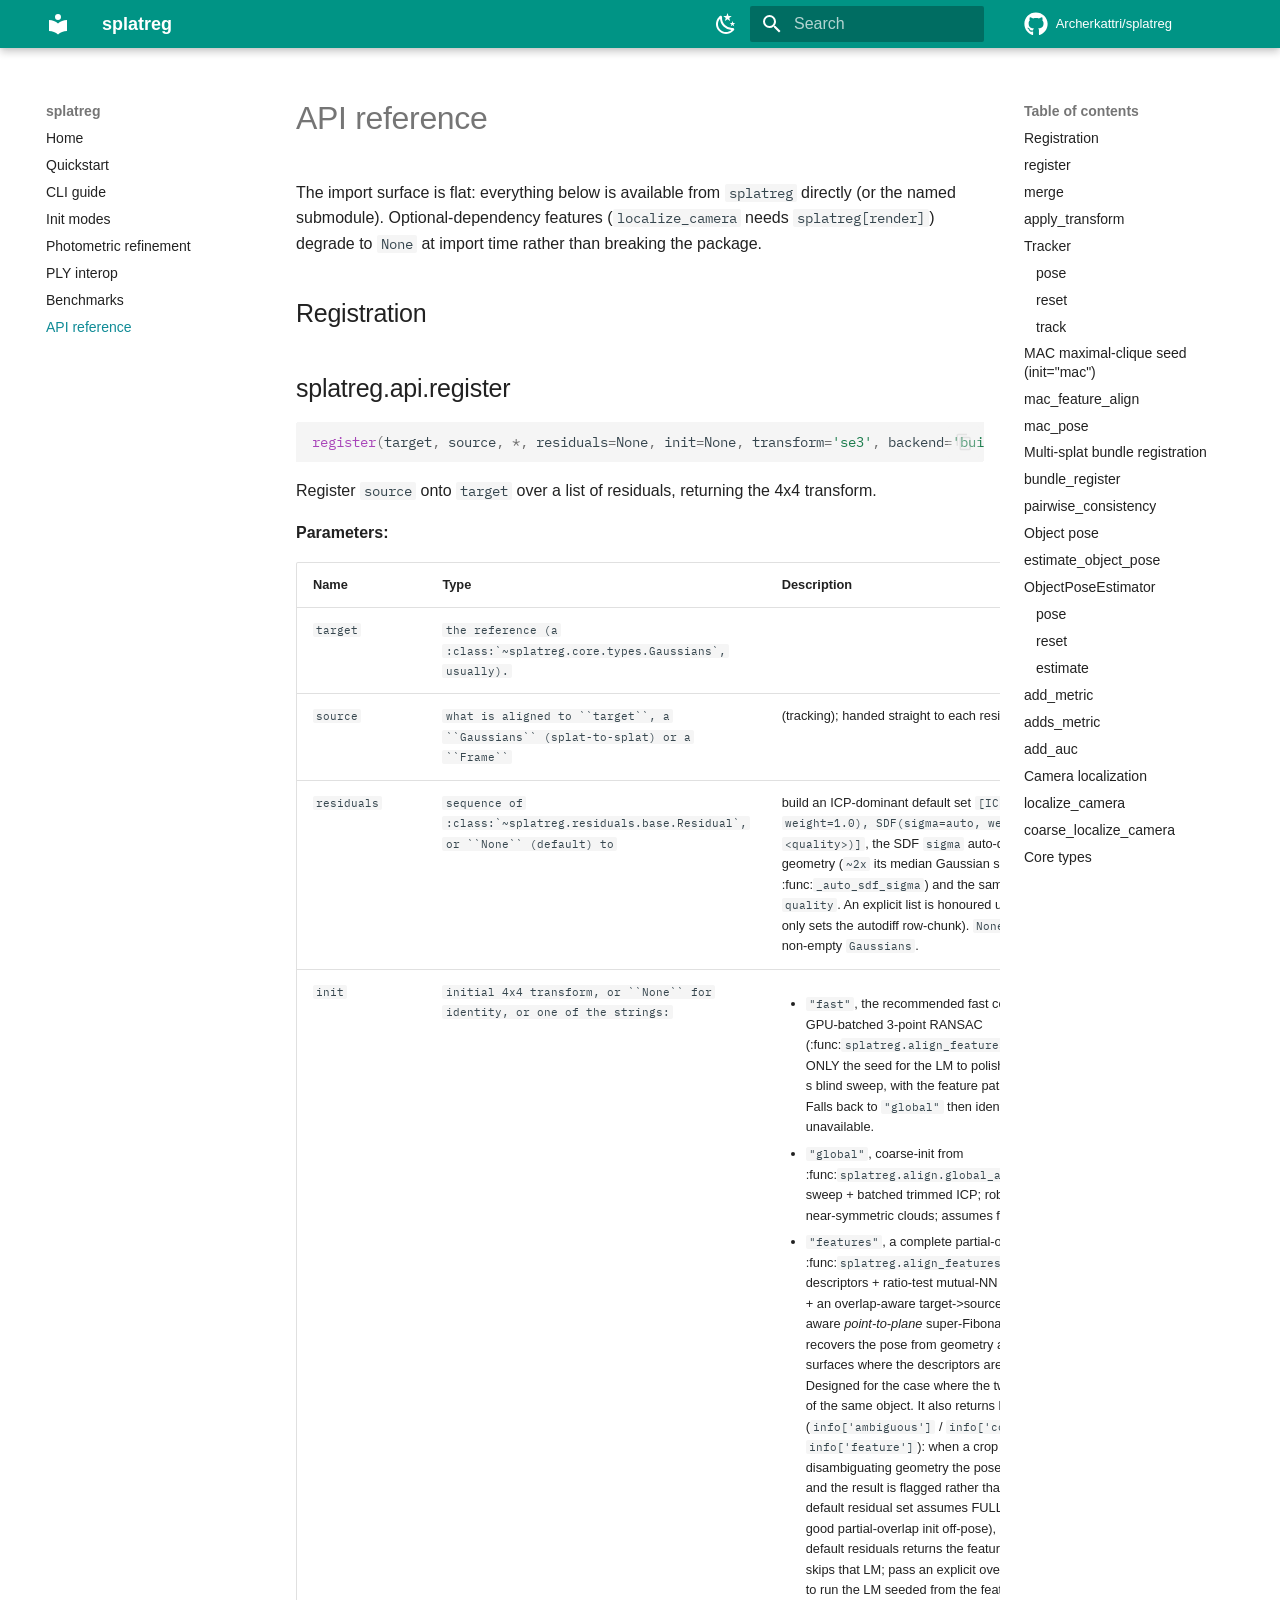
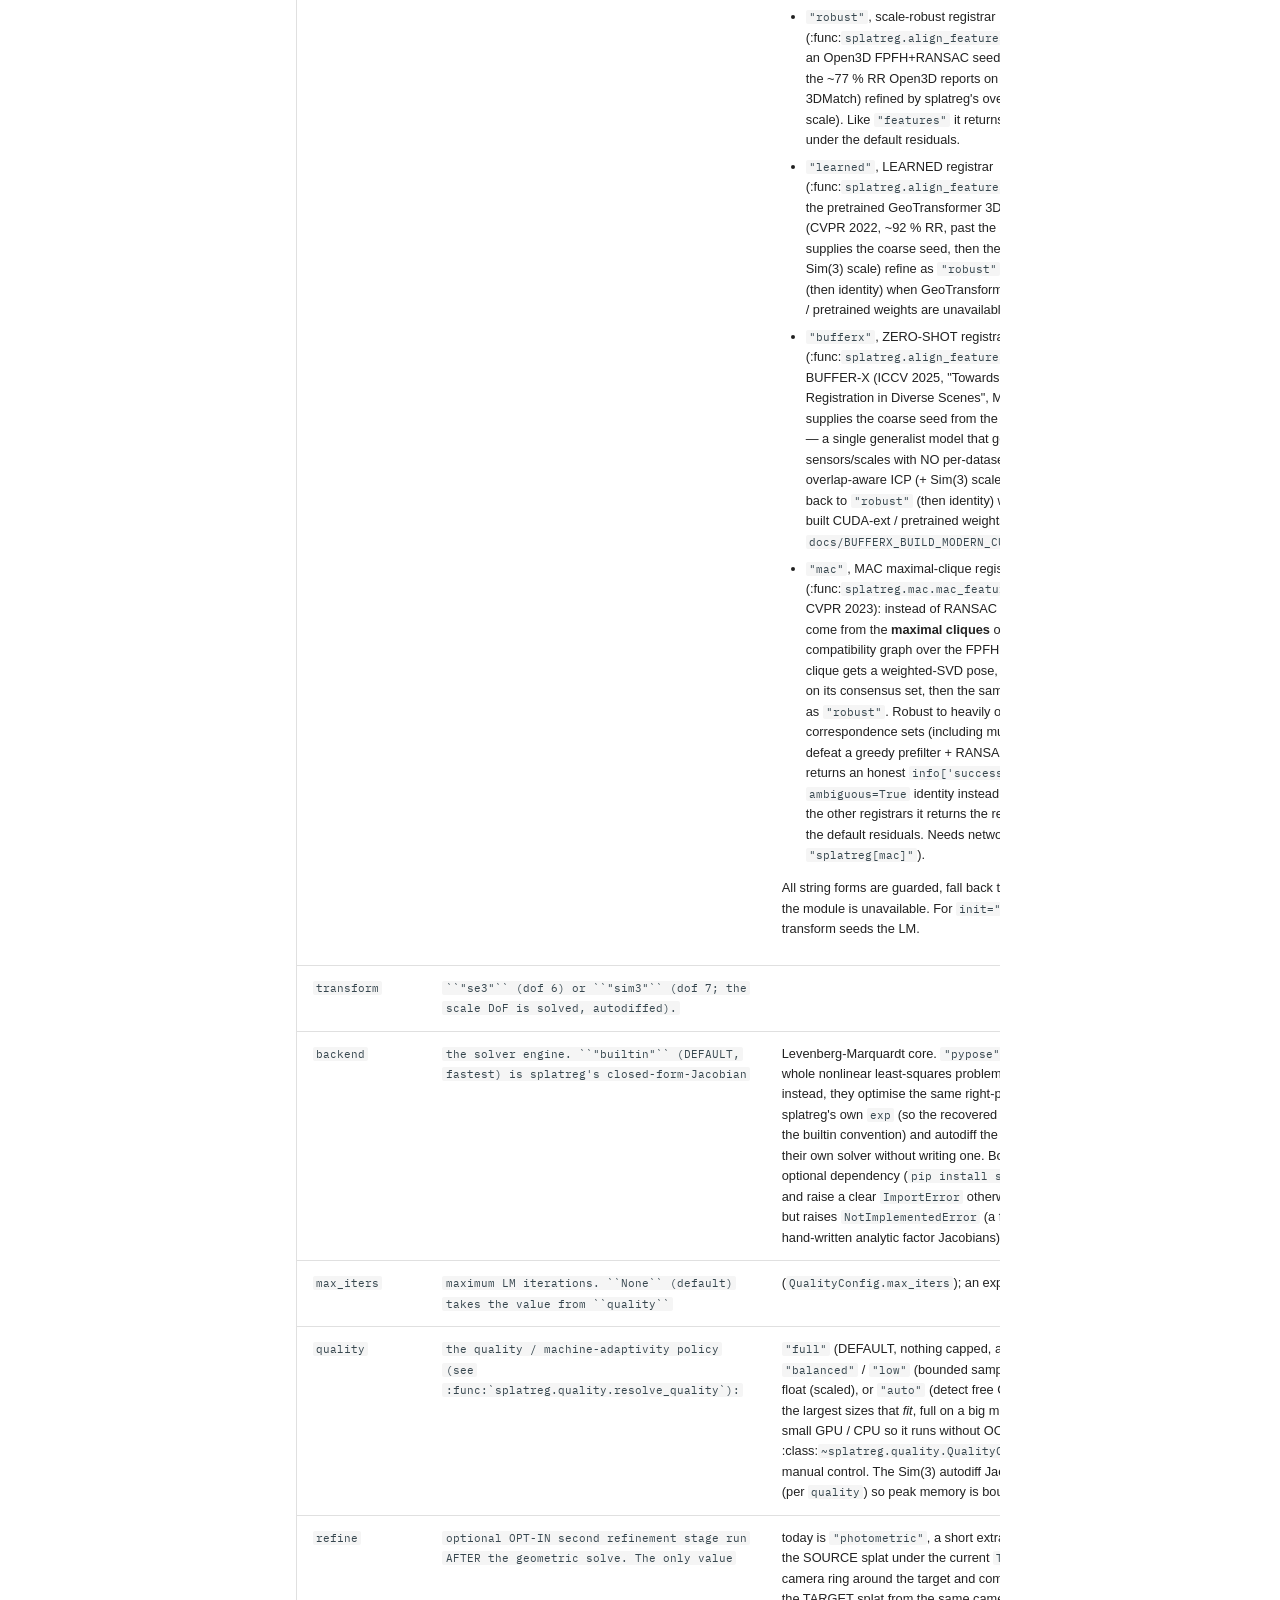
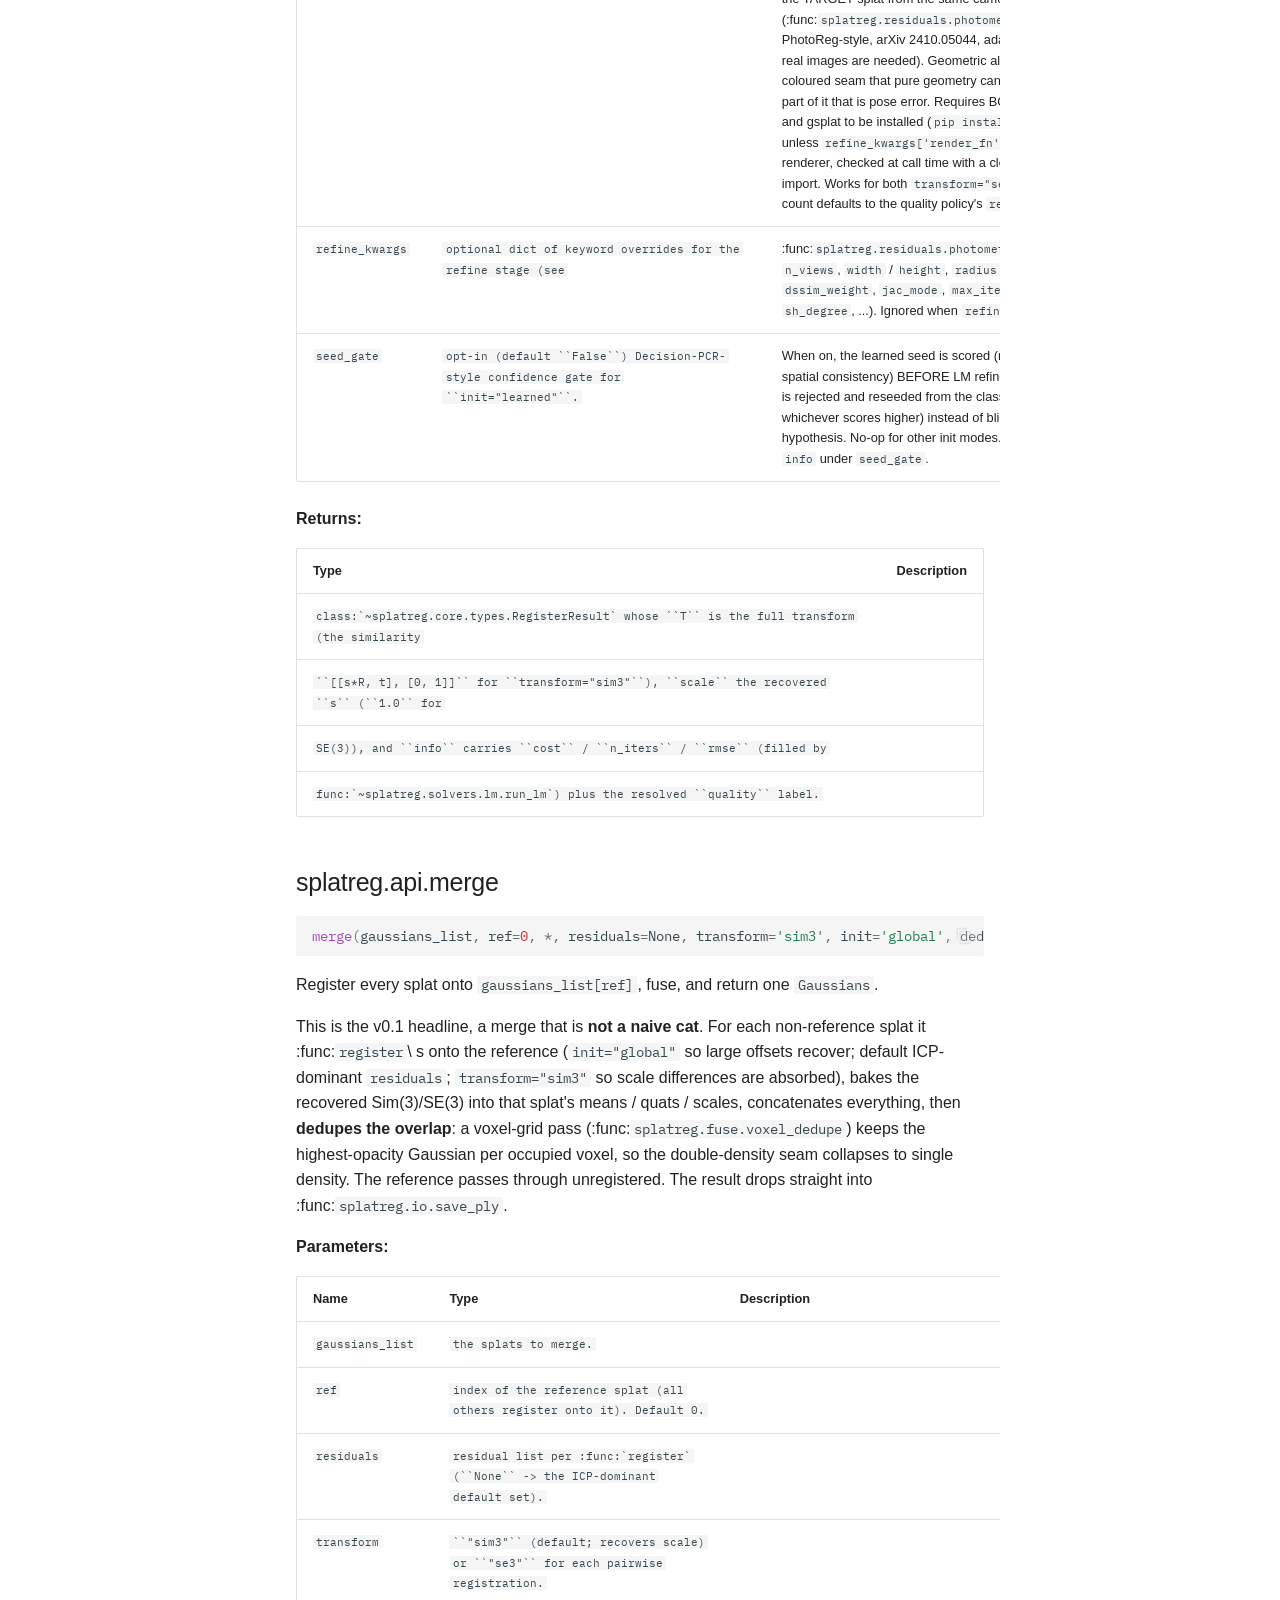
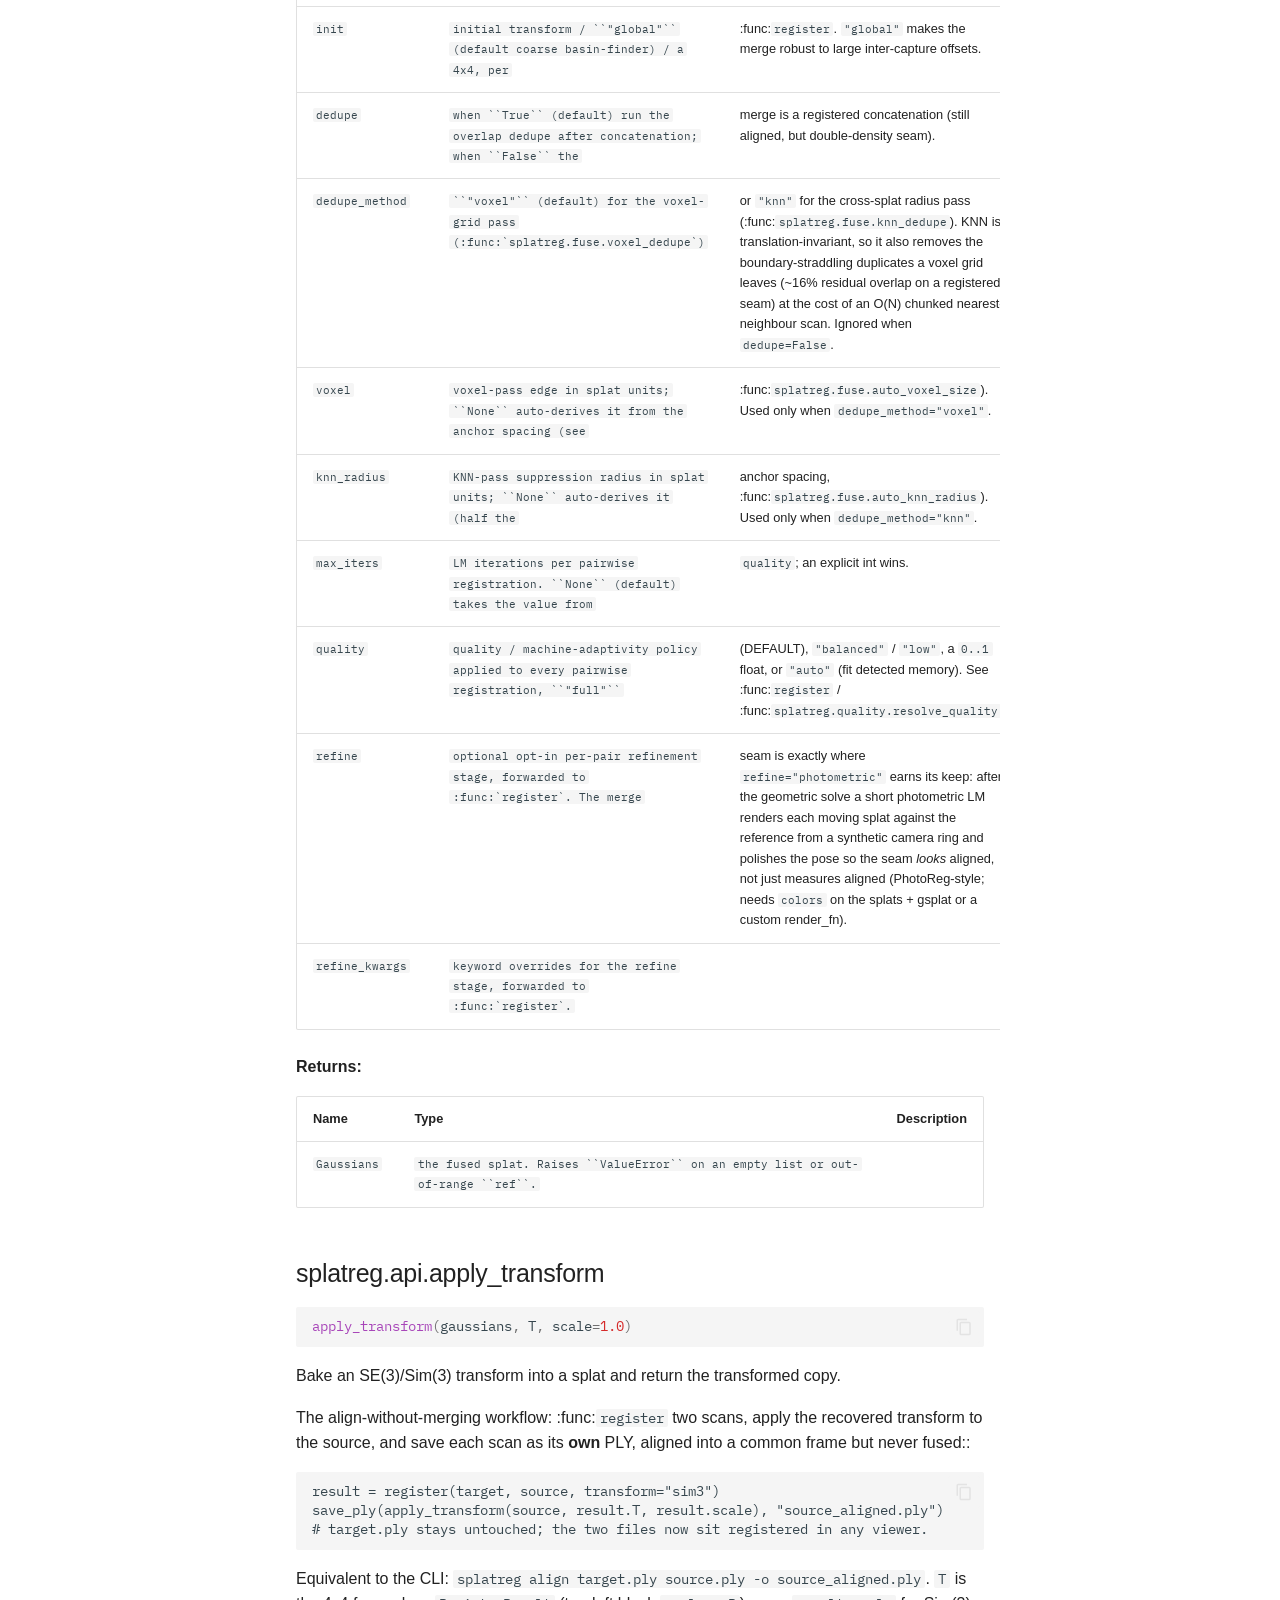
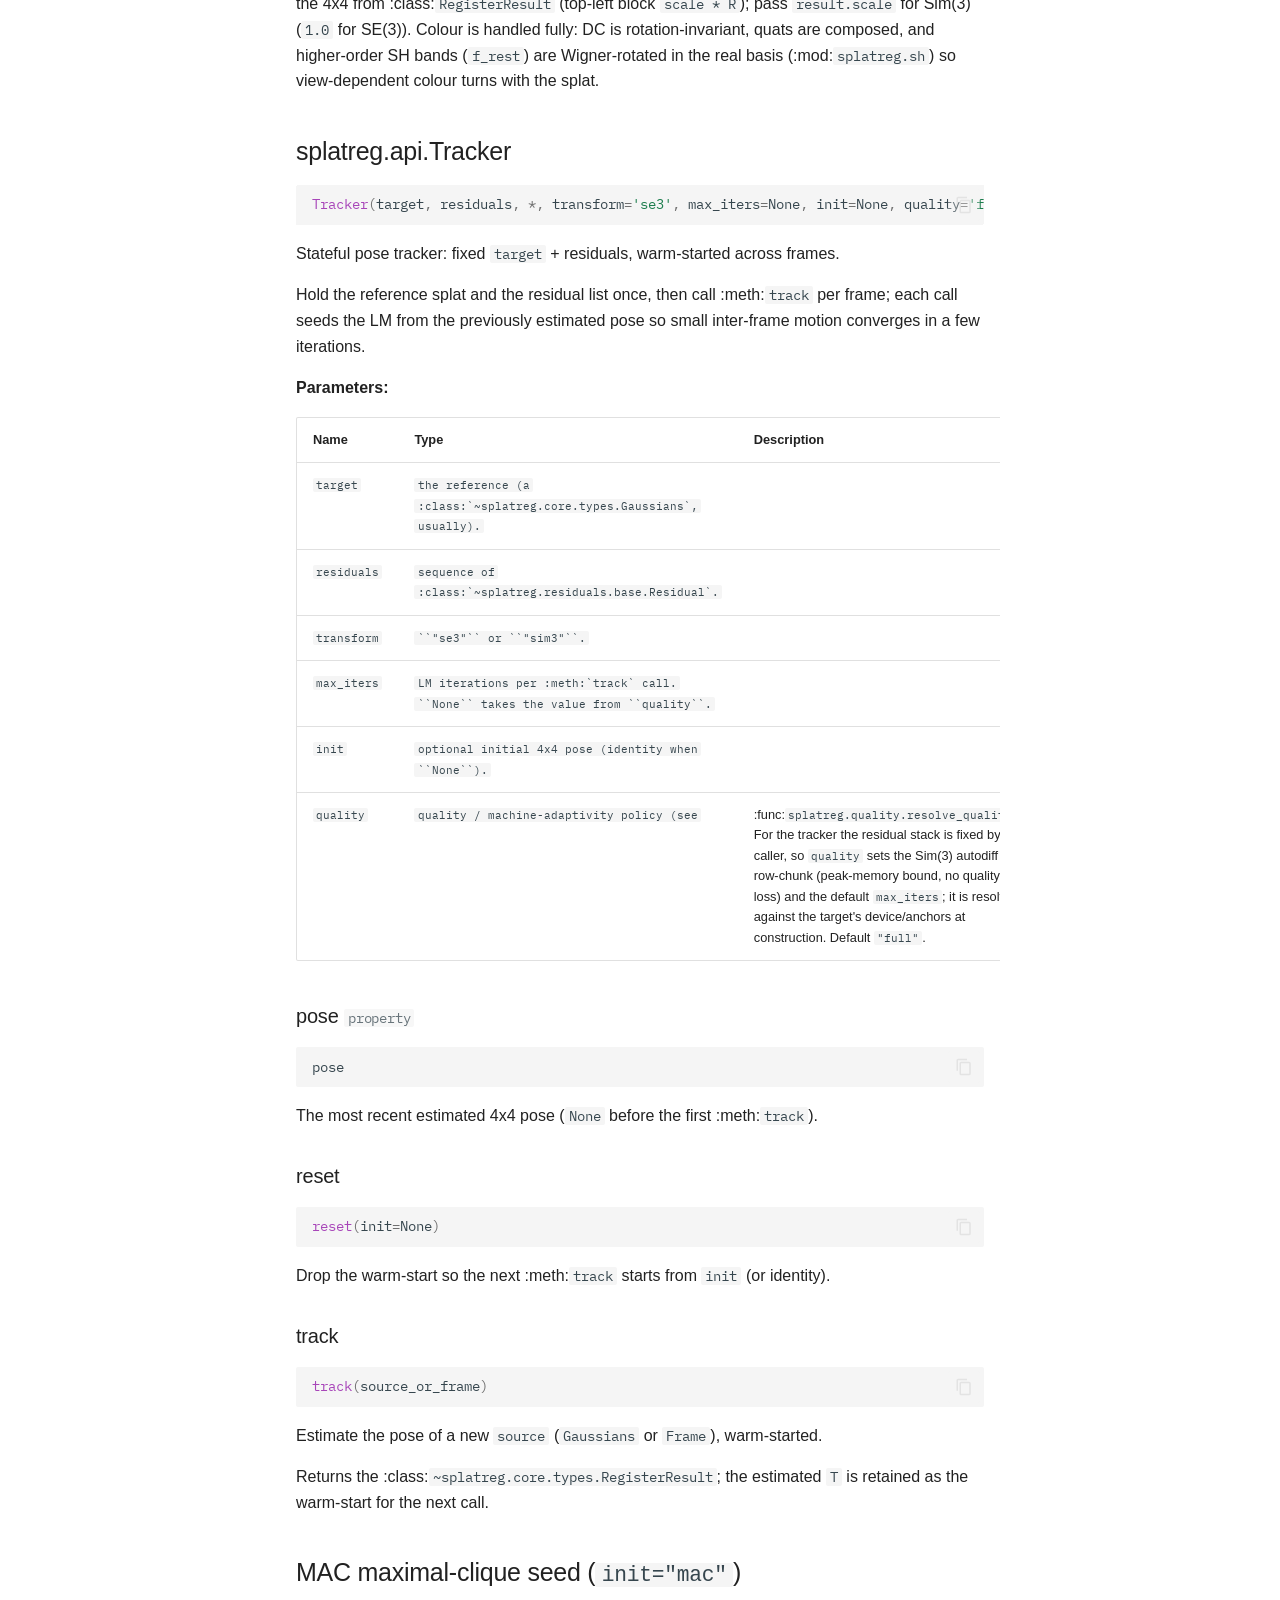
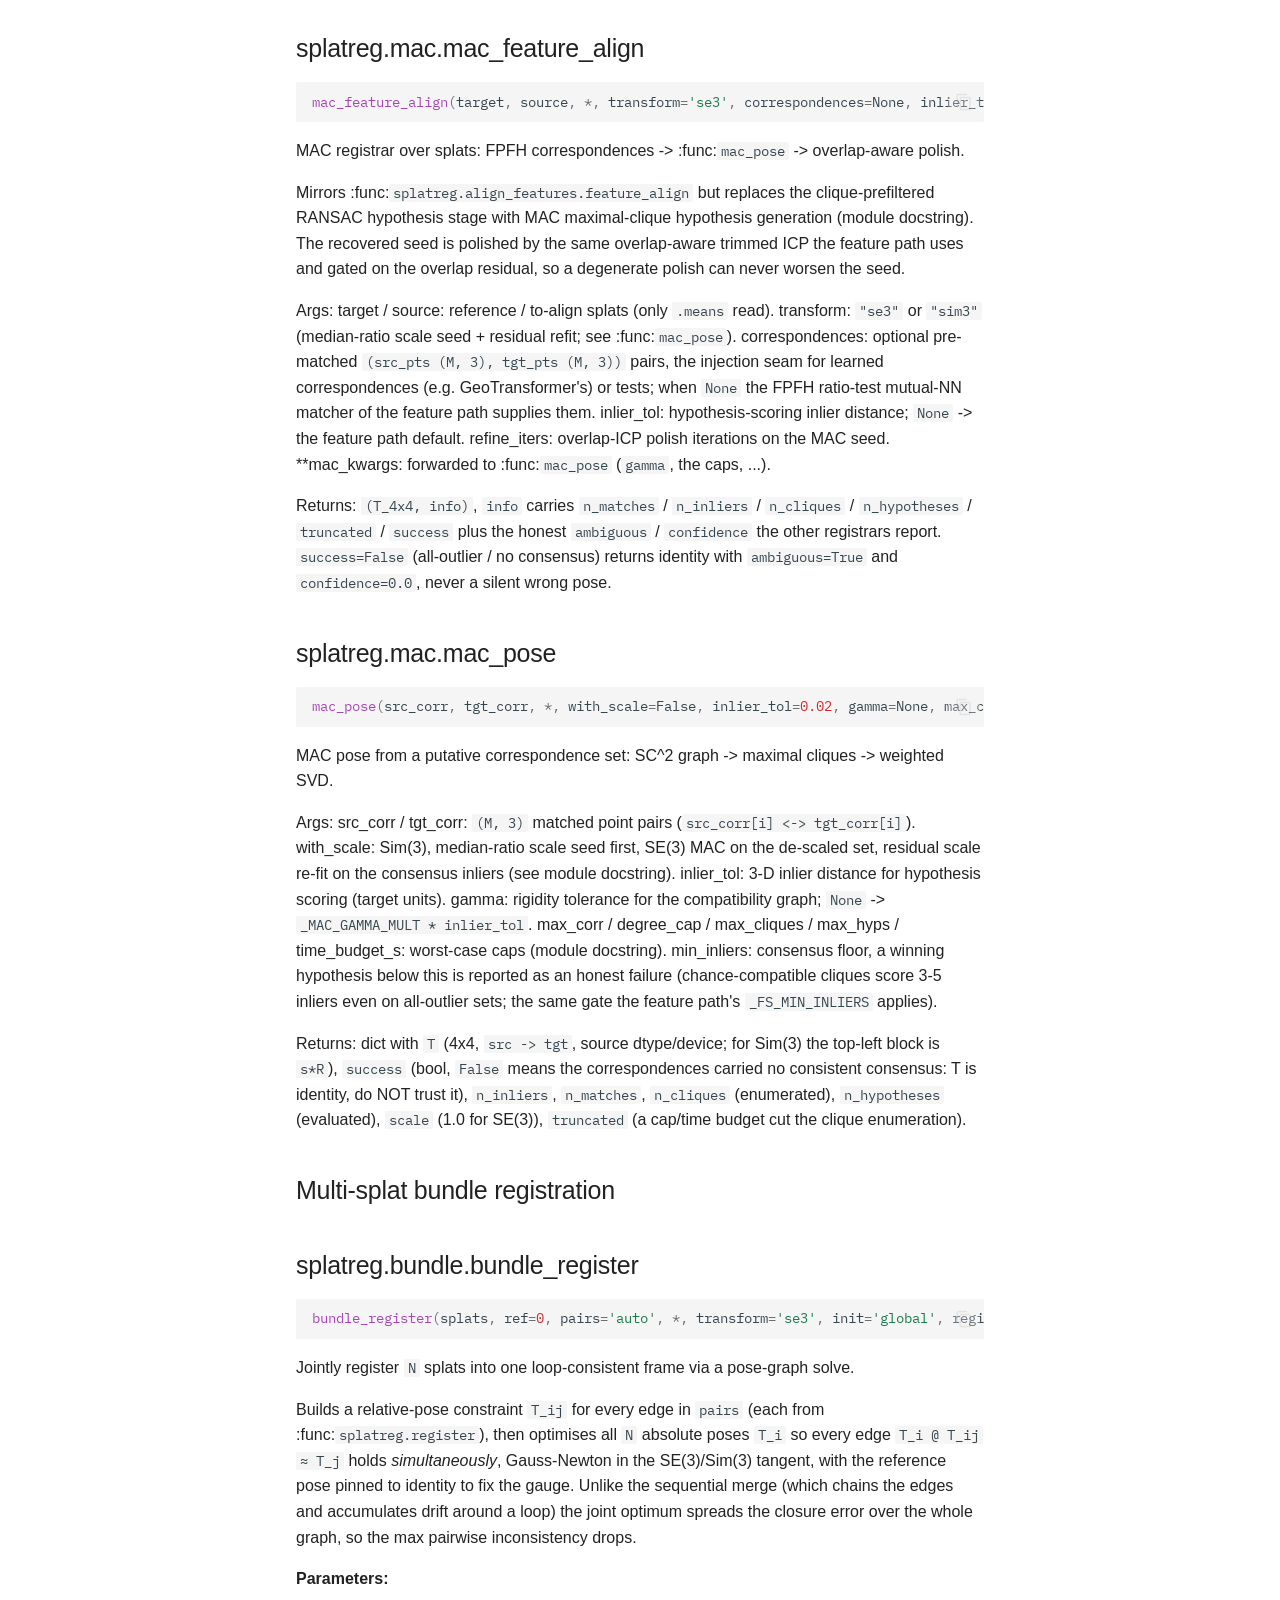
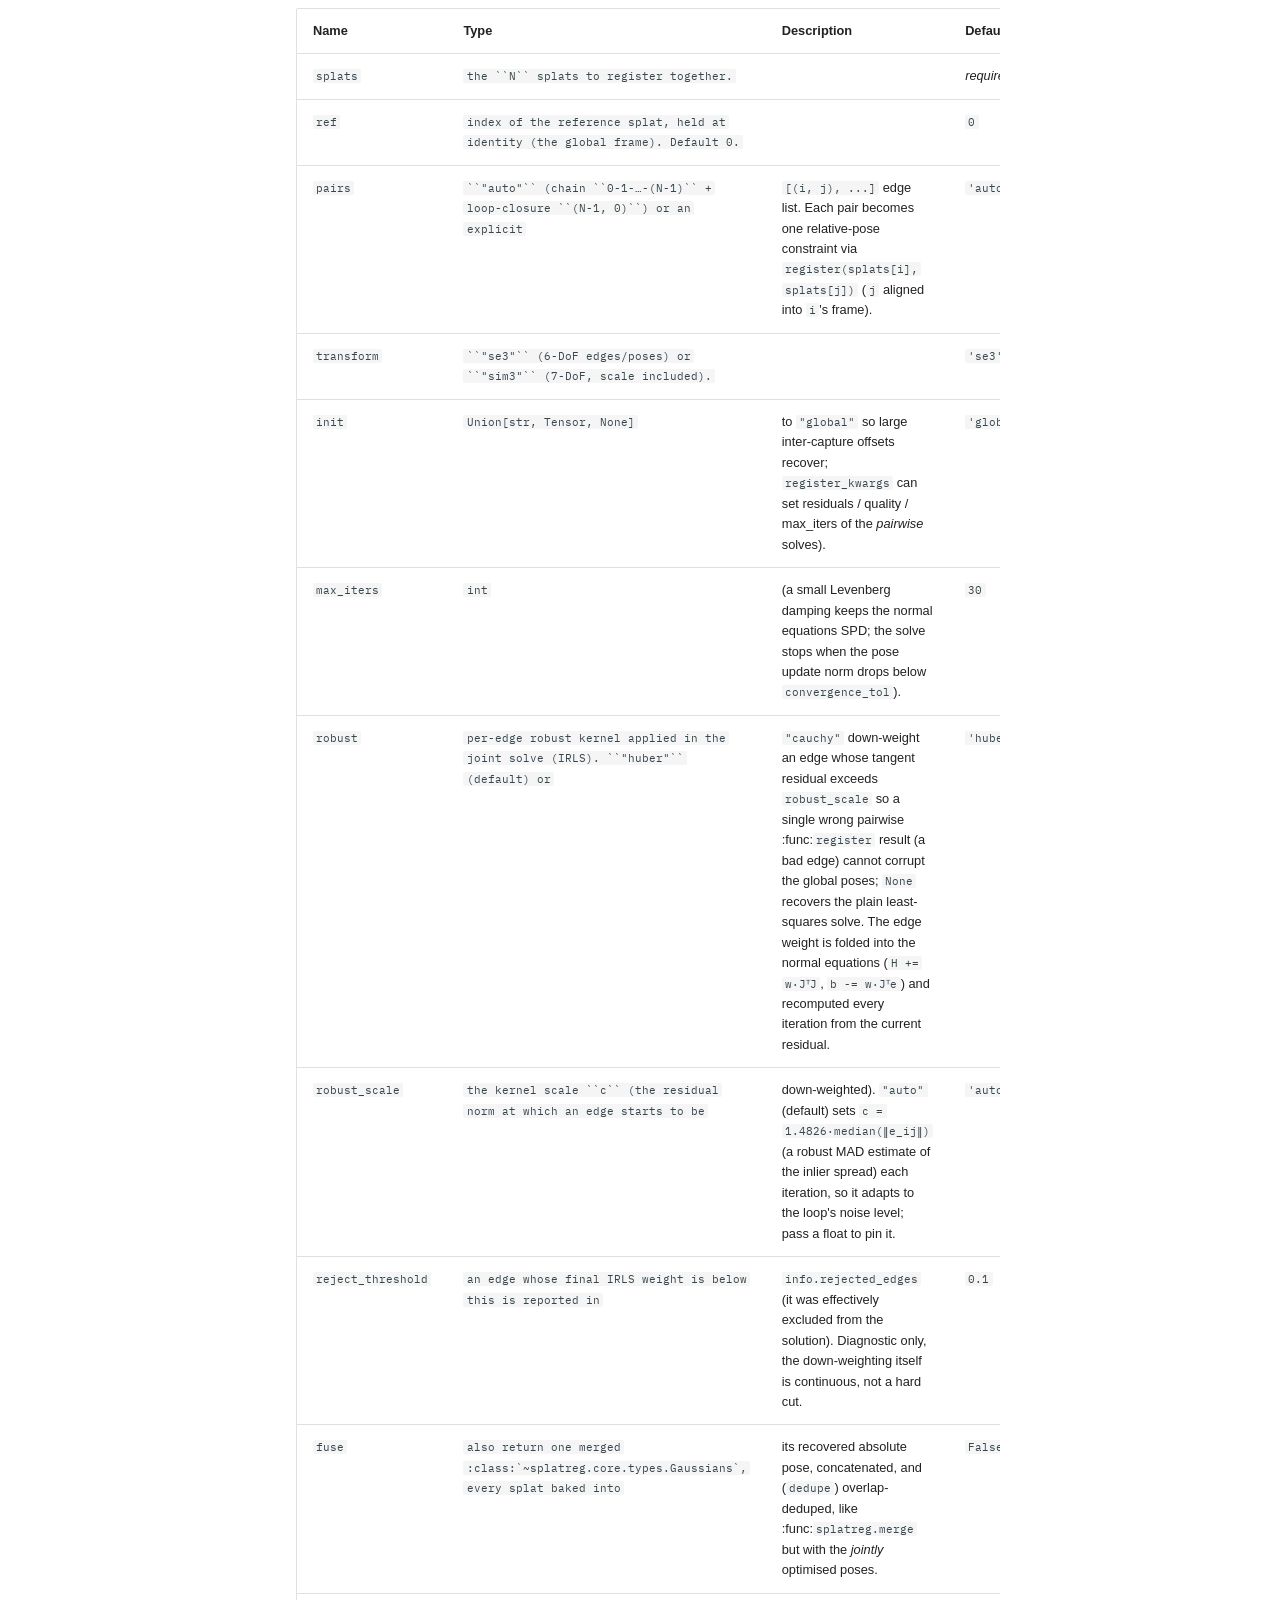
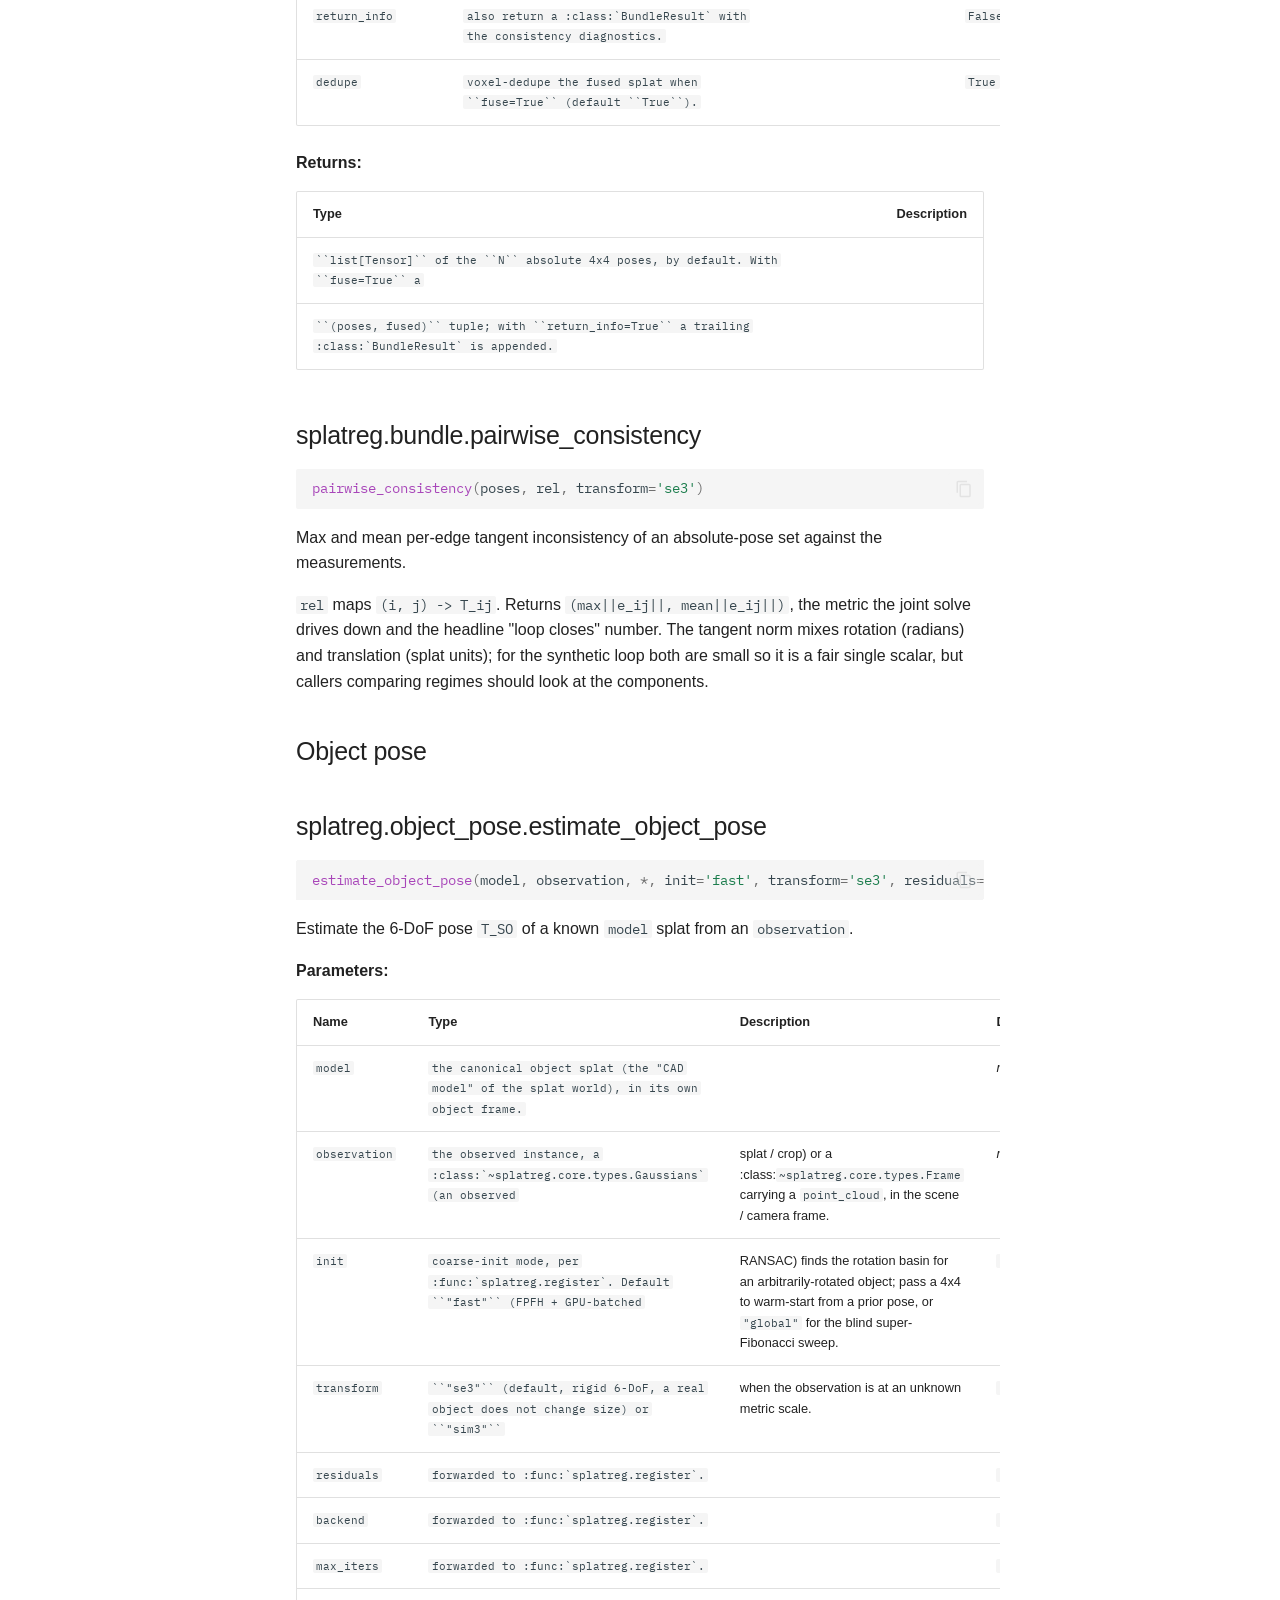
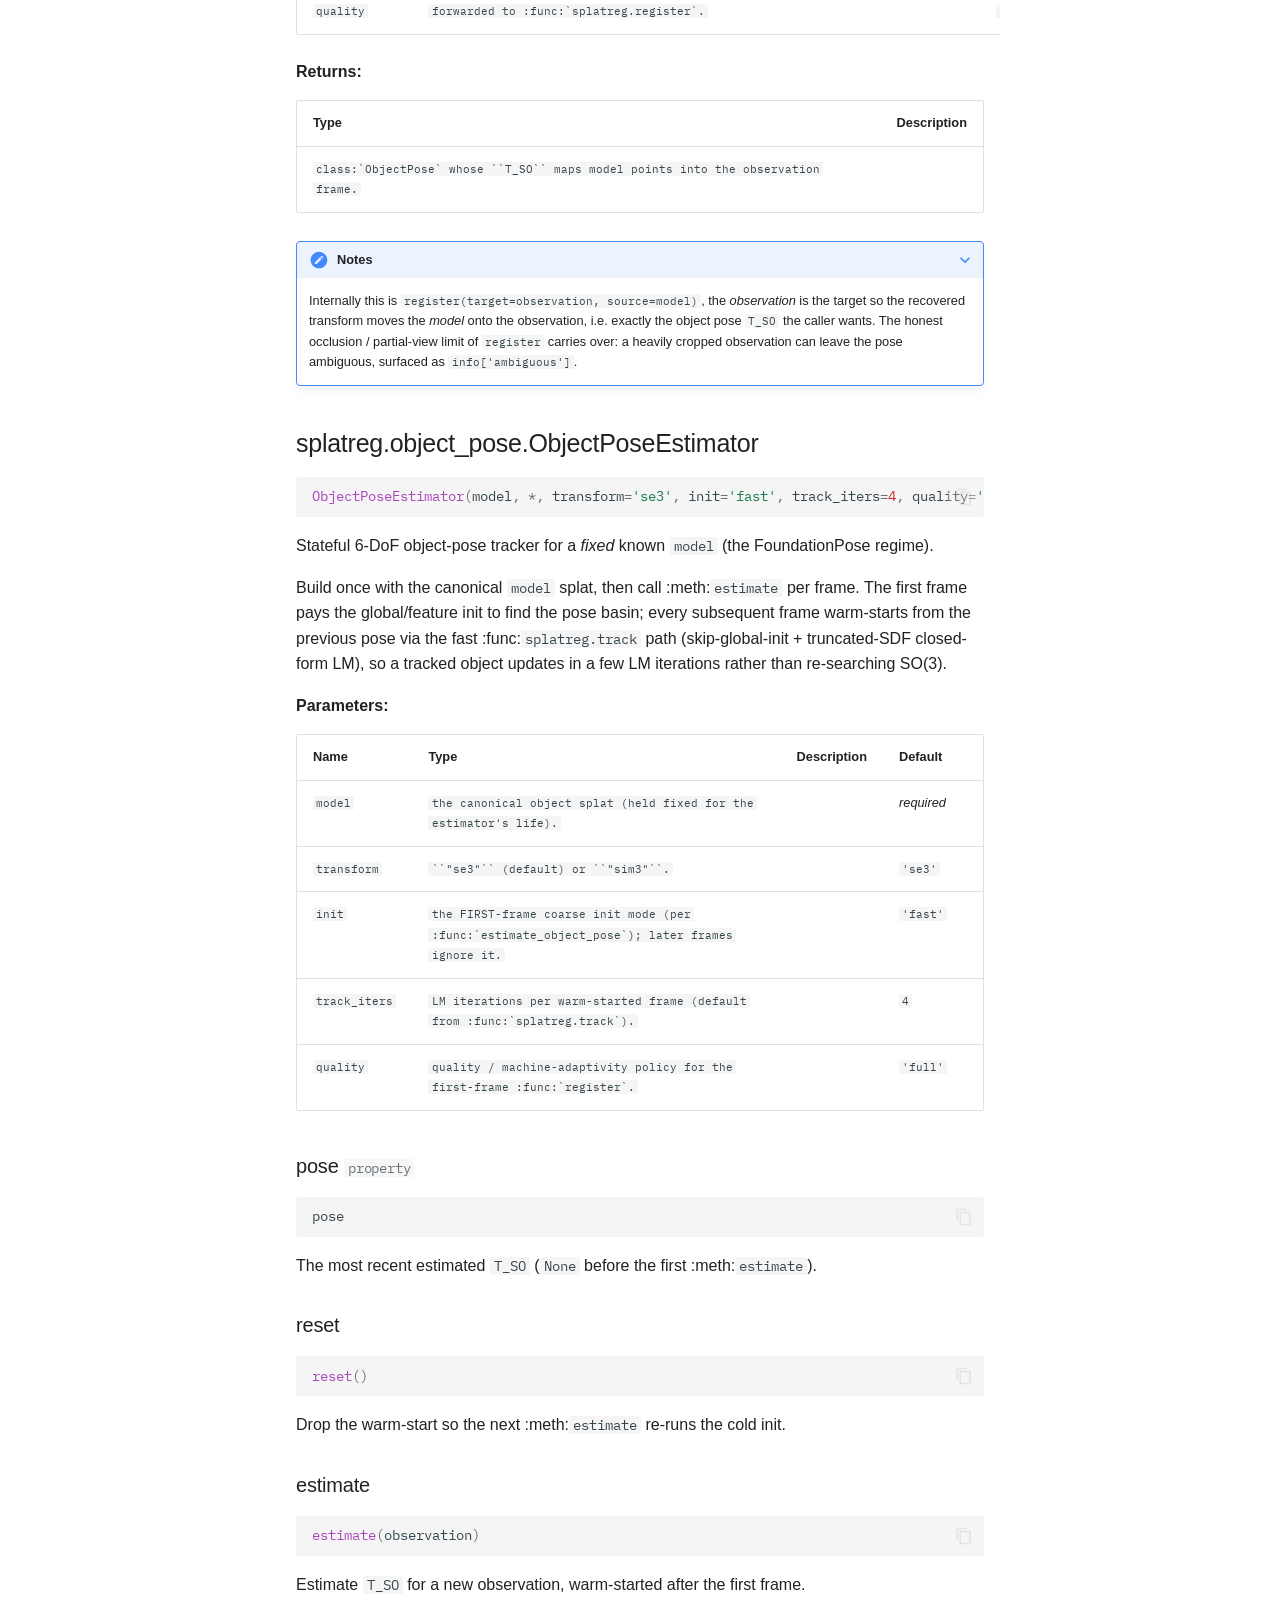
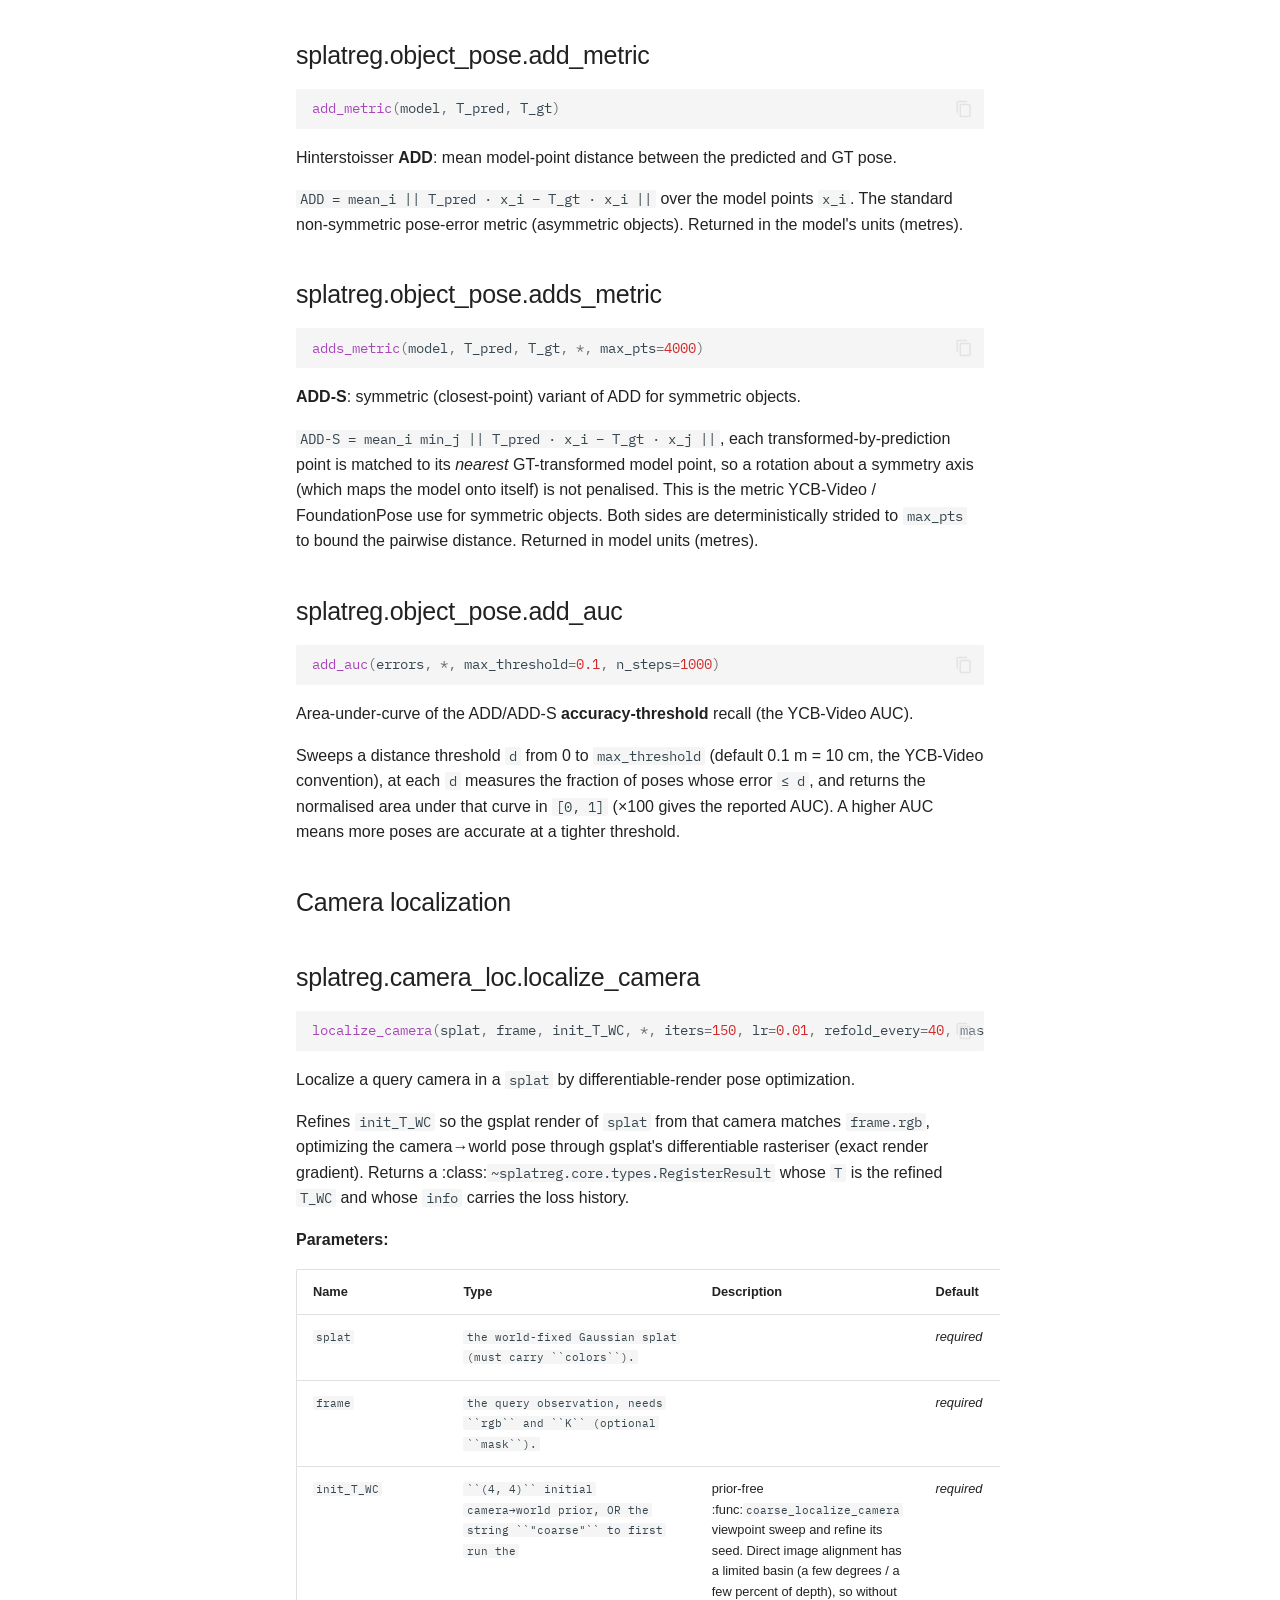
==== commit 119f91bf: "Deployed e7e5469 with MkDocs version: 1.6.1" ====
--- a/api/index.html
+++ b/api/index.html
@@ -2159,20 +2159,7 @@
 
 
 <a href="#splatreg.api.register" class="headerlink" title="Permanent link">&para;</a></h2>
-<div class="doc-signature highlight"><pre><span></span><code><a id="__codelineno-0-1" name="__codelineno-0-1" href="#__codelineno-0-1"></a><span class="nf">register</span><span class="p">(</span>
-<a id="__codelineno-0-2" name="__codelineno-0-2" href="#__codelineno-0-2"></a>    <span class="n">target</span><span class="p">,</span>
-<a id="__codelineno-0-3" name="__codelineno-0-3" href="#__codelineno-0-3"></a>    <span class="n">source</span><span class="p">,</span>
-<a id="__codelineno-0-4" name="__codelineno-0-4" href="#__codelineno-0-4"></a>    <span class="o">*</span><span class="p">,</span>
-<a id="__codelineno-0-5" name="__codelineno-0-5" href="#__codelineno-0-5"></a>    <span class="n">residuals</span><span class="o">=</span><span class="kc">None</span><span class="p">,</span>
-<a id="__codelineno-0-6" name="__codelineno-0-6" href="#__codelineno-0-6"></a>    <span class="n">init</span><span class="o">=</span><span class="kc">None</span><span class="p">,</span>
-<a id="__codelineno-0-7" name="__codelineno-0-7" href="#__codelineno-0-7"></a>    <span class="n">transform</span><span class="o">=</span><span class="s2">"se3"</span><span class="p">,</span>
-<a id="__codelineno-0-8" name="__codelineno-0-8" href="#__codelineno-0-8"></a>    <span class="n">backend</span><span class="o">=</span><span class="s2">"builtin"</span><span class="p">,</span>
-<a id="__codelineno-0-9" name="__codelineno-0-9" href="#__codelineno-0-9"></a>    <span class="n">max_iters</span><span class="o">=</span><span class="kc">None</span><span class="p">,</span>
-<a id="__codelineno-0-10" name="__codelineno-0-10" href="#__codelineno-0-10"></a>    <span class="n">quality</span><span class="o">=</span><span class="s2">"full"</span><span class="p">,</span>
-<a id="__codelineno-0-11" name="__codelineno-0-11" href="#__codelineno-0-11"></a>    <span class="n">refine</span><span class="o">=</span><span class="kc">None</span><span class="p">,</span>
-<a id="__codelineno-0-12" name="__codelineno-0-12" href="#__codelineno-0-12"></a>    <span class="n">refine_kwargs</span><span class="o">=</span><span class="kc">None</span><span class="p">,</span>
-<a id="__codelineno-0-13" name="__codelineno-0-13" href="#__codelineno-0-13"></a>    <span class="n">seed_gate</span><span class="o">=</span><span class="kc">False</span>
-<a id="__codelineno-0-14" name="__codelineno-0-14" href="#__codelineno-0-14"></a><span class="p">)</span>
+<div class="doc-signature highlight"><pre><span></span><code><a id="__codelineno-0-1" name="__codelineno-0-1" href="#__codelineno-0-1"></a><span class="nf">register</span><span class="p">(</span><span class="n">target</span><span class="p">,</span> <span class="n">source</span><span class="p">,</span> <span class="o">*</span><span class="p">,</span> <span class="n">residuals</span><span class="o">=</span><span class="kc">None</span><span class="p">,</span> <span class="n">init</span><span class="o">=</span><span class="kc">None</span><span class="p">,</span> <span class="n">transform</span><span class="o">=</span><span class="s1">'se3'</span><span class="p">,</span> <span class="n">backend</span><span class="o">=</span><span class="s1">'builtin'</span><span class="p">,</span> <span class="n">max_iters</span><span class="o">=</span><span class="kc">None</span><span class="p">,</span> <span class="n">quality</span><span class="o">=</span><span class="s1">'full'</span><span class="p">,</span> <span class="n">refine</span><span class="o">=</span><span class="kc">None</span><span class="p">,</span> <span class="n">refine_kwargs</span><span class="o">=</span><span class="kc">None</span><span class="p">,</span> <span class="n">seed_gate</span><span class="o">=</span><span class="kc">False</span><span class="p">)</span>
 </code></pre></div>
 
     <div class="doc doc-contents first">
@@ -2516,22 +2503,7 @@
 
 
 <a href="#splatreg.api.merge" class="headerlink" title="Permanent link">&para;</a></h2>
-<div class="doc-signature highlight"><pre><span></span><code><a id="__codelineno-0-1" name="__codelineno-0-1" href="#__codelineno-0-1"></a><span class="nf">merge</span><span class="p">(</span>
-<a id="__codelineno-0-2" name="__codelineno-0-2" href="#__codelineno-0-2"></a>    <span class="n">gaussians_list</span><span class="p">,</span>
-<a id="__codelineno-0-3" name="__codelineno-0-3" href="#__codelineno-0-3"></a>    <span class="n">ref</span><span class="o">=</span><span class="mi">0</span><span class="p">,</span>
-<a id="__codelineno-0-4" name="__codelineno-0-4" href="#__codelineno-0-4"></a>    <span class="o">*</span><span class="p">,</span>
-<a id="__codelineno-0-5" name="__codelineno-0-5" href="#__codelineno-0-5"></a>    <span class="n">residuals</span><span class="o">=</span><span class="kc">None</span><span class="p">,</span>
-<a id="__codelineno-0-6" name="__codelineno-0-6" href="#__codelineno-0-6"></a>    <span class="n">transform</span><span class="o">=</span><span class="s2">"sim3"</span><span class="p">,</span>
-<a id="__codelineno-0-7" name="__codelineno-0-7" href="#__codelineno-0-7"></a>    <span class="n">init</span><span class="o">=</span><span class="s2">"global"</span><span class="p">,</span>
-<a id="__codelineno-0-8" name="__codelineno-0-8" href="#__codelineno-0-8"></a>    <span class="n">dedupe</span><span class="o">=</span><span class="kc">True</span><span class="p">,</span>
-<a id="__codelineno-0-9" name="__codelineno-0-9" href="#__codelineno-0-9"></a>    <span class="n">dedupe_method</span><span class="o">=</span><span class="s2">"voxel"</span><span class="p">,</span>
-<a id="__codelineno-0-10" name="__codelineno-0-10" href="#__codelineno-0-10"></a>    <span class="n">voxel</span><span class="o">=</span><span class="kc">None</span><span class="p">,</span>
-<a id="__codelineno-0-11" name="__codelineno-0-11" href="#__codelineno-0-11"></a>    <span class="n">knn_radius</span><span class="o">=</span><span class="kc">None</span><span class="p">,</span>
-<a id="__codelineno-0-12" name="__codelineno-0-12" href="#__codelineno-0-12"></a>    <span class="n">max_iters</span><span class="o">=</span><span class="kc">None</span><span class="p">,</span>
-<a id="__codelineno-0-13" name="__codelineno-0-13" href="#__codelineno-0-13"></a>    <span class="n">quality</span><span class="o">=</span><span class="s2">"full"</span><span class="p">,</span>
-<a id="__codelineno-0-14" name="__codelineno-0-14" href="#__codelineno-0-14"></a>    <span class="n">refine</span><span class="o">=</span><span class="kc">None</span><span class="p">,</span>
-<a id="__codelineno-0-15" name="__codelineno-0-15" href="#__codelineno-0-15"></a>    <span class="n">refine_kwargs</span><span class="o">=</span><span class="kc">None</span>
-<a id="__codelineno-0-16" name="__codelineno-0-16" href="#__codelineno-0-16"></a><span class="p">)</span>
+<div class="doc-signature highlight"><pre><span></span><code><a id="__codelineno-0-1" name="__codelineno-0-1" href="#__codelineno-0-1"></a><span class="nf">merge</span><span class="p">(</span><span class="n">gaussians_list</span><span class="p">,</span> <span class="n">ref</span><span class="o">=</span><span class="mi">0</span><span class="p">,</span> <span class="o">*</span><span class="p">,</span> <span class="n">residuals</span><span class="o">=</span><span class="kc">None</span><span class="p">,</span> <span class="n">transform</span><span class="o">=</span><span class="s1">'sim3'</span><span class="p">,</span> <span class="n">init</span><span class="o">=</span><span class="s1">'global'</span><span class="p">,</span> <span class="n">dedupe</span><span class="o">=</span><span class="kc">True</span><span class="p">,</span> <span class="n">dedupe_method</span><span class="o">=</span><span class="s1">'voxel'</span><span class="p">,</span> <span class="n">voxel</span><span class="o">=</span><span class="kc">None</span><span class="p">,</span> <span class="n">knn_radius</span><span class="o">=</span><span class="kc">None</span><span class="p">,</span> <span class="n">max_iters</span><span class="o">=</span><span class="kc">None</span><span class="p">,</span> <span class="n">quality</span><span class="o">=</span><span class="s1">'full'</span><span class="p">,</span> <span class="n">refine</span><span class="o">=</span><span class="kc">None</span><span class="p">,</span> <span class="n">refine_kwargs</span><span class="o">=</span><span class="kc">None</span><span class="p">)</span>
 </code></pre></div>
 
     <div class="doc doc-contents first">
@@ -2846,15 +2818,7 @@
 
 
 <a href="#splatreg.api.Tracker" class="headerlink" title="Permanent link">&para;</a></h2>
-<div class="doc-signature highlight"><pre><span></span><code><a id="__codelineno-0-1" name="__codelineno-0-1" href="#__codelineno-0-1"></a><span class="nf">Tracker</span><span class="p">(</span>
-<a id="__codelineno-0-2" name="__codelineno-0-2" href="#__codelineno-0-2"></a>    <span class="n">target</span><span class="p">,</span>
-<a id="__codelineno-0-3" name="__codelineno-0-3" href="#__codelineno-0-3"></a>    <span class="n">residuals</span><span class="p">,</span>
-<a id="__codelineno-0-4" name="__codelineno-0-4" href="#__codelineno-0-4"></a>    <span class="o">*</span><span class="p">,</span>
-<a id="__codelineno-0-5" name="__codelineno-0-5" href="#__codelineno-0-5"></a>    <span class="n">transform</span><span class="o">=</span><span class="s2">"se3"</span><span class="p">,</span>
-<a id="__codelineno-0-6" name="__codelineno-0-6" href="#__codelineno-0-6"></a>    <span class="n">max_iters</span><span class="o">=</span><span class="kc">None</span><span class="p">,</span>
-<a id="__codelineno-0-7" name="__codelineno-0-7" href="#__codelineno-0-7"></a>    <span class="n">init</span><span class="o">=</span><span class="kc">None</span><span class="p">,</span>
-<a id="__codelineno-0-8" name="__codelineno-0-8" href="#__codelineno-0-8"></a>    <span class="n">quality</span><span class="o">=</span><span class="s2">"full"</span>
-<a id="__codelineno-0-9" name="__codelineno-0-9" href="#__codelineno-0-9"></a><span class="p">)</span>
+<div class="doc-signature highlight"><pre><span></span><code><a id="__codelineno-0-1" name="__codelineno-0-1" href="#__codelineno-0-1"></a><span class="nf">Tracker</span><span class="p">(</span><span class="n">target</span><span class="p">,</span> <span class="n">residuals</span><span class="p">,</span> <span class="o">*</span><span class="p">,</span> <span class="n">transform</span><span class="o">=</span><span class="s1">'se3'</span><span class="p">,</span> <span class="n">max_iters</span><span class="o">=</span><span class="kc">None</span><span class="p">,</span> <span class="n">init</span><span class="o">=</span><span class="kc">None</span><span class="p">,</span> <span class="n">quality</span><span class="o">=</span><span class="s1">'full'</span><span class="p">)</span>
 </code></pre></div>
 
     <div class="doc doc-contents first">
@@ -3084,16 +3048,7 @@
 
 
 <a href="#splatreg.mac.mac_feature_align" class="headerlink" title="Permanent link">&para;</a></h2>
-<div class="doc-signature highlight"><pre><span></span><code><a id="__codelineno-0-1" name="__codelineno-0-1" href="#__codelineno-0-1"></a><span class="nf">mac_feature_align</span><span class="p">(</span>
-<a id="__codelineno-0-2" name="__codelineno-0-2" href="#__codelineno-0-2"></a>    <span class="n">target</span><span class="p">,</span>
-<a id="__codelineno-0-3" name="__codelineno-0-3" href="#__codelineno-0-3"></a>    <span class="n">source</span><span class="p">,</span>
-<a id="__codelineno-0-4" name="__codelineno-0-4" href="#__codelineno-0-4"></a>    <span class="o">*</span><span class="p">,</span>
-<a id="__codelineno-0-5" name="__codelineno-0-5" href="#__codelineno-0-5"></a>    <span class="n">transform</span><span class="o">=</span><span class="s2">"se3"</span><span class="p">,</span>
-<a id="__codelineno-0-6" name="__codelineno-0-6" href="#__codelineno-0-6"></a>    <span class="n">correspondences</span><span class="o">=</span><span class="kc">None</span><span class="p">,</span>
-<a id="__codelineno-0-7" name="__codelineno-0-7" href="#__codelineno-0-7"></a>    <span class="n">inlier_tol</span><span class="o">=</span><span class="kc">None</span><span class="p">,</span>
-<a id="__codelineno-0-8" name="__codelineno-0-8" href="#__codelineno-0-8"></a>    <span class="n">refine_iters</span><span class="o">=</span><span class="mi">30</span><span class="p">,</span>
-<a id="__codelineno-0-9" name="__codelineno-0-9" href="#__codelineno-0-9"></a>    <span class="o">**</span><span class="n">mac_kwargs</span>
-<a id="__codelineno-0-10" name="__codelineno-0-10" href="#__codelineno-0-10"></a><span class="p">)</span>
+<div class="doc-signature highlight"><pre><span></span><code><a id="__codelineno-0-1" name="__codelineno-0-1" href="#__codelineno-0-1"></a><span class="nf">mac_feature_align</span><span class="p">(</span><span class="n">target</span><span class="p">,</span> <span class="n">source</span><span class="p">,</span> <span class="o">*</span><span class="p">,</span> <span class="n">transform</span><span class="o">=</span><span class="s1">'se3'</span><span class="p">,</span> <span class="n">correspondences</span><span class="o">=</span><span class="kc">None</span><span class="p">,</span> <span class="n">inlier_tol</span><span class="o">=</span><span class="kc">None</span><span class="p">,</span> <span class="n">refine_iters</span><span class="o">=</span><span class="mi">30</span><span class="p">,</span> <span class="o">**</span><span class="n">mac_kwargs</span><span class="p">)</span>
 </code></pre></div>
 
     <div class="doc doc-contents first">
@@ -3133,20 +3088,7 @@
 
 
 <a href="#splatreg.mac.mac_pose" class="headerlink" title="Permanent link">&para;</a></h2>
-<div class="doc-signature highlight"><pre><span></span><code><a id="__codelineno-0-1" name="__codelineno-0-1" href="#__codelineno-0-1"></a><span class="nf">mac_pose</span><span class="p">(</span>
-<a id="__codelineno-0-2" name="__codelineno-0-2" href="#__codelineno-0-2"></a>    <span class="n">src_corr</span><span class="p">,</span>
-<a id="__codelineno-0-3" name="__codelineno-0-3" href="#__codelineno-0-3"></a>    <span class="n">tgt_corr</span><span class="p">,</span>
-<a id="__codelineno-0-4" name="__codelineno-0-4" href="#__codelineno-0-4"></a>    <span class="o">*</span><span class="p">,</span>
-<a id="__codelineno-0-5" name="__codelineno-0-5" href="#__codelineno-0-5"></a>    <span class="n">with_scale</span><span class="o">=</span><span class="kc">False</span><span class="p">,</span>
-<a id="__codelineno-0-6" name="__codelineno-0-6" href="#__codelineno-0-6"></a>    <span class="n">inlier_tol</span><span class="o">=</span><span class="mf">0.02</span><span class="p">,</span>
-<a id="__codelineno-0-7" name="__codelineno-0-7" href="#__codelineno-0-7"></a>    <span class="n">gamma</span><span class="o">=</span><span class="kc">None</span><span class="p">,</span>
-<a id="__codelineno-0-8" name="__codelineno-0-8" href="#__codelineno-0-8"></a>    <span class="n">max_corr</span><span class="o">=</span><span class="n">_MAC_MAX_CORR</span><span class="p">,</span>
-<a id="__codelineno-0-9" name="__codelineno-0-9" href="#__codelineno-0-9"></a>    <span class="n">degree_cap</span><span class="o">=</span><span class="n">_MAC_DEGREE_CAP</span><span class="p">,</span>
-<a id="__codelineno-0-10" name="__codelineno-0-10" href="#__codelineno-0-10"></a>    <span class="n">max_cliques</span><span class="o">=</span><span class="n">_MAC_MAX_CLIQUES</span><span class="p">,</span>
-<a id="__codelineno-0-11" name="__codelineno-0-11" href="#__codelineno-0-11"></a>    <span class="n">max_hyps</span><span class="o">=</span><span class="n">_MAC_MAX_HYPS</span><span class="p">,</span>
-<a id="__codelineno-0-12" name="__codelineno-0-12" href="#__codelineno-0-12"></a>    <span class="n">time_budget_s</span><span class="o">=</span><span class="n">_MAC_TIME_BUDGET_S</span><span class="p">,</span>
-<a id="__codelineno-0-13" name="__codelineno-0-13" href="#__codelineno-0-13"></a>    <span class="n">min_inliers</span><span class="o">=</span><span class="n">_MAC_MIN_INLIERS</span>
-<a id="__codelineno-0-14" name="__codelineno-0-14" href="#__codelineno-0-14"></a><span class="p">)</span>
+<div class="doc-signature highlight"><pre><span></span><code><a id="__codelineno-0-1" name="__codelineno-0-1" href="#__codelineno-0-1"></a><span class="nf">mac_pose</span><span class="p">(</span><span class="n">src_corr</span><span class="p">,</span> <span class="n">tgt_corr</span><span class="p">,</span> <span class="o">*</span><span class="p">,</span> <span class="n">with_scale</span><span class="o">=</span><span class="kc">False</span><span class="p">,</span> <span class="n">inlier_tol</span><span class="o">=</span><span class="mf">0.02</span><span class="p">,</span> <span class="n">gamma</span><span class="o">=</span><span class="kc">None</span><span class="p">,</span> <span class="n">max_corr</span><span class="o">=</span><span class="n">_MAC_MAX_CORR</span><span class="p">,</span> <span class="n">degree_cap</span><span class="o">=</span><span class="n">_MAC_DEGREE_CAP</span><span class="p">,</span> <span class="n">max_cliques</span><span class="o">=</span><span class="n">_MAC_MAX_CLIQUES</span><span class="p">,</span> <span class="n">max_hyps</span><span class="o">=</span><span class="n">_MAC_MAX_HYPS</span><span class="p">,</span> <span class="n">time_budget_s</span><span class="o">=</span><span class="n">_MAC_TIME_BUDGET_S</span><span class="p">,</span> <span class="n">min_inliers</span><span class="o">=</span><span class="n">_MAC_MIN_INLIERS</span><span class="p">)</span>
 </code></pre></div>
 
     <div class="doc doc-contents first">
@@ -3185,24 +3127,7 @@
 
 
 <a href="#splatreg.bundle.bundle_register" class="headerlink" title="Permanent link">&para;</a></h2>
-<div class="doc-signature highlight"><pre><span></span><code><a id="__codelineno-0-1" name="__codelineno-0-1" href="#__codelineno-0-1"></a><span class="nf">bundle_register</span><span class="p">(</span>
-<a id="__codelineno-0-2" name="__codelineno-0-2" href="#__codelineno-0-2"></a>    <span class="n">splats</span><span class="p">,</span>
-<a id="__codelineno-0-3" name="__codelineno-0-3" href="#__codelineno-0-3"></a>    <span class="n">ref</span><span class="o">=</span><span class="mi">0</span><span class="p">,</span>
-<a id="__codelineno-0-4" name="__codelineno-0-4" href="#__codelineno-0-4"></a>    <span class="n">pairs</span><span class="o">=</span><span class="s2">"auto"</span><span class="p">,</span>
-<a id="__codelineno-0-5" name="__codelineno-0-5" href="#__codelineno-0-5"></a>    <span class="o">*</span><span class="p">,</span>
-<a id="__codelineno-0-6" name="__codelineno-0-6" href="#__codelineno-0-6"></a>    <span class="n">transform</span><span class="o">=</span><span class="s2">"se3"</span><span class="p">,</span>
-<a id="__codelineno-0-7" name="__codelineno-0-7" href="#__codelineno-0-7"></a>    <span class="n">init</span><span class="o">=</span><span class="s2">"global"</span><span class="p">,</span>
-<a id="__codelineno-0-8" name="__codelineno-0-8" href="#__codelineno-0-8"></a>    <span class="n">register_kwargs</span><span class="o">=</span><span class="kc">None</span><span class="p">,</span>
-<a id="__codelineno-0-9" name="__codelineno-0-9" href="#__codelineno-0-9"></a>    <span class="n">max_iters</span><span class="o">=</span><span class="mi">30</span><span class="p">,</span>
-<a id="__codelineno-0-10" name="__codelineno-0-10" href="#__codelineno-0-10"></a>    <span class="n">damping</span><span class="o">=</span><span class="mf">1e-06</span><span class="p">,</span>
-<a id="__codelineno-0-11" name="__codelineno-0-11" href="#__codelineno-0-11"></a>    <span class="n">convergence_tol</span><span class="o">=</span><span class="mf">1e-09</span><span class="p">,</span>
-<a id="__codelineno-0-12" name="__codelineno-0-12" href="#__codelineno-0-12"></a>    <span class="n">robust</span><span class="o">=</span><span class="s2">"huber"</span><span class="p">,</span>
-<a id="__codelineno-0-13" name="__codelineno-0-13" href="#__codelineno-0-13"></a>    <span class="n">robust_scale</span><span class="o">=</span><span class="s2">"auto"</span><span class="p">,</span>
-<a id="__codelineno-0-14" name="__codelineno-0-14" href="#__codelineno-0-14"></a>    <span class="n">reject_threshold</span><span class="o">=</span><span class="mf">0.1</span><span class="p">,</span>
-<a id="__codelineno-0-15" name="__codelineno-0-15" href="#__codelineno-0-15"></a>    <span class="n">fuse</span><span class="o">=</span><span class="kc">False</span><span class="p">,</span>
-<a id="__codelineno-0-16" name="__codelineno-0-16" href="#__codelineno-0-16"></a>    <span class="n">return_info</span><span class="o">=</span><span class="kc">False</span><span class="p">,</span>
-<a id="__codelineno-0-17" name="__codelineno-0-17" href="#__codelineno-0-17"></a>    <span class="n">dedupe</span><span class="o">=</span><span class="kc">True</span>
-<a id="__codelineno-0-18" name="__codelineno-0-18" href="#__codelineno-0-18"></a><span class="p">)</span>
+<div class="doc-signature highlight"><pre><span></span><code><a id="__codelineno-0-1" name="__codelineno-0-1" href="#__codelineno-0-1"></a><span class="nf">bundle_register</span><span class="p">(</span><span class="n">splats</span><span class="p">,</span> <span class="n">ref</span><span class="o">=</span><span class="mi">0</span><span class="p">,</span> <span class="n">pairs</span><span class="o">=</span><span class="s1">'auto'</span><span class="p">,</span> <span class="o">*</span><span class="p">,</span> <span class="n">transform</span><span class="o">=</span><span class="s1">'se3'</span><span class="p">,</span> <span class="n">init</span><span class="o">=</span><span class="s1">'global'</span><span class="p">,</span> <span class="n">register_kwargs</span><span class="o">=</span><span class="kc">None</span><span class="p">,</span> <span class="n">max_iters</span><span class="o">=</span><span class="mi">30</span><span class="p">,</span> <span class="n">damping</span><span class="o">=</span><span class="mf">1e-06</span><span class="p">,</span> <span class="n">convergence_tol</span><span class="o">=</span><span class="mf">1e-09</span><span class="p">,</span> <span class="n">robust</span><span class="o">=</span><span class="s1">'huber'</span><span class="p">,</span> <span class="n">robust_scale</span><span class="o">=</span><span class="s1">'auto'</span><span class="p">,</span> <span class="n">reject_threshold</span><span class="o">=</span><span class="mf">0.1</span><span class="p">,</span> <span class="n">fuse</span><span class="o">=</span><span class="kc">False</span><span class="p">,</span> <span class="n">return_info</span><span class="o">=</span><span class="kc">False</span><span class="p">,</span> <span class="n">dedupe</span><span class="o">=</span><span class="kc">True</span><span class="p">)</span>
 </code></pre></div>
 
     <div class="doc doc-contents first">
@@ -3503,17 +3428,7 @@
 
 
 <a href="#splatreg.object_pose.estimate_object_pose" class="headerlink" title="Permanent link">&para;</a></h2>
-<div class="doc-signature highlight"><pre><span></span><code><a id="__codelineno-0-1" name="__codelineno-0-1" href="#__codelineno-0-1"></a><span class="nf">estimate_object_pose</span><span class="p">(</span>
-<a id="__codelineno-0-2" name="__codelineno-0-2" href="#__codelineno-0-2"></a>    <span class="n">model</span><span class="p">,</span>
-<a id="__codelineno-0-3" name="__codelineno-0-3" href="#__codelineno-0-3"></a>    <span class="n">observation</span><span class="p">,</span>
-<a id="__codelineno-0-4" name="__codelineno-0-4" href="#__codelineno-0-4"></a>    <span class="o">*</span><span class="p">,</span>
-<a id="__codelineno-0-5" name="__codelineno-0-5" href="#__codelineno-0-5"></a>    <span class="n">init</span><span class="o">=</span><span class="s2">"fast"</span><span class="p">,</span>
-<a id="__codelineno-0-6" name="__codelineno-0-6" href="#__codelineno-0-6"></a>    <span class="n">transform</span><span class="o">=</span><span class="s2">"se3"</span><span class="p">,</span>
-<a id="__codelineno-0-7" name="__codelineno-0-7" href="#__codelineno-0-7"></a>    <span class="n">residuals</span><span class="o">=</span><span class="kc">None</span><span class="p">,</span>
-<a id="__codelineno-0-8" name="__codelineno-0-8" href="#__codelineno-0-8"></a>    <span class="n">backend</span><span class="o">=</span><span class="s2">"builtin"</span><span class="p">,</span>
-<a id="__codelineno-0-9" name="__codelineno-0-9" href="#__codelineno-0-9"></a>    <span class="n">max_iters</span><span class="o">=</span><span class="kc">None</span><span class="p">,</span>
-<a id="__codelineno-0-10" name="__codelineno-0-10" href="#__codelineno-0-10"></a>    <span class="n">quality</span><span class="o">=</span><span class="s2">"full"</span>
-<a id="__codelineno-0-11" name="__codelineno-0-11" href="#__codelineno-0-11"></a><span class="p">)</span>
+<div class="doc-signature highlight"><pre><span></span><code><a id="__codelineno-0-1" name="__codelineno-0-1" href="#__codelineno-0-1"></a><span class="nf">estimate_object_pose</span><span class="p">(</span><span class="n">model</span><span class="p">,</span> <span class="n">observation</span><span class="p">,</span> <span class="o">*</span><span class="p">,</span> <span class="n">init</span><span class="o">=</span><span class="s1">'fast'</span><span class="p">,</span> <span class="n">transform</span><span class="o">=</span><span class="s1">'se3'</span><span class="p">,</span> <span class="n">residuals</span><span class="o">=</span><span class="kc">None</span><span class="p">,</span> <span class="n">backend</span><span class="o">=</span><span class="s1">'builtin'</span><span class="p">,</span> <span class="n">max_iters</span><span class="o">=</span><span class="kc">None</span><span class="p">,</span> <span class="n">quality</span><span class="o">=</span><span class="s1">'full'</span><span class="p">)</span>
 </code></pre></div>
 
     <div class="doc doc-contents first">
@@ -3710,14 +3625,7 @@
 
 
 <a href="#splatreg.object_pose.ObjectPoseEstimator" class="headerlink" title="Permanent link">&para;</a></h2>
-<div class="doc-signature highlight"><pre><span></span><code><a id="__codelineno-0-1" name="__codelineno-0-1" href="#__codelineno-0-1"></a><span class="nf">ObjectPoseEstimator</span><span class="p">(</span>
-<a id="__codelineno-0-2" name="__codelineno-0-2" href="#__codelineno-0-2"></a>    <span class="n">model</span><span class="p">,</span>
-<a id="__codelineno-0-3" name="__codelineno-0-3" href="#__codelineno-0-3"></a>    <span class="o">*</span><span class="p">,</span>
-<a id="__codelineno-0-4" name="__codelineno-0-4" href="#__codelineno-0-4"></a>    <span class="n">transform</span><span class="o">=</span><span class="s2">"se3"</span><span class="p">,</span>
-<a id="__codelineno-0-5" name="__codelineno-0-5" href="#__codelineno-0-5"></a>    <span class="n">init</span><span class="o">=</span><span class="s2">"fast"</span><span class="p">,</span>
-<a id="__codelineno-0-6" name="__codelineno-0-6" href="#__codelineno-0-6"></a>    <span class="n">track_iters</span><span class="o">=</span><span class="mi">4</span><span class="p">,</span>
-<a id="__codelineno-0-7" name="__codelineno-0-7" href="#__codelineno-0-7"></a>    <span class="n">quality</span><span class="o">=</span><span class="s2">"full"</span>
-<a id="__codelineno-0-8" name="__codelineno-0-8" href="#__codelineno-0-8"></a><span class="p">)</span>
+<div class="doc-signature highlight"><pre><span></span><code><a id="__codelineno-0-1" name="__codelineno-0-1" href="#__codelineno-0-1"></a><span class="nf">ObjectPoseEstimator</span><span class="p">(</span><span class="n">model</span><span class="p">,</span> <span class="o">*</span><span class="p">,</span> <span class="n">transform</span><span class="o">=</span><span class="s1">'se3'</span><span class="p">,</span> <span class="n">init</span><span class="o">=</span><span class="s1">'fast'</span><span class="p">,</span> <span class="n">track_iters</span><span class="o">=</span><span class="mi">4</span><span class="p">,</span> <span class="n">quality</span><span class="o">=</span><span class="s1">'full'</span><span class="p">)</span>
 </code></pre></div>
 
     <div class="doc doc-contents first">
@@ -3998,19 +3906,7 @@
 
 
 <a href="#splatreg.camera_loc.localize_camera" class="headerlink" title="Permanent link">&para;</a></h2>
-<div class="doc-signature highlight"><pre><span></span><code><a id="__codelineno-0-1" name="__codelineno-0-1" href="#__codelineno-0-1"></a><span class="nf">localize_camera</span><span class="p">(</span>
-<a id="__codelineno-0-2" name="__codelineno-0-2" href="#__codelineno-0-2"></a>    <span class="n">splat</span><span class="p">,</span>
-<a id="__codelineno-0-3" name="__codelineno-0-3" href="#__codelineno-0-3"></a>    <span class="n">frame</span><span class="p">,</span>
-<a id="__codelineno-0-4" name="__codelineno-0-4" href="#__codelineno-0-4"></a>    <span class="n">init_T_WC</span><span class="p">,</span>
-<a id="__codelineno-0-5" name="__codelineno-0-5" href="#__codelineno-0-5"></a>    <span class="o">*</span><span class="p">,</span>
-<a id="__codelineno-0-6" name="__codelineno-0-6" href="#__codelineno-0-6"></a>    <span class="n">iters</span><span class="o">=</span><span class="mi">150</span><span class="p">,</span>
-<a id="__codelineno-0-7" name="__codelineno-0-7" href="#__codelineno-0-7"></a>    <span class="n">lr</span><span class="o">=</span><span class="mf">0.01</span><span class="p">,</span>
-<a id="__codelineno-0-8" name="__codelineno-0-8" href="#__codelineno-0-8"></a>    <span class="n">refold_every</span><span class="o">=</span><span class="mi">40</span><span class="p">,</span>
-<a id="__codelineno-0-9" name="__codelineno-0-9" href="#__codelineno-0-9"></a>    <span class="n">mask_to_rendered</span><span class="o">=</span><span class="kc">True</span><span class="p">,</span>
-<a id="__codelineno-0-10" name="__codelineno-0-10" href="#__codelineno-0-10"></a>    <span class="n">huber_k</span><span class="o">=</span><span class="kc">None</span><span class="p">,</span>
-<a id="__codelineno-0-11" name="__codelineno-0-11" href="#__codelineno-0-11"></a>    <span class="n">sh_degree</span><span class="o">=</span><span class="kc">None</span><span class="p">,</span>
-<a id="__codelineno-0-12" name="__codelineno-0-12" href="#__codelineno-0-12"></a>    <span class="n">coarse_kwargs</span><span class="o">=</span><span class="kc">None</span>
-<a id="__codelineno-0-13" name="__codelineno-0-13" href="#__codelineno-0-13"></a><span class="p">)</span>
+<div class="doc-signature highlight"><pre><span></span><code><a id="__codelineno-0-1" name="__codelineno-0-1" href="#__codelineno-0-1"></a><span class="nf">localize_camera</span><span class="p">(</span><span class="n">splat</span><span class="p">,</span> <span class="n">frame</span><span class="p">,</span> <span class="n">init_T_WC</span><span class="p">,</span> <span class="o">*</span><span class="p">,</span> <span class="n">iters</span><span class="o">=</span><span class="mi">150</span><span class="p">,</span> <span class="n">lr</span><span class="o">=</span><span class="mf">0.01</span><span class="p">,</span> <span class="n">refold_every</span><span class="o">=</span><span class="mi">40</span><span class="p">,</span> <span class="n">mask_to_rendered</span><span class="o">=</span><span class="kc">True</span><span class="p">,</span> <span class="n">huber_k</span><span class="o">=</span><span class="kc">None</span><span class="p">,</span> <span class="n">sh_degree</span><span class="o">=</span><span class="kc">None</span><span class="p">,</span> <span class="n">coarse_kwargs</span><span class="o">=</span><span class="kc">None</span><span class="p">)</span>
 </code></pre></div>
 
     <div class="doc doc-contents first">
@@ -4245,18 +4141,7 @@
 
 
 <a href="#splatreg.camera_loc.coarse_localize_camera" class="headerlink" title="Permanent link">&para;</a></h2>
-<div class="doc-signature highlight"><pre><span></span><code><a id="__codelineno-0-1" name="__codelineno-0-1" href="#__codelineno-0-1"></a><span class="nf">coarse_localize_camera</span><span class="p">(</span>
-<a id="__codelineno-0-2" name="__codelineno-0-2" href="#__codelineno-0-2"></a>    <span class="n">splat</span><span class="p">,</span>
-<a id="__codelineno-0-3" name="__codelineno-0-3" href="#__codelineno-0-3"></a>    <span class="n">frame</span><span class="p">,</span>
-<a id="__codelineno-0-4" name="__codelineno-0-4" href="#__codelineno-0-4"></a>    <span class="o">*</span><span class="p">,</span>
-<a id="__codelineno-0-5" name="__codelineno-0-5" href="#__codelineno-0-5"></a>    <span class="n">candidates</span><span class="o">=</span><span class="kc">None</span><span class="p">,</span>
-<a id="__codelineno-0-6" name="__codelineno-0-6" href="#__codelineno-0-6"></a>    <span class="n">n_az</span><span class="o">=</span><span class="mi">12</span><span class="p">,</span>
-<a id="__codelineno-0-7" name="__codelineno-0-7" href="#__codelineno-0-7"></a>    <span class="n">n_el</span><span class="o">=</span><span class="mi">5</span><span class="p">,</span>
-<a id="__codelineno-0-8" name="__codelineno-0-8" href="#__codelineno-0-8"></a>    <span class="n">radius</span><span class="o">=</span><span class="kc">None</span><span class="p">,</span>
-<a id="__codelineno-0-9" name="__codelineno-0-9" href="#__codelineno-0-9"></a>    <span class="n">grid</span><span class="o">=</span><span class="mi">24</span><span class="p">,</span>
-<a id="__codelineno-0-10" name="__codelineno-0-10" href="#__codelineno-0-10"></a>    <span class="n">dilate</span><span class="o">=</span><span class="mi">2</span><span class="p">,</span>
-<a id="__codelineno-0-11" name="__codelineno-0-11" href="#__codelineno-0-11"></a>    <span class="n">return_score</span><span class="o">=</span><span class="kc">False</span>
-<a id="__codelineno-0-12" name="__codelineno-0-12" href="#__codelineno-0-12"></a><span class="p">)</span>
+<div class="doc-signature highlight"><pre><span></span><code><a id="__codelineno-0-1" name="__codelineno-0-1" href="#__codelineno-0-1"></a><span class="nf">coarse_localize_camera</span><span class="p">(</span><span class="n">splat</span><span class="p">,</span> <span class="n">frame</span><span class="p">,</span> <span class="o">*</span><span class="p">,</span> <span class="n">candidates</span><span class="o">=</span><span class="kc">None</span><span class="p">,</span> <span class="n">n_az</span><span class="o">=</span><span class="mi">12</span><span class="p">,</span> <span class="n">n_el</span><span class="o">=</span><span class="mi">5</span><span class="p">,</span> <span class="n">radius</span><span class="o">=</span><span class="kc">None</span><span class="p">,</span> <span class="n">grid</span><span class="o">=</span><span class="mi">24</span><span class="p">,</span> <span class="n">dilate</span><span class="o">=</span><span class="mi">2</span><span class="p">,</span> <span class="n">return_score</span><span class="o">=</span><span class="kc">False</span><span class="p">)</span>
 </code></pre></div>
 
     <div class="doc doc-contents first">
@@ -4440,14 +4325,7 @@
   </span>
 
 <a href="#splatreg.core.types.Gaussians" class="headerlink" title="Permanent link">&para;</a></h2>
-<div class="doc-signature highlight"><pre><span></span><code><a id="__codelineno-0-1" name="__codelineno-0-1" href="#__codelineno-0-1"></a><span class="nf">Gaussians</span><span class="p">(</span>
-<a id="__codelineno-0-2" name="__codelineno-0-2" href="#__codelineno-0-2"></a>    <span class="n">means</span><span class="p">,</span>
-<a id="__codelineno-0-3" name="__codelineno-0-3" href="#__codelineno-0-3"></a>    <span class="n">quats</span><span class="p">,</span>
-<a id="__codelineno-0-4" name="__codelineno-0-4" href="#__codelineno-0-4"></a>    <span class="n">scales</span><span class="p">,</span>
-<a id="__codelineno-0-5" name="__codelineno-0-5" href="#__codelineno-0-5"></a>    <span class="n">opacities</span><span class="p">,</span>
-<a id="__codelineno-0-6" name="__codelineno-0-6" href="#__codelineno-0-6"></a>    <span class="n">colors</span><span class="o">=</span><span class="kc">None</span><span class="p">,</span>
-<a id="__codelineno-0-7" name="__codelineno-0-7" href="#__codelineno-0-7"></a>    <span class="n">log_scales</span><span class="o">=</span><span class="kc">False</span><span class="p">,</span>
-<a id="__codelineno-0-8" name="__codelineno-0-8" href="#__codelineno-0-8"></a><span class="p">)</span>
+<div class="doc-signature highlight"><pre><span></span><code><a id="__codelineno-0-1" name="__codelineno-0-1" href="#__codelineno-0-1"></a><span class="nf">Gaussians</span><span class="p">(</span><span class="n">means</span><span class="p">,</span> <span class="n">quats</span><span class="p">,</span> <span class="n">scales</span><span class="p">,</span> <span class="n">opacities</span><span class="p">,</span> <span class="n">colors</span><span class="o">=</span><span class="kc">None</span><span class="p">,</span> <span class="n">log_scales</span><span class="o">=</span><span class="kc">False</span><span class="p">)</span>
 </code></pre></div>
 
     <div class="doc doc-contents first">
@@ -4500,13 +4378,7 @@
   </span>
 
 <a href="#splatreg.core.types.Frame" class="headerlink" title="Permanent link">&para;</a></h2>
-<div class="doc-signature highlight"><pre><span></span><code><a id="__codelineno-0-1" name="__codelineno-0-1" href="#__codelineno-0-1"></a><span class="nf">Frame</span><span class="p">(</span>
-<a id="__codelineno-0-2" name="__codelineno-0-2" href="#__codelineno-0-2"></a>    <span class="n">rgb</span><span class="o">=</span><span class="kc">None</span><span class="p">,</span>
-<a id="__codelineno-0-3" name="__codelineno-0-3" href="#__codelineno-0-3"></a>    <span class="n">depth</span><span class="o">=</span><span class="kc">None</span><span class="p">,</span>
-<a id="__codelineno-0-4" name="__codelineno-0-4" href="#__codelineno-0-4"></a>    <span class="n">K</span><span class="o">=</span><span class="kc">None</span><span class="p">,</span>
-<a id="__codelineno-0-5" name="__codelineno-0-5" href="#__codelineno-0-5"></a>    <span class="n">mask</span><span class="o">=</span><span class="kc">None</span><span class="p">,</span>
-<a id="__codelineno-0-6" name="__codelineno-0-6" href="#__codelineno-0-6"></a>    <span class="n">point_cloud</span><span class="o">=</span><span class="kc">None</span><span class="p">,</span>
-<a id="__codelineno-0-7" name="__codelineno-0-7" href="#__codelineno-0-7"></a><span class="p">)</span>
+<div class="doc-signature highlight"><pre><span></span><code><a id="__codelineno-0-1" name="__codelineno-0-1" href="#__codelineno-0-1"></a><span class="nf">Frame</span><span class="p">(</span><span class="n">rgb</span><span class="o">=</span><span class="kc">None</span><span class="p">,</span> <span class="n">depth</span><span class="o">=</span><span class="kc">None</span><span class="p">,</span> <span class="n">K</span><span class="o">=</span><span class="kc">None</span><span class="p">,</span> <span class="n">mask</span><span class="o">=</span><span class="kc">None</span><span class="p">,</span> <span class="n">point_cloud</span><span class="o">=</span><span class="kc">None</span><span class="p">)</span>
 </code></pre></div>
 
     <div class="doc doc-contents first">
@@ -4679,14 +4551,7 @@
 
 
 <a href="#splatreg.io.from_gsplat" class="headerlink" title="Permanent link">&para;</a></h2>
-<div class="doc-signature highlight"><pre><span></span><code><a id="__codelineno-0-1" name="__codelineno-0-1" href="#__codelineno-0-1"></a><span class="nf">from_gsplat</span><span class="p">(</span>
-<a id="__codelineno-0-2" name="__codelineno-0-2" href="#__codelineno-0-2"></a>    <span class="n">means</span><span class="p">,</span>
-<a id="__codelineno-0-3" name="__codelineno-0-3" href="#__codelineno-0-3"></a>    <span class="n">quats</span><span class="p">,</span>
-<a id="__codelineno-0-4" name="__codelineno-0-4" href="#__codelineno-0-4"></a>    <span class="n">scales</span><span class="p">,</span>
-<a id="__codelineno-0-5" name="__codelineno-0-5" href="#__codelineno-0-5"></a>    <span class="n">opacities</span><span class="p">,</span>
-<a id="__codelineno-0-6" name="__codelineno-0-6" href="#__codelineno-0-6"></a>    <span class="n">colors</span><span class="o">=</span><span class="kc">None</span><span class="p">,</span>
-<a id="__codelineno-0-7" name="__codelineno-0-7" href="#__codelineno-0-7"></a>    <span class="n">log_scales</span><span class="o">=</span><span class="kc">False</span><span class="p">,</span>
-<a id="__codelineno-0-8" name="__codelineno-0-8" href="#__codelineno-0-8"></a><span class="p">)</span>
+<div class="doc-signature highlight"><pre><span></span><code><a id="__codelineno-0-1" name="__codelineno-0-1" href="#__codelineno-0-1"></a><span class="nf">from_gsplat</span><span class="p">(</span><span class="n">means</span><span class="p">,</span> <span class="n">quats</span><span class="p">,</span> <span class="n">scales</span><span class="p">,</span> <span class="n">opacities</span><span class="p">,</span> <span class="n">colors</span><span class="o">=</span><span class="kc">None</span><span class="p">,</span> <span class="n">log_scales</span><span class="o">=</span><span class="kc">False</span><span class="p">)</span>
 </code></pre></div>
 
     <div class="doc doc-contents first">
@@ -4809,18 +4674,7 @@
 
 
 <a href="#splatreg.geometry.gaussian_sdf.gaussian_sdf" class="headerlink" title="Permanent link">&para;</a></h2>
-<div class="doc-signature highlight"><pre><span></span><code><a id="__codelineno-0-1" name="__codelineno-0-1" href="#__codelineno-0-1"></a><span class="nf">gaussian_sdf</span><span class="p">(</span>
-<a id="__codelineno-0-2" name="__codelineno-0-2" href="#__codelineno-0-2"></a>    <span class="n">gaussians</span><span class="p">,</span>
-<a id="__codelineno-0-3" name="__codelineno-0-3" href="#__codelineno-0-3"></a>    <span class="n">points</span><span class="p">,</span>
-<a id="__codelineno-0-4" name="__codelineno-0-4" href="#__codelineno-0-4"></a>    <span class="o">*</span><span class="p">,</span>
-<a id="__codelineno-0-5" name="__codelineno-0-5" href="#__codelineno-0-5"></a>    <span class="n">sigma</span><span class="p">,</span>
-<a id="__codelineno-0-6" name="__codelineno-0-6" href="#__codelineno-0-6"></a>    <span class="n">normals</span><span class="o">=</span><span class="kc">None</span><span class="p">,</span>
-<a id="__codelineno-0-7" name="__codelineno-0-7" href="#__codelineno-0-7"></a>    <span class="n">trunc_sigmas</span><span class="o">=</span><span class="kc">None</span><span class="p">,</span>
-<a id="__codelineno-0-8" name="__codelineno-0-8" href="#__codelineno-0-8"></a>    <span class="n">use_opacity</span><span class="o">=</span><span class="kc">False</span><span class="p">,</span>
-<a id="__codelineno-0-9" name="__codelineno-0-9" href="#__codelineno-0-9"></a>    <span class="n">knn</span><span class="o">=</span><span class="mi">50</span><span class="p">,</span>
-<a id="__codelineno-0-10" name="__codelineno-0-10" href="#__codelineno-0-10"></a>    <span class="n">chunk_size</span><span class="o">=</span><span class="mi">2048</span><span class="p">,</span>
-<a id="__codelineno-0-11" name="__codelineno-0-11" href="#__codelineno-0-11"></a>    <span class="n">index</span><span class="o">=</span><span class="kc">None</span>
-<a id="__codelineno-0-12" name="__codelineno-0-12" href="#__codelineno-0-12"></a><span class="p">)</span>
+<div class="doc-signature highlight"><pre><span></span><code><a id="__codelineno-0-1" name="__codelineno-0-1" href="#__codelineno-0-1"></a><span class="nf">gaussian_sdf</span><span class="p">(</span><span class="n">gaussians</span><span class="p">,</span> <span class="n">points</span><span class="p">,</span> <span class="o">*</span><span class="p">,</span> <span class="n">sigma</span><span class="p">,</span> <span class="n">normals</span><span class="o">=</span><span class="kc">None</span><span class="p">,</span> <span class="n">trunc_sigmas</span><span class="o">=</span><span class="kc">None</span><span class="p">,</span> <span class="n">use_opacity</span><span class="o">=</span><span class="kc">False</span><span class="p">,</span> <span class="n">knn</span><span class="o">=</span><span class="mi">50</span><span class="p">,</span> <span class="n">chunk_size</span><span class="o">=</span><span class="mi">2048</span><span class="p">,</span> <span class="n">index</span><span class="o">=</span><span class="kc">None</span><span class="p">)</span>
 </code></pre></div>
 
     <div class="doc doc-contents first">
@@ -4868,17 +4722,7 @@
 
 
 <a href="#splatreg.geometry.gaussian_sdf.gaussian_sdf_grad" class="headerlink" title="Permanent link">&para;</a></h2>
-<div class="doc-signature highlight"><pre><span></span><code><a id="__codelineno-0-1" name="__codelineno-0-1" href="#__codelineno-0-1"></a><span class="nf">gaussian_sdf_grad</span><span class="p">(</span>
-<a id="__codelineno-0-2" name="__codelineno-0-2" href="#__codelineno-0-2"></a>    <span class="n">gaussians</span><span class="p">,</span>
-<a id="__codelineno-0-3" name="__codelineno-0-3" href="#__codelineno-0-3"></a>    <span class="n">points</span><span class="p">,</span>
-<a id="__codelineno-0-4" name="__codelineno-0-4" href="#__codelineno-0-4"></a>    <span class="o">*</span><span class="p">,</span>
-<a id="__codelineno-0-5" name="__codelineno-0-5" href="#__codelineno-0-5"></a>    <span class="n">sigma</span><span class="p">,</span>
-<a id="__codelineno-0-6" name="__codelineno-0-6" href="#__codelineno-0-6"></a>    <span class="n">normals</span><span class="o">=</span><span class="kc">None</span><span class="p">,</span>
-<a id="__codelineno-0-7" name="__codelineno-0-7" href="#__codelineno-0-7"></a>    <span class="n">use_opacity</span><span class="o">=</span><span class="kc">False</span><span class="p">,</span>
-<a id="__codelineno-0-8" name="__codelineno-0-8" href="#__codelineno-0-8"></a>    <span class="n">knn</span><span class="o">=</span><span class="mi">50</span><span class="p">,</span>
-<a id="__codelineno-0-9" name="__codelineno-0-9" href="#__codelineno-0-9"></a>    <span class="n">chunk_size</span><span class="o">=</span><span class="mi">2048</span><span class="p">,</span>
-<a id="__codelineno-0-10" name="__codelineno-0-10" href="#__codelineno-0-10"></a>    <span class="n">trunc_sigmas</span><span class="o">=</span><span class="kc">None</span>
-<a id="__codelineno-0-11" name="__codelineno-0-11" href="#__codelineno-0-11"></a><span class="p">)</span>
+<div class="doc-signature highlight"><pre><span></span><code><a id="__codelineno-0-1" name="__codelineno-0-1" href="#__codelineno-0-1"></a><span class="nf">gaussian_sdf_grad</span><span class="p">(</span><span class="n">gaussians</span><span class="p">,</span> <span class="n">points</span><span class="p">,</span> <span class="o">*</span><span class="p">,</span> <span class="n">sigma</span><span class="p">,</span> <span class="n">normals</span><span class="o">=</span><span class="kc">None</span><span class="p">,</span> <span class="n">use_opacity</span><span class="o">=</span><span class="kc">False</span><span class="p">,</span> <span class="n">knn</span><span class="o">=</span><span class="mi">50</span><span class="p">,</span> <span class="n">chunk_size</span><span class="o">=</span><span class="mi">2048</span><span class="p">,</span> <span class="n">trunc_sigmas</span><span class="o">=</span><span class="kc">None</span><span class="p">)</span>
 </code></pre></div>
 
     <div class="doc doc-contents first">
@@ -5280,13 +5124,7 @@
 
 
 <a href="#splatreg.quality.resolve_quality" class="headerlink" title="Permanent link">&para;</a></h2>
-<div class="doc-signature highlight"><pre><span></span><code><a id="__codelineno-0-1" name="__codelineno-0-1" href="#__codelineno-0-1"></a><span class="nf">resolve_quality</span><span class="p">(</span>
-<a id="__codelineno-0-2" name="__codelineno-0-2" href="#__codelineno-0-2"></a>    <span class="n">quality</span><span class="p">,</span>
-<a id="__codelineno-0-3" name="__codelineno-0-3" href="#__codelineno-0-3"></a>    <span class="n">device</span><span class="o">=</span><span class="kc">None</span><span class="p">,</span>
-<a id="__codelineno-0-4" name="__codelineno-0-4" href="#__codelineno-0-4"></a>    <span class="o">*</span><span class="p">,</span>
-<a id="__codelineno-0-5" name="__codelineno-0-5" href="#__codelineno-0-5"></a>    <span class="n">target_anchors</span><span class="o">=</span><span class="kc">None</span><span class="p">,</span>
-<a id="__codelineno-0-6" name="__codelineno-0-6" href="#__codelineno-0-6"></a>    <span class="n">source_anchors</span><span class="o">=</span><span class="kc">None</span>
-<a id="__codelineno-0-7" name="__codelineno-0-7" href="#__codelineno-0-7"></a><span class="p">)</span>
+<div class="doc-signature highlight"><pre><span></span><code><a id="__codelineno-0-1" name="__codelineno-0-1" href="#__codelineno-0-1"></a><span class="nf">resolve_quality</span><span class="p">(</span><span class="n">quality</span><span class="p">,</span> <span class="n">device</span><span class="o">=</span><span class="kc">None</span><span class="p">,</span> <span class="o">*</span><span class="p">,</span> <span class="n">target_anchors</span><span class="o">=</span><span class="kc">None</span><span class="p">,</span> <span class="n">source_anchors</span><span class="o">=</span><span class="kc">None</span><span class="p">)</span>
 </code></pre></div>
 
     <div class="doc doc-contents first">
@@ -5432,15 +5270,7 @@
   </span>
 
 <a href="#splatreg.quality.QualityConfig" class="headerlink" title="Permanent link">&para;</a></h2>
-<div class="doc-signature highlight"><pre><span></span><code><a id="__codelineno-0-1" name="__codelineno-0-1" href="#__codelineno-0-1"></a><span class="nf">QualityConfig</span><span class="p">(</span>
-<a id="__codelineno-0-2" name="__codelineno-0-2" href="#__codelineno-0-2"></a>    <span class="n">n_points</span><span class="o">=</span><span class="n">_FULL_N_POINTS</span><span class="p">,</span>
-<a id="__codelineno-0-3" name="__codelineno-0-3" href="#__codelineno-0-3"></a>    <span class="n">jac_row_chunk</span><span class="o">=</span><span class="n">_FULL_JAC_ROW_CHUNK</span><span class="p">,</span>
-<a id="__codelineno-0-4" name="__codelineno-0-4" href="#__codelineno-0-4"></a>    <span class="n">sdf_chunk_size</span><span class="o">=</span><span class="n">_FULL_SDF_CHUNK</span><span class="p">,</span>
-<a id="__codelineno-0-5" name="__codelineno-0-5" href="#__codelineno-0-5"></a>    <span class="n">knn</span><span class="o">=</span><span class="n">_FULL_KNN</span><span class="p">,</span>
-<a id="__codelineno-0-6" name="__codelineno-0-6" href="#__codelineno-0-6"></a>    <span class="n">max_iters</span><span class="o">=</span><span class="n">_FULL_MAX_ITERS</span><span class="p">,</span>
-<a id="__codelineno-0-7" name="__codelineno-0-7" href="#__codelineno-0-7"></a>    <span class="n">refine_iters</span><span class="o">=</span><span class="n">_FULL_REFINE_ITERS</span><span class="p">,</span>
-<a id="__codelineno-0-8" name="__codelineno-0-8" href="#__codelineno-0-8"></a>    <span class="n">label</span><span class="o">=</span><span class="s2">"full"</span><span class="p">,</span>
-<a id="__codelineno-0-9" name="__codelineno-0-9" href="#__codelineno-0-9"></a><span class="p">)</span>
+<div class="doc-signature highlight"><pre><span></span><code><a id="__codelineno-0-1" name="__codelineno-0-1" href="#__codelineno-0-1"></a><span class="nf">QualityConfig</span><span class="p">(</span><span class="n">n_points</span><span class="o">=</span><span class="n">_FULL_N_POINTS</span><span class="p">,</span> <span class="n">jac_row_chunk</span><span class="o">=</span><span class="n">_FULL_JAC_ROW_CHUNK</span><span class="p">,</span> <span class="n">sdf_chunk_size</span><span class="o">=</span><span class="n">_FULL_SDF_CHUNK</span><span class="p">,</span> <span class="n">knn</span><span class="o">=</span><span class="n">_FULL_KNN</span><span class="p">,</span> <span class="n">max_iters</span><span class="o">=</span><span class="n">_FULL_MAX_ITERS</span><span class="p">,</span> <span class="n">refine_iters</span><span class="o">=</span><span class="n">_FULL_REFINE_ITERS</span><span class="p">,</span> <span class="n">label</span><span class="o">=</span><span class="s1">'full'</span><span class="p">)</span>
 </code></pre></div>
 
     <div class="doc doc-contents first">
@@ -5789,16 +5619,7 @@
 
 
 <a href="#splatreg.testing.assert_residual_jacobian" class="headerlink" title="Permanent link">&para;</a></h2>
-<div class="doc-signature highlight"><pre><span></span><code><a id="__codelineno-0-1" name="__codelineno-0-1" href="#__codelineno-0-1"></a><span class="nf">assert_residual_jacobian</span><span class="p">(</span>
-<a id="__codelineno-0-2" name="__codelineno-0-2" href="#__codelineno-0-2"></a>    <span class="n">residual</span><span class="p">,</span>
-<a id="__codelineno-0-3" name="__codelineno-0-3" href="#__codelineno-0-3"></a>    <span class="n">T</span><span class="p">,</span>
-<a id="__codelineno-0-4" name="__codelineno-0-4" href="#__codelineno-0-4"></a>    <span class="n">target</span><span class="p">,</span>
-<a id="__codelineno-0-5" name="__codelineno-0-5" href="#__codelineno-0-5"></a>    <span class="n">source</span><span class="p">,</span>
-<a id="__codelineno-0-6" name="__codelineno-0-6" href="#__codelineno-0-6"></a>    <span class="o">*</span><span class="p">,</span>
-<a id="__codelineno-0-7" name="__codelineno-0-7" href="#__codelineno-0-7"></a>    <span class="n">atol</span><span class="o">=</span><span class="mf">0.0001</span><span class="p">,</span>
-<a id="__codelineno-0-8" name="__codelineno-0-8" href="#__codelineno-0-8"></a>    <span class="n">eps</span><span class="o">=</span><span class="mf">1e-06</span><span class="p">,</span>
-<a id="__codelineno-0-9" name="__codelineno-0-9" href="#__codelineno-0-9"></a>    <span class="n">max_mismatch</span><span class="o">=</span><span class="mf">0.02</span>
-<a id="__codelineno-0-10" name="__codelineno-0-10" href="#__codelineno-0-10"></a><span class="p">)</span>
+<div class="doc-signature highlight"><pre><span></span><code><a id="__codelineno-0-1" name="__codelineno-0-1" href="#__codelineno-0-1"></a><span class="nf">assert_residual_jacobian</span><span class="p">(</span><span class="n">residual</span><span class="p">,</span> <span class="n">T</span><span class="p">,</span> <span class="n">target</span><span class="p">,</span> <span class="n">source</span><span class="p">,</span> <span class="o">*</span><span class="p">,</span> <span class="n">atol</span><span class="o">=</span><span class="mf">0.0001</span><span class="p">,</span> <span class="n">eps</span><span class="o">=</span><span class="mf">1e-06</span><span class="p">,</span> <span class="n">max_mismatch</span><span class="o">=</span><span class="mf">0.02</span><span class="p">)</span>
 </code></pre></div>
 
     <div class="doc doc-contents first">
--- a/stylesheets/extra.css
+++ b/stylesheets/extra.css
@@ -1,195 +1,288 @@
-/* ============================================================================
-   splatreg docs — landing chrome
-   Refined technical aesthetic: a dark "instrument" hero, point-cloud dot grid,
-   IBM Plex Mono wordmark, teal accent with a deep-orange spark. Works in both
-   the mkdocs-material light (default) and dark (slate) schemes.
-   ========================================================================== */
-
-:root {
-  --sr-teal:        #0f8b96;
-  --sr-teal-bright: #2fd6e0;
-  --sr-orange:      #ff6b3d;
-  --sr-ink:         #0b1417;
-  --sr-hero-a:      #0a2229;
-  --sr-hero-b:      #071519;
-}
-
-/* keep the material accent coherent with the hero */
-[data-md-color-scheme="default"] { --md-typeset-a-color: #0f8b96; }
-[data-md-color-scheme="slate"]   { --md-typeset-a-color: #2fd6e0; }
-
-/* ---- Hero ---------------------------------------------------------------- */
-.sr-hero {
-  position: relative;
-  overflow: hidden;
-  border-radius: 18px;
-  padding: 3rem 2.6rem 2.4rem;
-  margin: 0 0 2.2rem;
-  color: #eafcff;
-  background:
-    radial-gradient(120% 130% at 12% -10%, rgba(47, 214, 224, 0.20), transparent 55%),
-    radial-gradient(90% 120% at 98% 115%, rgba(255, 107, 61, 0.14), transparent 52%),
-    linear-gradient(158deg, var(--sr-hero-a) 0%, var(--sr-hero-b) 100%);
-  box-shadow: 0 24px 60px -32px rgba(4, 22, 26, 0.75);
-  border: 1px solid rgba(47, 214, 224, 0.18);
-}
-.sr-hero::before {                /* point-cloud dot grid, fading downward */
-  content: "";
-  position: absolute;
-  inset: 0;
-  background-image: radial-gradient(rgba(255, 255, 255, 0.07) 1px, transparent 1.4px);
-  background-size: 22px 22px;
-  -webkit-mask-image: linear-gradient(180deg, #000 0%, transparent 78%);
-  mask-image: linear-gradient(180deg, #000 0%, transparent 78%);
-  pointer-events: none;
-}
-.sr-hero > * { position: relative; z-index: 1; }
-
-.sr-hero__eyebrow {
-  font-family: "IBM Plex Mono", ui-monospace, monospace;
-  font-size: 0.72rem;
-  letter-spacing: 0.22em;
-  text-transform: uppercase;
-  color: var(--sr-teal-bright);
-  margin: 0 0 0.9rem;
-}
-.sr-hero__mark {
-  font-family: "IBM Plex Mono", ui-monospace, monospace;
-  font-weight: 600;
-  font-size: clamp(2.1rem, 6vw, 3rem);
-  letter-spacing: -0.045em;
-  line-height: 1.02;
-  margin: 0;
-  color: #f2feff;
-}
-.sr-hero__mark .caret {
-  color: var(--sr-teal-bright);
-  font-weight: 400;
-  animation: sr-blink 1.15s steps(1) infinite;
-}
-@keyframes sr-blink { 50% { opacity: 0; } }
-@media (prefers-reduced-motion: reduce) { .sr-hero__mark .caret { animation: none; } }
-
-.sr-hero__tagline {
-  font-size: 1.16rem;
-  font-weight: 600;
-  margin: 0.85rem 0 0.5rem;
-  color: #dff6f9;
-}
-.sr-hero__pitch {
-  max-width: 62ch;
-  font-size: 0.96rem;
-  line-height: 1.6;
-  color: rgba(226, 246, 249, 0.82);
-  margin: 0 0 1.4rem;
-}
-.sr-hero__pitch code {
-  background: rgba(47, 214, 224, 0.14);
-  color: #b9f4fa;
-  padding: 0.05em 0.4em;
-  border-radius: 5px;
-  font-size: 0.9em;
-}
-
-/* install chip */
-.sr-install {
-  display: inline-flex;
-  align-items: center;
-  gap: 0.7rem;
-  font-family: "IBM Plex Mono", ui-monospace, monospace;
-  font-size: 0.95rem;
-  background: rgba(3, 14, 17, 0.55);
-  border: 1px solid rgba(47, 214, 224, 0.28);
-  border-radius: 10px;
-  padding: 0.6rem 0.95rem;
-  color: #eafcff;
-  margin-bottom: 1.5rem;
-}
-.sr-install .sr-prompt { color: var(--sr-teal-bright); user-select: none; }
-
-/* CTA buttons */
-.sr-cta { display: flex; flex-wrap: wrap; gap: 0.65rem; margin-bottom: 1.9rem; }
-.sr-cta .md-button {
-  border-radius: 10px;
-  border-color: rgba(234, 252, 255, 0.35);
-  color: #eafcff;
-}
-.sr-cta .md-button--primary {
-  background: var(--sr-teal-bright);
-  border-color: var(--sr-teal-bright);
-  color: #052226;
-}
-.sr-cta .md-button--primary:hover {
-  background: #6fe8ef;
-  border-color: #6fe8ef;
-  color: #052226;
-}
-.sr-cta .md-button:hover { background: rgba(47, 214, 224, 0.16); border-color: var(--sr-teal-bright); color: #eafcff; }
-
-/* stat chips */
-.sr-stats {
-  display: grid;
-  grid-template-columns: repeat(auto-fit, minmax(150px, 1fr));
-  gap: 0.9rem;
-  padding-top: 1.4rem;
-  border-top: 1px solid rgba(234, 252, 255, 0.14);
-}
-.sr-stat__value {
-  font-family: "IBM Plex Mono", ui-monospace, monospace;
-  font-size: 1.5rem;
-  font-weight: 600;
-  color: var(--sr-teal-bright);
-  line-height: 1.1;
-}
-.sr-stat__label {
-  font-size: 0.78rem;
-  line-height: 1.35;
-  color: rgba(226, 246, 249, 0.72);
-  margin-top: 0.25rem;
-}
-
-/* ---- Headline figure ----------------------------------------------------- */
-.sr-figure {
-  border-radius: 14px;
-  padding: 0.6rem 0.6rem 0.2rem;
-  background: #fcfcfb;
-  border: 1px solid rgba(11, 20, 23, 0.10);
-  box-shadow: 0 10px 30px -20px rgba(4, 22, 26, 0.5);
-}
-.sr-figure img { display: block; width: 100%; border-radius: 8px; }
-.sr-figure figcaption {
-  font-size: 0.78rem;
-  line-height: 1.5;
-  color: #52514e;
-  padding: 0.7rem 0.6rem 0.6rem;
-}
-[data-md-color-scheme="slate"] .sr-figure { background: #101416; border-color: rgba(255,255,255,0.10); }
-[data-md-color-scheme="slate"] .sr-figure figcaption { color: #b7c3c5; }
-
-/* ---- Capability matrix --------------------------------------------------- */
-.sr-matrix table { font-size: 0.84rem; }
-.sr-matrix th:nth-child(2) { color: var(--md-typeset-a-color); }
-.sr-matrix td:nth-child(2) { font-weight: 600; }
-.sr-matrix tbody, .sr-matrix tbody tr:nth-child(odd) { background: transparent; }
-
-/* ---- Honest edges (the signature) --------------------------------------- */
-.sr-limits {
-  border-radius: 14px;
-  padding: 1.3rem 1.5rem 0.6rem;
-  margin: 1.6rem 0;
-  background: linear-gradient(180deg, rgba(255, 107, 61, 0.07), transparent 70%);
-  border: 1px solid rgba(255, 107, 61, 0.28);
-  border-left: 4px solid var(--sr-orange);
-}
-.sr-limits h2, .sr-limits h3 { margin-top: 0.2rem; }
-.sr-limits .sr-limits__kicker {
-  font-family: "IBM Plex Mono", ui-monospace, monospace;
-  font-size: 0.72rem;
-  letter-spacing: 0.18em;
-  text-transform: uppercase;
-  color: var(--sr-orange);
-}
-
-/* grid cards accent */
-.md-typeset .grid.cards > ul > li { border-radius: 12px; }
-.md-typeset .grid.cards > ul > li:hover { border-color: var(--md-typeset-a-color); }
+/* ============================================================================
+   splatreg docs — instrument-panel chrome
+   Flat "lab datasheet" aesthetic: solid surfaces, hairline rules, sharp
+   corners, mono kickers, ledger rows. Deliberately no gradients, no blob
+   shapes, no glassmorphism, no soft shadows, no card grids.
+   Both mkdocs-material schemes (default light / slate dark) are fully styled;
+   scheme-adaptive parts use --md-* variables so they follow the toggle.
+   ========================================================================== */
+
+:root {
+  --sr-teal:        #0f8b96;
+  --sr-teal-bright: #2fd6e0;
+  --sr-orange:      #ff6b3d;
+  --sr-orange-dim:  #b84a24;
+  --sr-ink:         #0b1417;
+  --sr-ink-line:    #23434a;
+}
+
+/* keep the material accent coherent with the site */
+[data-md-color-scheme="default"] { --md-typeset-a-color: #0f8b96; }
+[data-md-color-scheme="slate"]   { --md-typeset-a-color: #2fd6e0; }
+
+/* figure numbering: FIG. 1, FIG. 2, ... per page */
+.md-typeset { counter-reset: sr-fig; }
+
+/* ---- Hero: flat dark instrument panel ------------------------------------ */
+.sr-hero {
+  background: var(--sr-ink);
+  border: 1px solid var(--sr-ink-line);
+  border-top: 3px solid var(--sr-teal-bright);
+  border-radius: 3px;
+  padding: 2.4rem 2.2rem 2rem;
+  margin: 0 0 2rem;
+  color: #eafcff;
+}
+
+.sr-hero__eyebrow {
+  font-family: "IBM Plex Mono", ui-monospace, monospace;
+  font-size: 0.72rem;
+  letter-spacing: 0.22em;
+  text-transform: uppercase;
+  color: var(--sr-teal-bright);
+  margin: 0 0 0.9rem;
+}
+.sr-hero__mark {
+  font-family: "IBM Plex Mono", ui-monospace, monospace;
+  font-weight: 600;
+  font-size: clamp(2.1rem, 6vw, 3rem);
+  letter-spacing: -0.045em;
+  line-height: 1.02;
+  margin: 0;
+  color: #f2feff;
+}
+.sr-hero__mark .caret {
+  color: var(--sr-teal-bright);
+  font-weight: 400;
+  animation: sr-blink 1.15s steps(1) infinite;
+}
+@keyframes sr-blink { 50% { opacity: 0; } }
+@media (prefers-reduced-motion: reduce) { .sr-hero__mark .caret { animation: none; } }
+
+.sr-hero__tagline {
+  font-size: 1.16rem;
+  font-weight: 600;
+  margin: 0.85rem 0 0.5rem;
+  color: #dff6f9;
+}
+.sr-hero__pitch {
+  max-width: 62ch;
+  font-size: 0.96rem;
+  line-height: 1.6;
+  color: rgba(226, 246, 249, 0.82);
+  margin: 0 0 1.4rem;
+}
+.sr-hero__pitch code {
+  background: rgba(47, 214, 224, 0.14);
+  color: #b9f4fa;
+  padding: 0.05em 0.4em;
+  border-radius: 3px;
+  font-size: 0.9em;
+}
+
+/* install strip: flat terminal key */
+.sr-install {
+  display: inline-flex;
+  align-items: center;
+  gap: 0.7rem;
+  font-family: "IBM Plex Mono", ui-monospace, monospace;
+  font-size: 0.95rem;
+  background: #030e11;
+  border: 1px solid var(--sr-ink-line);
+  border-left: 3px solid var(--sr-orange);
+  border-radius: 0 3px 3px 0;
+  padding: 0.6rem 0.95rem;
+  color: #eafcff;
+  margin-bottom: 1.5rem;
+}
+.sr-install .sr-prompt { color: var(--sr-teal-bright); user-select: none; }
+
+/* CTA row: flat squared keys, one solid primary */
+.sr-cta { display: flex; flex-wrap: wrap; gap: 0.65rem; margin-bottom: 0.4rem; }
+.sr-cta .md-button {
+  border-radius: 3px;
+  border-color: rgba(234, 252, 255, 0.35);
+  color: #eafcff;
+}
+.sr-cta .md-button--primary {
+  background: var(--sr-teal-bright);
+  border-color: var(--sr-teal-bright);
+  color: #052226;
+}
+.sr-cta .md-button--primary:hover {
+  background: #6fe8ef;
+  border-color: #6fe8ef;
+  color: #052226;
+}
+.sr-cta .md-button:hover { background: rgba(47, 214, 224, 0.16); border-color: var(--sr-teal-bright); color: #eafcff; }
+
+/* readout strip: ruled ledger, not stat cards */
+.sr-stats {
+  display: grid;
+  grid-template-columns: repeat(auto-fit, minmax(160px, 1fr));
+  gap: 1rem 0;
+  margin-top: 1.6rem;
+  padding-top: 1.2rem;
+  border-top: 1px solid rgba(234, 252, 255, 0.16);
+}
+.sr-stat {
+  padding: 0 1.1rem;
+  border-left: 1px solid rgba(234, 252, 255, 0.16);
+}
+.sr-stat:first-child { border-left: none; padding-left: 0; }
+.sr-stat__value {
+  font-family: "IBM Plex Mono", ui-monospace, monospace;
+  font-variant-numeric: tabular-nums;
+  font-size: 1.35rem;
+  font-weight: 600;
+  color: var(--sr-teal-bright);
+  line-height: 1.1;
+}
+.sr-stat__label {
+  font-size: 0.76rem;
+  line-height: 1.35;
+  color: rgba(226, 246, 249, 0.72);
+  margin-top: 0.25rem;
+}
+
+/* ---- Capability ledger (replaces the card grid) --------------------------- */
+.sr-spec {
+  display: grid;
+  grid-template-columns: 1fr 1fr;
+  gap: 0 2.2rem;
+  margin: 1.4rem 0 1.6rem;
+}
+.sr-spec__row {
+  border-top: 2px solid var(--md-default-fg-color--lightest);
+  padding: 0.85rem 0 1rem;
+}
+.sr-spec dt {
+  font-weight: 600;
+  font-size: 0.95rem;
+  margin: 0 0 0.3rem;
+}
+.sr-spec__num {
+  font-family: "IBM Plex Mono", ui-monospace, monospace;
+  font-weight: 400;
+  font-size: 0.8em;
+  color: var(--sr-teal);
+  margin-right: 0.65em;
+}
+[data-md-color-scheme="slate"] .sr-spec__num { color: var(--sr-teal-bright); }
+.sr-spec dd {
+  margin: 0;
+  font-size: 0.88rem;
+  line-height: 1.55;
+  color: var(--md-default-fg-color--light);
+}
+@media (max-width: 700px) { .sr-spec { grid-template-columns: 1fr; } }
+
+/* ---- Numbered runbook steps ---------------------------------------------- */
+.sr-steps ol {
+  list-style: none;
+  counter-reset: sr-step;
+  padding: 0;
+  margin-left: 0;
+}
+.sr-steps ol > li {
+  counter-increment: sr-step;
+  position: relative;
+  padding: 0.9rem 0 0.9rem 3.2rem;
+  border-top: 1px solid var(--md-default-fg-color--lightest);
+  margin: 0;
+}
+.sr-steps ol > li:last-child {
+  border-bottom: 1px solid var(--md-default-fg-color--lightest);
+}
+.sr-steps ol > li::before {
+  content: counter(sr-step, decimal-leading-zero);
+  position: absolute;
+  left: 0;
+  top: 1.05rem;
+  font-family: "IBM Plex Mono", ui-monospace, monospace;
+  font-size: 0.95rem;
+  color: var(--sr-teal);
+}
+[data-md-color-scheme="slate"] .sr-steps ol > li::before { color: var(--sr-teal-bright); }
+
+/* ---- Section index (replaces the bullet link list) ------------------------ */
+.sr-next {
+  list-style: none;
+  padding: 0;
+  margin-left: 0;
+  display: grid;
+  grid-template-columns: 1fr 1fr;
+  gap: 0 2.2rem;
+}
+.sr-next li {
+  border-top: 1px solid var(--md-default-fg-color--lightest);
+  padding: 0.6rem 0;
+  margin: 0;
+  font-size: 0.88rem;
+  color: var(--md-default-fg-color--light);
+}
+.sr-next li > a:first-child { font-weight: 600; }
+.sr-next li > a:first-child::before {
+  content: "\2192\00a0";
+  font-family: "IBM Plex Mono", ui-monospace, monospace;
+  color: var(--sr-teal);
+}
+[data-md-color-scheme="slate"] .sr-next li > a:first-child::before { color: var(--sr-teal-bright); }
+@media (max-width: 700px) { .sr-next { grid-template-columns: 1fr; } }
+
+/* ---- Datasheet figures: hairline frame, FIG. tag, no shadow -------------- */
+.sr-figure {
+  counter-increment: sr-fig;
+  border: 1px solid var(--md-default-fg-color--lightest);
+  border-radius: 3px;
+  overflow: hidden;
+  padding: 0;
+  background: var(--md-default-bg-color);
+}
+.sr-figure img {
+  display: block;
+  width: 100%;
+  border-radius: 0;
+}
+.sr-figure figcaption {
+  font-size: 0.78rem;
+  line-height: 1.5;
+  color: var(--md-default-fg-color--light);
+  padding: 0.7rem 0.9rem 0.8rem;
+  border-top: 1px solid var(--md-default-fg-color--lightest);
+}
+.sr-figure figcaption::before {
+  content: "FIG. " counter(sr-fig);
+  font-family: "IBM Plex Mono", ui-monospace, monospace;
+  font-size: 0.68rem;
+  letter-spacing: 0.12em;
+  color: var(--sr-orange-dim);
+  margin-right: 0.55em;
+  white-space: nowrap;
+}
+[data-md-color-scheme="slate"] .sr-figure figcaption::before { color: var(--sr-orange); }
+
+/* ---- Capability matrix --------------------------------------------------- */
+.sr-matrix table { font-size: 0.84rem; }
+.sr-matrix th:nth-child(2) { color: var(--md-typeset-a-color); }
+.sr-matrix td:nth-child(2) { font-weight: 600; }
+.sr-matrix tbody, .sr-matrix tbody tr:nth-child(odd) { background: transparent; }
+
+/* ---- Honest edges (the signature): flat panel, orange rule --------------- */
+.sr-limits {
+  border: 1px solid var(--md-default-fg-color--lightest);
+  border-left: 4px solid var(--sr-orange);
+  border-radius: 0 3px 3px 0;
+  padding: 1.2rem 1.4rem 0.5rem;
+  margin: 1.6rem 0;
+  background: var(--md-default-bg-color);
+}
+.sr-limits h2, .sr-limits h3 { margin-top: 0.2rem; }
+.sr-limits .sr-limits__kicker {
+  font-family: "IBM Plex Mono", ui-monospace, monospace;
+  font-size: 0.72rem;
+  letter-spacing: 0.18em;
+  text-transform: uppercase;
+  color: var(--sr-orange-dim);
+}
+[data-md-color-scheme="slate"] .sr-limits .sr-limits__kicker { color: var(--sr-orange); }
